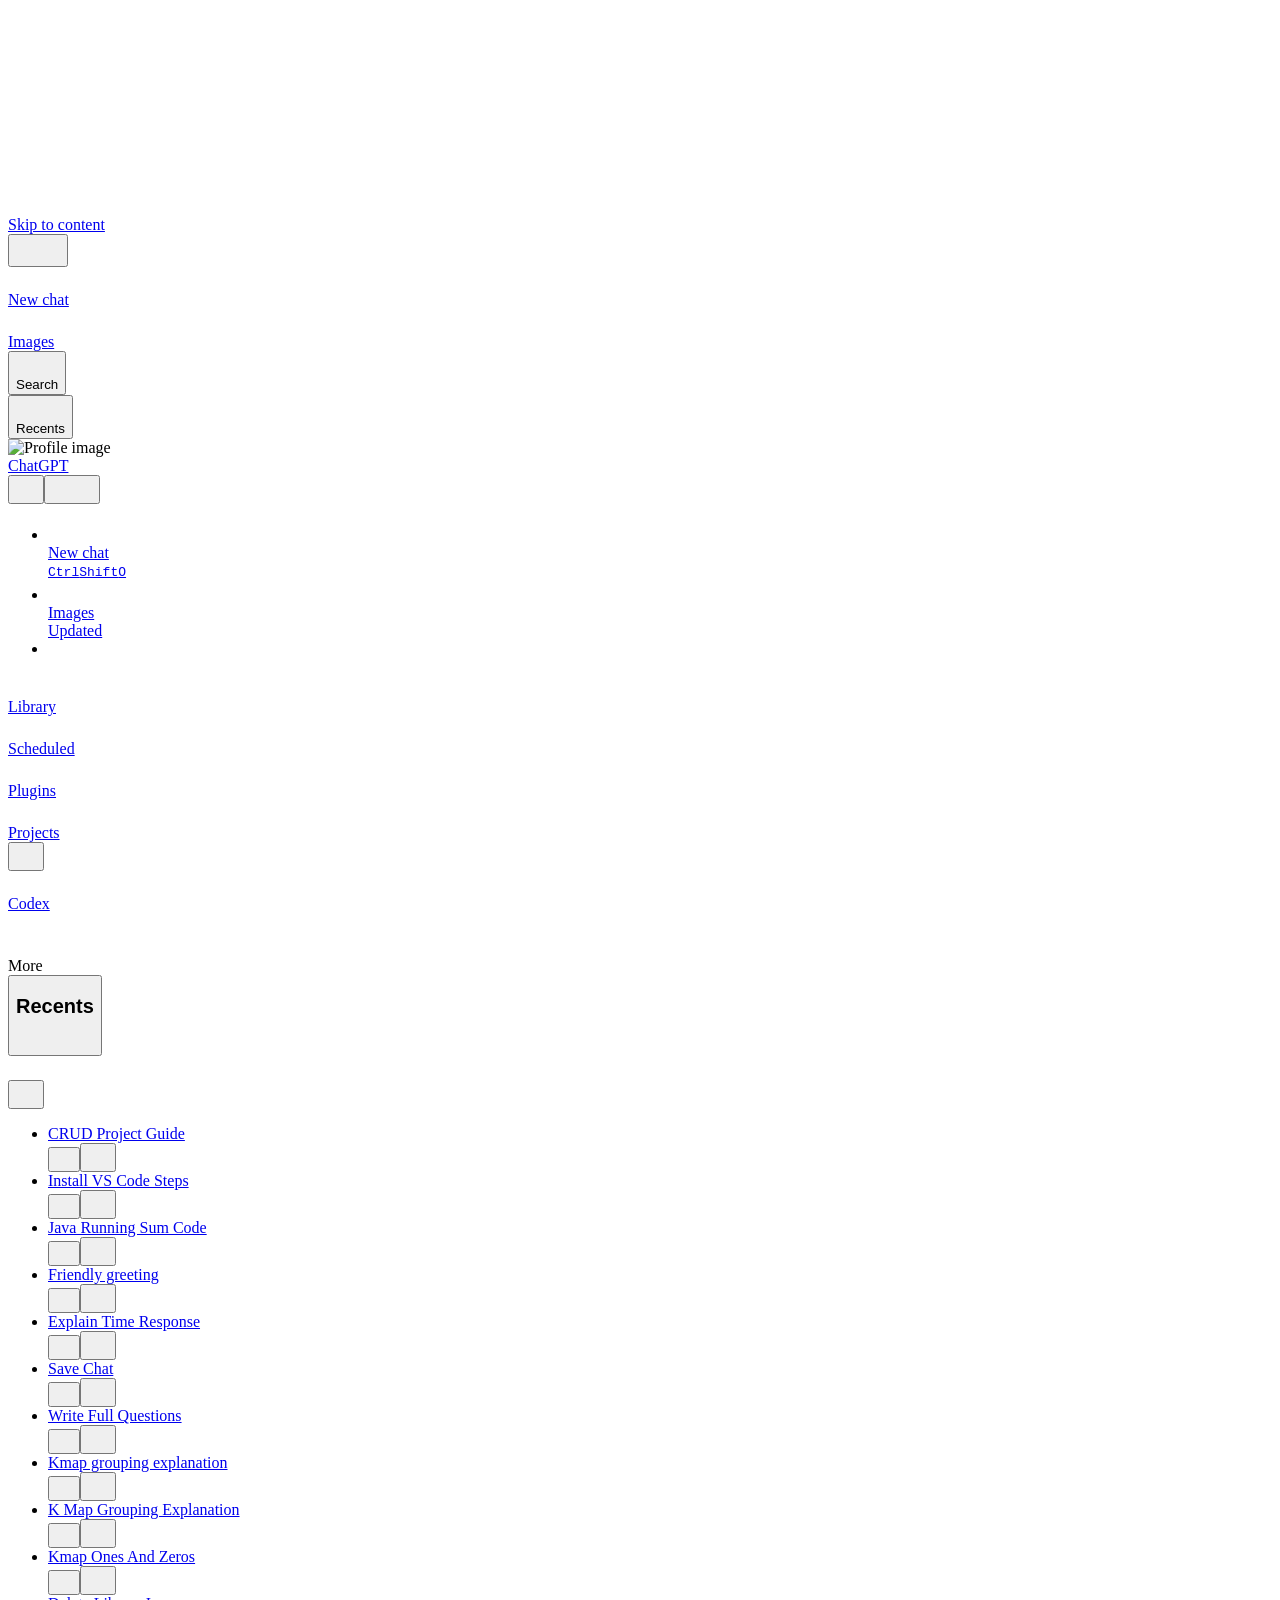
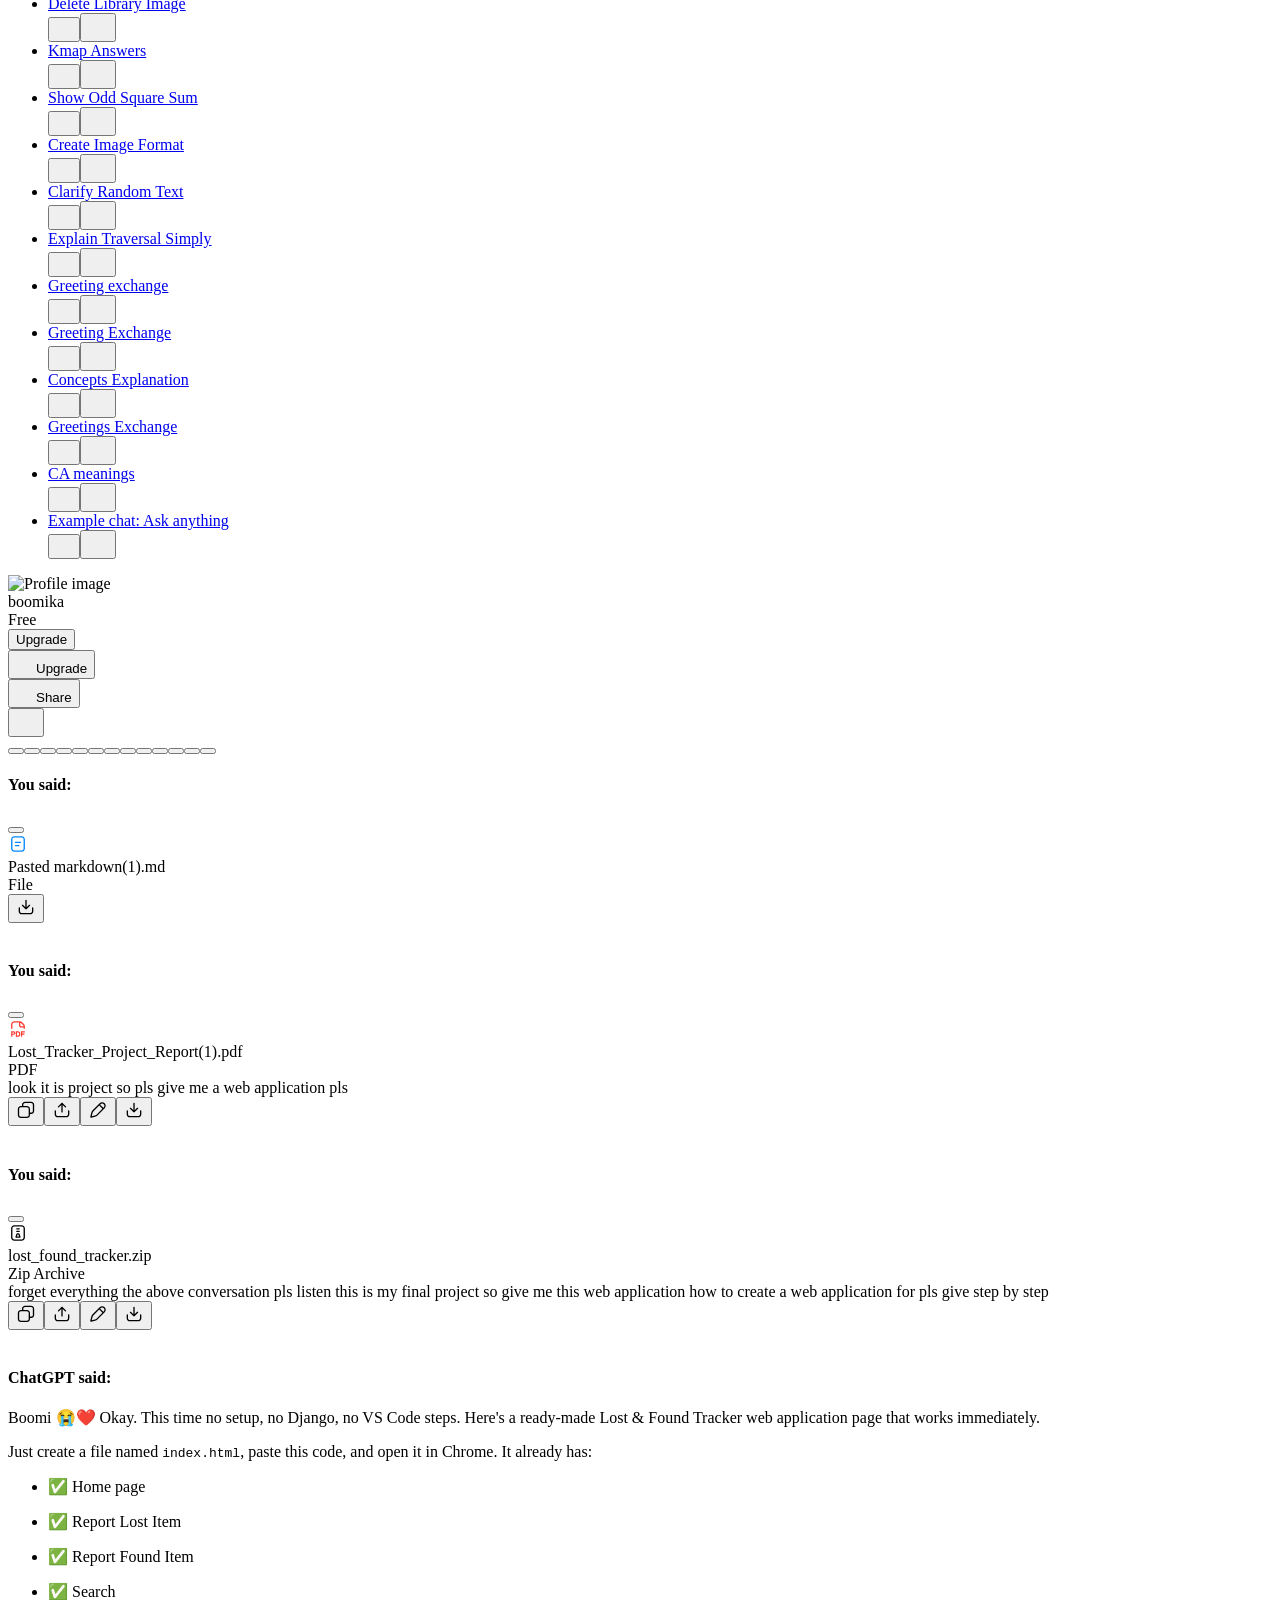
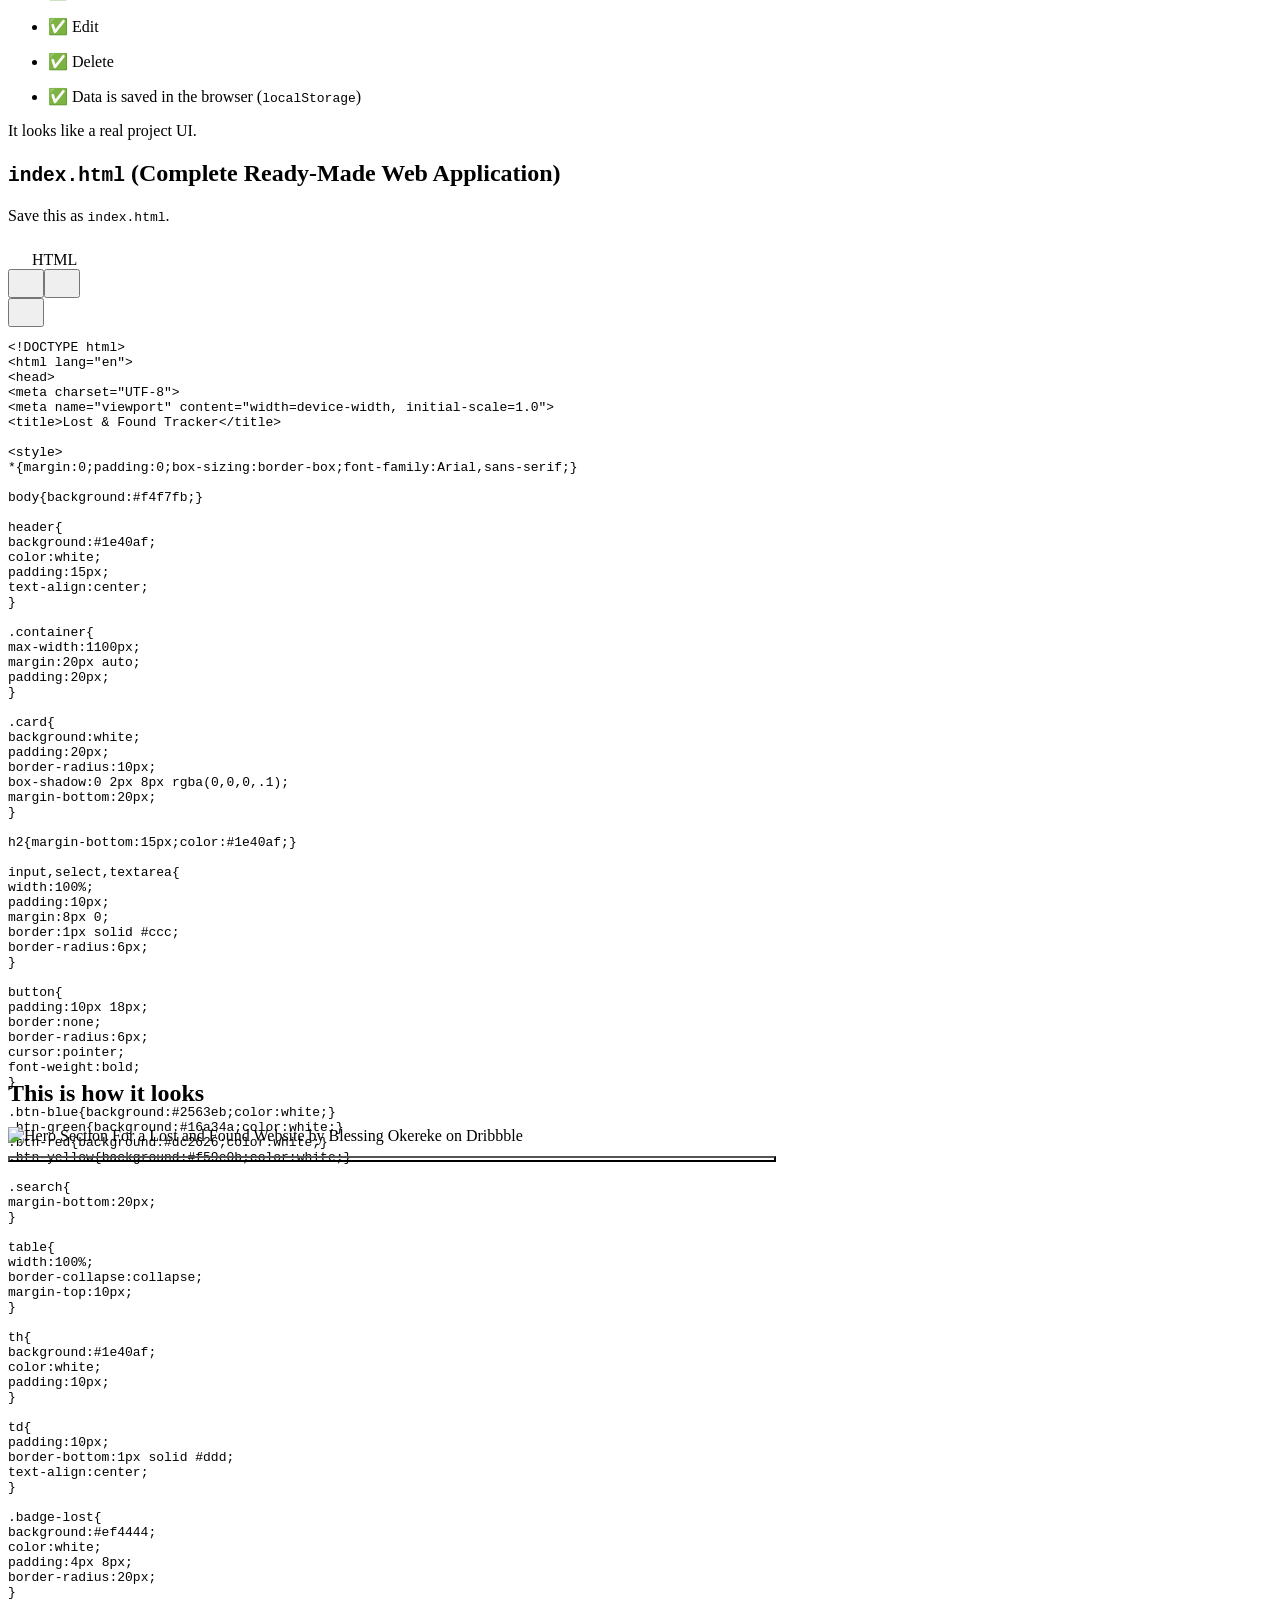
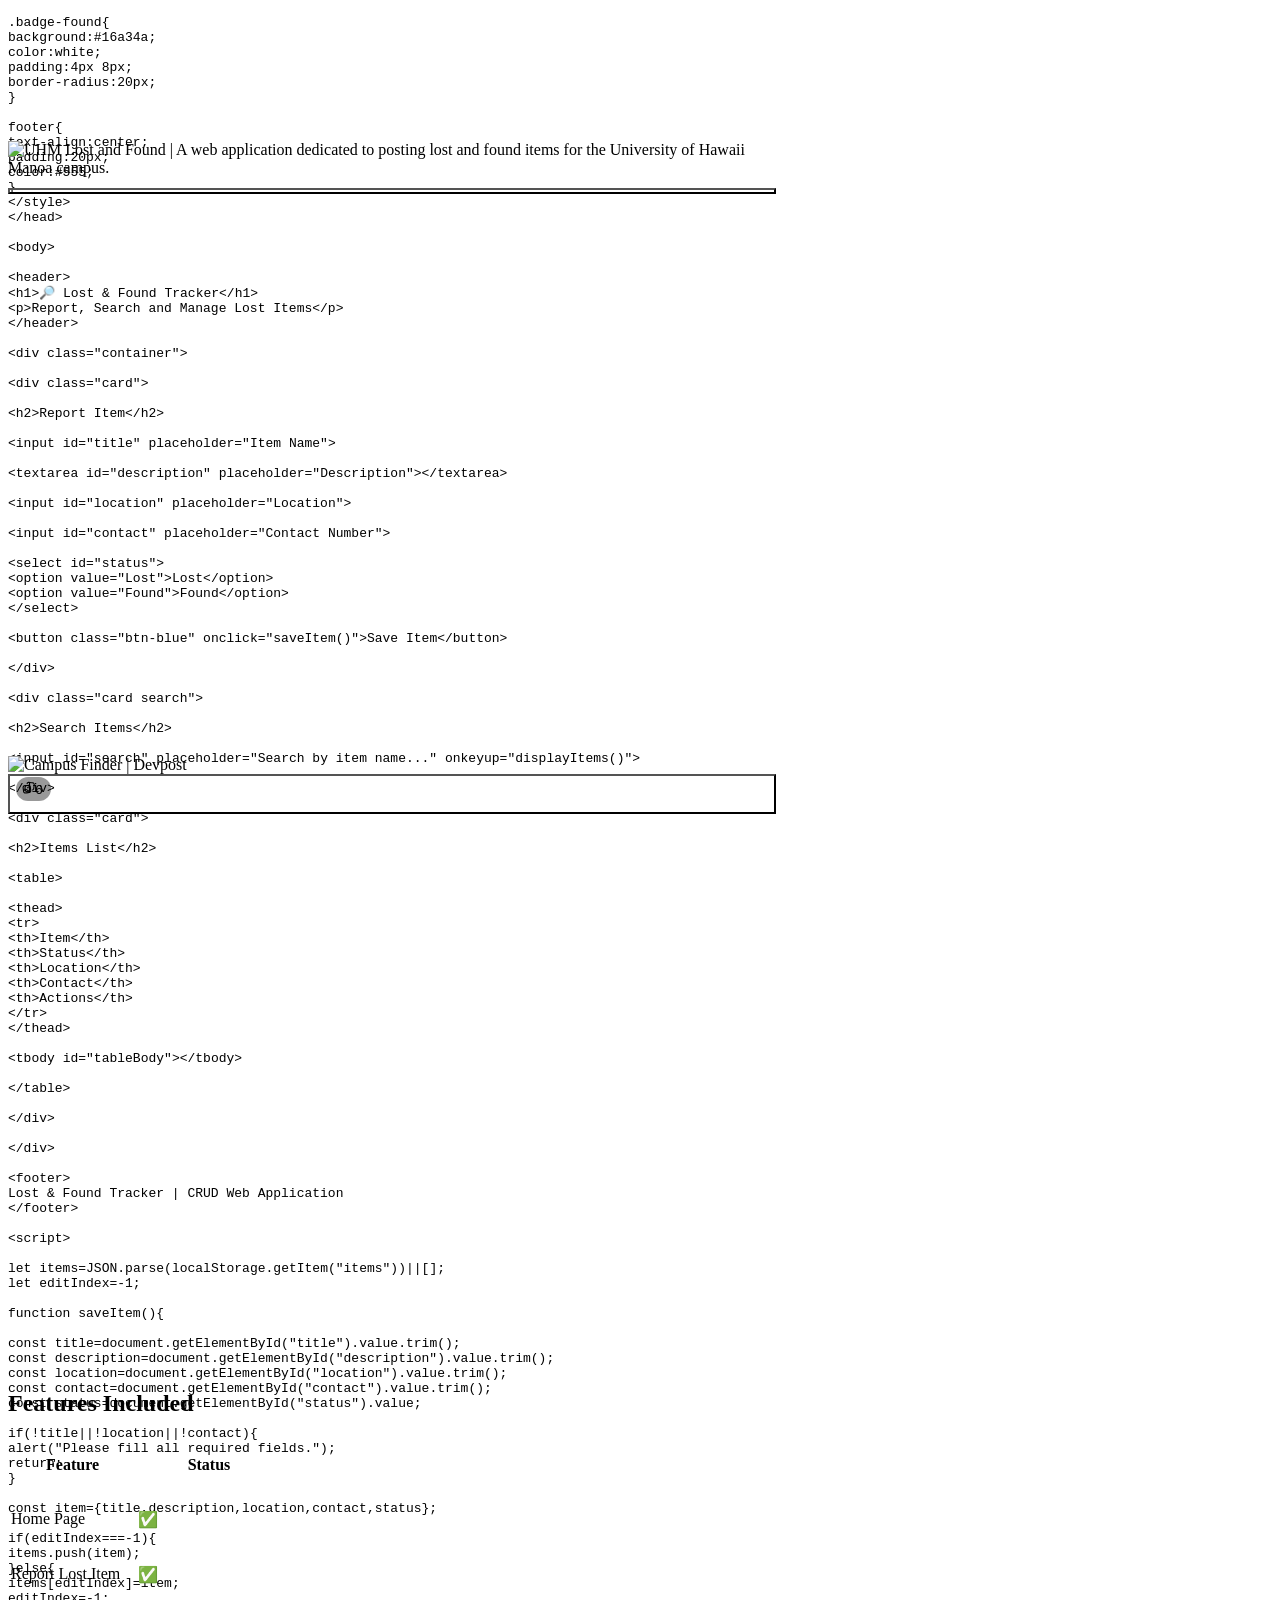
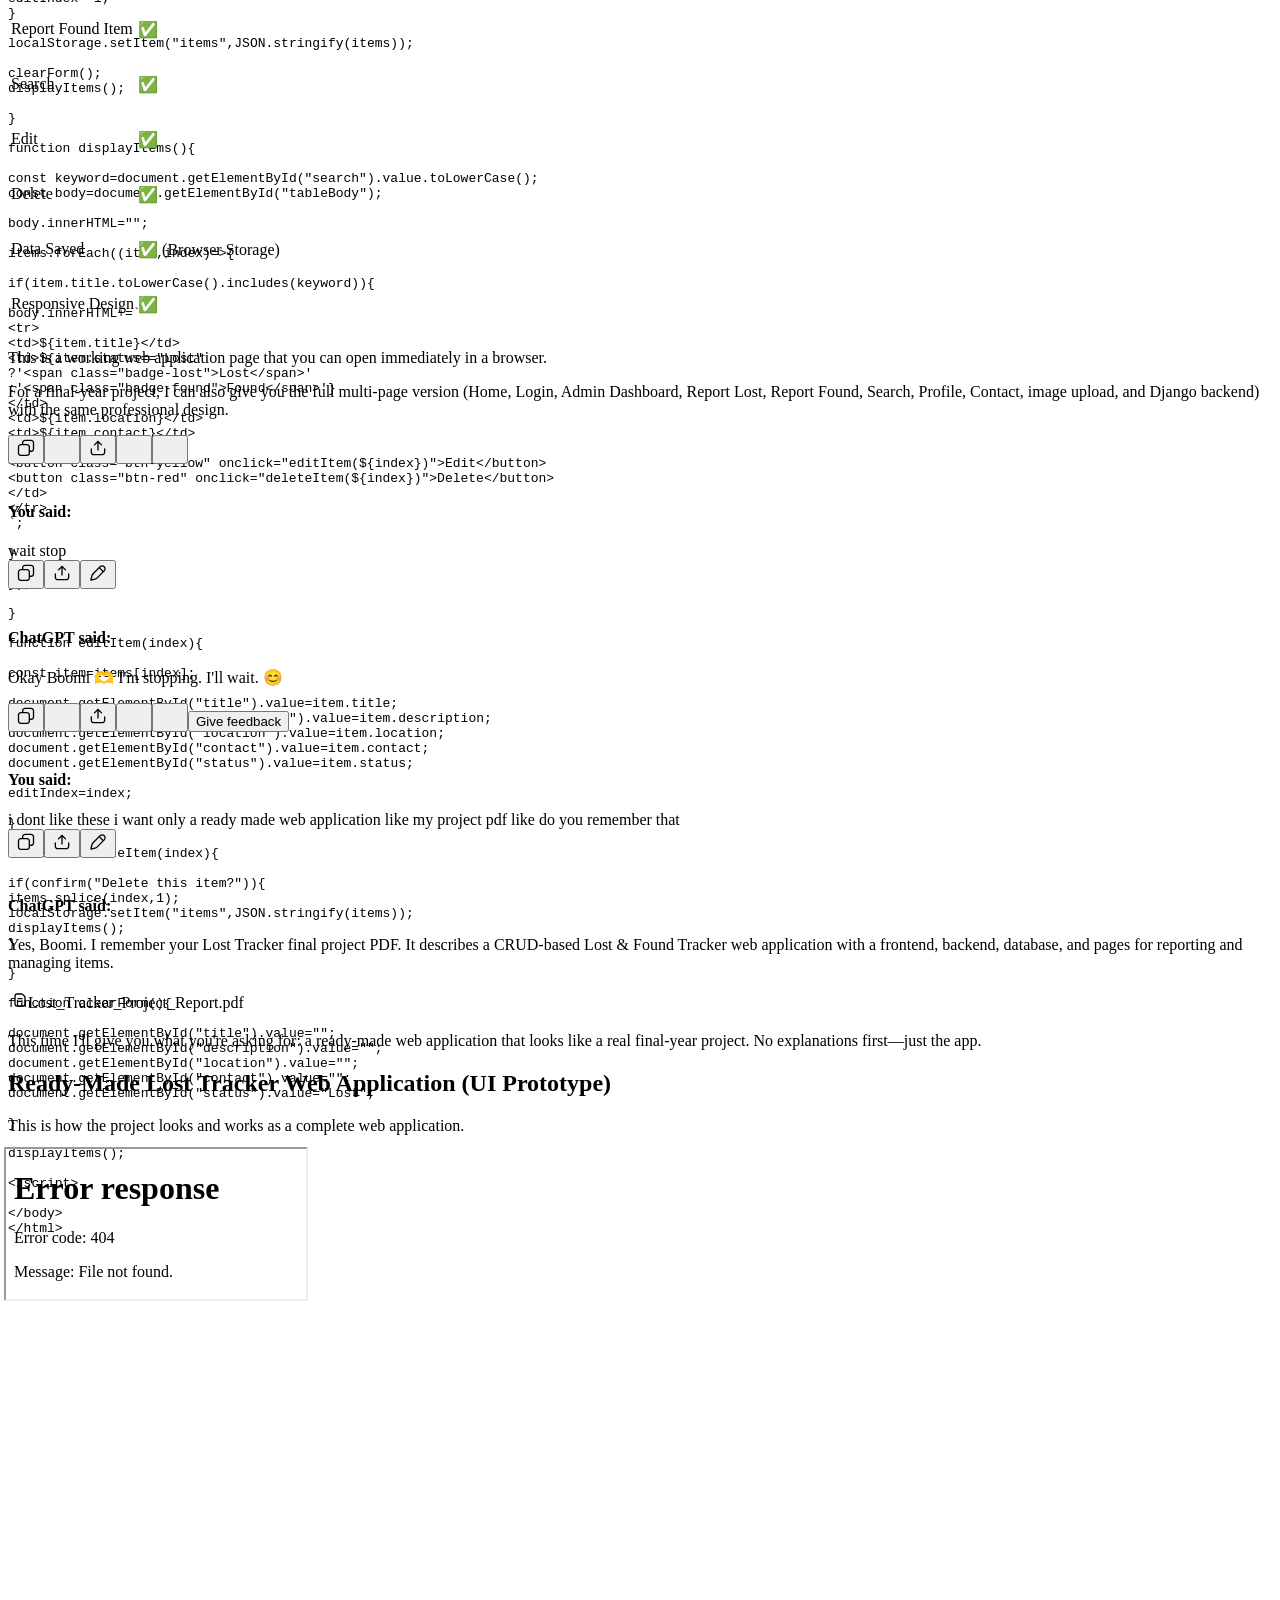
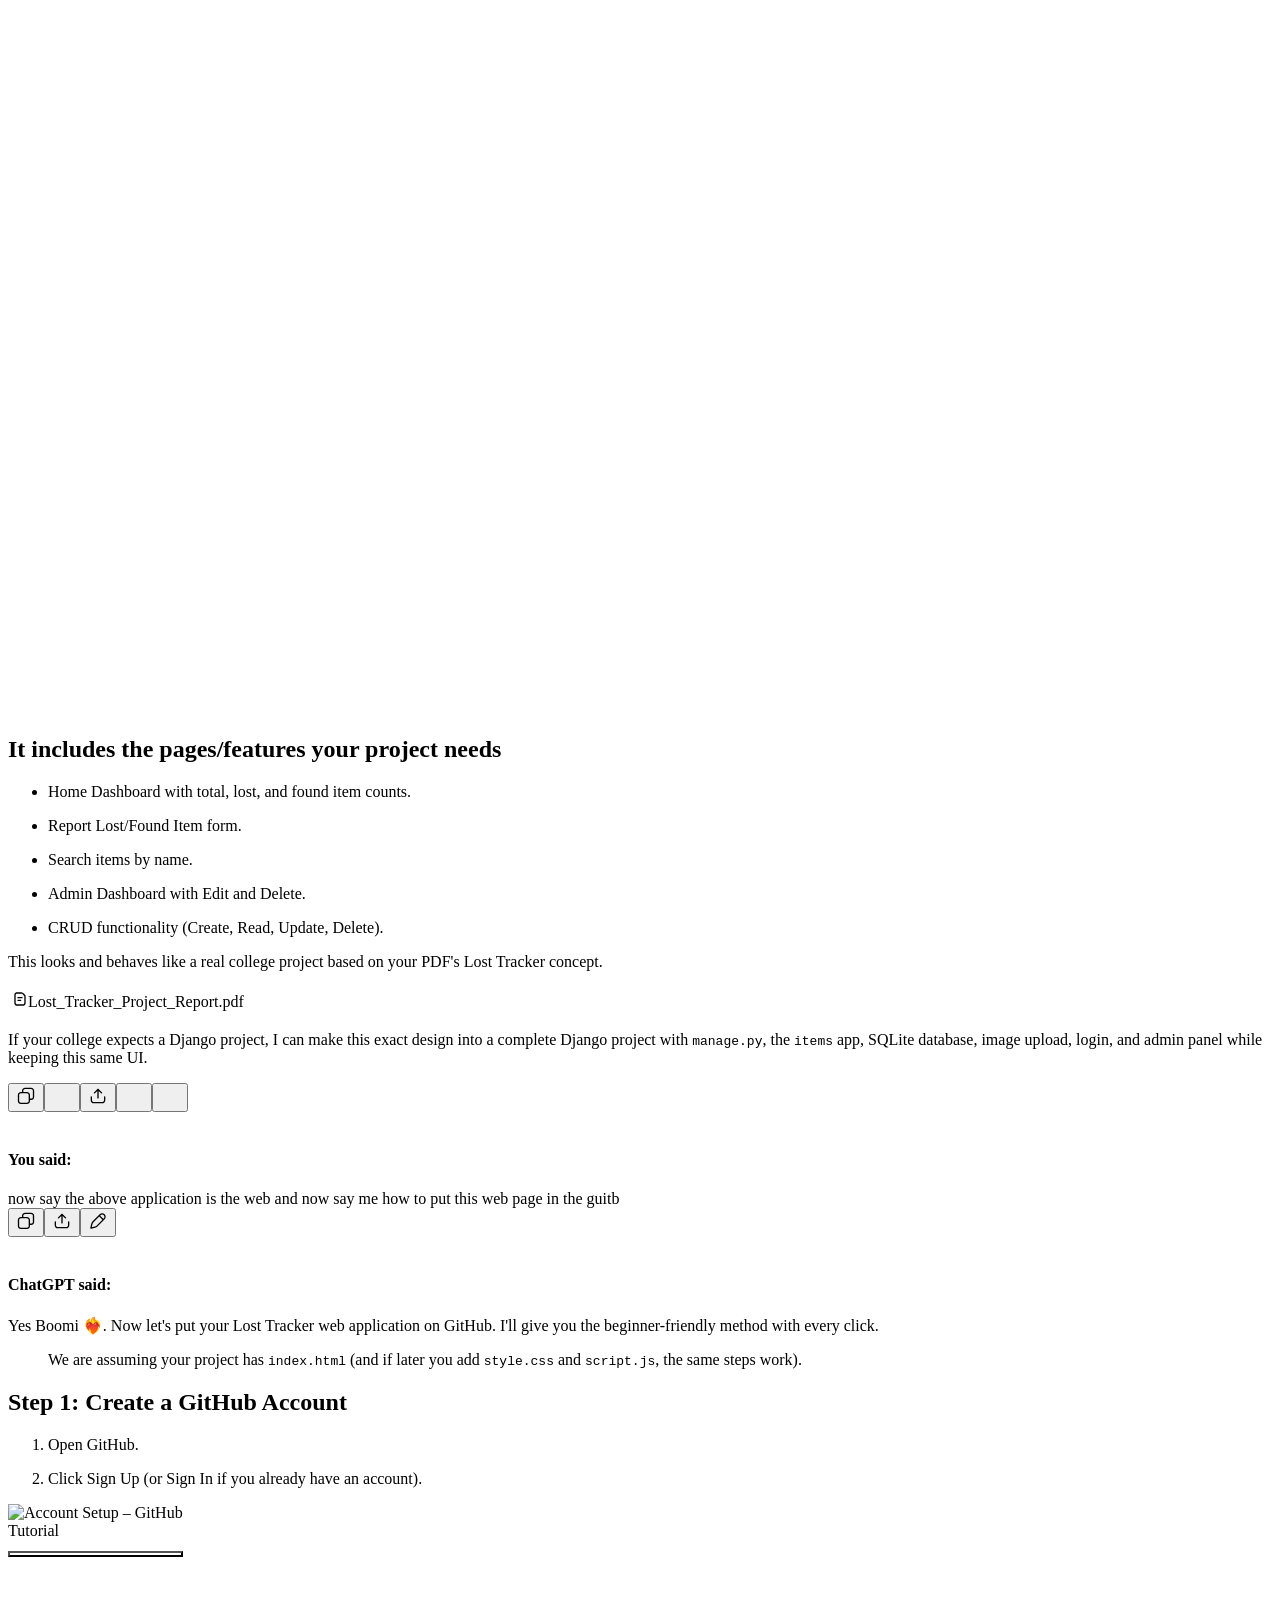
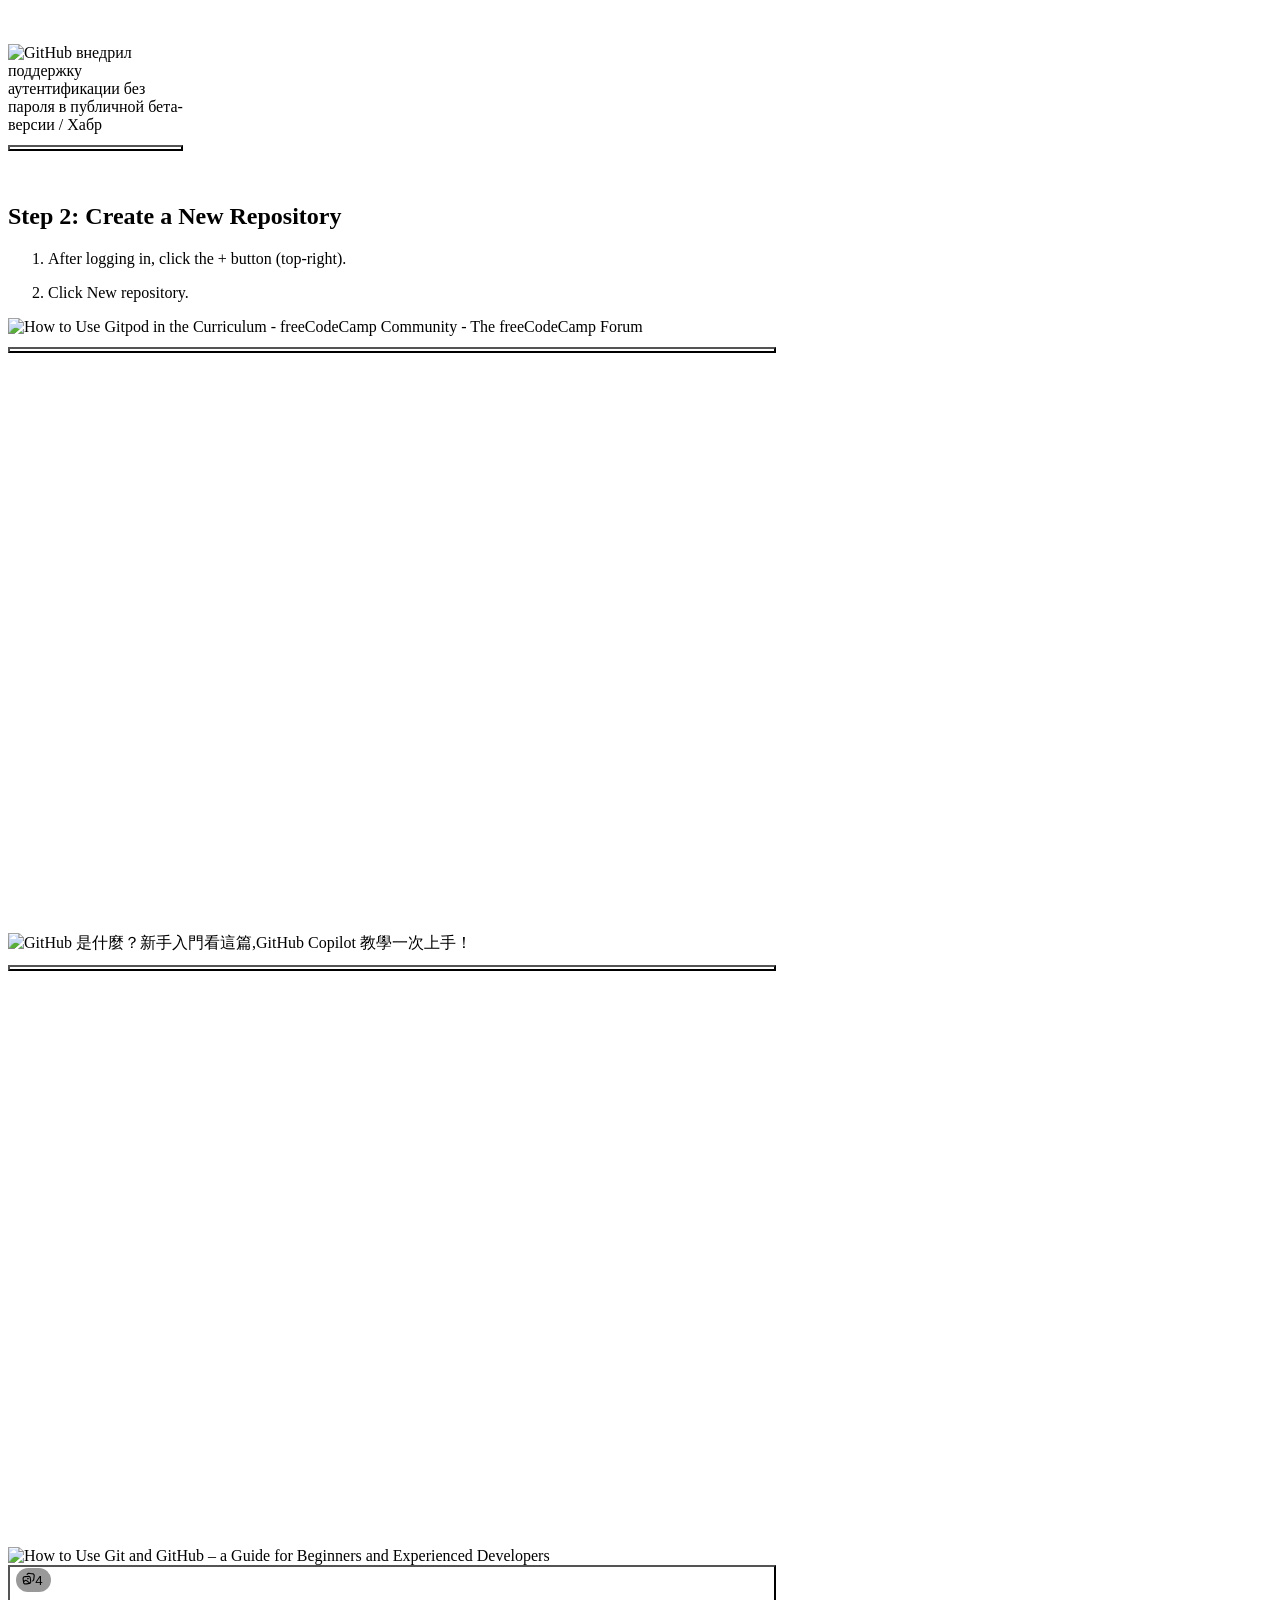
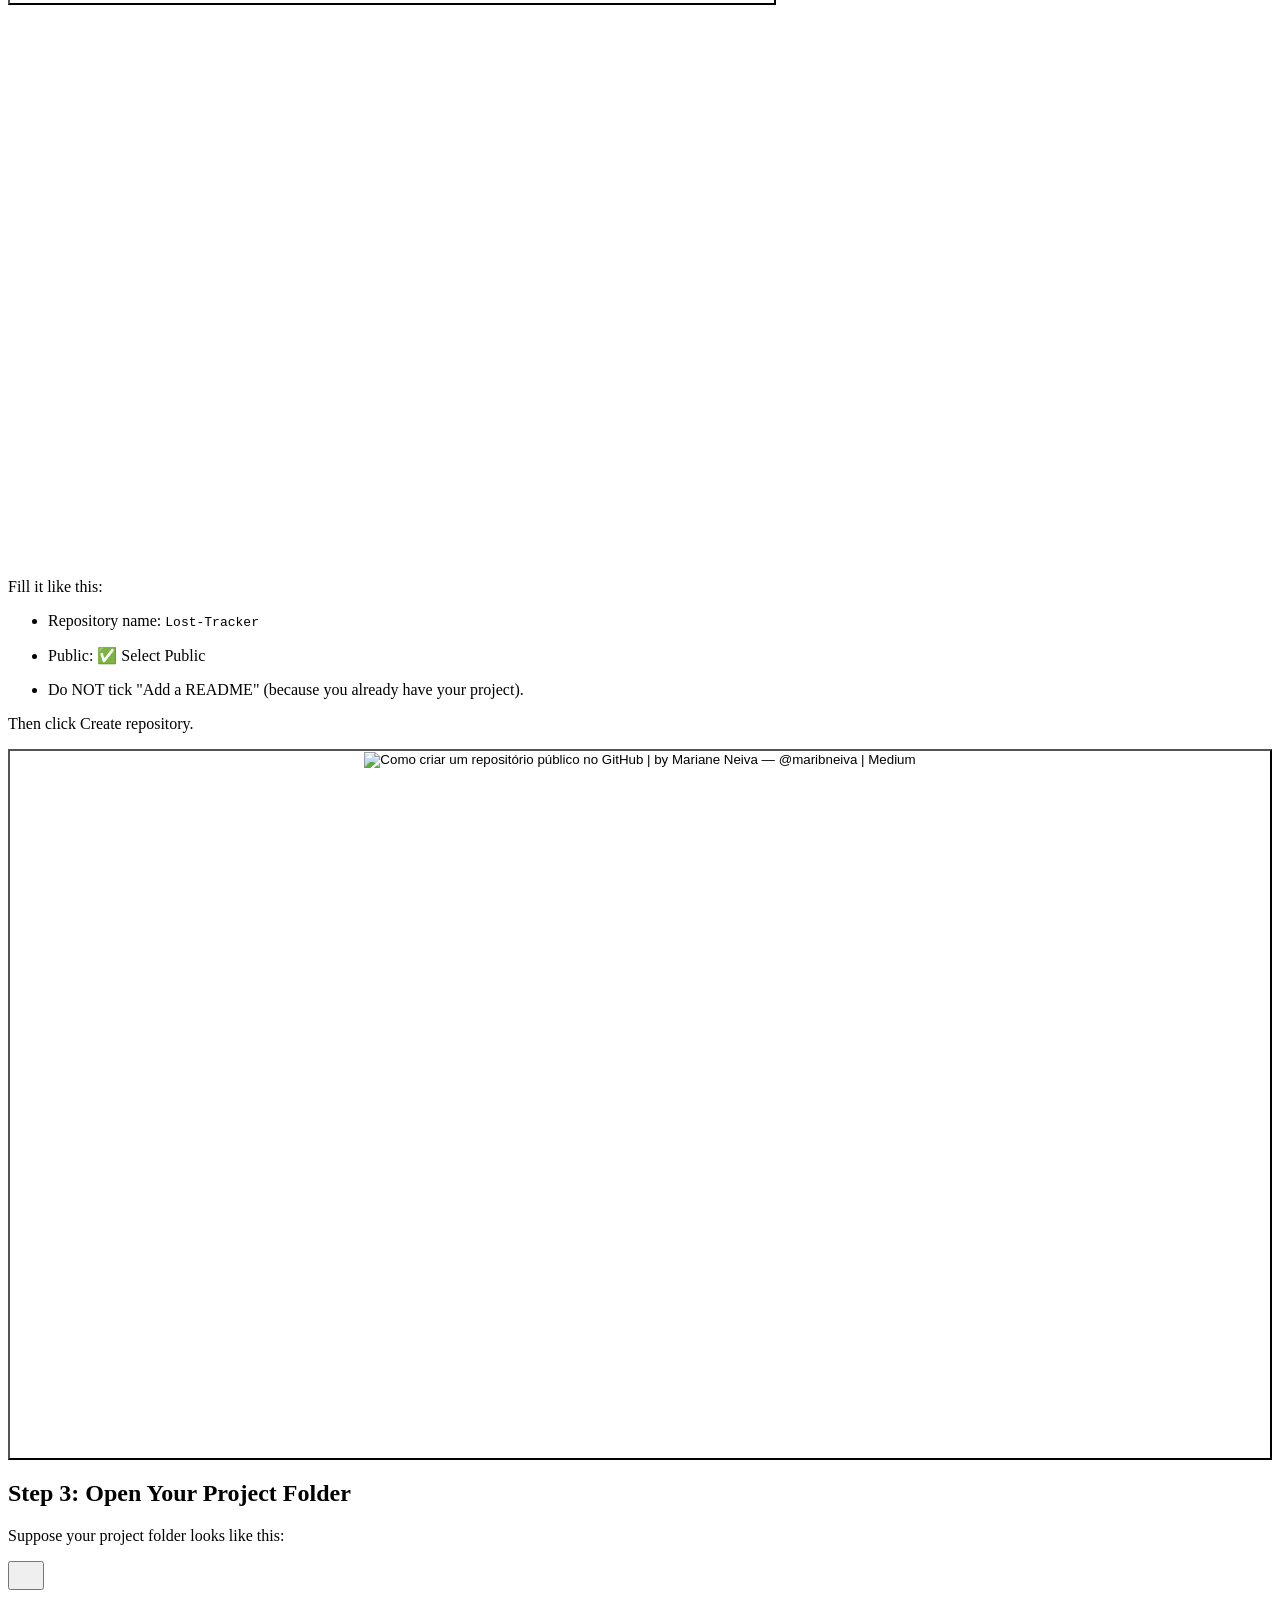
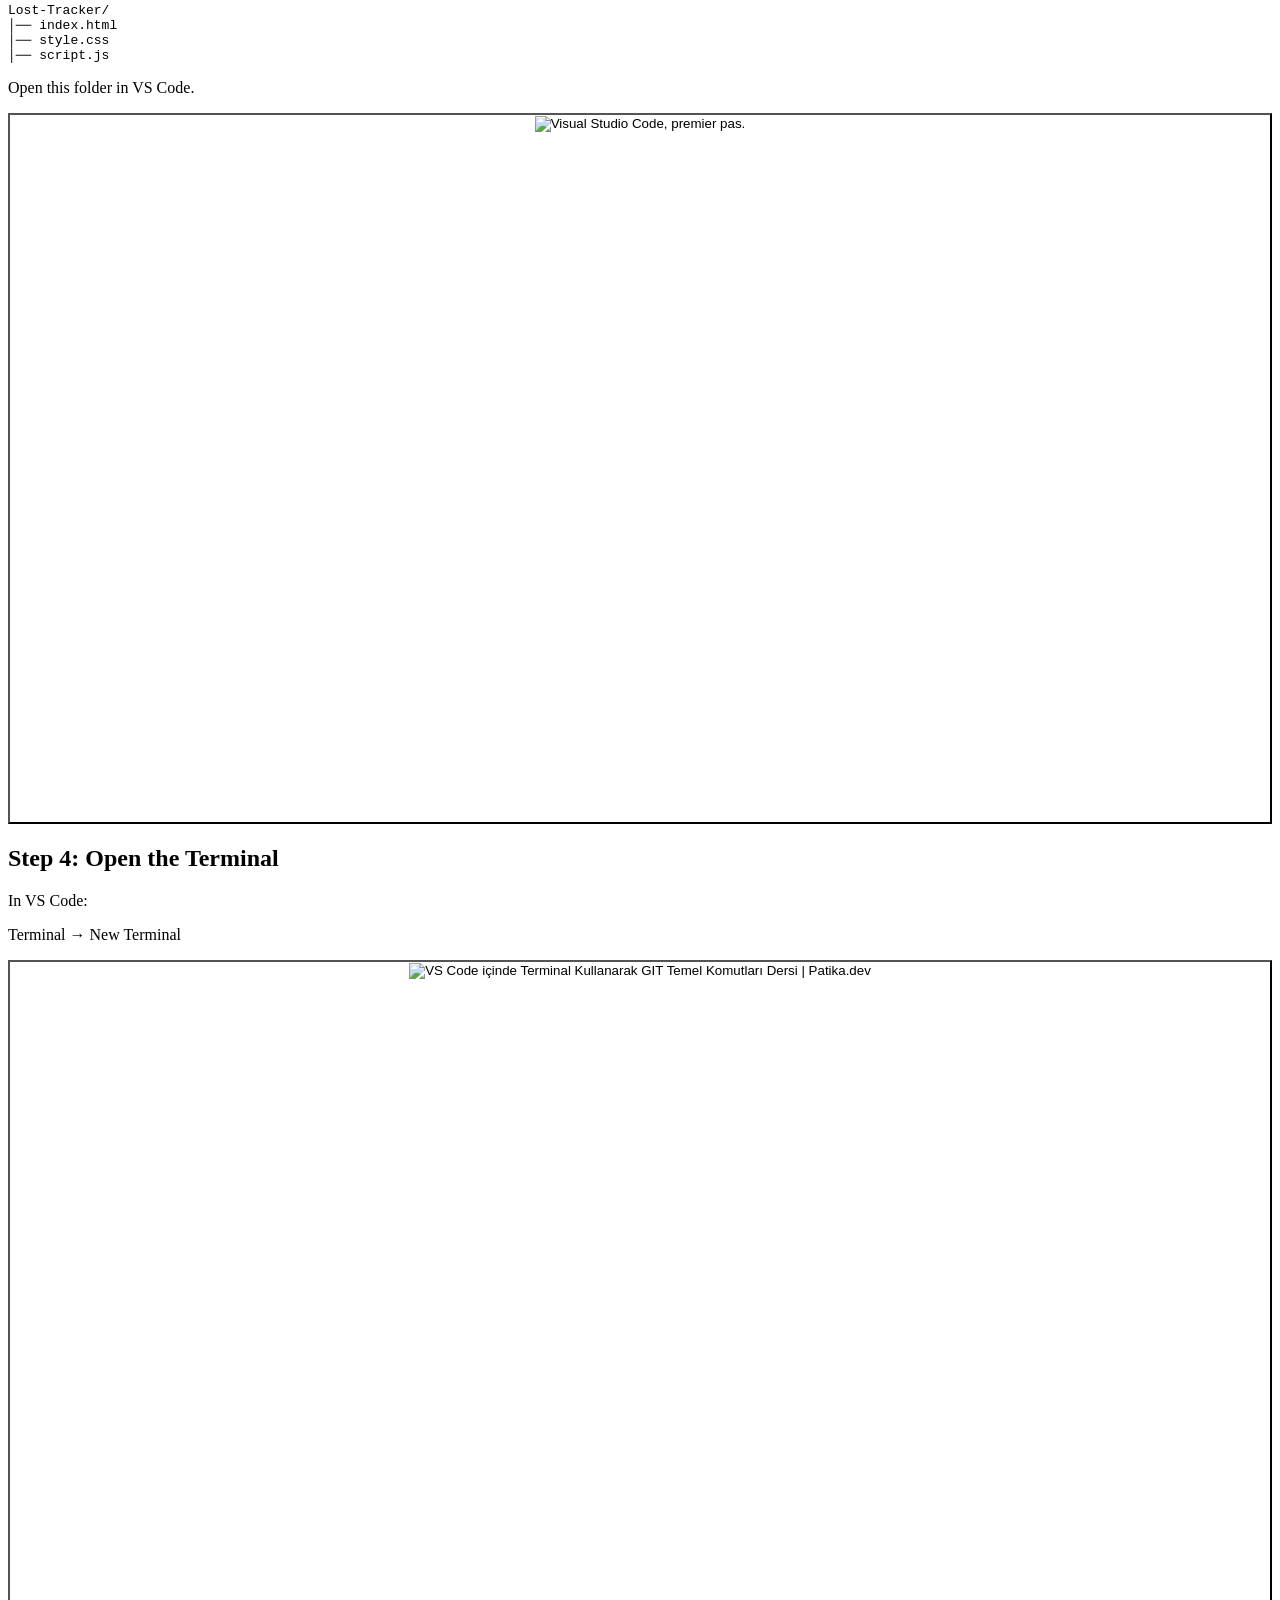
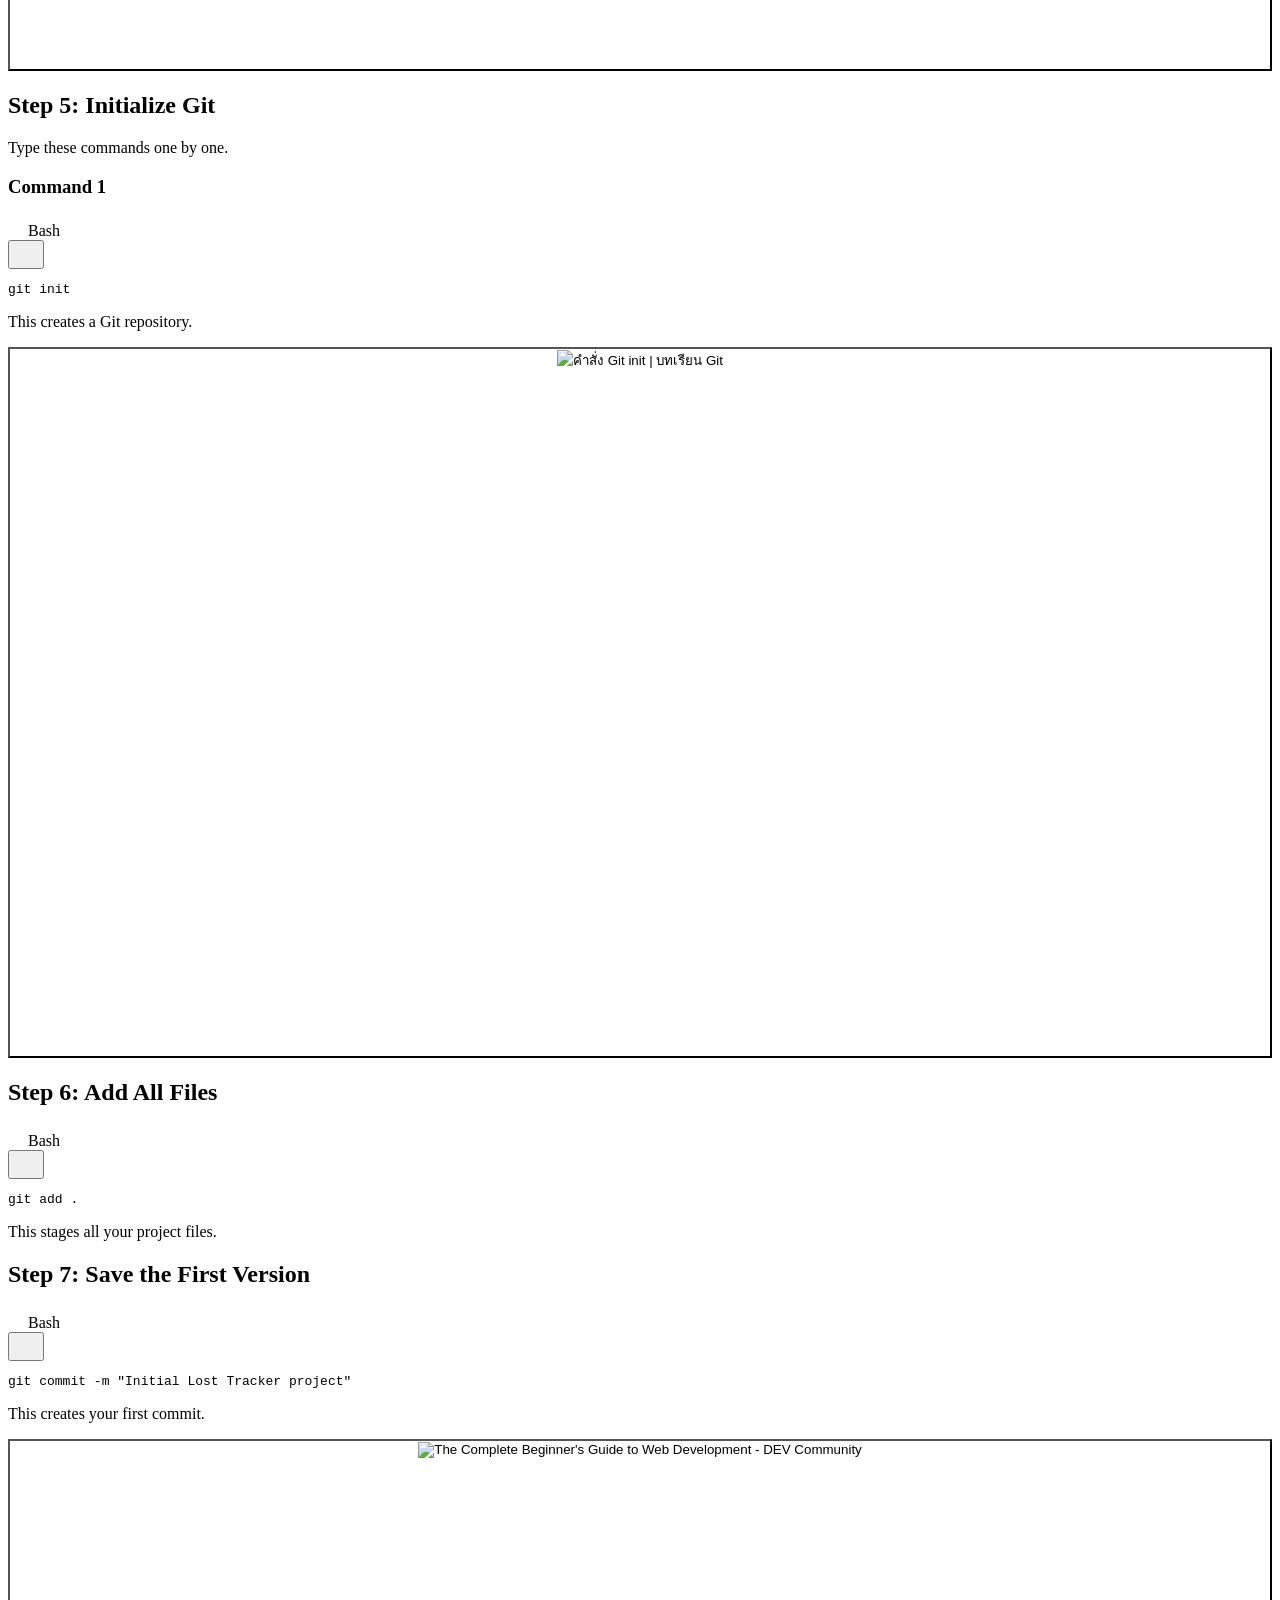
==== CRUD Project Guide.html @ f9fa3a38 "web page" ====
<!DOCTYPE html>
<!-- saved from url=(0058)https://chatgpt.com/c/6aab9cf4-9690-83e8-8ef0-b726d6e5763a -->
<html lang="en-US" data-build="prod-43b1c8c37a40012814d5c4b46c679ed84d9ae33d" data-seq="10884122" data-contrast="default" dir="ltr" class="dark" data-chat-theme="green" style="color-scheme: dark; --cot-shimmer-duration: 1400ms;" data-ds-colored-user-message-bubbles="true"><head><meta http-equiv="Content-Type" content="text/html; charset=UTF-8"><style>.ͼk {background-color: var(--gray-950); color: var(--gray-50);}
.ͼk .cm-content {caret-color: var(--gray-50);}
.ͼk .cm-cursor, .ͼk .cm-dropCursor {border-left-color: var(--gray-50);}
.ͼk.cm-focused .cm-selectionBackgroundm .cm-selectionBackground, .ͼk .cm-content ::selection {background-color: var(--blue-a75);}
.ͼk .cm-activeLine {background-color: var(--gray-900);}
.ͼk .cm-gutters {background-color: var(--gray-925); color: var(--gray-250);}
.ͼk .cm-activeLineGutter {background-color: var(--gray-900);}
.ͼl {color: var(--gray-250);}
.ͼm {color: var(--blue-200);}
.ͼn {color: var(--pink-200);}
.ͼo {color: var(--yellow-200);}
.ͼp {color: var(--red-200);}
.ͼq {color: var(--orange-200);}
.ͼr {color: var(--green-200);}
.ͼs {color: var(--orange-200);}
.ͼt {color: var(--purple-200);}
.ͼu {color: var(--yellow-200);}
.ͼv {color: var(--blue-200);}
.ͼw {color: var(--blue-200); text-decoration: underline;}
.ͼx {color: var(--red-200); text-decoration: underline;}
.ͼy .cm-lineNumbers .cm-gutterElement {padding-left: 8px;}
.ͼy .cm-cursor, .ͼy .cm-dropCursor {border-left-width: 2px;}
.ͼy .cm-matchingBracket {outline: 1px solid var(--blue-200); color: inherit;}
.ͼy .cm-nonmatchingBracket {outline: 1px solid var(--red-200); color: inherit;}
</style><meta name="viewport" content="width=device-width, initial-scale=1, viewport-fit=cover"><link rel="preload" as="image" href="https://lh3.googleusercontent.com/a/ACg8ocKLC7hEzNqzo7oFmDxr0OxYDjS4I77cFNzfEpT0CuzlukJQ9g=s96-c" referrerpolicy="no-referrer"><link rel="stylesheet" href="./CRUD Project Guide_files/root-nmi4wi4v.css" data-precedence="default"><meta name="text-scale" content="scale"><link rel="preconnect" href="https://api.oaistatsig.com/"><meta name="robots" content="noindex, nofollow"><meta name="dd-trace-id" content="18028178189378361653"><meta name="dd-trace-time" content="1789630591774"><link rel="icon" href="https://chatgpt.com/favicon.ico" sizes="any"><link rel="icon" href="https://chatgpt.com/cdn/assets/favicon-eex17e9e.ico" sizes="48x48"><link rel="icon" href="https://chatgpt.com/cdn/assets/favicon-l4nq08hd.svg" type="image/svg+xml"><link rel="icon" href="https://chatgpt.com/cdn/assets/favicon-l4nq08hd.svg" type="image/svg+xml" media="(prefers-color-scheme: dark)"><link rel="icon" href="https://chatgpt.com/cdn/assets/favicon-48x48-glnpepm0.webp" type="image/png" sizes="48x48"><link rel="apple-touch-icon" sizes="180x180" href="https://chatgpt.com/cdn/assets/favicon-180x180-od45eci6.webp"><style data-tailwind-layer-order="true" nonce="" type="text/css">@layer properties, theme, base, components, utilities;
</style><link rel="stylesheet" href="./CRUD Project Guide_files/conversation-small-e5s9lb23.css"><link rel="modulepreload" as="script" crossorigin="" href="https://chatgpt.com/cdn/assets/eec4c631-pa0llqrbev5g1n2f.js"><link rel="modulepreload" as="script" crossorigin="" href="https://chatgpt.com/cdn/assets/f025431a-ehagpvg3m4e1cduv.js"><link rel="modulepreload" as="script" crossorigin="" href="https://chatgpt.com/cdn/assets/2340486e-dyt4epctwx2pn2sj.js"><link rel="modulepreload" as="script" crossorigin="" href="https://chatgpt.com/cdn/assets/5ab42519-sqo8e507m2djq8ty.js"><link rel="modulepreload" as="script" crossorigin="" href="https://chatgpt.com/cdn/assets/e6911992-kfc01pk08alxqeyl.js"><link rel="modulepreload" as="script" crossorigin="" href="https://chatgpt.com/cdn/assets/88605b43-nranmlkt6wbdnxxx.js"><link rel="modulepreload" as="script" crossorigin="" href="https://chatgpt.com/cdn/assets/be58453f-kcqy04ju5xr6r40j.js"><link rel="modulepreload" as="script" crossorigin="" href="https://chatgpt.com/cdn/assets/fd7f274b-82n9uu6tp6jyucjp.js"><script async="" src="./CRUD Project Guide_files/api.js.download"></script><link rel="modulepreload" as="script" crossorigin="" href="https://chatgpt.com/cdn/assets/f1324c00-79a1iovhri34f0g0.js"><link rel="modulepreload" as="script" crossorigin="" href="https://chatgpt.com/cdn/assets/4813494d-foacsr09jnvllsoc.js"><link rel="modulepreload" as="script" crossorigin="" href="https://chatgpt.com/cdn/assets/conversation-small-o5wcosqe6l2nxwqn.js"><link rel="modulepreload" as="script" crossorigin="" href="https://chatgpt.com/cdn/assets/30901919-dyjvqq730xrokij5.js"><link rel="modulepreload" as="script" crossorigin="" href="https://chatgpt.com/cdn/assets/c470f5ab-eoso7tvrjfmxyrhb.js"><link rel="modulepreload" as="script" crossorigin="" href="https://chatgpt.com/cdn/assets/0e5afe53-etnejaw7l1pa01zc.js"><link rel="stylesheet" crossorigin="" href="./CRUD Project Guide_files/conversation-small-e5s9lb23(1).css"><link rel="modulepreload" as="script" crossorigin="" href="https://chatgpt.com/cdn/assets/82782bc9-ks2klkbtvzkww627.js"><link rel="modulepreload" as="script" crossorigin="" href="https://chatgpt.com/cdn/assets/ac827dee-irbrv3lyd091mett.js"><link rel="modulepreload" as="script" crossorigin="" href="https://chatgpt.com/cdn/assets/6afb0137-oc0sudlklk4m4ciw.js"><link rel="modulepreload" as="script" crossorigin="" href="https://chatgpt.com/cdn/assets/4e1f6607-mwru09rm8usn2ox1.js"><link rel="modulepreload" as="script" crossorigin="" href="https://chatgpt.com/cdn/assets/0379e822-h0eqt5vg63arf6i3.js"><link rel="modulepreload" as="script" crossorigin="" href="https://chatgpt.com/cdn/assets/3ed411a3-g8wdg36mhxl8lj4y.js"><link rel="modulepreload" as="script" crossorigin="" href="https://chatgpt.com/cdn/assets/bcf56d39-grna972x0rgs13mw.js"><link rel="modulepreload" as="script" crossorigin="" href="https://chatgpt.com/cdn/assets/e6fa0362-a53709hy4efhw77c.js"><link rel="modulepreload" as="script" crossorigin="" href="https://chatgpt.com/cdn/assets/4e18e912-mcv6ksva81614xyt.js"><link rel="modulepreload" as="script" crossorigin="" href="https://chatgpt.com/cdn/assets/77d2caa0-dkpgpkcmijp5vucz.js"><link rel="modulepreload" as="script" crossorigin="" href="https://chatgpt.com/cdn/assets/8b34dbc2-m0fsxtucnpa41i3z.js"><link rel="modulepreload" as="script" crossorigin="" href="https://chatgpt.com/cdn/assets/2c0ba89a-jyriwipcum0sz966.js"><link rel="modulepreload" as="script" crossorigin="" href="https://chatgpt.com/cdn/assets/e1d1ae28-o63164quh8x26ati.js"><link rel="modulepreload" as="script" crossorigin="" href="https://chatgpt.com/cdn/assets/eda93c10-eyenac3vjcm641yt.js"><link rel="modulepreload" as="script" crossorigin="" href="https://chatgpt.com/cdn/assets/6fd89734-ol7dq4jacjlyec03.js"><link rel="modulepreload" as="script" crossorigin="" href="https://chatgpt.com/cdn/assets/e802fc66-jooilhqxxyuunh71.js"><link rel="modulepreload" as="script" crossorigin="" href="https://chatgpt.com/cdn/assets/9521ff6d-lyij3ebfbvvbank2.js"><link rel="modulepreload" as="script" crossorigin="" href="https://chatgpt.com/cdn/assets/4775c8e0-dqmbtt29bgryxw4o.js"><link rel="modulepreload" as="script" crossorigin="" href="https://chatgpt.com/cdn/assets/ae144ef6-n02508n8nq0ocbla.js"><link rel="modulepreload" as="script" crossorigin="" href="https://chatgpt.com/cdn/assets/8d5bfd5c-nhh01ts3c3cfs0wi.js"><link rel="modulepreload" as="script" crossorigin="" href="https://chatgpt.com/cdn/assets/c2675c8c-mqn9fi5mtzl8oxql.js"><link rel="stylesheet" crossorigin="" href="./CRUD Project Guide_files/global-modals-dgfy4wm4.css"><link rel="modulepreload" as="script" crossorigin="" href="https://chatgpt.com/cdn/assets/9435784d-esewfoh9clgsffyn.js"><link rel="modulepreload" as="script" crossorigin="" href="https://chatgpt.com/cdn/assets/3c02c844-obpovwidw40ubny4.js"><link rel="modulepreload" as="script" crossorigin="" href="https://chatgpt.com/cdn/assets/68039cf3-jco8awssm3eghugw.js"><link rel="modulepreload" as="script" crossorigin="" href="https://chatgpt.com/cdn/assets/fc0b9bf1-lw4dhi8s069qhycz.js"><link rel="modulepreload" as="script" crossorigin="" href="https://chatgpt.com/cdn/assets/984a38d2-lygrwe1fh9qhb9sc.js"><link rel="modulepreload" as="script" crossorigin="" href="https://chatgpt.com/cdn/assets/79bfb0e2-lrxsph9ekdjaw6ov.js"><link rel="modulepreload" as="script" crossorigin="" href="https://chatgpt.com/cdn/assets/7a2f851a-cz57i13eylbr4d5k.js"><link rel="modulepreload" as="script" crossorigin="" href="https://chatgpt.com/cdn/assets/b5525e3f-kfxbfw2k9mlrclsd.js"><link rel="modulepreload" as="script" crossorigin="" href="https://chatgpt.com/cdn/assets/4fea45e2-egwrvrcrpnso292o.js"><link rel="modulepreload" as="script" crossorigin="" href="https://chatgpt.com/cdn/assets/19cb8032-kwx21hn3x5podk6x.js"><link rel="modulepreload" as="script" crossorigin="" href="https://chatgpt.com/cdn/assets/45a9607d-cr7cdt7y23fbq0ig.js"><link rel="modulepreload" as="script" crossorigin="" href="https://chatgpt.com/cdn/assets/41a2fdf3-bwr9ud2w5p3bsvdv.js"><link rel="modulepreload" as="script" crossorigin="" href="https://chatgpt.com/cdn/assets/c19d65aa-b2anln904uh8s9eo.js"><link rel="modulepreload" as="script" crossorigin="" href="https://chatgpt.com/cdn/assets/96098dcc-cyzti44cm6owivec.js"><link rel="modulepreload" as="script" crossorigin="" href="https://chatgpt.com/cdn/assets/f6a81ab7-mouubjfvt7ru0al5.js"><link rel="modulepreload" as="script" crossorigin="" href="https://chatgpt.com/cdn/assets/f8d34c7f-ocbyvkbgpaw72w7p.js"><link rel="modulepreload" as="script" crossorigin="" href="https://chatgpt.com/cdn/assets/0fbccedd-n6ifcywokt6cqxql.js"><link rel="modulepreload" as="script" crossorigin="" href="https://chatgpt.com/cdn/assets/e3127a4c-mkfoq3x7pjf6wnim.js"><link rel="modulepreload" as="script" crossorigin="" href="https://chatgpt.com/cdn/assets/4bcd40e4-ojn6wr75lo8gyd0b.js"><link rel="modulepreload" as="script" crossorigin="" href="https://chatgpt.com/cdn/assets/051ead45-hajnnq1kur4ayj67.js"><link rel="modulepreload" as="script" crossorigin="" href="https://chatgpt.com/cdn/assets/7bed292f-nzxzjjhkinqutf3y.js"><link rel="modulepreload" as="script" crossorigin="" href="https://chatgpt.com/cdn/assets/407dfab1-imuxa939h7imtv7u.js"><link rel="modulepreload" as="script" crossorigin="" href="https://chatgpt.com/cdn/assets/a366adf3-ngng9frl7npvl05l.js"><link rel="modulepreload" as="script" crossorigin="" href="https://chatgpt.com/cdn/assets/85f3cacd-h567zybtcouvk22j.js"><link rel="modulepreload" as="script" crossorigin="" href="https://chatgpt.com/cdn/assets/832a9bb5-o4w9q7dchqisuk58.js"><link rel="modulepreload" as="script" crossorigin="" href="https://chatgpt.com/cdn/assets/4dbef424-dyuwt61e2p25ddg1.js"><link rel="modulepreload" as="script" crossorigin="" href="https://chatgpt.com/cdn/assets/6cef767a-irjt1la9pk5b2t20.js"><link rel="stylesheet" crossorigin="" href="./CRUD Project Guide_files/cot-message-chunk-b8hse3v2.css"><link rel="modulepreload" as="script" crossorigin="" href="https://chatgpt.com/cdn/assets/a9ba2cca-hnfaw25z916az8o3.js"><link rel="modulepreload" as="script" crossorigin="" href="https://chatgpt.com/cdn/assets/3e7baffa-jyqbhiqdivjkppqx.js"><link rel="modulepreload" as="script" crossorigin="" href="https://chatgpt.com/cdn/assets/accdf855-n6xdykbvm3fcqrgc.js"><link rel="modulepreload" as="script" crossorigin="" href="https://chatgpt.com/cdn/assets/41426670-ey204lxd4608t9i2.js"><link rel="modulepreload" as="script" crossorigin="" href="https://chatgpt.com/cdn/assets/f95c074c-b87narxbuklg4kor.js"><link rel="modulepreload" as="script" crossorigin="" href="https://chatgpt.com/cdn/assets/5fbbc85f-i6mjbtchvr7760yn.js"><link rel="modulepreload" as="script" crossorigin="" href="https://chatgpt.com/cdn/assets/f5cccfb7-inthuzjsoxvk7toe.js"><link rel="modulepreload" as="script" crossorigin="" href="https://chatgpt.com/cdn/assets/65f98121-i81yw9891qec6di4.js"><link rel="modulepreload" as="script" crossorigin="" href="https://chatgpt.com/cdn/assets/0f8b28f8-gt9x4zyytwrs085e.js"><link rel="modulepreload" as="script" crossorigin="" href="https://chatgpt.com/cdn/assets/30f82755-ehjxxm4w8wvxquhm.js"><link rel="modulepreload" as="script" crossorigin="" href="https://chatgpt.com/cdn/assets/79f982eb-f5vxapoxqibnlvcy.js"><link rel="modulepreload" as="script" crossorigin="" href="https://chatgpt.com/cdn/assets/85557f11-ov6s3lde727sikwk.js"><link rel="modulepreload" as="script" crossorigin="" href="https://chatgpt.com/cdn/assets/e4fe0dae-lzw9421tvo8gg0ik.js"><link rel="modulepreload" as="script" crossorigin="" href="https://chatgpt.com/cdn/assets/a0c3e3cc-ch6pn771smluu5jn.js"><link rel="modulepreload" as="script" crossorigin="" href="https://chatgpt.com/cdn/assets/4f3b7bd2-o7fg116tys1gs8l9.js"><link rel="modulepreload" as="script" crossorigin="" href="https://chatgpt.com/cdn/assets/1878c176-n40jzfvtedwpu3t9.js"><link rel="modulepreload" as="script" crossorigin="" href="https://chatgpt.com/cdn/assets/3cc06638-l1mjlgxrbnvoch6x.js"><link rel="modulepreload" as="script" crossorigin="" href="https://chatgpt.com/cdn/assets/e00155ab-muwomhqg5gqnvpab.js"><link rel="modulepreload" as="script" crossorigin="" href="https://chatgpt.com/cdn/assets/0fd8fe12-k18h3mjymvz6qi2g.js"><link rel="modulepreload" as="script" crossorigin="" href="https://chatgpt.com/cdn/assets/428e79be-e3azavbd77wpzrhg.js"><link rel="modulepreload" as="script" crossorigin="" href="https://chatgpt.com/cdn/assets/ccb1dc91-g8dt9sqsld3bdhe8.js"><link rel="modulepreload" as="script" crossorigin="" href="https://chatgpt.com/cdn/assets/07b12a2d-jcrvvd5poqasec0i.js"><link rel="modulepreload" as="script" crossorigin="" href="https://chatgpt.com/cdn/assets/d453dc2b-jj7xh9wat5tz3qv0.js"><link rel="modulepreload" as="script" crossorigin="" href="https://chatgpt.com/cdn/assets/99cfde93-lbzyxcvfavtruotj.js"><link rel="modulepreload" as="script" crossorigin="" href="https://chatgpt.com/cdn/assets/620d303b-i6qvoxy0axdbv8te.js"><link rel="modulepreload" as="script" crossorigin="" href="https://chatgpt.com/cdn/assets/e3b746a6-hqwocii4jfpcgj8s.js"><link rel="modulepreload" as="script" crossorigin="" href="https://chatgpt.com/cdn/assets/8d846022-meglr123wki13zk0.js"><link rel="modulepreload" as="script" crossorigin="" href="https://chatgpt.com/cdn/assets/91969468-bzkh69khanamm904.js"><link rel="modulepreload" as="script" crossorigin="" href="https://chatgpt.com/cdn/assets/4d271a7b-dvyo2359yrx96hjm.js"><link rel="modulepreload" as="script" crossorigin="" href="https://chatgpt.com/cdn/assets/e1a66d2b-gvzkuf2l7btq2nsl.js"><link rel="modulepreload" as="script" crossorigin="" href="https://chatgpt.com/cdn/assets/4c0f1f8e-i30mlakvjx08y06p.js"><link rel="modulepreload" as="script" crossorigin="" href="https://chatgpt.com/cdn/assets/3509739a-cbp5rsyanpl710il.js"><link rel="modulepreload" as="script" crossorigin="" href="https://chatgpt.com/cdn/assets/84983163-hpjbfy62qewbo3rd.js"><link rel="modulepreload" as="script" crossorigin="" href="https://chatgpt.com/cdn/assets/25a66342-j7cd8h2bqav7weve.js"><link rel="modulepreload" as="script" crossorigin="" href="https://chatgpt.com/cdn/assets/7517017f-mihylc0kt48saq1g.js"><link rel="modulepreload" as="script" crossorigin="" href="https://chatgpt.com/cdn/assets/58bafdef-if1r9p6ffob8bmfx.js"><link rel="modulepreload" as="script" crossorigin="" href="https://chatgpt.com/cdn/assets/e01e2324-fi5dqzsk1qtrkrz7.js"><link rel="modulepreload" as="script" crossorigin="" href="https://chatgpt.com/cdn/assets/5dc32f04-hvutxkds0o6hfhb8.js"><link rel="modulepreload" as="script" crossorigin="" href="https://chatgpt.com/cdn/assets/40748e50-ledwwdvlcu6brtzw.js"><link rel="stylesheet" crossorigin="" href="./CRUD Project Guide_files/app-block-trigger-actions-hxl87txx.css"><link rel="modulepreload" as="script" crossorigin="" href="https://chatgpt.com/cdn/assets/56dee4d8-wturyb7cstzjzwdu.js"><link rel="modulepreload" as="script" crossorigin="" href="https://chatgpt.com/cdn/assets/72bb039a-o0e59qmyqva25y3n.js"><link rel="modulepreload" as="script" crossorigin="" href="https://chatgpt.com/cdn/assets/9eb56efa-c8xzwns9t421r7sv.js"><link rel="modulepreload" as="script" crossorigin="" href="https://chatgpt.com/cdn/assets/cc79834b-ovkeevma4c7z2uxg.js"><link rel="modulepreload" as="script" crossorigin="" href="https://chatgpt.com/cdn/assets/ec72420d-g6qwzdoaxpiwd7f5.js"><link rel="modulepreload" as="script" crossorigin="" href="https://chatgpt.com/cdn/assets/560eefd0-jzuhqk9mr77stnmx.js"><link rel="modulepreload" as="script" crossorigin="" href="https://chatgpt.com/cdn/assets/3dcf3d3b-hshew9r07fcytg82.js"><link rel="modulepreload" as="script" crossorigin="" href="https://chatgpt.com/cdn/assets/9a717608-n1is8ufuifqov672.js"><link rel="modulepreload" as="script" crossorigin="" href="https://chatgpt.com/cdn/assets/55904901-ddoxdezmn86bvme5.js"><link rel="modulepreload" as="script" crossorigin="" href="https://chatgpt.com/cdn/assets/02df22f1-mcqk3lh8ff0ead6j.js"><link rel="modulepreload" as="script" crossorigin="" href="https://chatgpt.com/cdn/assets/2071ed62-jjf5udg5vf2q7fqs.js"><link rel="modulepreload" as="script" crossorigin="" href="https://chatgpt.com/cdn/assets/109df894-i3cq5rdc3zoq13di.js"><link rel="modulepreload" as="script" crossorigin="" href="https://chatgpt.com/cdn/assets/eb34548a-ip9263k50tlnm9yl.js"><link rel="modulepreload" as="script" crossorigin="" href="https://chatgpt.com/cdn/assets/5b203e1c-cthxpzwzdcwk94lx.js"><link rel="modulepreload" as="script" crossorigin="" href="https://chatgpt.com/cdn/assets/f7e0bf69-w70r2ok4tq1t4x2y.js"><link rel="modulepreload" as="script" crossorigin="" href="https://chatgpt.com/cdn/assets/824d80d7-ktp9263mm2qglnq2.js"><link rel="modulepreload" as="script" crossorigin="" href="https://chatgpt.com/cdn/assets/f254c486-kg8h3j136ur3fe5v.js"><link rel="modulepreload" as="script" crossorigin="" href="https://chatgpt.com/cdn/assets/e3349b6b-i3znjomkifu604i3.js"><link rel="modulepreload" as="script" crossorigin="" href="https://chatgpt.com/cdn/assets/1c86a5ac-mumfud99hlxcgk7l.js"><link rel="modulepreload" as="script" crossorigin="" href="https://chatgpt.com/cdn/assets/6601bf01-egc2vj8e73zgsnx5.js"><link rel="modulepreload" as="script" crossorigin="" href="https://chatgpt.com/cdn/assets/d86ca127-ozwew5ydxxgm5phc.js"><link rel="modulepreload" as="script" crossorigin="" href="https://chatgpt.com/cdn/assets/67fb493c-ny4xu21qogc8mi6q.js"><link rel="modulepreload" as="script" crossorigin="" href="https://chatgpt.com/cdn/assets/cd7c6193-deg0xjj2m4oo2yoa.js"><link rel="modulepreload" as="script" crossorigin="" href="https://chatgpt.com/cdn/assets/08b6430b-c1t8puilxi61txl9.js"><link rel="modulepreload" as="script" crossorigin="" href="https://chatgpt.com/cdn/assets/4143cd04-ov0wmv0xydf42q7y.js"><link rel="modulepreload" as="script" crossorigin="" href="https://chatgpt.com/cdn/assets/b4b33d24-l76g3vxvg3e973g6.js"><link rel="modulepreload" as="script" crossorigin="" href="https://chatgpt.com/cdn/assets/31cec8d8-ejzahhq8v425zkie.js"><link rel="modulepreload" as="script" crossorigin="" href="https://chatgpt.com/cdn/assets/54e99289-gexhux5ht3i2471f.js"><link rel="modulepreload" as="script" crossorigin="" href="https://chatgpt.com/cdn/assets/2745b5be-mhmgr5l5ldvbozll.js"><link rel="modulepreload" as="script" crossorigin="" href="https://chatgpt.com/cdn/assets/72e0c7a5-lki41rglb0f04e9e.js"><link rel="modulepreload" as="script" crossorigin="" href="https://chatgpt.com/cdn/assets/b9e1b3a9-lceeucbjsvkpoaum.js"><link rel="modulepreload" as="script" crossorigin="" href="https://chatgpt.com/cdn/assets/cc275b97-kxh2fd8y87n6rjax.js"><link rel="modulepreload" as="script" crossorigin="" href="https://chatgpt.com/cdn/assets/5ab42519-ezmmm8ddqq1h60ew.js"><link rel="modulepreload" as="script" crossorigin="" href="https://chatgpt.com/cdn/assets/e0691314-j25je0r3ld54d0o7.js"><link rel="modulepreload" as="script" crossorigin="" href="https://chatgpt.com/cdn/assets/239f44f1-h6a3zst8h1lh173d.js"><link rel="modulepreload" as="script" crossorigin="" href="https://chatgpt.com/cdn/assets/5be378a2-eg9vzbejwlclog48.js"><link rel="modulepreload" as="script" crossorigin="" href="https://chatgpt.com/cdn/assets/c8f38d6c-la1izo7rwnepyay8.js"><link rel="modulepreload" as="script" crossorigin="" href="https://chatgpt.com/cdn/assets/58ab20f4-i5dg24v6po6oyti8.js"><link rel="modulepreload" as="script" crossorigin="" href="https://chatgpt.com/cdn/assets/2d4fbc67-ird9b0r191fbb0c7.js"><link rel="modulepreload" as="script" crossorigin="" href="https://chatgpt.com/cdn/assets/af004db9-oisrzr2zz8kmr0yk.js"><link rel="modulepreload" as="script" crossorigin="" href="https://chatgpt.com/cdn/assets/9a292b8a-i5lnjbmx5er1j2su.js"><link rel="modulepreload" as="script" crossorigin="" href="https://chatgpt.com/cdn/assets/c157dfba-gryhy3qe7ykptsz2.js"><link rel="modulepreload" as="script" crossorigin="" href="https://chatgpt.com/cdn/assets/a89794b1-nqyqoorqixozy86v.js"><link rel="modulepreload" as="script" crossorigin="" href="https://chatgpt.com/cdn/assets/3b8bd72c-k4nuyasja3u81ywe.js"><link rel="modulepreload" as="script" crossorigin="" href="https://chatgpt.com/cdn/assets/e04c699b-o7sxkbimohnmz6ev.js"><link rel="modulepreload" as="script" crossorigin="" href="https://chatgpt.com/cdn/assets/6fd89734-ny5i76ta4bni7dqo.js"><link rel="modulepreload" as="script" crossorigin="" href="https://chatgpt.com/cdn/assets/81fe9c28-bgo4t3u9xrg7m3zm.js"><link rel="modulepreload" as="script" crossorigin="" href="https://chatgpt.com/cdn/assets/4740ae63-nwtq2a5dvz7z26k1.js"><link rel="modulepreload" as="script" crossorigin="" href="https://chatgpt.com/cdn/assets/da39060d-ihavu326kra528xt.js"><meta http-equiv="origin-trial" content="[base64]"><link rel="modulepreload" as="script" crossorigin="" href="https://chatgpt.com/cdn/assets/0631b696-glghvs6vzfnbkg1v.js"><link rel="modulepreload" as="script" crossorigin="" href="https://chatgpt.com/cdn/assets/781797c9-c56ytg06ggz1yoiq.js"><link rel="modulepreload" as="script" crossorigin="" href="https://chatgpt.com/cdn/assets/2ac7f54f-f1npd1kw7ai176p2.js"><link rel="modulepreload" as="script" crossorigin="" href="https://chatgpt.com/cdn/assets/e8ccfb70-b3eo1ianzoixadh8.js"><link rel="modulepreload" as="script" crossorigin="" href="https://chatgpt.com/cdn/assets/385934b9-ipn5uny3o2n7u2lu.js"><link rel="modulepreload" as="script" crossorigin="" href="https://chatgpt.com/cdn/assets/c88606bd-ggsbgiakatupke2j.js"><link rel="modulepreload" as="script" crossorigin="" href="https://chatgpt.com/cdn/assets/ad0d1100-cq2coglih45ilxir.js"><link rel="modulepreload" as="script" crossorigin="" href="https://chatgpt.com/cdn/assets/a9c4a648-cdeuvoz3bjg63do8.js"><link rel="modulepreload" as="script" crossorigin="" href="https://chatgpt.com/cdn/assets/3a792387-b0zsv69iov5qnino.js"><link rel="modulepreload" as="script" crossorigin="" href="https://chatgpt.com/cdn/assets/411304d4-k93pqr7kw3qfkcas.js"><link rel="modulepreload" as="script" crossorigin="" href="https://chatgpt.com/cdn/assets/81cf6f27-fidsffwtjkjq3xup.js"><link rel="modulepreload" as="script" crossorigin="" href="https://chatgpt.com/cdn/assets/4726a1bc-obhbpn32bgghy68s.js"><link rel="modulepreload" as="script" crossorigin="" href="https://chatgpt.com/cdn/assets/d7cbfb33-br16et4de74nrrpg.js"><link rel="modulepreload" as="script" crossorigin="" href="https://chatgpt.com/cdn/assets/ba0ab623-egs3jqiqd7hzy0fn.js"><link rel="modulepreload" as="script" crossorigin="" href="https://chatgpt.com/cdn/assets/f9e31fe2-bq6yidx8e4tk79rn.js"><link rel="modulepreload" as="script" crossorigin="" href="https://chatgpt.com/cdn/assets/b5883e80-pc0232itu1fwtaa9.js"><link rel="modulepreload" as="script" crossorigin="" href="https://chatgpt.com/cdn/assets/25a66342-krhrz2neavlt1kxo.js"><link rel="modulepreload" as="script" crossorigin="" href="https://chatgpt.com/cdn/assets/a40da908-g7c54meic4fbc5o6.js"><link rel="modulepreload" as="script" crossorigin="" href="https://chatgpt.com/cdn/assets/e44193fd-f0hwbdius6v4xt8w.js"><link rel="modulepreload" as="script" crossorigin="" href="https://chatgpt.com/cdn/assets/49407216-lmupw4o82w0tcrzy.js"><link rel="modulepreload" as="script" crossorigin="" href="https://chatgpt.com/cdn/assets/f7ad4b2f-erdi5hd6v03csja9.js"><link rel="modulepreload" as="script" crossorigin="" href="https://chatgpt.com/cdn/assets/55c8187e-cpkf9o02ssrrkwev.js"><link rel="modulepreload" as="script" crossorigin="" href="https://chatgpt.com/cdn/assets/639d2afb-liqi7gkffehkkw0e.js"><link rel="modulepreload" as="script" crossorigin="" href="https://chatgpt.com/cdn/assets/b4c3a217-oozc2c7xk04mwgvh.js"><link rel="modulepreload" as="script" crossorigin="" href="https://chatgpt.com/cdn/assets/58cf4120-ol7jx0c0geu5mz06.js"><link rel="modulepreload" as="script" crossorigin="" href="https://chatgpt.com/cdn/assets/dcadf3b0-glup2g2t3iynfwux.js"><link rel="modulepreload" as="script" crossorigin="" href="https://chatgpt.com/cdn/assets/dccfc4ad-hl2gbah6ed1fwu7p.js"><link rel="modulepreload" as="script" crossorigin="" href="https://chatgpt.com/cdn/assets/8baac9c1-c9rsubxpt4qnh5gg.js"><link rel="modulepreload" as="script" crossorigin="" href="https://chatgpt.com/cdn/assets/25e69e8b-lltv98teijpt2b74.js"><link rel="modulepreload" as="script" crossorigin="" href="https://chatgpt.com/cdn/assets/bd1b82bd-nv8u2qdkihe5c00h.js"><link rel="modulepreload" as="script" crossorigin="" href="https://chatgpt.com/cdn/assets/52de10fe-mqnm8djokqbhffoq.js"><link rel="modulepreload" as="script" crossorigin="" href="https://chatgpt.com/cdn/assets/819fa1c4-elyhtm0ataq9j23j.js"><link rel="modulepreload" as="script" crossorigin="" href="https://chatgpt.com/cdn/assets/23ad950b-h8nw7skejiut8309.js"><link rel="modulepreload" as="script" crossorigin="" href="https://chatgpt.com/cdn/assets/8742b478-i60lpbyvppiqnbkd.js"><link rel="modulepreload" as="script" crossorigin="" href="https://chatgpt.com/cdn/assets/32a2db56-ol4oer59prmaisso.js"><link rel="modulepreload" as="script" crossorigin="" href="https://chatgpt.com/cdn/assets/70ccb607-h130qgy2eqb4vqia.js"><link rel="modulepreload" as="script" crossorigin="" href="https://chatgpt.com/cdn/assets/4aa1bb90-ieg9dqhamce3mtwj.js"><link rel="modulepreload" as="script" crossorigin="" href="https://chatgpt.com/cdn/assets/5422a199-ohc0ujx944q7esd3.js"><link rel="modulepreload" as="script" crossorigin="" href="https://chatgpt.com/cdn/assets/f56d3903-b540mp1i5uybv056.js"><link rel="modulepreload" as="script" crossorigin="" href="https://chatgpt.com/cdn/assets/92cd10e6-c6i2gpeecvleyh26.js"><link rel="modulepreload" as="script" crossorigin="" href="https://chatgpt.com/cdn/assets/d8931810-l9lhfyp0uo7uty4k.js"><link rel="modulepreload" as="script" crossorigin="" href="https://chatgpt.com/cdn/assets/5ab42519-in741a8r5o6zmkax.js"><link rel="modulepreload" as="script" crossorigin="" href="https://chatgpt.com/cdn/assets/8d846022-7im59whmndidy556.js"><link rel="modulepreload" as="script" crossorigin="" href="https://chatgpt.com/cdn/assets/ce52ae67-h7tlc5oeh6o4lhgs.js"><link rel="modulepreload" as="script" crossorigin="" href="https://chatgpt.com/cdn/assets/2abddabb-g3fmprape7i4syoc.js"><link rel="modulepreload" as="script" crossorigin="" href="https://chatgpt.com/cdn/assets/32f10268-k8olfv332ez1c2fg.js"><link rel="modulepreload" as="script" crossorigin="" href="https://chatgpt.com/cdn/assets/7ec8c41d-paekusrp8kmpyol9.js"><link rel="modulepreload" as="script" crossorigin="" href="https://chatgpt.com/cdn/assets/5fe72b0f-mpesntcup5zqacug.js"><link rel="modulepreload" as="script" crossorigin="" href="https://chatgpt.com/cdn/assets/e87af100-ldsctpxaxpt6xaux.js"><link rel="modulepreload" as="script" crossorigin="" href="https://chatgpt.com/cdn/assets/922a3d67-ggbpu2nayonvji7x.js"><link rel="modulepreload" as="script" crossorigin="" href="https://chatgpt.com/cdn/assets/b7324575-b6zjoorupfgnzt08.js"><link rel="modulepreload" as="script" crossorigin="" href="https://chatgpt.com/cdn/assets/24ecc29f-h9p99i4q3ur4ps96.js"><link rel="modulepreload" as="script" crossorigin="" href="https://chatgpt.com/cdn/assets/cec13ce4-coplddhkwbfr2qwf.js"><link rel="modulepreload" as="script" crossorigin="" href="https://chatgpt.com/cdn/assets/18e7d84e-9llvsgkonvzvv1ja.js"><link rel="modulepreload" as="script" crossorigin="" href="https://chatgpt.com/cdn/assets/76b5a357-benxdh69028dkycz.js"><link rel="modulepreload" as="script" crossorigin="" href="https://chatgpt.com/cdn/assets/2ab5aa6c-b4khlpepmw9tcs6p.js"><link rel="modulepreload" as="script" crossorigin="" href="https://chatgpt.com/cdn/assets/9e6b8179-g3bczrhbovlzywq8.js"><link rel="modulepreload" as="script" crossorigin="" href="https://chatgpt.com/cdn/assets/c01cad0d-kcla04z8lzj7ivsr.js"><link rel="modulepreload" as="script" crossorigin="" href="https://chatgpt.com/cdn/assets/0d44a401-cb1cl42usnavedt6.js"><link rel="modulepreload" as="script" crossorigin="" href="https://chatgpt.com/cdn/assets/ff057340-by0zv7eli6lxz0gs.js"><link rel="modulepreload" as="script" crossorigin="" href="https://chatgpt.com/cdn/assets/8becd41d-evsc7j9wofr2qycl.js"><link rel="modulepreload" as="script" crossorigin="" href="https://chatgpt.com/cdn/assets/ae2c873a-blxf1v7ipqkrornb.js"><link rel="modulepreload" as="script" crossorigin="" href="https://chatgpt.com/cdn/assets/70c3dee7-lsaf5xtpkkhxv4cr.js"><link rel="modulepreload" as="script" crossorigin="" href="https://chatgpt.com/cdn/assets/d4c3e8a1-fwrvhqh6h5dyi0r9.js"><link rel="modulepreload" as="script" crossorigin="" href="https://chatgpt.com/cdn/assets/bf44528e-bn99w5w3laie47md.js"><link rel="modulepreload" as="script" crossorigin="" href="https://chatgpt.com/cdn/assets/c0abab23-m38gd3pu29ztm5x2.js"><link rel="stylesheet" crossorigin="" href="./CRUD Project Guide_files/code-block-dop2czwo.css"><link rel="modulepreload" as="script" crossorigin="" href="https://chatgpt.com/cdn/assets/a965fc59-e4zm5i49nzd46jo0.js"><link rel="modulepreload" as="script" crossorigin="" href="https://chatgpt.com/cdn/assets/44246d2c-ns5ssmgamwd71fdm.js"><link rel="modulepreload" as="script" crossorigin="" href="https://chatgpt.com/cdn/assets/31e01dd8-kgiomz9ig10wom24.js"><link rel="modulepreload" as="script" crossorigin="" href="https://chatgpt.com/cdn/assets/4117f58d-lb8dkez95tj70ut3.js"><link rel="modulepreload" as="script" crossorigin="" href="https://chatgpt.com/cdn/assets/203cffdc-m2uhxr9f956bndya.js"><link rel="modulepreload" as="script" crossorigin="" href="https://chatgpt.com/cdn/assets/25a66342-i96hy0ik9648xf4c.js"><link rel="modulepreload" as="script" crossorigin="" href="https://chatgpt.com/cdn/assets/a90e4a9a-ds77m7f06cwyq279.js"><link rel="modulepreload" as="script" crossorigin="" href="https://chatgpt.com/cdn/assets/27597608-kiotjo64fmc964pt.js"><link rel="modulepreload" as="script" crossorigin="" href="https://chatgpt.com/cdn/assets/85557f11-j8qie3m1tz1o028z.js"><link rel="modulepreload" as="script" crossorigin="" href="https://chatgpt.com/cdn/assets/a7704736-brddvmm5eax69lwn.js"><link rel="stylesheet" crossorigin="" href="./CRUD Project Guide_files/react-hddgmrsq.css"><link rel="modulepreload" as="script" crossorigin="" href="https://chatgpt.com/cdn/assets/e54430f0-gh5eusddsu5qc619.js"><link rel="modulepreload" as="script" crossorigin="" href="https://chatgpt.com/cdn/assets/4748c0bc-8orx271719ql9z3z.js"><link rel="modulepreload" as="script" crossorigin="" href="https://chatgpt.com/cdn/assets/296caa51-lrfyu2aw1py7exwt.js"><link rel="stylesheet" crossorigin="" href="./CRUD Project Guide_files/writing-block-provider-lbnz1gc0.css"><link rel="modulepreload" as="script" crossorigin="" href="https://chatgpt.com/cdn/assets/2f7309c2-k8w76eiiyfvbxvcr.js"><link rel="modulepreload" as="script" crossorigin="" href="https://chatgpt.com/cdn/assets/920a0b2e-lveyvwjyzah7dhcu.js"><link rel="modulepreload" as="script" crossorigin="" href="https://chatgpt.com/cdn/assets/12a8bcb0-pa1mxlmhw1bp3goq.js"><link rel="modulepreload" as="script" crossorigin="" href="https://chatgpt.com/cdn/assets/429593da-n6xe8ppf9bc9g2fz.js"><link rel="modulepreload" as="script" crossorigin="" href="https://chatgpt.com/cdn/assets/fc5e7148-hq9u7b1imut6993i.js"><link rel="modulepreload" as="script" crossorigin="" href="https://chatgpt.com/cdn/assets/ede2e481-hb4v06lvhdr4sbc8.js"><link rel="modulepreload" as="script" crossorigin="" href="https://chatgpt.com/cdn/assets/1af2f3f4-d9d4ui7zcr7opn2j.js"><link rel="modulepreload" as="script" crossorigin="" href="https://chatgpt.com/cdn/assets/0e8433b5-fkf1q9u3rdagk0mc.js"><link rel="modulepreload" as="script" crossorigin="" href="https://chatgpt.com/cdn/assets/3acfc0b4-l390nja87gcr9gyi.js"><link rel="modulepreload" as="script" crossorigin="" href="https://chatgpt.com/cdn/assets/058a5ba2-beoqr0x1dvpz54uv.js"><link rel="modulepreload" as="script" crossorigin="" href="https://chatgpt.com/cdn/assets/017c9c5c-gusoc6z169540z8l.js"><link rel="modulepreload" as="script" crossorigin="" href="https://chatgpt.com/cdn/assets/1a5e078c-jpzcrdcv0e5gb3o1.js"><link rel="modulepreload" as="script" crossorigin="" href="https://chatgpt.com/cdn/assets/57f71cac-gf2p912cckdqefln.js"><link rel="modulepreload" as="script" crossorigin="" href="https://chatgpt.com/cdn/assets/5798741d-gy694h0dvfqm8xpx.js"><link rel="modulepreload" as="script" crossorigin="" href="https://chatgpt.com/cdn/assets/a91a940c-gg6j85tk9i0kcyqh.js"><link rel="modulepreload" as="script" crossorigin="" href="https://chatgpt.com/cdn/assets/4b2c6e28-fjfggrwelmxa2yhc.js"><link rel="modulepreload" as="script" crossorigin="" href="https://chatgpt.com/cdn/assets/2120deb9-e0b3ckv32dihj2er.js"><link rel="modulepreload" as="script" crossorigin="" href="https://chatgpt.com/cdn/assets/99a768a6-m8cqawpxl92s933d.js"><link rel="modulepreload" as="script" crossorigin="" href="https://chatgpt.com/cdn/assets/3e88eafe-n9haowl202wlolfv.js"><link rel="modulepreload" as="script" crossorigin="" href="https://chatgpt.com/cdn/assets/49b0ba35-if2vloth93xut0ud.js"><link rel="modulepreload" as="script" crossorigin="" href="https://chatgpt.com/cdn/assets/35710e11-lmoqyvdoe96r4xbg.js"><link rel="stylesheet" crossorigin="" href="./CRUD Project Guide_files/writing-block-gwgymy54.css"><link rel="modulepreload" as="script" crossorigin="" href="https://chatgpt.com/cdn/assets/b5901a24-naocunwsl8sbxl0r.js"><link rel="modulepreload" as="script" crossorigin="" href="https://chatgpt.com/cdn/assets/f53a4715-o3wk8d6jfv877rzc.js"><link rel="modulepreload" as="script" crossorigin="" href="https://chatgpt.com/cdn/assets/bd043fcd-fyn0eklmx1f22n0x.js"><link rel="modulepreload" as="script" crossorigin="" href="https://chatgpt.com/cdn/assets/5b8cbee9-qbze8kzfzmfdbmhm.js"><link rel="modulepreload" as="script" crossorigin="" href="https://chatgpt.com/cdn/assets/7f997f1a-naocunwsl8sbxl0r.js"><link rel="modulepreload" as="script" crossorigin="" href="https://chatgpt.com/cdn/assets/d005bbef-0k0f9btv1xne9uq7.js"><link rel="modulepreload" as="script" crossorigin="" href="https://chatgpt.com/cdn/assets/d36fbe92-dmmd5x9tsegabxpy.js"><link rel="modulepreload" as="script" crossorigin="" href="https://chatgpt.com/cdn/assets/2ab871c9-e9ksozr2n57iyr4k.js"><link rel="stylesheet" crossorigin="" href="./CRUD Project Guide_files/client-defined-widget-gdqdmhro.css"><link rel="modulepreload" as="script" crossorigin="" href="https://chatgpt.com/cdn/assets/023ae2e0-npatrmhw61rfupwe.js"><link rel="modulepreload" as="script" crossorigin="" href="https://chatgpt.com/cdn/assets/5983c1e5-n6x2wdealcj7if8q.js"><link rel="modulepreload" as="script" crossorigin="" href="https://chatgpt.com/cdn/assets/40ee9454-ggtnqo6fdknp5hx2.js"><link rel="modulepreload" as="script" crossorigin="" href="https://chatgpt.com/cdn/assets/4c806318-sdyt3cw4w2xopjgu.js"><link rel="stylesheet" crossorigin="" href="./CRUD Project Guide_files/ansi-1f6vhsjh.css"><link rel="modulepreload" as="script" crossorigin="" href="https://chatgpt.com/cdn/assets/2af37e0b-f9iqsudybas60hol.js"><link rel="modulepreload" as="script" crossorigin="" href="https://chatgpt.com/cdn/assets/5f4d7fa0-epwwme877iaavjn0.js"><link rel="modulepreload" as="script" crossorigin="" href="https://chatgpt.com/cdn/assets/dd81d43b-okzarfwoul7pgp9m.js"><link rel="modulepreload" as="script" crossorigin="" href="https://chatgpt.com/cdn/assets/cf64444f-dhnus2xfohda9j4i.js"><link rel="modulepreload" as="script" crossorigin="" href="https://chatgpt.com/cdn/assets/ab92372e-cz78rrqb2bklntlc.js"><link rel="modulepreload" as="script" crossorigin="" href="https://chatgpt.com/cdn/assets/94e0eb8c-iim9iloputvljj55.js"><link rel="modulepreload" as="script" crossorigin="" href="https://chatgpt.com/cdn/assets/0f28d127-l0csm2nemjbtj3lf.js"><link rel="modulepreload" as="script" crossorigin="" href="https://chatgpt.com/cdn/assets/e7a416e4-jl0bnm4pgflh0kv5.js"><link rel="modulepreload" as="script" crossorigin="" href="https://chatgpt.com/cdn/assets/e8b55dd1-ecn10kw8anv6309u.js"><link rel="modulepreload" as="script" crossorigin="" href="https://chatgpt.com/cdn/assets/9e18a103-do79zueuttf9nkzc.js"><link rel="modulepreload" as="script" crossorigin="" href="https://chatgpt.com/cdn/assets/3f385189-n3sls8prf0uwjnan.js"><link rel="modulepreload" as="script" crossorigin="" href="https://chatgpt.com/cdn/assets/3a774aaf-jjis6jnj1507tpig.js"><link rel="modulepreload" as="script" crossorigin="" href="https://chatgpt.com/cdn/assets/3625fe1a-jljc0s82rfbdvyzr.js"><link rel="modulepreload" as="script" crossorigin="" href="https://chatgpt.com/cdn/assets/82d09521-pfcrims2ykrpzii1.js"><link rel="modulepreload" as="script" crossorigin="" href="https://chatgpt.com/cdn/assets/06da37f5-k7jj9bfgvliynkh5.js"><link rel="modulepreload" as="script" crossorigin="" href="https://chatgpt.com/cdn/assets/22bcb108-i9tn9639p6fevi3e.js"><link rel="modulepreload" as="script" crossorigin="" href="https://chatgpt.com/cdn/assets/60549c99-ljg58x2g4xar4kyp.js"><link rel="modulepreload" as="script" crossorigin="" href="https://chatgpt.com/cdn/assets/5ab42519-k568uuuaxbejj6ab.js"><link rel="modulepreload" as="script" crossorigin="" href="https://chatgpt.com/cdn/assets/e7d6bdc9-kypagaz0i6mjqa3r.js"><link rel="modulepreload" as="script" crossorigin="" href="https://chatgpt.com/cdn/assets/7a3b3573-inyjdi7t9f3jkz8b.js"><link rel="modulepreload" as="script" crossorigin="" href="https://chatgpt.com/cdn/assets/c6ec27cf-iyqtiy5kn2cfvly7.js"><link rel="modulepreload" as="script" crossorigin="" href="https://chatgpt.com/cdn/assets/19ad7347-he61ug442hrv3u88.js"><link rel="modulepreload" as="script" crossorigin="" href="https://chatgpt.com/cdn/assets/0e629c03-peiv88i5ej5gwxot.js"><link rel="modulepreload" as="script" crossorigin="" href="https://chatgpt.com/cdn/assets/e35f67a6-drjr7n10cfvblsmf.js"><link rel="modulepreload" as="script" crossorigin="" href="https://chatgpt.com/cdn/assets/bb871603-jldjxud98tq7ou8u.js"><link rel="modulepreload" as="script" crossorigin="" href="https://chatgpt.com/cdn/assets/a10c6989-m6zqmjw6dczoau61.js"><link rel="modulepreload" as="script" crossorigin="" href="https://chatgpt.com/cdn/assets/9d32acbb-nwdfycaob455ps7n.js"><link rel="modulepreload" as="script" crossorigin="" href="https://chatgpt.com/cdn/assets/ba9404f9-c4yrcpiypi9vod3m.js"><link rel="modulepreload" as="script" crossorigin="" href="https://chatgpt.com/cdn/assets/2b67bcd8-mui2d55xxscoxyil.js"><link rel="modulepreload" as="script" crossorigin="" href="https://chatgpt.com/cdn/assets/2f772deb-o13mcki381dooa9v.js"><link rel="modulepreload" as="script" crossorigin="" href="https://chatgpt.com/cdn/assets/0a3e27b8-mog5pymdy6yxy29b.js"><link rel="modulepreload" as="script" crossorigin="" href="https://chatgpt.com/cdn/assets/93027c7b-w9li77di8hqky1nd.js"><link rel="modulepreload" as="script" crossorigin="" href="https://chatgpt.com/cdn/assets/830d32ee-lrj0h7fx5789fv96.js"><link rel="modulepreload" as="script" crossorigin="" href="https://chatgpt.com/cdn/assets/b38665c9-c07w77hzvonjowbm.js"><link rel="modulepreload" as="script" crossorigin="" href="https://chatgpt.com/cdn/assets/8e0d0293-nrzc2g2zfp784uc1.js"><link rel="modulepreload" as="script" crossorigin="" href="https://chatgpt.com/cdn/assets/a5f68020-lze9g3s5kxhuwnla.js"><link rel="modulepreload" as="script" crossorigin="" href="https://chatgpt.com/cdn/assets/da07a0d0-f5dx17hnfvl9f28w.js"><link rel="modulepreload" as="script" crossorigin="" href="https://chatgpt.com/cdn/assets/498cd593-sir55ea9ut35jl2k.js"><link rel="modulepreload" as="script" crossorigin="" href="https://chatgpt.com/cdn/assets/74802342-j2m3i42vp2fz6pkw.js"><link rel="modulepreload" as="script" crossorigin="" href="https://chatgpt.com/cdn/assets/b7675d69-je86n8m3kujalntp.js"><link rel="stylesheet" crossorigin="" href="./CRUD Project Guide_files/table-components-b39fqymt.css"><link rel="modulepreload" as="script" crossorigin="" href="https://chatgpt.com/cdn/assets/f4222f0c-pdpzm7dtp1dss9a4.js"><link rel="modulepreload" as="script" crossorigin="" href="https://chatgpt.com/cdn/assets/427e2db6-iyuhpcx94vx9j4sm.js"><link rel="modulepreload" as="script" crossorigin="" href="https://chatgpt.com/cdn/assets/bcae0416-m177tcf6vag1nlj5.js"><link rel="modulepreload" as="script" crossorigin="" href="https://chatgpt.com/cdn/assets/2773dd5c-kc38a1ug6hp49c67.js"><link rel="modulepreload" as="script" crossorigin="" href="https://chatgpt.com/cdn/assets/23264968-kzv2isjhxt859qlk.js"><link rel="modulepreload" as="script" crossorigin="" href="https://chatgpt.com/cdn/assets/4e933750-dqnimm8lx1rsu5nj.js"><link rel="modulepreload" as="script" crossorigin="" href="https://chatgpt.com/cdn/assets/f7f35c37-gcf9claaz3lrgppq.js"><link rel="modulepreload" as="script" crossorigin="" href="https://chatgpt.com/cdn/assets/076c76af-oizwz1hyzjc00iyy.js"><link rel="modulepreload" as="script" crossorigin="" href="https://chatgpt.com/cdn/assets/ba13b013-lb0z668fo5acip2v.js"><link rel="modulepreload" as="script" crossorigin="" href="https://chatgpt.com/cdn/assets/e19454c3-ihkqya0qgr0molfu.js"><link rel="modulepreload" as="script" crossorigin="" href="https://chatgpt.com/cdn/assets/44fdb285-gpd2as07ia9ds3ds.js"><link rel="modulepreload" as="script" crossorigin="" href="https://chatgpt.com/cdn/assets/540191af-l7urvljg5zz3tqjy.js"><link rel="modulepreload" as="script" crossorigin="" href="https://chatgpt.com/cdn/assets/b9e74381-h0z6cp6y2ptcf91m.js"><link rel="modulepreload" as="script" crossorigin="" href="https://chatgpt.com/cdn/assets/86793a97-lga2dpud09vn5c0g.js"><link rel="modulepreload" as="script" crossorigin="" href="https://chatgpt.com/cdn/assets/183f19de-d9u62o08omwqba3v.js"><link rel="modulepreload" as="script" crossorigin="" href="https://chatgpt.com/cdn/assets/656cec6a-nfoylcy4vijyl1ka.js"><link rel="modulepreload" as="script" crossorigin="" href="https://chatgpt.com/cdn/assets/d93502a4-h2mb4i1bpt18cson.js"><link rel="modulepreload" as="script" crossorigin="" href="https://chatgpt.com/cdn/assets/a35b0b5c-jc6k1l54ms51t7js.js"><link rel="stylesheet" crossorigin="" href="./CRUD Project Guide_files/lightbox-e5p6cd3e.css"><link rel="modulepreload" as="script" crossorigin="" href="https://chatgpt.com/cdn/assets/ae36c773-of2ac0xh8znao8ai.js"><link rel="modulepreload" as="script" crossorigin="" href="https://chatgpt.com/cdn/assets/e1b7d567-c8ca69x2b9ri7b8q.js"><link rel="stylesheet" crossorigin="" href="./CRUD Project Guide_files/wham-terminal-citation-renderer-nf9y3qm4.css"><link rel="modulepreload" as="script" crossorigin="" href="https://chatgpt.com/cdn/assets/548f15e6-lhzhv6r6l3v4g0i8.js"><link rel="modulepreload" as="script" crossorigin="" href="https://chatgpt.com/cdn/assets/c2d4b446-h1knfzd677blhfof.js"><link rel="modulepreload" as="script" crossorigin="" href="https://chatgpt.com/cdn/assets/23de51ef-mb0c0pzeyzy77c6q.js"><link rel="modulepreload" as="script" crossorigin="" href="https://chatgpt.com/cdn/assets/12fa2cb9-kgyp8my3c2z390tt.js"><link rel="stylesheet" crossorigin="" href="./CRUD Project Guide_files/FormattedText-j6xa3r87.css"><link rel="modulepreload" as="script" crossorigin="" href="https://chatgpt.com/cdn/assets/f4454f6c-i2bcf3re89xchhnd.js"><link rel="modulepreload" as="script" crossorigin="" href="https://chatgpt.com/cdn/assets/caaa8532-lbvx1ni3o0p4y9k0.js"><link rel="modulepreload" as="script" crossorigin="" href="https://chatgpt.com/cdn/assets/707eab0c-mcuactutg6n9487f.js"><link rel="modulepreload" as="script" crossorigin="" href="https://chatgpt.com/cdn/assets/9d60841e-d6p8gzac01kefadg.js"><link rel="modulepreload" as="script" crossorigin="" href="https://chatgpt.com/cdn/assets/7080a319-z71olkr63ivztuwp.js"><link rel="modulepreload" as="script" crossorigin="" href="https://chatgpt.com/cdn/assets/8d846022-g5q3j82kk1r8ynoj.js"><link rel="modulepreload" as="script" crossorigin="" href="https://chatgpt.com/cdn/assets/bcae0416-ic9j0ap3pw9fumfu.js"><link rel="modulepreload" as="script" crossorigin="" href="https://chatgpt.com/cdn/assets/d4c740a3-lw33z7yzuv0or6zq.js"><link rel="stylesheet" crossorigin="" href="./CRUD Project Guide_files/Button-ijivgymd.css"><link rel="modulepreload" as="script" crossorigin="" href="https://chatgpt.com/cdn/assets/58f125af-e7htnd2ri328u7h8.js"><link rel="modulepreload" as="script" crossorigin="" href="https://chatgpt.com/cdn/assets/16d56f73-pfqykzylup097eks.js"><link rel="modulepreload" as="script" crossorigin="" href="https://chatgpt.com/cdn/assets/04f387fb-e4fala8bn4d3qv76.js"><link rel="modulepreload" as="script" crossorigin="" href="https://chatgpt.com/cdn/assets/1e8d9b54-gdoctp8wmbupetr5.js"><link rel="modulepreload" as="script" crossorigin="" href="https://chatgpt.com/cdn/assets/fcf5f4da-dkmf7tsu86y454ar.js"><link rel="stylesheet" crossorigin="" href="./CRUD Project Guide_files/dil-sandbox-file-download-cbx2rx77.css"><link rel="modulepreload" as="script" crossorigin="" href="https://chatgpt.com/cdn/assets/cc57fc19-ad1u24u03onagjpc.js"><link rel="modulepreload" as="script" crossorigin="" href="https://chatgpt.com/cdn/assets/486ed215-f59sf5o3hc19d0r4.js"><link rel="modulepreload" as="script" crossorigin="" href="https://chatgpt.com/cdn/assets/1c919af1-g5g249fazwflkyfe.js"><link rel="modulepreload" as="script" crossorigin="" href="https://chatgpt.com/cdn/assets/74a883a0-extfg8p6amh2q5cw.js"><link rel="modulepreload" as="script" crossorigin="" href="https://chatgpt.com/cdn/assets/52670835-ov98ugehlyiuxjxl.js"><link rel="modulepreload" as="script" crossorigin="" href="https://chatgpt.com/cdn/assets/3e47c24c-h11o6vvymgz28dsx.js"><link rel="modulepreload" as="script" crossorigin="" href="https://chatgpt.com/cdn/assets/cb84f617-cuu0gszf88wkprrm.js"><link rel="modulepreload" as="script" crossorigin="" href="https://chatgpt.com/cdn/assets/8d3260bc-jzvy1w0zf41xka2q.js"><link rel="modulepreload" as="script" crossorigin="" href="https://chatgpt.com/cdn/assets/4b68ab38-hpkz4zx6382rrdxz.js"><link rel="modulepreload" as="script" crossorigin="" href="https://chatgpt.com/cdn/assets/a35abcd6-mmf5u1f8j832g7de.js"><link rel="modulepreload" as="script" crossorigin="" href="https://chatgpt.com/cdn/assets/3d9e424f-mqlmg93dptesvxql.js"><link rel="modulepreload" as="script" crossorigin="" href="https://chatgpt.com/cdn/assets/ab333bf7-hwzf2q3p7c0ld6yv.js"><link rel="modulepreload" as="script" crossorigin="" href="https://chatgpt.com/cdn/assets/25a66342-f6hh8z5aw4e7orop.js"><link rel="modulepreload" as="script" crossorigin="" href="https://chatgpt.com/cdn/assets/4bfacbaf-emejaefhi1repa6v.js"><link rel="modulepreload" as="script" crossorigin="" href="https://chatgpt.com/cdn/assets/25a66342-ops8n0p89mcmeh0h.js"><link rel="modulepreload" as="script" crossorigin="" href="https://chatgpt.com/cdn/assets/1aa4cb0b-dm9jsmtmay9osodr.js"><link rel="modulepreload" as="script" crossorigin="" href="https://chatgpt.com/cdn/assets/7004d116-dtkyeg51rb6ho84f.js"><link rel="stylesheet" crossorigin="" href="./CRUD Project Guide_files/Image-nnxrmk5d.css"><link rel="modulepreload" as="script" crossorigin="" href="https://chatgpt.com/cdn/assets/b08afc98-bztzwkrbd62ux1dd.js"><link rel="modulepreload" as="script" crossorigin="" href="https://chatgpt.com/cdn/assets/36ecb4f8-lf7i3kz6xrtyrnbt.js"><link rel="stylesheet" crossorigin="" href="./CRUD Project Guide_files/Input-cmdkk215.css"><link rel="modulepreload" as="script" crossorigin="" href="https://chatgpt.com/cdn/assets/5fe07825-lgxm5i6x9rdfdtmi.js"><link rel="modulepreload" as="script" crossorigin="" href="https://chatgpt.com/cdn/assets/de879d3e-dg6xmjaknsd4kulr.js"><link rel="stylesheet" crossorigin="" href="./CRUD Project Guide_files/SegmentedControl-gvbd68zk.css"><link rel="modulepreload" as="script" crossorigin="" href="https://chatgpt.com/cdn/assets/002474e3-lqnisw3ee4r1mo4c.js"><link rel="stylesheet" crossorigin="" href="./CRUD Project Guide_files/Badge-igx3ea86.css"><link rel="modulepreload" as="script" crossorigin="" href="https://chatgpt.com/cdn/assets/d103a138-ofip5cc4m46aj47x.js"><link rel="stylesheet" crossorigin="" href="./CRUD Project Guide_files/Checkbox-josddaz8.css"><link rel="modulepreload" as="script" crossorigin="" href="https://chatgpt.com/cdn/assets/2a78025d-bekhju31n2ku0djs.js"><link rel="modulepreload" as="script" crossorigin="" href="https://chatgpt.com/cdn/assets/a7f9e0fc-gfepohq9lwbqy59d.js"><link rel="stylesheet" crossorigin="" href="./CRUD Project Guide_files/SelectControl-d4vm7hsk.css"><link rel="stylesheet" crossorigin="" href="./CRUD Project Guide_files/Select-nb3why33.css"><link rel="modulepreload" as="script" crossorigin="" href="https://chatgpt.com/cdn/assets/467065a1-fh2iqf9xqhp8fuwd.js"><link rel="stylesheet" crossorigin="" href="./CRUD Project Guide_files/Textarea-kptmthkv.css"><link rel="modulepreload" as="script" crossorigin="" href="https://chatgpt.com/cdn/assets/2afb55f3-d4mztc14g9wcfa3g.js"><link rel="modulepreload" as="script" crossorigin="" href="https://chatgpt.com/cdn/assets/500b4410-d9kau583kmtcybia.js"><link rel="modulepreload" as="script" crossorigin="" href="https://chatgpt.com/cdn/assets/f01b89ef-mu3vo3e8w64537p9.js"><link rel="stylesheet" crossorigin="" href="./CRUD Project Guide_files/TextLink-hyfuyd7n.css"><link rel="modulepreload" as="script" crossorigin="" href="https://chatgpt.com/cdn/assets/60ba3cb6-egvjvsilvyj96nsy.js"><link rel="modulepreload" as="script" crossorigin="" href="https://chatgpt.com/cdn/assets/8e7ce76b-c1j889pzxnevff4h.js"><link rel="modulepreload" as="script" crossorigin="" href="https://chatgpt.com/cdn/assets/d19c7695-cwsee37x2cbeqsvl.js"><link rel="modulepreload" as="script" crossorigin="" href="https://chatgpt.com/cdn/assets/a3a9a6a3-gvrzuh6thzutma5q.js"><link rel="modulepreload" as="script" crossorigin="" href="https://chatgpt.com/cdn/assets/d667c247-cpem5igj0zlbt2hk.js"><link rel="stylesheet" crossorigin="" href="./CRUD Project Guide_files/CodeBlock-fbmkqa8y.css"><link rel="modulepreload" as="script" crossorigin="" href="https://chatgpt.com/cdn/assets/c84315b1-iw8c0rwi0ius3cfn.js"><link rel="stylesheet" crossorigin="" href="./CRUD Project Guide_files/SmoothedMarkdown-3zguu66h.css"><link rel="modulepreload" as="script" crossorigin="" href="https://chatgpt.com/cdn/assets/d5fde054-nkjghqs975ogjco5.js"><link rel="modulepreload" as="script" crossorigin="" href="https://chatgpt.com/cdn/assets/8c2bbf14-gq9jcagslna05q9s.js"><link rel="modulepreload" as="script" crossorigin="" href="https://chatgpt.com/cdn/assets/064f6ac1-i6gui3y2joybhehy.js"><link rel="stylesheet" crossorigin="" href="./CRUD Project Guide_files/Popover-jjzuc9pc.css"><link rel="modulepreload" as="script" crossorigin="" href="https://chatgpt.com/cdn/assets/4f6b213f-gdyjh1p0i264cq0z.js"><link rel="modulepreload" as="script" crossorigin="" href="https://chatgpt.com/cdn/assets/4b60ce15-crr88dr5ojx44y59.js"><link rel="stylesheet" crossorigin="" href="./CRUD Project Guide_files/DatePicker-lvtkn77u.css"><link rel="modulepreload" as="script" crossorigin="" href="https://chatgpt.com/cdn/assets/28030648-ljoasjrbe2sz1gz6.js"><link rel="modulepreload" as="script" crossorigin="" href="https://chatgpt.com/cdn/assets/b2878236-j3uoaxmemuivea97.js"><link rel="stylesheet" crossorigin="" href="./CRUD Project Guide_files/RadioGroup-m8zapj2d.css"><link rel="modulepreload" as="script" crossorigin="" href="https://chatgpt.com/cdn/assets/14f34284-kjuakuul2p5bkmcp.js"><link rel="modulepreload" as="script" crossorigin="" href="https://chatgpt.com/cdn/assets/ed64284d-dhdi3f9p0hdrxhmk.js"><link rel="modulepreload" as="script" crossorigin="" href="https://chatgpt.com/cdn/assets/bbb522f7-opyqiqnzgmi0inyr.js"><link rel="modulepreload" as="script" crossorigin="" href="https://chatgpt.com/cdn/assets/243dc411-n488i44661tn6wyh.js"><link rel="modulepreload" as="script" crossorigin="" href="https://chatgpt.com/cdn/assets/216e895e-kuy118xlrx7bn46k.js"><link rel="stylesheet" crossorigin="" href="./CRUD Project Guide_files/Slider-kklwipbf.css"><link rel="modulepreload" as="script" crossorigin="" href="https://chatgpt.com/cdn/assets/078cf8c6-m4o2uyoi1bykqbu8.js"><link rel="modulepreload" as="script" crossorigin="" href="https://chatgpt.com/cdn/assets/e24a7969-f89fmwjf37cjw9zo.js"><link rel="modulepreload" as="script" crossorigin="" href="https://chatgpt.com/cdn/assets/4366db25-pz6oxi5h7pw82411.js"><link rel="stylesheet" crossorigin="" href="./CRUD Project Guide_files/chart-dp0b3orh.css"><link rel="modulepreload" as="script" crossorigin="" href="https://chatgpt.com/cdn/assets/11d2e43a-ohai1wiabbbshavi.js"><title>CRUD Project Guide</title><link rel="modulepreload" as="script" crossorigin="" href="https://chatgpt.com/cdn/assets/c2825ab1-ghor8f9ra4lzs5c7.js"><link rel="modulepreload" as="script" crossorigin="" href="https://chatgpt.com/cdn/assets/6e0c5f3c-bi8p2jyw9jjkez19.js"><meta property="og:title" content="ChatGPT"><meta property="og:image" content="https://cdn.openai.com/chatgpt/share-og.png"><meta name="description" content="Use ChatGPT to answer questions, write, create images, complete work, and code—all in one place. Get started for free or download the app."><meta name="keyword" content="ai chat,ai,chap gpt,chat gbt,chat gpt 3,chat gpt login,chat gpt website,chat gpt,chat gtp,chat openai,chat,chatai,chatbot gpt,chatg,chatgpt login,chatgpt,gpt chat,open ai,openai chat,openai chatgpt,openai"><meta property="og:description" content="ChatGPT helps you get answers, find inspiration, and be more productive."><meta property="og:url" content="https://chatgpt.com/"><meta property="og:site_name" content="ChatGPT"><link rel="alternate" hreflang="am" href="https://chatgpt.com/c/6aab9cf4-9690-83e8-8ef0-b726d6e5763a?locale=am"><link rel="alternate" hreflang="ar" href="https://chatgpt.com/c/6aab9cf4-9690-83e8-8ef0-b726d6e5763a?locale=ar"><link rel="alternate" hreflang="bg-BG" href="https://chatgpt.com/c/6aab9cf4-9690-83e8-8ef0-b726d6e5763a?locale=bg-BG"><link rel="alternate" hreflang="bn-BD" href="https://chatgpt.com/c/6aab9cf4-9690-83e8-8ef0-b726d6e5763a?locale=bn-BD"><link rel="alternate" hreflang="bs-BA" href="https://chatgpt.com/c/6aab9cf4-9690-83e8-8ef0-b726d6e5763a?locale=bs-BA"><link rel="alternate" hreflang="ca-ES" href="https://chatgpt.com/c/6aab9cf4-9690-83e8-8ef0-b726d6e5763a?locale=ca-ES"><link rel="alternate" hreflang="cs-CZ" href="https://chatgpt.com/c/6aab9cf4-9690-83e8-8ef0-b726d6e5763a?locale=cs-CZ"><link rel="alternate" hreflang="da-DK" href="https://chatgpt.com/c/6aab9cf4-9690-83e8-8ef0-b726d6e5763a?locale=da-DK"><link rel="alternate" hreflang="de-DE" href="https://chatgpt.com/c/6aab9cf4-9690-83e8-8ef0-b726d6e5763a?locale=de-DE"><link rel="alternate" hreflang="el-GR" href="https://chatgpt.com/c/6aab9cf4-9690-83e8-8ef0-b726d6e5763a?locale=el-GR"><link rel="alternate" hreflang="en-US" href="https://chatgpt.com/c/6aab9cf4-9690-83e8-8ef0-b726d6e5763a"><link rel="alternate" hreflang="es-ES" href="https://chatgpt.com/c/6aab9cf4-9690-83e8-8ef0-b726d6e5763a?locale=es-ES"><link rel="alternate" hreflang="es-419" href="https://chatgpt.com/c/6aab9cf4-9690-83e8-8ef0-b726d6e5763a?locale=es-419"><link rel="alternate" hreflang="et-EE" href="https://chatgpt.com/c/6aab9cf4-9690-83e8-8ef0-b726d6e5763a?locale=et-EE"><link rel="alternate" hreflang="fa" href="https://chatgpt.com/c/6aab9cf4-9690-83e8-8ef0-b726d6e5763a?locale=fa"><link rel="alternate" hreflang="fi-FI" href="https://chatgpt.com/c/6aab9cf4-9690-83e8-8ef0-b726d6e5763a?locale=fi-FI"><link rel="alternate" hreflang="fr-FR" href="https://chatgpt.com/c/6aab9cf4-9690-83e8-8ef0-b726d6e5763a?locale=fr-FR"><link rel="alternate" hreflang="fr-CA" href="https://chatgpt.com/c/6aab9cf4-9690-83e8-8ef0-b726d6e5763a?locale=fr-CA"><link rel="alternate" hreflang="gu-IN" href="https://chatgpt.com/c/6aab9cf4-9690-83e8-8ef0-b726d6e5763a?locale=gu-IN"><link rel="alternate" hreflang="hi-IN" href="https://chatgpt.com/c/6aab9cf4-9690-83e8-8ef0-b726d6e5763a?locale=hi-IN"><link rel="alternate" hreflang="hr-HR" href="https://chatgpt.com/c/6aab9cf4-9690-83e8-8ef0-b726d6e5763a?locale=hr-HR"><link rel="alternate" hreflang="hu-HU" href="https://chatgpt.com/c/6aab9cf4-9690-83e8-8ef0-b726d6e5763a?locale=hu-HU"><link rel="alternate" hreflang="hy-AM" href="https://chatgpt.com/c/6aab9cf4-9690-83e8-8ef0-b726d6e5763a?locale=hy-AM"><link rel="alternate" hreflang="id-ID" href="https://chatgpt.com/c/6aab9cf4-9690-83e8-8ef0-b726d6e5763a?locale=id-ID"><link rel="alternate" hreflang="is-IS" href="https://chatgpt.com/c/6aab9cf4-9690-83e8-8ef0-b726d6e5763a?locale=is-IS"><link rel="alternate" hreflang="it-IT" href="https://chatgpt.com/c/6aab9cf4-9690-83e8-8ef0-b726d6e5763a?locale=it-IT"><link rel="alternate" hreflang="ja-JP" href="https://chatgpt.com/c/6aab9cf4-9690-83e8-8ef0-b726d6e5763a?locale=ja-JP"><link rel="alternate" hreflang="ka-GE" href="https://chatgpt.com/c/6aab9cf4-9690-83e8-8ef0-b726d6e5763a?locale=ka-GE"><link rel="alternate" hreflang="kk" href="https://chatgpt.com/c/6aab9cf4-9690-83e8-8ef0-b726d6e5763a?locale=kk"><link rel="alternate" hreflang="kn-IN" href="https://chatgpt.com/c/6aab9cf4-9690-83e8-8ef0-b726d6e5763a?locale=kn-IN"><link rel="alternate" hreflang="ko-KR" href="https://chatgpt.com/c/6aab9cf4-9690-83e8-8ef0-b726d6e5763a?locale=ko-KR"><link rel="alternate" hreflang="lt" href="https://chatgpt.com/c/6aab9cf4-9690-83e8-8ef0-b726d6e5763a?locale=lt"><link rel="alternate" hreflang="lv-LV" href="https://chatgpt.com/c/6aab9cf4-9690-83e8-8ef0-b726d6e5763a?locale=lv-LV"><link rel="alternate" hreflang="mk-MK" href="https://chatgpt.com/c/6aab9cf4-9690-83e8-8ef0-b726d6e5763a?locale=mk-MK"><link rel="alternate" hreflang="ml" href="https://chatgpt.com/c/6aab9cf4-9690-83e8-8ef0-b726d6e5763a?locale=ml"><link rel="alternate" hreflang="mn" href="https://chatgpt.com/c/6aab9cf4-9690-83e8-8ef0-b726d6e5763a?locale=mn"><link rel="alternate" hreflang="mr-IN" href="https://chatgpt.com/c/6aab9cf4-9690-83e8-8ef0-b726d6e5763a?locale=mr-IN"><link rel="alternate" hreflang="ms-MY" href="https://chatgpt.com/c/6aab9cf4-9690-83e8-8ef0-b726d6e5763a?locale=ms-MY"><link rel="alternate" hreflang="my-MM" href="https://chatgpt.com/c/6aab9cf4-9690-83e8-8ef0-b726d6e5763a?locale=my-MM"><link rel="alternate" hreflang="nb-NO" href="https://chatgpt.com/c/6aab9cf4-9690-83e8-8ef0-b726d6e5763a?locale=nb-NO"><link rel="alternate" hreflang="nl-NL" href="https://chatgpt.com/c/6aab9cf4-9690-83e8-8ef0-b726d6e5763a?locale=nl-NL"><link rel="alternate" hreflang="pa" href="https://chatgpt.com/c/6aab9cf4-9690-83e8-8ef0-b726d6e5763a?locale=pa"><link rel="alternate" hreflang="pl-PL" href="https://chatgpt.com/c/6aab9cf4-9690-83e8-8ef0-b726d6e5763a?locale=pl-PL"><link rel="alternate" hreflang="pt-BR" href="https://chatgpt.com/c/6aab9cf4-9690-83e8-8ef0-b726d6e5763a?locale=pt-BR"><link rel="alternate" hreflang="pt-PT" href="https://chatgpt.com/c/6aab9cf4-9690-83e8-8ef0-b726d6e5763a?locale=pt-PT"><link rel="alternate" hreflang="ro-RO" href="https://chatgpt.com/c/6aab9cf4-9690-83e8-8ef0-b726d6e5763a?locale=ro-RO"><link rel="alternate" hreflang="ru-RU" href="https://chatgpt.com/c/6aab9cf4-9690-83e8-8ef0-b726d6e5763a?locale=ru-RU"><link rel="alternate" hreflang="sk-SK" href="https://chatgpt.com/c/6aab9cf4-9690-83e8-8ef0-b726d6e5763a?locale=sk-SK"><link rel="alternate" hreflang="sl-SI" href="https://chatgpt.com/c/6aab9cf4-9690-83e8-8ef0-b726d6e5763a?locale=sl-SI"><link rel="alternate" hreflang="so-SO" href="https://chatgpt.com/c/6aab9cf4-9690-83e8-8ef0-b726d6e5763a?locale=so-SO"><link rel="alternate" hreflang="sq-AL" href="https://chatgpt.com/c/6aab9cf4-9690-83e8-8ef0-b726d6e5763a?locale=sq-AL"><link rel="alternate" hreflang="sr-RS" href="https://chatgpt.com/c/6aab9cf4-9690-83e8-8ef0-b726d6e5763a?locale=sr-RS"><link rel="alternate" hreflang="sv-SE" href="https://chatgpt.com/c/6aab9cf4-9690-83e8-8ef0-b726d6e5763a?locale=sv-SE"><link rel="alternate" hreflang="sw-TZ" href="https://chatgpt.com/c/6aab9cf4-9690-83e8-8ef0-b726d6e5763a?locale=sw-TZ"><link rel="alternate" hreflang="ta-IN" href="https://chatgpt.com/c/6aab9cf4-9690-83e8-8ef0-b726d6e5763a?locale=ta-IN"><link rel="alternate" hreflang="te-IN" href="https://chatgpt.com/c/6aab9cf4-9690-83e8-8ef0-b726d6e5763a?locale=te-IN"><link rel="alternate" hreflang="th-TH" href="https://chatgpt.com/c/6aab9cf4-9690-83e8-8ef0-b726d6e5763a?locale=th-TH"><link rel="alternate" hreflang="tl" href="https://chatgpt.com/c/6aab9cf4-9690-83e8-8ef0-b726d6e5763a?locale=tl"><link rel="alternate" hreflang="tr-TR" href="https://chatgpt.com/c/6aab9cf4-9690-83e8-8ef0-b726d6e5763a?locale=tr-TR"><link rel="alternate" hreflang="uk-UA" href="https://chatgpt.com/c/6aab9cf4-9690-83e8-8ef0-b726d6e5763a?locale=uk-UA"><link rel="alternate" hreflang="ur" href="https://chatgpt.com/c/6aab9cf4-9690-83e8-8ef0-b726d6e5763a?locale=ur"><link rel="alternate" hreflang="vi-VN" href="https://chatgpt.com/c/6aab9cf4-9690-83e8-8ef0-b726d6e5763a?locale=vi-VN"><link rel="alternate" hreflang="zh-CN" href="https://chatgpt.com/c/6aab9cf4-9690-83e8-8ef0-b726d6e5763a?locale=zh-CN"><link rel="alternate" hreflang="zh-TW" href="https://chatgpt.com/c/6aab9cf4-9690-83e8-8ef0-b726d6e5763a?locale=zh-TW"><link rel="alternate" hreflang="zh-HK" href="https://chatgpt.com/c/6aab9cf4-9690-83e8-8ef0-b726d6e5763a?locale=zh-HK"><link rel="alternate" hreflang="x-default" href="https://chatgpt.com/c/6aab9cf4-9690-83e8-8ef0-b726d6e5763a"><link rel="canonical" href="https://chatgpt.com/c/6aab9cf4-9690-83e8-8ef0-b726d6e5763a"><link rel="modulepreload" as="script" crossorigin="" href="https://chatgpt.com/cdn/assets/9c5a2fed-nfkj5597b7jws43h.js"><link rel="modulepreload" as="script" crossorigin="" href="https://chatgpt.com/cdn/assets/e6c212cc-i36foufs8zm9ttk1.js"><link rel="modulepreload" as="script" crossorigin="" href="https://chatgpt.com/cdn/assets/bbaf6cec-hfrkymsrnhpp0yfl.js"><link rel="modulepreload" as="script" crossorigin="" href="https://chatgpt.com/cdn/assets/0e5f821e-bq5jadjohwd6mf88.js"><link rel="modulepreload" as="script" crossorigin="" href="https://chatgpt.com/cdn/assets/46e824a0-l7v3euggnntnm1x4.js"><link rel="modulepreload" as="script" crossorigin="" href="https://chatgpt.com/cdn/assets/9135be79-c31g8l4053mmumfz.js"><link rel="modulepreload" as="script" crossorigin="" href="https://chatgpt.com/cdn/assets/1c33043c-og1a203pwyvqqqma.js"><link rel="modulepreload" as="script" crossorigin="" href="https://chatgpt.com/cdn/assets/bde48fec-k0u9vx3n2ti6kt5d.js"><link rel="modulepreload" as="script" crossorigin="" href="https://chatgpt.com/cdn/assets/53e54fd2-gmaiva9itqkf1k5c.js"><link rel="modulepreload" as="script" crossorigin="" href="https://chatgpt.com/cdn/assets/43cc23fa-lgqvplpx7uc5gvwd.js"><link rel="modulepreload" as="script" crossorigin="" href="https://chatgpt.com/cdn/assets/14d54f92-el9u6g5rhsmscgul.js"><link rel="modulepreload" as="script" crossorigin="" href="https://chatgpt.com/cdn/assets/440288f3-d9q80hv7wipzgxeq.js"><link rel="modulepreload" as="script" crossorigin="" href="https://chatgpt.com/cdn/assets/da2a1f4a-dr8pqy0wu4vdiiry.js"><link rel="stylesheet" crossorigin="" href="./CRUD Project Guide_files/cot-v5-cwqe3unp.css"><link rel="modulepreload" as="script" crossorigin="" href="https://chatgpt.com/cdn/assets/b18a606b-bk8rgga46k3jegnt.js"><link rel="modulepreload" as="script" crossorigin="" href="https://chatgpt.com/cdn/assets/f66998f5-bwfg3wcgprc037mw.js"><link rel="modulepreload" as="script" crossorigin="" href="https://chatgpt.com/cdn/assets/31feedf8-id42t557gm194ahw.js"><link rel="modulepreload" as="script" crossorigin="" href="https://chatgpt.com/cdn/assets/9d735b91-l0cxgvl392m54jim.js"><link rel="modulepreload" as="script" crossorigin="" href="https://chatgpt.com/cdn/assets/4b3275f4-eh22z3738erngcvp.js"><link rel="modulepreload" as="script" crossorigin="" href="https://chatgpt.com/cdn/assets/5d2279e3-h0emtg1b17m5ye65.js"><link rel="modulepreload" as="script" crossorigin="" href="https://chatgpt.com/cdn/assets/a26359cf-ednl756y0c9u3gmx.js"><link rel="modulepreload" as="script" crossorigin="" href="https://chatgpt.com/cdn/assets/b28b204c-bngjj3rq8h8lpsxn.js"><link rel="modulepreload" as="script" crossorigin="" href="https://chatgpt.com/cdn/assets/e7320fbe-pawyvi9n2atd2dlh.js"><link rel="modulepreload" as="script" crossorigin="" href="https://chatgpt.com/cdn/assets/cc968336-c81q2epe9sz0cup9.js"><link rel="modulepreload" as="script" crossorigin="" href="https://chatgpt.com/cdn/assets/9d85046f-k1jsgsi4rb8xiaan.js"><link rel="modulepreload" as="script" crossorigin="" href="https://chatgpt.com/cdn/assets/7d7b57e4-kc4wgep89f9jtz0w.js"><link rel="modulepreload" as="script" crossorigin="" href="https://chatgpt.com/cdn/assets/bcae0416-bgsjo5hk3zn34svj.js"><link rel="modulepreload" as="script" crossorigin="" href="https://chatgpt.com/cdn/assets/bcae0416-mwyz50l6bqcqupf7.js"><link rel="modulepreload" as="script" crossorigin="" href="https://chatgpt.com/cdn/assets/6cb574fa-o34u1grlkkkppw8h.js"><link rel="modulepreload" as="script" crossorigin="" href="https://chatgpt.com/cdn/assets/a4ef304b-jaea1vkj6xcvgxrr.js"><link rel="modulepreload" as="script" crossorigin="" href="https://chatgpt.com/cdn/assets/82d617fa-naulafd8xw9nb9ed.js"><link rel="modulepreload" as="script" crossorigin="" href="https://chatgpt.com/cdn/assets/f2f6ba90-dii5igbck9gk8pmb.js"><link rel="stylesheet" crossorigin="" href="./CRUD Project Guide_files/code-block-viewer-bb2wmqiy.css"><link rel="modulepreload" as="script" crossorigin="" href="https://chatgpt.com/cdn/assets/f40d49f0-nwali1r9d2g06tpi.js"><link rel="modulepreload" as="script" crossorigin="" href="https://chatgpt.com/cdn/assets/df93ef8c-m3qegpvduydu227k.js"><link rel="modulepreload" as="script" crossorigin="" href="https://chatgpt.com/cdn/assets/ce52ae67-lx4d0mjipg8y23bz.js"><link rel="stylesheet" crossorigin="" href="./CRUD Project Guide_files/katex-irstudlx.css"><link rel="modulepreload" as="script" crossorigin="" href="https://chatgpt.com/cdn/assets/d367f22a-d54m0yz4lrfk1xae.js"><link rel="modulepreload" as="script" crossorigin="" href="https://chatgpt.com/cdn/assets/bcae0416-gwvncnymgq34w0qv.js"><link rel="modulepreload" as="script" crossorigin="" href="https://chatgpt.com/cdn/assets/5ff8b827-jgefgnqz1erjm1lr.js"><link rel="modulepreload" as="script" crossorigin="" href="https://chatgpt.com/cdn/assets/0aa79676-olgxgysdiva9y372.js"><link rel="modulepreload" as="script" crossorigin="" href="https://chatgpt.com/cdn/assets/1e5e38ab-budc6ypo71tjbi5q.js"><link rel="modulepreload" as="script" crossorigin="" href="https://chatgpt.com/cdn/assets/039fed5c-bbxttlnryqj2pggb.js"><link rel="modulepreload" as="script" crossorigin="" href="https://chatgpt.com/cdn/assets/a92dc954-hz05p6wo8gnsfi8s.js"><link rel="modulepreload" as="script" crossorigin="" href="https://chatgpt.com/cdn/assets/e20a944e-n2czsk90awhxyrjo.js"><link rel="modulepreload" as="script" crossorigin="" href="https://chatgpt.com/cdn/assets/63173ebb-fk1wx3vch5j1u8l7.js"><link rel="modulepreload" as="script" crossorigin="" href="https://chatgpt.com/cdn/assets/57f03fcb-di4qexq5px22g624.js"><link rel="modulepreload" as="script" crossorigin="" href="https://chatgpt.com/cdn/assets/5a03ffd8-n4vd7fs5uv1rtkbf.js"><script type="text/javascript" src="./CRUD Project Guide_files/sdk.js.download" async="" defer=""></script><script type="text/javascript" src="./CRUD Project Guide_files/sdk(1).js.download" async="" defer=""></script><link rel="modulepreload" as="script" crossorigin="" href="https://chatgpt.com/cdn/assets/e77a4be2-ge6h6iodz0d93jpq.js"><link rel="modulepreload" as="script" crossorigin="" href="https://chatgpt.com/cdn/assets/467c4cbf-mwthdrd9hlq4j0to.js"><link rel="modulepreload" as="script" crossorigin="" href="https://chatgpt.com/cdn/assets/0dfae8e8-ie46raaz1g2byuht.js"><link rel="modulepreload" as="script" crossorigin="" href="https://chatgpt.com/cdn/assets/916289eb-k0wvfhr8pj64fdai.js"><link rel="modulepreload" as="script" crossorigin="" href="https://chatgpt.com/cdn/assets/0cbfca96-d0o4wvrfo2gnxatx.js"><link rel="modulepreload" as="script" crossorigin="" href="https://chatgpt.com/cdn/assets/75c75efe-g434r8rolk7u8b6p.js"><link rel="modulepreload" as="script" crossorigin="" href="https://chatgpt.com/cdn/assets/ab492d51-f1fbzzl6cdfgma5f.js"><link rel="modulepreload" as="script" crossorigin="" href="https://chatgpt.com/cdn/assets/ce635c4e-ohblssdul56sg9lu.js"><link rel="modulepreload" as="script" crossorigin="" href="https://chatgpt.com/cdn/assets/5617653c-lwguds0kv59cjntp.js"><link rel="modulepreload" as="script" crossorigin="" href="https://chatgpt.com/cdn/assets/facdead0-mlxh4qd535ljhvrj.js"><link rel="modulepreload" as="script" crossorigin="" href="https://chatgpt.com/cdn/assets/ee5ab530-ji5x10hqhq6fvkom.js"><link rel="stylesheet" crossorigin="" href="./CRUD Project Guide_files/cot-message-kqp4eshj.css"><link rel="modulepreload" as="script" crossorigin="" href="https://chatgpt.com/cdn/assets/db90fe48-j7hndwo4ol7s4e2e.js"><link rel="modulepreload" as="script" crossorigin="" href="https://chatgpt.com/cdn/assets/b1890520-icbjsl8kmlfkj5s4.js"><link rel="modulepreload" as="script" crossorigin="" href="https://chatgpt.com/cdn/assets/495cf45b-muaypq64dgal3v3i.js"><link rel="modulepreload" as="script" crossorigin="" href="https://chatgpt.com/cdn/assets/343cb406-d69bck6k47arlhci.js"><link rel="modulepreload" as="script" crossorigin="" href="https://chatgpt.com/cdn/assets/f74d9a79-m6i32691gp05wf3b.js"><link rel="modulepreload" as="script" crossorigin="" href="https://chatgpt.com/cdn/assets/1c5ccd89-bo97d7ndp7ztatyd.js"><link rel="modulepreload" as="script" crossorigin="" href="https://chatgpt.com/cdn/assets/25a66342-cwxannjfld5ao1bm.js"><link rel="modulepreload" as="script" crossorigin="" href="https://chatgpt.com/cdn/assets/617c7346-ehhpqvltj4kzwntv.js"><link rel="modulepreload" as="script" crossorigin="" href="https://chatgpt.com/cdn/assets/2bed0ed0-nvhtuq5afco01ywr.js"><link rel="modulepreload" as="script" crossorigin="" href="https://chatgpt.com/cdn/assets/4f866508-nnbl50yreclhcr6m.js"><link rel="modulepreload" as="script" crossorigin="" href="https://chatgpt.com/cdn/assets/8be37a3d-hqxwp6qmj65hluty.js"><link rel="modulepreload" as="script" crossorigin="" href="https://chatgpt.com/cdn/assets/8d72234e-gdkl1hcuxmpe5u8k.js"><link rel="modulepreload" as="script" crossorigin="" href="https://chatgpt.com/cdn/assets/e762572d-naocunwsl8sbxl0r.js"><link rel="modulepreload" as="script" crossorigin="" href="https://chatgpt.com/cdn/assets/3e574439-ifzksruvmjdf2svs.js"><link rel="modulepreload" as="script" crossorigin="" href="https://chatgpt.com/cdn/assets/37a3f71e-lhq327gvayt9enba.js"><link rel="modulepreload" as="script" crossorigin="" href="https://chatgpt.com/cdn/assets/2d09e627-i9ctrv31r1tbkdiu.js"><link rel="modulepreload" as="script" crossorigin="" href="https://chatgpt.com/cdn/assets/cec85f37-owbxmmtf28mcdmkg.js"><link rel="modulepreload" as="script" crossorigin="" href="https://chatgpt.com/cdn/assets/374de796-gqthbc5gbv6vbnno.js"><link rel="modulepreload" as="script" crossorigin="" href="https://chatgpt.com/cdn/assets/bcae0416-e21jjj0in5b5r79o.js"><link rel="modulepreload" as="script" crossorigin="" href="https://chatgpt.com/cdn/assets/bcae0416-lv67mk9ni7b6qlmo.js"><link rel="modulepreload" as="script" crossorigin="" href="https://chatgpt.com/cdn/assets/bcae0416-i4kdh8rjqmfwzquy.js"><link rel="modulepreload" as="script" crossorigin="" href="https://chatgpt.com/cdn/assets/45fa1808-nl7w7e5o2j7ww4y9.js"><link rel="modulepreload" as="script" crossorigin="" href="https://chatgpt.com/cdn/assets/dcbc66ee-jdrisu9jnca2ufd0.js"><link rel="modulepreload" as="script" crossorigin="" href="https://chatgpt.com/cdn/assets/a9fa9fda-jczsruyhse0b3v6f.js"><link rel="modulepreload" as="script" crossorigin="" href="https://chatgpt.com/cdn/assets/45f709d9-igvn3jz64sr3hqoa.js"><link rel="modulepreload" as="script" crossorigin="" href="https://chatgpt.com/cdn/assets/44fdb285-ilk1zd6sid6saf3f.js"><link rel="stylesheet" crossorigin="" href="./CRUD Project Guide_files/lightbox-ljfqt8y3.css"><link rel="modulepreload" as="script" crossorigin="" href="https://chatgpt.com/cdn/assets/512153c2-wbv5lrhssytxbpt7.js"><link rel="modulepreload" as="script" crossorigin="" href="https://chatgpt.com/cdn/assets/68f2ca65-kj9u7kyabbr7jj4f.js"><link rel="modulepreload" as="script" crossorigin="" href="https://chatgpt.com/cdn/assets/e4c59151-rtpexoutqd6apiud.js"><link rel="modulepreload" as="script" crossorigin="" href="https://chatgpt.com/cdn/assets/14046b31-miav0tqx2z9cvahg.js"><link rel="modulepreload" as="script" crossorigin="" href="https://chatgpt.com/cdn/assets/c93e007a-cupm8uuu2k7nyd5w.js"><link rel="modulepreload" as="script" crossorigin="" href="https://chatgpt.com/cdn/assets/dced7e81-mtr0hfmlol912wvv.js"><link rel="modulepreload" as="script" crossorigin="" href="https://chatgpt.com/cdn/assets/21d5ff49-jb0dwvqzgbxncuvu.js"><link rel="stylesheet" crossorigin="" href="./CRUD Project Guide_files/model-cursor-ivzj8m6u.css"><link rel="modulepreload" as="script" crossorigin="" href="https://chatgpt.com/cdn/assets/bcae0416-kb19cmknpm3g1q87.js"><link rel="stylesheet" crossorigin="" href="./CRUD Project Guide_files/code-block-editor-fr02nk2r.css"><link rel="modulepreload" as="script" crossorigin="" href="https://chatgpt.com/cdn/assets/38db7edb-diyij6cqwyrmndzn.js"><link rel="stylesheet" crossorigin="" href="./CRUD Project Guide_files/silk-hq-jrmbfqt7.css"><link type="text/css" rel="stylesheet" href="chrome-extension://fheoggkfdfchfphceeifdbepaooicaho/css/mcafee_fonts.css"><link rel="modulepreload" as="script" crossorigin="" href="https://chatgpt.com/cdn/assets/b7fcae46-l3nilzwvkgmwbwfc.js"><link rel="modulepreload" as="script" crossorigin="" href="https://chatgpt.com/cdn/assets/38530360-i6g8lo7w2yzl4vy6.js"><link rel="modulepreload" as="script" crossorigin="" href="https://chatgpt.com/cdn/assets/0f4877ff-jz0szm1hroyk4io6.js"><link rel="modulepreload" as="script" crossorigin="" href="https://chatgpt.com/cdn/assets/eed8f529-hpv66nzec7etlyou.js"><link rel="modulepreload" as="script" crossorigin="" href="https://chatgpt.com/cdn/assets/02cd0121-o0mfvv050hc4se35.js"><link rel="modulepreload" as="script" crossorigin="" href="https://chatgpt.com/cdn/assets/4225aa43-x4jrrdp1ib4ptos4.js"><link rel="modulepreload" as="script" crossorigin="" href="https://chatgpt.com/cdn/assets/181180d3-ky057kjdxwpsfrto.js"><link rel="modulepreload" as="script" crossorigin="" href="https://chatgpt.com/cdn/assets/f8da09fd-f4dz28e1dbqmw9ij.js"><link rel="modulepreload" as="script" crossorigin="" href="https://chatgpt.com/cdn/assets/29f35a55-dtndav4kdfyhvyz2.js"><link rel="modulepreload" as="script" crossorigin="" href="https://chatgpt.com/cdn/assets/a31a7ba0-hxfzlq0x8uobmta3.js"><link rel="modulepreload" as="script" crossorigin="" href="https://chatgpt.com/cdn/assets/01fef440-gk368ytomvs9gdgd.js"><link rel="modulepreload" as="script" crossorigin="" href="https://chatgpt.com/cdn/assets/d72d1a32-jobykxuknovh0bxt.js"><link rel="modulepreload" as="script" crossorigin="" href="https://chatgpt.com/cdn/assets/eaca14b1-g800zkdlkqs2f7pg.js"><link rel="modulepreload" as="script" crossorigin="" href="https://chatgpt.com/cdn/assets/27e7f40a-chc53cvol7zkr2r8.js"><link rel="modulepreload" as="script" crossorigin="" href="https://chatgpt.com/cdn/assets/8fd8eea0-v02s4dk3kz3x0rga.js"><link rel="modulepreload" as="script" crossorigin="" href="https://chatgpt.com/cdn/assets/20fadd5c-nw530u0mc78empab.js"><link rel="modulepreload" as="script" crossorigin="" href="https://chatgpt.com/cdn/assets/20a8d32f-d4scwbygqgwrecfz.js"><link rel="modulepreload" as="script" crossorigin="" href="https://chatgpt.com/cdn/assets/d6bb1c02-glw3ezhseua67e91.js"><link rel="modulepreload" as="script" crossorigin="" href="https://chatgpt.com/cdn/assets/99aa0965-io3knvvrvfhoszlt.js"><link rel="modulepreload" as="script" crossorigin="" href="https://chatgpt.com/cdn/assets/f1cb57e0-3l6qsm8ibgeb5eia.js"><link rel="modulepreload" as="script" crossorigin="" href="https://chatgpt.com/cdn/assets/78253a04-fduxh4ouy3ayz13i.js"><link rel="modulepreload" as="script" crossorigin="" href="https://chatgpt.com/cdn/assets/ca8e826d-e0oevzcb6ny01qk1.js"><link rel="modulepreload" as="script" crossorigin="" href="https://chatgpt.com/cdn/assets/69a60ca3-euldrmh9qnm5quke.js"><link rel="stylesheet" crossorigin="" href="./CRUD Project Guide_files/AvatarGroup-kw5t2dfu.css"><link rel="modulepreload" as="script" crossorigin="" href="https://chatgpt.com/cdn/assets/87bbe879-epb4duqm3k5yjvzw.js"><link rel="modulepreload" as="script" crossorigin="" href="https://chatgpt.com/cdn/assets/05b9d040-lowyblwlpi00q8du.js"><link rel="modulepreload" as="script" crossorigin="" href="https://chatgpt.com/cdn/assets/1795b03b-mi1ep0dfjpa5z5pq.js"><link rel="modulepreload" as="script" crossorigin="" href="https://chatgpt.com/cdn/assets/9fe250df-mv0p2vkspbl0lijo.js"><link rel="modulepreload" as="script" crossorigin="" href="https://chatgpt.com/cdn/assets/6671b9de-nxgp26gka1i5bjxl.js"><link rel="modulepreload" as="script" crossorigin="" href="https://chatgpt.com/cdn/assets/11b36268-jx02uqcqqpgxpmmm.js"><link rel="modulepreload" as="script" crossorigin="" href="https://chatgpt.com/cdn/assets/6fd89734-hs0vp70nqxx74dbl.js"><link rel="modulepreload" as="script" crossorigin="" href="https://chatgpt.com/cdn/assets/9cbd703c-hx2u1aw79c4e8lns.js"><link rel="modulepreload" as="script" crossorigin="" href="https://chatgpt.com/cdn/assets/b66fee58-is8bo2d8hfg315nv.js"><link rel="modulepreload" as="script" crossorigin="" href="https://chatgpt.com/cdn/assets/f61a5ee0-os1ojkkze7eqkh3x.js"><link rel="modulepreload" as="script" crossorigin="" href="https://chatgpt.com/cdn/assets/66fd6de6-oh869u8twweh8mw5.js"><link rel="modulepreload" as="script" crossorigin="" href="https://chatgpt.com/cdn/assets/b7369cfc-ozto2bu4rea4xi0r.js"><link rel="modulepreload" as="script" crossorigin="" href="https://chatgpt.com/cdn/assets/35d910ad-lagt59xxvcrw79v7.js"><link rel="modulepreload" as="script" crossorigin="" href="https://chatgpt.com/cdn/assets/f3d8ffcc-erz2drnvhag15w9s.js"><link rel="modulepreload" as="script" crossorigin="" href="https://chatgpt.com/cdn/assets/eb1576d4-b5oqt9as0t8cfi86.js"><link rel="modulepreload" as="script" crossorigin="" href="https://chatgpt.com/cdn/assets/10b41530-bwn2cdlcv4kkt67p.js"><link rel="modulepreload" as="script" crossorigin="" href="https://chatgpt.com/cdn/assets/0902076b-n18lafo79yihm7kh.js"><link rel="modulepreload" as="script" crossorigin="" href="https://chatgpt.com/cdn/assets/cda9a4da-i8uc9311j4hsdcs8.js"></head><body class="" style=""><script nonce="">
(() => {
  const key = "oai-epic-native-launch";
  let launch = null;
  try { launch = JSON.parse(sessionStorage.getItem(key) || "null"); } catch {}
  function save() {
    try {
      if (launch) sessionStorage.setItem(key, JSON.stringify(launch));
      else sessionStorage.removeItem(key);
    } catch { launch = null; }
  }
  function capture() {
    const fragment = window.location.hash;
    if (!fragment) return;
    window.history.replaceState(window.history.state, "", "/epic/launch");
    const params = new URLSearchParams(fragment.slice(1));
    const snapshot = params.get("snapshot");
    const workspace = params.get("workspace_id");
    launch = Array.from(params).length === (workspace ? 2 : 1) && (!workspace || /^[A-Za-z0-9_-]{1,128}$/.test(workspace)) && snapshot &&
      /^[A-Za-z0-9_-]{80,16384}={0,2}$/.test(snapshot)
      ? { snapshot, workspace, id: crypto.randomUUID(), messageId: null, draftId: null } : null;
    save();
  }
  if (window.location.pathname === "/epic/launch") capture();
  function pending() {
    return launch && !launch.draftId && new URLSearchParams(window.location.search).get("epic_launch") === launch.id
      ? launch.snapshot : null;
  }
  window.__oaiEpicNativeLaunch = {
    get: () => launch?.snapshot ?? null,
    workspace: () => launch?.workspace ?? null,
    destination: () => launch ? "/?surface=work&epic_launch=" + launch.id : "/epic/launch",
    pending,
    ownsMessage: (messageId) => launch?.messageId === messageId,
    metadata: (messageId, draftId) => {
      if (!launch) return;
      if (draftId != null) {
        if (launch.draftId ? launch.draftId !== draftId : !pending()) return;
        launch.draftId = draftId;
      } else if (launch.messageId !== messageId) return;
      const changed = launch.messageId !== messageId;
      launch.messageId = messageId;
      save();
      if (changed) window.dispatchEvent(new Event("oai-epic-launch-changed"));
      return launch ? { epic_launch_snapshot: launch.snapshot } : undefined;
    },
    clear: (expected) => {
      if (launch?.snapshot === expected || launch?.messageId === expected) {
        launch = null;
        save();
        window.dispatchEvent(new Event("oai-epic-launch-changed"));
      }
    }
  };
  window.addEventListener("hashchange", () => {
    if (window.location.pathname !== "/epic/launch" || !window.location.hash) return;
    capture();
    window.dispatchEvent(new Event("oai-epic-launch-changed"));
  });
})();
</script><script>!function(){try{var d=document.documentElement,c=d.classList;c.remove('light','dark');var e=localStorage.getItem('theme');if('system'===e||(!e&&true)){var t='(prefers-color-scheme: dark)',m=window.matchMedia(t);if(m.media!==t||m.matches){d.style.colorScheme = 'dark';c.add('dark')}else{d.style.colorScheme = 'light';c.add('light')}}else if(e){c.add(e|| '')}if(e==='light'||e==='dark')d.style.colorScheme=e}catch(e){}}()</script><script nonce="">!function(){try{const t=localStorage.getItem("oai/apps/chatTheme/user-UqfYyQGyUeoopNFyB2fhbPxC");document.documentElement.dataset.chatTheme="string"==typeof t?JSON.parse(t):void 0}catch(e){}}();</script><div aria-hidden="true" class="pointer-events-none invisible fixed -start-[10000px] top-0 size-[153.6px] sm:size-[179.2px] lg:size-[204.8px]"><div class="h-full w-full"><div class="h-full w-full" style="transform: none;"><div class="flex h-full w-full items-center justify-center"><canvas width="204" height="204" style="width: 204px; height: 204px;"></canvas></div></div></div></div><div class="pointer-events-none fixed inset-x-0 top-0 z-50 mt-4 flex justify-center select-none not-has-focus-visible:sr-only"><a data-skip-to-content="" class="interactive-bg-secondary behavior-btn interactive-label-secondary pointer-events-auto rounded-2xl px-4 py-2 text-base print:hidden" href="https://chatgpt.com/c/6aab9cf4-9690-83e8-8ef0-b726d6e5763a#main">Skip to content</a></div><span data-testid="blocking-initial-modals-done" class="hidden"></span><div><div class="stage-layout flex h-svh w-screen flex-col pt-[env(safe-area-inset-top,0px)]"><div class="relative z-0 flex min-h-0 w-full flex-1"><div class="relative flex min-h-0 w-full min-w-0 flex-1"><div class="border-token-border-extra-light bg-token-sidebar-surface-primary relative z-21 h-full shrink-0 border-e max-md:hidden print:hidden overflow-hidden stage-sidebar-pure-surface" data-state="open" id="stage-slideover-sidebar" style="width: var(--sidebar-width);"><div class="relative flex h-full flex-col"><nav id="stage-sidebar-tiny-bar" aria-label="Sidebar" class="group/tiny-bar flex h-full w-(--sidebar-rail-width) cursor-e-resize flex-col items-start bg-transparent pb-1.5 motion-safe:transition-colors rtl:cursor-w-resize absolute inset-0 pointer-events-none opacity-0 motion-safe:ease-[steps(1,end)] motion-safe:transition-opacity motion-safe:duration-150" inert=""><div class="h-header-height flex items-center justify-center"><span class="" data-state="closed"><div class="relative flex"><button class="text-token-text-primary contrast-high:not-dark:keyboard-focused:focus-ring no-draggable hover:bg-token-surface-hover keyboard-focused:bg-token-surface-hover touch:h-10 touch:w-10 flex h-9 w-9 items-center justify-center rounded-lg outline-none disabled:opacity-50 group/open-sidebar mx-2 cursor-e-resize rtl:cursor-w-resize" aria-label="Open sidebar" aria-expanded="false" aria-controls="stage-slideover-sidebar"><span class="grid place-items-center"><svg xmlns="http://www.w3.org/2000/svg" width="24" height="24" viewBox="0 0 24 24" data-icon-shape="non-circular" focusable="false" class="icon col-start-1 row-start-1 transition-opacity delay-0 duration-[1ms] group-hover/tiny-bar:opacity-0 group-hover/tiny-bar:delay-150 group-focus-visible/open-sidebar:opacity-0 group-focus-visible/open-sidebar:delay-0!" aria-hidden="true"><use href="/cdn/assets/sprites-shell-f705d3e2.svg#blossom" fill="currentColor"></use></svg><svg data-rtl-flip="" xmlns="http://www.w3.org/2000/svg" width="20" height="20" viewBox="0 0 20 20" data-icon-shape="non-circular" focusable="false" class="icon col-start-1 row-start-1 opacity-0 transition-opacity delay-0 duration-[1ms] group-hover/tiny-bar:opacity-100 group-hover/tiny-bar:delay-150 group-focus-visible/open-sidebar:opacity-100 group-focus-visible/open-sidebar:delay-0!" aria-hidden="true"><use href="/cdn/assets/sprites-shell-f705d3e2.svg#sidebar" fill="currentColor"></use></svg></span></button></div></span></div><div class="mt-(--sidebar-section-first-margin-top)"><div class="" data-state="closed"><a tabindex="0" data-fill="" class="group __menu-item border-b border-transparent bg-clip-padding hoverable gap-1.5 transition-colors keyboard-focused:focus-ring keyboard-focused:-outline-offset-2 touch:size-10 mx-2 size-9 justify-center p-0" data-testid="create-new-chat-button" data-sidebar-item="true" href="https://chatgpt.com/" data-discover="true" style="--menu-item-active: var(--interactive-bg-secondary-selected); --menu-item-background: var(--interactive-bg-secondary-default); --menu-item-highlighted: var(--interactive-bg-secondary-hover); --menu-item-open: var(--interactive-bg-secondary-press); --menu-item-pressed: var(--interactive-bg-secondary-press);"><div aria-hidden="true" class="relative flex items-center justify-center [opacity:var(--menu-item-icon-opacity,1)] icon"><div class="absolute inset-0 flex items-center justify-center"><svg xmlns="http://www.w3.org/2000/svg" width="20" height="20" viewBox="0 0 20 20" data-icon-shape="non-circular" focusable="false" class="icon" aria-hidden="true"><use href="/cdn/assets/sprites-shell-f705d3e2.svg#compose" fill="currentColor"></use></svg></div></div><span class="sr-only">New chat</span></a></div><div class="" data-state="closed"><a tabindex="0" data-fill="" class="group __menu-item border-b border-transparent bg-clip-padding hoverable gap-1.5 transition-colors keyboard-focused:focus-ring keyboard-focused:-outline-offset-2 touch:size-10 mx-2 size-9 justify-center p-0" data-testid="sidebar-item-library" data-sidebar-item="true" href="https://chatgpt.com/images" data-discover="true" style="--menu-item-active: var(--interactive-bg-secondary-selected); --menu-item-background: var(--interactive-bg-secondary-default); --menu-item-highlighted: var(--interactive-bg-secondary-hover); --menu-item-open: var(--interactive-bg-secondary-press); --menu-item-pressed: var(--interactive-bg-secondary-press);"><div aria-hidden="true" class="relative flex items-center justify-center [opacity:var(--menu-item-icon-opacity,1)] icon"><div class="absolute inset-0 flex items-center justify-center"><svg xmlns="http://www.w3.org/2000/svg" width="20" height="20" viewBox="0 0 20 20" data-icon-shape="non-circular" focusable="false" class="icon" aria-hidden="true"><use href="/cdn/assets/sprites-shell-f705d3e2.svg#sidebar-images" fill="currentColor"></use></svg></div></div><span class="sr-only">Images</span></a></div><div class="" data-state="closed"><button tabindex="0" data-fill="" class="group __menu-item border-b border-transparent bg-clip-padding hoverable gap-1.5 transition-colors keyboard-focused:focus-ring keyboard-focused:-outline-offset-2 w-full" data-sidebar-item="true" type="button" style="--menu-item-active: var(--interactive-bg-secondary-selected); --menu-item-background: var(--interactive-bg-secondary-default); --menu-item-highlighted: var(--interactive-bg-secondary-hover); --menu-item-open: var(--interactive-bg-secondary-press); --menu-item-pressed: var(--interactive-bg-secondary-press);"><div aria-hidden="true" class="relative flex items-center justify-center [opacity:var(--menu-item-icon-opacity,1)] icon"><div class="absolute inset-0 flex items-center justify-center"><svg xmlns="http://www.w3.org/2000/svg" width="20" height="20" viewBox="0 0 20 20" data-icon-shape="non-circular" focusable="false" class="icon" aria-hidden="true"><use href="/cdn/assets/sprites-shell-f705d3e2.svg#sidebar-search" fill="currentColor"></use></svg></div></div><span class="sr-only">Search</span></button></div><div class="" data-state="closed"><button tabindex="0" data-fill="" class="group __menu-item border-b border-transparent bg-clip-padding hoverable gap-1.5 transition-colors keyboard-focused:focus-ring keyboard-focused:-outline-offset-2 w-full" data-sidebar-keep-open="true" type="button" id="radix-_r_gm_" aria-haspopup="menu" aria-expanded="false" data-state="closed" data-sidebar-item="true" style="--menu-item-active: var(--interactive-bg-secondary-selected); --menu-item-background: var(--interactive-bg-secondary-default); --menu-item-highlighted: var(--interactive-bg-secondary-hover); --menu-item-open: var(--interactive-bg-secondary-press); --menu-item-pressed: var(--interactive-bg-secondary-press);"><div aria-hidden="true" class="relative flex items-center justify-center [opacity:var(--menu-item-icon-opacity,1)] icon"><div class="absolute inset-0 flex items-center justify-center"><svg xmlns="http://www.w3.org/2000/svg" width="20" height="20" viewBox="0 0 20 20" data-icon-shape="non-circular" focusable="false" class="icon" aria-hidden="true"><use href="/cdn/assets/sprites-shell-f705d3e2.svg#chat-bubble-light-20" fill="currentColor"></use></svg></div></div><span class="sr-only">Recents</span></button></div></div><div class="pointer-events-none flex-grow"></div><div class="mb-1.5"><div class="" data-state="closed"><div tabindex="0" data-fill="" data-size="large" class="group __menu-item border-b border-transparent bg-clip-padding hoverable gap-2 transition-colors keyboard-focused:focus-ring keyboard-focused:-outline-offset-2 pe-2" data-testid="accounts-profile-button" aria-label="Open profile menu" role="button" type="button" id="radix-_r_gp_" aria-haspopup="menu" aria-expanded="false" data-state="closed" data-sidebar-item="true" style="--menu-item-active: var(--interactive-bg-secondary-selected); --menu-item-background: var(--interactive-bg-secondary-default); --menu-item-highlighted: var(--interactive-bg-secondary-hover); --menu-item-open: var(--interactive-bg-secondary-press); --menu-item-pressed: var(--interactive-bg-secondary-press);"><div class="relative flex items-center justify-center [opacity:var(--menu-item-icon-opacity,1)] icon-lg"><div class="flex overflow-hidden select-none rounded-full bg-gray-500/30 h-6 w-6 shrink-0 bg-token-bg-tertiary"><img alt="Profile image" class="h-6 w-6 shrink-0 object-cover" referrerpolicy="no-referrer" src="./CRUD Project Guide_files/bo.png"></div></div></div></div></div></nav><div class="opacity-100 motion-safe:transition-opacity motion-safe:duration-150 motion-safe:ease-linear h-full w-(--sidebar-width) overflow-x-clip overflow-y-auto text-clip whitespace-nowrap bg-token-sidebar-surface-primary"><h2 class="select-none" style="position: absolute; border: 0px; width: 1px; height: 1px; padding: 0px; margin: -1px; overflow: hidden; clip: rect(0px, 0px, 0px, 0px); white-space: nowrap; overflow-wrap: normal;">Chat history</h2><div class="flex h-full w-(--sidebar-width) flex-col transition-opacity select-none motion-safe:duration-500"><nav class="group/scrollport relative flex min-h-0 w-full flex-1 flex-col overflow-y-auto" aria-label="Chat history" data-scrolled-from-end=""><div class="sticky top-0 z-30 bg-(--sidebar-surface-primary)"><div class="touch:px-1.5 px-2"><div id="sidebar-header" class="h-header-height flex items-center justify-between"><a class="text-token-text-primary contrast-high:not-dark:keyboard-focused:focus-ring no-draggable hover:bg-token-surface-hover keyboard-focused:bg-token-surface-hover touch:h-10 touch:w-10 flex h-9 w-9 items-center justify-center rounded-lg outline-none disabled:opacity-50 touch:w-auto not-keyboard-focused:hover:bg-transparent! w-auto px-2.5" data-sidebar-item="true" aria-label="Home" href="https://chatgpt.com/" data-discover="true"><span class="header-wordmark text-heading-3 whitespace-nowrap"><span>ChatGPT</span></span></a><div class="flex items-center gap-0"><button aria-label="Search" data-state="closed" class="text-token-text-tertiary contrast-high:not-dark:keyboard-focused:focus-ring no-draggable hover:bg-token-surface-hover keyboard-focused:bg-token-surface-hover touch:h-10 touch:w-10 flex h-9 w-9 items-center justify-center rounded-lg outline-none disabled:opacity-50"><svg xmlns="http://www.w3.org/2000/svg" width="20" height="20" viewBox="0 0 20 20" data-icon-shape="non-circular" focusable="false" class="icon" aria-hidden="true"><use href="/cdn/assets/sprites-shell-f705d3e2.svg#sidebar-search" fill="currentColor"></use></svg></button><button class="text-token-text-tertiary contrast-high:not-dark:keyboard-focused:focus-ring no-draggable hover:bg-token-surface-hover keyboard-focused:bg-token-surface-hover touch:h-10 touch:w-10 flex h-9 w-9 items-center justify-center rounded-lg outline-none disabled:opacity-50 no-draggable cursor-w-resize rtl:cursor-e-resize" aria-expanded="true" aria-controls="stage-slideover-sidebar" aria-label="Close sidebar" data-testid="close-sidebar-button" data-state="closed"><svg data-rtl-flip="" xmlns="http://www.w3.org/2000/svg" width="20" height="20" viewBox="0 0 20 20" data-icon-shape="non-circular" focusable="false" class="icon max-md:hidden" aria-hidden="true"><use href="/cdn/assets/sprites-shell-f705d3e2.svg#sidebar" fill="currentColor"></use></svg><svg xmlns="http://www.w3.org/2000/svg" width="20" height="20" viewBox="0 0 20 20" data-icon-shape="non-circular" focusable="false" class="icon md:hidden" aria-hidden="true"><use href="/cdn/assets/sprites-shell-f705d3e2.svg#cross" fill="currentColor"></use></svg></button></div></div></div></div><div class="relative h-0"><div aria-hidden="true" data-edge="true" class="pointer-events-none h-px w-px absolute top-0" style=""></div><div aria-hidden="true" data-edge="true" class="pointer-events-none h-px w-px absolute top-0" style="display: none !important;"></div></div><div class="pt-(--sidebar-section-first-margin-top) last:mb-5 bg-token-sidebar-surface-primary tall:sticky tall:top-header-height tall:z-20 not-tall:relative [--sticky-spacer:6px]"><ul class="m-0 list-none p-0"><li class="list-none"><a tabindex="0" data-fill="" data-revealed="" class="group __menu-item border-b border-transparent bg-clip-padding hoverable transition-colors keyboard-focused:focus-ring keyboard-focused:-outline-offset-2" data-testid="create-new-chat-button" data-sidebar-item="true" href="https://chatgpt.com/" data-discover="true" style="--menu-item-active: var(--interactive-bg-secondary-selected); --menu-item-background: var(--interactive-bg-secondary-default); --menu-item-highlighted: var(--interactive-bg-secondary-hover); --menu-item-open: var(--interactive-bg-secondary-press); --menu-item-pressed: var(--interactive-bg-secondary-press);"><div class="flex min-w-0 items-center gap-1.5"><div aria-hidden="true" class="relative flex items-center justify-center [opacity:var(--menu-item-icon-opacity,1)] icon"><div class="absolute inset-0 flex items-center justify-center"><svg xmlns="http://www.w3.org/2000/svg" width="20" height="20" viewBox="0 0 20 20" data-icon-shape="non-circular" focusable="false" class="icon" aria-hidden="true"><use href="/cdn/assets/sprites-shell-f705d3e2.svg#compose" fill="currentColor"></use></svg></div></div><div class="flex min-w-0 grow items-center gap-2.5"><div class="truncate [&amp;:has([data-marquee-text])]:min-w-0 [&amp;:has([data-marquee-text])]:flex-1 [&amp;:has([data-marquee-text])]:overflow-visible">New chat</div></div></div><div class="trailing highlight flex min-w-4 shrink-0 items-center justify-center self-stretch text-token-text-tertiary"><div class="box-trim-text-0.25 inline-flex whitespace-pre *:inline-flex *:font-sans *:not-last:after:px-0.5 *:not-last:after:content-[&#39;+&#39;] touch:hidden sr-only"><kbd aria-label="Control"><span class="min-w-[1em]">Ctrl</span></kbd><kbd aria-label="Shift"><span class="min-w-[1em]">Shift</span></kbd><kbd><span class="min-w-[1em]">O</span></kbd></div></div></a></li><li class="list-none"><a tabindex="0" data-fill="" class="group __menu-item border-b border-transparent bg-clip-padding hoverable gap-1.5 transition-colors keyboard-focused:focus-ring keyboard-focused:-outline-offset-2" data-testid="sidebar-item-library" data-sidebar-item="true" href="https://chatgpt.com/images" data-discover="true" style="--menu-item-active: var(--interactive-bg-secondary-selected); --menu-item-background: var(--interactive-bg-secondary-default); --menu-item-highlighted: var(--interactive-bg-secondary-hover); --menu-item-open: var(--interactive-bg-secondary-press); --menu-item-pressed: var(--interactive-bg-secondary-press);"><div aria-hidden="true" class="relative flex items-center justify-center [opacity:var(--menu-item-icon-opacity,1)] icon"><div class="absolute inset-0 flex items-center justify-center"><svg xmlns="http://www.w3.org/2000/svg" width="20" height="20" viewBox="0 0 20 20" data-icon-shape="non-circular" focusable="false" class="icon" aria-hidden="true"><use href="/cdn/assets/sprites-shell-f705d3e2.svg#sidebar-images" fill="currentColor"></use></svg></div></div><div class="flex min-w-0 grow items-center gap-2.5"><div class="truncate [&amp;:has([data-marquee-text])]:min-w-0 [&amp;:has([data-marquee-text])]:flex-1 [&amp;:has([data-marquee-text])]:overflow-visible">Images</div><span class="shrink-0 rounded-full font-semibold group-data-disabled:opacity-80 border px-[5px] py-[1px] text-[8px] leading-3 uppercase not-group-data-disabled:text-token-text-tertiary border-token-border-heavy">Updated</span></div></a></li><li class="list-none"></li></ul><div aria-hidden="true" class="pointer-events-none absolute start-0 end-0 -bottom-(--sticky-spacer) h-(--sticky-spacer) tall:[box-shadow:var(--sharp-edge-top-shadow-placeholder)] tall:group-data-scrolled-from-top/scrollport:[box-shadow:var(--sharp-edge-top-shadow)] bg-token-sidebar-surface-primary opacity-0 will-change-[opacity] group-data-scrolled-from-top/scrollport:opacity-100"></div></div><a tabindex="0" data-fill="" class="group __menu-item border-b border-transparent bg-clip-padding hoverable gap-1.5 transition-colors keyboard-focused:focus-ring keyboard-focused:-outline-offset-2" data-testid="sidebar-item-recall" data-sidebar-item="true" href="https://chatgpt.com/library?entry_point=sidebar" data-discover="true" style="--menu-item-active: var(--interactive-bg-secondary-selected); --menu-item-background: var(--interactive-bg-secondary-default); --menu-item-highlighted: var(--interactive-bg-secondary-hover); --menu-item-open: var(--interactive-bg-secondary-press); --menu-item-pressed: var(--interactive-bg-secondary-press);"><div aria-hidden="true" class="relative flex items-center justify-center [opacity:var(--menu-item-icon-opacity,1)] icon"><div class="absolute inset-0 flex items-center justify-center"><svg xmlns="http://www.w3.org/2000/svg" width="20" height="20" viewBox="0 0 20 20" data-icon-shape="non-circular" focusable="false" class="icon" aria-hidden="true"><use href="/cdn/assets/sprites-shell-f705d3e2.svg#sidebar-library" fill="currentColor"></use></svg></div></div><div class="flex min-w-0 grow items-center gap-2.5"><div class="truncate [&amp;:has([data-marquee-text])]:min-w-0 [&amp;:has([data-marquee-text])]:flex-1 [&amp;:has([data-marquee-text])]:overflow-visible">Library</div></div></a><a tabindex="0" data-fill="" class="group __menu-item border-b border-transparent bg-clip-padding hoverable gap-1.5 transition-colors keyboard-focused:focus-ring keyboard-focused:-outline-offset-2" data-testid="sidebar-item-tasks" data-sidebar-item="true" href="https://chatgpt.com/scheduled" data-discover="true" style="--menu-item-active: var(--interactive-bg-secondary-selected); --menu-item-background: var(--interactive-bg-secondary-default); --menu-item-highlighted: var(--interactive-bg-secondary-hover); --menu-item-open: var(--interactive-bg-secondary-press); --menu-item-pressed: var(--interactive-bg-secondary-press);"><div aria-hidden="true" class="relative flex items-center justify-center [opacity:var(--menu-item-icon-opacity,1)] icon"><div class="absolute inset-0 flex items-center justify-center"><svg xmlns="http://www.w3.org/2000/svg" width="20" height="20" viewBox="0 0 20 20" data-icon-shape="circular" focusable="false" class="icon" aria-hidden="true"><use href="/cdn/assets/sprites-shell-f705d3e2.svg#clock" fill="currentColor"></use></svg></div></div><div class="flex min-w-0 grow items-center gap-2.5"><div class="truncate [&amp;:has([data-marquee-text])]:min-w-0 [&amp;:has([data-marquee-text])]:flex-1 [&amp;:has([data-marquee-text])]:overflow-visible">Scheduled</div></div></a><a tabindex="0" data-fill="" class="group __menu-item border-b border-transparent bg-clip-padding hoverable gap-1.5 transition-colors keyboard-focused:focus-ring keyboard-focused:-outline-offset-2" data-testid="plugins-button" data-sidebar-item="true" href="https://chatgpt.com/plugins" data-discover="true" style="--menu-item-active: var(--interactive-bg-secondary-selected); --menu-item-background: var(--interactive-bg-secondary-default); --menu-item-highlighted: var(--interactive-bg-secondary-hover); --menu-item-open: var(--interactive-bg-secondary-press); --menu-item-pressed: var(--interactive-bg-secondary-press);"><div aria-hidden="true" class="relative flex items-center justify-center [opacity:var(--menu-item-icon-opacity,1)] icon"><div class="absolute inset-0 flex items-center justify-center"><svg xmlns="http://www.w3.org/2000/svg" width="20" height="20" viewBox="0 0 20 20" data-icon-shape="non-circular" focusable="false" class="icon" aria-hidden="true"><use href="/cdn/assets/sprites-shell-f705d3e2.svg#sidebar-plugins" fill="currentColor"></use></svg></div></div><div class="flex min-w-0 grow items-center gap-2.5"><div class="truncate [&amp;:has([data-marquee-text])]:min-w-0 [&amp;:has([data-marquee-text])]:flex-1 [&amp;:has([data-marquee-text])]:overflow-visible">Plugins</div></div></a><a tabindex="0" data-fill="" class="group __menu-item border-b border-transparent bg-clip-padding hoverable transition-colors keyboard-focused:focus-ring keyboard-focused:-outline-offset-2 focus-within:z-21" data-testid="sidebar-item-projects" data-sidebar-item="true" href="https://chatgpt.com/projects" data-discover="true" style="--menu-item-active: var(--interactive-bg-secondary-selected); --menu-item-background: var(--interactive-bg-secondary-default); --menu-item-highlighted: var(--interactive-bg-secondary-hover); --menu-item-open: var(--interactive-bg-secondary-press); --menu-item-pressed: var(--interactive-bg-secondary-press);"><div class="flex min-w-0 items-center gap-1.5"><div aria-hidden="true" class="relative flex items-center justify-center [opacity:var(--menu-item-icon-opacity,1)] icon"><div class="absolute inset-0 flex items-center justify-center"><svg xmlns="http://www.w3.org/2000/svg" width="20" height="20" viewBox="0 0 20 20" data-icon-shape="non-circular" focusable="false" class="icon" aria-hidden="true"><use href="/cdn/assets/sprites-shell-f705d3e2.svg#sidebar-projects" fill="currentColor"></use></svg></div></div><div class="flex min-w-0 grow items-center gap-2.5"><div class="truncate [&amp;:has([data-marquee-text])]:min-w-0 [&amp;:has([data-marquee-text])]:flex-1 [&amp;:has([data-marquee-text])]:overflow-visible">Projects</div></div></div><div class="trailing highlight flex min-w-4 shrink-0 items-center justify-center self-stretch text-token-text-tertiary"><button data-trailing-button="" class="disabled:text-token-text-tertiary pointer-events-auto disabled:pointer-events-none touch:min-h-10 keyboard-focused:*:focus-ring relative isolate flex min-h-9 items-center self-stretch rounded-e-[10px] focus:outline-none -my-2 -ms-1 ps-1 -me-2.5 pe-1.5 text-inherit interactive-label-secondary data-[state=open]:text-(--interactive-label-hover-secondary) pe-1.5" tabindex="0" aria-label="New project"><div class="flex items-center justify-center rounded-lg p-1"><svg xmlns="http://www.w3.org/2000/svg" width="20" height="20" viewBox="0 0 20 20" data-icon-shape="non-circular" focusable="false" class="icon-sm" aria-hidden="true"><use href="/cdn/assets/sprites-shell-f705d3e2.svg#plus" fill="currentColor"></use></svg></div></button></div></a><a tabindex="0" data-fill="" class="group __menu-item border-b border-transparent bg-clip-padding hoverable transition-colors keyboard-focused:focus-ring keyboard-focused:-outline-offset-2" data-sidebar-item="true" rel="noopener noreferrer" href="https://chatgpt.com/codex" target="_blank" data-discover="true" style="--menu-item-active: var(--interactive-bg-secondary-selected); --menu-item-background: var(--interactive-bg-secondary-default); --menu-item-highlighted: var(--interactive-bg-secondary-hover); --menu-item-open: var(--interactive-bg-secondary-press); --menu-item-pressed: var(--interactive-bg-secondary-press);"><div class="flex min-w-0 items-center gap-1.5"><div aria-hidden="true" class="relative flex items-center justify-center [opacity:var(--menu-item-icon-opacity,1)] icon"><div class="absolute inset-0 flex items-center justify-center"><svg xmlns="http://www.w3.org/2000/svg" width="20" height="20" viewBox="0 0 20 20" data-icon-shape="non-circular" focusable="false" class="icon" aria-hidden="true"><use href="/cdn/assets/sprites-shell-f705d3e2.svg#sidebar-codex" fill="currentColor"></use></svg></div></div><div class="flex min-w-0 grow items-center gap-2.5"><div class="truncate [&amp;:has([data-marquee-text])]:min-w-0 [&amp;:has([data-marquee-text])]:flex-1 [&amp;:has([data-marquee-text])]:overflow-visible">Codex</div></div></div><div class="trailing highlight flex min-w-4 shrink-0 items-center justify-center self-stretch text-token-text-tertiary"><svg data-rtl-flip="" xmlns="http://www.w3.org/2000/svg" width="16" height="16" viewBox="0 0 16 16" data-icon-shape="non-circular" focusable="false" class="icon-sm me-0.25" aria-hidden="true"><use href="/cdn/assets/sprites-shell-f705d3e2.svg#arrow-top-right-sm" fill="currentColor"></use></svg></div></a><div class="pb-[calc(var(--sidebar-section-margin-top)-var(--sidebar-section-first-margin-top))]"><div tabindex="0" class="group __menu-item border-b border-transparent bg-clip-padding hoverable gap-1.5" data-sidebar-item="true" type="button" id="radix-_r_gv_" aria-haspopup="menu" aria-expanded="false" data-state="closed" style="--menu-item-active: var(--interactive-bg-secondary-selected); --menu-item-background: var(--interactive-bg-secondary-default); --menu-item-highlighted: var(--interactive-bg-secondary-hover); --menu-item-open: var(--interactive-bg-secondary-press); --menu-item-pressed: var(--interactive-bg-secondary-press);"><div aria-hidden="true" class="relative flex items-center justify-center [opacity:var(--menu-item-icon-opacity,1)] icon"><div class="absolute inset-0 flex items-center justify-center"><svg xmlns="http://www.w3.org/2000/svg" width="20" height="20" viewBox="0 0 20 20" data-icon-shape="non-circular" focusable="false" class="icon" aria-hidden="true"><use href="/cdn/assets/sprites-shell-f705d3e2.svg#dots-horizontal" fill="currentColor"></use></svg></div></div><div class="flex min-w-0 grow items-center gap-2.5"><div class="truncate">More</div></div></div></div><div class="group/sidebar-expando-section mb-[var(--sidebar-expanded-section-margin-bottom)]"><div class="group/sidebar-expando-section-header flex items-center justify-between pe-1.5"><button aria-expanded="true" class="text-token-text-tertiary flex w-full items-center justify-start gap-0.5 px-4 py-1.5"><h2 class="__menu-label font-medium" data-no-spacing="true">Recents</h2><svg xmlns="http://www.w3.org/2000/svg" width="16" height="16" viewBox="0 0 16 16" data-icon-shape="non-circular" focusable="false" class="invisible h-3 w-3 shrink-0 group-hover/sidebar-expando-section:visible" aria-hidden="true"><use href="/cdn/assets/sprites-shell-f705d3e2.svg#chevron-down-sm" fill="currentColor"></use></svg></button><div class="text-token-text-tertiary flex shrink-0 items-center gap-2 pe-2.5"><a data-trailing-button="" class="disabled:text-token-text-tertiary pointer-events-auto disabled:pointer-events-none touch:min-h-10 keyboard-focused:*:focus-ring relative isolate flex min-h-9 items-center self-stretch rounded-e-[10px] focus:outline-none -my-2 -ms-1 ps-1 -me-2.5 pe-1.5 text-inherit interactive-label-secondary data-[state=open]:text-(--interactive-label-hover-secondary) can-hover:opacity-0 can-hover:group-hover/sidebar-expando-section-header:opacity-100 cant-hover:opacity-100 transition-opacity focus-visible:opacity-100" aria-label="New chat" href="https://chatgpt.com/" data-discover="true"><div class="flex items-center justify-center rounded-lg p-1"><svg xmlns="http://www.w3.org/2000/svg" width="20" height="20" viewBox="0 0 20 20" data-icon-shape="non-circular" focusable="false" class="icon-sm" aria-hidden="true"><use href="/cdn/assets/sprites-shell-f705d3e2.svg#compose" fill="currentColor"></use></svg></div></a><button data-trailing-button="" class="disabled:text-token-text-tertiary pointer-events-auto disabled:pointer-events-none touch:min-h-10 keyboard-focused:*:focus-ring relative isolate flex min-h-9 items-center self-stretch rounded-e-[10px] focus:outline-none -my-2 -ms-1 ps-1 -me-2.5 pe-1.5 text-inherit interactive-label-secondary data-[state=open]:text-(--interactive-label-hover-secondary) can-hover:opacity-0 can-hover:group-hover/sidebar-expando-section-header:opacity-100 cant-hover:opacity-100 transition-opacity focus-visible:opacity-100 data-[state=open]:opacity-100" tabindex="0" aria-label="Organize chats" type="button" id="radix-_r_h1_" aria-haspopup="menu" aria-expanded="false" data-state="closed"><div class="flex items-center justify-center rounded-lg p-1"><svg xmlns="http://www.w3.org/2000/svg" width="20" height="20" viewBox="0 0 20 20" data-icon-shape="non-circular" focusable="false" class="icon-sm" aria-hidden="true"><use href="/cdn/assets/sprites-shell-f705d3e2.svg#dots-horizontal" fill="currentColor"></use></svg></div></button></div></div><div id="history" class=""><ul class="m-0 list-none p-0"><li class="list-none"><a tabindex="0" data-active="" data-fill="" class="group __menu-item border-b border-transparent bg-clip-padding hoverable transition-colors keyboard-focused:focus-ring keyboard-focused:-outline-offset-2 transition-opacity duration-150" draggable="false" aria-label="CRUD Project Guide" href="https://chatgpt.com/c/6aab9cf4-9690-83e8-8ef0-b726d6e5763a" data-discover="true" data-sidebar-item="true" style="--menu-item-active: var(--interactive-bg-secondary-selected); --menu-item-background: var(--interactive-bg-secondary-default); --menu-item-highlighted: var(--interactive-bg-secondary-hover); --menu-item-open: var(--interactive-bg-secondary-press); --menu-item-pressed: var(--interactive-bg-secondary-press);"><div class="flex min-w-0 grow items-center gap-2.5"><div class="truncate [&amp;:has([data-marquee-text])]:min-w-0 [&amp;:has([data-marquee-text])]:flex-1 [&amp;:has([data-marquee-text])]:overflow-visible"><span dir="auto">CRUD Project Guide</span></div></div><div class="trailing highlight flex min-w-4 shrink-0 items-center justify-center self-stretch text-token-text-tertiary"><div class="flex items-center gap-2"><button data-trailing-button="" class="disabled:text-token-text-tertiary pointer-events-auto disabled:pointer-events-none touch:min-h-10 keyboard-focused:*:focus-ring relative isolate flex min-h-9 items-center self-stretch rounded-e-[10px] focus:outline-none -my-2 -ms-1 ps-1 -me-2.5 pe-1.5 text-inherit interactive-label-secondary data-[state=open]:text-(--interactive-label-hover-secondary)" tabindex="0" aria-label="Pin CRUD Project Guide"><div class="flex items-center justify-center rounded-lg p-1"><svg xmlns="http://www.w3.org/2000/svg" width="16" height="16" viewBox="0 0 16 16" data-icon-shape="non-circular" focusable="false" class="icon-sm" aria-hidden="true"><use href="/cdn/assets/sprites-shell-f705d3e2.svg#pin-sm" fill="currentColor"></use></svg></div></button><button data-trailing-button="" class="disabled:text-token-text-tertiary pointer-events-auto disabled:pointer-events-none touch:min-h-10 keyboard-focused:*:focus-ring relative isolate flex min-h-9 items-center self-stretch rounded-e-[10px] focus:outline-none -my-2 -ms-1 ps-1 -me-2.5 pe-1.5 text-inherit interactive-label-secondary data-[state=open]:text-(--interactive-label-hover-secondary)" tabindex="0" data-testid="history-item-0-options" data-conversation-options-trigger="6aab9cf4-9690-83e8-8ef0-b726d6e5763a" aria-label="Open conversation options for CRUD Project Guide" type="button" id="radix-_r_o5_" aria-haspopup="menu" aria-expanded="false" data-state="closed"><div class="flex items-center justify-center rounded-lg p-1"><svg xmlns="http://www.w3.org/2000/svg" width="20" height="20" viewBox="0 0 20 20" data-icon-shape="non-circular" focusable="false" class="icon-sm" aria-hidden="true"><use href="/cdn/assets/sprites-shell-f705d3e2.svg#dots-horizontal" fill="currentColor"></use></svg></div></button></div></div></a></li><li class="list-none"><a tabindex="0" data-fill="" class="group __menu-item border-b border-transparent bg-clip-padding hoverable transition-colors keyboard-focused:focus-ring keyboard-focused:-outline-offset-2 transition-opacity duration-150" draggable="false" aria-label="Install VS Code Steps" href="https://chatgpt.com/c/6aab98a3-ab04-83ee-b4d3-4c8f5b9547e3" data-discover="true" data-sidebar-item="true" style="--menu-item-active: var(--interactive-bg-secondary-selected); --menu-item-background: var(--interactive-bg-secondary-default); --menu-item-highlighted: var(--interactive-bg-secondary-hover); --menu-item-open: var(--interactive-bg-secondary-press); --menu-item-pressed: var(--interactive-bg-secondary-press);"><div class="flex min-w-0 grow items-center gap-2.5"><div class="truncate [&amp;:has([data-marquee-text])]:min-w-0 [&amp;:has([data-marquee-text])]:flex-1 [&amp;:has([data-marquee-text])]:overflow-visible"><span dir="auto" class="_NCija_viewport block w-full min-w-0 whitespace-nowrap" data-marquee-text="true" draggable="false"><span class="_NCija_clipViewport"><span class="_NCija_track"><span class="_NCija_content">Install VS Code Steps</span></span></span></span></div></div><div class="trailing highlight flex min-w-4 shrink-0 items-center justify-center self-stretch text-token-text-tertiary"><div class="flex items-center gap-2"><button data-trailing-button="" class="disabled:text-token-text-tertiary pointer-events-auto disabled:pointer-events-none touch:min-h-10 keyboard-focused:*:focus-ring relative isolate flex min-h-9 items-center self-stretch rounded-e-[10px] focus:outline-none -my-2 -ms-1 ps-1 -me-2.5 pe-1.5 text-inherit interactive-label-secondary data-[state=open]:text-(--interactive-label-hover-secondary)" tabindex="0" aria-label="Pin Install VS Code Steps"><div class="flex items-center justify-center rounded-lg p-1"><svg xmlns="http://www.w3.org/2000/svg" width="16" height="16" viewBox="0 0 16 16" data-icon-shape="non-circular" focusable="false" class="icon-sm" aria-hidden="true"><use href="/cdn/assets/sprites-shell-f705d3e2.svg#pin-sm" fill="currentColor"></use></svg></div></button><button data-trailing-button="" class="disabled:text-token-text-tertiary pointer-events-auto disabled:pointer-events-none touch:min-h-10 keyboard-focused:*:focus-ring relative isolate flex min-h-9 items-center self-stretch rounded-e-[10px] focus:outline-none -my-2 -ms-1 ps-1 -me-2.5 pe-1.5 text-inherit interactive-label-secondary data-[state=open]:text-(--interactive-label-hover-secondary)" tabindex="0" data-testid="history-item-1-options" data-conversation-options-trigger="6aab98a3-ab04-83ee-b4d3-4c8f5b9547e3" aria-label="Open conversation options for Install VS Code Steps" type="button" id="radix-_r_h4_" aria-haspopup="menu" aria-expanded="false" data-state="closed"><div class="flex items-center justify-center rounded-lg p-1"><svg xmlns="http://www.w3.org/2000/svg" width="20" height="20" viewBox="0 0 20 20" data-icon-shape="non-circular" focusable="false" class="icon-sm" aria-hidden="true"><use href="/cdn/assets/sprites-shell-f705d3e2.svg#dots-horizontal" fill="currentColor"></use></svg></div></button></div></div></a></li><li class="list-none"><a tabindex="0" data-fill="" class="group __menu-item border-b border-transparent bg-clip-padding hoverable transition-colors keyboard-focused:focus-ring keyboard-focused:-outline-offset-2 transition-opacity duration-150" draggable="false" aria-label="Java Running Sum Code" href="https://chatgpt.com/c/6aa38082-b624-83e8-9ba0-e70cd15d5acc" data-discover="true" data-sidebar-item="true" style="--menu-item-active: var(--interactive-bg-secondary-selected); --menu-item-background: var(--interactive-bg-secondary-default); --menu-item-highlighted: var(--interactive-bg-secondary-hover); --menu-item-open: var(--interactive-bg-secondary-press); --menu-item-pressed: var(--interactive-bg-secondary-press);"><div class="flex min-w-0 grow items-center gap-2.5"><div class="truncate [&amp;:has([data-marquee-text])]:min-w-0 [&amp;:has([data-marquee-text])]:flex-1 [&amp;:has([data-marquee-text])]:overflow-visible"><span dir="auto" class="_NCija_viewport block w-full min-w-0 whitespace-nowrap" data-marquee-text="true" draggable="false"><span class="_NCija_clipViewport"><span class="_NCija_track"><span class="_NCija_content">Java Running Sum Code</span></span></span></span></div></div><div class="trailing highlight flex min-w-4 shrink-0 items-center justify-center self-stretch text-token-text-tertiary"><div class="flex items-center gap-2"><button data-trailing-button="" class="disabled:text-token-text-tertiary pointer-events-auto disabled:pointer-events-none touch:min-h-10 keyboard-focused:*:focus-ring relative isolate flex min-h-9 items-center self-stretch rounded-e-[10px] focus:outline-none -my-2 -ms-1 ps-1 -me-2.5 pe-1.5 text-inherit interactive-label-secondary data-[state=open]:text-(--interactive-label-hover-secondary)" tabindex="0" aria-label="Pin Java Running Sum Code"><div class="flex items-center justify-center rounded-lg p-1"><svg xmlns="http://www.w3.org/2000/svg" width="16" height="16" viewBox="0 0 16 16" data-icon-shape="non-circular" focusable="false" class="icon-sm" aria-hidden="true"><use href="/cdn/assets/sprites-shell-f705d3e2.svg#pin-sm" fill="currentColor"></use></svg></div></button><button data-trailing-button="" class="disabled:text-token-text-tertiary pointer-events-auto disabled:pointer-events-none touch:min-h-10 keyboard-focused:*:focus-ring relative isolate flex min-h-9 items-center self-stretch rounded-e-[10px] focus:outline-none -my-2 -ms-1 ps-1 -me-2.5 pe-1.5 text-inherit interactive-label-secondary data-[state=open]:text-(--interactive-label-hover-secondary)" tabindex="0" data-testid="history-item-2-options" data-conversation-options-trigger="6aa38082-b624-83e8-9ba0-e70cd15d5acc" aria-label="Open conversation options for Java Running Sum Code" type="button" id="radix-_r_h7_" aria-haspopup="menu" aria-expanded="false" data-state="closed"><div class="flex items-center justify-center rounded-lg p-1"><svg xmlns="http://www.w3.org/2000/svg" width="20" height="20" viewBox="0 0 20 20" data-icon-shape="non-circular" focusable="false" class="icon-sm" aria-hidden="true"><use href="/cdn/assets/sprites-shell-f705d3e2.svg#dots-horizontal" fill="currentColor"></use></svg></div></button></div></div></a></li><li class="list-none"><a tabindex="0" data-fill="" class="group __menu-item border-b border-transparent bg-clip-padding hoverable transition-colors keyboard-focused:focus-ring keyboard-focused:-outline-offset-2 transition-opacity duration-150" draggable="false" aria-label="Friendly greeting" href="https://chatgpt.com/c/6aa274eb-b430-83ee-add2-673dce594508" data-discover="true" data-sidebar-item="true" style="--menu-item-active: var(--interactive-bg-secondary-selected); --menu-item-background: var(--interactive-bg-secondary-default); --menu-item-highlighted: var(--interactive-bg-secondary-hover); --menu-item-open: var(--interactive-bg-secondary-press); --menu-item-pressed: var(--interactive-bg-secondary-press);"><div class="flex min-w-0 grow items-center gap-2.5"><div class="truncate [&amp;:has([data-marquee-text])]:min-w-0 [&amp;:has([data-marquee-text])]:flex-1 [&amp;:has([data-marquee-text])]:overflow-visible"><span dir="auto" class="_NCija_viewport block w-full min-w-0 whitespace-nowrap" data-marquee-text="true" draggable="false"><span class="_NCija_clipViewport"><span class="_NCija_track"><span class="_NCija_content">Friendly greeting</span></span></span></span></div></div><div class="trailing highlight flex min-w-4 shrink-0 items-center justify-center self-stretch text-token-text-tertiary"><div class="flex items-center gap-2"><button data-trailing-button="" class="disabled:text-token-text-tertiary pointer-events-auto disabled:pointer-events-none touch:min-h-10 keyboard-focused:*:focus-ring relative isolate flex min-h-9 items-center self-stretch rounded-e-[10px] focus:outline-none -my-2 -ms-1 ps-1 -me-2.5 pe-1.5 text-inherit interactive-label-secondary data-[state=open]:text-(--interactive-label-hover-secondary)" tabindex="0" aria-label="Pin Friendly greeting"><div class="flex items-center justify-center rounded-lg p-1"><svg xmlns="http://www.w3.org/2000/svg" width="16" height="16" viewBox="0 0 16 16" data-icon-shape="non-circular" focusable="false" class="icon-sm" aria-hidden="true"><use href="/cdn/assets/sprites-shell-f705d3e2.svg#pin-sm" fill="currentColor"></use></svg></div></button><button data-trailing-button="" class="disabled:text-token-text-tertiary pointer-events-auto disabled:pointer-events-none touch:min-h-10 keyboard-focused:*:focus-ring relative isolate flex min-h-9 items-center self-stretch rounded-e-[10px] focus:outline-none -my-2 -ms-1 ps-1 -me-2.5 pe-1.5 text-inherit interactive-label-secondary data-[state=open]:text-(--interactive-label-hover-secondary)" tabindex="0" data-testid="history-item-3-options" data-conversation-options-trigger="6aa274eb-b430-83ee-add2-673dce594508" aria-label="Open conversation options for Friendly greeting" type="button" id="radix-_r_ha_" aria-haspopup="menu" aria-expanded="false" data-state="closed"><div class="flex items-center justify-center rounded-lg p-1"><svg xmlns="http://www.w3.org/2000/svg" width="20" height="20" viewBox="0 0 20 20" data-icon-shape="non-circular" focusable="false" class="icon-sm" aria-hidden="true"><use href="/cdn/assets/sprites-shell-f705d3e2.svg#dots-horizontal" fill="currentColor"></use></svg></div></button></div></div></a></li><li class="list-none"><a tabindex="0" data-fill="" class="group __menu-item border-b border-transparent bg-clip-padding hoverable transition-colors keyboard-focused:focus-ring keyboard-focused:-outline-offset-2 transition-opacity duration-150" draggable="false" aria-label="Explain Time Response" href="https://chatgpt.com/c/6a983696-52f8-83ee-a0d6-2e08f65760ca" data-discover="true" data-sidebar-item="true" style="--menu-item-active: var(--interactive-bg-secondary-selected); --menu-item-background: var(--interactive-bg-secondary-default); --menu-item-highlighted: var(--interactive-bg-secondary-hover); --menu-item-open: var(--interactive-bg-secondary-press); --menu-item-pressed: var(--interactive-bg-secondary-press);"><div class="flex min-w-0 grow items-center gap-2.5"><div class="truncate [&amp;:has([data-marquee-text])]:min-w-0 [&amp;:has([data-marquee-text])]:flex-1 [&amp;:has([data-marquee-text])]:overflow-visible"><span dir="auto" class="_NCija_viewport block w-full min-w-0 whitespace-nowrap" data-marquee-text="true" draggable="false"><span class="_NCija_clipViewport"><span class="_NCija_track"><span class="_NCija_content">Explain Time Response
</span></span></span></span></div></div><div class="trailing highlight flex min-w-4 shrink-0 items-center justify-center self-stretch text-token-text-tertiary"><div class="flex items-center gap-2"><button data-trailing-button="" class="disabled:text-token-text-tertiary pointer-events-auto disabled:pointer-events-none touch:min-h-10 keyboard-focused:*:focus-ring relative isolate flex min-h-9 items-center self-stretch rounded-e-[10px] focus:outline-none -my-2 -ms-1 ps-1 -me-2.5 pe-1.5 text-inherit interactive-label-secondary data-[state=open]:text-(--interactive-label-hover-secondary)" tabindex="0" aria-label="Pin Explain Time Response"><div class="flex items-center justify-center rounded-lg p-1"><svg xmlns="http://www.w3.org/2000/svg" width="16" height="16" viewBox="0 0 16 16" data-icon-shape="non-circular" focusable="false" class="icon-sm" aria-hidden="true"><use href="/cdn/assets/sprites-shell-f705d3e2.svg#pin-sm" fill="currentColor"></use></svg></div></button><button data-trailing-button="" class="disabled:text-token-text-tertiary pointer-events-auto disabled:pointer-events-none touch:min-h-10 keyboard-focused:*:focus-ring relative isolate flex min-h-9 items-center self-stretch rounded-e-[10px] focus:outline-none -my-2 -ms-1 ps-1 -me-2.5 pe-1.5 text-inherit interactive-label-secondary data-[state=open]:text-(--interactive-label-hover-secondary)" tabindex="0" data-testid="history-item-4-options" data-conversation-options-trigger="6a983696-52f8-83ee-a0d6-2e08f65760ca" aria-label="Open conversation options for Explain Time Response" type="button" id="radix-_r_hd_" aria-haspopup="menu" aria-expanded="false" data-state="closed"><div class="flex items-center justify-center rounded-lg p-1"><svg xmlns="http://www.w3.org/2000/svg" width="20" height="20" viewBox="0 0 20 20" data-icon-shape="non-circular" focusable="false" class="icon-sm" aria-hidden="true"><use href="/cdn/assets/sprites-shell-f705d3e2.svg#dots-horizontal" fill="currentColor"></use></svg></div></button></div></div></a></li><li class="list-none"><a tabindex="0" data-fill="" class="group __menu-item border-b border-transparent bg-clip-padding hoverable transition-colors keyboard-focused:focus-ring keyboard-focused:-outline-offset-2 transition-opacity duration-150" draggable="false" aria-label="Save Chat" href="https://chatgpt.com/c/6a966641-90c0-83e8-b54d-4a17c930888f" data-discover="true" data-sidebar-item="true" style="--menu-item-active: var(--interactive-bg-secondary-selected); --menu-item-background: var(--interactive-bg-secondary-default); --menu-item-highlighted: var(--interactive-bg-secondary-hover); --menu-item-open: var(--interactive-bg-secondary-press); --menu-item-pressed: var(--interactive-bg-secondary-press);"><div class="flex min-w-0 grow items-center gap-2.5"><div class="truncate [&amp;:has([data-marquee-text])]:min-w-0 [&amp;:has([data-marquee-text])]:flex-1 [&amp;:has([data-marquee-text])]:overflow-visible"><span dir="auto" class="_NCija_viewport block w-full min-w-0 whitespace-nowrap" data-marquee-text="true" draggable="false"><span class="_NCija_clipViewport"><span class="_NCija_track"><span class="_NCija_content">Save Chat</span></span></span></span></div></div><div class="trailing highlight flex min-w-4 shrink-0 items-center justify-center self-stretch text-token-text-tertiary"><div class="flex items-center gap-2"><button data-trailing-button="" class="disabled:text-token-text-tertiary pointer-events-auto disabled:pointer-events-none touch:min-h-10 keyboard-focused:*:focus-ring relative isolate flex min-h-9 items-center self-stretch rounded-e-[10px] focus:outline-none -my-2 -ms-1 ps-1 -me-2.5 pe-1.5 text-inherit interactive-label-secondary data-[state=open]:text-(--interactive-label-hover-secondary)" tabindex="0" aria-label="Pin Save Chat"><div class="flex items-center justify-center rounded-lg p-1"><svg xmlns="http://www.w3.org/2000/svg" width="16" height="16" viewBox="0 0 16 16" data-icon-shape="non-circular" focusable="false" class="icon-sm" aria-hidden="true"><use href="/cdn/assets/sprites-shell-f705d3e2.svg#pin-sm" fill="currentColor"></use></svg></div></button><button data-trailing-button="" class="disabled:text-token-text-tertiary pointer-events-auto disabled:pointer-events-none touch:min-h-10 keyboard-focused:*:focus-ring relative isolate flex min-h-9 items-center self-stretch rounded-e-[10px] focus:outline-none -my-2 -ms-1 ps-1 -me-2.5 pe-1.5 text-inherit interactive-label-secondary data-[state=open]:text-(--interactive-label-hover-secondary)" tabindex="0" data-testid="history-item-5-options" data-conversation-options-trigger="6a966641-90c0-83e8-b54d-4a17c930888f" aria-label="Open conversation options for Save Chat" type="button" id="radix-_r_hg_" aria-haspopup="menu" aria-expanded="false" data-state="closed"><div class="flex items-center justify-center rounded-lg p-1"><svg xmlns="http://www.w3.org/2000/svg" width="20" height="20" viewBox="0 0 20 20" data-icon-shape="non-circular" focusable="false" class="icon-sm" aria-hidden="true"><use href="/cdn/assets/sprites-shell-f705d3e2.svg#dots-horizontal" fill="currentColor"></use></svg></div></button></div></div></a></li><li class="list-none"><a tabindex="0" data-fill="" class="group __menu-item border-b border-transparent bg-clip-padding hoverable transition-colors keyboard-focused:focus-ring keyboard-focused:-outline-offset-2 transition-opacity duration-150" draggable="false" aria-label="Write Full Questions" href="https://chatgpt.com/c/6a9661f5-bde8-83ee-bc41-0146ac26844c" data-discover="true" data-sidebar-item="true" style="--menu-item-active: var(--interactive-bg-secondary-selected); --menu-item-background: var(--interactive-bg-secondary-default); --menu-item-highlighted: var(--interactive-bg-secondary-hover); --menu-item-open: var(--interactive-bg-secondary-press); --menu-item-pressed: var(--interactive-bg-secondary-press);"><div class="flex min-w-0 grow items-center gap-2.5"><div class="truncate [&amp;:has([data-marquee-text])]:min-w-0 [&amp;:has([data-marquee-text])]:flex-1 [&amp;:has([data-marquee-text])]:overflow-visible"><span dir="auto" class="_NCija_viewport block w-full min-w-0 whitespace-nowrap" data-marquee-text="true" draggable="false"><span class="_NCija_clipViewport"><span class="_NCija_track"><span class="_NCija_content">Write Full Questions</span></span></span></span></div></div><div class="trailing highlight flex min-w-4 shrink-0 items-center justify-center self-stretch text-token-text-tertiary"><div class="flex items-center gap-2"><button data-trailing-button="" class="disabled:text-token-text-tertiary pointer-events-auto disabled:pointer-events-none touch:min-h-10 keyboard-focused:*:focus-ring relative isolate flex min-h-9 items-center self-stretch rounded-e-[10px] focus:outline-none -my-2 -ms-1 ps-1 -me-2.5 pe-1.5 text-inherit interactive-label-secondary data-[state=open]:text-(--interactive-label-hover-secondary)" tabindex="0" aria-label="Pin Write Full Questions"><div class="flex items-center justify-center rounded-lg p-1"><svg xmlns="http://www.w3.org/2000/svg" width="16" height="16" viewBox="0 0 16 16" data-icon-shape="non-circular" focusable="false" class="icon-sm" aria-hidden="true"><use href="/cdn/assets/sprites-shell-f705d3e2.svg#pin-sm" fill="currentColor"></use></svg></div></button><button data-trailing-button="" class="disabled:text-token-text-tertiary pointer-events-auto disabled:pointer-events-none touch:min-h-10 keyboard-focused:*:focus-ring relative isolate flex min-h-9 items-center self-stretch rounded-e-[10px] focus:outline-none -my-2 -ms-1 ps-1 -me-2.5 pe-1.5 text-inherit interactive-label-secondary data-[state=open]:text-(--interactive-label-hover-secondary)" tabindex="0" data-testid="history-item-6-options" data-conversation-options-trigger="6a9661f5-bde8-83ee-bc41-0146ac26844c" aria-label="Open conversation options for Write Full Questions" type="button" id="radix-_r_hj_" aria-haspopup="menu" aria-expanded="false" data-state="closed"><div class="flex items-center justify-center rounded-lg p-1"><svg xmlns="http://www.w3.org/2000/svg" width="20" height="20" viewBox="0 0 20 20" data-icon-shape="non-circular" focusable="false" class="icon-sm" aria-hidden="true"><use href="/cdn/assets/sprites-shell-f705d3e2.svg#dots-horizontal" fill="currentColor"></use></svg></div></button></div></div></a></li><li class="list-none"><a tabindex="0" data-fill="" class="group __menu-item border-b border-transparent bg-clip-padding hoverable transition-colors keyboard-focused:focus-ring keyboard-focused:-outline-offset-2 transition-opacity duration-150" draggable="false" aria-label="Kmap grouping explanation" href="https://chatgpt.com/c/6a9574e1-f11c-83ee-b13b-77d6812aa515" data-discover="true" data-sidebar-item="true" style="--menu-item-active: var(--interactive-bg-secondary-selected); --menu-item-background: var(--interactive-bg-secondary-default); --menu-item-highlighted: var(--interactive-bg-secondary-hover); --menu-item-open: var(--interactive-bg-secondary-press); --menu-item-pressed: var(--interactive-bg-secondary-press);"><div class="flex min-w-0 grow items-center gap-2.5"><div class="truncate [&amp;:has([data-marquee-text])]:min-w-0 [&amp;:has([data-marquee-text])]:flex-1 [&amp;:has([data-marquee-text])]:overflow-visible"><span dir="auto" class="_NCija_viewport block w-full min-w-0 whitespace-nowrap" data-marquee-text="true" draggable="false"><span class="_NCija_clipViewport"><span class="_NCija_track"><span class="_NCija_content">Kmap grouping explanation</span></span></span></span></div></div><div class="trailing highlight flex min-w-4 shrink-0 items-center justify-center self-stretch text-token-text-tertiary"><div class="flex items-center gap-2"><button data-trailing-button="" class="disabled:text-token-text-tertiary pointer-events-auto disabled:pointer-events-none touch:min-h-10 keyboard-focused:*:focus-ring relative isolate flex min-h-9 items-center self-stretch rounded-e-[10px] focus:outline-none -my-2 -ms-1 ps-1 -me-2.5 pe-1.5 text-inherit interactive-label-secondary data-[state=open]:text-(--interactive-label-hover-secondary)" tabindex="0" aria-label="Pin Kmap grouping explanation"><div class="flex items-center justify-center rounded-lg p-1"><svg xmlns="http://www.w3.org/2000/svg" width="16" height="16" viewBox="0 0 16 16" data-icon-shape="non-circular" focusable="false" class="icon-sm" aria-hidden="true"><use href="/cdn/assets/sprites-shell-f705d3e2.svg#pin-sm" fill="currentColor"></use></svg></div></button><button data-trailing-button="" class="disabled:text-token-text-tertiary pointer-events-auto disabled:pointer-events-none touch:min-h-10 keyboard-focused:*:focus-ring relative isolate flex min-h-9 items-center self-stretch rounded-e-[10px] focus:outline-none -my-2 -ms-1 ps-1 -me-2.5 pe-1.5 text-inherit interactive-label-secondary data-[state=open]:text-(--interactive-label-hover-secondary)" tabindex="0" data-testid="history-item-7-options" data-conversation-options-trigger="6a9574e1-f11c-83ee-b13b-77d6812aa515" aria-label="Open conversation options for Kmap grouping explanation" type="button" id="radix-_r_hm_" aria-haspopup="menu" aria-expanded="false" data-state="closed"><div class="flex items-center justify-center rounded-lg p-1"><svg xmlns="http://www.w3.org/2000/svg" width="20" height="20" viewBox="0 0 20 20" data-icon-shape="non-circular" focusable="false" class="icon-sm" aria-hidden="true"><use href="/cdn/assets/sprites-shell-f705d3e2.svg#dots-horizontal" fill="currentColor"></use></svg></div></button></div></div></a></li><li class="list-none"><a tabindex="0" data-fill="" class="group __menu-item border-b border-transparent bg-clip-padding hoverable transition-colors keyboard-focused:focus-ring keyboard-focused:-outline-offset-2 transition-opacity duration-150" draggable="false" aria-label="K Map Grouping Explanation" href="https://chatgpt.com/c/6a95731d-09d4-83e8-ae64-b1e148d97fee" data-discover="true" data-sidebar-item="true" style="--menu-item-active: var(--interactive-bg-secondary-selected); --menu-item-background: var(--interactive-bg-secondary-default); --menu-item-highlighted: var(--interactive-bg-secondary-hover); --menu-item-open: var(--interactive-bg-secondary-press); --menu-item-pressed: var(--interactive-bg-secondary-press);"><div class="flex min-w-0 grow items-center gap-2.5"><div class="truncate [&amp;:has([data-marquee-text])]:min-w-0 [&amp;:has([data-marquee-text])]:flex-1 [&amp;:has([data-marquee-text])]:overflow-visible"><span dir="auto" class="_NCija_viewport block w-full min-w-0 whitespace-nowrap" data-marquee-text="true" draggable="false"><span class="_NCija_clipViewport"><span class="_NCija_track"><span class="_NCija_content">K Map Grouping Explanation</span></span></span></span></div></div><div class="trailing highlight flex min-w-4 shrink-0 items-center justify-center self-stretch text-token-text-tertiary"><div class="flex items-center gap-2"><button data-trailing-button="" class="disabled:text-token-text-tertiary pointer-events-auto disabled:pointer-events-none touch:min-h-10 keyboard-focused:*:focus-ring relative isolate flex min-h-9 items-center self-stretch rounded-e-[10px] focus:outline-none -my-2 -ms-1 ps-1 -me-2.5 pe-1.5 text-inherit interactive-label-secondary data-[state=open]:text-(--interactive-label-hover-secondary)" tabindex="0" aria-label="Pin K Map Grouping Explanation"><div class="flex items-center justify-center rounded-lg p-1"><svg xmlns="http://www.w3.org/2000/svg" width="16" height="16" viewBox="0 0 16 16" data-icon-shape="non-circular" focusable="false" class="icon-sm" aria-hidden="true"><use href="/cdn/assets/sprites-shell-f705d3e2.svg#pin-sm" fill="currentColor"></use></svg></div></button><button data-trailing-button="" class="disabled:text-token-text-tertiary pointer-events-auto disabled:pointer-events-none touch:min-h-10 keyboard-focused:*:focus-ring relative isolate flex min-h-9 items-center self-stretch rounded-e-[10px] focus:outline-none -my-2 -ms-1 ps-1 -me-2.5 pe-1.5 text-inherit interactive-label-secondary data-[state=open]:text-(--interactive-label-hover-secondary)" tabindex="0" data-testid="history-item-8-options" data-conversation-options-trigger="6a95731d-09d4-83e8-ae64-b1e148d97fee" aria-label="Open conversation options for K Map Grouping Explanation" type="button" id="radix-_r_hp_" aria-haspopup="menu" aria-expanded="false" data-state="closed"><div class="flex items-center justify-center rounded-lg p-1"><svg xmlns="http://www.w3.org/2000/svg" width="20" height="20" viewBox="0 0 20 20" data-icon-shape="non-circular" focusable="false" class="icon-sm" aria-hidden="true"><use href="/cdn/assets/sprites-shell-f705d3e2.svg#dots-horizontal" fill="currentColor"></use></svg></div></button></div></div></a></li><li class="list-none"><a tabindex="0" data-fill="" class="group __menu-item border-b border-transparent bg-clip-padding hoverable transition-colors keyboard-focused:focus-ring keyboard-focused:-outline-offset-2 transition-opacity duration-150" draggable="false" aria-label="Kmap Ones And Zeros" href="https://chatgpt.com/c/6a955f5e-090c-83e9-9d08-d8a4e58872e0" data-discover="true" data-sidebar-item="true" style="--menu-item-active: var(--interactive-bg-secondary-selected); --menu-item-background: var(--interactive-bg-secondary-default); --menu-item-highlighted: var(--interactive-bg-secondary-hover); --menu-item-open: var(--interactive-bg-secondary-press); --menu-item-pressed: var(--interactive-bg-secondary-press);"><div class="flex min-w-0 grow items-center gap-2.5"><div class="truncate [&amp;:has([data-marquee-text])]:min-w-0 [&amp;:has([data-marquee-text])]:flex-1 [&amp;:has([data-marquee-text])]:overflow-visible"><span dir="auto" class="_NCija_viewport block w-full min-w-0 whitespace-nowrap" data-marquee-text="true" draggable="false"><span class="_NCija_clipViewport"><span class="_NCija_track"><span class="_NCija_content">Kmap Ones And Zeros</span></span></span></span></div></div><div class="trailing highlight flex min-w-4 shrink-0 items-center justify-center self-stretch text-token-text-tertiary"><div class="flex items-center gap-2"><button data-trailing-button="" class="disabled:text-token-text-tertiary pointer-events-auto disabled:pointer-events-none touch:min-h-10 keyboard-focused:*:focus-ring relative isolate flex min-h-9 items-center self-stretch rounded-e-[10px] focus:outline-none -my-2 -ms-1 ps-1 -me-2.5 pe-1.5 text-inherit interactive-label-secondary data-[state=open]:text-(--interactive-label-hover-secondary)" tabindex="0" aria-label="Pin Kmap Ones And Zeros"><div class="flex items-center justify-center rounded-lg p-1"><svg xmlns="http://www.w3.org/2000/svg" width="16" height="16" viewBox="0 0 16 16" data-icon-shape="non-circular" focusable="false" class="icon-sm" aria-hidden="true"><use href="/cdn/assets/sprites-shell-f705d3e2.svg#pin-sm" fill="currentColor"></use></svg></div></button><button data-trailing-button="" class="disabled:text-token-text-tertiary pointer-events-auto disabled:pointer-events-none touch:min-h-10 keyboard-focused:*:focus-ring relative isolate flex min-h-9 items-center self-stretch rounded-e-[10px] focus:outline-none -my-2 -ms-1 ps-1 -me-2.5 pe-1.5 text-inherit interactive-label-secondary data-[state=open]:text-(--interactive-label-hover-secondary)" tabindex="0" data-testid="history-item-9-options" data-conversation-options-trigger="6a955f5e-090c-83e9-9d08-d8a4e58872e0" aria-label="Open conversation options for Kmap Ones And Zeros" type="button" id="radix-_r_hs_" aria-haspopup="menu" aria-expanded="false" data-state="closed"><div class="flex items-center justify-center rounded-lg p-1"><svg xmlns="http://www.w3.org/2000/svg" width="20" height="20" viewBox="0 0 20 20" data-icon-shape="non-circular" focusable="false" class="icon-sm" aria-hidden="true"><use href="/cdn/assets/sprites-shell-f705d3e2.svg#dots-horizontal" fill="currentColor"></use></svg></div></button></div></div></a></li><li class="list-none"><a tabindex="0" data-fill="" class="group __menu-item border-b border-transparent bg-clip-padding hoverable transition-colors keyboard-focused:focus-ring keyboard-focused:-outline-offset-2 transition-opacity duration-150" draggable="false" aria-label="Delete Library Image" href="https://chatgpt.com/c/6a95497e-2338-83e9-ba96-b53563399f41" data-discover="true" data-sidebar-item="true" style="--menu-item-active: var(--interactive-bg-secondary-selected); --menu-item-background: var(--interactive-bg-secondary-default); --menu-item-highlighted: var(--interactive-bg-secondary-hover); --menu-item-open: var(--interactive-bg-secondary-press); --menu-item-pressed: var(--interactive-bg-secondary-press);"><div class="flex min-w-0 grow items-center gap-2.5"><div class="truncate [&amp;:has([data-marquee-text])]:min-w-0 [&amp;:has([data-marquee-text])]:flex-1 [&amp;:has([data-marquee-text])]:overflow-visible"><span dir="auto" class="_NCija_viewport block w-full min-w-0 whitespace-nowrap" data-marquee-text="true" draggable="false"><span class="_NCija_clipViewport"><span class="_NCija_track"><span class="_NCija_content">Delete Library Image</span></span></span></span></div></div><div class="trailing highlight flex min-w-4 shrink-0 items-center justify-center self-stretch text-token-text-tertiary"><div class="flex items-center gap-2"><button data-trailing-button="" class="disabled:text-token-text-tertiary pointer-events-auto disabled:pointer-events-none touch:min-h-10 keyboard-focused:*:focus-ring relative isolate flex min-h-9 items-center self-stretch rounded-e-[10px] focus:outline-none -my-2 -ms-1 ps-1 -me-2.5 pe-1.5 text-inherit interactive-label-secondary data-[state=open]:text-(--interactive-label-hover-secondary)" tabindex="0" aria-label="Pin Delete Library Image"><div class="flex items-center justify-center rounded-lg p-1"><svg xmlns="http://www.w3.org/2000/svg" width="16" height="16" viewBox="0 0 16 16" data-icon-shape="non-circular" focusable="false" class="icon-sm" aria-hidden="true"><use href="/cdn/assets/sprites-shell-f705d3e2.svg#pin-sm" fill="currentColor"></use></svg></div></button><button data-trailing-button="" class="disabled:text-token-text-tertiary pointer-events-auto disabled:pointer-events-none touch:min-h-10 keyboard-focused:*:focus-ring relative isolate flex min-h-9 items-center self-stretch rounded-e-[10px] focus:outline-none -my-2 -ms-1 ps-1 -me-2.5 pe-1.5 text-inherit interactive-label-secondary data-[state=open]:text-(--interactive-label-hover-secondary)" tabindex="0" data-testid="history-item-10-options" data-conversation-options-trigger="6a95497e-2338-83e9-ba96-b53563399f41" aria-label="Open conversation options for Delete Library Image" type="button" id="radix-_r_hv_" aria-haspopup="menu" aria-expanded="false" data-state="closed"><div class="flex items-center justify-center rounded-lg p-1"><svg xmlns="http://www.w3.org/2000/svg" width="20" height="20" viewBox="0 0 20 20" data-icon-shape="non-circular" focusable="false" class="icon-sm" aria-hidden="true"><use href="/cdn/assets/sprites-shell-f705d3e2.svg#dots-horizontal" fill="currentColor"></use></svg></div></button></div></div></a></li><li class="list-none"><a tabindex="0" data-fill="" class="group __menu-item border-b border-transparent bg-clip-padding hoverable transition-colors keyboard-focused:focus-ring keyboard-focused:-outline-offset-2 transition-opacity duration-150" draggable="false" aria-label="Kmap Answers" href="https://chatgpt.com/c/6a91a1c5-e128-83ee-92e7-7c43cf2ddfae" data-discover="true" data-sidebar-item="true" style="--menu-item-active: var(--interactive-bg-secondary-selected); --menu-item-background: var(--interactive-bg-secondary-default); --menu-item-highlighted: var(--interactive-bg-secondary-hover); --menu-item-open: var(--interactive-bg-secondary-press); --menu-item-pressed: var(--interactive-bg-secondary-press);"><div class="flex min-w-0 grow items-center gap-2.5"><div class="truncate [&amp;:has([data-marquee-text])]:min-w-0 [&amp;:has([data-marquee-text])]:flex-1 [&amp;:has([data-marquee-text])]:overflow-visible"><span dir="auto" class="_NCija_viewport block w-full min-w-0 whitespace-nowrap" data-marquee-text="true" draggable="false"><span class="_NCija_clipViewport"><span class="_NCija_track"><span class="_NCija_content">Kmap Answers</span></span></span></span></div></div><div class="trailing highlight flex min-w-4 shrink-0 items-center justify-center self-stretch text-token-text-tertiary"><div class="flex items-center gap-2"><button data-trailing-button="" class="disabled:text-token-text-tertiary pointer-events-auto disabled:pointer-events-none touch:min-h-10 keyboard-focused:*:focus-ring relative isolate flex min-h-9 items-center self-stretch rounded-e-[10px] focus:outline-none -my-2 -ms-1 ps-1 -me-2.5 pe-1.5 text-inherit interactive-label-secondary data-[state=open]:text-(--interactive-label-hover-secondary)" tabindex="0" aria-label="Pin Kmap Answers"><div class="flex items-center justify-center rounded-lg p-1"><svg xmlns="http://www.w3.org/2000/svg" width="16" height="16" viewBox="0 0 16 16" data-icon-shape="non-circular" focusable="false" class="icon-sm" aria-hidden="true"><use href="/cdn/assets/sprites-shell-f705d3e2.svg#pin-sm" fill="currentColor"></use></svg></div></button><button data-trailing-button="" class="disabled:text-token-text-tertiary pointer-events-auto disabled:pointer-events-none touch:min-h-10 keyboard-focused:*:focus-ring relative isolate flex min-h-9 items-center self-stretch rounded-e-[10px] focus:outline-none -my-2 -ms-1 ps-1 -me-2.5 pe-1.5 text-inherit interactive-label-secondary data-[state=open]:text-(--interactive-label-hover-secondary)" tabindex="0" data-testid="history-item-11-options" data-conversation-options-trigger="6a91a1c5-e128-83ee-92e7-7c43cf2ddfae" aria-label="Open conversation options for Kmap Answers" type="button" id="radix-_r_i2_" aria-haspopup="menu" aria-expanded="false" data-state="closed"><div class="flex items-center justify-center rounded-lg p-1"><svg xmlns="http://www.w3.org/2000/svg" width="20" height="20" viewBox="0 0 20 20" data-icon-shape="non-circular" focusable="false" class="icon-sm" aria-hidden="true"><use href="/cdn/assets/sprites-shell-f705d3e2.svg#dots-horizontal" fill="currentColor"></use></svg></div></button></div></div></a></li><li class="list-none"><a tabindex="0" data-fill="" class="group __menu-item border-b border-transparent bg-clip-padding hoverable transition-colors keyboard-focused:focus-ring keyboard-focused:-outline-offset-2 transition-opacity duration-150" draggable="false" aria-label="Show Odd Square Sum" href="https://chatgpt.com/c/6a93fea6-cd74-83e8-a9cb-95202cbd6e00" data-discover="true" data-sidebar-item="true" style="--menu-item-active: var(--interactive-bg-secondary-selected); --menu-item-background: var(--interactive-bg-secondary-default); --menu-item-highlighted: var(--interactive-bg-secondary-hover); --menu-item-open: var(--interactive-bg-secondary-press); --menu-item-pressed: var(--interactive-bg-secondary-press);"><div class="flex min-w-0 grow items-center gap-2.5"><div class="truncate [&amp;:has([data-marquee-text])]:min-w-0 [&amp;:has([data-marquee-text])]:flex-1 [&amp;:has([data-marquee-text])]:overflow-visible"><span dir="auto" class="_NCija_viewport block w-full min-w-0 whitespace-nowrap" data-marquee-text="true" draggable="false"><span class="_NCija_clipViewport"><span class="_NCija_track"><span class="_NCija_content">Show Odd Square Sum</span></span></span></span></div></div><div class="trailing highlight flex min-w-4 shrink-0 items-center justify-center self-stretch text-token-text-tertiary"><div class="flex items-center gap-2"><button data-trailing-button="" class="disabled:text-token-text-tertiary pointer-events-auto disabled:pointer-events-none touch:min-h-10 keyboard-focused:*:focus-ring relative isolate flex min-h-9 items-center self-stretch rounded-e-[10px] focus:outline-none -my-2 -ms-1 ps-1 -me-2.5 pe-1.5 text-inherit interactive-label-secondary data-[state=open]:text-(--interactive-label-hover-secondary)" tabindex="0" aria-label="Pin Show Odd Square Sum"><div class="flex items-center justify-center rounded-lg p-1"><svg xmlns="http://www.w3.org/2000/svg" width="16" height="16" viewBox="0 0 16 16" data-icon-shape="non-circular" focusable="false" class="icon-sm" aria-hidden="true"><use href="/cdn/assets/sprites-shell-f705d3e2.svg#pin-sm" fill="currentColor"></use></svg></div></button><button data-trailing-button="" class="disabled:text-token-text-tertiary pointer-events-auto disabled:pointer-events-none touch:min-h-10 keyboard-focused:*:focus-ring relative isolate flex min-h-9 items-center self-stretch rounded-e-[10px] focus:outline-none -my-2 -ms-1 ps-1 -me-2.5 pe-1.5 text-inherit interactive-label-secondary data-[state=open]:text-(--interactive-label-hover-secondary)" tabindex="0" data-testid="history-item-12-options" data-conversation-options-trigger="6a93fea6-cd74-83e8-a9cb-95202cbd6e00" aria-label="Open conversation options for Show Odd Square Sum" type="button" id="radix-_r_i5_" aria-haspopup="menu" aria-expanded="false" data-state="closed"><div class="flex items-center justify-center rounded-lg p-1"><svg xmlns="http://www.w3.org/2000/svg" width="20" height="20" viewBox="0 0 20 20" data-icon-shape="non-circular" focusable="false" class="icon-sm" aria-hidden="true"><use href="/cdn/assets/sprites-shell-f705d3e2.svg#dots-horizontal" fill="currentColor"></use></svg></div></button></div></div></a></li><li class="list-none"><a tabindex="0" data-fill="" class="group __menu-item border-b border-transparent bg-clip-padding hoverable transition-colors keyboard-focused:focus-ring keyboard-focused:-outline-offset-2 transition-opacity duration-150" draggable="false" aria-label="Create Image Format" href="https://chatgpt.com/c/6a944877-a530-83ee-b79b-8dd12fbf1087" data-discover="true" data-sidebar-item="true" style="--menu-item-active: var(--interactive-bg-secondary-selected); --menu-item-background: var(--interactive-bg-secondary-default); --menu-item-highlighted: var(--interactive-bg-secondary-hover); --menu-item-open: var(--interactive-bg-secondary-press); --menu-item-pressed: var(--interactive-bg-secondary-press);"><div class="flex min-w-0 grow items-center gap-2.5"><div class="truncate [&amp;:has([data-marquee-text])]:min-w-0 [&amp;:has([data-marquee-text])]:flex-1 [&amp;:has([data-marquee-text])]:overflow-visible"><span dir="auto" class="_NCija_viewport block w-full min-w-0 whitespace-nowrap" data-marquee-text="true" draggable="false"><span class="_NCija_clipViewport"><span class="_NCija_track"><span class="_NCija_content">Create Image Format</span></span></span></span></div></div><div class="trailing highlight flex min-w-4 shrink-0 items-center justify-center self-stretch text-token-text-tertiary"><div class="flex items-center gap-2"><button data-trailing-button="" class="disabled:text-token-text-tertiary pointer-events-auto disabled:pointer-events-none touch:min-h-10 keyboard-focused:*:focus-ring relative isolate flex min-h-9 items-center self-stretch rounded-e-[10px] focus:outline-none -my-2 -ms-1 ps-1 -me-2.5 pe-1.5 text-inherit interactive-label-secondary data-[state=open]:text-(--interactive-label-hover-secondary)" tabindex="0" aria-label="Pin Create Image Format"><div class="flex items-center justify-center rounded-lg p-1"><svg xmlns="http://www.w3.org/2000/svg" width="16" height="16" viewBox="0 0 16 16" data-icon-shape="non-circular" focusable="false" class="icon-sm" aria-hidden="true"><use href="/cdn/assets/sprites-shell-f705d3e2.svg#pin-sm" fill="currentColor"></use></svg></div></button><button data-trailing-button="" class="disabled:text-token-text-tertiary pointer-events-auto disabled:pointer-events-none touch:min-h-10 keyboard-focused:*:focus-ring relative isolate flex min-h-9 items-center self-stretch rounded-e-[10px] focus:outline-none -my-2 -ms-1 ps-1 -me-2.5 pe-1.5 text-inherit interactive-label-secondary data-[state=open]:text-(--interactive-label-hover-secondary)" tabindex="0" data-testid="history-item-13-options" data-conversation-options-trigger="6a944877-a530-83ee-b79b-8dd12fbf1087" aria-label="Open conversation options for Create Image Format" type="button" id="radix-_r_i8_" aria-haspopup="menu" aria-expanded="false" data-state="closed"><div class="flex items-center justify-center rounded-lg p-1"><svg xmlns="http://www.w3.org/2000/svg" width="20" height="20" viewBox="0 0 20 20" data-icon-shape="non-circular" focusable="false" class="icon-sm" aria-hidden="true"><use href="/cdn/assets/sprites-shell-f705d3e2.svg#dots-horizontal" fill="currentColor"></use></svg></div></button></div></div></a></li><li class="list-none"><a tabindex="0" data-fill="" class="group __menu-item border-b border-transparent bg-clip-padding hoverable transition-colors keyboard-focused:focus-ring keyboard-focused:-outline-offset-2 transition-opacity duration-150" draggable="false" aria-label="Clarify Random Text" href="https://chatgpt.com/c/6a943b6c-f168-83ee-b54b-3b343846f184" data-discover="true" data-sidebar-item="true" style="--menu-item-active: var(--interactive-bg-secondary-selected); --menu-item-background: var(--interactive-bg-secondary-default); --menu-item-highlighted: var(--interactive-bg-secondary-hover); --menu-item-open: var(--interactive-bg-secondary-press); --menu-item-pressed: var(--interactive-bg-secondary-press);"><div class="flex min-w-0 grow items-center gap-2.5"><div class="truncate [&amp;:has([data-marquee-text])]:min-w-0 [&amp;:has([data-marquee-text])]:flex-1 [&amp;:has([data-marquee-text])]:overflow-visible"><span dir="auto" class="_NCija_viewport block w-full min-w-0 whitespace-nowrap" data-marquee-text="true" draggable="false"><span class="_NCija_clipViewport"><span class="_NCija_track"><span class="_NCija_content">Clarify Random Text</span></span></span></span></div></div><div class="trailing highlight flex min-w-4 shrink-0 items-center justify-center self-stretch text-token-text-tertiary"><div class="flex items-center gap-2"><button data-trailing-button="" class="disabled:text-token-text-tertiary pointer-events-auto disabled:pointer-events-none touch:min-h-10 keyboard-focused:*:focus-ring relative isolate flex min-h-9 items-center self-stretch rounded-e-[10px] focus:outline-none -my-2 -ms-1 ps-1 -me-2.5 pe-1.5 text-inherit interactive-label-secondary data-[state=open]:text-(--interactive-label-hover-secondary)" tabindex="0" aria-label="Pin Clarify Random Text"><div class="flex items-center justify-center rounded-lg p-1"><svg xmlns="http://www.w3.org/2000/svg" width="16" height="16" viewBox="0 0 16 16" data-icon-shape="non-circular" focusable="false" class="icon-sm" aria-hidden="true"><use href="/cdn/assets/sprites-shell-f705d3e2.svg#pin-sm" fill="currentColor"></use></svg></div></button><button data-trailing-button="" class="disabled:text-token-text-tertiary pointer-events-auto disabled:pointer-events-none touch:min-h-10 keyboard-focused:*:focus-ring relative isolate flex min-h-9 items-center self-stretch rounded-e-[10px] focus:outline-none -my-2 -ms-1 ps-1 -me-2.5 pe-1.5 text-inherit interactive-label-secondary data-[state=open]:text-(--interactive-label-hover-secondary)" tabindex="0" data-testid="history-item-14-options" data-conversation-options-trigger="6a943b6c-f168-83ee-b54b-3b343846f184" aria-label="Open conversation options for Clarify Random Text" type="button" id="radix-_r_ib_" aria-haspopup="menu" aria-expanded="false" data-state="closed"><div class="flex items-center justify-center rounded-lg p-1"><svg xmlns="http://www.w3.org/2000/svg" width="20" height="20" viewBox="0 0 20 20" data-icon-shape="non-circular" focusable="false" class="icon-sm" aria-hidden="true"><use href="/cdn/assets/sprites-shell-f705d3e2.svg#dots-horizontal" fill="currentColor"></use></svg></div></button></div></div></a></li><li class="list-none"><a tabindex="0" data-fill="" class="group __menu-item border-b border-transparent bg-clip-padding hoverable transition-colors keyboard-focused:focus-ring keyboard-focused:-outline-offset-2 transition-opacity duration-150" draggable="false" aria-label="Explain Traversal Simply" href="https://chatgpt.com/c/6a905810-9b24-83e8-bd77-c52f6723dbfc" data-discover="true" data-sidebar-item="true" style="--menu-item-active: var(--interactive-bg-secondary-selected); --menu-item-background: var(--interactive-bg-secondary-default); --menu-item-highlighted: var(--interactive-bg-secondary-hover); --menu-item-open: var(--interactive-bg-secondary-press); --menu-item-pressed: var(--interactive-bg-secondary-press);"><div class="flex min-w-0 grow items-center gap-2.5"><div class="truncate [&amp;:has([data-marquee-text])]:min-w-0 [&amp;:has([data-marquee-text])]:flex-1 [&amp;:has([data-marquee-text])]:overflow-visible"><span dir="auto" class="_NCija_viewport block w-full min-w-0 whitespace-nowrap" data-marquee-text="true" draggable="false"><span class="_NCija_clipViewport"><span class="_NCija_track"><span class="_NCija_content">Explain Traversal Simply</span></span></span></span></div></div><div class="trailing highlight flex min-w-4 shrink-0 items-center justify-center self-stretch text-token-text-tertiary"><div class="flex items-center gap-2"><button data-trailing-button="" class="disabled:text-token-text-tertiary pointer-events-auto disabled:pointer-events-none touch:min-h-10 keyboard-focused:*:focus-ring relative isolate flex min-h-9 items-center self-stretch rounded-e-[10px] focus:outline-none -my-2 -ms-1 ps-1 -me-2.5 pe-1.5 text-inherit interactive-label-secondary data-[state=open]:text-(--interactive-label-hover-secondary)" tabindex="0" aria-label="Pin Explain Traversal Simply"><div class="flex items-center justify-center rounded-lg p-1"><svg xmlns="http://www.w3.org/2000/svg" width="16" height="16" viewBox="0 0 16 16" data-icon-shape="non-circular" focusable="false" class="icon-sm" aria-hidden="true"><use href="/cdn/assets/sprites-shell-f705d3e2.svg#pin-sm" fill="currentColor"></use></svg></div></button><button data-trailing-button="" class="disabled:text-token-text-tertiary pointer-events-auto disabled:pointer-events-none touch:min-h-10 keyboard-focused:*:focus-ring relative isolate flex min-h-9 items-center self-stretch rounded-e-[10px] focus:outline-none -my-2 -ms-1 ps-1 -me-2.5 pe-1.5 text-inherit interactive-label-secondary data-[state=open]:text-(--interactive-label-hover-secondary)" tabindex="0" data-testid="history-item-15-options" data-conversation-options-trigger="6a905810-9b24-83e8-bd77-c52f6723dbfc" aria-label="Open conversation options for Explain Traversal Simply" type="button" id="radix-_r_ie_" aria-haspopup="menu" aria-expanded="false" data-state="closed"><div class="flex items-center justify-center rounded-lg p-1"><svg xmlns="http://www.w3.org/2000/svg" width="20" height="20" viewBox="0 0 20 20" data-icon-shape="non-circular" focusable="false" class="icon-sm" aria-hidden="true"><use href="/cdn/assets/sprites-shell-f705d3e2.svg#dots-horizontal" fill="currentColor"></use></svg></div></button></div></div></a></li><li class="list-none"><a tabindex="0" data-fill="" class="group __menu-item border-b border-transparent bg-clip-padding hoverable transition-colors keyboard-focused:focus-ring keyboard-focused:-outline-offset-2 transition-opacity duration-150" draggable="false" aria-label="Greeting exchange" href="https://chatgpt.com/c/6a8da95a-a06c-83ee-bc8d-40f50aae0f6f" data-discover="true" data-sidebar-item="true" style="--menu-item-active: var(--interactive-bg-secondary-selected); --menu-item-background: var(--interactive-bg-secondary-default); --menu-item-highlighted: var(--interactive-bg-secondary-hover); --menu-item-open: var(--interactive-bg-secondary-press); --menu-item-pressed: var(--interactive-bg-secondary-press);"><div class="flex min-w-0 grow items-center gap-2.5"><div class="truncate [&amp;:has([data-marquee-text])]:min-w-0 [&amp;:has([data-marquee-text])]:flex-1 [&amp;:has([data-marquee-text])]:overflow-visible"><span dir="auto" class="_NCija_viewport block w-full min-w-0 whitespace-nowrap" data-marquee-text="true" draggable="false"><span class="_NCija_clipViewport"><span class="_NCija_track"><span class="_NCija_content">Greeting exchange</span></span></span></span></div></div><div class="trailing highlight flex min-w-4 shrink-0 items-center justify-center self-stretch text-token-text-tertiary"><div class="flex items-center gap-2"><button data-trailing-button="" class="disabled:text-token-text-tertiary pointer-events-auto disabled:pointer-events-none touch:min-h-10 keyboard-focused:*:focus-ring relative isolate flex min-h-9 items-center self-stretch rounded-e-[10px] focus:outline-none -my-2 -ms-1 ps-1 -me-2.5 pe-1.5 text-inherit interactive-label-secondary data-[state=open]:text-(--interactive-label-hover-secondary)" tabindex="0" aria-label="Pin Greeting exchange"><div class="flex items-center justify-center rounded-lg p-1"><svg xmlns="http://www.w3.org/2000/svg" width="16" height="16" viewBox="0 0 16 16" data-icon-shape="non-circular" focusable="false" class="icon-sm" aria-hidden="true"><use href="/cdn/assets/sprites-shell-f705d3e2.svg#pin-sm" fill="currentColor"></use></svg></div></button><button data-trailing-button="" class="disabled:text-token-text-tertiary pointer-events-auto disabled:pointer-events-none touch:min-h-10 keyboard-focused:*:focus-ring relative isolate flex min-h-9 items-center self-stretch rounded-e-[10px] focus:outline-none -my-2 -ms-1 ps-1 -me-2.5 pe-1.5 text-inherit interactive-label-secondary data-[state=open]:text-(--interactive-label-hover-secondary)" tabindex="0" data-testid="history-item-16-options" data-conversation-options-trigger="6a8da95a-a06c-83ee-bc8d-40f50aae0f6f" aria-label="Open conversation options for Greeting exchange" type="button" id="radix-_r_ih_" aria-haspopup="menu" aria-expanded="false" data-state="closed"><div class="flex items-center justify-center rounded-lg p-1"><svg xmlns="http://www.w3.org/2000/svg" width="20" height="20" viewBox="0 0 20 20" data-icon-shape="non-circular" focusable="false" class="icon-sm" aria-hidden="true"><use href="/cdn/assets/sprites-shell-f705d3e2.svg#dots-horizontal" fill="currentColor"></use></svg></div></button></div></div></a></li><li class="list-none"><a tabindex="0" data-fill="" class="group __menu-item border-b border-transparent bg-clip-padding hoverable transition-colors keyboard-focused:focus-ring keyboard-focused:-outline-offset-2 transition-opacity duration-150" draggable="false" aria-label="Greeting Exchange" href="https://chatgpt.com/c/69ddce99-5cb4-83a5-a9b6-b6a03adbde5f" data-discover="true" data-sidebar-item="true" style="--menu-item-active: var(--interactive-bg-secondary-selected); --menu-item-background: var(--interactive-bg-secondary-default); --menu-item-highlighted: var(--interactive-bg-secondary-hover); --menu-item-open: var(--interactive-bg-secondary-press); --menu-item-pressed: var(--interactive-bg-secondary-press);"><div class="flex min-w-0 grow items-center gap-2.5"><div class="truncate [&amp;:has([data-marquee-text])]:min-w-0 [&amp;:has([data-marquee-text])]:flex-1 [&amp;:has([data-marquee-text])]:overflow-visible"><span dir="auto" class="_NCija_viewport block w-full min-w-0 whitespace-nowrap" data-marquee-text="true" draggable="false"><span class="_NCija_clipViewport"><span class="_NCija_track"><span class="_NCija_content">Greeting Exchange</span></span></span></span></div></div><div class="trailing highlight flex min-w-4 shrink-0 items-center justify-center self-stretch text-token-text-tertiary"><div class="flex items-center gap-2"><button data-trailing-button="" class="disabled:text-token-text-tertiary pointer-events-auto disabled:pointer-events-none touch:min-h-10 keyboard-focused:*:focus-ring relative isolate flex min-h-9 items-center self-stretch rounded-e-[10px] focus:outline-none -my-2 -ms-1 ps-1 -me-2.5 pe-1.5 text-inherit interactive-label-secondary data-[state=open]:text-(--interactive-label-hover-secondary)" tabindex="0" aria-label="Pin Greeting Exchange"><div class="flex items-center justify-center rounded-lg p-1"><svg xmlns="http://www.w3.org/2000/svg" width="16" height="16" viewBox="0 0 16 16" data-icon-shape="non-circular" focusable="false" class="icon-sm" aria-hidden="true"><use href="/cdn/assets/sprites-shell-f705d3e2.svg#pin-sm" fill="currentColor"></use></svg></div></button><button data-trailing-button="" class="disabled:text-token-text-tertiary pointer-events-auto disabled:pointer-events-none touch:min-h-10 keyboard-focused:*:focus-ring relative isolate flex min-h-9 items-center self-stretch rounded-e-[10px] focus:outline-none -my-2 -ms-1 ps-1 -me-2.5 pe-1.5 text-inherit interactive-label-secondary data-[state=open]:text-(--interactive-label-hover-secondary)" tabindex="0" data-testid="history-item-17-options" data-conversation-options-trigger="69ddce99-5cb4-83a5-a9b6-b6a03adbde5f" aria-label="Open conversation options for Greeting Exchange" type="button" id="radix-_r_ik_" aria-haspopup="menu" aria-expanded="false" data-state="closed"><div class="flex items-center justify-center rounded-lg p-1"><svg xmlns="http://www.w3.org/2000/svg" width="20" height="20" viewBox="0 0 20 20" data-icon-shape="non-circular" focusable="false" class="icon-sm" aria-hidden="true"><use href="/cdn/assets/sprites-shell-f705d3e2.svg#dots-horizontal" fill="currentColor"></use></svg></div></button></div></div></a></li><li class="list-none"><a tabindex="0" data-fill="" class="group __menu-item border-b border-transparent bg-clip-padding hoverable transition-colors keyboard-focused:focus-ring keyboard-focused:-outline-offset-2 transition-opacity duration-150" draggable="false" aria-label="Concepts Explanation" href="https://chatgpt.com/c/69ddcd9e-a164-8320-9108-cd7545382547" data-discover="true" data-sidebar-item="true" style="--menu-item-active: var(--interactive-bg-secondary-selected); --menu-item-background: var(--interactive-bg-secondary-default); --menu-item-highlighted: var(--interactive-bg-secondary-hover); --menu-item-open: var(--interactive-bg-secondary-press); --menu-item-pressed: var(--interactive-bg-secondary-press);"><div class="flex min-w-0 grow items-center gap-2.5"><div class="truncate [&amp;:has([data-marquee-text])]:min-w-0 [&amp;:has([data-marquee-text])]:flex-1 [&amp;:has([data-marquee-text])]:overflow-visible"><span dir="auto" class="_NCija_viewport block w-full min-w-0 whitespace-nowrap" data-marquee-text="true" draggable="false"><span class="_NCija_clipViewport"><span class="_NCija_track"><span class="_NCija_content">Concepts Explanation</span></span></span></span></div></div><div class="trailing highlight flex min-w-4 shrink-0 items-center justify-center self-stretch text-token-text-tertiary"><div class="flex items-center gap-2"><button data-trailing-button="" class="disabled:text-token-text-tertiary pointer-events-auto disabled:pointer-events-none touch:min-h-10 keyboard-focused:*:focus-ring relative isolate flex min-h-9 items-center self-stretch rounded-e-[10px] focus:outline-none -my-2 -ms-1 ps-1 -me-2.5 pe-1.5 text-inherit interactive-label-secondary data-[state=open]:text-(--interactive-label-hover-secondary)" tabindex="0" aria-label="Pin Concepts Explanation"><div class="flex items-center justify-center rounded-lg p-1"><svg xmlns="http://www.w3.org/2000/svg" width="16" height="16" viewBox="0 0 16 16" data-icon-shape="non-circular" focusable="false" class="icon-sm" aria-hidden="true"><use href="/cdn/assets/sprites-shell-f705d3e2.svg#pin-sm" fill="currentColor"></use></svg></div></button><button data-trailing-button="" class="disabled:text-token-text-tertiary pointer-events-auto disabled:pointer-events-none touch:min-h-10 keyboard-focused:*:focus-ring relative isolate flex min-h-9 items-center self-stretch rounded-e-[10px] focus:outline-none -my-2 -ms-1 ps-1 -me-2.5 pe-1.5 text-inherit interactive-label-secondary data-[state=open]:text-(--interactive-label-hover-secondary)" tabindex="0" data-testid="history-item-18-options" data-conversation-options-trigger="69ddcd9e-a164-8320-9108-cd7545382547" aria-label="Open conversation options for Concepts Explanation" type="button" id="radix-_r_in_" aria-haspopup="menu" aria-expanded="false" data-state="closed"><div class="flex items-center justify-center rounded-lg p-1"><svg xmlns="http://www.w3.org/2000/svg" width="20" height="20" viewBox="0 0 20 20" data-icon-shape="non-circular" focusable="false" class="icon-sm" aria-hidden="true"><use href="/cdn/assets/sprites-shell-f705d3e2.svg#dots-horizontal" fill="currentColor"></use></svg></div></button></div></div></a></li><li class="list-none"><a tabindex="0" data-fill="" class="group __menu-item border-b border-transparent bg-clip-padding hoverable transition-colors keyboard-focused:focus-ring keyboard-focused:-outline-offset-2 transition-opacity duration-150" draggable="false" aria-label="Greetings Exchange" href="https://chatgpt.com/c/69dcf914-40f0-8321-8e73-896a34eb295b" data-discover="true" data-sidebar-item="true" style="--menu-item-active: var(--interactive-bg-secondary-selected); --menu-item-background: var(--interactive-bg-secondary-default); --menu-item-highlighted: var(--interactive-bg-secondary-hover); --menu-item-open: var(--interactive-bg-secondary-press); --menu-item-pressed: var(--interactive-bg-secondary-press);"><div class="flex min-w-0 grow items-center gap-2.5"><div class="truncate [&amp;:has([data-marquee-text])]:min-w-0 [&amp;:has([data-marquee-text])]:flex-1 [&amp;:has([data-marquee-text])]:overflow-visible"><span dir="auto" class="_NCija_viewport block w-full min-w-0 whitespace-nowrap" data-marquee-text="true" draggable="false"><span class="_NCija_clipViewport"><span class="_NCija_track"><span class="_NCija_content">Greetings Exchange</span></span></span></span></div></div><div class="trailing highlight flex min-w-4 shrink-0 items-center justify-center self-stretch text-token-text-tertiary"><div class="flex items-center gap-2"><button data-trailing-button="" class="disabled:text-token-text-tertiary pointer-events-auto disabled:pointer-events-none touch:min-h-10 keyboard-focused:*:focus-ring relative isolate flex min-h-9 items-center self-stretch rounded-e-[10px] focus:outline-none -my-2 -ms-1 ps-1 -me-2.5 pe-1.5 text-inherit interactive-label-secondary data-[state=open]:text-(--interactive-label-hover-secondary)" tabindex="0" aria-label="Pin Greetings Exchange"><div class="flex items-center justify-center rounded-lg p-1"><svg xmlns="http://www.w3.org/2000/svg" width="16" height="16" viewBox="0 0 16 16" data-icon-shape="non-circular" focusable="false" class="icon-sm" aria-hidden="true"><use href="/cdn/assets/sprites-shell-f705d3e2.svg#pin-sm" fill="currentColor"></use></svg></div></button><button data-trailing-button="" class="disabled:text-token-text-tertiary pointer-events-auto disabled:pointer-events-none touch:min-h-10 keyboard-focused:*:focus-ring relative isolate flex min-h-9 items-center self-stretch rounded-e-[10px] focus:outline-none -my-2 -ms-1 ps-1 -me-2.5 pe-1.5 text-inherit interactive-label-secondary data-[state=open]:text-(--interactive-label-hover-secondary)" tabindex="0" data-testid="history-item-19-options" data-conversation-options-trigger="69dcf914-40f0-8321-8e73-896a34eb295b" aria-label="Open conversation options for Greetings Exchange" type="button" id="radix-_r_iq_" aria-haspopup="menu" aria-expanded="false" data-state="closed"><div class="flex items-center justify-center rounded-lg p-1"><svg xmlns="http://www.w3.org/2000/svg" width="20" height="20" viewBox="0 0 20 20" data-icon-shape="non-circular" focusable="false" class="icon-sm" aria-hidden="true"><use href="/cdn/assets/sprites-shell-f705d3e2.svg#dots-horizontal" fill="currentColor"></use></svg></div></button></div></div></a></li><li class="list-none"><a tabindex="0" data-fill="" class="group __menu-item border-b border-transparent bg-clip-padding hoverable transition-colors keyboard-focused:focus-ring keyboard-focused:-outline-offset-2 transition-opacity duration-150" draggable="false" aria-label="CA meanings" href="https://chatgpt.com/c/69dcfc2b-0ea0-8322-b5b0-318091b97034" data-discover="true" data-sidebar-item="true" style="--menu-item-active: var(--interactive-bg-secondary-selected); --menu-item-background: var(--interactive-bg-secondary-default); --menu-item-highlighted: var(--interactive-bg-secondary-hover); --menu-item-open: var(--interactive-bg-secondary-press); --menu-item-pressed: var(--interactive-bg-secondary-press);"><div class="flex min-w-0 grow items-center gap-2.5"><div class="truncate [&amp;:has([data-marquee-text])]:min-w-0 [&amp;:has([data-marquee-text])]:flex-1 [&amp;:has([data-marquee-text])]:overflow-visible"><span dir="auto" class="_NCija_viewport block w-full min-w-0 whitespace-nowrap" data-marquee-text="true" draggable="false"><span class="_NCija_clipViewport"><span class="_NCija_track"><span class="_NCija_content">CA meanings</span></span></span></span></div></div><div class="trailing highlight flex min-w-4 shrink-0 items-center justify-center self-stretch text-token-text-tertiary"><div class="flex items-center gap-2"><button data-trailing-button="" class="disabled:text-token-text-tertiary pointer-events-auto disabled:pointer-events-none touch:min-h-10 keyboard-focused:*:focus-ring relative isolate flex min-h-9 items-center self-stretch rounded-e-[10px] focus:outline-none -my-2 -ms-1 ps-1 -me-2.5 pe-1.5 text-inherit interactive-label-secondary data-[state=open]:text-(--interactive-label-hover-secondary)" tabindex="0" aria-label="Pin CA meanings"><div class="flex items-center justify-center rounded-lg p-1"><svg xmlns="http://www.w3.org/2000/svg" width="16" height="16" viewBox="0 0 16 16" data-icon-shape="non-circular" focusable="false" class="icon-sm" aria-hidden="true"><use href="/cdn/assets/sprites-shell-f705d3e2.svg#pin-sm" fill="currentColor"></use></svg></div></button><button data-trailing-button="" class="disabled:text-token-text-tertiary pointer-events-auto disabled:pointer-events-none touch:min-h-10 keyboard-focused:*:focus-ring relative isolate flex min-h-9 items-center self-stretch rounded-e-[10px] focus:outline-none -my-2 -ms-1 ps-1 -me-2.5 pe-1.5 text-inherit interactive-label-secondary data-[state=open]:text-(--interactive-label-hover-secondary)" tabindex="0" data-testid="history-item-20-options" data-conversation-options-trigger="69dcfc2b-0ea0-8322-b5b0-318091b97034" aria-label="Open conversation options for CA meanings" type="button" id="radix-_r_it_" aria-haspopup="menu" aria-expanded="false" data-state="closed"><div class="flex items-center justify-center rounded-lg p-1"><svg xmlns="http://www.w3.org/2000/svg" width="20" height="20" viewBox="0 0 20 20" data-icon-shape="non-circular" focusable="false" class="icon-sm" aria-hidden="true"><use href="/cdn/assets/sprites-shell-f705d3e2.svg#dots-horizontal" fill="currentColor"></use></svg></div></button></div></div></a></li><li class="list-none"><a tabindex="0" data-fill="" class="group __menu-item border-b border-transparent bg-clip-padding hoverable transition-colors keyboard-focused:focus-ring keyboard-focused:-outline-offset-2 transition-opacity duration-150" draggable="false" aria-label="Example chat: Ask anything" href="https://chatgpt.com/c/69dcf8e3-5474-8321-b409-7062cebbfcde" data-discover="true" data-sidebar-item="true" style="--menu-item-active: var(--interactive-bg-secondary-selected); --menu-item-background: var(--interactive-bg-secondary-default); --menu-item-highlighted: var(--interactive-bg-secondary-hover); --menu-item-open: var(--interactive-bg-secondary-press); --menu-item-pressed: var(--interactive-bg-secondary-press);"><div class="flex min-w-0 grow items-center gap-2.5"><div class="truncate [&amp;:has([data-marquee-text])]:min-w-0 [&amp;:has([data-marquee-text])]:flex-1 [&amp;:has([data-marquee-text])]:overflow-visible"><span dir="auto" class="_NCija_viewport block w-full min-w-0 whitespace-nowrap" data-marquee-text="true" draggable="false"><span class="_NCija_clipViewport"><span class="_NCija_track"><span class="_NCija_content">Example chat: Ask anything</span></span></span></span></div></div><div class="trailing highlight flex min-w-4 shrink-0 items-center justify-center self-stretch text-token-text-tertiary"><div class="flex items-center gap-2"><button data-trailing-button="" class="disabled:text-token-text-tertiary pointer-events-auto disabled:pointer-events-none touch:min-h-10 keyboard-focused:*:focus-ring relative isolate flex min-h-9 items-center self-stretch rounded-e-[10px] focus:outline-none -my-2 -ms-1 ps-1 -me-2.5 pe-1.5 text-inherit interactive-label-secondary data-[state=open]:text-(--interactive-label-hover-secondary)" tabindex="0" aria-label="Pin Example chat: Ask anything"><div class="flex items-center justify-center rounded-lg p-1"><svg xmlns="http://www.w3.org/2000/svg" width="16" height="16" viewBox="0 0 16 16" data-icon-shape="non-circular" focusable="false" class="icon-sm" aria-hidden="true"><use href="/cdn/assets/sprites-shell-f705d3e2.svg#pin-sm" fill="currentColor"></use></svg></div></button><button data-trailing-button="" class="disabled:text-token-text-tertiary pointer-events-auto disabled:pointer-events-none touch:min-h-10 keyboard-focused:*:focus-ring relative isolate flex min-h-9 items-center self-stretch rounded-e-[10px] focus:outline-none -my-2 -ms-1 ps-1 -me-2.5 pe-1.5 text-inherit interactive-label-secondary data-[state=open]:text-(--interactive-label-hover-secondary)" tabindex="0" data-testid="history-item-21-options" data-conversation-options-trigger="69dcf8e3-5474-8321-b409-7062cebbfcde" aria-label="Open conversation options for Example chat: Ask anything" type="button" id="radix-_r_j0_" aria-haspopup="menu" aria-expanded="false" data-state="closed"><div class="flex items-center justify-center rounded-lg p-1"><svg xmlns="http://www.w3.org/2000/svg" width="20" height="20" viewBox="0 0 20 20" data-icon-shape="non-circular" focusable="false" class="icon-sm" aria-hidden="true"><use href="/cdn/assets/sprites-shell-f705d3e2.svg#dots-horizontal" fill="currentColor"></use></svg></div></button></div></div></a></li></ul></div></div><div class="grow"></div><div aria-hidden="true" data-edge="true" class="pointer-events-none h-px w-px"></div></nav><div class="bg-(--sidebar-surface-primary) relative z-30 w-(--sidebar-width) shrink-0 pb-1.5 empty:hidden pt-2"><div aria-hidden="true" class="border-token-border-heavy pointer-events-none absolute inset-x-0 top-0 border-t motion-safe:transition-opacity motion-safe:duration-150 motion-safe:ease-out opacity-35 dark:opacity-30"></div><div class="relative"><div tabindex="0" data-fill="" data-size="large" class="group __menu-item border-b border-transparent bg-clip-padding hoverable transition-colors keyboard-focused:focus-ring keyboard-focused:-outline-offset-2" data-testid="accounts-profile-button" aria-label="boomika Free, open profile menu" role="button" type="button" id="radix-_r_j2_" aria-haspopup="menu" aria-expanded="false" data-state="closed" data-sidebar-item="true" style="--menu-item-active: var(--interactive-bg-secondary-selected); --menu-item-background: var(--interactive-bg-secondary-default); --menu-item-highlighted: var(--interactive-bg-secondary-hover); --menu-item-open: var(--interactive-bg-secondary-press); --menu-item-pressed: var(--interactive-bg-secondary-press);"><div class="flex min-w-0 items-center gap-2"><div class="relative flex items-center justify-center [opacity:var(--menu-item-icon-opacity,1)] icon-lg"><div class="flex overflow-hidden select-none rounded-full bg-gray-500/30 h-6 w-6 shrink-0 bg-token-bg-tertiary"><img alt="Profile image" class="h-6 w-6 shrink-0 object-cover" referrerpolicy="no-referrer" src="./CRUD Project Guide_files/bo.png"></div></div><div class="min-w-0"><div class="flex min-w-0 grow items-center gap-2.5"><div class="truncate [&amp;:has([data-marquee-text])]:min-w-0 [&amp;:has([data-marquee-text])]:flex-1 [&amp;:has([data-marquee-text])]:overflow-visible">boomika</div></div><div class="not-group-data-disabled:text-token-text-tertiary leading-dense mb-0.5 text-xs whitespace-normal group-data-sheet-item:mt-0.5 group-data-sheet-item:mb-0 dark:group-hover:text-token-text-secondary dark:group-focus-visible:text-token-text-secondary dark:group-data-[highlighted]:text-token-text-secondary dark:group-data-[state=open]:text-token-text-secondary"><span class="text-caption-regular inline-flex items-center gap-1 truncate text-token-text-tertiary" dir="auto"><span>Free</span></span></div></div></div><div class="trailing flex min-w-4 shrink-0 items-center justify-center self-stretch text-token-text-tertiary" data-trailing-style="default"><div class="flex items-center gap-0.5 self-stretch"><button data-trailing-button="" class="disabled:text-token-text-tertiary pointer-events-auto disabled:pointer-events-none touch:min-h-10 keyboard-focused:*:focus-ring relative isolate flex min-h-9 items-center self-stretch rounded-e-[10px] focus:outline-none -my-1.5 -ms-2 -me-2.5 py-1.5 ps-2 pe-2.5 text-inherit interactive-label-secondary data-[state=open]:text-(--interactive-label-hover-secondary) cursor-default" tabindex="0" aria-label="Upgrade"><div class="flex items-center justify-center rounded-lg p-1"><span class="btn-secondary btn btn-small my-0 me-0 cursor-default hover:cursor-pointer inline-flex items-center gap-0">Upgrade</span></div></button></div></div></div></div></div></div></div></div></div><div class="group/side-pane-shell-host relative flex min-h-0 min-w-0 flex-1 has-[[data-side-pane-shell-transition]]:overflow-x-clip" data-side-pane-shell-host="true"><div class="@container/main relative flex min-w-0 flex-1 flex-col -translate-y-[calc(env(safe-area-inset-bottom,0px)/2)] pt-[calc(env(safe-area-inset-bottom,0px)/2)]"><div data-scroll-root="" class="@w-sm/main:[scrollbar-gutter:var(--stage-scroll-gutter)] touch:[scrollbar-width:none] group/scroll-root relative flex min-h-0 min-w-0 flex-1 flex-col [scrollbar-gutter:stable] not-print:overflow-x-clip not-print:overflow-y-auto group-data-stream-active/scroll-root:[overflow-anchor:none] not-print:data-expanded-composer:overflow-y-hidden! not-print:data-voice-focus-mode:overflow-y-hidden! scroll-pt-(--header-height) [--sticky-padding-top:var(--header-height)] [--sticky-padding-bottom:0px] [--scroll-root-safe-area-inset-top:calc(var(--sticky-padding-top)+env(safe-area-inset-top,0px))] [--scroll-root-safe-area-inset-bottom:calc(var(--sticky-padding-bottom)+var(--screen-keyboard-height,0px)+env(safe-area-inset-bottom,0px))] [--scroll-root-safe-area-height:calc(100lvh-var(--scroll-root-safe-area-inset-top)-var(--scroll-root-safe-area-inset-bottom))] has-data-[fixed-header=less-than-md]:md:scroll-pt-0 has-data-[fixed-header=less-than-md]:md:[--sticky-padding-top:0px] has-data-[fixed-header=never]:scroll-pt-0 has-data-[fixed-header=never]:[--sticky-padding-top:0px] has-data-[fixed-header=less-than-xl]:@w-xl/main:scroll-pt-0 has-data-[fixed-header=less-than-xl]:@w-xl/main:[--sticky-padding-top:0px] has-data-[fixed-header=less-than-xxl]:@w-2xl/main:scroll-pt-0 has-data-[fixed-header=less-than-xxl]:@w-2xl/main:[--sticky-padding-top:0px] group-data-[side-pane-shell-open]/side-pane-shell-host:[scrollbar-width:none] group-data-[side-pane-shell-open]/side-pane-shell-host:[&amp;::-webkit-scrollbar]:hidden" data-scroll-from-top="" style="--sticky-padding-bottom: 76px;" data-scroll-from-end=""><div class="contents"><header id="page-header" data-fixed-header="never" class="draggable no-draggable-children sticky top-0 p-2 touch:p-2.5 flex items-center justify-between z-20 h-header-height bg-transparent! shadow-none! pointer-events-none select-none [view-transition-name:var(--vt-page-header)] *:pointer-events-auto transition-none motion-safe:transition-none data-[fixed-header=less-than-xl]:@w-xl/main:bg-transparent data-[fixed-header=less-than-xl]:@w-xl/main:shadow-none!"><div class="pointer-events-none absolute start-1/2 flex flex-col items-center gap-2 ltr:-translate-x-1/2 rtl:translate-x-1/2"></div><div class="pointer-events-none! flex flex-1 items-center *:pointer-events-auto"><div class="flex items-center translucent-surface rounded-lg"></div></div><div class="-m-1 flex items-center justify-center p-1 gap-3 overflow-x-hidden" data-testid="thread-header-right-actions-container"><div class="shrink-0"></div><div class="-m-1 flex items-center justify-end p-1 [scrollbar-width:none] overflow-x-hidden" data-testid="thread-header-right-actions"><div class="translucent-surface rounded-lg"><div class="inline-flex items-center gap-1 rounded-full text-sm font-medium text-token-icon-accent"><button type="button" class="button-glimmer-cta relative flex items-center gap-1 rounded-full bg-transparent ps-2.5 whitespace-nowrap text-current focus:outline-none pe-3 h-[34px] touch:h-10 gap-[3px]! rounded-lg! border border-transparent border-solid px-3! hover:border-blue-400/[.01] hover:bg-blue-400/[.09] hover:backdrop-blur-[38.571px] keyboard-focused:border-blue-400/[.01] keyboard-focused:bg-blue-400/[.09] keyboard-focused:backdrop-blur-[38.571px] dark:hover:bg-blue-100/20 dark:keyboard-focused:bg-blue-100/20"><svg xmlns="http://www.w3.org/2000/svg" width="20" height="20" viewBox="0 0 20 20" data-icon-shape="non-circular" focusable="false" class="icon" aria-hidden="true"><use href="/cdn/assets/sprites-shell-f705d3e2.svg#sparkle-filled" fill="currentColor"></use></svg>Upgrade</button></div></div><div class="flex items-center justify-center gap-2 rounded-lg translucent-surface" id="conversation-header-actions"><div class="max-sm:hidden"><div class=""><div class=""><button class="btn relative group-focus-within/dialog:focus-visible:[outline-width:1.5px] group-focus-within/dialog:focus-visible:[outline-offset:2.5px] group-focus-within/dialog:focus-visible:[outline-style:solid] group-focus-within/dialog:focus-visible:[outline-color:var(--text-primary)] btn-ghost keyboard-focused:bg-token-surface-hover text-token-text-primary hover:bg-token-surface-hover rounded-lg max-sm:hidden" aria-label="Share" data-testid="share-chat-button" style="view-transition-name: var(--vt_share_chat_wide_button);"><div class="flex w-full items-center justify-center gap-1.5"><svg xmlns="http://www.w3.org/2000/svg" width="20" height="20" aria-label="" class="-ms-0.5 icon"><use href="/cdn/assets/sprites-core-bec27a28.svg#8768d3" fill="currentColor"></use></svg>Share</div></button></div></div></div><div class="flex items-center"><div class="relative" type="button" id="radix-_r_o2_" aria-haspopup="menu" aria-expanded="false" data-state="closed"><button id="conversation-options-WEB:cac8c312-8d46-4f78-8663-62f236578edb" aria-label="More" data-testid="conversation-options-button" class="text-token-text-primary contrast-high:not-dark:keyboard-focused:focus-ring no-draggable hover:bg-token-surface-hover keyboard-focused:bg-token-surface-hover touch:h-10 touch:w-10 flex h-9 w-9 items-center justify-center rounded-lg outline-none disabled:opacity-50"><svg xmlns="http://www.w3.org/2000/svg" width="20" height="20" aria-hidden="true" class="icon"><use href="/cdn/assets/sprites-core-bec27a28.svg#623957" fill="currentColor"></use></svg></button></div></div></div></div></div></header></div><div class="contents"><main class="not-keyboard-focused:outline-none min-h-0 flex-1" id="main" tabindex="-1" z-index="-1"><div role="presentation" class="contents"><div id="thread" class="group/thread flex flex-col min-h-full" style="--thread-show-context-pct: 1/3;"><div class="composer-parent flex flex-1 flex-col focus-visible:outline-0"><div class="relative basis-auto flex-col -mb-(--composer-overlap-px) pb-(--composer-overlap-px) [--composer-overlap-px:28px] grow flex"><div class="flex min-h-0 grow flex-col text-sm"><div class="qMYqUG_convSearchResultHighlightRoot"><div class="fixed inset-e-4 top-1/2 z-20 -translate-y-1/2"><div class="relative flex items-start"><div class="max-h-[50lvh] w-9 overflow-clip" style="max-height: 316px;"><div class="flex flex-col items-center gap-2 py-1"><button type="button" class="h-0.5 w-4.5 shrink-0 rounded-full transition-all bg-token-text-tertiary/60 hover:bg-token-text-secondary" aria-label="Prompt 1" data-toc-item-index="0"></button><button type="button" class="h-0.5 w-4.5 shrink-0 rounded-full transition-all bg-token-text-tertiary/60 hover:bg-token-text-secondary" aria-label="Prompt 2" data-toc-item-index="1"></button><button type="button" class="h-0.5 w-4.5 shrink-0 rounded-full transition-all bg-token-text-tertiary/60 hover:bg-token-text-secondary" aria-label="Prompt 3" data-toc-item-index="2"></button><button type="button" class="h-0.5 w-4.5 shrink-0 rounded-full transition-all bg-token-text-tertiary/60 hover:bg-token-text-secondary" aria-label="Prompt 4" data-toc-item-index="3"></button><button type="button" class="h-0.5 w-4.5 shrink-0 rounded-full transition-all bg-token-text-tertiary/60 hover:bg-token-text-secondary" aria-label="Prompt 5" data-toc-item-index="4"></button><button type="button" class="h-0.5 w-4.5 shrink-0 rounded-full transition-all bg-token-text-tertiary/60 hover:bg-token-text-secondary" aria-label="Prompt 6" data-toc-item-index="5"></button><button type="button" class="h-0.5 w-4.5 shrink-0 rounded-full transition-all bg-token-text-tertiary/60 hover:bg-token-text-secondary" aria-label="Prompt 7" data-toc-item-index="6"></button><button type="button" class="h-0.5 w-4.5 shrink-0 rounded-full transition-all bg-token-text-tertiary/60 hover:bg-token-text-secondary" aria-label="Prompt 8" data-toc-item-index="7"></button><button type="button" class="h-0.5 w-4.5 shrink-0 rounded-full transition-all bg-token-text-tertiary/60 hover:bg-token-text-secondary" aria-label="Prompt 9" data-toc-item-index="8"></button><button type="button" class="h-0.5 w-4.5 shrink-0 rounded-full transition-all bg-token-text-tertiary/60 hover:bg-token-text-secondary" aria-label="Prompt 10" data-toc-item-index="9"></button><button type="button" class="h-0.5 w-4.5 shrink-0 rounded-full transition-all bg-token-text-primary" aria-label="Prompt 11" data-toc-item-index="10" data-toc-active=""></button><button type="button" class="h-0.5 w-4.5 shrink-0 rounded-full transition-all bg-token-text-tertiary/60 hover:bg-token-text-secondary" aria-label="Prompt 12" data-toc-item-index="11"></button><button type="button" class="h-0.5 w-4.5 shrink-0 rounded-full transition-all bg-token-text-tertiary/60 hover:bg-token-text-secondary" aria-label="Prompt 13" data-toc-item-index="12"></button></div></div></div></div><span style="display: none;"></span><div class="" data-turn-id-container="client-created-root" data-is-intersecting="false"></div><div class="" data-turn-id-container="92aa3fd4-5fff-4b92-9d2f-f0373108d4f4" data-is-intersecting="true"><section class="text-token-text-primary w-full focus:outline-none has-data-writing-block:pointer-events-none [&amp;:has([data-writing-block])&gt;*]:pointer-events-auto R6Vx5W_threadScrollVars scroll-mb-[calc(var(--scroll-root-safe-area-inset-bottom,0px)+var(--thread-response-height))] scroll-mt-(--sticky-padding-top)" dir="auto" data-turn-id="92aa3fd4-5fff-4b92-9d2f-f0373108d4f4" data-turn-id-container="92aa3fd4-5fff-4b92-9d2f-f0373108d4f4" data-testid="conversation-turn-1" data-turn="user"><h4 class="sr-only select-none">You said:</h4><div class="text-base my-auto mx-auto pt-3 [--thread-content-margin:var(--thread-content-margin-xs,calc(var(--spacing)*4))] @w-sm/main:[--thread-content-margin:var(--thread-content-margin-sm,calc(var(--spacing)*6))] @w-lg/main:[--thread-content-margin:var(--thread-content-margin-lg,calc(var(--spacing)*16))] px-(--thread-content-margin)"><div data-conversation-screenshot-content="" class="[--thread-content-max-width:40rem] @w-lg/main:[--thread-content-max-width:48rem] mx-auto max-w-(--thread-content-max-width) flex-1 group/turn-messages focus-visible:outline-hidden relative flex w-full min-w-0 flex-col"><div class="flex max-w-full flex-col gap-4 grow"><div data-message-author-role="user" data-message-id="92aa3fd4-5fff-4b92-9d2f-f0373108d4f4" dir="auto" class="min-h-8 text-message relative flex w-full flex-col items-end gap-2 text-start break-words whitespace-normal outline-none keyboard-focused:focus-ring [.text-message+&amp;]:mt-1"><div class="flex w-full flex-col gap-1 empty:hidden items-end rtl:items-start"><div class="flex gap-2 flex-wrap mt-1 max-w-[80%] justify-end"><div class="relative flex group/file-tile text-token-text-primary relative inline-flex w-(--file-tile-width) min-w-(--file-tile-width) justify-between text-sm [--file-tile-image-size:3.625rem] [--file-tile-action-size:16px] [--file-tile-width:15rem] md:[--file-tile-width:20rem]" role="group" aria-label="Pasted markdown(1).md"><div class="absolute inset-0 z-0 grid" data-default-action="true"><span class="grid" data-state="closed"><button type="button" class="interactive-bg-secondary border-token-border-default bg-token-bg-primary keyboard-focused:focus-ring grid rounded-(--file-tile-radius,18px) border" aria-label="Pasted markdown(1).md"></button></span></div><div class="pointer-events-none z-1 max-w-full min-w-0"><div class="w-full p-2.5"><div class="overflow flex flex-row items-center gap-2"><div class="relative h-10 w-10 shrink-0 overflow-hidden rounded-xl"><div class="inset-0 h-10 w-10 shrink-0 rounded-xl" style="display: none !important;"></div><div class="absolute inset-0 flex items-center justify-center rounded-lg" style="display: none !important;"><svg xmlns="http://www.w3.org/2000/svg" width="20" height="20" viewBox="0 0 19 19" data-icon-shape="non-circular" focusable="false" class="motion-safe:animate-spin h-6 w-6 text-token-text-secondary" aria-hidden="true"><use href="/cdn/assets/sprites-shell-f705d3e2.svg#spinner" fill="currentColor"></use></svg></div><div class="flex items-center justify-center rounded-xl h-10 w-10 shrink-0"><svg width="20" height="20" viewBox="0 0 20 20" fill="none" xmlns="http://www.w3.org/2000/svg" aria-hidden="true" data-testid="library-file-icon" data-library-file-icon-kind="document" data-library-file-icon-key="text" class="size-6" style="color: rgb(2, 133, 255);"><path d="M10.833 11.0017C11.2003 11.0017 11.498 11.2995 11.498 11.6667C11.498 12.034 11.2003 12.3318 10.833 12.3318H7.5C7.13273 12.3318 6.83496 12.034 6.83496 11.6667C6.83496 11.2995 7.13273 11.0017 7.5 11.0017H10.833Z" fill="currentColor"></path><path d="M12.5 7.6687C12.8673 7.6687 13.165 7.96647 13.165 8.33374C13.1649 8.70086 12.8672 8.99878 12.5 8.99878H7.5C7.13284 8.99878 6.83513 8.70086 6.83496 8.33374C6.83496 7.96647 7.13273 7.6687 7.5 7.6687H12.5Z" fill="currentColor"></path><path fill-rule="evenodd" clip-rule="evenodd" d="M13.75 2.25171C15.498 2.25171 16.915 3.66877 16.915 5.41675V14.5837C16.9149 16.3316 15.4979 17.7488 13.75 17.7488H6.25C4.50213 17.7488 3.08514 16.3316 3.08496 14.5837V5.41675C3.08496 3.66877 4.50202 2.25171 6.25 2.25171H13.75ZM6.25 3.58179C5.23656 3.58179 4.41504 4.40331 4.41504 5.41675V14.5837C4.41521 15.597 5.23667 16.4187 6.25 16.4187H13.75C14.7633 16.4187 15.5848 15.597 15.585 14.5837V5.41675C15.585 4.40331 14.7634 3.58179 13.75 3.58179H6.25Z" fill="currentColor"></path></svg></div></div><div class="overflow-hidden"><div class="truncate font-semibold">Pasted markdown(1).md</div><div class="truncate text-token-text-secondary">File</div></div></div></div></div><div class="z-1 flex items-start"></div></div></div></div></div></div><div class="z-0 flex justify-end"><div aria-label="Your message actions" class="touch:-me-2 touch:-ms-3.5 -ms-2.5 -me-1 flex flex-wrap items-center gap-y-4 p-1 select-none focus-within:transition-none hover:transition-none touch:pointer-events-auto touch:opacity-100 cant-hover:pointer-events-auto cant-hover:opacity-100 duration-300 group-hover/turn-messages:delay-300 pointer-events-none opacity-0 motion-safe:transition-opacity group-hover/turn-messages:pointer-events-auto group-hover/turn-messages:opacity-100 group-focus-within/turn-messages:pointer-events-auto group-focus-within/turn-messages:opacity-100 has-data-[state=open]:pointer-events-auto has-data-[state=open]:opacity-100" role="group" tabindex="-1" style="mask-position: 0% 0%;"><button type="button" class="text-token-text-secondary hover:bg-token-surface-hover rounded-lg" aria-label="Download" data-testid="download-files-turn-action-button" data-state="closed"><span class="flex items-center justify-center touch:w-10 h-8 w-8"><div class="[&amp;_svg]:h-full [&amp;_svg]:w-full icon icon"><svg xmlns="http://www.w3.org/2000/svg" width="20" height="20" viewBox="0 0 20 20" focusable="false" aria-hidden="true"><path d="M16.6664 10.1685C17.0337 10.1685 17.3314 10.4662 17.3314 10.8335V14.1997C17.3312 15.9291 15.929 17.3315 14.1996 17.3315H5.80017C4.07076 17.3315 2.6686 15.9291 2.66833 14.1997V10.8335C2.66833 10.4662 2.9661 10.1685 3.33337 10.1685C3.70064 10.1685 3.99841 10.4662 3.99841 10.8335V14.1997C3.99868 15.1945 4.8053 16.0015 5.80017 16.0015H14.1996C15.1945 16.0015 16.0011 15.1945 16.0013 14.1997V10.8335C16.0013 10.4663 16.2993 10.1686 16.6664 10.1685Z" fill="currentColor"></path> <path d="M10.0004 2.66846C10.3675 2.66864 10.6654 2.96634 10.6654 3.3335V10.27L13.0717 7.86377C13.3314 7.60407 13.7524 7.60407 14.0121 7.86377C14.2715 8.12349 14.2717 8.5446 14.0121 8.8042L10.765 12.0513L10.683 12.1255C10.2866 12.4487 9.71424 12.4485 9.31775 12.1255L9.23474 12.0513L5.98767 8.8042C5.72829 8.54464 5.72849 8.12345 5.98767 7.86377C6.24737 7.60407 6.66938 7.60407 6.92908 7.86377L9.33533 10.271V3.3335C9.33533 2.96623 9.6331 2.66846 10.0004 2.66846Z" fill="currentColor"></path></svg></div></span></button></div></div></div></div><span class="sr-only"><br></span></section></div><div class="h-[var(--last-known-height,var(--estimated-turn-height,50vh))] min-h-14" data-turn-id-container="request-WEB:cac8c312-8d46-4f78-8663-62f236578edb-4" data-is-intersecting="false" style="--last-known-height: 4699px;"></div><div class="h-[var(--last-known-height,var(--estimated-turn-height,50vh))] min-h-14" data-turn-id-container="71cce47f-4adf-40c0-9bca-21a6b9452e59" data-is-intersecting="false" style="--last-known-height: 132px; --estimated-turn-height: 74px;"></div><div class="h-[var(--last-known-height,var(--estimated-turn-height,50vh))] min-h-14" data-turn-id-container="request-WEB:cac8c312-8d46-4f78-8663-62f236578edb-5" data-is-intersecting="false" style="--last-known-height: 8145px;"></div><div class="h-[var(--last-known-height,var(--estimated-turn-height,50vh))] min-h-14" data-turn-id-container="b40f2424-9c1f-4c66-b487-cacc1e8f7d23" data-is-intersecting="false" style="--last-known-height: 132px; --estimated-turn-height: 74px;"></div><div class="h-[var(--last-known-height,var(--estimated-turn-height,50vh))] min-h-14" data-turn-id-container="request-WEB:cac8c312-8d46-4f78-8663-62f236578edb-6" data-is-intersecting="false" style="--last-known-height: 62px;"></div><div class="h-[var(--last-known-height,var(--estimated-turn-height,50vh))] min-h-14" data-turn-id-container="844fd50b-c3fd-4790-a64d-62b1a885c30c" data-is-intersecting="false" style="--last-known-height: 132px; --estimated-turn-height: 74px;"></div><div class="h-[var(--last-known-height,var(--estimated-turn-height,50vh))] min-h-14" data-turn-id-container="request-WEB:cac8c312-8d46-4f78-8663-62f236578edb-7" data-is-intersecting="false" style="--last-known-height: 947px;"></div><div class="h-[var(--last-known-height,var(--estimated-turn-height,50vh))] min-h-14" data-turn-id-container="e38827f5-3c71-41a9-a40f-cb6f944341b3" data-is-intersecting="false" style="--last-known-height: 132px; --estimated-turn-height: 74px;"></div><div class="h-[var(--last-known-height,var(--estimated-turn-height,50vh))] min-h-14" data-turn-id-container="request-WEB:cac8c312-8d46-4f78-8663-62f236578edb-8" data-is-intersecting="false" style="--last-known-height: 1408px;"></div><div class="" data-turn-id-container="4d0761e7-e7ad-42a5-a802-b6ec3980d5cf" data-is-intersecting="true"><section class="text-token-text-primary w-full focus:outline-none has-data-writing-block:pointer-events-none [&amp;:has([data-writing-block])&gt;*]:pointer-events-auto R6Vx5W_threadScrollVars scroll-mb-[calc(var(--scroll-root-safe-area-inset-bottom,0px)+var(--thread-response-height))] scroll-mt-(--sticky-padding-top)" dir="auto" data-turn-id="4d0761e7-e7ad-42a5-a802-b6ec3980d5cf" data-turn-id-container="4d0761e7-e7ad-42a5-a802-b6ec3980d5cf" data-testid="conversation-turn-11" data-turn="user"><h4 class="sr-only select-none">You said:</h4><div class="text-base my-auto mx-auto pt-12 [--thread-content-margin:var(--thread-content-margin-xs,calc(var(--spacing)*4))] @w-sm/main:[--thread-content-margin:var(--thread-content-margin-sm,calc(var(--spacing)*6))] @w-lg/main:[--thread-content-margin:var(--thread-content-margin-lg,calc(var(--spacing)*16))] px-(--thread-content-margin)"><div data-conversation-screenshot-content="" class="[--thread-content-max-width:40rem] @w-lg/main:[--thread-content-max-width:48rem] mx-auto max-w-(--thread-content-max-width) flex-1 group/turn-messages focus-visible:outline-hidden relative flex w-full min-w-0 flex-col"><div class="flex max-w-full flex-col gap-4 grow"><div data-message-author-role="user" data-message-id="4d0761e7-e7ad-42a5-a802-b6ec3980d5cf" dir="auto" class="min-h-8 text-message relative flex w-full flex-col items-end gap-2 text-start break-words whitespace-normal outline-none keyboard-focused:focus-ring [.text-message+&amp;]:mt-1"><div class="flex w-full flex-col gap-1 empty:hidden items-end rtl:items-start"><div class="flex gap-2 flex-wrap mt-1 max-w-[80%] justify-end"><div class="relative flex group/file-tile text-token-text-primary relative inline-flex w-(--file-tile-width) min-w-(--file-tile-width) justify-between text-sm [--file-tile-image-size:3.625rem] [--file-tile-action-size:16px] [--file-tile-width:15rem] md:[--file-tile-width:20rem]" role="group" aria-label="Lost_Tracker_Project_Report(1).pdf"><div class="absolute inset-0 z-0 grid" data-default-action="true"><span class="grid" data-state="closed"><button type="button" class="interactive-bg-secondary border-token-border-default bg-token-bg-primary keyboard-focused:focus-ring grid rounded-(--file-tile-radius,18px) border" aria-label="Lost_Tracker_Project_Report(1).pdf"></button></span></div><div class="pointer-events-none z-1 max-w-full min-w-0"><div class="w-full p-2.5"><div class="overflow flex flex-row items-center gap-2"><div class="relative h-10 w-10 shrink-0 overflow-hidden rounded-xl"><div class="inset-0 h-10 w-10 shrink-0 rounded-xl" style="display: none !important;"></div><div class="absolute inset-0 flex items-center justify-center rounded-lg" style="display: none !important;"><svg xmlns="http://www.w3.org/2000/svg" width="20" height="20" viewBox="0 0 19 19" data-icon-shape="non-circular" focusable="false" class="motion-safe:animate-spin h-6 w-6 text-token-text-secondary" aria-hidden="true"><use href="/cdn/assets/sprites-shell-f705d3e2.svg#spinner" fill="currentColor"></use></svg></div><div class="flex items-center justify-center rounded-xl h-10 w-10 shrink-0"><svg width="20" height="20" viewBox="0 0 20 20" fill="currentColor" xmlns="http://www.w3.org/2000/svg" aria-hidden="true" data-testid="library-file-icon" data-library-file-icon-kind="document" data-library-file-icon-key="pdf" class="size-6" style="color: rgb(255, 59, 48);"><path fill-rule="evenodd" clip-rule="evenodd" d="M5.53516 12.3701C5.87432 12.3702 6.18025 12.4338 6.44531 12.5713C6.71717 12.7047 6.92783 12.905 7.07715 13.166C7.2265 13.428 7.29766 13.7366 7.29785 14.082C7.29772 14.4279 7.22688 14.7377 7.07715 15C6.76734 15.5414 6.14153 15.7957 5.53516 15.7959H4.3623V17.6973H3.17871V12.3701H5.53516ZM4.3623 14.7051H5.42676C5.67001 14.705 5.83626 14.6434 5.94434 14.543C6.058 14.4066 6.11506 14.2647 6.11523 14.082C6.11498 13.8696 6.05143 13.7213 5.94434 13.6211C5.83652 13.5214 5.66995 13.4601 5.42676 13.46H4.3623V14.7051Z"></path><path fill-rule="evenodd" clip-rule="evenodd" d="M9.6748 12.3701C10.1851 12.3703 10.6402 12.4723 11.0332 12.6807L11.3164 12.8535C11.5845 13.0458 11.8046 13.2935 11.9697 13.5967C12.1899 14.0015 12.2968 14.4832 12.2969 15.0322C12.2968 15.5851 12.1925 16.0698 11.9775 16.4746C11.8166 16.7731 11.6025 17.0213 11.3398 17.2148L11.0596 17.3906C10.6705 17.5954 10.2152 17.697 9.7041 17.6973H7.7832V12.3701H9.6748ZM8.9668 16.6064H9.60449C9.9329 16.6062 10.2067 16.5491 10.4268 16.4434L10.5811 16.3545C10.7258 16.2545 10.8427 16.1197 10.9307 15.9502C11.0476 15.7242 11.1103 15.4203 11.1104 15.0322C11.1102 14.528 11.0033 14.1697 10.8135 13.9326L10.7256 13.8359C10.4747 13.5936 10.108 13.4603 9.60449 13.46H8.9668V16.6064Z"></path><path d="M16.8213 13.46H14.0996V14.5537H16.4648V15.6543H14.0996V17.6973H12.918V12.3701H16.8213V13.46Z"></path><path fill-rule="evenodd" clip-rule="evenodd" d="M11.8809 2.25195C12.726 2.25195 13.5329 2.59717 14.125 3.20508L15.9941 5.12305C16.5856 5.73034 16.915 6.5509 16.915 7.40234V9.33398C16.9147 9.70095 16.617 9.99902 16.25 9.99902C15.883 9.99902 15.5853 9.70095 15.585 9.33398V8.58203H13.334C12.0464 8.58203 11.0021 7.53759 11.002 6.25V3.58203H6.25C5.25303 3.58203 4.41518 4.41666 4.41504 5.4834V9.33398C4.41468 9.70095 4.11705 9.99902 3.75 9.99902C3.38295 9.99902 3.08532 9.70095 3.08496 9.33398V5.4834C3.0851 3.71532 4.48572 2.25195 6.25 2.25195H11.8809ZM12.332 6.25C12.3322 6.80305 12.7809 7.25195 13.334 7.25195H15.5781C15.5433 6.79787 15.3528 6.37196 15.041 6.05176L13.1729 4.13281C12.9374 3.89112 12.6457 3.72512 12.332 3.64258V6.25Z"></path></svg></div></div><div class="overflow-hidden"><div class="truncate font-semibold">Lost_Tracker_Project_Report(1).pdf</div><div class="truncate text-token-text-secondary">PDF</div></div></div></div></div><div class="z-1 flex items-start"></div></div></div><div class="contents max-w-(--user-chat-width,70%)"><div class="corner-superellipse/0.98 relative min-w-0 overflow-hidden rounded-[22px] px-4 py-2.5 leading-6 user-message-bubble-color rounded-se-lg max-w-(--user-chat-width,70%)"><div class="max-w-full min-w-0 [overflow-wrap:anywhere] whitespace-pre-wrap">look it is project so pls give me a web application pls</div></div></div></div></div></div><div class="z-0 flex justify-end"><div aria-label="Your message actions" class="touch:-me-2 touch:-ms-3.5 -ms-2.5 -me-1 flex flex-wrap items-center gap-y-4 p-1 select-none focus-within:transition-none hover:transition-none touch:pointer-events-auto touch:opacity-100 cant-hover:pointer-events-auto cant-hover:opacity-100 duration-300 group-hover/turn-messages:delay-300 pointer-events-none opacity-0 motion-safe:transition-opacity group-hover/turn-messages:pointer-events-auto group-hover/turn-messages:opacity-100 group-focus-within/turn-messages:pointer-events-auto group-focus-within/turn-messages:opacity-100 has-data-[state=open]:pointer-events-auto has-data-[state=open]:opacity-100" role="group" tabindex="-1" style="mask-position: 0% 0%;"><button type="button" class="text-token-text-secondary hover:bg-token-surface-hover rounded-lg" aria-label="Copy message" data-testid="copy-turn-action-button" data-state="closed"><span class="flex items-center justify-center touch:w-10 h-8 w-8"><div class="[&amp;_svg]:h-full [&amp;_svg]:w-full icon icon"><svg xmlns="http://www.w3.org/2000/svg" width="20" height="20" viewBox="0 0 20 20" focusable="false" aria-hidden="true"><path fill-rule="evenodd" clip-rule="evenodd" d="M15.1006 1.78516C16.793 1.78556 18.165 3.15808 18.165 4.85059V10.8838C18.1649 12.5762 16.7929 13.9478 15.1006 13.9482H13.998V15.0508C13.9976 16.7431 12.626 18.1151 10.9336 18.1152H4.90039C3.20789 18.1152 1.83537 16.7432 1.83496 15.0508V9.01758C1.83496 7.32482 3.20764 5.95215 4.90039 5.95215H6.00195V4.85059C6.00195 3.15783 7.37463 1.78516 9.06738 1.78516H15.1006ZM4.90039 7.28223C3.94218 7.28223 3.16504 8.05936 3.16504 9.01758V15.0508C3.16544 16.0087 3.94243 16.7852 4.90039 16.7852H10.9336C11.8914 16.785 12.6676 16.0086 12.668 15.0508V9.01758C12.668 8.05945 11.8917 7.28237 10.9336 7.28223H4.90039ZM9.06738 3.11523C8.10917 3.11523 7.33203 3.89237 7.33203 4.85059V5.95215H10.9336C12.6262 5.95229 13.998 7.32491 13.998 9.01758V12.6182H15.1006C16.0584 12.6178 16.8348 11.8416 16.835 10.8838V4.85059C16.835 3.89262 16.0585 3.11564 15.1006 3.11523H9.06738Z" fill="currentColor"></path></svg></div></span></button><button type="button" class="text-token-text-secondary hover:bg-token-surface-hover rounded-lg" aria-label="Share prompt" data-testid="share-prompt-link-turn-action-button" data-state="closed"><span class="flex items-center justify-center touch:w-10 h-8 w-8"><div class="[&amp;_svg]:h-full [&amp;_svg]:w-full icon icon"><svg xmlns="http://www.w3.org/2000/svg" width="20" height="20" viewBox="0 0 20 20" focusable="false" aria-hidden="true"><path d="M16.6663 10.1681C17.0335 10.1681 17.3313 10.4659 17.3313 10.8332V14.1994C17.3313 15.929 15.929 17.3312 14.1995 17.3312H5.80005C4.07048 17.3312 2.66821 15.929 2.66821 14.1994V10.8332C2.66821 10.4659 2.96598 10.1681 3.33325 10.1681C3.70052 10.1681 3.99829 10.4659 3.99829 10.8332V14.1994C3.99829 15.1944 4.80502 16.0011 5.80005 16.0011H14.1995C15.1945 16.0011 16.0012 15.1944 16.0012 14.1994V10.8332C16.0012 10.466 16.2991 10.1683 16.6663 10.1681Z" fill="currentColor"></path> <path d="M9.31763 3.08317C9.71412 2.76014 10.2865 2.75993 10.6829 3.08317L10.7649 3.15739L14.012 6.40446C14.2716 6.66406 14.2714 7.08517 14.012 7.34489C13.7523 7.60459 13.3312 7.60459 13.0715 7.34489L10.6653 4.93864V11.8752C10.6653 12.2423 10.3674 12.54 10.0002 12.5402C9.63297 12.5402 9.33521 12.2424 9.33521 11.8752V4.93669L6.92896 7.34489C6.66926 7.60459 6.24725 7.60459 5.98755 7.34489C5.72836 7.08521 5.72817 6.66402 5.98755 6.40446L9.23462 3.15739L9.31763 3.08317Z" fill="currentColor"></path></svg></div></span></button><button type="button" class="text-token-text-secondary hover:bg-token-surface-hover rounded-lg" aria-label="Edit message" data-state="closed"><span class="flex items-center justify-center touch:w-10 h-8 w-8"><div class="[&amp;_svg]:h-full [&amp;_svg]:w-full icon icon"><svg xmlns="http://www.w3.org/2000/svg" width="20" height="20" viewBox="0 0 20 20" focusable="false" aria-hidden="true"><path fill-rule="evenodd" clip-rule="evenodd" d="M11.6258 3.30375C13.0516 1.88123 15.3202 1.91012 16.6805 3.29496C18.0834 4.64996 18.1292 6.92825 16.6893 8.36821L9.68929 15.3682L9.68832 15.3672C8.9762 16.1131 8.0665 16.6184 7.11605 16.8389L7.11507 16.8399L3.24789 17.7276L3.24691 17.7256C3.08016 17.7653 2.74207 17.799 2.4725 17.5303C2.20162 17.2601 2.23613 16.9199 2.27621 16.753H2.27425L3.1639 12.8956C3.38813 11.8986 3.89924 11.028 4.6014 10.3272L11.6258 3.30375ZM5.54183 11.2686C5.00143 11.8078 4.62462 12.4592 4.46078 13.1905L4.4598 13.1944L3.7557 16.2461L6.81722 15.543C7.52306 15.3789 8.20539 15.0001 8.73617 14.4405L14.3944 8.78129L11.2118 5.5977L5.54183 11.2686ZM15.742 4.23637C14.9045 3.37296 13.4757 3.3368 12.5653 4.24516L12.1522 4.65727L15.3348 7.84086L15.7489 7.42778C16.6655 6.51112 16.6228 5.08792 15.7577 4.252L15.742 4.23637Z" fill="currentColor"></path></svg></div></span></button><button type="button" class="text-token-text-secondary hover:bg-token-surface-hover rounded-lg" aria-label="Download" data-testid="download-files-turn-action-button" data-state="closed"><span class="flex items-center justify-center touch:w-10 h-8 w-8"><div class="[&amp;_svg]:h-full [&amp;_svg]:w-full icon icon"><svg xmlns="http://www.w3.org/2000/svg" width="20" height="20" viewBox="0 0 20 20" focusable="false" aria-hidden="true"><path d="M16.6664 10.1685C17.0337 10.1685 17.3314 10.4662 17.3314 10.8335V14.1997C17.3312 15.9291 15.929 17.3315 14.1996 17.3315H5.80017C4.07076 17.3315 2.6686 15.9291 2.66833 14.1997V10.8335C2.66833 10.4662 2.9661 10.1685 3.33337 10.1685C3.70064 10.1685 3.99841 10.4662 3.99841 10.8335V14.1997C3.99868 15.1945 4.8053 16.0015 5.80017 16.0015H14.1996C15.1945 16.0015 16.0011 15.1945 16.0013 14.1997V10.8335C16.0013 10.4663 16.2993 10.1686 16.6664 10.1685Z" fill="currentColor"></path> <path d="M10.0004 2.66846C10.3675 2.66864 10.6654 2.96634 10.6654 3.3335V10.27L13.0717 7.86377C13.3314 7.60407 13.7524 7.60407 14.0121 7.86377C14.2715 8.12349 14.2717 8.5446 14.0121 8.8042L10.765 12.0513L10.683 12.1255C10.2866 12.4487 9.71424 12.4485 9.31775 12.1255L9.23474 12.0513L5.98767 8.8042C5.72829 8.54464 5.72849 8.12345 5.98767 7.86377C6.24737 7.60407 6.66938 7.60407 6.92908 7.86377L9.33533 10.271V3.3335C9.33533 2.96623 9.6331 2.66846 10.0004 2.66846Z" fill="currentColor"></path></svg></div></span></button></div></div></div></div><span class="sr-only"><br></span></section></div><div class="h-[var(--last-known-height,var(--estimated-turn-height,50vh))] min-h-14" data-turn-id-container="request-WEB:cac8c312-8d46-4f78-8663-62f236578edb-9" data-is-intersecting="false" style="--last-known-height: 4352.125px;"></div><div class="h-[var(--last-known-height,var(--estimated-turn-height,50vh))] min-h-14" data-turn-id-container="26e61805-1172-438c-83b0-2e0b736fb00f" data-is-intersecting="false" style="--last-known-height: 156px; --estimated-turn-height: 74px;"></div><div class="h-[var(--last-known-height,var(--estimated-turn-height,50vh))] min-h-14" data-turn-id-container="request-WEB:cac8c312-8d46-4f78-8663-62f236578edb-10" data-is-intersecting="false" style="--last-known-height: 5749.53125px;"></div><div class="" data-turn-id-container="f2d5784b-85df-4150-a365-f64f308319e9" data-is-intersecting="true"><section class="text-token-text-primary w-full focus:outline-none has-data-writing-block:pointer-events-none [&amp;:has([data-writing-block])&gt;*]:pointer-events-auto R6Vx5W_threadScrollVars scroll-mb-[calc(var(--scroll-root-safe-area-inset-bottom,0px)+var(--thread-response-height))] scroll-mt-(--sticky-padding-top)" dir="auto" data-turn-id="f2d5784b-85df-4150-a365-f64f308319e9" data-turn-id-container="f2d5784b-85df-4150-a365-f64f308319e9" data-testid="conversation-turn-15" data-turn="user"><h4 class="sr-only select-none">You said:</h4><div class="text-base my-auto mx-auto pt-12 [--thread-content-margin:var(--thread-content-margin-xs,calc(var(--spacing)*4))] @w-sm/main:[--thread-content-margin:var(--thread-content-margin-sm,calc(var(--spacing)*6))] @w-lg/main:[--thread-content-margin:var(--thread-content-margin-lg,calc(var(--spacing)*16))] px-(--thread-content-margin)"><div data-conversation-screenshot-content="" class="[--thread-content-max-width:40rem] @w-lg/main:[--thread-content-max-width:48rem] mx-auto max-w-(--thread-content-max-width) flex-1 group/turn-messages focus-visible:outline-hidden relative flex w-full min-w-0 flex-col"><div class="flex max-w-full flex-col gap-4 grow"><div data-message-author-role="user" data-message-id="f2d5784b-85df-4150-a365-f64f308319e9" dir="auto" class="min-h-8 text-message relative flex w-full flex-col items-end gap-2 text-start break-words whitespace-normal outline-none keyboard-focused:focus-ring [.text-message+&amp;]:mt-1"><div class="flex w-full flex-col gap-1 empty:hidden items-end rtl:items-start"><div class="flex gap-2 flex-wrap mt-1 max-w-[80%] justify-end"><div class="relative flex group/file-tile text-token-text-primary relative inline-flex w-(--file-tile-width) min-w-(--file-tile-width) justify-between text-sm [--file-tile-image-size:3.625rem] [--file-tile-action-size:16px] [--file-tile-width:15rem] md:[--file-tile-width:20rem]" role="group" aria-label="lost_found_tracker.zip"><div class="absolute inset-0 z-0 grid" data-default-action="true"><span class="grid" data-state="closed"><button type="button" class="interactive-bg-secondary border-token-border-default bg-token-bg-primary keyboard-focused:focus-ring grid rounded-(--file-tile-radius,18px) border" aria-label="lost_found_tracker.zip"></button></span></div><div class="pointer-events-none z-1 max-w-full min-w-0"><div class="w-full p-2.5"><div class="overflow flex flex-row items-center gap-2"><div class="relative h-10 w-10 shrink-0 overflow-hidden rounded-xl"><div class="inset-0 h-10 w-10 shrink-0 rounded-xl" style="display: none !important;"></div><div class="absolute inset-0 flex items-center justify-center rounded-lg" style="display: none !important;"><svg xmlns="http://www.w3.org/2000/svg" width="20" height="20" viewBox="0 0 19 19" data-icon-shape="non-circular" focusable="false" class="motion-safe:animate-spin h-6 w-6 text-token-text-secondary" aria-hidden="true"><use href="/cdn/assets/sprites-shell-f705d3e2.svg#spinner" fill="currentColor"></use></svg></div><div class="flex items-center justify-center rounded-xl h-10 w-10 shrink-0"><svg width="20" height="20" viewBox="0 0 20 20" fill="none" xmlns="http://www.w3.org/2000/svg" aria-hidden="true" data-testid="library-file-icon" data-library-file-icon-kind="document" data-library-file-icon-key="zip" class="size-6"><path fill-rule="evenodd" clip-rule="evenodd" d="M10.5674 10.1687C10.9496 10.1687 11.2968 10.3761 11.4805 10.7019L11.5488 10.8494L12.5117 13.4158C12.7684 14.1009 12.2619 14.8316 11.5303 14.8318H8.46973C7.73809 14.8316 7.23168 14.1009 7.48828 13.4158L8.4502 10.8494L8.51855 10.7019C8.70209 10.3762 9.04965 10.169 9.43164 10.1687H10.5674ZM8.87598 13.5017H11.124L10.3721 11.4988H9.62793L8.87598 13.5017Z" fill="currentColor"></path><path d="M11.2393 7.6687C11.6065 7.66879 11.9043 7.96653 11.9043 8.33374C11.9041 8.7008 11.6063 8.99869 11.2393 8.99878H8.75977C8.39261 8.99878 8.0949 8.70086 8.09473 8.33374C8.09473 7.96647 8.3925 7.6687 8.75977 7.6687H11.2393Z" fill="currentColor"></path><path d="M11.2393 5.1687C11.6065 5.16879 11.9043 5.46653 11.9043 5.83374C11.9041 6.2008 11.6063 6.49869 11.2393 6.49878H8.75977C8.39261 6.49878 8.0949 6.20086 8.09473 5.83374C8.09473 5.46647 8.3925 5.1687 8.75977 5.1687H11.2393Z" fill="currentColor"></path><path fill-rule="evenodd" clip-rule="evenodd" d="M13.75 2.25171C15.498 2.25171 16.915 3.66877 16.915 5.41675V14.5837C16.9149 16.3316 15.4979 17.7488 13.75 17.7488H6.25C4.50213 17.7488 3.08514 16.3316 3.08496 14.5837V5.41675C3.08496 3.66877 4.50202 2.25171 6.25 2.25171H13.75ZM6.25 3.58179C5.23656 3.58179 4.41504 4.40331 4.41504 5.41675V14.5837C4.41521 15.597 5.23667 16.4187 6.25 16.4187H13.75C14.7633 16.4187 15.5848 15.597 15.585 14.5837V5.41675C15.585 4.40331 14.7634 3.58179 13.75 3.58179H6.25Z" fill="currentColor"></path></svg></div></div><div class="overflow-hidden"><div class="truncate font-semibold">lost_found_tracker.zip</div><div class="truncate text-token-text-secondary">Zip Archive</div></div></div></div></div><div class="z-1 flex items-start"></div></div></div><div class="contents max-w-(--user-chat-width,70%)"><div class="corner-superellipse/0.98 relative min-w-0 overflow-hidden rounded-[22px] px-4 py-2.5 leading-6 user-message-bubble-color rounded-se-lg max-w-(--user-chat-width,70%)"><div class="max-w-full min-w-0 [overflow-wrap:anywhere] whitespace-pre-wrap">forget everything the above conversation pls listen this is my  final project so give me this web application how to create a web application for pls give step by step</div></div></div></div></div></div><div class="z-0 flex justify-end"><div aria-label="Your message actions" class="touch:-me-2 touch:-ms-3.5 -ms-2.5 -me-1 flex flex-wrap items-center gap-y-4 p-1 select-none focus-within:transition-none hover:transition-none touch:pointer-events-auto touch:opacity-100 cant-hover:pointer-events-auto cant-hover:opacity-100 duration-300 group-hover/turn-messages:delay-300 pointer-events-none opacity-0 motion-safe:transition-opacity group-hover/turn-messages:pointer-events-auto group-hover/turn-messages:opacity-100 group-focus-within/turn-messages:pointer-events-auto group-focus-within/turn-messages:opacity-100 has-data-[state=open]:pointer-events-auto has-data-[state=open]:opacity-100" role="group" tabindex="-1" style="mask-position: 0% 0%;"><button type="button" class="text-token-text-secondary hover:bg-token-surface-hover rounded-lg" aria-label="Copy message" data-testid="copy-turn-action-button" data-state="closed"><span class="flex items-center justify-center touch:w-10 h-8 w-8"><div class="[&amp;_svg]:h-full [&amp;_svg]:w-full icon icon"><svg xmlns="http://www.w3.org/2000/svg" width="20" height="20" viewBox="0 0 20 20" focusable="false" aria-hidden="true"><path fill-rule="evenodd" clip-rule="evenodd" d="M15.1006 1.78516C16.793 1.78556 18.165 3.15808 18.165 4.85059V10.8838C18.1649 12.5762 16.7929 13.9478 15.1006 13.9482H13.998V15.0508C13.9976 16.7431 12.626 18.1151 10.9336 18.1152H4.90039C3.20789 18.1152 1.83537 16.7432 1.83496 15.0508V9.01758C1.83496 7.32482 3.20764 5.95215 4.90039 5.95215H6.00195V4.85059C6.00195 3.15783 7.37463 1.78516 9.06738 1.78516H15.1006ZM4.90039 7.28223C3.94218 7.28223 3.16504 8.05936 3.16504 9.01758V15.0508C3.16544 16.0087 3.94243 16.7852 4.90039 16.7852H10.9336C11.8914 16.785 12.6676 16.0086 12.668 15.0508V9.01758C12.668 8.05945 11.8917 7.28237 10.9336 7.28223H4.90039ZM9.06738 3.11523C8.10917 3.11523 7.33203 3.89237 7.33203 4.85059V5.95215H10.9336C12.6262 5.95229 13.998 7.32491 13.998 9.01758V12.6182H15.1006C16.0584 12.6178 16.8348 11.8416 16.835 10.8838V4.85059C16.835 3.89262 16.0585 3.11564 15.1006 3.11523H9.06738Z" fill="currentColor"></path></svg></div></span></button><button type="button" class="text-token-text-secondary hover:bg-token-surface-hover rounded-lg" aria-label="Share prompt" data-testid="share-prompt-link-turn-action-button" data-state="closed"><span class="flex items-center justify-center touch:w-10 h-8 w-8"><div class="[&amp;_svg]:h-full [&amp;_svg]:w-full icon icon"><svg xmlns="http://www.w3.org/2000/svg" width="20" height="20" viewBox="0 0 20 20" focusable="false" aria-hidden="true"><path d="M16.6663 10.1681C17.0335 10.1681 17.3313 10.4659 17.3313 10.8332V14.1994C17.3313 15.929 15.929 17.3312 14.1995 17.3312H5.80005C4.07048 17.3312 2.66821 15.929 2.66821 14.1994V10.8332C2.66821 10.4659 2.96598 10.1681 3.33325 10.1681C3.70052 10.1681 3.99829 10.4659 3.99829 10.8332V14.1994C3.99829 15.1944 4.80502 16.0011 5.80005 16.0011H14.1995C15.1945 16.0011 16.0012 15.1944 16.0012 14.1994V10.8332C16.0012 10.466 16.2991 10.1683 16.6663 10.1681Z" fill="currentColor"></path> <path d="M9.31763 3.08317C9.71412 2.76014 10.2865 2.75993 10.6829 3.08317L10.7649 3.15739L14.012 6.40446C14.2716 6.66406 14.2714 7.08517 14.012 7.34489C13.7523 7.60459 13.3312 7.60459 13.0715 7.34489L10.6653 4.93864V11.8752C10.6653 12.2423 10.3674 12.54 10.0002 12.5402C9.63297 12.5402 9.33521 12.2424 9.33521 11.8752V4.93669L6.92896 7.34489C6.66926 7.60459 6.24725 7.60459 5.98755 7.34489C5.72836 7.08521 5.72817 6.66402 5.98755 6.40446L9.23462 3.15739L9.31763 3.08317Z" fill="currentColor"></path></svg></div></span></button><button type="button" class="text-token-text-secondary hover:bg-token-surface-hover rounded-lg" aria-label="Edit message" data-state="closed"><span class="flex items-center justify-center touch:w-10 h-8 w-8"><div class="[&amp;_svg]:h-full [&amp;_svg]:w-full icon icon"><svg xmlns="http://www.w3.org/2000/svg" width="20" height="20" viewBox="0 0 20 20" focusable="false" aria-hidden="true"><path fill-rule="evenodd" clip-rule="evenodd" d="M11.6258 3.30375C13.0516 1.88123 15.3202 1.91012 16.6805 3.29496C18.0834 4.64996 18.1292 6.92825 16.6893 8.36821L9.68929 15.3682L9.68832 15.3672C8.9762 16.1131 8.0665 16.6184 7.11605 16.8389L7.11507 16.8399L3.24789 17.7276L3.24691 17.7256C3.08016 17.7653 2.74207 17.799 2.4725 17.5303C2.20162 17.2601 2.23613 16.9199 2.27621 16.753H2.27425L3.1639 12.8956C3.38813 11.8986 3.89924 11.028 4.6014 10.3272L11.6258 3.30375ZM5.54183 11.2686C5.00143 11.8078 4.62462 12.4592 4.46078 13.1905L4.4598 13.1944L3.7557 16.2461L6.81722 15.543C7.52306 15.3789 8.20539 15.0001 8.73617 14.4405L14.3944 8.78129L11.2118 5.5977L5.54183 11.2686ZM15.742 4.23637C14.9045 3.37296 13.4757 3.3368 12.5653 4.24516L12.1522 4.65727L15.3348 7.84086L15.7489 7.42778C16.6655 6.51112 16.6228 5.08792 15.7577 4.252L15.742 4.23637Z" fill="currentColor"></path></svg></div></span></button><button type="button" class="text-token-text-secondary hover:bg-token-surface-hover rounded-lg" aria-label="Download" data-testid="download-files-turn-action-button" data-state="closed"><span class="flex items-center justify-center touch:w-10 h-8 w-8"><div class="[&amp;_svg]:h-full [&amp;_svg]:w-full icon icon"><svg xmlns="http://www.w3.org/2000/svg" width="20" height="20" viewBox="0 0 20 20" focusable="false" aria-hidden="true"><path d="M16.6664 10.1685C17.0337 10.1685 17.3314 10.4662 17.3314 10.8335V14.1997C17.3312 15.9291 15.929 17.3315 14.1996 17.3315H5.80017C4.07076 17.3315 2.6686 15.9291 2.66833 14.1997V10.8335C2.66833 10.4662 2.9661 10.1685 3.33337 10.1685C3.70064 10.1685 3.99841 10.4662 3.99841 10.8335V14.1997C3.99868 15.1945 4.8053 16.0015 5.80017 16.0015H14.1996C15.1945 16.0015 16.0011 15.1945 16.0013 14.1997V10.8335C16.0013 10.4663 16.2993 10.1686 16.6664 10.1685Z" fill="currentColor"></path> <path d="M10.0004 2.66846C10.3675 2.66864 10.6654 2.96634 10.6654 3.3335V10.27L13.0717 7.86377C13.3314 7.60407 13.7524 7.60407 14.0121 7.86377C14.2715 8.12349 14.2717 8.5446 14.0121 8.8042L10.765 12.0513L10.683 12.1255C10.2866 12.4487 9.71424 12.4485 9.31775 12.1255L9.23474 12.0513L5.98767 8.8042C5.72829 8.54464 5.72849 8.12345 5.98767 7.86377C6.24737 7.60407 6.66938 7.60407 6.92908 7.86377L9.33533 10.271V3.3335C9.33533 2.96623 9.6331 2.66846 10.0004 2.66846Z" fill="currentColor"></path></svg></div></span></button></div></div></div></div><span class="sr-only"><br></span></section></div><div class="h-[var(--last-known-height,var(--estimated-turn-height,50vh))] min-h-14" data-turn-id-container="request-WEB:cac8c312-8d46-4f78-8663-62f236578edb-11" data-is-intersecting="false" style="--last-known-height: 9016.125px;"></div><div class="h-[var(--last-known-height,var(--estimated-turn-height,50vh))] min-h-14" data-turn-id-container="376d83f2-7ccf-41f4-9b2e-4af10be2198c" data-is-intersecting="false" style="--last-known-height: 156px; --estimated-turn-height: 74px;"></div><div class="" data-turn-id-container="request-WEB:cac8c312-8d46-4f78-8663-62f236578edb-12" data-is-intersecting="true" style="--last-known-height: 46px;"><section class="text-token-text-primary w-full focus:outline-none has-data-writing-block:pointer-events-none [&amp;:has([data-writing-block])&gt;*]:pointer-events-auto R6Vx5W_threadScrollVars scroll-mb-[calc(var(--scroll-root-safe-area-inset-bottom,0px)+var(--thread-response-height))] scroll-mt-[calc(var(--header-height)+min(200px,max(70px,20svh)))]" dir="auto" data-turn-id="request-WEB:cac8c312-8d46-4f78-8663-62f236578edb-12" data-turn-id-container="request-WEB:cac8c312-8d46-4f78-8663-62f236578edb-12" data-testid="conversation-turn-18" data-turn="assistant"><h4 class="sr-only select-none">ChatGPT said:</h4><div class="text-base my-auto mx-auto [--thread-content-margin:var(--thread-content-margin-xs,calc(var(--spacing)*4))] @w-sm/main:[--thread-content-margin:var(--thread-content-margin-sm,calc(var(--spacing)*6))] @w-lg/main:[--thread-content-margin:var(--thread-content-margin-lg,calc(var(--spacing)*16))] px-(--thread-content-margin)"><div data-conversation-screenshot-content="" class="[--thread-content-max-width:40rem] @w-lg/main:[--thread-content-max-width:48rem] mx-auto max-w-(--thread-content-max-width) flex-1 group/turn-messages focus-visible:outline-hidden relative flex w-full min-w-0 flex-col agent-turn"><div class="flex max-w-full flex-col gap-4 grow"><div data-message-id="a2974c34-05c2-4e52-af6d-38b317d39205" data-message-author-role="assistant"><div><div data-dil-widget-copy-target="" class="puik-root not-prose not-markdown" data-theme="dark"><div aria-hidden="true" class="pointer-events-none absolute h-px w-px overflow-hidden opacity-0"></div><div dir="auto" class="fv0XaG_DilRenderer fv0XaG_DilResponseRoot J4E5kq_LegacyReveal dil-first-visible-layout w-full max-w-full" data-d-direction="col"><p class="w6asjq_TextBase _85PZeG_Text" data-d-component="text">Boomi 😭❤️ Okay. This time <span class="w6asjq_TextBase _85PZeG_Text" data-d-component="text" data-d-default-strong="" data-d-inline="">no setup, no Django, no VS Code steps.</span> Here's a <span class="w6asjq_TextBase _85PZeG_Text" data-d-component="text" data-d-default-strong="" data-d-inline="">ready-made Lost &amp; Found Tracker web application page</span> that works immediately.</p><p class="w6asjq_TextBase _85PZeG_Text" data-d-component="text">Just create a file named <span class="w6asjq_TextBase _85PZeG_Text" data-d-component="text" data-d-default-strong="" data-d-inline=""><code class="er4J8W_Code" data-d-component="code">index.html</code></span>, paste this code, and open it in Chrome. It already has:</p><ul class="PSWZZq_List" data-d-component="list" data-d-marker="bullet" data-d-marker-layout="native" style="--d-list-row-gap: calc(var(--spacing) * 0); gap: calc(var(--spacing) * 0);"><li class="PSWZZq_Item" data-d-component="list-item" data-d-marker-layout="native"><div class="PSWZZq_Content"><div class="PSWZZq_Label"><p class="w6asjq_TextBase _85PZeG_Text" data-d-component="text">✅ Home page</p></div></div></li><li class="PSWZZq_Item" data-d-component="list-item" data-d-marker-layout="native"><div class="PSWZZq_Content"><div class="PSWZZq_Label"><p class="w6asjq_TextBase _85PZeG_Text" data-d-component="text">✅ Report Lost Item</p></div></div></li><li class="PSWZZq_Item" data-d-component="list-item" data-d-marker-layout="native"><div class="PSWZZq_Content"><div class="PSWZZq_Label"><p class="w6asjq_TextBase _85PZeG_Text" data-d-component="text">✅ Report Found Item</p></div></div></li><li class="PSWZZq_Item" data-d-component="list-item" data-d-marker-layout="native"><div class="PSWZZq_Content"><div class="PSWZZq_Label"><p class="w6asjq_TextBase _85PZeG_Text" data-d-component="text">✅ Search</p></div></div></li><li class="PSWZZq_Item" data-d-component="list-item" data-d-marker-layout="native"><div class="PSWZZq_Content"><div class="PSWZZq_Label"><p class="w6asjq_TextBase _85PZeG_Text" data-d-component="text">✅ Edit</p></div></div></li><li class="PSWZZq_Item" data-d-component="list-item" data-d-marker-layout="native"><div class="PSWZZq_Content"><div class="PSWZZq_Label"><p class="w6asjq_TextBase _85PZeG_Text" data-d-component="text">✅ Delete</p></div></div></li><li class="PSWZZq_Item" data-d-component="list-item" data-d-marker-layout="native"><div class="PSWZZq_Content"><div class="PSWZZq_Label"><p class="w6asjq_TextBase _85PZeG_Text" data-d-component="text">✅ Data is saved in the browser (<code class="er4J8W_Code" data-d-component="code">localStorage</code>)</p></div></div></li></ul><p class="w6asjq_TextBase _85PZeG_Text" data-d-component="text">It looks like a real project UI.</p><div class="S6IMGG_Divider" data-d-component="divider" style="--divider-color: var(--color-border); --divider-size: 1px;"></div><h2 class="w6asjq_TextBase GgxHUa_Title" data-d-component="title" data-d-size="lg" data-d-weight="semibold"><code class="er4J8W_Code" data-d-component="code">index.html</code> (Complete Ready-Made Web Application)</h2><p class="w6asjq_TextBase _85PZeG_Text" data-d-component="text">Save this as <span class="w6asjq_TextBase _85PZeG_Text" data-d-component="text" data-d-default-strong="" data-d-inline=""><code class="er4J8W_Code" data-d-component="code">index.html</code></span>.</p><div class="_8ljHja_chatgptPaletteBoundary" data-client-defined-widget="code_block" data-d-component="code_block"><div class="relative w-full mt-4 mb-1"><div class=""><div class="contents"><div class="border border-token-border-light border-radius-3xl corner-superellipse/1.1 rounded-3xl"><div class="relative h-full w-full border-radius-3xl bg-(--code-block-surface) corner-superellipse/1.1 overflow-clip rounded-3xl [--code-block-surface:var(--bg-elevated-secondary)] dark:[--code-block-surface:var(--composer-surface-primary)] lxnfua_clipPathFallback"><div class="select-none sticky z-2 top-(--sticky-padding-top)"><div class="flex w-full items-center justify-between py-1.5 ps-4 pe-1.5 font-sans md:ps-5 bg-(--code-block-surface)"><div class="flex max-w-[75%] min-w-0 cursor-default items-center text-sm font-medium justify-self-start text-token-text-primary"><svg xmlns="http://www.w3.org/2000/svg" width="24" height="24" aria-hidden="true" class="icon-sm me-2.5 shrink-0"><use href="/cdn/assets/sprites-core-bec27a28.svg#fa6359" fill="currentColor"></use></svg>HTML</div><div class="flex flex-row items-center gap-0.5 justify-self-end"><div role="group" aria-label="Code block view" class="group/code-block-preview-toggle relative flex items-center gap-0.5"><div aria-hidden="true" class="bg-token-interactive-bg-secondary-press pointer-events-none absolute start-0 top-0 size-9 rounded-full motion-safe:transition-transform motion-safe:duration-200 motion-safe:ease-in-out translate-x-0 group-has-[[data-code-block-preview-toggle-preview]:hover]/code-block-preview-toggle:translate-x-[calc(100%+2px)] group-has-[[data-code-block-preview-toggle-preview]:focus-visible]/code-block-preview-toggle:translate-x-[calc(100%+2px)]"></div><span class="" data-state="closed"><button type="button" aria-label="Code" aria-pressed="true" class="relative z-1 flex size-9 items-center justify-center rounded-full motion-safe:transition-colors text-token-text-primary" data-code-block-preview-toggle-code="true"><svg xmlns="http://www.w3.org/2000/svg" width="20" height="20" aria-hidden="true"><use href="/cdn/assets/sprites-core-bec27a28.svg#72c6a7" fill="currentColor"></use></svg></button></span><span class="" data-state="closed"><button type="button" aria-label="Preview" aria-pressed="false" aria-disabled="false" class="relative z-1 flex size-9 items-center justify-center rounded-full motion-safe:transition-colors text-token-text-primary" data-code-block-preview-toggle-preview="true"><svg xmlns="http://www.w3.org/2000/svg" width="20" height="20" aria-hidden="true"><use href="/cdn/assets/sprites-core-bec27a28.svg#6ef7a4" fill="currentColor"></use></svg></button></span></div><button type="button" class="flex gap-1 items-center select-none py-2 text-sm font-medium hover:bg-black/5 dark:hover:bg-white/10 size-9 rounded-full px-2" aria-label="Copy" data-state="closed"><svg xmlns="http://www.w3.org/2000/svg" width="20" height="20" aria-hidden="true" class="icon-md"><use href="/cdn/assets/sprites-core-bec27a28.svg#7fccfb" fill="currentColor"></use></svg></button></div></div></div><div class="pointer-events-none absolute inset-x-4 top-12 bottom-4"><div class="pointer-events-none sticky z-40 shrink-0 z-1!" style="top: calc(calc(var(--sticky-padding-top) + 48px) - 1px * 3); margin-bottom: calc(-4px); height: calc(4px); mask-image: linear-gradient(transparent 25%, white 75%);"><div class="sticky bg-token-border-light" style="top: calc(var(--sticky-padding-top) + 48px); height: 1px;"></div></div></div><div data-custom-highlighting-behavior="boundary" class="relative"><div class="h-full min-h-0 min-w-0"><div class="h-full min-h-0 min-w-0" style="width: 100%; transform: none;"><div class=""><div class="relative [container-type:inline-size]"><div class="w-full overflow-x-hidden overflow-y-auto" style="max-height: 56.25cqw; transform: none;"><div class="relative z-0 flex max-w-full"><div id="code-block-viewer" dir="ltr" class="q9tKkq_viewer cm-editor z-10 light:cm-light dark:cm-light flex h-full w-full flex-col items-stretch ͼk ͼy"><div class="cm-scroller"><pre class="cm-content q9tKkq_readonly m-0"><code><span class="ͼm">&lt;!DOCTYPE html&gt;</span><span>
</span><span class="ͼv">&lt;html</span><span> </span><span class="ͼu">lang</span><span class="ͼn">=</span><span class="ͼr">"en"</span><span class="ͼv">&gt;</span><span>
</span><span class="ͼv">&lt;head&gt;</span><span>
</span><span class="ͼv">&lt;meta</span><span> </span><span class="ͼu">charset</span><span class="ͼn">=</span><span class="ͼr">"UTF-8"</span><span class="ͼv">&gt;</span><span>
</span><span class="ͼv">&lt;meta</span><span> </span><span class="ͼu">name</span><span class="ͼn">=</span><span class="ͼr">"viewport"</span><span> </span><span class="ͼu">content</span><span class="ͼn">=</span><span class="ͼr">"width=device-width, initial-scale=1.0"</span><span class="ͼv">&gt;</span><span>
</span><span class="ͼv">&lt;title&gt;</span><span>Lost &amp; Found Tracker</span><span class="ͼv">&lt;/title&gt;</span><span>

</span><span class="ͼv">&lt;style&gt;</span><span>
</span><span class="ͼn">*</span><span>{margin:</span><span class="ͼq">0</span><span>;padding:</span><span class="ͼq">0</span><span>;box-sizing:</span><span class="ͼq">border-box</span><span>;font-family:</span><span class="ͼq">Arial</span><span>,</span><span class="ͼq">sans-serif</span><span>;}

</span><span class="ͼv">body</span><span>{background:#f4f7fb;}

</span><span class="ͼv">header</span><span>{
background:#1e40af;
color:</span><span class="ͼq">white</span><span>;
padding:</span><span class="ͼq">15</span><span class="ͼn">px</span><span>;
text-align:</span><span class="ͼq">center</span><span>;
}

.</span><span class="ͼs">container</span><span>{
max-width:</span><span class="ͼq">1100</span><span class="ͼn">px</span><span>;
margin:</span><span class="ͼq">20</span><span class="ͼn">px</span><span> </span><span class="ͼq">auto</span><span>;
padding:</span><span class="ͼq">20</span><span class="ͼn">px</span><span>;
}

.</span><span class="ͼs">card</span><span>{
background:</span><span class="ͼq">white</span><span>;
padding:</span><span class="ͼq">20</span><span class="ͼn">px</span><span>;
border-radius:</span><span class="ͼq">10</span><span class="ͼn">px</span><span>;
box-shadow:</span><span class="ͼq">0</span><span> </span><span class="ͼq">2</span><span class="ͼn">px</span><span> </span><span class="ͼq">8</span><span class="ͼn">px</span><span> </span><span class="ͼn">rgba</span><span>(</span><span class="ͼq">0</span><span>,</span><span class="ͼq">0</span><span>,</span><span class="ͼq">0</span><span>,</span><span class="ͼq">.1</span><span>);
margin-bottom:</span><span class="ͼq">20</span><span class="ͼn">px</span><span>;
}

</span><span class="ͼv">h2</span><span>{margin-bottom:</span><span class="ͼq">15</span><span class="ͼn">px</span><span>;color:#1e40af;}

</span><span class="ͼv">input</span><span>,</span><span class="ͼv">select</span><span>,</span><span class="ͼv">textarea</span><span>{
width:</span><span class="ͼq">100</span><span class="ͼn">%</span><span>;
padding:</span><span class="ͼq">10</span><span class="ͼn">px</span><span>;
margin:</span><span class="ͼq">8</span><span class="ͼn">px</span><span> </span><span class="ͼq">0</span><span>;
border:</span><span class="ͼq">1</span><span class="ͼn">px</span><span> </span><span class="ͼq">solid</span><span> #ccc;
border-radius:</span><span class="ͼq">6</span><span class="ͼn">px</span><span>;
}

</span><span class="ͼv">button</span><span>{
padding:</span><span class="ͼq">10</span><span class="ͼn">px</span><span> </span><span class="ͼq">18</span><span class="ͼn">px</span><span>;
border:</span><span class="ͼq">none</span><span>;
border-radius:</span><span class="ͼq">6</span><span class="ͼn">px</span><span>;
cursor:</span><span class="ͼq">pointer</span><span>;
font-weight:</span><span class="ͼq">bold</span><span>;
}

.</span><span class="ͼs">btn-blue</span><span>{background:#2563eb;color:</span><span class="ͼq">white</span><span>;}
.</span><span class="ͼs">btn-green</span><span>{background:#16a34a;color:</span><span class="ͼq">white</span><span>;}
.</span><span class="ͼs">btn-red</span><span>{background:#dc2626;color:</span><span class="ͼq">white</span><span>;}
.</span><span class="ͼs">btn-yellow</span><span>{background:#f59e0b;color:</span><span class="ͼq">white</span><span>;}

.</span><span class="ͼs">search</span><span>{
margin-bottom:</span><span class="ͼq">20</span><span class="ͼn">px</span><span>;
}

</span><span class="ͼv">table</span><span>{
width:</span><span class="ͼq">100</span><span class="ͼn">%</span><span>;
border-collapse:</span><span class="ͼq">collapse</span><span>;
margin-top:</span><span class="ͼq">10</span><span class="ͼn">px</span><span>;
}

</span><span class="ͼv">th</span><span>{
background:#1e40af;
color:</span><span class="ͼq">white</span><span>;
padding:</span><span class="ͼq">10</span><span class="ͼn">px</span><span>;
}

</span><span class="ͼv">td</span><span>{
padding:</span><span class="ͼq">10</span><span class="ͼn">px</span><span>;
border-bottom:</span><span class="ͼq">1</span><span class="ͼn">px</span><span> </span><span class="ͼq">solid</span><span> #ddd;
text-align:</span><span class="ͼq">center</span><span>;
}

.</span><span class="ͼs">badge-lost</span><span>{
background:#ef4444;
color:</span><span class="ͼq">white</span><span>;
padding:</span><span class="ͼq">4</span><span class="ͼn">px</span><span> </span><span class="ͼq">8</span><span class="ͼn">px</span><span>;
border-radius:</span><span class="ͼq">20</span><span class="ͼn">px</span><span>;
}

.</span><span class="ͼs">badge-found</span><span>{
background:#16a34a;
color:</span><span class="ͼq">white</span><span>;
padding:</span><span class="ͼq">4</span><span class="ͼn">px</span><span> </span><span class="ͼq">8</span><span class="ͼn">px</span><span>;
border-radius:</span><span class="ͼq">20</span><span class="ͼn">px</span><span>;
}

</span><span class="ͼv">footer</span><span>{
text-align:</span><span class="ͼq">center</span><span>;
padding:</span><span class="ͼq">20</span><span class="ͼn">px</span><span>;
color:#555;
}
</span><span class="ͼv">&lt;/style&gt;</span><span>
</span><span class="ͼv">&lt;/head&gt;</span><span>

</span><span class="ͼv">&lt;body&gt;</span><span>

</span><span class="ͼv">&lt;header&gt;</span><span>
</span><span class="ͼv">&lt;h1&gt;</span><span>🔎 Lost &amp; Found Tracker</span><span class="ͼv">&lt;/h1&gt;</span><span>
</span><span class="ͼv">&lt;p&gt;</span><span>Report, Search and Manage Lost Items</span><span class="ͼv">&lt;/p&gt;</span><span>
</span><span class="ͼv">&lt;/header&gt;</span><span>

</span><span class="ͼv">&lt;div</span><span> </span><span class="ͼu">class</span><span class="ͼn">=</span><span class="ͼr">"container"</span><span class="ͼv">&gt;</span><span>

</span><span class="ͼv">&lt;div</span><span> </span><span class="ͼu">class</span><span class="ͼn">=</span><span class="ͼr">"card"</span><span class="ͼv">&gt;</span><span>

</span><span class="ͼv">&lt;h2&gt;</span><span>Report Item</span><span class="ͼv">&lt;/h2&gt;</span><span>

</span><span class="ͼv">&lt;input</span><span> </span><span class="ͼu">id</span><span class="ͼn">=</span><span class="ͼr">"title"</span><span> </span><span class="ͼu">placeholder</span><span class="ͼn">=</span><span class="ͼr">"Item Name"</span><span class="ͼv">&gt;</span><span>

</span><span class="ͼv">&lt;textarea</span><span> </span><span class="ͼu">id</span><span class="ͼn">=</span><span class="ͼr">"description"</span><span> </span><span class="ͼu">placeholder</span><span class="ͼn">=</span><span class="ͼr">"Description"</span><span class="ͼv">&gt;&lt;/textarea&gt;</span><span>

</span><span class="ͼv">&lt;input</span><span> </span><span class="ͼu">id</span><span class="ͼn">=</span><span class="ͼr">"location"</span><span> </span><span class="ͼu">placeholder</span><span class="ͼn">=</span><span class="ͼr">"Location"</span><span class="ͼv">&gt;</span><span>

</span><span class="ͼv">&lt;input</span><span> </span><span class="ͼu">id</span><span class="ͼn">=</span><span class="ͼr">"contact"</span><span> </span><span class="ͼu">placeholder</span><span class="ͼn">=</span><span class="ͼr">"Contact Number"</span><span class="ͼv">&gt;</span><span>

</span><span class="ͼv">&lt;select</span><span> </span><span class="ͼu">id</span><span class="ͼn">=</span><span class="ͼr">"status"</span><span class="ͼv">&gt;</span><span>
</span><span class="ͼv">&lt;option</span><span> </span><span class="ͼu">value</span><span class="ͼn">=</span><span class="ͼr">"Lost"</span><span class="ͼv">&gt;</span><span>Lost</span><span class="ͼv">&lt;/option&gt;</span><span>
</span><span class="ͼv">&lt;option</span><span> </span><span class="ͼu">value</span><span class="ͼn">=</span><span class="ͼr">"Found"</span><span class="ͼv">&gt;</span><span>Found</span><span class="ͼv">&lt;/option&gt;</span><span>
</span><span class="ͼv">&lt;/select&gt;</span><span>

</span><span class="ͼv">&lt;button</span><span> </span><span class="ͼu">class</span><span class="ͼn">=</span><span class="ͼr">"btn-blue"</span><span> </span><span class="ͼu">onclick</span><span class="ͼn">=</span><span class="ͼr">"</span><span class="ͼt">saveItem</span><span>()</span><span class="ͼr">"</span><span class="ͼv">&gt;</span><span>Save Item</span><span class="ͼv">&lt;/button&gt;</span><span>

</span><span class="ͼv">&lt;/div&gt;</span><span>

</span><span class="ͼv">&lt;div</span><span> </span><span class="ͼu">class</span><span class="ͼn">=</span><span class="ͼr">"card search"</span><span class="ͼv">&gt;</span><span>

</span><span class="ͼv">&lt;h2&gt;</span><span>Search Items</span><span class="ͼv">&lt;/h2&gt;</span><span>

</span><span class="ͼv">&lt;input</span><span> </span><span class="ͼu">id</span><span class="ͼn">=</span><span class="ͼr">"search"</span><span> </span><span class="ͼu">placeholder</span><span class="ͼn">=</span><span class="ͼr">"Search by item name..."</span><span> </span><span class="ͼu">onkeyup</span><span class="ͼn">=</span><span class="ͼr">"</span><span class="ͼt">displayItems</span><span>()</span><span class="ͼr">"</span><span class="ͼv">&gt;</span><span>

</span><span class="ͼv">&lt;/div&gt;</span><span>

</span><span class="ͼv">&lt;div</span><span> </span><span class="ͼu">class</span><span class="ͼn">=</span><span class="ͼr">"card"</span><span class="ͼv">&gt;</span><span>

</span><span class="ͼv">&lt;h2&gt;</span><span>Items List</span><span class="ͼv">&lt;/h2&gt;</span><span>

</span><span class="ͼv">&lt;table&gt;</span><span>

</span><span class="ͼv">&lt;thead&gt;</span><span>
</span><span class="ͼv">&lt;tr&gt;</span><span>
</span><span class="ͼv">&lt;th&gt;</span><span>Item</span><span class="ͼv">&lt;/th&gt;</span><span>
</span><span class="ͼv">&lt;th&gt;</span><span>Status</span><span class="ͼv">&lt;/th&gt;</span><span>
</span><span class="ͼv">&lt;th&gt;</span><span>Location</span><span class="ͼv">&lt;/th&gt;</span><span>
</span><span class="ͼv">&lt;th&gt;</span><span>Contact</span><span class="ͼv">&lt;/th&gt;</span><span>
</span><span class="ͼv">&lt;th&gt;</span><span>Actions</span><span class="ͼv">&lt;/th&gt;</span><span>
</span><span class="ͼv">&lt;/tr&gt;</span><span>
</span><span class="ͼv">&lt;/thead&gt;</span><span>

</span><span class="ͼv">&lt;tbody</span><span> </span><span class="ͼu">id</span><span class="ͼn">=</span><span class="ͼr">"tableBody"</span><span class="ͼv">&gt;&lt;/tbody&gt;</span><span>

</span><span class="ͼv">&lt;/table&gt;</span><span>

</span><span class="ͼv">&lt;/div&gt;</span><span>

</span><span class="ͼv">&lt;/div&gt;</span><span>

</span><span class="ͼv">&lt;footer&gt;</span><span>
Lost &amp; Found Tracker | CRUD Web Application
</span><span class="ͼv">&lt;/footer&gt;</span><span>

</span><span class="ͼv">&lt;script&gt;</span><span>

</span><span class="ͼn">let</span><span> </span><span class="ͼt">items</span><span class="ͼn">=</span><span class="ͼt">JSON</span><span class="ͼn">.</span><span>parse(</span><span class="ͼt">localStorage</span><span class="ͼn">.</span><span>getItem(</span><span class="ͼr">"items"</span><span>))</span><span class="ͼn">||</span><span>[];
</span><span class="ͼn">let</span><span> </span><span class="ͼt">editIndex</span><span class="ͼn">=-</span><span class="ͼq">1</span><span>;

</span><span class="ͼn">function</span><span> </span><span class="ͼt">saveItem</span><span>(){

</span><span class="ͼn">const</span><span> </span><span class="ͼt">title</span><span class="ͼn">=</span><span class="ͼt">document</span><span class="ͼn">.</span><span>getElementById(</span><span class="ͼr">"title"</span><span>)</span><span class="ͼn">.</span><span>value</span><span class="ͼn">.</span><span>trim();
</span><span class="ͼn">const</span><span> </span><span class="ͼt">description</span><span class="ͼn">=</span><span class="ͼt">document</span><span class="ͼn">.</span><span>getElementById(</span><span class="ͼr">"description"</span><span>)</span><span class="ͼn">.</span><span>value</span><span class="ͼn">.</span><span>trim();
</span><span class="ͼn">const</span><span> </span><span class="ͼt">location</span><span class="ͼn">=</span><span class="ͼt">document</span><span class="ͼn">.</span><span>getElementById(</span><span class="ͼr">"location"</span><span>)</span><span class="ͼn">.</span><span>value</span><span class="ͼn">.</span><span>trim();
</span><span class="ͼn">const</span><span> </span><span class="ͼt">contact</span><span class="ͼn">=</span><span class="ͼt">document</span><span class="ͼn">.</span><span>getElementById(</span><span class="ͼr">"contact"</span><span>)</span><span class="ͼn">.</span><span>value</span><span class="ͼn">.</span><span>trim();
</span><span class="ͼn">const</span><span> </span><span class="ͼt">status</span><span class="ͼn">=</span><span class="ͼt">document</span><span class="ͼn">.</span><span>getElementById(</span><span class="ͼr">"status"</span><span>)</span><span class="ͼn">.</span><span>value;

</span><span class="ͼn">if</span><span>(</span><span class="ͼn">!</span><span class="ͼt">title</span><span class="ͼn">||!</span><span class="ͼt">location</span><span class="ͼn">||!</span><span class="ͼt">contact</span><span>){
</span><span class="ͼt">alert</span><span>(</span><span class="ͼr">"Please fill all required fields."</span><span>);
</span><span class="ͼn">return</span><span>;
}

</span><span class="ͼn">const</span><span> </span><span class="ͼt">item</span><span class="ͼn">=</span><span>{title,description,location,contact,status};

</span><span class="ͼn">if</span><span>(</span><span class="ͼt">editIndex</span><span class="ͼn">===-</span><span class="ͼq">1</span><span>){
</span><span class="ͼt">items</span><span class="ͼn">.</span><span>push(</span><span class="ͼt">item</span><span>);
}</span><span class="ͼn">else</span><span>{
</span><span class="ͼt">items</span><span>[</span><span class="ͼt">editIndex</span><span>]</span><span class="ͼn">=</span><span class="ͼt">item</span><span>;
</span><span class="ͼt">editIndex</span><span class="ͼn">=-</span><span class="ͼq">1</span><span>;
}

</span><span class="ͼt">localStorage</span><span class="ͼn">.</span><span>setItem(</span><span class="ͼr">"items"</span><span>,</span><span class="ͼt">JSON</span><span class="ͼn">.</span><span>stringify(</span><span class="ͼt">items</span><span>));

</span><span class="ͼt">clearForm</span><span>();
</span><span class="ͼt">displayItems</span><span>();

}

</span><span class="ͼn">function</span><span> </span><span class="ͼt">displayItems</span><span>(){

</span><span class="ͼn">const</span><span> </span><span class="ͼt">keyword</span><span class="ͼn">=</span><span class="ͼt">document</span><span class="ͼn">.</span><span>getElementById(</span><span class="ͼr">"search"</span><span>)</span><span class="ͼn">.</span><span>value</span><span class="ͼn">.</span><span>toLowerCase();
</span><span class="ͼn">const</span><span> </span><span class="ͼt">body</span><span class="ͼn">=</span><span class="ͼt">document</span><span class="ͼn">.</span><span>getElementById(</span><span class="ͼr">"tableBody"</span><span>);

</span><span class="ͼt">body</span><span class="ͼn">.</span><span>innerHTML</span><span class="ͼn">=</span><span class="ͼr">""</span><span>;

</span><span class="ͼt">items</span><span class="ͼn">.</span><span>forEach((</span><span class="ͼt">item</span><span>,</span><span class="ͼt">index</span><span>)=&gt;{

</span><span class="ͼn">if</span><span>(</span><span class="ͼt">item</span><span class="ͼn">.</span><span>title</span><span class="ͼn">.</span><span>toLowerCase()</span><span class="ͼn">.</span><span>includes(</span><span class="ͼt">keyword</span><span>)){

</span><span class="ͼt">body</span><span class="ͼn">.</span><span>innerHTML</span><span class="ͼn">+=</span><span class="ͼr">`
&lt;tr&gt;
&lt;td&gt;</span><span>${</span><span class="ͼt">item</span><span class="ͼn">.</span><span>title}</span><span class="ͼr">&lt;/td&gt;
&lt;td&gt;</span><span>${</span><span class="ͼt">item</span><span class="ͼn">.</span><span>status</span><span class="ͼn">==</span><span class="ͼr">"Lost"</span><span>
</span><span class="ͼn">?</span><span class="ͼr">'&lt;span class="badge-lost"&gt;Lost&lt;/span&gt;'</span><span>
</span><span class="ͼn">:</span><span class="ͼr">'&lt;span class="badge-found"&gt;Found&lt;/span&gt;'</span><span>}</span><span class="ͼr">
&lt;/td&gt;
&lt;td&gt;</span><span>${</span><span class="ͼt">item</span><span class="ͼn">.</span><span>location}</span><span class="ͼr">&lt;/td&gt;
&lt;td&gt;</span><span>${</span><span class="ͼt">item</span><span class="ͼn">.</span><span>contact}</span><span class="ͼr">&lt;/td&gt;
&lt;td&gt;
&lt;button class="btn-yellow" onclick="editItem(</span><span>${</span><span class="ͼt">index</span><span>}</span><span class="ͼr">)"&gt;Edit&lt;/button&gt;
&lt;button class="btn-red" onclick="deleteItem(</span><span>${</span><span class="ͼt">index</span><span>}</span><span class="ͼr">)"&gt;Delete&lt;/button&gt;
&lt;/td&gt;
&lt;/tr&gt;
`</span><span>;

}

});

}

</span><span class="ͼn">function</span><span> </span><span class="ͼt">editItem</span><span>(</span><span class="ͼt">index</span><span>){

</span><span class="ͼn">const</span><span> </span><span class="ͼt">item</span><span class="ͼn">=</span><span class="ͼt">items</span><span>[</span><span class="ͼt">index</span><span>];

</span><span class="ͼt">document</span><span class="ͼn">.</span><span>getElementById(</span><span class="ͼr">"title"</span><span>)</span><span class="ͼn">.</span><span>value</span><span class="ͼn">=</span><span class="ͼt">item</span><span class="ͼn">.</span><span>title;
</span><span class="ͼt">document</span><span class="ͼn">.</span><span>getElementById(</span><span class="ͼr">"description"</span><span>)</span><span class="ͼn">.</span><span>value</span><span class="ͼn">=</span><span class="ͼt">item</span><span class="ͼn">.</span><span>description;
</span><span class="ͼt">document</span><span class="ͼn">.</span><span>getElementById(</span><span class="ͼr">"location"</span><span>)</span><span class="ͼn">.</span><span>value</span><span class="ͼn">=</span><span class="ͼt">item</span><span class="ͼn">.</span><span>location;
</span><span class="ͼt">document</span><span class="ͼn">.</span><span>getElementById(</span><span class="ͼr">"contact"</span><span>)</span><span class="ͼn">.</span><span>value</span><span class="ͼn">=</span><span class="ͼt">item</span><span class="ͼn">.</span><span>contact;
</span><span class="ͼt">document</span><span class="ͼn">.</span><span>getElementById(</span><span class="ͼr">"status"</span><span>)</span><span class="ͼn">.</span><span>value</span><span class="ͼn">=</span><span class="ͼt">item</span><span class="ͼn">.</span><span>status;

</span><span class="ͼt">editIndex</span><span class="ͼn">=</span><span class="ͼt">index</span><span>;

}

</span><span class="ͼn">function</span><span> </span><span class="ͼt">deleteItem</span><span>(</span><span class="ͼt">index</span><span>){

</span><span class="ͼn">if</span><span>(</span><span class="ͼt">confirm</span><span>(</span><span class="ͼr">"Delete this item?"</span><span>)){
</span><span class="ͼt">items</span><span class="ͼn">.</span><span>splice(</span><span class="ͼt">index</span><span>,</span><span class="ͼq">1</span><span>);
</span><span class="ͼt">localStorage</span><span class="ͼn">.</span><span>setItem(</span><span class="ͼr">"items"</span><span>,</span><span class="ͼt">JSON</span><span class="ͼn">.</span><span>stringify(</span><span class="ͼt">items</span><span>));
</span><span class="ͼt">displayItems</span><span>();
}

}

</span><span class="ͼn">function</span><span> </span><span class="ͼt">clearForm</span><span>(){

</span><span class="ͼt">document</span><span class="ͼn">.</span><span>getElementById(</span><span class="ͼr">"title"</span><span>)</span><span class="ͼn">.</span><span>value</span><span class="ͼn">=</span><span class="ͼr">""</span><span>;
</span><span class="ͼt">document</span><span class="ͼn">.</span><span>getElementById(</span><span class="ͼr">"description"</span><span>)</span><span class="ͼn">.</span><span>value</span><span class="ͼn">=</span><span class="ͼr">""</span><span>;
</span><span class="ͼt">document</span><span class="ͼn">.</span><span>getElementById(</span><span class="ͼr">"location"</span><span>)</span><span class="ͼn">.</span><span>value</span><span class="ͼn">=</span><span class="ͼr">""</span><span>;
</span><span class="ͼt">document</span><span class="ͼn">.</span><span>getElementById(</span><span class="ͼr">"contact"</span><span>)</span><span class="ͼn">.</span><span>value</span><span class="ͼn">=</span><span class="ͼr">""</span><span>;
</span><span class="ͼt">document</span><span class="ͼn">.</span><span>getElementById(</span><span class="ͼr">"status"</span><span>)</span><span class="ͼn">.</span><span>value</span><span class="ͼn">=</span><span class="ͼr">"Lost"</span><span>;

}

</span><span class="ͼt">displayItems</span><span>();

</span><span class="ͼv">&lt;/script&gt;</span><span>

</span><span class="ͼv">&lt;/body&gt;</span><span>
</span><span class="ͼv">&lt;/html&gt;</span></code></pre></div></div></div></div></div></div></div></div><div class=""><div class="" style="width: 100%; transform: none;"></div></div></div></div></div></div></div></div></div><div class="S6IMGG_Divider" data-d-component="divider" style="--divider-color: var(--color-border); --divider-size: 1px;"></div><h2 class="w6asjq_TextBase GgxHUa_Title" data-d-component="title" data-d-size="lg" data-d-weight="semibold">This is how it looks</h2><div class="oIb9lq_Box" data-d-component="row" data-d-direction="row" style="flex-shrink: 0; gap: calc(var(--spacing, 0.25rem) * 2); max-width: 100%; min-width: 0px; width: 768px;"><div class="oIb9lq_Box" data-d-auto-spacing="" data-d-clip="true" data-d-component="box" data-d-direction="col" data-d-has-height="" style="--smoothing-background-color: var(--color-surface-tertiary); border-radius: var(--radius-xl); aspect-ratio: 5 / 4; background-color: var(--color-surface-tertiary); flex: 1 1 0%; min-width: 0px; width: 100%;"><div class="BjVYla_Image BjVYla_OverlayBox BjVYla_LoadingFrame" data-d-component="image" data-d-frame="" style="border-radius: var(--radius-xl); aspect-ratio: 5 / 4; height: 100%; width: 100%; overflow: hidden;"><img alt="Hero Section For a Lost and Found Website by Blessing Okereke on Dribbble" referrerpolicy="no-referrer" class="CrFGHG_Image BjVYla_Image BjVYla_LoadingImage" data-loaded="" draggable="false" src="./CRUD Project Guide_files/pRdicGR_XWGT2bHQRziwej9kzJBBiqNrS3GgQ-IF0c8Omss38yJihRlDDY59hYKG6bCwEPhdBsPXeRp6rAojsgeiq2O_XdH5hEneRVLWhXfYkueeAYRv-PFoq8t6goxIiCtebGYxUviY0Gk4W7HJqvd2jiguTVB8VxO5AfhSQQU" style="border-radius: var(--radius-xl); aspect-ratio: 5 / 4; height: 100%; width: 100%; object-fit: cover; object-position: 0% 50%;"><div class="BjVYla_LoadingSurface" data-d-image-loading=""><div class="oIb9lq_Box _48e6ya_LoadingBlock" data-d-auto-spacing="" data-d-component="loading-block" data-d-direction="col" data-d-has-width="" data-d-has-height="" style="--smoothing-background-color: light-dark(var(--dil-image-loading-light-bg, var(--theme-user-msg-bg, var(--color-background-info-surface))), var(--theme-user-msg-bg, var(--color-background-info-surface))); background-color: light-dark(var(--dil-image-loading-light-bg, var(--theme-user-msg-bg, var(--color-background-info-surface))), var(--theme-user-msg-bg, var(--color-background-info-surface))); flex-shrink: 0; height: 100%; width: 100%; --loading-block-duration: 1000ms;"></div></div><div class="BjVYla_Overlay"><button class="oIb9lq_Box _8VDJua_Pressable" data-d-auto-spacing="" data-d-component="pressable" data-d-direction="col" data-d-has-width="" data-d-has-height="" aria-label="Open Hero Section For a Lost and Found Website by Blessing Okereke on Dribbble" type="button" style="--smoothing-background-color: transparent; border-radius: 0px; background-color: transparent; flex-shrink: 0; height: 100%; width: 100%;"></button></div><div aria-hidden="true" class="BjVYla_Frame"></div></div></div><div class="oIb9lq_Box" data-d-auto-spacing="" data-d-clip="true" data-d-component="box" data-d-direction="col" data-d-has-height="" style="--smoothing-background-color: var(--color-surface-tertiary); border-radius: var(--radius-xl); aspect-ratio: 5 / 4; background-color: var(--color-surface-tertiary); flex: 1 1 0%; min-width: 0px; width: 100%;"><div class="BjVYla_Image BjVYla_OverlayBox BjVYla_LoadingFrame" data-d-component="image" data-d-frame="" style="border-radius: var(--radius-xl); aspect-ratio: 5 / 4; height: 100%; width: 100%; overflow: hidden;"><img alt="UHM Lost and Found | A web application dedicated to posting lost and found items for the University of Hawaii Manoa campus." referrerpolicy="no-referrer" class="CrFGHG_Image BjVYla_Image BjVYla_LoadingImage" data-loaded="" draggable="false" src="./CRUD Project Guide_files/d5CBeXLK0xHC8vfq4v4PEU6XqqSac13H6a2ivLV1w483ysupGgIV7Bsl90QcHRfBNiIxmxyZ1CF5owPFEuCaCA-gi-1LlFke3CqGzsyUjPpT-tlOuAOEKZFtXiJuxRiF6vf2mTc1Ip7iZWvSn_BzbHtNj8B6RFSj8B6sxHDZypE" style="border-radius: var(--radius-xl); aspect-ratio: 5 / 4; height: 100%; width: 100%; object-fit: cover; object-position: 88.2% 50%;"><div class="BjVYla_LoadingSurface" data-d-image-loading=""><div class="oIb9lq_Box _48e6ya_LoadingBlock" data-d-auto-spacing="" data-d-component="loading-block" data-d-direction="col" data-d-has-width="" data-d-has-height="" style="--smoothing-background-color: light-dark(var(--dil-image-loading-light-bg, var(--theme-user-msg-bg, var(--color-background-info-surface))), var(--theme-user-msg-bg, var(--color-background-info-surface))); background-color: light-dark(var(--dil-image-loading-light-bg, var(--theme-user-msg-bg, var(--color-background-info-surface))), var(--theme-user-msg-bg, var(--color-background-info-surface))); flex-shrink: 0; height: 100%; width: 100%; --loading-block-duration: 1000ms;"></div></div><div class="BjVYla_Overlay"><button class="oIb9lq_Box _8VDJua_Pressable" data-d-auto-spacing="" data-d-component="pressable" data-d-direction="col" data-d-has-width="" data-d-has-height="" aria-label="Open UHM Lost and Found | A web application dedicated to posting lost and found items for the University of Hawaii Manoa campus." type="button" style="--smoothing-background-color: transparent; border-radius: 0px; background-color: transparent; flex-shrink: 0; height: 100%; width: 100%;"></button></div><div aria-hidden="true" class="BjVYla_Frame"></div></div></div><div class="oIb9lq_Box" data-d-auto-spacing="" data-d-clip="true" data-d-component="box" data-d-direction="col" data-d-has-height="" style="--smoothing-background-color: var(--color-surface-tertiary); border-radius: var(--radius-xl); aspect-ratio: 5 / 4; background-color: var(--color-surface-tertiary); flex: 1 1 0%; min-width: 0px; width: 100%;"><div class="BjVYla_Image BjVYla_OverlayBox BjVYla_LoadingFrame" data-d-component="image" data-d-frame="" style="border-radius: var(--radius-xl); aspect-ratio: 5 / 4; height: 100%; width: 100%; overflow: hidden;"><img alt="Campus Finder | Devpost" referrerpolicy="no-referrer" class="CrFGHG_Image BjVYla_Image BjVYla_LoadingImage" data-loaded="" draggable="false" src="./CRUD Project Guide_files/hoAyL85fqdmTmf4y8yMAz2hEZTXwerckL7vetw9OYrLdlT8Foqhbob3K1C8jNa5cVJ_DPOcicUf3hM_3-SiP4qnDAMegpBsgS1ZHTuM2NfyzoGr4UEa-O2pZ1xyxw1AocP032IGTIP8PdP2qsjIMqfT1K-FMRw74tKC6O6R4WKk" style="border-radius: var(--radius-xl); aspect-ratio: 5 / 4; height: 100%; width: 100%; object-fit: cover; object-position: 50% 0%;"><div class="BjVYla_LoadingSurface" data-d-image-loading=""><div class="oIb9lq_Box _48e6ya_LoadingBlock" data-d-auto-spacing="" data-d-component="loading-block" data-d-direction="col" data-d-has-width="" data-d-has-height="" style="--smoothing-background-color: light-dark(var(--dil-image-loading-light-bg, var(--theme-user-msg-bg, var(--color-background-info-surface))), var(--theme-user-msg-bg, var(--color-background-info-surface))); background-color: light-dark(var(--dil-image-loading-light-bg, var(--theme-user-msg-bg, var(--color-background-info-surface))), var(--theme-user-msg-bg, var(--color-background-info-surface))); flex-shrink: 0; height: 100%; width: 100%; --loading-block-duration: 1000ms;"></div></div><div class="BjVYla_Overlay"><button class="oIb9lq_Box _8VDJua_Pressable" data-d-auto-spacing="" data-d-component="pressable" data-d-direction="col" data-d-has-width="" data-d-has-height="" aria-label="Open Campus Finder | Devpost" type="button" style="--smoothing-background-color: transparent; border-radius: 0px; background-color: transparent; flex-shrink: 0; height: 100%; width: 100%;"><div class="oIb9lq_Box" data-d-align="end" data-d-auto-spacing="" data-d-component="col" data-d-direction="col" data-d-has-width="" data-d-has-height="" data-d-justify="end" aria-hidden="true" style="--w-box-gutter-block-end: calc(var(--spacing, 0.25rem) * 2.5); --w-box-gutter-inline-end: calc(var(--spacing, 0.25rem) * 2.5); --w-box-gutter-inline-start: 0px; padding-block-end: calc(var(--spacing, 0.25rem) * 2.5); padding-inline-end: calc(var(--spacing, 0.25rem) * 2.5); flex-shrink: 0; height: 100%; width: 100%;"><div class="oIb9lq_Box" data-d-align="center" data-d-component="row" data-d-direction="row" data-d-has-width="" style="--smoothing-background-color: rgba(0, 0, 0, 0.4); border-radius: 9999px; --w-box-gutter-block-end: calc(var(--spacing, 0.25rem) * 1); --w-box-gutter-block-start: calc(var(--spacing, 0.25rem) * 1); --w-box-gutter-inline-end: calc(var(--spacing, 0.25rem) * 2); --w-box-gutter-inline-start: calc(var(--spacing, 0.25rem) * 1.5); padding-block-end: calc(var(--spacing, 0.25rem) * 1); padding-block-start: calc(var(--spacing, 0.25rem) * 1); padding-inline-end: calc(var(--spacing, 0.25rem) * 2); padding-inline-start: calc(var(--spacing, 0.25rem) * 1.5); background-color: rgba(0, 0, 0, 0.4); flex-shrink: 0; gap: calc(var(--spacing, 0.25rem) * 0.5); width: fit-content;"><svg width="1em" height="1em" viewBox="0 0 24 24" fill="currentColor" class="text-xs" data-d-component="icon" style="color: var(--white);"><path d="M12.1796 11.8179C12.2949 12.6383 11.7233 13.3968 10.903 13.5121C10.0826 13.6274 9.32409 13.0558 9.20879 12.2354C9.0935 11.4151 9.66507 10.6566 10.4854 10.5413C11.3058 10.426 12.0643 10.9976 12.1796 11.8179Z" fill="currentColor"></path><path d="M14.2794 1.70738L17.736 2.1318C18.535 2.22989 19.1944 2.31084 19.7262 2.42069C20.2785 2.53477 20.7793 2.69557 21.2309 3.00017C21.9312 3.47253 22.464 4.15446 22.7529 4.94824C22.9392 5.46009 22.9741 5.98496 22.9511 6.54846C22.9291 7.09101 22.8481 7.75041 22.75 8.54938L22.3256 12.006C22.2275 12.805 22.1465 13.4644 22.0367 13.9962C21.9226 14.5485 21.7618 15.0493 21.4572 15.5009C20.9848 16.2012 20.3029 16.734 19.5091 17.0229C19.4277 17.0525 19.3454 17.0786 19.2619 17.1012C18.7289 17.2459 18.1796 16.931 18.035 16.398C17.8903 15.865 18.2051 15.3157 18.7381 15.171C18.7686 15.1628 18.7974 15.1536 18.8251 15.1435C19.222 14.9991 19.5629 14.7327 19.7991 14.3825C19.8973 14.237 19.989 14.0224 20.078 13.5916C20.1694 13.1493 20.2411 12.5715 20.3455 11.7213L20.7599 8.34664C20.8642 7.49645 20.9344 6.9184 20.9528 6.46718C20.9707 6.02767 20.9335 5.79722 20.8735 5.63228C20.7291 5.23539 20.4627 4.89442 20.1125 4.65824C19.967 4.56009 19.7524 4.46832 19.3216 4.37934C18.8793 4.28799 18.3015 4.21625 17.4513 4.11186L14.0766 3.69751C13.2264 3.59311 12.6484 3.52292 12.1972 3.50457C11.7577 3.48669 11.5272 3.52381 11.3623 3.58385C10.9654 3.7283 10.6244 3.9947 10.3882 4.34485C10.3214 4.44397 10.2574 4.57566 10.1956 4.78417C10.0387 5.31369 9.48218 5.61574 8.95265 5.45882C8.42313 5.30189 8.12108 4.74542 8.27801 4.2159C8.38283 3.86218 8.52321 3.53326 8.73015 3.22646C9.20251 2.52616 9.88445 1.99337 10.6782 1.70446C11.1901 1.51816 11.7149 1.4833 12.2784 1.50622C12.821 1.52829 13.4804 1.60927 14.2794 1.70738ZM11.7602 8.80029C11.309 8.81864 10.7309 8.88883 9.88073 8.99322L6.50608 9.40758C5.65588 9.51197 5.07802 9.5837 4.63577 9.67505C4.20499 9.76404 3.99037 9.8558 3.84485 9.95396C3.4947 10.1901 3.2283 10.5311 3.08385 10.928C3.02381 11.0929 2.98669 11.3234 3.00457 11.7629C3.02292 12.2141 3.09311 12.7922 3.19751 13.6424L3.47503 15.9026C3.68383 15.676 3.87699 15.4746 4.05931 15.3001C4.45033 14.9256 4.84957 14.6163 5.33514 14.4178C6.09046 14.1092 6.92211 14.0389 7.71853 14.2164C8.23053 14.3305 8.67603 14.5684 9.12435 14.8719C9.55516 15.1635 10.0505 15.5598 10.6493 16.0389L14.3141 18.9707C14.4548 18.7983 14.5665 18.6025 14.6435 18.3908C14.7036 18.2259 14.7407 17.9954 14.7228 17.5559C14.7045 17.1047 14.6343 16.5266 14.5299 15.6764L14.1155 12.3018C14.0111 11.4516 13.9394 10.8737 13.848 10.4315C13.7591 10.0007 13.6673 9.78609 13.5691 9.64056C13.333 9.29041 12.992 9.02402 12.5951 8.87956C12.4302 8.81953 12.1997 8.78241 11.7602 8.80029ZM12.1431 19.7952L9.43119 17.6256C8.79321 17.1152 8.36009 16.7697 8.00329 16.5282C7.65652 16.2934 7.45002 16.2056 7.28344 16.1685C6.88523 16.0797 6.46941 16.1149 6.09175 16.2692C5.93377 16.3338 5.74494 16.455 5.4425 16.7446C5.1313 17.0426 4.76232 17.456 4.21908 18.0662L3.81279 18.5226C3.83428 18.6544 3.85618 18.7752 3.87934 18.8873C3.96832 19.3181 4.06009 19.5327 4.15824 19.6782C4.39442 20.0284 4.73539 20.2948 5.13228 20.4392C5.29722 20.4993 5.52767 20.5364 5.96718 20.5185C6.4184 20.5002 6.99645 20.43 7.84664 20.3256L11.2213 19.9112C11.5716 19.8682 11.8757 19.8307 12.1431 19.7952ZM11.6789 6.80194C12.2424 6.77902 12.7673 6.81388 13.2791 7.00018C14.0729 7.28909 14.7548 7.82188 15.2272 8.52218C15.5318 8.97376 15.6926 9.4746 15.8067 10.0269C15.9165 10.5587 15.9975 11.2181 16.0956 12.0171L16.52 15.4736C16.6181 16.2726 16.6991 16.9321 16.7212 17.4746C16.7441 18.0381 16.7092 18.563 16.5229 19.0749C16.234 19.8686 15.7012 20.5506 15.0009 21.0229C14.5493 21.3275 14.0485 21.4883 13.4962 21.6024C12.9644 21.7122 12.305 21.7932 11.506 21.8913L8.04937 22.3157C7.25041 22.4138 6.59101 22.4948 6.04846 22.5169C5.48496 22.5398 4.96009 22.5049 4.44824 22.3186C3.65446 22.0297 2.97253 21.4969 2.50017 20.7966C2.19557 20.345 2.03477 19.8442 1.92069 19.2919C1.81084 18.7601 1.72989 18.1007 1.6318 17.3017L1.20738 13.8451C1.10927 13.0461 1.02829 12.3867 1.00622 11.8442C0.983303 11.2807 1.01816 10.7558 1.20446 10.244C1.49337 9.45018 2.02616 8.76824 2.72646 8.29588C3.17804 7.99129 3.67888 7.83049 4.23119 7.7164C4.76296 7.60656 5.42236 7.52561 6.22133 7.42752L9.67798 7.0031C10.4769 6.90498 11.1364 6.82401 11.6789 6.80194Z" fill="currentColor"></path></svg><span class="w6asjq_TextBase _85PZeG_Text" data-d-component="text" data-d-size="xs" data-d-weight="semibold" data-d-inline="" style="color: var(--white);">6</span></div></div></button></div><div aria-hidden="true" class="BjVYla_Frame"></div></div></div></div><div class="S6IMGG_Divider" data-d-component="divider" style="--divider-color: var(--color-border); --divider-size: 1px;"></div><h2 class="w6asjq_TextBase GgxHUa_Title" data-d-component="title" data-d-size="lg" data-d-weight="semibold">Features Included</h2><div class="_6IUVGW_TableFrame" data-d-column-sizing="auto" data-d-component="table"><table class="_6IUVGW_Table" data-d-column-sizing="auto" data-d-dividers="" style="table-layout: auto;"><tbody><tr data-d-component="table-row"><th data-d-component="table-cell" data-d-valign="start" scope="col"><p class="w6asjq_TextBase _85PZeG_Text" data-d-component="text">Feature</p></th><th data-d-component="table-cell" data-d-valign="start" scope="col"><p class="w6asjq_TextBase _85PZeG_Text" data-d-component="text">Status</p></th></tr><tr data-d-component="table-row"><td data-d-component="table-cell" data-d-valign="start"><p class="w6asjq_TextBase _85PZeG_Text" data-d-component="text">Home Page</p></td><td data-d-component="table-cell" data-d-valign="start"><p class="w6asjq_TextBase _85PZeG_Text" data-d-component="text">✅</p></td></tr><tr data-d-component="table-row"><td data-d-component="table-cell" data-d-valign="start"><p class="w6asjq_TextBase _85PZeG_Text" data-d-component="text">Report Lost Item</p></td><td data-d-component="table-cell" data-d-valign="start"><p class="w6asjq_TextBase _85PZeG_Text" data-d-component="text">✅</p></td></tr><tr data-d-component="table-row"><td data-d-component="table-cell" data-d-valign="start"><p class="w6asjq_TextBase _85PZeG_Text" data-d-component="text">Report Found Item</p></td><td data-d-component="table-cell" data-d-valign="start"><p class="w6asjq_TextBase _85PZeG_Text" data-d-component="text">✅</p></td></tr><tr data-d-component="table-row"><td data-d-component="table-cell" data-d-valign="start"><p class="w6asjq_TextBase _85PZeG_Text" data-d-component="text">Search</p></td><td data-d-component="table-cell" data-d-valign="start"><p class="w6asjq_TextBase _85PZeG_Text" data-d-component="text">✅</p></td></tr><tr data-d-component="table-row"><td data-d-component="table-cell" data-d-valign="start"><p class="w6asjq_TextBase _85PZeG_Text" data-d-component="text">Edit</p></td><td data-d-component="table-cell" data-d-valign="start"><p class="w6asjq_TextBase _85PZeG_Text" data-d-component="text">✅</p></td></tr><tr data-d-component="table-row"><td data-d-component="table-cell" data-d-valign="start"><p class="w6asjq_TextBase _85PZeG_Text" data-d-component="text">Delete</p></td><td data-d-component="table-cell" data-d-valign="start"><p class="w6asjq_TextBase _85PZeG_Text" data-d-component="text">✅</p></td></tr><tr data-d-component="table-row"><td data-d-component="table-cell" data-d-valign="start"><p class="w6asjq_TextBase _85PZeG_Text" data-d-component="text">Data Saved</p></td><td data-d-component="table-cell" data-d-valign="start"><p class="w6asjq_TextBase _85PZeG_Text" data-d-component="text">✅ (Browser Storage)</p></td></tr><tr data-d-component="table-row"><td data-d-component="table-cell" data-d-valign="start"><p class="w6asjq_TextBase _85PZeG_Text" data-d-component="text">Responsive Design</p></td><td data-d-component="table-cell" data-d-valign="start"><p class="w6asjq_TextBase _85PZeG_Text" data-d-component="text">✅</p></td></tr></tbody></table></div><p class="w6asjq_TextBase _85PZeG_Text" data-d-component="text">This is a <span class="w6asjq_TextBase _85PZeG_Text" data-d-component="text" data-d-default-strong="" data-d-inline="">working web application page</span> that you can open immediately in a browser.</p><p class="w6asjq_TextBase _85PZeG_Text" data-d-component="text">For a <span class="w6asjq_TextBase _85PZeG_Text" data-d-component="text" data-d-default-strong="" data-d-inline="">final-year project</span>, I can also give you the <span class="w6asjq_TextBase _85PZeG_Text" data-d-component="text" data-d-default-strong="" data-d-inline="">full multi-page version</span> (Home, Login, Admin Dashboard, Report Lost, Report Found, Search, Profile, Contact, image upload, and Django backend) with the same professional design.</p></div></div></div></div></div><div class="z-0 flex min-h-[46px] justify-start"><div aria-label="Response actions" class="touch:-me-2 touch:-ms-3.5 -ms-2.5 -me-1 flex flex-wrap items-center gap-y-4 p-1 select-none -mt-1 touch:w-[calc(100%+--spacing(3.5))] w-[calc(100%+--spacing(2.5))] duration-[1.5s] focus-within:transition-none hover:transition-none touch:pointer-events-auto cant-hover:pointer-events-auto pointer-events-none [mask-image:linear-gradient(to_right,black_33%,transparent_66%)] [mask-size:300%_100%] [mask-position:100%_0%] motion-safe:transition-[mask-position] group-hover/turn-messages:pointer-events-auto group-hover/turn-messages:[mask-position:0_0] group-focus-within/turn-messages:pointer-events-auto group-focus-within/turn-messages:[mask-position:0_0] has-data-[state=open]:pointer-events-auto has-data-[state=open]:[mask-position:0_0]" role="group" tabindex="-1" style="mask-position: 0% 0%;"><button type="button" class="text-token-text-secondary hover:bg-token-surface-hover rounded-lg" aria-label="Copy response" data-testid="copy-turn-action-button" data-state="closed"><span class="flex items-center justify-center touch:w-10 h-8 w-8"><div class="[&amp;_svg]:h-full [&amp;_svg]:w-full icon icon"><svg xmlns="http://www.w3.org/2000/svg" width="20" height="20" viewBox="0 0 20 20" focusable="false" aria-hidden="true"><path fill-rule="evenodd" clip-rule="evenodd" d="M15.1006 1.78516C16.793 1.78556 18.165 3.15808 18.165 4.85059V10.8838C18.1649 12.5762 16.7929 13.9478 15.1006 13.9482H13.998V15.0508C13.9976 16.7431 12.626 18.1151 10.9336 18.1152H4.90039C3.20789 18.1152 1.83537 16.7432 1.83496 15.0508V9.01758C1.83496 7.32482 3.20764 5.95215 4.90039 5.95215H6.00195V4.85059C6.00195 3.15783 7.37463 1.78516 9.06738 1.78516H15.1006ZM4.90039 7.28223C3.94218 7.28223 3.16504 8.05936 3.16504 9.01758V15.0508C3.16544 16.0087 3.94243 16.7852 4.90039 16.7852H10.9336C11.8914 16.785 12.6676 16.0086 12.668 15.0508V9.01758C12.668 8.05945 11.8917 7.28237 10.9336 7.28223H4.90039ZM9.06738 3.11523C8.10917 3.11523 7.33203 3.89237 7.33203 4.85059V5.95215H10.9336C12.6262 5.95229 13.998 7.32491 13.998 9.01758V12.6182H15.1006C16.0584 12.6178 16.8348 11.8416 16.835 10.8838V4.85059C16.835 3.89262 16.0585 3.11564 15.1006 3.11523H9.06738Z" fill="currentColor"></path></svg></div></span></button><button type="button" class="text-token-text-secondary hover:bg-token-surface-hover rounded-lg" aria-label="Rate response" data-testid="feedback-turn-action-button" id="radix-_r_1cv_" aria-haspopup="menu" aria-expanded="false" data-state="closed"><span class="touch:w-10 flex h-8 w-8 items-center justify-center"><svg xmlns="http://www.w3.org/2000/svg" width="20" height="20" aria-hidden="true" class="icon"><use href="/cdn/assets/sprites-core-bec27a28.svg#c1e6c4" fill="currentColor"></use></svg></span></button><button type="button" class="text-token-text-secondary hover:bg-token-surface-hover rounded-lg" aria-label="Share" data-state="closed"><span class="flex items-center justify-center touch:w-10 h-8 w-8"><div class="[&amp;_svg]:h-full [&amp;_svg]:w-full icon icon"><svg xmlns="http://www.w3.org/2000/svg" width="20" height="20" viewBox="0 0 20 20" focusable="false" aria-hidden="true"><path d="M16.6663 10.1681C17.0335 10.1681 17.3313 10.4659 17.3313 10.8332V14.1994C17.3313 15.929 15.929 17.3312 14.1995 17.3312H5.80005C4.07048 17.3312 2.66821 15.929 2.66821 14.1994V10.8332C2.66821 10.4659 2.96598 10.1681 3.33325 10.1681C3.70052 10.1681 3.99829 10.4659 3.99829 10.8332V14.1994C3.99829 15.1944 4.80502 16.0011 5.80005 16.0011H14.1995C15.1945 16.0011 16.0012 15.1944 16.0012 14.1994V10.8332C16.0012 10.466 16.2991 10.1683 16.6663 10.1681Z" fill="currentColor"></path> <path d="M9.31763 3.08317C9.71412 2.76014 10.2865 2.75993 10.6829 3.08317L10.7649 3.15739L14.012 6.40446C14.2716 6.66406 14.2714 7.08517 14.012 7.34489C13.7523 7.60459 13.3312 7.60459 13.0715 7.34489L10.6653 4.93864V11.8752C10.6653 12.2423 10.3674 12.54 10.0002 12.5402C9.63297 12.5402 9.33521 12.2424 9.33521 11.8752V4.93669L6.92896 7.34489C6.66926 7.60459 6.24725 7.60459 5.98755 7.34489C5.72836 7.08521 5.72817 6.66402 5.98755 6.40446L9.23462 3.15739L9.31763 3.08317Z" fill="currentColor"></path></svg></div></span></button><span class="" data-state="closed"><button type="button" id="radix-_r_1d4_" aria-haspopup="menu" aria-expanded="false" data-state="closed" class="cursor-pointer touch:px-2.5 text-token-text-secondary hover:bg-token-surface-hover h-[30px] rounded-lg px-1.5" aria-label="Switch model"><div class="flex items-center"><svg xmlns="http://www.w3.org/2000/svg" width="20" height="20" aria-hidden="true" class="icon"><use href="/cdn/assets/sprites-core-bec27a28.svg#ec66f0" fill="currentColor"></use></svg></div></button></span><button type="button" class="text-token-text-secondary hover:bg-token-surface-hover touch:w-10 flex h-8 w-8 items-center justify-center rounded-lg" aria-label="More actions" id="radix-_r_1d7_" aria-haspopup="menu" aria-expanded="false" data-state="closed"><svg xmlns="http://www.w3.org/2000/svg" width="20" height="20" aria-hidden="true" class="icon"><use href="/cdn/assets/sprites-core-bec27a28.svg#623957" fill="currentColor"></use></svg></button></div></div><div aria-hidden="true" class="pointer-events-none -mb-px h-px w-full opacity-0"></div></div><div data-conversation-screenshot-content="" class="[--thread-content-max-width:40rem] @w-lg/main:[--thread-content-max-width:48rem] mx-auto max-w-(--thread-content-max-width) flex-1"><div></div></div></div><span class="sr-only"><br></span></section></div><div class="" data-turn-id-container="482050f7-b436-4d77-a330-2e055818d39c" data-is-intersecting="true" style="--last-known-height: 132px;"><section class="text-token-text-primary w-full focus:outline-none has-data-writing-block:pointer-events-none [&amp;:has([data-writing-block])&gt;*]:pointer-events-auto R6Vx5W_threadScrollVars scroll-mb-[calc(var(--scroll-root-safe-area-inset-bottom,0px)+var(--thread-response-height))] scroll-mt-(--sticky-padding-top)" dir="auto" data-turn-id="482050f7-b436-4d77-a330-2e055818d39c" data-turn-id-container="482050f7-b436-4d77-a330-2e055818d39c" data-testid="conversation-turn-19" data-turn="user"><h4 class="sr-only select-none">You said:</h4><div class="text-base my-auto mx-auto pt-12 [--thread-content-margin:var(--thread-content-margin-xs,calc(var(--spacing)*4))] @w-sm/main:[--thread-content-margin:var(--thread-content-margin-sm,calc(var(--spacing)*6))] @w-lg/main:[--thread-content-margin:var(--thread-content-margin-lg,calc(var(--spacing)*16))] px-(--thread-content-margin)"><div data-conversation-screenshot-content="" class="[--thread-content-max-width:40rem] @w-lg/main:[--thread-content-max-width:48rem] mx-auto max-w-(--thread-content-max-width) flex-1 group/turn-messages focus-visible:outline-hidden relative flex w-full min-w-0 flex-col"><div class="flex max-w-full flex-col gap-4 grow"><div data-message-author-role="user" data-message-id="482050f7-b436-4d77-a330-2e055818d39c" dir="auto" class="min-h-8 text-message relative flex w-full flex-col items-end gap-2 text-start break-words whitespace-normal outline-none keyboard-focused:focus-ring [.text-message+&amp;]:mt-1"><div class="flex w-full flex-col gap-1 empty:hidden items-end rtl:items-start"><div class="contents max-w-(--user-chat-width,70%)"><div class="corner-superellipse/0.98 relative min-w-0 overflow-hidden rounded-[22px] px-4 py-2.5 leading-6 user-message-bubble-color max-w-(--user-chat-width,70%)"><div class="max-w-full min-w-0 [overflow-wrap:anywhere] whitespace-pre-wrap">wait stop</div></div></div></div></div></div><div class="z-0 flex justify-end"><div aria-label="Your message actions" class="touch:-me-2 touch:-ms-3.5 -ms-2.5 -me-1 flex flex-wrap items-center gap-y-4 p-1 select-none focus-within:transition-none hover:transition-none touch:pointer-events-auto touch:opacity-100 cant-hover:pointer-events-auto cant-hover:opacity-100 duration-300 group-hover/turn-messages:delay-300 pointer-events-none opacity-0 motion-safe:transition-opacity group-hover/turn-messages:pointer-events-auto group-hover/turn-messages:opacity-100 group-focus-within/turn-messages:pointer-events-auto group-focus-within/turn-messages:opacity-100 has-data-[state=open]:pointer-events-auto has-data-[state=open]:opacity-100" role="group" tabindex="-1" style="mask-position: 0% 0%;"><button type="button" class="text-token-text-secondary hover:bg-token-surface-hover rounded-lg" aria-label="Copy message" data-testid="copy-turn-action-button" data-state="closed"><span class="flex items-center justify-center touch:w-10 h-8 w-8"><div class="[&amp;_svg]:h-full [&amp;_svg]:w-full icon icon"><svg xmlns="http://www.w3.org/2000/svg" width="20" height="20" viewBox="0 0 20 20" focusable="false" aria-hidden="true"><path fill-rule="evenodd" clip-rule="evenodd" d="M15.1006 1.78516C16.793 1.78556 18.165 3.15808 18.165 4.85059V10.8838C18.1649 12.5762 16.7929 13.9478 15.1006 13.9482H13.998V15.0508C13.9976 16.7431 12.626 18.1151 10.9336 18.1152H4.90039C3.20789 18.1152 1.83537 16.7432 1.83496 15.0508V9.01758C1.83496 7.32482 3.20764 5.95215 4.90039 5.95215H6.00195V4.85059C6.00195 3.15783 7.37463 1.78516 9.06738 1.78516H15.1006ZM4.90039 7.28223C3.94218 7.28223 3.16504 8.05936 3.16504 9.01758V15.0508C3.16544 16.0087 3.94243 16.7852 4.90039 16.7852H10.9336C11.8914 16.785 12.6676 16.0086 12.668 15.0508V9.01758C12.668 8.05945 11.8917 7.28237 10.9336 7.28223H4.90039ZM9.06738 3.11523C8.10917 3.11523 7.33203 3.89237 7.33203 4.85059V5.95215H10.9336C12.6262 5.95229 13.998 7.32491 13.998 9.01758V12.6182H15.1006C16.0584 12.6178 16.8348 11.8416 16.835 10.8838V4.85059C16.835 3.89262 16.0585 3.11564 15.1006 3.11523H9.06738Z" fill="currentColor"></path></svg></div></span></button><button type="button" class="text-token-text-secondary hover:bg-token-surface-hover rounded-lg" aria-label="Share prompt" data-testid="share-prompt-link-turn-action-button" data-state="closed"><span class="flex items-center justify-center touch:w-10 h-8 w-8"><div class="[&amp;_svg]:h-full [&amp;_svg]:w-full icon icon"><svg xmlns="http://www.w3.org/2000/svg" width="20" height="20" viewBox="0 0 20 20" focusable="false" aria-hidden="true"><path d="M16.6663 10.1681C17.0335 10.1681 17.3313 10.4659 17.3313 10.8332V14.1994C17.3313 15.929 15.929 17.3312 14.1995 17.3312H5.80005C4.07048 17.3312 2.66821 15.929 2.66821 14.1994V10.8332C2.66821 10.4659 2.96598 10.1681 3.33325 10.1681C3.70052 10.1681 3.99829 10.4659 3.99829 10.8332V14.1994C3.99829 15.1944 4.80502 16.0011 5.80005 16.0011H14.1995C15.1945 16.0011 16.0012 15.1944 16.0012 14.1994V10.8332C16.0012 10.466 16.2991 10.1683 16.6663 10.1681Z" fill="currentColor"></path> <path d="M9.31763 3.08317C9.71412 2.76014 10.2865 2.75993 10.6829 3.08317L10.7649 3.15739L14.012 6.40446C14.2716 6.66406 14.2714 7.08517 14.012 7.34489C13.7523 7.60459 13.3312 7.60459 13.0715 7.34489L10.6653 4.93864V11.8752C10.6653 12.2423 10.3674 12.54 10.0002 12.5402C9.63297 12.5402 9.33521 12.2424 9.33521 11.8752V4.93669L6.92896 7.34489C6.66926 7.60459 6.24725 7.60459 5.98755 7.34489C5.72836 7.08521 5.72817 6.66402 5.98755 6.40446L9.23462 3.15739L9.31763 3.08317Z" fill="currentColor"></path></svg></div></span></button><button type="button" class="text-token-text-secondary hover:bg-token-surface-hover rounded-lg" aria-label="Edit message" data-state="closed"><span class="flex items-center justify-center touch:w-10 h-8 w-8"><div class="[&amp;_svg]:h-full [&amp;_svg]:w-full icon icon"><svg xmlns="http://www.w3.org/2000/svg" width="20" height="20" viewBox="0 0 20 20" focusable="false" aria-hidden="true"><path fill-rule="evenodd" clip-rule="evenodd" d="M11.6258 3.30375C13.0516 1.88123 15.3202 1.91012 16.6805 3.29496C18.0834 4.64996 18.1292 6.92825 16.6893 8.36821L9.68929 15.3682L9.68832 15.3672C8.9762 16.1131 8.0665 16.6184 7.11605 16.8389L7.11507 16.8399L3.24789 17.7276L3.24691 17.7256C3.08016 17.7653 2.74207 17.799 2.4725 17.5303C2.20162 17.2601 2.23613 16.9199 2.27621 16.753H2.27425L3.1639 12.8956C3.38813 11.8986 3.89924 11.028 4.6014 10.3272L11.6258 3.30375ZM5.54183 11.2686C5.00143 11.8078 4.62462 12.4592 4.46078 13.1905L4.4598 13.1944L3.7557 16.2461L6.81722 15.543C7.52306 15.3789 8.20539 15.0001 8.73617 14.4405L14.3944 8.78129L11.2118 5.5977L5.54183 11.2686ZM15.742 4.23637C14.9045 3.37296 13.4757 3.3368 12.5653 4.24516L12.1522 4.65727L15.3348 7.84086L15.7489 7.42778C16.6655 6.51112 16.6228 5.08792 15.7577 4.252L15.742 4.23637Z" fill="currentColor"></path></svg></div></span></button></div></div></div></div><span class="sr-only"><br></span></section></div><div class="" data-turn-id-container="request-WEB:cac8c312-8d46-4f78-8663-62f236578edb-13" data-is-intersecting="true" style="--last-known-height: 72px;"><section class="text-token-text-primary w-full focus:outline-none has-data-writing-block:pointer-events-none [&amp;:has([data-writing-block])&gt;*]:pointer-events-auto R6Vx5W_threadScrollVars scroll-mb-[calc(var(--scroll-root-safe-area-inset-bottom,0px)+var(--thread-response-height))] scroll-mt-[calc(var(--header-height)+min(200px,max(70px,20svh)))]" dir="auto" data-turn-id="request-WEB:cac8c312-8d46-4f78-8663-62f236578edb-13" data-turn-id-container="request-WEB:cac8c312-8d46-4f78-8663-62f236578edb-13" data-testid="conversation-turn-20" data-turn="assistant"><h4 class="sr-only select-none">ChatGPT said:</h4><div class="text-base my-auto mx-auto [--thread-content-margin:var(--thread-content-margin-xs,calc(var(--spacing)*4))] @w-sm/main:[--thread-content-margin:var(--thread-content-margin-sm,calc(var(--spacing)*6))] @w-lg/main:[--thread-content-margin:var(--thread-content-margin-lg,calc(var(--spacing)*16))] px-(--thread-content-margin)"><div data-conversation-screenshot-content="" class="[--thread-content-max-width:40rem] @w-lg/main:[--thread-content-max-width:48rem] mx-auto max-w-(--thread-content-max-width) flex-1 group/turn-messages focus-visible:outline-hidden relative flex w-full min-w-0 flex-col agent-turn"><div class="flex max-w-full flex-col gap-4 grow"><div data-message-id="3cc5e60d-50db-4a2e-b305-8b5afe019a8a" data-message-author-role="assistant"><div><div data-dil-widget-copy-target="" class="puik-root not-prose not-markdown" data-theme="dark"><div aria-hidden="true" class="pointer-events-none absolute h-px w-px overflow-hidden opacity-0"></div><div dir="auto" class="fv0XaG_DilRenderer fv0XaG_DilResponseRoot J4E5kq_LegacyReveal dil-first-visible-layout w-full max-w-full" data-d-direction="col"><p class="w6asjq_TextBase _85PZeG_Text" data-d-component="text">Okay Boomi 🫶 I'm stopping. I'll wait. 😊</p></div></div></div></div></div><div class="z-0 flex min-h-[46px] justify-start"><div aria-label="Response actions" class="touch:-me-2 touch:-ms-3.5 -ms-2.5 -me-1 flex flex-wrap items-center gap-y-4 p-1 select-none -mt-1 touch:w-[calc(100%+--spacing(3.5))] w-[calc(100%+--spacing(2.5))] duration-[1.5s] focus-within:transition-none hover:transition-none touch:pointer-events-auto cant-hover:pointer-events-auto pointer-events-none [mask-image:linear-gradient(to_right,black_33%,transparent_66%)] [mask-size:300%_100%] [mask-position:100%_0%] motion-safe:transition-[mask-position] group-hover/turn-messages:pointer-events-auto group-hover/turn-messages:[mask-position:0_0] group-focus-within/turn-messages:pointer-events-auto group-focus-within/turn-messages:[mask-position:0_0] has-data-[state=open]:pointer-events-auto has-data-[state=open]:[mask-position:0_0]" role="group" tabindex="-1" style="mask-position: 0% 0%;"><button type="button" class="text-token-text-secondary hover:bg-token-surface-hover rounded-lg" aria-label="Copy response" data-testid="copy-turn-action-button" data-state="closed"><span class="flex items-center justify-center touch:w-10 h-8 w-8"><div class="[&amp;_svg]:h-full [&amp;_svg]:w-full icon icon"><svg xmlns="http://www.w3.org/2000/svg" width="20" height="20" viewBox="0 0 20 20" focusable="false" aria-hidden="true"><path fill-rule="evenodd" clip-rule="evenodd" d="M15.1006 1.78516C16.793 1.78556 18.165 3.15808 18.165 4.85059V10.8838C18.1649 12.5762 16.7929 13.9478 15.1006 13.9482H13.998V15.0508C13.9976 16.7431 12.626 18.1151 10.9336 18.1152H4.90039C3.20789 18.1152 1.83537 16.7432 1.83496 15.0508V9.01758C1.83496 7.32482 3.20764 5.95215 4.90039 5.95215H6.00195V4.85059C6.00195 3.15783 7.37463 1.78516 9.06738 1.78516H15.1006ZM4.90039 7.28223C3.94218 7.28223 3.16504 8.05936 3.16504 9.01758V15.0508C3.16544 16.0087 3.94243 16.7852 4.90039 16.7852H10.9336C11.8914 16.785 12.6676 16.0086 12.668 15.0508V9.01758C12.668 8.05945 11.8917 7.28237 10.9336 7.28223H4.90039ZM9.06738 3.11523C8.10917 3.11523 7.33203 3.89237 7.33203 4.85059V5.95215H10.9336C12.6262 5.95229 13.998 7.32491 13.998 9.01758V12.6182H15.1006C16.0584 12.6178 16.8348 11.8416 16.835 10.8838V4.85059C16.835 3.89262 16.0585 3.11564 15.1006 3.11523H9.06738Z" fill="currentColor"></path></svg></div></span></button><button type="button" class="text-token-text-secondary hover:bg-token-surface-hover rounded-lg" aria-label="Rate response" data-testid="feedback-turn-action-button" id="radix-_r_1c2_" aria-haspopup="menu" aria-expanded="false" data-state="closed"><span class="touch:w-10 flex h-8 w-8 items-center justify-center"><svg xmlns="http://www.w3.org/2000/svg" width="20" height="20" aria-hidden="true" class="icon"><use href="/cdn/assets/sprites-core-bec27a28.svg#c1e6c4" fill="currentColor"></use></svg></span></button><button type="button" class="text-token-text-secondary hover:bg-token-surface-hover rounded-lg" aria-label="Share" data-state="closed"><span class="flex items-center justify-center touch:w-10 h-8 w-8"><div class="[&amp;_svg]:h-full [&amp;_svg]:w-full icon icon"><svg xmlns="http://www.w3.org/2000/svg" width="20" height="20" viewBox="0 0 20 20" focusable="false" aria-hidden="true"><path d="M16.6663 10.1681C17.0335 10.1681 17.3313 10.4659 17.3313 10.8332V14.1994C17.3313 15.929 15.929 17.3312 14.1995 17.3312H5.80005C4.07048 17.3312 2.66821 15.929 2.66821 14.1994V10.8332C2.66821 10.4659 2.96598 10.1681 3.33325 10.1681C3.70052 10.1681 3.99829 10.4659 3.99829 10.8332V14.1994C3.99829 15.1944 4.80502 16.0011 5.80005 16.0011H14.1995C15.1945 16.0011 16.0012 15.1944 16.0012 14.1994V10.8332C16.0012 10.466 16.2991 10.1683 16.6663 10.1681Z" fill="currentColor"></path> <path d="M9.31763 3.08317C9.71412 2.76014 10.2865 2.75993 10.6829 3.08317L10.7649 3.15739L14.012 6.40446C14.2716 6.66406 14.2714 7.08517 14.012 7.34489C13.7523 7.60459 13.3312 7.60459 13.0715 7.34489L10.6653 4.93864V11.8752C10.6653 12.2423 10.3674 12.54 10.0002 12.5402C9.63297 12.5402 9.33521 12.2424 9.33521 11.8752V4.93669L6.92896 7.34489C6.66926 7.60459 6.24725 7.60459 5.98755 7.34489C5.72836 7.08521 5.72817 6.66402 5.98755 6.40446L9.23462 3.15739L9.31763 3.08317Z" fill="currentColor"></path></svg></div></span></button><span class="" data-state="closed"><button type="button" id="radix-_r_1c7_" aria-haspopup="menu" aria-expanded="false" data-state="closed" class="cursor-pointer touch:px-2.5 text-token-text-secondary hover:bg-token-surface-hover h-[30px] rounded-lg px-1.5" aria-label="Switch model"><div class="flex items-center"><svg xmlns="http://www.w3.org/2000/svg" width="20" height="20" aria-hidden="true" class="icon"><use href="/cdn/assets/sprites-core-bec27a28.svg#ec66f0" fill="currentColor"></use></svg></div></button></span><button type="button" class="text-token-text-secondary hover:bg-token-surface-hover touch:w-10 flex h-8 w-8 items-center justify-center rounded-lg" aria-label="More actions" id="radix-_r_1ca_" aria-haspopup="menu" aria-expanded="false" data-state="closed"><svg xmlns="http://www.w3.org/2000/svg" width="20" height="20" aria-hidden="true" class="icon"><use href="/cdn/assets/sprites-core-bec27a28.svg#623957" fill="currentColor"></use></svg></button><button class="btn relative group-focus-within/dialog:focus-visible:[outline-width:1.5px] group-focus-within/dialog:focus-visible:[outline-offset:2.5px] group-focus-within/dialog:focus-visible:[outline-style:solid] group-focus-within/dialog:focus-visible:[outline-color:var(--text-primary)] btn-ghost btn-small text-token-text-secondary hover:bg-token-surface-hover ms-auto h-8 min-h-8 rounded-lg border-none px-2 text-sm" id="radix-_r_1ce_" aria-haspopup="menu" aria-expanded="false" data-state="closed" type="button"><div class="flex items-center justify-center">Give feedback</div></button></div></div><div aria-hidden="true" class="pointer-events-none -mb-px h-px w-full opacity-0"></div></div><div data-conversation-screenshot-content="" class="[--thread-content-max-width:40rem] @w-lg/main:[--thread-content-max-width:48rem] mx-auto max-w-(--thread-content-max-width) flex-1"><div></div></div></div><span class="sr-only"><br></span></section></div><div class="" data-turn-id-container="b5616b21-acd5-4e80-aa1f-db5afe0ee83a" data-is-intersecting="true" style="--last-known-height: 156px;"><section class="text-token-text-primary w-full focus:outline-none has-data-writing-block:pointer-events-none [&amp;:has([data-writing-block])&gt;*]:pointer-events-auto R6Vx5W_threadScrollVars scroll-mb-[calc(var(--scroll-root-safe-area-inset-bottom,0px)+var(--thread-response-height))] scroll-mt-(--sticky-padding-top)" dir="auto" data-turn-id="b5616b21-acd5-4e80-aa1f-db5afe0ee83a" data-turn-id-container="b5616b21-acd5-4e80-aa1f-db5afe0ee83a" data-testid="conversation-turn-21" data-turn="user"><h4 class="sr-only select-none">You said:</h4><div class="text-base my-auto mx-auto pt-12 [--thread-content-margin:var(--thread-content-margin-xs,calc(var(--spacing)*4))] @w-sm/main:[--thread-content-margin:var(--thread-content-margin-sm,calc(var(--spacing)*6))] @w-lg/main:[--thread-content-margin:var(--thread-content-margin-lg,calc(var(--spacing)*16))] px-(--thread-content-margin)"><div data-conversation-screenshot-content="" class="[--thread-content-max-width:40rem] @w-lg/main:[--thread-content-max-width:48rem] mx-auto max-w-(--thread-content-max-width) flex-1 group/turn-messages focus-visible:outline-hidden relative flex w-full min-w-0 flex-col"><div class="flex max-w-full flex-col gap-4 grow"><div data-message-author-role="user" data-message-id="b5616b21-acd5-4e80-aa1f-db5afe0ee83a" dir="auto" class="min-h-8 text-message relative flex w-full flex-col items-end gap-2 text-start break-words whitespace-normal outline-none keyboard-focused:focus-ring [.text-message+&amp;]:mt-1"><div class="flex w-full flex-col gap-1 empty:hidden items-end rtl:items-start"><div class="contents max-w-(--user-chat-width,70%)"><div class="corner-superellipse/0.98 relative min-w-0 overflow-hidden rounded-[22px] px-4 py-2.5 leading-6 user-message-bubble-color max-w-(--user-chat-width,70%)"><div class="max-w-full min-w-0 [overflow-wrap:anywhere] whitespace-pre-wrap">i dont like these i want only a ready made web application like my project pdf like do you remember that</div></div></div></div></div></div><div class="z-0 flex justify-end"><div aria-label="Your message actions" class="touch:-me-2 touch:-ms-3.5 -ms-2.5 -me-1 flex flex-wrap items-center gap-y-4 p-1 select-none focus-within:transition-none hover:transition-none touch:pointer-events-auto touch:opacity-100 cant-hover:pointer-events-auto cant-hover:opacity-100 duration-300 group-hover/turn-messages:delay-300 pointer-events-none opacity-0 motion-safe:transition-opacity group-hover/turn-messages:pointer-events-auto group-hover/turn-messages:opacity-100 group-focus-within/turn-messages:pointer-events-auto group-focus-within/turn-messages:opacity-100 has-data-[state=open]:pointer-events-auto has-data-[state=open]:opacity-100" role="group" tabindex="-1" style="mask-position: 0% 0%;"><button type="button" class="text-token-text-secondary hover:bg-token-surface-hover rounded-lg" aria-label="Copy message" data-testid="copy-turn-action-button" data-state="closed"><span class="flex items-center justify-center touch:w-10 h-8 w-8"><div class="[&amp;_svg]:h-full [&amp;_svg]:w-full icon icon"><svg xmlns="http://www.w3.org/2000/svg" width="20" height="20" viewBox="0 0 20 20" focusable="false" aria-hidden="true"><path fill-rule="evenodd" clip-rule="evenodd" d="M15.1006 1.78516C16.793 1.78556 18.165 3.15808 18.165 4.85059V10.8838C18.1649 12.5762 16.7929 13.9478 15.1006 13.9482H13.998V15.0508C13.9976 16.7431 12.626 18.1151 10.9336 18.1152H4.90039C3.20789 18.1152 1.83537 16.7432 1.83496 15.0508V9.01758C1.83496 7.32482 3.20764 5.95215 4.90039 5.95215H6.00195V4.85059C6.00195 3.15783 7.37463 1.78516 9.06738 1.78516H15.1006ZM4.90039 7.28223C3.94218 7.28223 3.16504 8.05936 3.16504 9.01758V15.0508C3.16544 16.0087 3.94243 16.7852 4.90039 16.7852H10.9336C11.8914 16.785 12.6676 16.0086 12.668 15.0508V9.01758C12.668 8.05945 11.8917 7.28237 10.9336 7.28223H4.90039ZM9.06738 3.11523C8.10917 3.11523 7.33203 3.89237 7.33203 4.85059V5.95215H10.9336C12.6262 5.95229 13.998 7.32491 13.998 9.01758V12.6182H15.1006C16.0584 12.6178 16.8348 11.8416 16.835 10.8838V4.85059C16.835 3.89262 16.0585 3.11564 15.1006 3.11523H9.06738Z" fill="currentColor"></path></svg></div></span></button><button type="button" class="text-token-text-secondary hover:bg-token-surface-hover rounded-lg" aria-label="Share prompt" data-testid="share-prompt-link-turn-action-button" data-state="closed"><span class="flex items-center justify-center touch:w-10 h-8 w-8"><div class="[&amp;_svg]:h-full [&amp;_svg]:w-full icon icon"><svg xmlns="http://www.w3.org/2000/svg" width="20" height="20" viewBox="0 0 20 20" focusable="false" aria-hidden="true"><path d="M16.6663 10.1681C17.0335 10.1681 17.3313 10.4659 17.3313 10.8332V14.1994C17.3313 15.929 15.929 17.3312 14.1995 17.3312H5.80005C4.07048 17.3312 2.66821 15.929 2.66821 14.1994V10.8332C2.66821 10.4659 2.96598 10.1681 3.33325 10.1681C3.70052 10.1681 3.99829 10.4659 3.99829 10.8332V14.1994C3.99829 15.1944 4.80502 16.0011 5.80005 16.0011H14.1995C15.1945 16.0011 16.0012 15.1944 16.0012 14.1994V10.8332C16.0012 10.466 16.2991 10.1683 16.6663 10.1681Z" fill="currentColor"></path> <path d="M9.31763 3.08317C9.71412 2.76014 10.2865 2.75993 10.6829 3.08317L10.7649 3.15739L14.012 6.40446C14.2716 6.66406 14.2714 7.08517 14.012 7.34489C13.7523 7.60459 13.3312 7.60459 13.0715 7.34489L10.6653 4.93864V11.8752C10.6653 12.2423 10.3674 12.54 10.0002 12.5402C9.63297 12.5402 9.33521 12.2424 9.33521 11.8752V4.93669L6.92896 7.34489C6.66926 7.60459 6.24725 7.60459 5.98755 7.34489C5.72836 7.08521 5.72817 6.66402 5.98755 6.40446L9.23462 3.15739L9.31763 3.08317Z" fill="currentColor"></path></svg></div></span></button><button type="button" class="text-token-text-secondary hover:bg-token-surface-hover rounded-lg" aria-label="Edit message" data-state="closed"><span class="flex items-center justify-center touch:w-10 h-8 w-8"><div class="[&amp;_svg]:h-full [&amp;_svg]:w-full icon icon"><svg xmlns="http://www.w3.org/2000/svg" width="20" height="20" viewBox="0 0 20 20" focusable="false" aria-hidden="true"><path fill-rule="evenodd" clip-rule="evenodd" d="M11.6258 3.30375C13.0516 1.88123 15.3202 1.91012 16.6805 3.29496C18.0834 4.64996 18.1292 6.92825 16.6893 8.36821L9.68929 15.3682L9.68832 15.3672C8.9762 16.1131 8.0665 16.6184 7.11605 16.8389L7.11507 16.8399L3.24789 17.7276L3.24691 17.7256C3.08016 17.7653 2.74207 17.799 2.4725 17.5303C2.20162 17.2601 2.23613 16.9199 2.27621 16.753H2.27425L3.1639 12.8956C3.38813 11.8986 3.89924 11.028 4.6014 10.3272L11.6258 3.30375ZM5.54183 11.2686C5.00143 11.8078 4.62462 12.4592 4.46078 13.1905L4.4598 13.1944L3.7557 16.2461L6.81722 15.543C7.52306 15.3789 8.20539 15.0001 8.73617 14.4405L14.3944 8.78129L11.2118 5.5977L5.54183 11.2686ZM15.742 4.23637C14.9045 3.37296 13.4757 3.3368 12.5653 4.24516L12.1522 4.65727L15.3348 7.84086L15.7489 7.42778C16.6655 6.51112 16.6228 5.08792 15.7577 4.252L15.742 4.23637Z" fill="currentColor"></path></svg></div></span></button></div></div></div></div><span class="sr-only"><br></span></section></div><div class="" data-turn-id-container="request-WEB:cac8c312-8d46-4f78-8663-62f236578edb-14" data-is-intersecting="true" style="--last-known-height: 1792px;"><section class="text-token-text-primary w-full focus:outline-none has-data-writing-block:pointer-events-none [&amp;:has([data-writing-block])&gt;*]:pointer-events-auto R6Vx5W_threadScrollVars scroll-mb-[calc(var(--scroll-root-safe-area-inset-bottom,0px)+var(--thread-response-height))] scroll-mt-[calc(var(--header-height)+min(200px,max(70px,20svh)))]" dir="auto" data-turn-id="request-WEB:cac8c312-8d46-4f78-8663-62f236578edb-14" data-turn-id-container="request-WEB:cac8c312-8d46-4f78-8663-62f236578edb-14" data-testid="conversation-turn-22" data-turn="assistant"><h4 class="sr-only select-none">ChatGPT said:</h4><div class="text-base my-auto mx-auto [--thread-content-margin:var(--thread-content-margin-xs,calc(var(--spacing)*4))] @w-sm/main:[--thread-content-margin:var(--thread-content-margin-sm,calc(var(--spacing)*6))] @w-lg/main:[--thread-content-margin:var(--thread-content-margin-lg,calc(var(--spacing)*16))] px-(--thread-content-margin)"><div data-conversation-screenshot-content="" class="[--thread-content-max-width:40rem] @w-lg/main:[--thread-content-max-width:48rem] mx-auto max-w-(--thread-content-max-width) flex-1 group/turn-messages focus-visible:outline-hidden relative flex w-full min-w-0 flex-col agent-turn"><div class="flex max-w-full flex-col gap-4 grow"><div data-message-id="550d7b82-e2b1-4280-8e4c-a8e5002bd65d" data-message-author-role="assistant"><div><div data-dil-widget-copy-target="" class="puik-root not-prose not-markdown" data-theme="dark"><div aria-hidden="true" class="pointer-events-none absolute h-px w-px overflow-hidden opacity-0"></div><div dir="auto" class="fv0XaG_DilRenderer fv0XaG_DilResponseRoot J4E5kq_LegacyReveal dil-first-visible-layout w-full max-w-full" data-d-direction="col"><p class="w6asjq_TextBase _85PZeG_Text" data-d-component="text">Yes, Boomi. I remember <span class="w6asjq_TextBase _85PZeG_Text" data-d-component="text" data-d-default-strong="" data-d-inline="">your Lost Tracker final project PDF</span>. It describes a <span class="w6asjq_TextBase _85PZeG_Text" data-d-component="text" data-d-default-strong="" data-d-inline="">CRUD-based Lost &amp; Found Tracker web application</span> with a frontend, backend, database, and pages for reporting and managing items. <div class="Wl_3jG_Trigger" data-d-component="popover-trigger" data-d-inline-text="" role="button" tabindex="0" type="button" aria-haspopup="dialog" aria-expanded="false" data-state="closed"><div class="ANObbW_Badge lKEGNW_Badge" data-color="secondary" data-size="sm" data-pill="" data-variant="soft" data-d-component="badge" data-d-hoverable="" data-d-weight="normal" style="--w-box-gutter-block-end: calc(var(--spacing, 0.25rem) * 1); --w-box-gutter-block-start: calc(var(--spacing, 0.25rem) * 1); --w-box-gutter-inline-end: calc(var(--spacing, 0.25rem) * 1.5); --w-box-gutter-inline-start: calc(var(--spacing, 0.25rem) * 1); padding-block-end: calc(var(--spacing, 0.25rem) * 1); padding-block-start: calc(var(--spacing, 0.25rem) * 1); padding-inline-end: calc(var(--spacing, 0.25rem) * 1.5); padding-inline-start: calc(var(--spacing, 0.25rem) * 1); background-color: var(--gray-400); height: auto;"><svg fill="currentColor" width="1em" height="1em" viewBox="0 0 24 24" class="text-sm" data-d-component="icon" style="color: var(--color-text-secondary);"><g fill-rule="evenodd" clip-rule="evenodd"><path d="M8 10a1 1 0 0 1 1-1h6a1 1 0 0 1 0 2H9a1 1 0 0 1-1-1Zm0 4a1 1 0 0 1 1-1h4a1 1 0 1 1 0 2H9a1 1 0 0 1-1-1Z"></path><path d="M14.724 4.055c-.203-.049-.43-.055-1.212-.055H9.3c-.857 0-1.439 0-1.889.038-.438.035-.663.1-.819.18a2 2 0 0 0-.874.874c-.08.156-.145.38-.18.82C5.5 6.361 5.5 6.942 5.5 7.8v8.4c0 .857 0 1.439.038 1.889.035.438.1.663.18.819a2 2 0 0 0 .874.874c.156.08.38.145.819.18C7.861 20 8.443 20 9.3 20h5.4c.857 0 1.439 0 1.889-.038.438-.035.663-.1.819-.18a2 2 0 0 0 .874-.874c.08-.156.145-.38.18-.819.037-.45.038-1.032.038-1.889V8.988c0-.781-.006-1.009-.055-1.212-.05-.204-.13-.4-.24-.578-.109-.179-.265-.344-.818-.897l-1.188-1.188c-.553-.552-.718-.709-.897-.818a2.002 2.002 0 0 0-.578-.24ZM13.614 2c.635 0 1.114 0 1.577.11a4 4 0 0 1 1.156.48c.406.248.745.588 1.194 1.037l.072.072 1.188 1.188.072.072c.45.449.789.788 1.038 1.194a4 4 0 0 1 .479 1.156c.11.463.11.942.11 1.577v7.355c0 .805 0 1.47-.044 2.01-.046.563-.145 1.08-.392 1.565a4 4 0 0 1-1.748 1.748c-.485.247-1.002.346-1.564.392-.541.044-1.206.044-2.01.044H9.258c-.805 0-1.47 0-2.01-.044-.563-.046-1.08-.145-1.565-.392a4 4 0 0 1-1.748-1.748c-.247-.485-.346-1.002-.392-1.564-.044-.541-.044-1.206-.044-2.01V7.758c0-.805 0-1.47.044-2.01.046-.563.145-1.08.392-1.565a4 4 0 0 1 1.748-1.748c.485-.247 1.002-.346 1.564-.392C7.79 2 8.454 2 9.258 2h4.356Z"></path></g></svg><span class="w6asjq_TextBase _85PZeG_Text" data-d-component="text" data-d-size="3xs" data-d-inline="" data-d-truncate="true" data-d-clamp-lines="true" style="color: var(--color-text-secondary); -webkit-line-clamp: 1;">Lost_Tracker_Project_Report.pdf</span></div></div></p><p class="w6asjq_TextBase _85PZeG_Text" data-d-component="text">This time I'll give you what you're asking for: a <span class="w6asjq_TextBase _85PZeG_Text" data-d-component="text" data-d-default-strong="" data-d-inline="">ready-made web application</span> that looks like a real final-year project. No explanations first—just the app.</p><h2 class="w6asjq_TextBase GgxHUa_Title" data-d-component="title" data-d-size="lg" data-d-weight="semibold">Ready-Made Lost Tracker Web Application (UI Prototype)</h2><p class="w6asjq_TextBase _85PZeG_Text" data-d-component="text">This is how the project looks and works as a complete web application.</p><div class="_8ljHja_chatgptPaletteBoundary" data-client-defined-widget="app_block" data-d-component="app_block"><div><div class="group/app-block-preview not-prose mt-4 mb-1 w-full overflow-visible" data-app-block-preview="true"><div class="group/keyboard-or-hover relative"><div class="w-full"><div class="h-full min-h-0 w-full"><div class="flex w-full min-h-[120px] overflow-visible"><div aria-busy="false" class="relative min-w-0 flex-none" style="margin: -4px; width: calc(100% + 8px);"><div class="relative flex h-full w-full" style="height: 1173px;"><div class="absolute inset-0 m-auto origin-center overflow-hidden bg-token-main-surface-primary pointer-events-auto" style="transform: none; opacity: 1;"><iframe title="App block preview" class="h-full w-full overflow-hidden" allow="" src="./CRUD Project Guide_files/saved_resource(1).html" sandbox="allow-scripts allow-same-origin allow-forms" tabindex="0"></iframe></div></div></div></div></div></div></div></div></div></div><h2 class="w6asjq_TextBase GgxHUa_Title" data-d-component="title" data-d-size="lg" data-d-weight="semibold">It includes the pages/features your project needs</h2><ul class="PSWZZq_List" data-d-component="list" data-d-marker="bullet" data-d-marker-layout="native" style="--d-list-row-gap: calc(var(--spacing) * 0); gap: calc(var(--spacing) * 0);"><li class="PSWZZq_Item" data-d-component="list-item" data-d-marker-layout="native"><div class="PSWZZq_Content"><div class="PSWZZq_Label"><p class="w6asjq_TextBase _85PZeG_Text" data-d-component="text"><span class="w6asjq_TextBase _85PZeG_Text" data-d-component="text" data-d-default-strong="" data-d-inline="">Home Dashboard</span> with total, lost, and found item counts.</p></div></div></li><li class="PSWZZq_Item" data-d-component="list-item" data-d-marker-layout="native"><div class="PSWZZq_Content"><div class="PSWZZq_Label"><p class="w6asjq_TextBase _85PZeG_Text" data-d-component="text"><span class="w6asjq_TextBase _85PZeG_Text" data-d-component="text" data-d-default-strong="" data-d-inline="">Report Lost/Found Item</span> form.</p></div></div></li><li class="PSWZZq_Item" data-d-component="list-item" data-d-marker-layout="native"><div class="PSWZZq_Content"><div class="PSWZZq_Label"><p class="w6asjq_TextBase _85PZeG_Text" data-d-component="text"><span class="w6asjq_TextBase _85PZeG_Text" data-d-component="text" data-d-default-strong="" data-d-inline="">Search</span> items by name.</p></div></div></li><li class="PSWZZq_Item" data-d-component="list-item" data-d-marker-layout="native"><div class="PSWZZq_Content"><div class="PSWZZq_Label"><p class="w6asjq_TextBase _85PZeG_Text" data-d-component="text"><span class="w6asjq_TextBase _85PZeG_Text" data-d-component="text" data-d-default-strong="" data-d-inline="">Admin Dashboard</span> with Edit and Delete.</p></div></div></li><li class="PSWZZq_Item" data-d-component="list-item" data-d-marker-layout="native"><div class="PSWZZq_Content"><div class="PSWZZq_Label"><p class="w6asjq_TextBase _85PZeG_Text" data-d-component="text"><span class="w6asjq_TextBase _85PZeG_Text" data-d-component="text" data-d-default-strong="" data-d-inline="">CRUD functionality</span> (Create, Read, Update, Delete).</p></div></div></li></ul><p class="w6asjq_TextBase _85PZeG_Text" data-d-component="text">This looks and behaves like a real college project based on your PDF's Lost Tracker concept. <div class="Wl_3jG_Trigger" data-d-component="popover-trigger" data-d-inline-text="" role="button" tabindex="0" type="button" aria-haspopup="dialog" aria-expanded="false" data-state="closed"><div class="ANObbW_Badge lKEGNW_Badge" data-color="secondary" data-size="sm" data-pill="" data-variant="soft" data-d-component="badge" data-d-hoverable="" data-d-weight="normal" style="--w-box-gutter-block-end: calc(var(--spacing, 0.25rem) * 1); --w-box-gutter-block-start: calc(var(--spacing, 0.25rem) * 1); --w-box-gutter-inline-end: calc(var(--spacing, 0.25rem) * 1.5); --w-box-gutter-inline-start: calc(var(--spacing, 0.25rem) * 1); padding-block-end: calc(var(--spacing, 0.25rem) * 1); padding-block-start: calc(var(--spacing, 0.25rem) * 1); padding-inline-end: calc(var(--spacing, 0.25rem) * 1.5); padding-inline-start: calc(var(--spacing, 0.25rem) * 1); background-color: var(--gray-400); height: auto;"><svg fill="currentColor" width="1em" height="1em" viewBox="0 0 24 24" class="text-sm" data-d-component="icon" style="color: var(--color-text-secondary);"><g fill-rule="evenodd" clip-rule="evenodd"><path d="M8 10a1 1 0 0 1 1-1h6a1 1 0 0 1 0 2H9a1 1 0 0 1-1-1Zm0 4a1 1 0 0 1 1-1h4a1 1 0 1 1 0 2H9a1 1 0 0 1-1-1Z"></path><path d="M14.724 4.055c-.203-.049-.43-.055-1.212-.055H9.3c-.857 0-1.439 0-1.889.038-.438.035-.663.1-.819.18a2 2 0 0 0-.874.874c-.08.156-.145.38-.18.82C5.5 6.361 5.5 6.942 5.5 7.8v8.4c0 .857 0 1.439.038 1.889.035.438.1.663.18.819a2 2 0 0 0 .874.874c.156.08.38.145.819.18C7.861 20 8.443 20 9.3 20h5.4c.857 0 1.439 0 1.889-.038.438-.035.663-.1.819-.18a2 2 0 0 0 .874-.874c.08-.156.145-.38.18-.819.037-.45.038-1.032.038-1.889V8.988c0-.781-.006-1.009-.055-1.212-.05-.204-.13-.4-.24-.578-.109-.179-.265-.344-.818-.897l-1.188-1.188c-.553-.552-.718-.709-.897-.818a2.002 2.002 0 0 0-.578-.24ZM13.614 2c.635 0 1.114 0 1.577.11a4 4 0 0 1 1.156.48c.406.248.745.588 1.194 1.037l.072.072 1.188 1.188.072.072c.45.449.789.788 1.038 1.194a4 4 0 0 1 .479 1.156c.11.463.11.942.11 1.577v7.355c0 .805 0 1.47-.044 2.01-.046.563-.145 1.08-.392 1.565a4 4 0 0 1-1.748 1.748c-.485.247-1.002.346-1.564.392-.541.044-1.206.044-2.01.044H9.258c-.805 0-1.47 0-2.01-.044-.563-.046-1.08-.145-1.565-.392a4 4 0 0 1-1.748-1.748c-.247-.485-.346-1.002-.392-1.564-.044-.541-.044-1.206-.044-2.01V7.758c0-.805 0-1.47.044-2.01.046-.563.145-1.08.392-1.565a4 4 0 0 1 1.748-1.748c.485-.247 1.002-.346 1.564-.392C7.79 2 8.454 2 9.258 2h4.356Z"></path></g></svg><span class="w6asjq_TextBase _85PZeG_Text" data-d-component="text" data-d-size="3xs" data-d-inline="" data-d-truncate="true" data-d-clamp-lines="true" style="color: var(--color-text-secondary); -webkit-line-clamp: 1;">Lost_Tracker_Project_Report.pdf</span></div></div></p><p class="w6asjq_TextBase _85PZeG_Text" data-d-component="text">If your college expects a <span class="w6asjq_TextBase _85PZeG_Text" data-d-component="text" data-d-default-strong="" data-d-inline="">Django project</span>, I can make this exact design into a complete Django project with <code class="er4J8W_Code" data-d-component="code">manage.py</code>, the <code class="er4J8W_Code" data-d-component="code">items</code> app, SQLite database, image upload, login, and admin panel while keeping this same UI.</p></div></div></div></div></div><div class="z-0 flex min-h-[46px] justify-start"><div aria-label="Response actions" class="touch:-me-2 touch:-ms-3.5 -ms-2.5 -me-1 flex flex-wrap items-center gap-y-4 p-1 select-none -mt-1 touch:w-[calc(100%+--spacing(3.5))] w-[calc(100%+--spacing(2.5))] duration-[1.5s] focus-within:transition-none hover:transition-none touch:pointer-events-auto cant-hover:pointer-events-auto pointer-events-none [mask-image:linear-gradient(to_right,black_33%,transparent_66%)] [mask-size:300%_100%] [mask-position:100%_0%] motion-safe:transition-[mask-position] group-hover/turn-messages:pointer-events-auto group-hover/turn-messages:[mask-position:0_0] group-focus-within/turn-messages:pointer-events-auto group-focus-within/turn-messages:[mask-position:0_0] has-data-[state=open]:pointer-events-auto has-data-[state=open]:[mask-position:0_0]" role="group" tabindex="-1" style="mask-position: 0% 0%;"><button type="button" class="text-token-text-secondary hover:bg-token-surface-hover rounded-lg" aria-label="Copy response" data-testid="copy-turn-action-button" data-state="closed"><span class="flex items-center justify-center touch:w-10 h-8 w-8"><div class="[&amp;_svg]:h-full [&amp;_svg]:w-full icon icon"><svg xmlns="http://www.w3.org/2000/svg" width="20" height="20" viewBox="0 0 20 20" focusable="false" aria-hidden="true"><path fill-rule="evenodd" clip-rule="evenodd" d="M15.1006 1.78516C16.793 1.78556 18.165 3.15808 18.165 4.85059V10.8838C18.1649 12.5762 16.7929 13.9478 15.1006 13.9482H13.998V15.0508C13.9976 16.7431 12.626 18.1151 10.9336 18.1152H4.90039C3.20789 18.1152 1.83537 16.7432 1.83496 15.0508V9.01758C1.83496 7.32482 3.20764 5.95215 4.90039 5.95215H6.00195V4.85059C6.00195 3.15783 7.37463 1.78516 9.06738 1.78516H15.1006ZM4.90039 7.28223C3.94218 7.28223 3.16504 8.05936 3.16504 9.01758V15.0508C3.16544 16.0087 3.94243 16.7852 4.90039 16.7852H10.9336C11.8914 16.785 12.6676 16.0086 12.668 15.0508V9.01758C12.668 8.05945 11.8917 7.28237 10.9336 7.28223H4.90039ZM9.06738 3.11523C8.10917 3.11523 7.33203 3.89237 7.33203 4.85059V5.95215H10.9336C12.6262 5.95229 13.998 7.32491 13.998 9.01758V12.6182H15.1006C16.0584 12.6178 16.8348 11.8416 16.835 10.8838V4.85059C16.835 3.89262 16.0585 3.11564 15.1006 3.11523H9.06738Z" fill="currentColor"></path></svg></div></span></button><button type="button" class="text-token-text-secondary hover:bg-token-surface-hover rounded-lg" aria-label="Rate response" data-testid="feedback-turn-action-button" id="radix-_r_1ai_" aria-haspopup="menu" aria-expanded="false" data-state="closed"><span class="touch:w-10 flex h-8 w-8 items-center justify-center"><svg xmlns="http://www.w3.org/2000/svg" width="20" height="20" aria-hidden="true" class="icon"><use href="/cdn/assets/sprites-core-bec27a28.svg#c1e6c4" fill="currentColor"></use></svg></span></button><button type="button" class="text-token-text-secondary hover:bg-token-surface-hover rounded-lg" aria-label="Share" data-state="closed"><span class="flex items-center justify-center touch:w-10 h-8 w-8"><div class="[&amp;_svg]:h-full [&amp;_svg]:w-full icon icon"><svg xmlns="http://www.w3.org/2000/svg" width="20" height="20" viewBox="0 0 20 20" focusable="false" aria-hidden="true"><path d="M16.6663 10.1681C17.0335 10.1681 17.3313 10.4659 17.3313 10.8332V14.1994C17.3313 15.929 15.929 17.3312 14.1995 17.3312H5.80005C4.07048 17.3312 2.66821 15.929 2.66821 14.1994V10.8332C2.66821 10.4659 2.96598 10.1681 3.33325 10.1681C3.70052 10.1681 3.99829 10.4659 3.99829 10.8332V14.1994C3.99829 15.1944 4.80502 16.0011 5.80005 16.0011H14.1995C15.1945 16.0011 16.0012 15.1944 16.0012 14.1994V10.8332C16.0012 10.466 16.2991 10.1683 16.6663 10.1681Z" fill="currentColor"></path> <path d="M9.31763 3.08317C9.71412 2.76014 10.2865 2.75993 10.6829 3.08317L10.7649 3.15739L14.012 6.40446C14.2716 6.66406 14.2714 7.08517 14.012 7.34489C13.7523 7.60459 13.3312 7.60459 13.0715 7.34489L10.6653 4.93864V11.8752C10.6653 12.2423 10.3674 12.54 10.0002 12.5402C9.63297 12.5402 9.33521 12.2424 9.33521 11.8752V4.93669L6.92896 7.34489C6.66926 7.60459 6.24725 7.60459 5.98755 7.34489C5.72836 7.08521 5.72817 6.66402 5.98755 6.40446L9.23462 3.15739L9.31763 3.08317Z" fill="currentColor"></path></svg></div></span></button><span class="" data-state="closed"><button type="button" id="radix-_r_1av_" aria-haspopup="menu" aria-expanded="false" data-state="closed" class="cursor-pointer touch:px-2.5 text-token-text-secondary hover:bg-token-surface-hover h-[30px] rounded-lg px-1.5" aria-label="Switch model"><div class="flex items-center"><svg xmlns="http://www.w3.org/2000/svg" width="20" height="20" aria-hidden="true" class="icon"><use href="/cdn/assets/sprites-core-bec27a28.svg#ec66f0" fill="currentColor"></use></svg></div></button></span><button type="button" class="text-token-text-secondary hover:bg-token-surface-hover touch:w-10 flex h-8 w-8 items-center justify-center rounded-lg" aria-label="More actions" id="radix-_r_1an_" aria-haspopup="menu" aria-expanded="false" data-state="closed"><svg xmlns="http://www.w3.org/2000/svg" width="20" height="20" aria-hidden="true" class="icon"><use href="/cdn/assets/sprites-core-bec27a28.svg#623957" fill="currentColor"></use></svg></button></div></div><div aria-hidden="true" class="pointer-events-none -mb-px h-px w-full opacity-0"></div></div><div data-conversation-screenshot-content="" class="[--thread-content-max-width:40rem] @w-lg/main:[--thread-content-max-width:48rem] mx-auto max-w-(--thread-content-max-width) flex-1"><div></div></div></div><span class="sr-only"><br></span></section></div><div class="" data-turn-id-container="01a85153-6a6f-4bba-81db-638fab06e0ed" data-is-intersecting="true"><section class="text-token-text-primary w-full focus:outline-none has-data-writing-block:pointer-events-none [&amp;:has([data-writing-block])&gt;*]:pointer-events-auto R6Vx5W_threadScrollVars scroll-mb-[calc(var(--scroll-root-safe-area-inset-bottom,0px)+var(--thread-response-height))] scroll-mt-(--sticky-padding-top)" dir="auto" data-turn-id="01a85153-6a6f-4bba-81db-638fab06e0ed" data-turn-id-container="01a85153-6a6f-4bba-81db-638fab06e0ed" data-testid="conversation-turn-23" data-turn="user"><h4 class="sr-only select-none">You said:</h4><div class="text-base my-auto mx-auto pt-12 [--thread-content-margin:var(--thread-content-margin-xs,calc(var(--spacing)*4))] @w-sm/main:[--thread-content-margin:var(--thread-content-margin-sm,calc(var(--spacing)*6))] @w-lg/main:[--thread-content-margin:var(--thread-content-margin-lg,calc(var(--spacing)*16))] px-(--thread-content-margin)"><div data-conversation-screenshot-content="" class="[--thread-content-max-width:40rem] @w-lg/main:[--thread-content-max-width:48rem] mx-auto max-w-(--thread-content-max-width) flex-1 group/turn-messages focus-visible:outline-hidden relative flex w-full min-w-0 flex-col"><div class="flex max-w-full flex-col gap-4 grow"><div data-message-author-role="user" data-message-id="01a85153-6a6f-4bba-81db-638fab06e0ed" dir="auto" class="min-h-8 text-message relative flex w-full flex-col items-end gap-2 text-start break-words whitespace-normal outline-none keyboard-focused:focus-ring [.text-message+&amp;]:mt-1"><div class="flex w-full flex-col gap-1 empty:hidden items-end rtl:items-start"><div class="contents max-w-(--user-chat-width,70%)"><div class="corner-superellipse/0.98 relative min-w-0 overflow-hidden rounded-[22px] px-4 py-2.5 leading-6 user-message-bubble-color max-w-(--user-chat-width,70%)"><div class="max-w-full min-w-0 [overflow-wrap:anywhere] whitespace-pre-wrap">now say the above application is the web and now say me how to put this web page in the guitb </div></div></div></div></div></div><div class="z-0 flex justify-end"><div aria-label="Your message actions" class="touch:-me-2 touch:-ms-3.5 -ms-2.5 -me-1 flex flex-wrap items-center gap-y-4 p-1 select-none focus-within:transition-none hover:transition-none touch:pointer-events-auto touch:opacity-100 cant-hover:pointer-events-auto cant-hover:opacity-100 duration-300 group-hover/turn-messages:delay-300 pointer-events-none opacity-0 motion-safe:transition-opacity group-hover/turn-messages:pointer-events-auto group-hover/turn-messages:opacity-100 group-focus-within/turn-messages:pointer-events-auto group-focus-within/turn-messages:opacity-100 has-data-[state=open]:pointer-events-auto has-data-[state=open]:opacity-100" role="group" tabindex="-1" style="mask-position: 0% 0%;"><button type="button" class="text-token-text-secondary hover:bg-token-surface-hover rounded-lg" aria-label="Copy message" data-testid="copy-turn-action-button" data-state="closed"><span class="flex items-center justify-center touch:w-10 h-8 w-8"><div class="[&amp;_svg]:h-full [&amp;_svg]:w-full icon icon"><svg xmlns="http://www.w3.org/2000/svg" width="20" height="20" viewBox="0 0 20 20" focusable="false" aria-hidden="true"><path fill-rule="evenodd" clip-rule="evenodd" d="M15.1006 1.78516C16.793 1.78556 18.165 3.15808 18.165 4.85059V10.8838C18.1649 12.5762 16.7929 13.9478 15.1006 13.9482H13.998V15.0508C13.9976 16.7431 12.626 18.1151 10.9336 18.1152H4.90039C3.20789 18.1152 1.83537 16.7432 1.83496 15.0508V9.01758C1.83496 7.32482 3.20764 5.95215 4.90039 5.95215H6.00195V4.85059C6.00195 3.15783 7.37463 1.78516 9.06738 1.78516H15.1006ZM4.90039 7.28223C3.94218 7.28223 3.16504 8.05936 3.16504 9.01758V15.0508C3.16544 16.0087 3.94243 16.7852 4.90039 16.7852H10.9336C11.8914 16.785 12.6676 16.0086 12.668 15.0508V9.01758C12.668 8.05945 11.8917 7.28237 10.9336 7.28223H4.90039ZM9.06738 3.11523C8.10917 3.11523 7.33203 3.89237 7.33203 4.85059V5.95215H10.9336C12.6262 5.95229 13.998 7.32491 13.998 9.01758V12.6182H15.1006C16.0584 12.6178 16.8348 11.8416 16.835 10.8838V4.85059C16.835 3.89262 16.0585 3.11564 15.1006 3.11523H9.06738Z" fill="currentColor"></path></svg></div></span></button><button type="button" class="text-token-text-secondary hover:bg-token-surface-hover rounded-lg" aria-label="Share prompt" data-testid="share-prompt-link-turn-action-button" data-state="closed"><span class="flex items-center justify-center touch:w-10 h-8 w-8"><div class="[&amp;_svg]:h-full [&amp;_svg]:w-full icon icon"><svg xmlns="http://www.w3.org/2000/svg" width="20" height="20" viewBox="0 0 20 20" focusable="false" aria-hidden="true"><path d="M16.6663 10.1681C17.0335 10.1681 17.3313 10.4659 17.3313 10.8332V14.1994C17.3313 15.929 15.929 17.3312 14.1995 17.3312H5.80005C4.07048 17.3312 2.66821 15.929 2.66821 14.1994V10.8332C2.66821 10.4659 2.96598 10.1681 3.33325 10.1681C3.70052 10.1681 3.99829 10.4659 3.99829 10.8332V14.1994C3.99829 15.1944 4.80502 16.0011 5.80005 16.0011H14.1995C15.1945 16.0011 16.0012 15.1944 16.0012 14.1994V10.8332C16.0012 10.466 16.2991 10.1683 16.6663 10.1681Z" fill="currentColor"></path> <path d="M9.31763 3.08317C9.71412 2.76014 10.2865 2.75993 10.6829 3.08317L10.7649 3.15739L14.012 6.40446C14.2716 6.66406 14.2714 7.08517 14.012 7.34489C13.7523 7.60459 13.3312 7.60459 13.0715 7.34489L10.6653 4.93864V11.8752C10.6653 12.2423 10.3674 12.54 10.0002 12.5402C9.63297 12.5402 9.33521 12.2424 9.33521 11.8752V4.93669L6.92896 7.34489C6.66926 7.60459 6.24725 7.60459 5.98755 7.34489C5.72836 7.08521 5.72817 6.66402 5.98755 6.40446L9.23462 3.15739L9.31763 3.08317Z" fill="currentColor"></path></svg></div></span></button><button type="button" class="text-token-text-secondary hover:bg-token-surface-hover rounded-lg" aria-label="Edit message" data-state="closed"><span class="flex items-center justify-center touch:w-10 h-8 w-8"><div class="[&amp;_svg]:h-full [&amp;_svg]:w-full icon icon"><svg xmlns="http://www.w3.org/2000/svg" width="20" height="20" viewBox="0 0 20 20" focusable="false" aria-hidden="true"><path fill-rule="evenodd" clip-rule="evenodd" d="M11.6258 3.30375C13.0516 1.88123 15.3202 1.91012 16.6805 3.29496C18.0834 4.64996 18.1292 6.92825 16.6893 8.36821L9.68929 15.3682L9.68832 15.3672C8.9762 16.1131 8.0665 16.6184 7.11605 16.8389L7.11507 16.8399L3.24789 17.7276L3.24691 17.7256C3.08016 17.7653 2.74207 17.799 2.4725 17.5303C2.20162 17.2601 2.23613 16.9199 2.27621 16.753H2.27425L3.1639 12.8956C3.38813 11.8986 3.89924 11.028 4.6014 10.3272L11.6258 3.30375ZM5.54183 11.2686C5.00143 11.8078 4.62462 12.4592 4.46078 13.1905L4.4598 13.1944L3.7557 16.2461L6.81722 15.543C7.52306 15.3789 8.20539 15.0001 8.73617 14.4405L14.3944 8.78129L11.2118 5.5977L5.54183 11.2686ZM15.742 4.23637C14.9045 3.37296 13.4757 3.3368 12.5653 4.24516L12.1522 4.65727L15.3348 7.84086L15.7489 7.42778C16.6655 6.51112 16.6228 5.08792 15.7577 4.252L15.742 4.23637Z" fill="currentColor"></path></svg></div></span></button></div></div></div></div><span class="sr-only"><br></span></section></div><div class="" data-turn-id-container="request-WEB:cac8c312-8d46-4f78-8663-62f236578edb-15" data-is-intersecting="true"><section class="text-token-text-primary w-full focus:outline-none has-data-writing-block:pointer-events-none [&amp;:has([data-writing-block])&gt;*]:pointer-events-auto R6Vx5W_threadScrollVars scroll-mb-[calc(var(--scroll-root-safe-area-inset-bottom,0px)+var(--thread-response-height))] scroll-mt-[calc(var(--header-height)+min(200px,max(70px,20svh)))]" dir="auto" data-turn-id="request-WEB:cac8c312-8d46-4f78-8663-62f236578edb-15" data-turn-id-container="request-WEB:cac8c312-8d46-4f78-8663-62f236578edb-15" data-testid="conversation-turn-24" data-turn="assistant"><h4 class="sr-only select-none">ChatGPT said:</h4><div class="text-base my-auto mx-auto [--thread-content-margin:var(--thread-content-margin-xs,calc(var(--spacing)*4))] @w-sm/main:[--thread-content-margin:var(--thread-content-margin-sm,calc(var(--spacing)*6))] @w-lg/main:[--thread-content-margin:var(--thread-content-margin-lg,calc(var(--spacing)*16))] px-(--thread-content-margin)"><div data-conversation-screenshot-content="" class="[--thread-content-max-width:40rem] @w-lg/main:[--thread-content-max-width:48rem] mx-auto max-w-(--thread-content-max-width) flex-1 group/turn-messages focus-visible:outline-hidden relative flex w-full min-w-0 flex-col agent-turn"><div class="flex max-w-full flex-col gap-4 grow"><div data-message-id="3613e66e-6b3c-4d11-b7e8-0fa5d7cc968d" data-message-author-role="assistant"><div><div data-dil-widget-copy-target="" class="puik-root not-prose not-markdown" data-theme="dark"><div aria-hidden="true" class="pointer-events-none absolute h-px w-px overflow-hidden opacity-0"></div><div dir="auto" class="fv0XaG_DilRenderer fv0XaG_DilResponseRoot J4E5kq_LegacyReveal dil-first-visible-layout w-full max-w-full" data-d-direction="col"><p class="w6asjq_TextBase _85PZeG_Text" data-d-component="text">Yes Boomi ❤️‍🔥. Now let's put your <span class="w6asjq_TextBase _85PZeG_Text" data-d-component="text" data-d-default-strong="" data-d-inline="">Lost Tracker web application</span> on <span class="w6asjq_TextBase _85PZeG_Text" data-d-component="text" data-d-default-strong="" data-d-inline="">GitHub</span>. I'll give you the <span class="w6asjq_TextBase _85PZeG_Text" data-d-component="text" data-d-default-strong="" data-d-inline="">beginner-friendly</span> method with every click.</p><blockquote class="HmKZva_Blockquote" data-d-component="blockquote"><p class="w6asjq_TextBase _85PZeG_Text" data-d-component="text">We are assuming your project has <code class="er4J8W_Code" data-d-component="code">index.html</code> (and if later you add <code class="er4J8W_Code" data-d-component="code">style.css</code> and <code class="er4J8W_Code" data-d-component="code">script.js</code>, the same steps work).</p></blockquote><h2 class="w6asjq_TextBase GgxHUa_Title" data-d-component="title" data-d-size="lg" data-d-weight="semibold">Step 1: Create a GitHub Account</h2><ol class="PSWZZq_List" data-d-component="list" data-d-marker="number" data-d-marker-layout="native" style="--d-list-row-gap: calc(var(--spacing) * 0); gap: calc(var(--spacing) * 0);"><li class="PSWZZq_Item" data-d-component="list-item" data-d-marker-layout="native"><div class="PSWZZq_Content"><div class="PSWZZq_Label"><p class="w6asjq_TextBase _85PZeG_Text" data-d-component="text">Open <span class="w6asjq_TextBase _85PZeG_Text" data-d-component="text" data-d-default-strong="" data-d-inline=""><span class="oIb9lq_Box _8VDJua_Pressable" data-d-component="pressable" data-d-direction="col" data-d-inline="" role="button" tabindex="0" style="gap: calc(var(--spacing, 0.25rem) * 0); display: inline;"><span class="w6asjq_TextBase _85PZeG_Text" data-d-component="text" data-d-inline="" data-d-text-decoration="underline-dotted">GitHub</span></span></span>.</p></div></div></li><li class="PSWZZq_Item" data-d-component="list-item" data-d-marker-layout="native"><div class="PSWZZq_Content"><div class="PSWZZq_Label"><p class="w6asjq_TextBase _85PZeG_Text" data-d-component="text">Click <span class="w6asjq_TextBase _85PZeG_Text" data-d-component="text" data-d-default-strong="" data-d-inline="">Sign Up</span> (or <span class="w6asjq_TextBase _85PZeG_Text" data-d-component="text" data-d-default-strong="" data-d-inline="">Sign In</span> if you already have an account).</p></div></div></li></ol><div class="oIb9lq_Box" data-d-auto-spacing="" data-d-component="box" data-d-direction="col" data-d-has-width="" style="width: 100%;"><div class="Jka__a_Frame"><div aria-label="Carousel" class="Jka__a_Carousel" data-d-component="carousel" data-d-flush="" data-d-snap="none" id="_r_18l_" role="list" style="gap: calc(var(--spacing, 0.25rem) * 2);"><div class="oIb9lq_Box Jka__a_Item" data-d-auto-spacing="" data-d-component="carousel-item" data-d-direction="col" data-d-has-height="" data-d-snap-align="start" data-d-variant="none" role="listitem" style="flex: 0 0 auto; height: 140px; min-width: 175px; width: 175px;"><div class="oIb9lq_Box" data-d-auto-spacing="" data-d-clip="true" data-d-component="box" data-d-direction="col" data-d-has-width="" data-d-has-height="" style="--smoothing-background-color: var(--color-surface-tertiary); border-radius: var(--radius-xl); aspect-ratio: 5 / 4; background-color: var(--color-surface-tertiary); flex-shrink: 0; height: 140px; width: 100%;"><div class="BjVYla_Image BjVYla_OverlayBox BjVYla_LoadingFrame" data-d-component="image" data-d-frame="" style="border-radius: var(--radius-xl); aspect-ratio: 5 / 4; height: 100%; width: 100%; overflow: hidden;"><img alt="Account Setup – GitHub Tutorial" referrerpolicy="no-referrer" class="CrFGHG_Image BjVYla_Image BjVYla_LoadingImage" draggable="false" src="./CRUD Project Guide_files/5S50TsRdRfgLXKNc3-k8gzUk6vZnYM3oBDLQrhRnqtGcMVehkiVVnwOYkird9s0Qdj0rRZ7TlkSze0AvnpYAjN2jVEKix8j1b9rnFUtFlo-s4b2DgaReQ1R6bDpDyjgE--yfi1LdY1IIKpZjBa1uYTxag2P7h8K-IbP-JceBZGA" style="border-radius: var(--radius-xl); aspect-ratio: 5 / 4; height: 100%; width: 100%; object-fit: cover; object-position: 41.9% 50%;" data-loaded=""><div class="BjVYla_LoadingSurface" data-d-image-loading=""><div class="oIb9lq_Box _48e6ya_LoadingBlock" data-d-auto-spacing="" data-d-component="loading-block" data-d-direction="col" data-d-has-width="" data-d-has-height="" style="--smoothing-background-color: light-dark(var(--dil-image-loading-light-bg, var(--theme-user-msg-bg, var(--color-background-info-surface))), var(--theme-user-msg-bg, var(--color-background-info-surface))); background-color: light-dark(var(--dil-image-loading-light-bg, var(--theme-user-msg-bg, var(--color-background-info-surface))), var(--theme-user-msg-bg, var(--color-background-info-surface))); flex-shrink: 0; height: 100%; width: 100%; --loading-block-duration: 1000ms;"></div></div><div class="BjVYla_Overlay"><button class="oIb9lq_Box _8VDJua_Pressable" data-d-auto-spacing="" data-d-component="pressable" data-d-direction="col" data-d-has-width="" data-d-has-height="" aria-label="Open Account Setup – GitHub Tutorial" type="button" style="--smoothing-background-color: transparent; border-radius: 0px; background-color: transparent; flex-shrink: 0; height: 100%; width: 100%;"></button></div><div aria-hidden="true" class="BjVYla_Frame"></div></div></div></div><div class="oIb9lq_Box Jka__a_Item" data-d-auto-spacing="" data-d-component="carousel-item" data-d-direction="col" data-d-has-height="" data-d-snap-align="start" data-d-variant="none" role="listitem" style="flex: 0 0 auto; height: 140px; min-width: 175px; width: 175px;"><div class="oIb9lq_Box" data-d-auto-spacing="" data-d-clip="true" data-d-component="box" data-d-direction="col" data-d-has-width="" data-d-has-height="" style="--smoothing-background-color: var(--color-surface-tertiary); border-radius: var(--radius-xl); aspect-ratio: 5 / 4; background-color: var(--color-surface-tertiary); flex-shrink: 0; height: 140px; width: 100%;"><div class="BjVYla_Image BjVYla_OverlayBox BjVYla_LoadingFrame" data-d-component="image" data-d-frame="" style="border-radius: var(--radius-xl); aspect-ratio: 5 / 4; height: 100%; width: 100%; overflow: hidden;"><img alt="GitHub внедрил поддержку аутентификации без пароля в публичной бета-версии / Хабр" referrerpolicy="no-referrer" class="CrFGHG_Image BjVYla_Image BjVYla_LoadingImage" draggable="false" src="./CRUD Project Guide_files/prZvrVg5ywaIR7uol6fdwrrnmNtVYnxxIMHCxh1Ddohin5jtY4H9RRA6SZOt9ItnaE-cU3mfZeR1cw5m5uEq4TNB5xGhLdEnW6a3LKvrNHHwFtHHgionLHKOCcTpGy_7j2XFTeCWzX9XV8shqVXDJQdoi7IIDS3vXBaxbI-PXy4" style="border-radius: var(--radius-xl); aspect-ratio: 5 / 4; height: 100%; width: 100%; object-fit: cover; object-position: 50% 0%;" data-loaded=""><div class="BjVYla_LoadingSurface" data-d-image-loading=""><div class="oIb9lq_Box _48e6ya_LoadingBlock" data-d-auto-spacing="" data-d-component="loading-block" data-d-direction="col" data-d-has-width="" data-d-has-height="" style="--smoothing-background-color: light-dark(var(--dil-image-loading-light-bg, var(--theme-user-msg-bg, var(--color-background-info-surface))), var(--theme-user-msg-bg, var(--color-background-info-surface))); background-color: light-dark(var(--dil-image-loading-light-bg, var(--theme-user-msg-bg, var(--color-background-info-surface))), var(--theme-user-msg-bg, var(--color-background-info-surface))); flex-shrink: 0; height: 100%; width: 100%; --loading-block-duration: 1000ms;"></div></div><div class="BjVYla_Overlay"><button class="oIb9lq_Box _8VDJua_Pressable" data-d-auto-spacing="" data-d-component="pressable" data-d-direction="col" data-d-has-width="" data-d-has-height="" aria-label="Open GitHub внедрил поддержку аутентификации без пароля в публичной бета-версии / Хабр" type="button" style="--smoothing-background-color: transparent; border-radius: 0px; background-color: transparent; flex-shrink: 0; height: 100%; width: 100%;"></button></div><div aria-hidden="true" class="BjVYla_Frame"></div></div></div></div></div></div></div><div class="S6IMGG_Divider" data-d-component="divider" style="--divider-color: var(--color-border); --divider-size: 1px;"></div><h2 class="w6asjq_TextBase GgxHUa_Title" data-d-component="title" data-d-size="lg" data-d-weight="semibold">Step 2: Create a New Repository</h2><ol class="PSWZZq_List" data-d-component="list" data-d-marker="number" data-d-marker-layout="native" style="--d-list-row-gap: calc(var(--spacing) * 0); gap: calc(var(--spacing) * 0);"><li class="PSWZZq_Item" data-d-component="list-item" data-d-marker-layout="native"><div class="PSWZZq_Content"><div class="PSWZZq_Label"><p class="w6asjq_TextBase _85PZeG_Text" data-d-component="text">After logging in, click the <span class="w6asjq_TextBase _85PZeG_Text" data-d-component="text" data-d-default-strong="" data-d-inline="">+</span> button (top-right).</p></div></div></li><li class="PSWZZq_Item" data-d-component="list-item" data-d-marker-layout="native"><div class="PSWZZq_Content"><div class="PSWZZq_Label"><p class="w6asjq_TextBase _85PZeG_Text" data-d-component="text">Click <span class="w6asjq_TextBase _85PZeG_Text" data-d-component="text" data-d-default-strong="" data-d-inline="">New repository</span>.</p></div></div></li></ol><div class="oIb9lq_Box" data-d-component="row" data-d-direction="row" style="flex-shrink: 0; gap: calc(var(--spacing, 0.25rem) * 2); max-width: 100%; min-width: 0px; width: 768px;"><div class="oIb9lq_Box" data-d-auto-spacing="" data-d-clip="true" data-d-component="box" data-d-direction="col" data-d-has-height="" style="--smoothing-background-color: var(--color-surface-tertiary); border-radius: var(--radius-xl); aspect-ratio: 5 / 4; background-color: var(--color-surface-tertiary); flex: 1 1 0%; min-width: 0px; width: 100%;"><div class="BjVYla_Image BjVYla_OverlayBox BjVYla_LoadingFrame" data-d-component="image" data-d-frame="" style="border-radius: var(--radius-xl); aspect-ratio: 5 / 4; height: 100%; width: 100%; overflow: hidden;"><img alt="How to Use Gitpod in the Curriculum - freeCodeCamp Community - The freeCodeCamp Forum" referrerpolicy="no-referrer" class="CrFGHG_Image BjVYla_Image BjVYla_LoadingImage" draggable="false" src="./CRUD Project Guide_files/0sh8XZ1pSchEPP4ifODCmOzhxuwHOTxW_NwgTpL786en1ZsERVwWMwNlN5onr89AX-Bm5CUbHG8zol4xAg56ttOem7rYz3X6ysZfY2BNBHe2Xi2C6OTDJxfDrWD5ujJKnsssmfS5wUZIjGqa4ENdUCuPClijTBc7sd0TghVt1wk" style="border-radius: var(--radius-xl); aspect-ratio: 5 / 4; height: 100%; width: 100%; object-fit: cover; object-position: 50% 0%;" data-loaded=""><div class="BjVYla_LoadingSurface" data-d-image-loading=""><div class="oIb9lq_Box _48e6ya_LoadingBlock" data-d-auto-spacing="" data-d-component="loading-block" data-d-direction="col" data-d-has-width="" data-d-has-height="" style="--smoothing-background-color: light-dark(var(--dil-image-loading-light-bg, var(--theme-user-msg-bg, var(--color-background-info-surface))), var(--theme-user-msg-bg, var(--color-background-info-surface))); background-color: light-dark(var(--dil-image-loading-light-bg, var(--theme-user-msg-bg, var(--color-background-info-surface))), var(--theme-user-msg-bg, var(--color-background-info-surface))); flex-shrink: 0; height: 100%; width: 100%; --loading-block-duration: 1000ms;"></div></div><div class="BjVYla_Overlay"><button class="oIb9lq_Box _8VDJua_Pressable" data-d-auto-spacing="" data-d-component="pressable" data-d-direction="col" data-d-has-width="" data-d-has-height="" aria-label="Open How to Use Gitpod in the Curriculum - freeCodeCamp Community - The freeCodeCamp Forum" type="button" style="--smoothing-background-color: transparent; border-radius: 0px; background-color: transparent; flex-shrink: 0; height: 100%; width: 100%;"></button></div><div aria-hidden="true" class="BjVYla_Frame"></div></div></div><div class="oIb9lq_Box" data-d-auto-spacing="" data-d-clip="true" data-d-component="box" data-d-direction="col" data-d-has-height="" style="--smoothing-background-color: var(--color-surface-tertiary); border-radius: var(--radius-xl); aspect-ratio: 5 / 4; background-color: var(--color-surface-tertiary); flex: 1 1 0%; min-width: 0px; width: 100%;"><div class="BjVYla_Image BjVYla_OverlayBox BjVYla_LoadingFrame" data-d-component="image" data-d-frame="" style="border-radius: var(--radius-xl); aspect-ratio: 5 / 4; height: 100%; width: 100%; overflow: hidden;"><img alt="GitHub 是什麼？新手入門看這篇,GitHub Copilot 教學一次上手！" referrerpolicy="no-referrer" class="CrFGHG_Image BjVYla_Image BjVYla_LoadingImage" draggable="false" src="./CRUD Project Guide_files/qSILTtyawWfsATJwfrFwszuPbkpPydp3jS1d_dymvxD-IGr6jH5FnzPGTRNzdXIh7npnL1vlKJ9BSzZ7exhjU2XdkhowicbwObEp9HVbPdaZ6LMn5FpMo0KcEA1AuBpcxSzgEGoSGFkpui21BYlNELpo8XdEJH5o-r4Aovp4XiM" style="border-radius: var(--radius-xl); aspect-ratio: 5 / 4; height: 100%; width: 100%; object-fit: cover; object-position: 50% 100%;" data-loaded=""><div class="BjVYla_LoadingSurface" data-d-image-loading=""><div class="oIb9lq_Box _48e6ya_LoadingBlock" data-d-auto-spacing="" data-d-component="loading-block" data-d-direction="col" data-d-has-width="" data-d-has-height="" style="--smoothing-background-color: light-dark(var(--dil-image-loading-light-bg, var(--theme-user-msg-bg, var(--color-background-info-surface))), var(--theme-user-msg-bg, var(--color-background-info-surface))); background-color: light-dark(var(--dil-image-loading-light-bg, var(--theme-user-msg-bg, var(--color-background-info-surface))), var(--theme-user-msg-bg, var(--color-background-info-surface))); flex-shrink: 0; height: 100%; width: 100%; --loading-block-duration: 1000ms;"></div></div><div class="BjVYla_Overlay"><button class="oIb9lq_Box _8VDJua_Pressable" data-d-auto-spacing="" data-d-component="pressable" data-d-direction="col" data-d-has-width="" data-d-has-height="" aria-label="Open GitHub 是什麼？新手入門看這篇,GitHub Copilot 教學一次上手！" type="button" style="--smoothing-background-color: transparent; border-radius: 0px; background-color: transparent; flex-shrink: 0; height: 100%; width: 100%;"></button></div><div aria-hidden="true" class="BjVYla_Frame"></div></div></div><div class="oIb9lq_Box" data-d-auto-spacing="" data-d-clip="true" data-d-component="box" data-d-direction="col" data-d-has-height="" style="--smoothing-background-color: var(--color-surface-tertiary); border-radius: var(--radius-xl); aspect-ratio: 5 / 4; background-color: var(--color-surface-tertiary); flex: 1 1 0%; min-width: 0px; width: 100%;"><div class="BjVYla_Image BjVYla_OverlayBox BjVYla_LoadingFrame" data-d-component="image" data-d-frame="" style="border-radius: var(--radius-xl); aspect-ratio: 5 / 4; height: 100%; width: 100%; overflow: hidden;"><img alt="How to Use Git and GitHub – a Guide for Beginners and Experienced Developers" referrerpolicy="no-referrer" class="CrFGHG_Image BjVYla_Image BjVYla_LoadingImage" draggable="false" src="./CRUD Project Guide_files/159ulWL7CttRwa6cRLWPAV86lfQrZ7CczetxzbLsvl0Og2zOklWtHgPmdmOIL0alG0W1RrXo9sorgS8uGZ1A1eWkgagQU1SBDwqic8Eorny8LrA3PSWmMDPumFjNqswJJ6LRcHzIRMQDMSp1RzgfTaqYkyrOWf2sKpUErZ_j3lw" style="border-radius: var(--radius-xl); aspect-ratio: 5 / 4; height: 100%; width: 100%; object-fit: cover; object-position: 100% 50%;" data-loaded=""><div class="BjVYla_LoadingSurface" data-d-image-loading=""><div class="oIb9lq_Box _48e6ya_LoadingBlock" data-d-auto-spacing="" data-d-component="loading-block" data-d-direction="col" data-d-has-width="" data-d-has-height="" style="--smoothing-background-color: light-dark(var(--dil-image-loading-light-bg, var(--theme-user-msg-bg, var(--color-background-info-surface))), var(--theme-user-msg-bg, var(--color-background-info-surface))); background-color: light-dark(var(--dil-image-loading-light-bg, var(--theme-user-msg-bg, var(--color-background-info-surface))), var(--theme-user-msg-bg, var(--color-background-info-surface))); flex-shrink: 0; height: 100%; width: 100%; --loading-block-duration: 1000ms;"></div></div><div class="BjVYla_Overlay"><button class="oIb9lq_Box _8VDJua_Pressable" data-d-auto-spacing="" data-d-component="pressable" data-d-direction="col" data-d-has-width="" data-d-has-height="" aria-label="Open How to Use Git and GitHub – a Guide for Beginners and Experienced Developers" type="button" style="--smoothing-background-color: transparent; border-radius: 0px; background-color: transparent; flex-shrink: 0; height: 100%; width: 100%;"><div class="oIb9lq_Box" data-d-align="end" data-d-auto-spacing="" data-d-component="col" data-d-direction="col" data-d-has-width="" data-d-has-height="" data-d-justify="end" aria-hidden="true" style="--w-box-gutter-block-end: calc(var(--spacing, 0.25rem) * 2.5); --w-box-gutter-inline-end: calc(var(--spacing, 0.25rem) * 2.5); --w-box-gutter-inline-start: 0px; padding-block-end: calc(var(--spacing, 0.25rem) * 2.5); padding-inline-end: calc(var(--spacing, 0.25rem) * 2.5); flex-shrink: 0; height: 100%; width: 100%;"><div class="oIb9lq_Box" data-d-align="center" data-d-component="row" data-d-direction="row" data-d-has-width="" style="--smoothing-background-color: rgba(0, 0, 0, 0.4); border-radius: 9999px; --w-box-gutter-block-end: calc(var(--spacing, 0.25rem) * 1); --w-box-gutter-block-start: calc(var(--spacing, 0.25rem) * 1); --w-box-gutter-inline-end: calc(var(--spacing, 0.25rem) * 2); --w-box-gutter-inline-start: calc(var(--spacing, 0.25rem) * 1.5); padding-block-end: calc(var(--spacing, 0.25rem) * 1); padding-block-start: calc(var(--spacing, 0.25rem) * 1); padding-inline-end: calc(var(--spacing, 0.25rem) * 2); padding-inline-start: calc(var(--spacing, 0.25rem) * 1.5); background-color: rgba(0, 0, 0, 0.4); flex-shrink: 0; gap: calc(var(--spacing, 0.25rem) * 0.5); width: fit-content;"><svg width="1em" height="1em" viewBox="0 0 24 24" fill="currentColor" class="text-xs" data-d-component="icon" style="color: var(--white);"><path d="M12.1796 11.8179C12.2949 12.6383 11.7233 13.3968 10.903 13.5121C10.0826 13.6274 9.32409 13.0558 9.20879 12.2354C9.0935 11.4151 9.66507 10.6566 10.4854 10.5413C11.3058 10.426 12.0643 10.9976 12.1796 11.8179Z" fill="currentColor"></path><path d="M14.2794 1.70738L17.736 2.1318C18.535 2.22989 19.1944 2.31084 19.7262 2.42069C20.2785 2.53477 20.7793 2.69557 21.2309 3.00017C21.9312 3.47253 22.464 4.15446 22.7529 4.94824C22.9392 5.46009 22.9741 5.98496 22.9511 6.54846C22.9291 7.09101 22.8481 7.75041 22.75 8.54938L22.3256 12.006C22.2275 12.805 22.1465 13.4644 22.0367 13.9962C21.9226 14.5485 21.7618 15.0493 21.4572 15.5009C20.9848 16.2012 20.3029 16.734 19.5091 17.0229C19.4277 17.0525 19.3454 17.0786 19.2619 17.1012C18.7289 17.2459 18.1796 16.931 18.035 16.398C17.8903 15.865 18.2051 15.3157 18.7381 15.171C18.7686 15.1628 18.7974 15.1536 18.8251 15.1435C19.222 14.9991 19.5629 14.7327 19.7991 14.3825C19.8973 14.237 19.989 14.0224 20.078 13.5916C20.1694 13.1493 20.2411 12.5715 20.3455 11.7213L20.7599 8.34664C20.8642 7.49645 20.9344 6.9184 20.9528 6.46718C20.9707 6.02767 20.9335 5.79722 20.8735 5.63228C20.7291 5.23539 20.4627 4.89442 20.1125 4.65824C19.967 4.56009 19.7524 4.46832 19.3216 4.37934C18.8793 4.28799 18.3015 4.21625 17.4513 4.11186L14.0766 3.69751C13.2264 3.59311 12.6484 3.52292 12.1972 3.50457C11.7577 3.48669 11.5272 3.52381 11.3623 3.58385C10.9654 3.7283 10.6244 3.9947 10.3882 4.34485C10.3214 4.44397 10.2574 4.57566 10.1956 4.78417C10.0387 5.31369 9.48218 5.61574 8.95265 5.45882C8.42313 5.30189 8.12108 4.74542 8.27801 4.2159C8.38283 3.86218 8.52321 3.53326 8.73015 3.22646C9.20251 2.52616 9.88445 1.99337 10.6782 1.70446C11.1901 1.51816 11.7149 1.4833 12.2784 1.50622C12.821 1.52829 13.4804 1.60927 14.2794 1.70738ZM11.7602 8.80029C11.309 8.81864 10.7309 8.88883 9.88073 8.99322L6.50608 9.40758C5.65588 9.51197 5.07802 9.5837 4.63577 9.67505C4.20499 9.76404 3.99037 9.8558 3.84485 9.95396C3.4947 10.1901 3.2283 10.5311 3.08385 10.928C3.02381 11.0929 2.98669 11.3234 3.00457 11.7629C3.02292 12.2141 3.09311 12.7922 3.19751 13.6424L3.47503 15.9026C3.68383 15.676 3.87699 15.4746 4.05931 15.3001C4.45033 14.9256 4.84957 14.6163 5.33514 14.4178C6.09046 14.1092 6.92211 14.0389 7.71853 14.2164C8.23053 14.3305 8.67603 14.5684 9.12435 14.8719C9.55516 15.1635 10.0505 15.5598 10.6493 16.0389L14.3141 18.9707C14.4548 18.7983 14.5665 18.6025 14.6435 18.3908C14.7036 18.2259 14.7407 17.9954 14.7228 17.5559C14.7045 17.1047 14.6343 16.5266 14.5299 15.6764L14.1155 12.3018C14.0111 11.4516 13.9394 10.8737 13.848 10.4315C13.7591 10.0007 13.6673 9.78609 13.5691 9.64056C13.333 9.29041 12.992 9.02402 12.5951 8.87956C12.4302 8.81953 12.1997 8.78241 11.7602 8.80029ZM12.1431 19.7952L9.43119 17.6256C8.79321 17.1152 8.36009 16.7697 8.00329 16.5282C7.65652 16.2934 7.45002 16.2056 7.28344 16.1685C6.88523 16.0797 6.46941 16.1149 6.09175 16.2692C5.93377 16.3338 5.74494 16.455 5.4425 16.7446C5.1313 17.0426 4.76232 17.456 4.21908 18.0662L3.81279 18.5226C3.83428 18.6544 3.85618 18.7752 3.87934 18.8873C3.96832 19.3181 4.06009 19.5327 4.15824 19.6782C4.39442 20.0284 4.73539 20.2948 5.13228 20.4392C5.29722 20.4993 5.52767 20.5364 5.96718 20.5185C6.4184 20.5002 6.99645 20.43 7.84664 20.3256L11.2213 19.9112C11.5716 19.8682 11.8757 19.8307 12.1431 19.7952ZM11.6789 6.80194C12.2424 6.77902 12.7673 6.81388 13.2791 7.00018C14.0729 7.28909 14.7548 7.82188 15.2272 8.52218C15.5318 8.97376 15.6926 9.4746 15.8067 10.0269C15.9165 10.5587 15.9975 11.2181 16.0956 12.0171L16.52 15.4736C16.6181 16.2726 16.6991 16.9321 16.7212 17.4746C16.7441 18.0381 16.7092 18.563 16.5229 19.0749C16.234 19.8686 15.7012 20.5506 15.0009 21.0229C14.5493 21.3275 14.0485 21.4883 13.4962 21.6024C12.9644 21.7122 12.305 21.7932 11.506 21.8913L8.04937 22.3157C7.25041 22.4138 6.59101 22.4948 6.04846 22.5169C5.48496 22.5398 4.96009 22.5049 4.44824 22.3186C3.65446 22.0297 2.97253 21.4969 2.50017 20.7966C2.19557 20.345 2.03477 19.8442 1.92069 19.2919C1.81084 18.7601 1.72989 18.1007 1.6318 17.3017L1.20738 13.8451C1.10927 13.0461 1.02829 12.3867 1.00622 11.8442C0.983303 11.2807 1.01816 10.7558 1.20446 10.244C1.49337 9.45018 2.02616 8.76824 2.72646 8.29588C3.17804 7.99129 3.67888 7.83049 4.23119 7.7164C4.76296 7.60656 5.42236 7.52561 6.22133 7.42752L9.67798 7.0031C10.4769 6.90498 11.1364 6.82401 11.6789 6.80194Z" fill="currentColor"></path></svg><span class="w6asjq_TextBase _85PZeG_Text" data-d-component="text" data-d-size="xs" data-d-weight="semibold" data-d-inline="" style="color: var(--white);">4</span></div></div></button></div><div aria-hidden="true" class="BjVYla_Frame"></div></div></div></div><p class="w6asjq_TextBase _85PZeG_Text" data-d-component="text">Fill it like this:</p><ul class="PSWZZq_List" data-d-component="list" data-d-marker="bullet" data-d-marker-layout="native" style="--d-list-row-gap: calc(var(--spacing) * 0); gap: calc(var(--spacing) * 0);"><li class="PSWZZq_Item" data-d-component="list-item" data-d-marker-layout="native"><div class="PSWZZq_Content"><div class="PSWZZq_Label"><p class="w6asjq_TextBase _85PZeG_Text" data-d-component="text"><span class="w6asjq_TextBase _85PZeG_Text" data-d-component="text" data-d-default-strong="" data-d-inline="">Repository name:</span> <code class="er4J8W_Code" data-d-component="code">Lost-Tracker</code></p></div></div></li><li class="PSWZZq_Item" data-d-component="list-item" data-d-marker-layout="native"><div class="PSWZZq_Content"><div class="PSWZZq_Label"><p class="w6asjq_TextBase _85PZeG_Text" data-d-component="text"><span class="w6asjq_TextBase _85PZeG_Text" data-d-component="text" data-d-default-strong="" data-d-inline="">Public:</span> ✅ Select Public</p></div></div></li><li class="PSWZZq_Item" data-d-component="list-item" data-d-marker-layout="native"><div class="PSWZZq_Content"><div class="PSWZZq_Label"><p class="w6asjq_TextBase _85PZeG_Text" data-d-component="text"><span class="w6asjq_TextBase _85PZeG_Text" data-d-component="text" data-d-default-strong="" data-d-inline="">Do NOT</span> tick "Add a README" (because you already have your project).</p></div></div></li></ul><p class="w6asjq_TextBase _85PZeG_Text" data-d-component="text">Then click <span class="w6asjq_TextBase _85PZeG_Text" data-d-component="text" data-d-default-strong="" data-d-inline="">Create repository</span>.</p><div class="oIb9lq_Box" data-d-auto-spacing="" data-d-clip="true" data-d-component="box" data-d-direction="col" data-d-has-height="" data-d-has-border="" style="--smoothing-background-color: var(--color-surface-tertiary); border-radius: var(--radius-xl); aspect-ratio: 16 / 9; background-color: var(--color-surface-tertiary); flex-shrink: 0; height: auto; max-width: 100%; min-width: 0px; width: 100%; border: 1px solid var(--color-border-subtle);"><button class="oIb9lq_Box _8VDJua_Pressable" data-d-auto-spacing="" data-d-component="pressable" data-d-direction="col" data-d-has-width="" data-d-has-height="" aria-label="Open Como criar um repositório público no GitHub | by Mariane Neiva — @maribneiva | Medium" type="button" style="--smoothing-background-color: transparent; border-radius: 0px; background-color: transparent; flex-shrink: 0; height: 100%; width: 100%;"><div class="BjVYla_Image BjVYla_OverlayBox BjVYla_LoadingFrame" data-d-component="image" style="border-radius: 0px; aspect-ratio: 16 / 9; height: 100%; width: 100%; overflow: hidden;"><img alt="Como criar um repositório público no GitHub | by Mariane Neiva — @maribneiva | Medium" referrerpolicy="no-referrer" class="CrFGHG_Image BjVYla_Image BjVYla_LoadingImage" draggable="false" src="./CRUD Project Guide_files/4_Nq-SMivVIclakIXvL6GLzu1YafJJLNc-dz1NKVPUzoYIoEuIHQcb7akRaTv6nl0Rq79_3P8uYSGxe6cuvY9yts5rItjGtueojC02-MLTSYMQApcLxuv5-ID36xy2jFO0Wpbd71zbUx_QZibgAJFLWIJMi3HY_Hc7RjwE9nVoc" style="border-radius: 0px; aspect-ratio: 16 / 9; height: 100%; width: 100%; object-fit: cover; object-position: 50% 0%;" data-loaded=""><div class="BjVYla_LoadingSurface" data-d-image-loading=""><div class="oIb9lq_Box _48e6ya_LoadingBlock" data-d-auto-spacing="" data-d-component="loading-block" data-d-direction="col" data-d-has-width="" data-d-has-height="" style="--smoothing-background-color: light-dark(var(--dil-image-loading-light-bg, var(--theme-user-msg-bg, var(--color-background-info-surface))), var(--theme-user-msg-bg, var(--color-background-info-surface))); background-color: light-dark(var(--dil-image-loading-light-bg, var(--theme-user-msg-bg, var(--color-background-info-surface))), var(--theme-user-msg-bg, var(--color-background-info-surface))); flex-shrink: 0; height: 100%; width: 100%; --loading-block-duration: 1000ms;"></div></div></div></button></div><div class="S6IMGG_Divider" data-d-component="divider" style="--divider-color: var(--color-border); --divider-size: 1px;"></div><h2 class="w6asjq_TextBase GgxHUa_Title" data-d-component="title" data-d-size="lg" data-d-weight="semibold">Step 3: Open Your Project Folder</h2><p class="w6asjq_TextBase _85PZeG_Text" data-d-component="text">Suppose your project folder looks like this:</p><div class="_8ljHja_chatgptPaletteBoundary" data-client-defined-widget="code_block" data-d-component="code_block"><div class="relative w-full mt-4 mb-1"><div class=""><div class="contents"><div class="relative"><div class="h-full min-h-0 min-w-0"><div class="h-full min-h-0 min-w-0" style="width: 100%; transform: none;"><div class="border border-token-border-light border-radius-3xl corner-superellipse/1.1 rounded-3xl"><div class="h-full w-full border-radius-3xl bg-(--code-block-surface) corner-superellipse/1.1 overflow-clip rounded-3xl [--code-block-surface:var(--bg-elevated-secondary)] dark:[--code-block-surface:var(--composer-surface-primary)] lxnfua_clipPathFallback"><div class="pointer-events-none absolute end-1.5 top-1 z-2 md:end-2 md:top-1"><button type="button" class="flex gap-1 items-center select-none pointer-events-auto py-2 text-sm font-medium hover:bg-black/5 dark:hover:bg-white/10 size-9 rounded-full px-2" aria-label="Copy" data-state="closed"><svg xmlns="http://www.w3.org/2000/svg" width="20" height="20" aria-hidden="true" class="icon-md"><use href="/cdn/assets/sprites-core-bec27a28.svg#7fccfb" fill="currentColor"></use></svg></button></div><div class="relative"><div class="pe-11 pt-3" style="transform: none;"><div class="relative z-0 flex max-w-full"><div id="code-block-viewer" dir="ltr" class="q9tKkq_viewer cm-editor z-10 light:cm-light dark:cm-light flex h-full w-full flex-col items-stretch ͼk ͼy"><div class="cm-scroller"><pre class="cm-content q9tKkq_readonly m-0"><code><span>Lost-Tracker/
│── index.html
│── style.css
│── script.js</span></code></pre></div></div></div></div></div></div></div></div></div><div class=""><div class="" style="width: 100%; transform: none;"></div></div></div></div></div></div></div><p class="w6asjq_TextBase _85PZeG_Text" data-d-component="text">Open this folder in <span class="w6asjq_TextBase _85PZeG_Text" data-d-component="text" data-d-default-strong="" data-d-inline="">VS Code</span>.</p><div class="oIb9lq_Box" data-d-auto-spacing="" data-d-clip="true" data-d-component="box" data-d-direction="col" data-d-has-height="" data-d-has-border="" style="--smoothing-background-color: var(--color-surface-tertiary); border-radius: var(--radius-xl); aspect-ratio: 16 / 9; background-color: var(--color-surface-tertiary); flex-shrink: 0; height: auto; max-width: 100%; min-width: 0px; width: 100%; border: 1px solid var(--color-border-subtle);"><button class="oIb9lq_Box _8VDJua_Pressable" data-d-auto-spacing="" data-d-component="pressable" data-d-direction="col" data-d-has-width="" data-d-has-height="" aria-label="Open Visual Studio Code, premier pas." type="button" style="--smoothing-background-color: transparent; border-radius: 0px; background-color: transparent; flex-shrink: 0; height: 100%; width: 100%;"><div class="BjVYla_Image BjVYla_OverlayBox BjVYla_LoadingFrame" data-d-component="image" style="border-radius: 0px; aspect-ratio: 16 / 9; height: 100%; width: 100%; overflow: hidden;"><img alt="Visual Studio Code, premier pas." referrerpolicy="no-referrer" class="CrFGHG_Image BjVYla_Image BjVYla_LoadingImage" draggable="false" src="./CRUD Project Guide_files/uSTR5mOYwMrmBmTKEwK8ERg-SnERjoM5nuIt8mGJnqp8BejwYYpb13Phry51UjMQrbPya4VkL2fTdE4SMwQDqLAbyais6d6_CEK0rhlBAkJLzwuAUJs8lCwEyCw9V2_-Qqy8C7y0MdCbeJEQpDdUDFNkoYB6rvgDwSydYw45aWc" style="border-radius: 0px; aspect-ratio: 16 / 9; height: 100%; width: 100%; object-fit: cover; object-position: 50% 0%;" data-loaded=""><div class="BjVYla_LoadingSurface" data-d-image-loading=""><div class="oIb9lq_Box _48e6ya_LoadingBlock" data-d-auto-spacing="" data-d-component="loading-block" data-d-direction="col" data-d-has-width="" data-d-has-height="" style="--smoothing-background-color: light-dark(var(--dil-image-loading-light-bg, var(--theme-user-msg-bg, var(--color-background-info-surface))), var(--theme-user-msg-bg, var(--color-background-info-surface))); background-color: light-dark(var(--dil-image-loading-light-bg, var(--theme-user-msg-bg, var(--color-background-info-surface))), var(--theme-user-msg-bg, var(--color-background-info-surface))); flex-shrink: 0; height: 100%; width: 100%; --loading-block-duration: 1000ms;"></div></div></div></button></div><div class="S6IMGG_Divider" data-d-component="divider" style="--divider-color: var(--color-border); --divider-size: 1px;"></div><h2 class="w6asjq_TextBase GgxHUa_Title" data-d-component="title" data-d-size="lg" data-d-weight="semibold">Step 4: Open the Terminal</h2><p class="w6asjq_TextBase _85PZeG_Text" data-d-component="text">In VS Code:</p><p class="w6asjq_TextBase _85PZeG_Text" data-d-component="text"><span class="w6asjq_TextBase _85PZeG_Text" data-d-component="text" data-d-default-strong="" data-d-inline="">Terminal → New Terminal</span></p><div class="oIb9lq_Box" data-d-auto-spacing="" data-d-clip="true" data-d-component="box" data-d-direction="col" data-d-has-height="" data-d-has-border="" style="--smoothing-background-color: var(--color-surface-tertiary); border-radius: var(--radius-xl); aspect-ratio: 16 / 9; background-color: var(--color-surface-tertiary); flex-shrink: 0; height: auto; max-width: 100%; min-width: 0px; width: 100%; border: 1px solid var(--color-border-subtle);"><button class="oIb9lq_Box _8VDJua_Pressable" data-d-auto-spacing="" data-d-component="pressable" data-d-direction="col" data-d-has-width="" data-d-has-height="" aria-label="Open VS Code içinde Terminal Kullanarak GIT Temel Komutları Dersi | Patika.dev" type="button" style="--smoothing-background-color: transparent; border-radius: 0px; background-color: transparent; flex-shrink: 0; height: 100%; width: 100%;"><div class="BjVYla_Image BjVYla_OverlayBox BjVYla_LoadingFrame" data-d-component="image" style="border-radius: 0px; aspect-ratio: 16 / 9; height: 100%; width: 100%; overflow: hidden;"><img alt="VS Code içinde Terminal Kullanarak GIT Temel Komutları Dersi | Patika.dev" referrerpolicy="no-referrer" class="CrFGHG_Image BjVYla_Image BjVYla_LoadingImage" draggable="false" src="./CRUD Project Guide_files/T8KwLC7jHlKRrQnV1e_lpETW35Ti04FkwnDclDrZJSxwPtgkQP1qrKo9xmCOVp_5QCxYWfin7VaAUz8Y0dT6bxnPslnnOAtBH3Dz86fDCzXsBdW0cBH9z7oexCz655zQDPkn-35KSArDaCmFbChfi90ameDXink7yy5RsbJq4ME" style="border-radius: 0px; aspect-ratio: 16 / 9; height: 100%; width: 100%; object-fit: cover; object-position: 50% 0%;" data-loaded=""><div class="BjVYla_LoadingSurface" data-d-image-loading=""><div class="oIb9lq_Box _48e6ya_LoadingBlock" data-d-auto-spacing="" data-d-component="loading-block" data-d-direction="col" data-d-has-width="" data-d-has-height="" style="--smoothing-background-color: light-dark(var(--dil-image-loading-light-bg, var(--theme-user-msg-bg, var(--color-background-info-surface))), var(--theme-user-msg-bg, var(--color-background-info-surface))); background-color: light-dark(var(--dil-image-loading-light-bg, var(--theme-user-msg-bg, var(--color-background-info-surface))), var(--theme-user-msg-bg, var(--color-background-info-surface))); flex-shrink: 0; height: 100%; width: 100%; --loading-block-duration: 1000ms;"></div></div></div></button></div><div class="S6IMGG_Divider" data-d-component="divider" style="--divider-color: var(--color-border); --divider-size: 1px;"></div><h2 class="w6asjq_TextBase GgxHUa_Title" data-d-component="title" data-d-size="lg" data-d-weight="semibold">Step 5: Initialize Git</h2><p class="w6asjq_TextBase _85PZeG_Text" data-d-component="text">Type these commands <span class="w6asjq_TextBase _85PZeG_Text" data-d-component="text" data-d-default-strong="" data-d-inline="">one by one</span>.</p><h3 class="w6asjq_TextBase GgxHUa_Title" data-d-component="title" data-d-size="md" data-d-weight="semibold">Command 1</h3><div class="_8ljHja_chatgptPaletteBoundary" data-client-defined-widget="code_block" data-d-component="code_block"><div class="relative w-full mt-4 mb-1"><div class=""><div class="contents"><div class="border border-token-border-light border-radius-3xl corner-superellipse/1.1 rounded-3xl"><div class="relative h-full w-full border-radius-3xl bg-(--code-block-surface) corner-superellipse/1.1 overflow-clip rounded-3xl [--code-block-surface:var(--bg-elevated-secondary)] dark:[--code-block-surface:var(--composer-surface-primary)] lxnfua_clipPathFallback"><div class="select-none sticky z-2 top-(--sticky-padding-top)"><div class="flex w-full items-center justify-between py-1.5 ps-4 pe-1.5 font-sans md:ps-5 bg-(--code-block-surface)"><div class="flex max-w-[75%] min-w-0 cursor-default items-center text-sm font-medium justify-self-start text-token-text-primary"><svg xmlns="http://www.w3.org/2000/svg" width="20" height="20" aria-hidden="true" class="icon-sm me-2.5 shrink-0"><use href="/cdn/assets/sprites-core-bec27a28.svg#72c6a7" fill="currentColor"></use></svg>Bash</div><div class="flex flex-row items-center gap-0.5 justify-self-end"><button type="button" class="flex gap-1 items-center select-none py-2 text-sm font-medium hover:bg-black/5 dark:hover:bg-white/10 size-9 rounded-full px-2" aria-label="Copy" data-state="closed"><svg xmlns="http://www.w3.org/2000/svg" width="20" height="20" aria-hidden="true" class="icon-md"><use href="/cdn/assets/sprites-core-bec27a28.svg#7fccfb" fill="currentColor"></use></svg></button></div></div></div><div class="pointer-events-none absolute inset-x-4 top-12 bottom-4"><div class="pointer-events-none sticky z-40 shrink-0 z-1!" style="top: calc(calc(var(--sticky-padding-top) + 48px) - 1px * 3); margin-bottom: calc(-4px); height: calc(4px); mask-image: linear-gradient(transparent 25%, white 75%);"><div class="sticky bg-token-border-light" style="top: calc(var(--sticky-padding-top) + 48px); height: 1px;"></div></div></div><div class="relative"><div class="h-full min-h-0 min-w-0"><div class="h-full min-h-0 min-w-0" style="width: 100%; transform: none;"><div class=""><div class="relative"><div class="" style="transform: none;"><div class="relative z-0 flex max-w-full"><div id="code-block-viewer" dir="ltr" class="q9tKkq_viewer cm-editor z-10 light:cm-light dark:cm-light flex h-full w-full flex-col items-stretch ͼk ͼy"><div class="cm-scroller"><pre class="cm-content q9tKkq_readonly m-0"><code><span class="ͼs">git</span><span> init</span></code></pre></div></div></div></div></div></div></div></div><div class=""><div class="" style="width: 100%; transform: none;"></div></div></div></div></div></div></div></div></div><p class="w6asjq_TextBase _85PZeG_Text" data-d-component="text">This creates a Git repository.</p><div class="oIb9lq_Box" data-d-auto-spacing="" data-d-clip="true" data-d-component="box" data-d-direction="col" data-d-has-height="" data-d-has-border="" style="--smoothing-background-color: var(--color-surface-tertiary); border-radius: var(--radius-xl); aspect-ratio: 16 / 9; background-color: var(--color-surface-tertiary); flex-shrink: 0; height: auto; max-width: 100%; min-width: 0px; width: 100%; border: 1px solid var(--color-border-subtle);"><button class="oIb9lq_Box _8VDJua_Pressable" data-d-auto-spacing="" data-d-component="pressable" data-d-direction="col" data-d-has-width="" data-d-has-height="" aria-label="Open คำสั่ง Git init | บทเรียน Git" type="button" style="--smoothing-background-color: transparent; border-radius: 0px; background-color: transparent; flex-shrink: 0; height: 100%; width: 100%;"><div class="BjVYla_Image BjVYla_OverlayBox BjVYla_LoadingFrame" data-d-component="image" style="border-radius: 0px; aspect-ratio: 16 / 9; height: 100%; width: 100%; overflow: hidden;"><img alt="คำสั่ง Git init | บทเรียน Git" referrerpolicy="no-referrer" class="CrFGHG_Image BjVYla_Image BjVYla_LoadingImage" draggable="false" src="./CRUD Project Guide_files/Hkxzx8YrdhAL_uXD6yra5dziebr1A6cBR5GJyyBu2PQGd6Wfr4HmH-0L_SENPVEINVjX8bbl2_elEU_szbZQ4ymLGbAQQ1I0XUpOpdby0d9SYWRrVVfG5Urxko3sSQMkYei88pBi9UIYAhnL06tEvi4B9tbX7AQkcIkhysh6ozM" style="border-radius: 0px; aspect-ratio: 16 / 9; height: 100%; width: 100%; object-fit: cover; object-position: 50% 33%;" data-loaded=""><div class="BjVYla_LoadingSurface" data-d-image-loading=""><div class="oIb9lq_Box _48e6ya_LoadingBlock" data-d-auto-spacing="" data-d-component="loading-block" data-d-direction="col" data-d-has-width="" data-d-has-height="" style="--smoothing-background-color: light-dark(var(--dil-image-loading-light-bg, var(--theme-user-msg-bg, var(--color-background-info-surface))), var(--theme-user-msg-bg, var(--color-background-info-surface))); background-color: light-dark(var(--dil-image-loading-light-bg, var(--theme-user-msg-bg, var(--color-background-info-surface))), var(--theme-user-msg-bg, var(--color-background-info-surface))); flex-shrink: 0; height: 100%; width: 100%; --loading-block-duration: 1000ms;"></div></div></div></button></div><div class="S6IMGG_Divider" data-d-component="divider" style="--divider-color: var(--color-border); --divider-size: 1px;"></div><h2 class="w6asjq_TextBase GgxHUa_Title" data-d-component="title" data-d-size="lg" data-d-weight="semibold">Step 6: Add All Files</h2><div class="_8ljHja_chatgptPaletteBoundary" data-client-defined-widget="code_block" data-d-component="code_block"><div class="relative w-full mt-4 mb-1"><div class=""><div class="contents"><div class="border border-token-border-light border-radius-3xl corner-superellipse/1.1 rounded-3xl"><div class="relative h-full w-full border-radius-3xl bg-(--code-block-surface) corner-superellipse/1.1 overflow-clip rounded-3xl [--code-block-surface:var(--bg-elevated-secondary)] dark:[--code-block-surface:var(--composer-surface-primary)] lxnfua_clipPathFallback"><div class="select-none sticky z-2 top-(--sticky-padding-top)"><div class="flex w-full items-center justify-between py-1.5 ps-4 pe-1.5 font-sans md:ps-5 bg-(--code-block-surface)"><div class="flex max-w-[75%] min-w-0 cursor-default items-center text-sm font-medium justify-self-start text-token-text-primary"><svg xmlns="http://www.w3.org/2000/svg" width="20" height="20" aria-hidden="true" class="icon-sm me-2.5 shrink-0"><use href="/cdn/assets/sprites-core-bec27a28.svg#72c6a7" fill="currentColor"></use></svg>Bash</div><div class="flex flex-row items-center gap-0.5 justify-self-end"><button type="button" class="flex gap-1 items-center select-none py-2 text-sm font-medium hover:bg-black/5 dark:hover:bg-white/10 size-9 rounded-full px-2" aria-label="Copy" data-state="closed"><svg xmlns="http://www.w3.org/2000/svg" width="20" height="20" aria-hidden="true" class="icon-md"><use href="/cdn/assets/sprites-core-bec27a28.svg#7fccfb" fill="currentColor"></use></svg></button></div></div></div><div class="pointer-events-none absolute inset-x-4 top-12 bottom-4"><div class="pointer-events-none sticky z-40 shrink-0 z-1!" style="top: calc(calc(var(--sticky-padding-top) + 48px) - 1px * 3); margin-bottom: calc(-4px); height: calc(4px); mask-image: linear-gradient(transparent 25%, white 75%);"><div class="sticky bg-token-border-light" style="top: calc(var(--sticky-padding-top) + 48px); height: 1px;"></div></div></div><div class="relative"><div class="h-full min-h-0 min-w-0"><div class="h-full min-h-0 min-w-0" style="width: 100%; transform: none;"><div class=""><div class="relative"><div class="" style="transform: none;"><div class="relative z-0 flex max-w-full"><div id="code-block-viewer" dir="ltr" class="q9tKkq_viewer cm-editor z-10 light:cm-light dark:cm-light flex h-full w-full flex-col items-stretch ͼk ͼy"><div class="cm-scroller"><pre class="cm-content q9tKkq_readonly m-0"><code><span class="ͼs">git</span><span> add .</span></code></pre></div></div></div></div></div></div></div></div><div class=""><div class="" style="width: 100%; transform: none;"></div></div></div></div></div></div></div></div></div><p class="w6asjq_TextBase _85PZeG_Text" data-d-component="text">This stages all your project files.</p><div class="S6IMGG_Divider" data-d-component="divider" style="--divider-color: var(--color-border); --divider-size: 1px;"></div><h2 class="w6asjq_TextBase GgxHUa_Title" data-d-component="title" data-d-size="lg" data-d-weight="semibold">Step 7: Save the First Version</h2><div class="_8ljHja_chatgptPaletteBoundary" data-client-defined-widget="code_block" data-d-component="code_block"><div class="relative w-full mt-4 mb-1"><div class=""><div class="contents"><div class="border border-token-border-light border-radius-3xl corner-superellipse/1.1 rounded-3xl"><div class="relative h-full w-full border-radius-3xl bg-(--code-block-surface) corner-superellipse/1.1 overflow-clip rounded-3xl [--code-block-surface:var(--bg-elevated-secondary)] dark:[--code-block-surface:var(--composer-surface-primary)] lxnfua_clipPathFallback"><div class="select-none sticky z-2 top-(--sticky-padding-top)"><div class="flex w-full items-center justify-between py-1.5 ps-4 pe-1.5 font-sans md:ps-5 bg-(--code-block-surface)"><div class="flex max-w-[75%] min-w-0 cursor-default items-center text-sm font-medium justify-self-start text-token-text-primary"><svg xmlns="http://www.w3.org/2000/svg" width="20" height="20" aria-hidden="true" class="icon-sm me-2.5 shrink-0"><use href="/cdn/assets/sprites-core-bec27a28.svg#72c6a7" fill="currentColor"></use></svg>Bash</div><div class="flex flex-row items-center gap-0.5 justify-self-end"><button type="button" class="flex gap-1 items-center select-none py-2 text-sm font-medium hover:bg-black/5 dark:hover:bg-white/10 size-9 rounded-full px-2" aria-label="Copy" data-state="closed"><svg xmlns="http://www.w3.org/2000/svg" width="20" height="20" aria-hidden="true" class="icon-md"><use href="/cdn/assets/sprites-core-bec27a28.svg#7fccfb" fill="currentColor"></use></svg></button></div></div></div><div class="pointer-events-none absolute inset-x-4 top-12 bottom-4"><div class="pointer-events-none sticky z-40 shrink-0 z-1!" style="top: calc(calc(var(--sticky-padding-top) + 48px) - 1px * 3); margin-bottom: calc(-4px); height: calc(4px); mask-image: linear-gradient(transparent 25%, white 75%);"><div class="sticky bg-token-border-light" style="top: calc(var(--sticky-padding-top) + 48px); height: 1px;"></div></div></div><div class="relative"><div class="h-full min-h-0 min-w-0"><div class="h-full min-h-0 min-w-0" style="width: 100%; transform: none;"><div class=""><div class="relative"><div class="" style="transform: none;"><div class="relative z-0 flex max-w-full"><div id="code-block-viewer" dir="ltr" class="q9tKkq_viewer cm-editor z-10 light:cm-light dark:cm-light flex h-full w-full flex-col items-stretch ͼk ͼy"><div class="cm-scroller"><pre class="cm-content q9tKkq_readonly m-0"><code><span class="ͼs">git</span><span> commit </span><span class="ͼu">-m</span><span> </span><span class="ͼr">"Initial Lost Tracker project"</span></code></pre></div></div></div></div></div></div></div></div><div class=""><div class="" style="width: 100%; transform: none;"></div></div></div></div></div></div></div></div></div><p class="w6asjq_TextBase _85PZeG_Text" data-d-component="text">This creates your first commit.</p><div class="oIb9lq_Box" data-d-auto-spacing="" data-d-clip="true" data-d-component="box" data-d-direction="col" data-d-has-height="" data-d-has-border="" style="--smoothing-background-color: var(--color-surface-tertiary); border-radius: var(--radius-xl); aspect-ratio: 16 / 9; background-color: var(--color-surface-tertiary); flex-shrink: 0; height: auto; max-width: 100%; min-width: 0px; width: 100%; border: 1px solid var(--color-border-subtle);"><button class="oIb9lq_Box _8VDJua_Pressable" data-d-auto-spacing="" data-d-component="pressable" data-d-direction="col" data-d-has-width="" data-d-has-height="" aria-label="Open The Complete Beginner&#39;s Guide to Web Development - DEV Community" type="button" style="--smoothing-background-color: transparent; border-radius: 0px; background-color: transparent; flex-shrink: 0; height: 100%; width: 100%;"><div class="BjVYla_Image BjVYla_OverlayBox BjVYla_LoadingFrame" data-d-component="image" style="border-radius: 0px; aspect-ratio: 16 / 9; height: 100%; width: 100%; overflow: hidden;"><img alt="The Complete Beginner&#39;s Guide to Web Development - DEV Community" referrerpolicy="no-referrer" class="CrFGHG_Image BjVYla_Image BjVYla_LoadingImage" draggable="false" src="./CRUD Project Guide_files/G8f9SqYGzmZ2Z9fSRqPdAXerCo-56DcvHp0B55Aq6xeQKt0asjJ8oNcTphBRHlNXsNgjQloyE_DFAePnsIgjZXB9swGu_JPddnsiK3OikfvcBUJKAtHuEqD8UzBpXkkip1weZs1ljzFOiIMCu45bs0EjcIvzpJ9JjjAQeXbUcnU" style="border-radius: 0px; aspect-ratio: 16 / 9; height: 100%; width: 100%; object-fit: cover; object-position: 50% 100%;" data-loaded=""><div class="BjVYla_LoadingSurface" data-d-image-loading=""><div class="oIb9lq_Box _48e6ya_LoadingBlock" data-d-auto-spacing="" data-d-component="loading-block" data-d-direction="col" data-d-has-width="" data-d-has-height="" style="--smoothing-background-color: light-dark(var(--dil-image-loading-light-bg, var(--theme-user-msg-bg, var(--color-background-info-surface))), var(--theme-user-msg-bg, var(--color-background-info-surface))); background-color: light-dark(var(--dil-image-loading-light-bg, var(--theme-user-msg-bg, var(--color-background-info-surface))), var(--theme-user-msg-bg, var(--color-background-info-surface))); flex-shrink: 0; height: 100%; width: 100%; --loading-block-duration: 1000ms;"></div></div></div></button></div><div class="S6IMGG_Divider" data-d-component="divider" style="--divider-color: var(--color-border); --divider-size: 1px;"></div><h2 class="w6asjq_TextBase GgxHUa_Title" data-d-component="title" data-d-size="lg" data-d-weight="semibold">Step 8: Connect to GitHub</h2><p class="w6asjq_TextBase _85PZeG_Text" data-d-component="text">Go back to GitHub.</p><p class="w6asjq_TextBase _85PZeG_Text" data-d-component="text">You'll see commands like this.</p><div class="oIb9lq_Box" data-d-auto-spacing="" data-d-clip="true" data-d-component="box" data-d-direction="col" data-d-has-height="" data-d-has-border="" style="--smoothing-background-color: var(--color-surface-tertiary); border-radius: var(--radius-xl); aspect-ratio: 16 / 9; background-color: var(--color-surface-tertiary); flex-shrink: 0; height: auto; max-width: 100%; min-width: 0px; width: 100%; border: 1px solid var(--color-border-subtle);"><button class="oIb9lq_Box _8VDJua_Pressable" data-d-auto-spacing="" data-d-component="pressable" data-d-direction="col" data-d-has-width="" data-d-has-height="" aria-label="Open Git 入門 (二)：遠端操作 (使用 GitHub 的伺服器)、檔案狀態與還原 | Jenifer.Code.World" type="button" style="--smoothing-background-color: transparent; border-radius: 0px; background-color: transparent; flex-shrink: 0; height: 100%; width: 100%;"><div class="BjVYla_Image BjVYla_OverlayBox BjVYla_LoadingFrame" data-d-component="image" style="border-radius: 0px; aspect-ratio: 16 / 9; height: 100%; width: 100%; overflow: hidden;"><img alt="Git 入門 (二)：遠端操作 (使用 GitHub 的伺服器)、檔案狀態與還原 | Jenifer.Code.World" referrerpolicy="no-referrer" class="CrFGHG_Image BjVYla_Image BjVYla_LoadingImage" draggable="false" src="./CRUD Project Guide_files/XUOInCbzcyaI7Z73BDGrA9nrvu3n4aekwCtua_Se14W0zyf2A_4idxuisIvnKMuSWTzWxz83FP9OUkLaVR6_5QBifTSp-W8ls37GjOnMA7_tkE42NQfS_IRZqWgbpXIBsBrZys_bzW5gYAIu4IEQllkS8Rb5A0DRZ4cYfe776Ck" style="border-radius: 0px; aspect-ratio: 16 / 9; height: 100%; width: 100%; object-fit: cover; object-position: 50% 0%;" data-loaded=""><div class="BjVYla_LoadingSurface" data-d-image-loading=""><div class="oIb9lq_Box _48e6ya_LoadingBlock" data-d-auto-spacing="" data-d-component="loading-block" data-d-direction="col" data-d-has-width="" data-d-has-height="" style="--smoothing-background-color: light-dark(var(--dil-image-loading-light-bg, var(--theme-user-msg-bg, var(--color-background-info-surface))), var(--theme-user-msg-bg, var(--color-background-info-surface))); background-color: light-dark(var(--dil-image-loading-light-bg, var(--theme-user-msg-bg, var(--color-background-info-surface))), var(--theme-user-msg-bg, var(--color-background-info-surface))); flex-shrink: 0; height: 100%; width: 100%; --loading-block-duration: 1000ms;"></div></div></div></button></div><p class="w6asjq_TextBase _85PZeG_Text" data-d-component="text">Copy the repository URL.</p><p class="w6asjq_TextBase _85PZeG_Text" data-d-component="text">It looks like:</p><div class="_8ljHja_chatgptPaletteBoundary" data-client-defined-widget="code_block" data-d-component="code_block"><div class="relative w-full mt-4 mb-1"><div class=""><div class="contents"><div class="relative"><div class="h-full min-h-0 min-w-0"><div class="h-full min-h-0 min-w-0" style="width: 100%; transform: none;"><div class="border border-token-border-light border-radius-3xl corner-superellipse/1.1 rounded-3xl"><div class="h-full w-full border-radius-3xl bg-(--code-block-surface) corner-superellipse/1.1 overflow-clip rounded-3xl [--code-block-surface:var(--bg-elevated-secondary)] dark:[--code-block-surface:var(--composer-surface-primary)] lxnfua_clipPathFallback"><div class="pointer-events-none absolute end-1.5 top-1 z-2 md:end-2 md:top-1"><button type="button" class="flex gap-1 items-center select-none pointer-events-auto py-2 text-sm font-medium hover:bg-black/5 dark:hover:bg-white/10 size-9 rounded-full px-2" aria-label="Copy" data-state="closed"><svg xmlns="http://www.w3.org/2000/svg" width="20" height="20" aria-hidden="true" class="icon-md"><use href="/cdn/assets/sprites-core-bec27a28.svg#7fccfb" fill="currentColor"></use></svg></button></div><div class="relative"><div class="pe-11 pt-3" style="transform: none;"><div class="relative z-0 flex max-w-full"><div id="code-block-viewer" dir="ltr" class="q9tKkq_viewer cm-editor z-10 light:cm-light dark:cm-light flex h-full w-full flex-col items-stretch ͼk ͼy"><div class="cm-scroller"><pre class="cm-content q9tKkq_readonly m-0"><code><span>https://github.com/yourusername/Lost-Tracker.git</span></code></pre></div></div></div></div></div></div></div></div></div><div class=""><div class="" style="width: 100%; transform: none;"></div></div></div></div></div></div></div><p class="w6asjq_TextBase _85PZeG_Text" data-d-component="text">Now type:</p><div class="_8ljHja_chatgptPaletteBoundary" data-client-defined-widget="code_block" data-d-component="code_block"><div class="relative w-full mt-4 mb-1"><div class=""><div class="contents"><div class="border border-token-border-light border-radius-3xl corner-superellipse/1.1 rounded-3xl"><div class="relative h-full w-full border-radius-3xl bg-(--code-block-surface) corner-superellipse/1.1 overflow-clip rounded-3xl [--code-block-surface:var(--bg-elevated-secondary)] dark:[--code-block-surface:var(--composer-surface-primary)] lxnfua_clipPathFallback"><div class="select-none sticky z-2 top-(--sticky-padding-top)"><div class="flex w-full items-center justify-between py-1.5 ps-4 pe-1.5 font-sans md:ps-5 bg-(--code-block-surface)"><div class="flex max-w-[75%] min-w-0 cursor-default items-center text-sm font-medium justify-self-start text-token-text-primary"><svg xmlns="http://www.w3.org/2000/svg" width="20" height="20" aria-hidden="true" class="icon-sm me-2.5 shrink-0"><use href="/cdn/assets/sprites-core-bec27a28.svg#72c6a7" fill="currentColor"></use></svg>Bash</div><div class="flex flex-row items-center gap-0.5 justify-self-end"><button type="button" class="flex gap-1 items-center select-none py-2 text-sm font-medium hover:bg-black/5 dark:hover:bg-white/10 size-9 rounded-full px-2" aria-label="Copy" data-state="closed"><svg xmlns="http://www.w3.org/2000/svg" width="20" height="20" aria-hidden="true" class="icon-md"><use href="/cdn/assets/sprites-core-bec27a28.svg#7fccfb" fill="currentColor"></use></svg></button></div></div></div><div class="pointer-events-none absolute inset-x-4 top-12 bottom-4"><div class="pointer-events-none sticky z-40 shrink-0 z-1!" style="top: calc(calc(var(--sticky-padding-top) + 48px) - 1px * 3); margin-bottom: calc(-4px); height: calc(4px); mask-image: linear-gradient(transparent 25%, white 75%);"><div class="sticky bg-token-border-light" style="top: calc(var(--sticky-padding-top) + 48px); height: 1px;"></div></div></div><div class="relative"><div class="h-full min-h-0 min-w-0"><div class="h-full min-h-0 min-w-0" style="width: 100%; transform: none;"><div class=""><div class="relative"><div class="" style="transform: none;"><div class="relative z-0 flex max-w-full"><div id="code-block-viewer" dir="ltr" class="q9tKkq_viewer cm-editor z-10 light:cm-light dark:cm-light flex h-full w-full flex-col items-stretch ͼk ͼy"><div class="cm-scroller"><pre class="cm-content q9tKkq_readonly m-0"><code><span class="ͼs">git</span><span> remote add origin https://github.com/yourusername/Lost-Tracker.git</span></code></pre></div></div></div></div></div></div></div></div><div class=""><div class="" style="width: 100%; transform: none;"></div></div></div></div></div></div></div></div></div><p class="w6asjq_TextBase _85PZeG_Text" data-d-component="text">Replace <code class="er4J8W_Code" data-d-component="code">yourusername</code> with your GitHub username.</p><div class="S6IMGG_Divider" data-d-component="divider" style="--divider-color: var(--color-border); --divider-size: 1px;"></div><h2 class="w6asjq_TextBase GgxHUa_Title" data-d-component="title" data-d-size="lg" data-d-weight="semibold">Step 9: Rename the Branch</h2><div class="_8ljHja_chatgptPaletteBoundary" data-client-defined-widget="code_block" data-d-component="code_block"><div class="relative w-full mt-4 mb-1"><div class=""><div class="contents"><div class="border border-token-border-light border-radius-3xl corner-superellipse/1.1 rounded-3xl"><div class="relative h-full w-full border-radius-3xl bg-(--code-block-surface) corner-superellipse/1.1 overflow-clip rounded-3xl [--code-block-surface:var(--bg-elevated-secondary)] dark:[--code-block-surface:var(--composer-surface-primary)] lxnfua_clipPathFallback"><div class="select-none sticky z-2 top-(--sticky-padding-top)"><div class="flex w-full items-center justify-between py-1.5 ps-4 pe-1.5 font-sans md:ps-5 bg-(--code-block-surface)"><div class="flex max-w-[75%] min-w-0 cursor-default items-center text-sm font-medium justify-self-start text-token-text-primary"><svg xmlns="http://www.w3.org/2000/svg" width="20" height="20" aria-hidden="true" class="icon-sm me-2.5 shrink-0"><use href="/cdn/assets/sprites-core-bec27a28.svg#72c6a7" fill="currentColor"></use></svg>Bash</div><div class="flex flex-row items-center gap-0.5 justify-self-end"><button type="button" class="flex gap-1 items-center select-none py-2 text-sm font-medium hover:bg-black/5 dark:hover:bg-white/10 size-9 rounded-full px-2" aria-label="Copy" data-state="closed"><svg xmlns="http://www.w3.org/2000/svg" width="20" height="20" aria-hidden="true" class="icon-md"><use href="/cdn/assets/sprites-core-bec27a28.svg#7fccfb" fill="currentColor"></use></svg></button></div></div></div><div class="pointer-events-none absolute inset-x-4 top-12 bottom-4"><div class="pointer-events-none sticky z-40 shrink-0 z-1!" style="top: calc(calc(var(--sticky-padding-top) + 48px) - 1px * 3); margin-bottom: calc(-4px); height: calc(4px); mask-image: linear-gradient(transparent 25%, white 75%);"><div class="sticky bg-token-border-light" style="top: calc(var(--sticky-padding-top) + 48px); height: 1px;"></div></div></div><div class="relative"><div class="h-full min-h-0 min-w-0"><div class="h-full min-h-0 min-w-0" style="width: 100%; transform: none;"><div class=""><div class="relative"><div class="" style="transform: none;"><div class="relative z-0 flex max-w-full"><div id="code-block-viewer" dir="ltr" class="q9tKkq_viewer cm-editor z-10 light:cm-light dark:cm-light flex h-full w-full flex-col items-stretch ͼk ͼy"><div class="cm-scroller"><pre class="cm-content q9tKkq_readonly m-0"><code><span class="ͼs">git</span><span> branch </span><span class="ͼu">-M</span><span> main</span></code></pre></div></div></div></div></div></div></div></div><div class=""><div class="" style="width: 100%; transform: none;"></div></div></div></div></div></div></div></div></div><div class="S6IMGG_Divider" data-d-component="divider" style="--divider-color: var(--color-border); --divider-size: 1px;"></div><h2 class="w6asjq_TextBase GgxHUa_Title" data-d-component="title" data-d-size="lg" data-d-weight="semibold">Step 10: Upload to GitHub</h2><div class="_8ljHja_chatgptPaletteBoundary" data-client-defined-widget="code_block" data-d-component="code_block"><div class="relative w-full mt-4 mb-1"><div class=""><div class="contents"><div class="border border-token-border-light border-radius-3xl corner-superellipse/1.1 rounded-3xl"><div class="relative h-full w-full border-radius-3xl bg-(--code-block-surface) corner-superellipse/1.1 overflow-clip rounded-3xl [--code-block-surface:var(--bg-elevated-secondary)] dark:[--code-block-surface:var(--composer-surface-primary)] lxnfua_clipPathFallback"><div class="select-none sticky z-2 top-(--sticky-padding-top)"><div class="flex w-full items-center justify-between py-1.5 ps-4 pe-1.5 font-sans md:ps-5 bg-(--code-block-surface)"><div class="flex max-w-[75%] min-w-0 cursor-default items-center text-sm font-medium justify-self-start text-token-text-primary"><svg xmlns="http://www.w3.org/2000/svg" width="20" height="20" aria-hidden="true" class="icon-sm me-2.5 shrink-0"><use href="/cdn/assets/sprites-core-bec27a28.svg#72c6a7" fill="currentColor"></use></svg>Bash</div><div class="flex flex-row items-center gap-0.5 justify-self-end"><button type="button" class="flex gap-1 items-center select-none py-2 text-sm font-medium hover:bg-black/5 dark:hover:bg-white/10 size-9 rounded-full px-2" aria-label="Copy" data-state="closed"><svg xmlns="http://www.w3.org/2000/svg" width="20" height="20" aria-hidden="true" class="icon-md"><use href="/cdn/assets/sprites-core-bec27a28.svg#7fccfb" fill="currentColor"></use></svg></button></div></div></div><div class="pointer-events-none absolute inset-x-4 top-12 bottom-4"><div class="pointer-events-none sticky z-40 shrink-0 z-1!" style="top: calc(calc(var(--sticky-padding-top) + 48px) - 1px * 3); margin-bottom: calc(-4px); height: calc(4px); mask-image: linear-gradient(transparent 25%, white 75%);"><div class="sticky bg-token-border-light" style="top: calc(var(--sticky-padding-top) + 48px); height: 1px;"></div></div></div><div class="relative"><div class="h-full min-h-0 min-w-0"><div class="h-full min-h-0 min-w-0" style="width: 100%; transform: none;"><div class=""><div class="relative"><div class="" style="transform: none;"><div class="relative z-0 flex max-w-full"><div id="code-block-viewer" dir="ltr" class="q9tKkq_viewer cm-editor z-10 light:cm-light dark:cm-light flex h-full w-full flex-col items-stretch ͼk ͼy"><div class="cm-scroller"><pre class="cm-content q9tKkq_readonly m-0"><code><span class="ͼs">git</span><span> push </span><span class="ͼu">-u</span><span> origin main</span></code></pre></div></div></div></div></div></div></div></div><div class=""><div class="" style="width: 100%; transform: none;"></div></div></div></div></div></div></div></div></div><p class="w6asjq_TextBase _85PZeG_Text" data-d-component="text">The first time, GitHub may ask you to log in.</p><p class="w6asjq_TextBase _85PZeG_Text" data-d-component="text">After it finishes, refresh your repository.</p><p class="w6asjq_TextBase _85PZeG_Text" data-d-component="text">You'll see your files.</p><div class="oIb9lq_Box" data-d-auto-spacing="" data-d-clip="true" data-d-component="box" data-d-direction="col" data-d-has-height="" data-d-has-border="" style="--smoothing-background-color: var(--color-surface-tertiary); border-radius: var(--radius-xl); aspect-ratio: 16 / 9; background-color: var(--color-surface-tertiary); flex-shrink: 0; height: auto; max-width: 100%; min-width: 0px; width: 100%; border: 1px solid var(--color-border-subtle);"><button class="oIb9lq_Box _8VDJua_Pressable" data-d-auto-spacing="" data-d-component="pressable" data-d-direction="col" data-d-has-width="" data-d-has-height="" aria-label="Open How to build a blog website using HTML CSS, and host it in GitHub and deploy it to Vercel. - DEV Community" type="button" style="--smoothing-background-color: transparent; border-radius: 0px; background-color: transparent; flex-shrink: 0; height: 100%; width: 100%;"><div class="BjVYla_Image BjVYla_OverlayBox BjVYla_LoadingFrame" data-d-component="image" style="border-radius: 0px; aspect-ratio: 16 / 9; height: 100%; width: 100%; overflow: hidden;"><img alt="How to build a blog website using HTML CSS, and host it in GitHub and deploy it to Vercel. - DEV Community" referrerpolicy="no-referrer" class="CrFGHG_Image BjVYla_Image BjVYla_LoadingImage" draggable="false" src="./CRUD Project Guide_files/kMSwwglvrwPRxmo3h3PAqOOkQ12_FJWeW0NxiIB-1ycVnyItlwEOBwV40IGp_ysSkPXtbbFD3hXVvPRVpes_BBQ9noAiqZBXMZRD1ylTEGRcEPliD-dyspw7QwxnEg__JEqFSkT4uketLgeG2Ezw42d238ys-QKRpLN1_D7ZT78" style="border-radius: 0px; aspect-ratio: 16 / 9; height: 100%; width: 100%; object-fit: cover; object-position: 50% 0%;" data-loaded=""><div class="BjVYla_LoadingSurface" data-d-image-loading=""><div class="oIb9lq_Box _48e6ya_LoadingBlock" data-d-auto-spacing="" data-d-component="loading-block" data-d-direction="col" data-d-has-width="" data-d-has-height="" style="--smoothing-background-color: light-dark(var(--dil-image-loading-light-bg, var(--theme-user-msg-bg, var(--color-background-info-surface))), var(--theme-user-msg-bg, var(--color-background-info-surface))); background-color: light-dark(var(--dil-image-loading-light-bg, var(--theme-user-msg-bg, var(--color-background-info-surface))), var(--theme-user-msg-bg, var(--color-background-info-surface))); flex-shrink: 0; height: 100%; width: 100%; --loading-block-duration: 1000ms;"></div></div></div></button></div><div class="S6IMGG_Divider" data-d-component="divider" style="--divider-color: var(--color-border); --divider-size: 1px;"></div><h1 class="w6asjq_TextBase GgxHUa_Title" data-d-component="title" data-d-size="xl" data-d-weight="semibold">Final Result</h1><p class="w6asjq_TextBase _85PZeG_Text" data-d-component="text">Your repository will look like:</p><div class="_8ljHja_chatgptPaletteBoundary" data-client-defined-widget="code_block" data-d-component="code_block"><div class="relative w-full mt-4 mb-1"><div class=""><div class="contents"><div class="relative"><div class="h-full min-h-0 min-w-0"><div class="h-full min-h-0 min-w-0" style="width: 100%; transform: none;"><div class="border border-token-border-light border-radius-3xl corner-superellipse/1.1 rounded-3xl"><div class="h-full w-full border-radius-3xl bg-(--code-block-surface) corner-superellipse/1.1 overflow-clip rounded-3xl [--code-block-surface:var(--bg-elevated-secondary)] dark:[--code-block-surface:var(--composer-surface-primary)] lxnfua_clipPathFallback"><div class="pointer-events-none absolute end-1.5 top-1 z-2 md:end-2 md:top-1"><button type="button" class="flex gap-1 items-center select-none pointer-events-auto py-2 text-sm font-medium hover:bg-black/5 dark:hover:bg-white/10 size-9 rounded-full px-2" aria-label="Copy" data-state="closed"><svg xmlns="http://www.w3.org/2000/svg" width="20" height="20" aria-hidden="true" class="icon-md"><use href="/cdn/assets/sprites-core-bec27a28.svg#7fccfb" fill="currentColor"></use></svg></button></div><div class="relative"><div class="pe-11 pt-3" style="transform: none;"><div class="relative z-0 flex max-w-full"><div id="code-block-viewer" dir="ltr" class="q9tKkq_viewer cm-editor z-10 light:cm-light dark:cm-light flex h-full w-full flex-col items-stretch ͼk ͼy"><div class="cm-scroller"><pre class="cm-content q9tKkq_readonly m-0"><code><span>Lost-Tracker
│── index.html
│── style.css
│── script.js</span></code></pre></div></div></div></div></div></div></div></div></div><div class=""><div class="" style="width: 100%; transform: none;"></div></div></div></div></div></div></div><p class="w6asjq_TextBase _85PZeG_Text" data-d-component="text">Anyone can open:</p><p class="w6asjq_TextBase _85PZeG_Text" data-d-component="text"><code class="er4J8W_Code" data-d-component="code">https://github.com/yourusername/Lost-Tracker</code></p><p class="w6asjq_TextBase _85PZeG_Text" data-d-component="text">and see your project.</p><h2 class="w6asjq_TextBase GgxHUa_Title" data-d-component="title" data-d-size="lg" data-d-weight="semibold">If Git shows an error like <code class="er4J8W_Code" data-d-component="code">'git' is not recognized</code></h2><p class="w6asjq_TextBase _85PZeG_Text" data-d-component="text">Don't worry—that only means <span class="w6asjq_TextBase _85PZeG_Text" data-d-component="text" data-d-default-strong="" data-d-inline="">Git isn't installed yet</span>. I'll show you how to install Git in <span class="w6asjq_TextBase _85PZeG_Text" data-d-component="text" data-d-default-strong="" data-d-inline="">2 minutes</span> with screenshots.</p></div></div></div></div></div><div class="z-0 flex min-h-[46px] justify-start"><div aria-label="Response actions" class="touch:-me-2 touch:-ms-3.5 -ms-2.5 -me-1 flex flex-wrap items-center gap-y-4 p-1 select-none -mt-1 touch:w-[calc(100%+--spacing(3.5))] w-[calc(100%+--spacing(2.5))] duration-[1.5s] focus-within:transition-none hover:transition-none touch:pointer-events-auto cant-hover:pointer-events-auto pointer-events-none [mask-image:linear-gradient(to_right,black_33%,transparent_66%)] [mask-size:300%_100%] [mask-position:100%_0%] motion-safe:transition-[mask-position] group-hover/turn-messages:pointer-events-auto group-hover/turn-messages:[mask-position:0_0] group-focus-within/turn-messages:pointer-events-auto group-focus-within/turn-messages:[mask-position:0_0] has-data-[state=open]:pointer-events-auto has-data-[state=open]:[mask-position:0_0]" role="group" tabindex="-1" style="mask-position: 0% 0%;"><button type="button" class="text-token-text-secondary hover:bg-token-surface-hover rounded-lg" aria-label="Copy response" data-testid="copy-turn-action-button" data-state="closed"><span class="flex items-center justify-center touch:w-10 h-8 w-8"><div class="[&amp;_svg]:h-full [&amp;_svg]:w-full icon icon"><svg xmlns="http://www.w3.org/2000/svg" width="20" height="20" viewBox="0 0 20 20" focusable="false" aria-hidden="true"><path fill-rule="evenodd" clip-rule="evenodd" d="M15.1006 1.78516C16.793 1.78556 18.165 3.15808 18.165 4.85059V10.8838C18.1649 12.5762 16.7929 13.9478 15.1006 13.9482H13.998V15.0508C13.9976 16.7431 12.626 18.1151 10.9336 18.1152H4.90039C3.20789 18.1152 1.83537 16.7432 1.83496 15.0508V9.01758C1.83496 7.32482 3.20764 5.95215 4.90039 5.95215H6.00195V4.85059C6.00195 3.15783 7.37463 1.78516 9.06738 1.78516H15.1006ZM4.90039 7.28223C3.94218 7.28223 3.16504 8.05936 3.16504 9.01758V15.0508C3.16544 16.0087 3.94243 16.7852 4.90039 16.7852H10.9336C11.8914 16.785 12.6676 16.0086 12.668 15.0508V9.01758C12.668 8.05945 11.8917 7.28237 10.9336 7.28223H4.90039ZM9.06738 3.11523C8.10917 3.11523 7.33203 3.89237 7.33203 4.85059V5.95215H10.9336C12.6262 5.95229 13.998 7.32491 13.998 9.01758V12.6182H15.1006C16.0584 12.6178 16.8348 11.8416 16.835 10.8838V4.85059C16.835 3.89262 16.0585 3.11564 15.1006 3.11523H9.06738Z" fill="currentColor"></path></svg></div></span></button><button type="button" class="text-token-text-secondary hover:bg-token-surface-hover rounded-lg" aria-label="Rate response" data-testid="feedback-turn-action-button" id="radix-_r_19h_" aria-haspopup="menu" aria-expanded="false" data-state="closed"><span class="touch:w-10 flex h-8 w-8 items-center justify-center"><svg xmlns="http://www.w3.org/2000/svg" width="20" height="20" aria-hidden="true" class="icon"><use href="/cdn/assets/sprites-core-bec27a28.svg#c1e6c4" fill="currentColor"></use></svg></span></button><button type="button" class="text-token-text-secondary hover:bg-token-surface-hover rounded-lg" aria-label="Share" data-state="closed"><span class="flex items-center justify-center touch:w-10 h-8 w-8"><div class="[&amp;_svg]:h-full [&amp;_svg]:w-full icon icon"><svg xmlns="http://www.w3.org/2000/svg" width="20" height="20" viewBox="0 0 20 20" focusable="false" aria-hidden="true"><path d="M16.6663 10.1681C17.0335 10.1681 17.3313 10.4659 17.3313 10.8332V14.1994C17.3313 15.929 15.929 17.3312 14.1995 17.3312H5.80005C4.07048 17.3312 2.66821 15.929 2.66821 14.1994V10.8332C2.66821 10.4659 2.96598 10.1681 3.33325 10.1681C3.70052 10.1681 3.99829 10.4659 3.99829 10.8332V14.1994C3.99829 15.1944 4.80502 16.0011 5.80005 16.0011H14.1995C15.1945 16.0011 16.0012 15.1944 16.0012 14.1994V10.8332C16.0012 10.466 16.2991 10.1683 16.6663 10.1681Z" fill="currentColor"></path> <path d="M9.31763 3.08317C9.71412 2.76014 10.2865 2.75993 10.6829 3.08317L10.7649 3.15739L14.012 6.40446C14.2716 6.66406 14.2714 7.08517 14.012 7.34489C13.7523 7.60459 13.3312 7.60459 13.0715 7.34489L10.6653 4.93864V11.8752C10.6653 12.2423 10.3674 12.54 10.0002 12.5402C9.63297 12.5402 9.33521 12.2424 9.33521 11.8752V4.93669L6.92896 7.34489C6.66926 7.60459 6.24725 7.60459 5.98755 7.34489C5.72836 7.08521 5.72817 6.66402 5.98755 6.40446L9.23462 3.15739L9.31763 3.08317Z" fill="currentColor"></path></svg></div></span></button><span class="" data-state="closed"><button type="button" id="radix-_r_1b2_" aria-haspopup="menu" aria-expanded="false" data-state="closed" class="cursor-pointer touch:px-2.5 text-token-text-secondary hover:bg-token-surface-hover h-[30px] rounded-lg px-1.5" aria-label="Switch model"><div class="flex items-center"><svg xmlns="http://www.w3.org/2000/svg" width="20" height="20" aria-hidden="true" class="icon"><use href="/cdn/assets/sprites-core-bec27a28.svg#ec66f0" fill="currentColor"></use></svg></div></button></span><button type="button" class="text-token-text-secondary hover:bg-token-surface-hover touch:w-10 flex h-8 w-8 items-center justify-center rounded-lg" aria-label="More actions" id="radix-_r_19p_" aria-haspopup="menu" aria-expanded="false" data-state="closed"><svg xmlns="http://www.w3.org/2000/svg" width="20" height="20" aria-hidden="true" class="icon"><use href="/cdn/assets/sprites-core-bec27a28.svg#623957" fill="currentColor"></use></svg></button></div></div><div aria-hidden="true" class="pointer-events-none -mb-px h-px w-full opacity-0"></div></div><div data-conversation-screenshot-content="" class="[--thread-content-max-width:40rem] @w-lg/main:[--thread-content-max-width:48rem] mx-auto max-w-(--thread-content-max-width) flex-1"><div></div></div></div><span class="sr-only"><br></span></section></div><div class="" data-turn-id-container="4e43101c-68bc-44e1-9c0d-205cccc1dc81" data-is-intersecting="true"><section class="text-token-text-primary w-full focus:outline-none has-data-writing-block:pointer-events-none [&amp;:has([data-writing-block])&gt;*]:pointer-events-auto R6Vx5W_threadScrollVars scroll-mb-[calc(var(--scroll-root-safe-area-inset-bottom,0px)+var(--thread-response-height))] scroll-mt-(--sticky-padding-top)" dir="auto" data-turn-id="4e43101c-68bc-44e1-9c0d-205cccc1dc81" data-turn-id-container="4e43101c-68bc-44e1-9c0d-205cccc1dc81" data-testid="conversation-turn-25" data-turn="user"><h4 class="sr-only select-none">You said:</h4><div class="text-base my-auto mx-auto pt-12 [--thread-content-margin:var(--thread-content-margin-xs,calc(var(--spacing)*4))] @w-sm/main:[--thread-content-margin:var(--thread-content-margin-sm,calc(var(--spacing)*6))] @w-lg/main:[--thread-content-margin:var(--thread-content-margin-lg,calc(var(--spacing)*16))] px-(--thread-content-margin)"><div data-conversation-screenshot-content="" class="[--thread-content-max-width:40rem] @w-lg/main:[--thread-content-max-width:48rem] mx-auto max-w-(--thread-content-max-width) flex-1 group/turn-messages focus-visible:outline-hidden relative flex w-full min-w-0 flex-col"><div class="flex max-w-full flex-col gap-4 grow"><div data-message-author-role="user" data-message-id="4e43101c-68bc-44e1-9c0d-205cccc1dc81" dir="auto" class="min-h-8 text-message relative flex w-full flex-col items-end gap-2 text-start break-words whitespace-normal outline-none keyboard-focused:focus-ring [.text-message+&amp;]:mt-1"><div class="flex w-full flex-col gap-1 empty:hidden items-end rtl:items-start"><div class="flex gap-2 flex-wrap mt-1 max-w-[80%] justify-end"><div class="relative flex group/file-tile text-token-text-primary relative inline-flex w-(--file-tile-width) min-w-(--file-tile-width) justify-between text-sm [--file-tile-image-size:3.625rem] [--file-tile-action-size:16px] [--file-tile-width:15rem] md:[--file-tile-width:20rem]" role="group" aria-label="lost_found_tracker(1).zip"><div class="absolute inset-0 z-0 grid" data-default-action="true"><span class="grid" data-state="closed"><button type="button" class="interactive-bg-secondary border-token-border-default bg-token-bg-primary keyboard-focused:focus-ring grid rounded-(--file-tile-radius,18px) border" aria-label="lost_found_tracker(1).zip"></button></span></div><div class="pointer-events-none z-1 max-w-full min-w-0"><div class="w-full p-2.5"><div class="overflow flex flex-row items-center gap-2"><div class="relative h-10 w-10 shrink-0 overflow-hidden rounded-xl"><div class="inset-0 h-10 w-10 shrink-0 rounded-xl" style="display: none !important;"></div><div class="absolute inset-0 flex items-center justify-center rounded-lg" style="display: none !important;"><svg xmlns="http://www.w3.org/2000/svg" width="20" height="20" viewBox="0 0 19 19" data-icon-shape="non-circular" focusable="false" class="motion-safe:animate-spin h-6 w-6 text-token-text-secondary" aria-hidden="true"><use href="/cdn/assets/sprites-shell-f705d3e2.svg#spinner" fill="currentColor"></use></svg></div><div class="flex items-center justify-center rounded-xl h-10 w-10 shrink-0"><svg width="20" height="20" viewBox="0 0 20 20" fill="none" xmlns="http://www.w3.org/2000/svg" aria-hidden="true" data-testid="library-file-icon" data-library-file-icon-kind="document" data-library-file-icon-key="zip" class="size-6"><path fill-rule="evenodd" clip-rule="evenodd" d="M10.5674 10.1687C10.9496 10.1687 11.2968 10.3761 11.4805 10.7019L11.5488 10.8494L12.5117 13.4158C12.7684 14.1009 12.2619 14.8316 11.5303 14.8318H8.46973C7.73809 14.8316 7.23168 14.1009 7.48828 13.4158L8.4502 10.8494L8.51855 10.7019C8.70209 10.3762 9.04965 10.169 9.43164 10.1687H10.5674ZM8.87598 13.5017H11.124L10.3721 11.4988H9.62793L8.87598 13.5017Z" fill="currentColor"></path><path d="M11.2393 7.6687C11.6065 7.66879 11.9043 7.96653 11.9043 8.33374C11.9041 8.7008 11.6063 8.99869 11.2393 8.99878H8.75977C8.39261 8.99878 8.0949 8.70086 8.09473 8.33374C8.09473 7.96647 8.3925 7.6687 8.75977 7.6687H11.2393Z" fill="currentColor"></path><path d="M11.2393 5.1687C11.6065 5.16879 11.9043 5.46653 11.9043 5.83374C11.9041 6.2008 11.6063 6.49869 11.2393 6.49878H8.75977C8.39261 6.49878 8.0949 6.20086 8.09473 5.83374C8.09473 5.46647 8.3925 5.1687 8.75977 5.1687H11.2393Z" fill="currentColor"></path><path fill-rule="evenodd" clip-rule="evenodd" d="M13.75 2.25171C15.498 2.25171 16.915 3.66877 16.915 5.41675V14.5837C16.9149 16.3316 15.4979 17.7488 13.75 17.7488H6.25C4.50213 17.7488 3.08514 16.3316 3.08496 14.5837V5.41675C3.08496 3.66877 4.50202 2.25171 6.25 2.25171H13.75ZM6.25 3.58179C5.23656 3.58179 4.41504 4.40331 4.41504 5.41675V14.5837C4.41521 15.597 5.23667 16.4187 6.25 16.4187H13.75C14.7633 16.4187 15.5848 15.597 15.585 14.5837V5.41675C15.585 4.40331 14.7634 3.58179 13.75 3.58179H6.25Z" fill="currentColor"></path></svg></div></div><div class="overflow-hidden"><div class="truncate font-semibold">lost_found_tracker(1).zip</div><div class="truncate text-token-text-secondary">Zip Archive</div></div></div></div></div><div class="z-1 flex items-start"></div></div></div><div class="flex w-fit max-w-(--user-chat-width,70%) flex-col items-start self-end rtl:items-end rtl:self-start"><div class="contents w-full"><div class="corner-superellipse/0.98 relative min-w-0 overflow-hidden rounded-[22px] px-4 py-2.5 leading-6 user-message-bubble-color rounded-se-lg w-full"><div data-custom-highlighting-behavior="boundary" class="A_HxFq_root" data-testid="collapsible-user-message-root"><div id="_r_1a7_" data-testid="collapsible-user-message-content" class="A_HxFq_content"><div class="max-w-full min-w-0 [overflow-wrap:anywhere] whitespace-pre-wrap">i have one doubt this lost found tracker is my project and also i want to create web application fo that  these all the things i want to put in the guitb and thst link i want to put in the submission link so my doubt is ai will check the activity it will found this project is done by ai it will it found or not</div></div><button type="button" aria-controls="_r_1a7_" aria-expanded="false" data-conversation-preview-interactive="true" class="A_HxFq_toggleControl select-none" data-testid="collapsible-user-message-toggle"><span class="A_HxFq_showMoreLabel">Show more</span><span class="A_HxFq_showLessLabel">Show less</span><div class="A_HxFq_toggleIconWrapper motion-safe:transition-transform motion-safe:duration-150"><svg xmlns="http://www.w3.org/2000/svg" width="16" height="16" aria-hidden="true" class="A_HxFq_toggleIcon"><use href="/cdn/assets/sprites-core-bec27a28.svg#dd315f" fill="currentColor"></use></svg></div></button></div></div></div></div></div></div></div><div class="z-0 flex justify-end"><div aria-label="Your message actions" class="touch:-me-2 touch:-ms-3.5 -ms-2.5 -me-1 flex flex-wrap items-center gap-y-4 p-1 select-none focus-within:transition-none hover:transition-none touch:pointer-events-auto touch:opacity-100 cant-hover:pointer-events-auto cant-hover:opacity-100 duration-300 group-hover/turn-messages:delay-300 pointer-events-none opacity-0 motion-safe:transition-opacity group-hover/turn-messages:pointer-events-auto group-hover/turn-messages:opacity-100 group-focus-within/turn-messages:pointer-events-auto group-focus-within/turn-messages:opacity-100 has-data-[state=open]:pointer-events-auto has-data-[state=open]:opacity-100" role="group" tabindex="-1" style="mask-position: 0% 0%;"><button type="button" class="text-token-text-secondary hover:bg-token-surface-hover rounded-lg" aria-label="Copy message" data-testid="copy-turn-action-button" data-state="closed"><span class="flex items-center justify-center touch:w-10 h-8 w-8"><div class="[&amp;_svg]:h-full [&amp;_svg]:w-full icon icon"><svg xmlns="http://www.w3.org/2000/svg" width="20" height="20" viewBox="0 0 20 20" focusable="false" aria-hidden="true"><path fill-rule="evenodd" clip-rule="evenodd" d="M15.1006 1.78516C16.793 1.78556 18.165 3.15808 18.165 4.85059V10.8838C18.1649 12.5762 16.7929 13.9478 15.1006 13.9482H13.998V15.0508C13.9976 16.7431 12.626 18.1151 10.9336 18.1152H4.90039C3.20789 18.1152 1.83537 16.7432 1.83496 15.0508V9.01758C1.83496 7.32482 3.20764 5.95215 4.90039 5.95215H6.00195V4.85059C6.00195 3.15783 7.37463 1.78516 9.06738 1.78516H15.1006ZM4.90039 7.28223C3.94218 7.28223 3.16504 8.05936 3.16504 9.01758V15.0508C3.16544 16.0087 3.94243 16.7852 4.90039 16.7852H10.9336C11.8914 16.785 12.6676 16.0086 12.668 15.0508V9.01758C12.668 8.05945 11.8917 7.28237 10.9336 7.28223H4.90039ZM9.06738 3.11523C8.10917 3.11523 7.33203 3.89237 7.33203 4.85059V5.95215H10.9336C12.6262 5.95229 13.998 7.32491 13.998 9.01758V12.6182H15.1006C16.0584 12.6178 16.8348 11.8416 16.835 10.8838V4.85059C16.835 3.89262 16.0585 3.11564 15.1006 3.11523H9.06738Z" fill="currentColor"></path></svg></div></span></button><button type="button" class="text-token-text-secondary hover:bg-token-surface-hover rounded-lg" aria-label="Share prompt" data-testid="share-prompt-link-turn-action-button" data-state="closed"><span class="flex items-center justify-center touch:w-10 h-8 w-8"><div class="[&amp;_svg]:h-full [&amp;_svg]:w-full icon icon"><svg xmlns="http://www.w3.org/2000/svg" width="20" height="20" viewBox="0 0 20 20" focusable="false" aria-hidden="true"><path d="M16.6663 10.1681C17.0335 10.1681 17.3313 10.4659 17.3313 10.8332V14.1994C17.3313 15.929 15.929 17.3312 14.1995 17.3312H5.80005C4.07048 17.3312 2.66821 15.929 2.66821 14.1994V10.8332C2.66821 10.4659 2.96598 10.1681 3.33325 10.1681C3.70052 10.1681 3.99829 10.4659 3.99829 10.8332V14.1994C3.99829 15.1944 4.80502 16.0011 5.80005 16.0011H14.1995C15.1945 16.0011 16.0012 15.1944 16.0012 14.1994V10.8332C16.0012 10.466 16.2991 10.1683 16.6663 10.1681Z" fill="currentColor"></path> <path d="M9.31763 3.08317C9.71412 2.76014 10.2865 2.75993 10.6829 3.08317L10.7649 3.15739L14.012 6.40446C14.2716 6.66406 14.2714 7.08517 14.012 7.34489C13.7523 7.60459 13.3312 7.60459 13.0715 7.34489L10.6653 4.93864V11.8752C10.6653 12.2423 10.3674 12.54 10.0002 12.5402C9.63297 12.5402 9.33521 12.2424 9.33521 11.8752V4.93669L6.92896 7.34489C6.66926 7.60459 6.24725 7.60459 5.98755 7.34489C5.72836 7.08521 5.72817 6.66402 5.98755 6.40446L9.23462 3.15739L9.31763 3.08317Z" fill="currentColor"></path></svg></div></span></button><button type="button" class="text-token-text-secondary hover:bg-token-surface-hover rounded-lg" aria-label="Edit message" data-state="closed"><span class="flex items-center justify-center touch:w-10 h-8 w-8"><div class="[&amp;_svg]:h-full [&amp;_svg]:w-full icon icon"><svg xmlns="http://www.w3.org/2000/svg" width="20" height="20" viewBox="0 0 20 20" focusable="false" aria-hidden="true"><path fill-rule="evenodd" clip-rule="evenodd" d="M11.6258 3.30375C13.0516 1.88123 15.3202 1.91012 16.6805 3.29496C18.0834 4.64996 18.1292 6.92825 16.6893 8.36821L9.68929 15.3682L9.68832 15.3672C8.9762 16.1131 8.0665 16.6184 7.11605 16.8389L7.11507 16.8399L3.24789 17.7276L3.24691 17.7256C3.08016 17.7653 2.74207 17.799 2.4725 17.5303C2.20162 17.2601 2.23613 16.9199 2.27621 16.753H2.27425L3.1639 12.8956C3.38813 11.8986 3.89924 11.028 4.6014 10.3272L11.6258 3.30375ZM5.54183 11.2686C5.00143 11.8078 4.62462 12.4592 4.46078 13.1905L4.4598 13.1944L3.7557 16.2461L6.81722 15.543C7.52306 15.3789 8.20539 15.0001 8.73617 14.4405L14.3944 8.78129L11.2118 5.5977L5.54183 11.2686ZM15.742 4.23637C14.9045 3.37296 13.4757 3.3368 12.5653 4.24516L12.1522 4.65727L15.3348 7.84086L15.7489 7.42778C16.6655 6.51112 16.6228 5.08792 15.7577 4.252L15.742 4.23637Z" fill="currentColor"></path></svg></div></span></button><button type="button" class="text-token-text-secondary hover:bg-token-surface-hover rounded-lg" aria-label="Download" data-testid="download-files-turn-action-button" data-state="closed"><span class="flex items-center justify-center touch:w-10 h-8 w-8"><div class="[&amp;_svg]:h-full [&amp;_svg]:w-full icon icon"><svg xmlns="http://www.w3.org/2000/svg" width="20" height="20" viewBox="0 0 20 20" focusable="false" aria-hidden="true"><path d="M16.6664 10.1685C17.0337 10.1685 17.3314 10.4662 17.3314 10.8335V14.1997C17.3312 15.9291 15.929 17.3315 14.1996 17.3315H5.80017C4.07076 17.3315 2.6686 15.9291 2.66833 14.1997V10.8335C2.66833 10.4662 2.9661 10.1685 3.33337 10.1685C3.70064 10.1685 3.99841 10.4662 3.99841 10.8335V14.1997C3.99868 15.1945 4.8053 16.0015 5.80017 16.0015H14.1996C15.1945 16.0015 16.0011 15.1945 16.0013 14.1997V10.8335C16.0013 10.4663 16.2993 10.1686 16.6664 10.1685Z" fill="currentColor"></path> <path d="M10.0004 2.66846C10.3675 2.66864 10.6654 2.96634 10.6654 3.3335V10.27L13.0717 7.86377C13.3314 7.60407 13.7524 7.60407 14.0121 7.86377C14.2715 8.12349 14.2717 8.5446 14.0121 8.8042L10.765 12.0513L10.683 12.1255C10.2866 12.4487 9.71424 12.4485 9.31775 12.1255L9.23474 12.0513L5.98767 8.8042C5.72829 8.54464 5.72849 8.12345 5.98767 7.86377C6.24737 7.60407 6.66938 7.60407 6.92908 7.86377L9.33533 10.271V3.3335C9.33533 2.96623 9.6331 2.66846 10.0004 2.66846Z" fill="currentColor"></path></svg></div></span></button></div></div></div></div><span class="sr-only"><br></span></section></div><div class="" data-turn-id-container="request-WEB:cac8c312-8d46-4f78-8663-62f236578edb-16" data-is-intersecting="true"><section class="text-token-text-primary w-full focus:outline-none has-data-writing-block:pointer-events-none [&amp;:has([data-writing-block])&gt;*]:pointer-events-auto R6Vx5W_threadScrollVars scroll-mb-[calc(var(--scroll-root-safe-area-inset-bottom,0px)+var(--thread-response-height))] scroll-mt-[calc(var(--header-height)+min(200px,max(70px,20svh)))]" dir="auto" data-turn-id="request-WEB:cac8c312-8d46-4f78-8663-62f236578edb-16" data-turn-id-container="request-WEB:cac8c312-8d46-4f78-8663-62f236578edb-16" data-testid="conversation-turn-26" data-turn="assistant"><h4 class="sr-only select-none">ChatGPT said:</h4><div class="text-base my-auto mx-auto pb-8 [--thread-content-margin:var(--thread-content-margin-xs,calc(var(--spacing)*4))] @w-sm/main:[--thread-content-margin:var(--thread-content-margin-sm,calc(var(--spacing)*6))] @w-lg/main:[--thread-content-margin:var(--thread-content-margin-lg,calc(var(--spacing)*16))] px-(--thread-content-margin)"><div data-conversation-screenshot-content="" class="[--thread-content-max-width:40rem] @w-lg/main:[--thread-content-max-width:48rem] mx-auto max-w-(--thread-content-max-width) flex-1 group/turn-messages focus-visible:outline-hidden relative flex w-full min-w-0 flex-col agent-turn"><div class="flex max-w-full flex-col gap-4 grow"><div data-message-id="ed13ae71-020f-4238-88a2-b97dd0ee5479" data-message-author-role="assistant"><div><div data-dil-widget-copy-target="" class="puik-root not-prose not-markdown" data-theme="dark"><div aria-hidden="true" class="pointer-events-none absolute h-px w-px overflow-hidden opacity-0"></div><div dir="auto" class="fv0XaG_DilRenderer fv0XaG_DilResponseRoot J4E5kq_LegacyReveal dil-first-visible-layout w-full max-w-full" data-d-direction="col"><p class="w6asjq_TextBase _85PZeG_Text" data-d-component="text">Boomi ❤️‍🔥 this is actually a very important question, and the short answer is:</p><p class="w6asjq_TextBase _85PZeG_Text" data-d-component="text"><span class="w6asjq_TextBase _85PZeG_Text" data-d-component="text" data-d-default-strong="" data-d-inline="">No, GitHub does not automatically detect or label a project as "made by AI."</span></p><p class="w6asjq_TextBase _85PZeG_Text" data-d-component="text">But there are a few things your college can see, so it's good to understand the difference.</p><h3 class="w6asjq_TextBase GgxHUa_Title" data-d-component="title" data-d-size="md" data-d-weight="semibold">What your faculty can see from GitHub</h3><p class="w6asjq_TextBase _85PZeG_Text" data-d-component="text">If you submit your GitHub repository link, they can see:</p><ul class="PSWZZq_List" data-d-component="list" data-d-marker="bullet" data-d-marker-layout="native" style="--d-list-row-gap: calc(var(--spacing) * 0); gap: calc(var(--spacing) * 0);"><li class="PSWZZq_Item" data-d-component="list-item" data-d-marker-layout="native"><div class="PSWZZq_Content"><div class="PSWZZq_Label"><p class="w6asjq_TextBase _85PZeG_Text" data-d-component="text">The files in your project (<code class="er4J8W_Code" data-d-component="code">index.html</code>, <code class="er4J8W_Code" data-d-component="code">manage.py</code>, <code class="er4J8W_Code" data-d-component="code">views.py</code>, etc.).</p></div></div></li><li class="PSWZZq_Item" data-d-component="list-item" data-d-marker-layout="native"><div class="PSWZZq_Content"><div class="PSWZZq_Label"><p class="w6asjq_TextBase _85PZeG_Text" data-d-component="text">Your commit history (when you uploaded files and how many commits you made).</p></div></div></li><li class="PSWZZq_Item" data-d-component="list-item" data-d-marker-layout="native"><div class="PSWZZq_Content"><div class="PSWZZq_Label"><p class="w6asjq_TextBase _85PZeG_Text" data-d-component="text">The dates and times of your commits.</p></div></div></li><li class="PSWZZq_Item" data-d-component="list-item" data-d-marker-layout="native"><div class="PSWZZq_Content"><div class="PSWZZq_Label"><p class="w6asjq_TextBase _85PZeG_Text" data-d-component="text">Your README (if you have one).</p></div></div></li></ul><p class="w6asjq_TextBase _85PZeG_Text" data-d-component="text">They <span class="w6asjq_TextBase _85PZeG_Text" data-d-component="text" data-d-default-strong="" data-d-inline="">cannot</span> see "this was generated by ChatGPT" just by looking at GitHub.</p><h3 class="w6asjq_TextBase GgxHUa_Title" data-d-component="title" data-d-size="md" data-d-weight="semibold">What they cannot automatically see</h3><ul class="PSWZZq_List" data-d-component="list" data-d-marker="bullet" data-d-marker-layout="native" style="--d-list-row-gap: calc(var(--spacing) * 0); gap: calc(var(--spacing) * 0);"><li class="PSWZZq_Item" data-d-component="list-item" data-d-marker-layout="native"><div class="PSWZZq_Content"><div class="PSWZZq_Label"><p class="w6asjq_TextBase _85PZeG_Text" data-d-component="text">Whether you used ChatGPT.</p></div></div></li><li class="PSWZZq_Item" data-d-component="list-item" data-d-marker-layout="native"><div class="PSWZZq_Content"><div class="PSWZZq_Label"><p class="w6asjq_TextBase _85PZeG_Text" data-d-component="text">Your ChatGPT conversations.</p></div></div></li><li class="PSWZZq_Item" data-d-component="list-item" data-d-marker-layout="native"><div class="PSWZZq_Content"><div class="PSWZZq_Label"><p class="w6asjq_TextBase _85PZeG_Text" data-d-component="text">A hidden "AI-created" label on GitHub.</p></div></div></li></ul><h3 class="w6asjq_TextBase GgxHUa_Title" data-d-component="title" data-d-size="md" data-d-weight="semibold">What might make them suspicious</h3><ul class="PSWZZq_List" data-d-component="list" data-d-marker="bullet" data-d-marker-layout="native" style="--d-list-row-gap: calc(var(--spacing) * 0); gap: calc(var(--spacing) * 0);"><li class="PSWZZq_Item" data-d-component="list-item" data-d-marker-layout="native"><div class="PSWZZq_Content"><div class="PSWZZq_Label"><p class="w6asjq_TextBase _85PZeG_Text" data-d-component="text">Uploading one huge project in a single commit with no understanding of it.</p></div></div></li><li class="PSWZZq_Item" data-d-component="list-item" data-d-marker-layout="native"><div class="PSWZZq_Content"><div class="PSWZZq_Label"><p class="w6asjq_TextBase _85PZeG_Text" data-d-component="text">Being unable to explain your own code during a viva.</p></div></div></li><li class="PSWZZq_Item" data-d-component="list-item" data-d-marker-layout="native"><div class="PSWZZq_Content"><div class="PSWZZq_Label"><p class="w6asjq_TextBase _85PZeG_Text" data-d-component="text">A project that looks far beyond your current skill level.</p></div></div></li></ul><h3 class="w6asjq_TextBase GgxHUa_Title" data-d-component="title" data-d-size="md" data-d-weight="semibold">A safer approach for a final-year project</h3><p class="w6asjq_TextBase _85PZeG_Text" data-d-component="text">Since this is <span class="w6asjq_TextBase _85PZeG_Text" data-d-component="text" data-d-default-strong="" data-d-inline="">your project</span>, build it and upload it as <span class="w6asjq_TextBase _85PZeG_Text" data-d-component="text" data-d-default-strong="" data-d-inline="">your own work</span>, even if you use AI as a learning assistant. A good workflow is:</p><ul class="PSWZZq_List" data-d-component="list" data-d-marker="bullet" data-d-marker-layout="native" style="--d-list-row-gap: calc(var(--spacing) * 0); gap: calc(var(--spacing) * 0);"><li class="PSWZZq_Item" data-d-component="list-item" data-d-marker-layout="native"><div class="PSWZZq_Content"><div class="PSWZZq_Label"><p class="w6asjq_TextBase _85PZeG_Text" data-d-component="text">Make the project in your own GitHub repository.</p></div></div></li><li class="PSWZZq_Item" data-d-component="list-item" data-d-marker-layout="native"><div class="PSWZZq_Content"><div class="PSWZZq_Label"><p class="w6asjq_TextBase _85PZeG_Text" data-d-component="text">Commit as you complete parts (for example: "Added home page", "Added report form", "Added search feature", "Added edit and delete").</p></div></div></li><li class="PSWZZq_Item" data-d-component="list-item" data-d-marker-layout="native"><div class="PSWZZq_Content"><div class="PSWZZq_Label"><p class="w6asjq_TextBase _85PZeG_Text" data-d-component="text">Make sure you can explain each feature during the viva.</p></div></div></li></ul><p class="w6asjq_TextBase _85PZeG_Text" data-d-component="text">This creates a natural development history and helps if you're asked questions.</p><h2 class="w6asjq_TextBase GgxHUa_Title" data-d-component="title" data-d-size="lg" data-d-weight="semibold">One question</h2><p class="w6asjq_TextBase _85PZeG_Text" data-d-component="text">Is your college asking for <span class="w6asjq_TextBase _85PZeG_Text" data-d-component="text" data-d-default-strong="" data-d-inline="">only the GitHub repository link</span>, or do they also require a <span class="w6asjq_TextBase _85PZeG_Text" data-d-component="text" data-d-default-strong="" data-d-inline="">live website link</span> (GitHub Pages, Render, Railway, etc.)?</p></div></div></div></div></div><div class="z-0 flex min-h-[46px] justify-start"><div aria-label="Response actions" class="touch:-me-2 touch:-ms-3.5 -ms-2.5 -me-1 flex flex-wrap items-center gap-y-4 p-1 select-none -mt-1 touch:w-[calc(100%+--spacing(3.5))] w-[calc(100%+--spacing(2.5))] duration-[1.5s] focus-within:transition-none hover:transition-none touch:pointer-events-auto cant-hover:pointer-events-auto pointer-events-none [mask-image:linear-gradient(to_right,black_33%,transparent_66%)] [mask-size:300%_100%] [mask-position:100%_0%] motion-safe:transition-[mask-position] group-hover/turn-messages:pointer-events-auto group-hover/turn-messages:[mask-position:0_0] group-focus-within/turn-messages:pointer-events-auto group-focus-within/turn-messages:[mask-position:0_0] has-data-[state=open]:pointer-events-auto has-data-[state=open]:[mask-position:0_0]" role="group" tabindex="-1" style="mask-position: 0% 0%;"><button type="button" class="text-token-text-secondary hover:bg-token-surface-hover rounded-lg" aria-label="Copy response" data-testid="copy-turn-action-button" data-state="closed"><span class="flex items-center justify-center touch:w-10 h-8 w-8"><div class="[&amp;_svg]:h-full [&amp;_svg]:w-full icon icon"><svg xmlns="http://www.w3.org/2000/svg" width="20" height="20" viewBox="0 0 20 20" focusable="false" aria-hidden="true"><path fill-rule="evenodd" clip-rule="evenodd" d="M15.1006 1.78516C16.793 1.78556 18.165 3.15808 18.165 4.85059V10.8838C18.1649 12.5762 16.7929 13.9478 15.1006 13.9482H13.998V15.0508C13.9976 16.7431 12.626 18.1151 10.9336 18.1152H4.90039C3.20789 18.1152 1.83537 16.7432 1.83496 15.0508V9.01758C1.83496 7.32482 3.20764 5.95215 4.90039 5.95215H6.00195V4.85059C6.00195 3.15783 7.37463 1.78516 9.06738 1.78516H15.1006ZM4.90039 7.28223C3.94218 7.28223 3.16504 8.05936 3.16504 9.01758V15.0508C3.16544 16.0087 3.94243 16.7852 4.90039 16.7852H10.9336C11.8914 16.785 12.6676 16.0086 12.668 15.0508V9.01758C12.668 8.05945 11.8917 7.28237 10.9336 7.28223H4.90039ZM9.06738 3.11523C8.10917 3.11523 7.33203 3.89237 7.33203 4.85059V5.95215H10.9336C12.6262 5.95229 13.998 7.32491 13.998 9.01758V12.6182H15.1006C16.0584 12.6178 16.8348 11.8416 16.835 10.8838V4.85059C16.835 3.89262 16.0585 3.11564 15.1006 3.11523H9.06738Z" fill="currentColor"></path></svg></div></span></button><button type="button" class="text-token-text-secondary hover:bg-token-surface-hover rounded-lg" aria-label="Rate response" data-testid="feedback-turn-action-button" id="radix-_r_1b7_" aria-haspopup="menu" aria-expanded="false" data-state="closed"><span class="touch:w-10 flex h-8 w-8 items-center justify-center"><svg xmlns="http://www.w3.org/2000/svg" width="20" height="20" aria-hidden="true" class="icon"><use href="/cdn/assets/sprites-core-bec27a28.svg#c1e6c4" fill="currentColor"></use></svg></span></button><button type="button" class="text-token-text-secondary hover:bg-token-surface-hover rounded-lg" aria-label="Share" data-state="closed"><span class="flex items-center justify-center touch:w-10 h-8 w-8"><div class="[&amp;_svg]:h-full [&amp;_svg]:w-full icon icon"><svg xmlns="http://www.w3.org/2000/svg" width="20" height="20" viewBox="0 0 20 20" focusable="false" aria-hidden="true"><path d="M16.6663 10.1681C17.0335 10.1681 17.3313 10.4659 17.3313 10.8332V14.1994C17.3313 15.929 15.929 17.3312 14.1995 17.3312H5.80005C4.07048 17.3312 2.66821 15.929 2.66821 14.1994V10.8332C2.66821 10.4659 2.96598 10.1681 3.33325 10.1681C3.70052 10.1681 3.99829 10.4659 3.99829 10.8332V14.1994C3.99829 15.1944 4.80502 16.0011 5.80005 16.0011H14.1995C15.1945 16.0011 16.0012 15.1944 16.0012 14.1994V10.8332C16.0012 10.466 16.2991 10.1683 16.6663 10.1681Z" fill="currentColor"></path> <path d="M9.31763 3.08317C9.71412 2.76014 10.2865 2.75993 10.6829 3.08317L10.7649 3.15739L14.012 6.40446C14.2716 6.66406 14.2714 7.08517 14.012 7.34489C13.7523 7.60459 13.3312 7.60459 13.0715 7.34489L10.6653 4.93864V11.8752C10.6653 12.2423 10.3674 12.54 10.0002 12.5402C9.63297 12.5402 9.33521 12.2424 9.33521 11.8752V4.93669L6.92896 7.34489C6.66926 7.60459 6.24725 7.60459 5.98755 7.34489C5.72836 7.08521 5.72817 6.66402 5.98755 6.40446L9.23462 3.15739L9.31763 3.08317Z" fill="currentColor"></path></svg></div></span></button><span class="" data-state="closed"><button type="button" id="radix-_r_1bc_" aria-haspopup="menu" aria-expanded="false" data-state="closed" class="cursor-pointer touch:px-2.5 text-token-text-secondary hover:bg-token-surface-hover h-[30px] rounded-lg px-1.5" aria-label="Switch model"><div class="flex items-center"><svg xmlns="http://www.w3.org/2000/svg" width="20" height="20" aria-hidden="true" class="icon"><use href="/cdn/assets/sprites-core-bec27a28.svg#ec66f0" fill="currentColor"></use></svg></div></button></span><button type="button" class="text-token-text-secondary hover:bg-token-surface-hover touch:w-10 flex h-8 w-8 items-center justify-center rounded-lg" aria-label="More actions" id="radix-_r_1bf_" aria-haspopup="menu" aria-expanded="false" data-state="closed"><svg xmlns="http://www.w3.org/2000/svg" width="20" height="20" aria-hidden="true" class="icon"><use href="/cdn/assets/sprites-core-bec27a28.svg#623957" fill="currentColor"></use></svg></button></div></div><div aria-hidden="true" class="pointer-events-none -mb-px h-px w-full opacity-0"></div><div class="mt-3 w-full empty:hidden has-[&gt;_:empty]:hidden"><div class="text-center"></div></div></div><div data-conversation-screenshot-content="" class="[--thread-content-max-width:40rem] @w-lg/main:[--thread-content-max-width:48rem] mx-auto max-w-(--thread-content-max-width) flex-1"><div></div></div></div></section></div></div><div aria-hidden="true" class="pointer-events-none -mt-px h-px translate-y-(--scroll-root-safe-area-inset-bottom)"></div><div class="invisible mt-auto grid"><div class="col-start-1 row-start-1"><div class="pointer-events-none translate-y-(--scroll-root-safe-area-inset-bottom) R6Vx5W_threadScrollVars min-h-(--gutter-remaining-height,0px) group-data-stream-active/scroll-root:h-[calc(var(--thread-response-height)-16*var(--spacing))]" style="--gutter-remaining-height: -54.71875px;"></div></div><div class="visible sticky bottom-(--scroll-root-safe-area-inset-bottom,0px) col-start-1 row-start-1 self-end"><div data-testid="thread-disclaimer" class="" style="height: auto; opacity: 1; transform: none;"><div class="min-h-9 pt-2 text-center text-xs text-token-text-tertiary [view-transition-name:var(--vt-disclaimer)] pb-4 relative overflow-hidden @w-sm/main:px-[60px]"><div class="text-base mx-auto [--thread-content-margin:var(--thread-content-margin-xs,calc(var(--spacing)*4))] @w-sm/main:[--thread-content-margin:var(--thread-content-margin-sm,calc(var(--spacing)*6))] @w-lg/main:[--thread-content-margin:var(--thread-content-margin-lg,calc(var(--spacing)*16))] px-(--thread-content-margin)"><div class="[--thread-content-max-width:40rem] @w-lg/main:[--thread-content-max-width:48rem] mx-auto max-w-(--thread-content-max-width) flex-1"><div class="select-none active:select-auto data-has-range-start:select-auto pointer-events-auto m-auto flex max-w-fit items-center justify-center text-xs text-balance bg-token-main-surface-primary rounded-full shadow-[0_0_8px_8px_var(--main-surface-primary)]"><div class="pointer-events-none w-full"><div class="text-caption-regular text-token-text-tertiary pointer-events-auto mx-auto w-fit max-w-full"><div>ChatGPT can make mistakes. Check important info.</div></div></div></div></div></div></div></div></div></div></div></div><div id="thread-bottom-container" class="sticky bottom-0 z-10 isolate group/thread-bottom-container w-full basis-auto has-data-has-thread-error:pt-2 has-data-has-thread-error:[box-shadow:var(--sharp-edge-bottom-shadow)] md:border-transparent md:pt-0 dark:border-white/20 md:dark:border-transparent print:hidden pointer-events-none [--thread-content-max-width:40rem] @w-lg/main:[--thread-content-max-width:48rem] Ejxyja_threadFooterContentFade flex flex-col"><div data-thread-footer-overflow-spacer="" data-testid="thread-footer-overflow-spacer" class="pointer-events-none" aria-hidden="true" style="height: 0px;"></div><div class="w-full"><div class="text-base mx-auto [--thread-content-margin:var(--thread-content-margin-xs,calc(var(--spacing)*4))] @w-sm/main:[--thread-content-margin:var(--thread-content-margin-sm,calc(var(--spacing)*6))] @w-lg/main:[--thread-content-margin:var(--thread-content-margin-lg,calc(var(--spacing)*16))] px-(--thread-content-margin)"><div class="[--thread-content-max-width:40rem] @w-lg/main:[--thread-content-max-width:48rem] mx-auto max-w-(--thread-content-max-width) flex-1 pointer-events-auto @[53.5rem]/main:[--thread-content-max-width:48rem] w-full"><div class="pointer-events-auto mb-(--thread-component-gap,24px) w-full empty:hidden"></div></div></div></div><div class="pointer-events-auto relative mx-auto h-0" style="--thread-scroll-to-bottom-banner-offset: 0px;"><div class="flex h-0 items-end justify-center motion-safe:transition-all motion-safe:delay-300 motion-safe:duration-300 group-[:not([data-scroll-from-end])]/scroll-root:scale-50 group-[:not([data-scroll-from-end])]/scroll-root:translate-y-2 group-[:not([data-scroll-from-end])]/scroll-root:opacity-0 group-[:not([data-scroll-from-end])]/scroll-root:pointer-events-none group-[:not([data-scroll-from-end])]/scroll-root:duration-100 group-[:not([data-scroll-from-end])]/scroll-root:delay-0 absolute start-1/2 z-10 -translate-x-1/2 bottom-[calc(100%+3*var(--spacing)+var(--thread-scroll-to-bottom-banner-offset,0px))]"><button aria-hidden="true" tabindex="-1" class="relative flex h-8 w-8 cursor-pointer items-center justify-center overflow-hidden rounded-full outline-hidden select-none btn-secondary bg-token-bg-primary/65! hover:bg-token-main-surface-secondary/75! shadow-short box-content backdrop-blur-[2px] backdrop-filter sm:shadow-md dark:shadow-none! group-data-stream-active/scroll-root:squircle *:absolute *:inset-0 *:m-auto group-data-stream-active/scroll-root:w-10 motion-safe:transition-[width] motion-safe:duration-120 motion-safe:ease-out *:motion-safe:transition-opacity *:motion-safe:duration-120 *:motion-safe:ease-out absolute start-1/2 z-10 -translate-x-1/2 bottom-[calc(100%+3*var(--spacing)+var(--thread-scroll-to-bottom-banner-offset,0px))]"><svg class="icon opacity-100 group-data-stream-active/scroll-root:opacity-0" xmlns="http://www.w3.org/2000/svg" width="20" height="20" viewBox="0 0 20 20" fill="currentColor" aria-hidden="true"><path d="M10.0005 2.66797C10.3676 2.6681 10.6655 2.96582 10.6655 3.33301V15.0596L15.3628 10.3623C15.6223 10.1029 16.0435 10.1032 16.3032 10.3623C16.5629 10.622 16.5629 11.044 16.3032 11.3037L10.7651 16.8418C10.3427 17.264 9.65717 17.2641 9.23484 16.8418L3.69578 11.3037C3.43635 11.0441 3.43639 10.622 3.69578 10.3623C3.95541 10.1027 4.37747 10.1028 4.63718 10.3623L9.33542 15.0605V3.33301C9.33542 2.96574 9.63319 2.66797 10.0005 2.66797Z" fill="currentColor"></path></svg><span aria-hidden="true" class="*:bg-token-text-primary/70 absolute inset-0 flex items-center justify-center gap-0.75 *:h-1 *:w-1 *:rounded-full opacity-0 group-data-stream-active/scroll-root:opacity-100"><span class="e33vkq_waveDot"></span><span class="e33vkq_waveDot"></span><span class="e33vkq_waveDot"></span></span></button></div></div><div class="contents"><div id="thread-bottom" class="relative sm:group-data-[work-home-expanded]/thread:sticky sm:group-data-[work-home-expanded]/thread:top-[calc(var(--sticky-padding-top,0px)+var(--work-home-greeting-height,96px))] sm:group-data-[work-home-expanded]/thread:z-10"><div class="relative z-1" style="opacity: 1; transform: none;"><div class="text-base mx-auto [--thread-content-margin:var(--thread-content-margin-xs,calc(var(--spacing)*4))] @w-sm/main:[--thread-content-margin:var(--thread-content-margin-sm,calc(var(--spacing)*6))] @w-lg/main:[--thread-content-margin:var(--thread-content-margin-lg,calc(var(--spacing)*16))] px-(--thread-content-margin)"><div><div class="[--thread-content-max-width:40rem] @w-lg/main:[--thread-content-max-width:48rem] mx-auto max-w-(--thread-content-max-width) flex-1 mb-(--thread-component-gap,24px) sm:group-data-[work-home-expanded]/thread:mb-0 pointer-events-auto"><div class="w-full"><div class="pointer-events-auto relative z-1 flex h-(--composer-container-height,100%) max-w-full flex-(--composer-container-flex,1) flex-col [--composer-container-height:auto]"><div></div><div></div><div class="flex justify-center empty:hidden"></div><div class="contents"><div data-prompt-textarea-header="" class="absolute start-0 end-0 bottom-full z-20"></div><form autocomplete="off" class="group/composer w-full" data-type="unified-composer" style="view-transition-name: var(--vt-composer); --composer-border-radius: 28px;"><div class="hidden"><input multiple="" tabindex="-1" id="upload-files" data-photo-upload-enabled="true" type="file" style="border: 0px; clip: rect(0px, 0px, 0px, 0px); clip-path: inset(50%); height: 1px; margin: 0px -1px -1px 0px; overflow: hidden; padding: 0px; position: absolute; width: 1px; white-space: nowrap;"></div><div class="relative"><div class="bg-(--composer-surface-primary) grid cursor-text flex-col overflow-clip bg-clip-padding contain-inline-size motion-safe:transition-colors motion-safe:duration-200 motion-safe:ease-in-out group-not-data-expanded/composer:min-h-[52px] grid-cols-[minmax(0,1fr)] grid-rows-[max-content_0_auto] [grid-template-areas:&#39;eyebrow&#39;_&#39;controls&#39;_&#39;body&#39;] shadow-short-composer max-sm:not-dark:shadow-[0_0_0_1px_rgba(0,_0,_0,_0.04),0_2px_8px_0_rgba(0,_0,_0,_0.04),0px_4px_40px_8px_rgba(0,_0,_0,_0.025)]" data-composer-surface="true" style="border-radius: 28px; transform: none; transform-origin: 50% 50% 0px;"><div class="relative row-start-2 row-end-3 col-start-1 col-end-2 h-0 shrink-0" data-composer-controls-anchor=""></div><div data-composer-body="" data-composer-grid="" class="row-start-3 row-end-4 col-start-1 col-end-2 min-h-0 min-w-0 flex-1 px-2 py-[9px] group-not-data-expanded/composer:py-[5px] max-sm:group-not-data-expanded/composer:pb-2 grid grid-cols-[auto_1fr_auto] [grid-template-areas:&#39;header_header_header&#39;_&#39;leading_primary_trailing&#39;_&#39;._footer_.&#39;] group-data-expanded/composer:[grid-template-areas:&#39;header_header_header&#39;_&#39;primary_primary_primary&#39;_&#39;leading_footer_trailing&#39;] max-sm:[grid-template-areas:&#39;header_header_header&#39;_&#39;primary_primary_primary&#39;_&#39;leading_footer_trailing&#39;]"><div data-composer-transition-slot="leading" class="self-center [grid-area:leading]" style="transform: none; transform-origin: 50% 50% 0px;"><div id="_r_np_" popover="hint" role="tooltip" class="fixed inset-s-[calc(anchor(center)+var(--oai-anchor-align-offset,0px))] inset-e-auto top-[calc(anchor(bottom)+var(--spacing))] bottom-auto h-fit -translate-x-1/2 [position-try-fallbacks:flip-block] flex flex-col overflow-visible bg-transparent z-50 [inset-inline:auto]! translate-none! [position-area:span-all]" style="--oai-anchor-align-offset: initial; position-anchor: --anchor-_r_np_;" hidden=""></div><span class="flex" style="anchor-name: --anchor-_r_np_;"><button type="button" class="composer-btn" data-testid="composer-plus-btn" aria-label="Add files and more" id="composer-plus-btn" aria-expanded="false" aria-haspopup="menu" aria-describedby="_r_np_" interestfor="_r_np_"><svg xmlns="http://www.w3.org/2000/svg" width="20" height="20" viewBox="0 0 20 20" data-icon-shape="non-circular" focusable="false" class="icon" aria-hidden="true"><use href="/cdn/assets/sprites-shell-f705d3e2.svg#plus-regular-20" fill="currentColor"></use></svg></button></span></div><div class="-my-2.5 flex overflow-x-hidden ps-1.75 pe-1.5 [grid-area:primary] group-data-expanded/composer:mb-0 group-data-expanded/composer:ps-2.5 group-data-expanded/composer:pe-2.5 min-h-14 items-center" style="transform: none; transform-origin: 50% 50% 0px;"><div class="wcDTda_prosemirror-parent text-token-text-primary max-h-[max(30svh,5rem)] max-h-52 min-h-[var(--deep-research-composer-extra-height,unset)] flex-1 scroll-py-4 overflow-auto [scrollbar-width:thin] default-browser vertical-scroll-fade-mask group-data-[expanded-composer-mode-button]/composer:pe-9"><textarea dir="auto" class="wcDTda_fallbackTextarea" name="prompt-textarea" autocomplete="off" inputmode="text" autocorrect="on" autocapitalize="sentences" spellcheck="true" placeholder="Ask anything" aria-label="Chat with ChatGPT" data-virtualkeyboard="true" style="display: none;"></textarea><script nonce="">(function nde(e,t){e?.addEventListener(`input`,()=>{performance.mark(t)},{once:!0})})(document.currentScript?.parentElement,"composer.first-prompt-input");window.__oai_logHTML?window.__oai_logHTML():window.__oai_SSR_HTML=window.__oai_SSR_HTML||Date.now();requestAnimationFrame((function(){window.__oai_logTTI?window.__oai_logTTI():window.__oai_SSR_TTI=window.__oai_SSR_TTI||Date.now()}))</script><div contenteditable="true" autocomplete="off" inputmode="text" autocorrect="on" autocapitalize="sentences" spellcheck="true" translate="no" class="ProseMirror" id="prompt-textarea" data-virtualkeyboard="true" role="textbox" aria-multiline="true" aria-label="Chat with ChatGPT"><p dir="auto" data-empty-paragraph="true" data-placeholder="Ask anything" class="placeholder"><br class="ProseMirror-trailingBreak"></p></div></div></div><div data-composer-transition-slot="trailing" class="flex items-center gap-1 [grid-area:trailing]" style="transform: none; transform-origin: 50% 50% 0px;"><div class="relative ms-1 flex items-center gap-1.5"><div class="max-sm:hidden"><span><div id="_r_nr_" popover="hint" role="tooltip" hidden="" class="fixed inset-s-[calc(anchor(center)+var(--oai-anchor-align-offset,0px))] inset-e-auto top-[calc(anchor(bottom)+var(--spacing))] bottom-auto h-fit -translate-x-1/2 [position-try-fallbacks:flip-block] flex flex-col overflow-visible bg-transparent z-50 [inset-inline:auto]! translate-none! [position-area:span-all]" style="--oai-anchor-align-offset: initial; position-anchor: --anchor-_r_nr_;"></div><button aria-describedby="_r_nr_" interestfor="_r_nr_" type="button" aria-pressed="false" class="__composer-pill __composer-pill--neutral text-body-regular! ps-3! pe-3.5!  can-hover:relative can-hover:after:absolute can-hover:after:-inset-x-1 can-hover:after:inset-y-0 can-hover:after:content-[&#39;&#39;]" data-tone="neutral" style="anchor-name: --anchor-_r_nr_;"><div class="__composer-pill-icon" inert=""><svg width="1em" height="1em" viewBox="0 0 24 24" fill="currentColor" aria-hidden="true" class="icon"><path d="M14.8974 2.29998C15.8303 2.29013 16.802 2.58194 17.5566 3.22577C18.1589 3.73967 18.5845 4.44761 18.7451 5.31073C20.0159 5.68745 21.0027 6.50113 21.4482 7.6037C21.8952 8.70995 21.7263 9.93091 20.9902 10.9914C21.5775 11.9456 21.7666 13.1257 21.6757 14.2189C21.6886 14.283 21.6962 14.3493 21.6962 14.4172C21.6961 16.0908 20.757 17.5402 19.3808 18.2785C18.7896 20.2128 17.1855 21.4914 15.4599 21.6769C14.5141 21.7787 13.5339 21.5479 12.7128 20.9133C12.4502 20.7102 12.2116 20.4715 11.999 20.1994C11.7854 20.4727 11.5463 20.7126 11.2822 20.9162C10.4592 21.5506 9.47721 21.78 8.53022 21.676C6.80047 21.4857 5.19378 20.1976 4.6103 18.2521C3.32727 17.5234 2.6154 16.0905 2.38764 14.7404C2.18065 13.5132 2.32674 12.0996 3.00873 10.9914C2.2728 9.93104 2.10389 8.7098 2.55073 7.6037C2.99615 6.50129 3.98328 5.68752 5.25385 5.31073C5.41438 4.44772 5.84013 3.73967 6.44233 3.22577C7.19688 2.58201 8.16873 2.2902 9.10151 2.29998C10.0348 2.30984 11.0025 2.62141 11.7509 3.2785C11.8376 3.35461 11.9199 3.43566 11.999 3.51971C12.0783 3.43538 12.162 3.35484 12.249 3.2785C12.9972 2.62161 13.9643 2.3099 14.8974 2.29998ZM10.9999 6.17108C10.9998 5.5022 10.7533 5.06474 10.4306 4.78143C10.0884 4.48116 9.60157 4.30555 9.081 4.29998C8.55965 4.29448 8.07721 4.46058 7.74116 4.74725C7.42624 5.01593 7.18256 5.43636 7.18256 6.09393V6.12225C7.18544 6.6218 6.81963 7.04734 6.32514 7.11834C5.22327 7.27654 4.61609 7.83085 4.40522 8.35272C4.26751 8.69354 4.25234 9.13509 4.5058 9.61639C5.13533 9.26679 5.86003 9.06662 6.6308 9.06659C7.18307 9.06659 7.63077 9.51433 7.6308 10.0666C7.6308 10.6189 7.18309 11.0666 6.6308 11.0666C5.98117 11.0666 5.39367 11.3251 4.96284 11.7473C4.92842 11.781 4.89119 11.8103 4.85346 11.8381C4.39663 12.4129 4.18564 13.3773 4.35932 14.4074C4.55066 15.5418 5.13668 16.3609 5.82123 16.6213C6.14352 16.7438 6.38036 17.0242 6.44721 17.3625C6.7245 18.7647 7.77678 19.5806 8.74799 19.6877C9.2239 19.74 9.68087 19.6256 10.0615 19.3322C10.4299 19.0481 10.794 18.5409 10.9999 17.6867V6.17108ZM12.9999 17.6877C13.2056 18.54 13.5688 19.047 13.9365 19.3312C14.3162 19.6246 14.7714 19.7397 15.246 19.6887C15.8221 19.6267 16.4253 19.3131 16.8808 18.7775C16.3687 18.7272 15.881 18.5901 15.4345 18.3781C14.9357 18.1411 14.7229 17.544 14.9599 17.0451C15.197 16.5466 15.7933 16.3347 16.2919 16.5715C16.6002 16.7179 16.9461 16.8 17.3134 16.8C17.5725 16.8 17.8193 16.7562 18.0507 16.6808C18.0914 16.6584 18.1336 16.6381 18.1777 16.6213C18.8623 16.3609 19.4482 15.5419 19.6396 14.4074C19.8303 13.2768 19.5586 12.2249 19.0058 11.6808C18.8148 11.4929 18.707 11.236 18.707 10.968C18.707 10.7 18.8148 10.443 19.0058 10.2551C19.7383 9.53413 19.7916 8.84018 19.5947 8.35272C19.4539 8.00424 19.1357 7.64175 18.6122 7.39178C18.2868 8.40588 17.5605 9.23979 16.6191 9.70233C16.1235 9.94566 15.5237 9.74089 15.2802 9.2453C15.0368 8.74965 15.2416 8.14994 15.7373 7.90643C16.3692 7.59585 16.8006 6.94772 16.8007 6.20038C16.8007 6.148 16.8057 6.09628 16.8134 6.04608C16.802 5.41578 16.5659 5.0094 16.2587 4.74725C15.9227 4.46055 15.4403 4.29449 14.9189 4.29998C14.398 4.30549 13.9106 4.48092 13.5683 4.78143C13.286 5.02931 13.0623 5.39527 13.0107 5.93084L12.9999 6.17108V17.6877Z" fill="currentColor"></path></svg></div><span class="max-w-40 truncate [[data-collapse-labels]_&amp;]:sr-only">Think</span></button></span></div></div><div class="ms-auto flex items-center gap-2"><div id="_r_nt_" popover="hint" role="tooltip" class="fixed inset-s-[calc(anchor(center)+var(--oai-anchor-align-offset,0px))] inset-e-auto top-[calc(anchor(bottom)+var(--spacing))] bottom-auto h-fit -translate-x-1/2 [position-try-fallbacks:flip-block] flex flex-col overflow-visible bg-transparent z-50 [inset-inline:auto]! translate-none! [position-area:span-all]" style="--oai-anchor-align-offset: initial; position-anchor: --anchor-_r_nt_;" hidden=""></div><span class="inline-flex" style="anchor-name: --anchor-_r_nt_;"><button aria-label="Start dictation" type="button" class="composer-btn h-9 min-h-9 w-9 min-w-9 can-hover:relative can-hover:after:absolute can-hover:after:-inset-x-1 can-hover:after:inset-y-0 can-hover:after:content-[&#39;&#39;]" aria-describedby="_r_nt_" interestfor="_r_nt_"><svg font-size="inherit" xmlns="http://www.w3.org/2000/svg" width="24" height="24" viewBox="0 0 24 24" data-icon-shape="non-circular" focusable="false" class="icon" aria-label="" aria-hidden="true"><use href="/cdn/assets/sprites-shell-f705d3e2.svg#microphone-regular-24" fill="currentColor"></use></svg></button></span><div id="_r_nu_" popover="hint" role="tooltip" class="fixed inset-s-[calc(anchor(center)+var(--oai-anchor-align-offset,0px))] inset-e-auto top-[calc(anchor(bottom)+var(--spacing))] bottom-auto h-fit -translate-x-1/2 [position-try-fallbacks:flip-block] flex flex-col overflow-visible bg-transparent z-50 [inset-inline:auto]! translate-none! [position-area:span-all] pointer-events-none" style="--oai-anchor-align-offset: initial; position-anchor: --anchor-_r_nu_;" hidden=""></div><button type="submit" id="composer-submit-button" aria-label="Send prompt" data-testid="send-button" aria-describedby="_r_nu_" interestfor="_r_nu_" aria-disabled="true" class="composer-submit-btn composer-submit-button-color h-9 can-hover:relative can-hover:after:absolute can-hover:after:-inset-x-1 can-hover:after:inset-y-0 can-hover:after:content-[&#39;&#39;] w-9" data-visually-disabled="" style="anchor-name: --anchor-_r_nu_;"><svg xmlns="http://www.w3.org/2000/svg" width="20" height="20" viewBox="0 0 20 20" data-icon-shape="non-circular" focusable="false" class="icon" aria-hidden="true"><use href="/cdn/assets/sprites-composer-ece24c50.svg#send-prompt-style-thin" fill="currentColor"></use></svg></button></div></div></div></div></div></form><input class="sr-only select-none" tabindex="-1" aria-hidden="true" id="upload-photos" data-testid="upload-photos-input" accept="image/*" multiple="" type="file"><input class="sr-only select-none" tabindex="-1" aria-hidden="true" id="upload-media" data-testid="upload-media-input" accept="image/*,video/*" multiple="" type="file" name="upload-media"><input class="sr-only select-none" tabindex="-1" aria-hidden="true" id="upload-camera" accept="image/*" capture="environment" multiple="" type="file"><input accept="image/*,video/*" multiple="" tabindex="-1" id="upload-media-files" hidden="" type="file" style="border: 0px; clip: rect(0px, 0px, 0px, 0px); clip-path: inset(50%); height: 1px; margin: 0px -1px -1px 0px; overflow: hidden; padding: 0px; position: absolute; width: 1px; white-space: nowrap;"></div></div></div></div></div></div></div><div class="pointer-events-none absolute inset-0"><div class="text-base mx-auto [--thread-content-margin:var(--thread-content-margin-xs,calc(var(--spacing)*4))] @w-sm/main:[--thread-content-margin:var(--thread-content-margin-sm,calc(var(--spacing)*6))] @w-lg/main:[--thread-content-margin:var(--thread-content-margin-lg,calc(var(--spacing)*16))] px-(--thread-content-margin) h-full"><div class="[--thread-content-max-width:40rem] @w-lg/main:[--thread-content-max-width:48rem] mx-auto max-w-(--thread-content-max-width) flex-1 relative h-full"><div class="pointer-events-none absolute inset-0 z-50 *:pointer-events-auto"></div></div></div></div></div></div></div></div></div></div><div aria-hidden="true" data-app-block-preview-parking="true" hidden=""></div></main></div><div class="pointer-events-none fixed inset-x-0 bottom-[calc(var(--scroll-root-safe-area-inset-bottom)+1rem)] z-[100]"></div></div></div><div class="bg-surface-primary relative min-h-0 shrink-0 overflow-hidden ease-out motion-reduce:transition-none transition-[width] duration-300" data-side-pane-shell-rail="true" style="width: 0px;"><div aria-hidden="true" class="absolute inset-y-0 end-0 h-full" data-side-pane-shell-surface="true" style="pointer-events: none; visibility: hidden; width: 0px; transform: translateX(100%);"><div class="h-full w-full"></div></div></div></div></div></div><div></div></div></div><dialog class="group/dialog @container inset-0 min-h-full min-w-full cursor-default whitespace-normal items-center justify-center overflow-auto overscroll-y-contain backdrop-blur-[1px] bg-gray-200/50 dark:bg-black/50 pointer-events-auto"></dialog><div aria-live="assertive" aria-atomic="true" aria-relevant="additions text" class="sr-only" id="aria-notify-live-region-assertive" role="alert"><span></span></div><div aria-live="polite" aria-atomic="true" aria-relevant="additions text" class="sr-only" id="aria-notify-live-region-polite" role="status"><span></span></div><script type="application/json" id="client-bootstrap" nonce="">{"authStatus":"logged_in","session":{"user":{"id":"user-UqfYyQGyUeoopNFyB2fhbPxC","name":"boomika","email":"boomz.12062008@gmail.com","image":"https://lh3.googleusercontent.com/a/ACg8ocKLC7hEzNqzo7oFmDxr0OxYDjS4I77cFNzfEpT0CuzlukJQ9g=s96-c","picture":"https://lh3.googleusercontent.com/a/ACg8ocKLC7hEzNqzo7oFmDxr0OxYDjS4I77cFNzfEpT0CuzlukJQ9g=s96-c","idp":"google-oauth2","iat":1786881540,"amr":["urn:openai:amr:google"],"mfa":false},"expires":"2026-12-16T07:36:31.742Z","account":{"id":"106045bf-0d6b-4a4f-809c-b8e10be80658","createdTime":1776089271.868,"planType":"free","structure":"personal","isUsageBasedSeatEnabled":false,"isConversationClassifierEnabledForWorkspace":true,"hasFloraFeature":false,"isFedrampCompliantWorkspace":false,"isDelinquent":false,"residencyRegion":"no_constraint","computeResidency":"no_constraint"},"accessToken":"eyJhbGciOiJSUzI1NiIsImtpZCI6Im4wejZQcjEtdEItMTdXb1U0VGM5OHp1RDBrNmx5YU1ZQmJ3SkFEOGtSVnMiLCJ0eXAiOiJKV1QifQ.[base64].[base64]","authProvider":"openai","sessionToken":"eyJhbGciOiJkaXIiLCJlbmMiOiJBMjU2R0NNIn0..UdkWDnOdFnW6Sc6U.[base64].AJ_US6OWg8yBjWgDUhLpbA","rumViewTags":{"light_account":{"fetched":false}}},"user":{"id":"user-UqfYyQGyUeoopNFyB2fhbPxC","name":"boomika","email":"boomz.12062008@gmail.com","image":"https://lh3.googleusercontent.com/a/ACg8ocKLC7hEzNqzo7oFmDxr0OxYDjS4I77cFNzfEpT0CuzlukJQ9g=s96-c","picture":"https://lh3.googleusercontent.com/a/ACg8ocKLC7hEzNqzo7oFmDxr0OxYDjS4I77cFNzfEpT0CuzlukJQ9g=s96-c","idp":"google-oauth2","iat":1786881540,"amr":["urn:openai:amr:google"],"mfa":false},"webDeploymentAttestation":"[base64].KDJm-q_nuikSKaJQQCRrwmf2oWHvP_QxaRddB8KGpZ4","sessionId":"0255180c-e061-444f-9831-538a166fd2f0","entryContext":{"schemaVersion":1,"capturedAt":"2026-09-17T07:36:31.772Z","webSurface":"core_web","entryUrl":"https://chatgpt.com/","pathname":"/","clickIdParameterNames":[],"instantPromptParameterNames":[]},"cluster":"unified-95","freeGoChatModelPickerAssignment":{"variant":"toggle_think"},"locale":"en-US","secFetchSite":"none","statsigPayload":"{\"feature_gates\":{\"562976369\":{\"name\":\"562976369\",\"rule_id\":\"12IpOPG4IcrwlfPMYv5ove:100.00:6\",\"secondary_exposures\":[],\"version\":20,\"id_type\":\"workspace_id\",\"value\":true},\"118727518\":{\"name\":\"118727518\",\"rule_id\":\"5xCi6Ma3YVaYpcWIJvrV9h:100.00:4\",\"secondary_exposures\":[],\"version\":21,\"id_type\":\"userID\",\"value\":true},\"1400990654\":{\"name\":\"1400990654\",\"rule_id\":\"3YIgnBJIUnHLk5KLaPiwsC:100.00:2\",\"secondary_exposures\":[],\"version\":10,\"id_type\":\"userID\",\"value\":true},\"491279851\":{\"name\":\"491279851\",\"rule_id\":\"5sFgqdNeGvrkWgvMuYyKIe\",\"secondary_exposures\":[{\"gate\":\"2404506894\",\"gateValue\":\"true\",\"ruleID\":\"6Zt277XKCD0Y3DF75qh90d:100.00:2\"}],\"version\":115,\"id_type\":\"userID\",\"value\":true},\"3123715206\":{\"name\":\"3123715206\",\"rule_id\":\"4M3QVKZ3r6YJxwMmfUVXGj:100.00:2\",\"secondary_exposures\":[],\"version\":19,\"id_type\":\"userID\",\"value\":true},\"4174383550\":{\"name\":\"4174383550\",\"rule_id\":\"default\",\"secondary_exposures\":[{\"gate\":\"3480058756\",\"gateValue\":\"false\",\"ruleID\":\"default\"},{\"gate\":\"887222186\",\"gateValue\":\"false\",\"ruleID\":\"default\"}],\"version\":44,\"id_type\":\"userID\",\"value\":false},\"2765600106\":{\"name\":\"2765600106\",\"rule_id\":\"35JtPHgHcd7ANh4vPXOcRQ\",\"secondary_exposures\":[],\"version\":8,\"id_type\":\"userID\",\"value\":true},\"3097567806\":{\"name\":\"3097567806\",\"rule_id\":\"default\",\"secondary_exposures\":[{\"gate\":\"2499624716\",\"gateValue\":\"false\",\"ruleID\":\"default\"},{\"gate\":\"2044816362\",\"gateValue\":\"false\",\"ruleID\":\"73yXRkEH2uCzwJSXzXOpdL\"}],\"version\":51,\"id_type\":\"workspace_id\",\"value\":false},\"1605145461\":{\"name\":\"1605145461\",\"rule_id\":\"4M5J88dRL209XrqIxQJwOc:100.00:4\",\"secondary_exposures\":[{\"gate\":\"2809901113\",\"gateValue\":\"false\",\"ruleID\":\"default\"},{\"gate\":\"3409037953\",\"gateValue\":\"true\",\"ruleID\":\"2WWrYfSOmjg5Z4s6A7JQzD:100.00:5\"}],\"version\":53,\"id_type\":\"userID\",\"value\":true},\"3901337479\":{\"name\":\"3901337479\",\"rule_id\":\"default\",\"secondary_exposures\":[{\"gate\":\"2064454456\",\"gateValue\":\"false\",\"ruleID\":\"default\"},{\"gate\":\"3001618585\",\"gateValue\":\"false\",\"ruleID\":\"default\"}],\"version\":18,\"id_type\":\"userID\",\"value\":false},\"2763401061\":{\"name\":\"2763401061\",\"rule_id\":\"3G3teLPNmn9Ersr7bcYwPM:100.00:8\",\"secondary_exposures\":[],\"version\":32,\"id_type\":\"userID\",\"value\":true},\"3371896889\":{\"name\":\"3371896889\",\"rule_id\":\"disabled\",\"secondary_exposures\":[],\"version\":19,\"id_type\":\"userID\",\"value\":true},\"2287071194\":{\"name\":\"2287071194\",\"rule_id\":\"1i7lNEU7iSBdPOl5oe4uwD\",\"secondary_exposures\":[{\"gate\":\"3240576626\",\"gateValue\":\"true\",\"ruleID\":\"eP9pJn9JB0QyeUEBfzv58\"}],\"version\":11,\"id_type\":\"userID\",\"value\":true},\"4253484582\":{\"name\":\"4253484582\",\"rule_id\":\"3PUwL2mXQuHtoKsT4aMOSe:100.00:2\",\"secondary_exposures\":[],\"version\":56,\"id_type\":\"userID\",\"value\":true},\"3194776735\":{\"name\":\"3194776735\",\"rule_id\":\"1Uex3Jd9mfWn9pEV2voOuu:100.00:5\",\"secondary_exposures\":[],\"version\":18,\"id_type\":\"userID\",\"value\":true},\"2060455659\":{\"name\":\"2060455659\",\"rule_id\":\"default\",\"secondary_exposures\":[{\"gate\":\"4034624810\",\"gateValue\":\"false\",\"ruleID\":\"default\"},{\"gate\":\"1634309244\",\"gateValue\":\"false\",\"ruleID\":\"1c3NGlJdNV0NjXks2UWLJT\"},{\"gate\":\"1667167575\",\"gateValue\":\"false\",\"ruleID\":\"5dC4sAgmcoVTsNCa7WbW7q\"}],\"version\":46,\"id_type\":\"userID\",\"value\":false},\"1888286296\":{\"name\":\"1888286296\",\"rule_id\":\"62c7rrjlSagMpzSmZWS64V\",\"secondary_exposures\":[{\"gate\":\"2054053781\",\"gateValue\":\"false\",\"ruleID\":\"TDkD30SOgtZKsddyBr7eR\"},{\"gate\":\"1326334369\",\"gateValue\":\"false\",\"ruleID\":\"2B5IWstAbskebXDLAuIct8\"},{\"gate\":\"957497898\",\"gateValue\":\"false\",\"ruleID\":\"default\"},{\"gate\":\"474650337\",\"gateValue\":\"false\",\"ruleID\":\"40bk71ENPuLbvjON5XH07j\"}],\"version\":14,\"id_type\":\"userID\",\"value\":false},\"70216218\":{\"name\":\"70216218\",\"rule_id\":\"default\",\"secondary_exposures\":[{\"gate\":\"3986086789\",\"gateValue\":\"false\",\"ruleID\":\"default\"},{\"gate\":\"3433233816\",\"gateValue\":\"false\",\"ruleID\":\"default\"}],\"version\":7,\"id_type\":\"userID\",\"value\":false},\"3199592968\":{\"name\":\"3199592968\",\"rule_id\":\"2lOaA03zcXDHAxrxV6IN63:100.00:2\",\"secondary_exposures\":[],\"version\":13,\"id_type\":\"userID\",\"value\":true},\"3713711303\":{\"name\":\"3713711303\",\"rule_id\":\"3yXuXGTp8IPqq6BMpPznCZ:100.00:15\",\"secondary_exposures\":[],\"version\":26,\"id_type\":\"userID\",\"value\":true},\"3506210025\":{\"name\":\"3506210025\",\"rule_id\":\"7e87gcQehd8JSM1zCIcLrd\",\"secondary_exposures\":[],\"version\":102,\"id_type\":\"org_id\",\"value\":true},\"3547368291\":{\"name\":\"3547368291\",\"rule_id\":\"3dmp8VDlIRHZnf0UnnVe4V:0.00:3\",\"secondary_exposures\":[],\"version\":29,\"id_type\":\"userID\",\"value\":false},\"1539047349\":{\"name\":\"1539047349\",\"rule_id\":\"nhND2QfYAs7ejfMQ8pwcE:100.00:5\",\"secondary_exposures\":[],\"version\":54,\"id_type\":\"userID\",\"value\":true},\"1117802470\":{\"name\":\"1117802470\",\"rule_id\":\"disabled\",\"secondary_exposures\":[],\"version\":7,\"id_type\":\"userID\",\"value\":false},\"3941040396\":{\"name\":\"3941040396\",\"rule_id\":\"DBFkKDdVkqEXaj1rRhbKp\",\"secondary_exposures\":[],\"version\":7,\"id_type\":\"userID\",\"value\":true},\"1927459101\":{\"name\":\"1927459101\",\"rule_id\":\"3bLP2al2QNfH5AyLnYRXUa\",\"secondary_exposures\":[{\"gate\":\"2089437143\",\"gateValue\":\"false\",\"ruleID\":\"32piMGOTmKUS9vDiqkdvM9:0.00:4\"}],\"version\":50,\"id_type\":\"userID\",\"value\":true},\"2701558826\":{\"name\":\"2701558826\",\"rule_id\":\"3OAAjMcdVJnqnwGnMfiJ1O\",\"secondary_exposures\":[],\"version\":6,\"id_type\":\"userID\",\"value\":true},\"1205965498\":{\"name\":\"1205965498\",\"rule_id\":\"7MQhasfapcVqMTw7p5VPP1\",\"secondary_exposures\":[],\"version\":10,\"id_type\":\"userID\",\"value\":true},\"3001618585\":{\"name\":\"3001618585\",\"rule_id\":\"default\",\"secondary_exposures\":[{\"gate\":\"2064454456\",\"gateValue\":\"false\",\"ruleID\":\"default\"}],\"version\":137,\"id_type\":\"userID\",\"value\":false},\"3898549694\":{\"name\":\"3898549694\",\"rule_id\":\"1PYuZR5cEDkzncTqTqP7jP:100.00:18\",\"secondary_exposures\":[],\"version\":34,\"id_type\":\"stableID\",\"value\":true},\"2245011204\":{\"name\":\"2245011204\",\"rule_id\":\"4tUL9wB3ZWNvA26mzwlp4i:100.00:2\",\"secondary_exposures\":[],\"version\":12,\"id_type\":\"userID\",\"value\":true},\"3449856777\":{\"name\":\"3449856777\",\"rule_id\":\"2kIcF0ogCyucnWTgfY6jEn\",\"secondary_exposures\":[],\"version\":7,\"id_type\":\"userID\",\"value\":true},\"3097163988\":{\"name\":\"3097163988\",\"rule_id\":\"xadFSxuhIzsDMo2B5gi4g\",\"secondary_exposures\":[],\"version\":11,\"id_type\":\"userID\",\"value\":false},\"1021545965\":{\"name\":\"1021545965\",\"rule_id\":\"1MmjkFlUaDUNDhLykUJihW\",\"secondary_exposures\":[],\"version\":5,\"id_type\":\"userID\",\"value\":true},\"2981678837\":{\"name\":\"2981678837\",\"rule_id\":\"4r8g61x1NdOBxXr3AhpxpJ\",\"secondary_exposures\":[],\"version\":3,\"id_type\":\"userID\",\"value\":false},\"2350550104\":{\"name\":\"2350550104\",\"rule_id\":\"6cSveGyQqQJVAOmrifQSN:100.00:5\",\"secondary_exposures\":[],\"version\":25,\"id_type\":\"userID\",\"value\":true},\"906103624\":{\"name\":\"906103624\",\"rule_id\":\"2v3sxAHGuPCQzZ1U1zMlyk\",\"secondary_exposures\":[],\"version\":4,\"id_type\":\"userID\",\"value\":true},\"1879071716\":{\"name\":\"1879071716\",\"rule_id\":\"default\",\"secondary_exposures\":[{\"gate\":\"593645874\",\"gateValue\":\"false\",\"ruleID\":\"default\"}],\"version\":5,\"id_type\":\"userID\",\"value\":false},\"3433233816\":{\"name\":\"3433233816\",\"rule_id\":\"default\",\"secondary_exposures\":[{\"gate\":\"3986086789\",\"gateValue\":\"false\",\"ruleID\":\"default\"}],\"version\":27,\"id_type\":\"userID\",\"value\":false},\"1847911009\":{\"name\":\"1847911009\",\"rule_id\":\"5OIO2mI7iQiPRReG1jZ4c2:0.00:7\",\"secondary_exposures\":[{\"gate\":\"2304807207\",\"gateValue\":\"true\",\"ruleID\":\"218z3F8Mb4yaRZ4Z6KjA6T:100.00:5\"}],\"version\":24,\"id_type\":\"userID\",\"value\":false},\"4094234945\":{\"name\":\"4094234945\",\"rule_id\":\"disabled\",\"secondary_exposures\":[],\"version\":47,\"id_type\":\"userID\",\"value\":false},\"2712711964\":{\"name\":\"2712711964\",\"rule_id\":\"default\",\"secondary_exposures\":[{\"gate\":\"3944396040\",\"gateValue\":\"false\",\"ruleID\":\"default\"}],\"version\":27,\"id_type\":\"userID\",\"value\":false},\"3208967109\":{\"name\":\"3208967109\",\"rule_id\":\"6lEytfh8wlrjZ8e6d0CKph\",\"secondary_exposures\":[],\"version\":14,\"id_type\":\"userID\",\"value\":false},\"644166061\":{\"name\":\"644166061\",\"rule_id\":\"3S1WVgjcxLAluPLTNz3AiL:100.00:8\",\"secondary_exposures\":[],\"version\":35,\"id_type\":\"userID\",\"value\":true},\"3817041743\":{\"name\":\"3817041743\",\"rule_id\":\"540RRQAohcWP9UqwCj1R5s:100.00:5\",\"secondary_exposures\":[],\"version\":20,\"id_type\":\"userID\",\"value\":true},\"3991141468\":{\"name\":\"3991141468\",\"rule_id\":\"5QH4q5lgfViZqBPIEnGqY1:100.00:3\",\"secondary_exposures\":[],\"version\":9,\"id_type\":\"userID\",\"value\":true},\"3241207825\":{\"name\":\"3241207825\",\"rule_id\":\"7MyA7axEYfMG2QF9qstRS6:100.00:1\",\"secondary_exposures\":[],\"version\":34,\"id_type\":\"userID\",\"value\":true},\"2067846105\":{\"name\":\"2067846105\",\"rule_id\":\"57qCkNpELp3YdWH9xfUBoW\",\"secondary_exposures\":[],\"version\":53,\"id_type\":\"userID\",\"value\":true},\"3664702598\":{\"name\":\"3664702598\",\"rule_id\":\"7x9BcaDs88ouTuTrHKKUyX:100.00:21\",\"secondary_exposures\":[],\"version\":51,\"id_type\":\"userID\",\"value\":true},\"1981024344\":{\"name\":\"1981024344\",\"rule_id\":\"zGTJwGm2ylYOdTXoZVvWu\",\"secondary_exposures\":[{\"gate\":\"224248639\",\"gateValue\":\"true\",\"ruleID\":\"1MM85dya2CtLaCfFFYA0Fj:100.00:6\"}],\"version\":9,\"id_type\":\"userID\",\"value\":true},\"2007880415\":{\"name\":\"2007880415\",\"rule_id\":\"7pvzeYCLVJO4UzVjBK3xrJ:100.00:8\",\"secondary_exposures\":[],\"version\":75,\"id_type\":\"userID\",\"value\":true},\"1261424157\":{\"name\":\"1261424157\",\"rule_id\":\"default\",\"secondary_exposures\":[{\"gate\":\"1060696505\",\"gateValue\":\"false\",\"ruleID\":\"default\"}],\"version\":22,\"id_type\":\"workspace_id\",\"value\":false},\"1759425419\":{\"name\":\"1759425419\",\"rule_id\":\"default\",\"secondary_exposures\":[{\"gate\":\"3148583717\",\"gateValue\":\"false\",\"ruleID\":\"hZcpoVxejOs7BOoqwsNkI:0.00:16\"}],\"version\":23,\"id_type\":\"stableID\",\"value\":false},\"2980760407\":{\"name\":\"2980760407\",\"rule_id\":\"default\",\"secondary_exposures\":[{\"gate\":\"1201359092\",\"gateValue\":\"false\",\"ruleID\":\"default\"}],\"version\":6,\"id_type\":\"userID\",\"value\":false},\"1056818577\":{\"name\":\"1056818577\",\"rule_id\":\"OmZGkrFUAQprLWytAvAZx:100.00:4\",\"secondary_exposures\":[],\"version\":27,\"id_type\":\"userID\",\"value\":true},\"109381232\":{\"name\":\"109381232\",\"rule_id\":\"4f8CR9arzP56qzCp8lJcYm\",\"secondary_exposures\":[],\"version\":5,\"id_type\":\"userID\",\"value\":true},\"2764165412\":{\"name\":\"2764165412\",\"rule_id\":\"4NmsH0RzkEj0BnJHz8S9Ik:100.00:1\",\"secondary_exposures\":[],\"version\":7,\"id_type\":\"userID\",\"value\":true},\"2907394035\":{\"name\":\"2907394035\",\"rule_id\":\"2H4VUdpgEOLvRQs1eWx7pU:100.00:6\",\"secondary_exposures\":[],\"version\":266,\"id_type\":\"userID\",\"value\":true},\"544603680\":{\"name\":\"544603680\",\"rule_id\":\"5hIIYzmimsaMbq4lay9fmB:100.00:13\",\"secondary_exposures\":[{\"gate\":\"2477374160\",\"gateValue\":\"true\",\"ruleID\":\"wl2dZB3IKhg3bjFS0jxDY:100.00:14\"},{\"gate\":\"544603679\",\"gateValue\":\"true\",\"ruleID\":\"1htfdxNh81So07fL0OIBvl:100.00:11\"}],\"version\":127,\"id_type\":\"userID\",\"value\":true},\"573199744\":{\"name\":\"573199744\",\"rule_id\":\"default\",\"secondary_exposures\":[{\"gate\":\"902075399\",\"gateValue\":\"false\",\"ruleID\":\"default\"}],\"version\":13,\"id_type\":\"userID\",\"value\":false},\"15851580\":{\"name\":\"15851580\",\"rule_id\":\"67WXSIvQ8cD2ph1lsUFgrr:100.00:12\",\"secondary_exposures\":[{\"gate\":\"224248639\",\"gateValue\":\"true\",\"ruleID\":\"1MM85dya2CtLaCfFFYA0Fj:100.00:6\"}],\"version\":35,\"id_type\":\"userID\",\"value\":true},\"2191658\":{\"name\":\"2191658\",\"rule_id\":\"6Kf2TMBO7JDcCUAtnoveWT\",\"secondary_exposures\":[{\"gate\":\"4176229075\",\"gateValue\":\"true\",\"ruleID\":\"2bFT4ck9Di6al3MUYOTJZG:100.00:3\"}],\"version\":16,\"id_type\":\"workspace_id\",\"value\":true},\"4248639198\":{\"name\":\"4248639198\",\"rule_id\":\"71m4yc2gGN4QxbxIhJo8tx:100.00:2\",\"secondary_exposures\":[],\"version\":25,\"id_type\":\"userID\",\"value\":true},\"440232006\":{\"name\":\"440232006\",\"rule_id\":\"default\",\"secondary_exposures\":[{\"gate\":\"1463309241\",\"gateValue\":\"true\",\"ruleID\":\"7E5lvuMlu5bCc79qCg74Dw\"}],\"version\":21,\"id_type\":\"userID\",\"value\":false},\"3157503821\":{\"name\":\"3157503821\",\"rule_id\":\"7c0hLMcxNFyFUtoAiiyJKZ\",\"secondary_exposures\":[],\"version\":8,\"id_type\":\"userID\",\"value\":true},\"2637496240\":{\"name\":\"2637496240\",\"rule_id\":\"4GnBOei5yNRcV2jxJBk358\",\"secondary_exposures\":[],\"version\":7,\"id_type\":\"userID\",\"value\":false},\"438470016\":{\"name\":\"438470016\",\"rule_id\":\"1bq0OprVPFH5ibWZsVEEIH:100.00:15\",\"secondary_exposures\":[],\"version\":26,\"id_type\":\"userID\",\"value\":true},\"2460619550\":{\"name\":\"2460619550\",\"rule_id\":\"3XtdqMvOdwugeKLiQE1OgI:100.00:6\",\"secondary_exposures\":[],\"version\":52,\"id_type\":\"userID\",\"value\":true},\"2199741681\":{\"name\":\"2199741681\",\"rule_id\":\"2AglwrZgrq8qcLGf6NwLP0:100.00:1\",\"secondary_exposures\":[],\"version\":26,\"id_type\":\"stableID\",\"value\":true},\"473637331\":{\"name\":\"473637331\",\"rule_id\":\"default\",\"secondary_exposures\":[{\"gate\":\"4290238484\",\"gateValue\":\"false\",\"ruleID\":\"default\"}],\"version\":20,\"id_type\":\"userID\",\"value\":false},\"3456286317\":{\"name\":\"3456286317\",\"rule_id\":\"27Cy40LEielQQZkLxXsrGd\",\"secondary_exposures\":[],\"version\":8,\"id_type\":\"stableID\",\"value\":false},\"2279780963\":{\"name\":\"2279780963\",\"rule_id\":\"default\",\"secondary_exposures\":[{\"gate\":\"2067628123\",\"gateValue\":\"false\",\"ruleID\":\"3CuBjEMi97tY3EGnq0NA9s\"},{\"gate\":\"3947814183\",\"gateValue\":\"false\",\"ruleID\":\"default\"},{\"gate\":\"2713895180\",\"gateValue\":\"false\",\"ruleID\":\"default\"}],\"version\":192,\"id_type\":\"userID\",\"value\":false},\"1376658501\":{\"name\":\"1376658501\",\"rule_id\":\"7mPb0VvIeDJxFmgvFYD8o3\",\"secondary_exposures\":[],\"version\":7,\"id_type\":\"stableID\",\"value\":false},\"2065253865\":{\"name\":\"2065253865\",\"rule_id\":\"2JjeUkq6JZ5Xb0NBJNni4o:10.00:1\",\"secondary_exposures\":[],\"version\":8,\"id_type\":\"userID\",\"value\":false},\"1034070224\":{\"name\":\"1034070224\",\"rule_id\":\"6JHbVC4B6lJEtxoNjIGVe5\",\"secondary_exposures\":[],\"version\":3,\"id_type\":\"userID\",\"value\":true},\"2821958399\":{\"name\":\"2821958399\",\"rule_id\":\"default\",\"secondary_exposures\":[{\"gate\":\"273090115\",\"gateValue\":\"false\",\"ruleID\":\"default\"}],\"version\":7,\"id_type\":\"userID\",\"value\":false},\"51772912\":{\"name\":\"51772912\",\"rule_id\":\"7Clvb0QOWPUx3qCVJyHAEf\",\"secondary_exposures\":[],\"version\":20,\"id_type\":\"userID\",\"value\":true},\"3463396747\":{\"name\":\"3463396747\",\"rule_id\":\"default\",\"secondary_exposures\":[{\"gate\":\"3710572384\",\"gateValue\":\"false\",\"ruleID\":\"default\"}],\"version\":9,\"id_type\":\"userID\",\"value\":false},\"3309894884\":{\"name\":\"3309894884\",\"rule_id\":\"6BmJoDyhyYB449CqUS9Cni\",\"secondary_exposures\":[{\"gate\":\"324099391\",\"gateValue\":\"true\",\"ruleID\":\"34ViavtVWO2VM8tWIWLFHn:100.00:2\"},{\"gate\":\"1033995237\",\"gateValue\":\"false\",\"ruleID\":\"default\"},{\"gate\":\"225888775\",\"gateValue\":\"true\",\"ruleID\":\"2ONv4iK0mWZmVnlLdmcnFi\"},{\"gate\":\"3539777877\",\"gateValue\":\"false\",\"ruleID\":\"3ICcCprQVlC9NLd66rPMrY:2.50:4\"},{\"gate\":\"2185729796\",\"gateValue\":\"true\",\"ruleID\":\"3y7YsehMeZVWWyBJYUh8z0:100.00:6\"},{\"gate\":\"1079440639\",\"gateValue\":\"true\",\"ruleID\":\"3m3ygYXcREprxodyuA1baN\"}],\"version\":55,\"id_type\":\"userID\",\"value\":true},\"2620175081\":{\"name\":\"2620175081\",\"rule_id\":\"default\",\"secondary_exposures\":[{\"gate\":\"4034624810\",\"gateValue\":\"false\",\"ruleID\":\"default\"},{\"gate\":\"1634309244\",\"gateValue\":\"false\",\"ruleID\":\"1c3NGlJdNV0NjXks2UWLJT\"},{\"gate\":\"1667167575\",\"gateValue\":\"false\",\"ruleID\":\"5dC4sAgmcoVTsNCa7WbW7q\"},{\"gate\":\"523386142\",\"gateValue\":\"false\",\"ruleID\":\"default\"}],\"version\":8,\"id_type\":\"userID\",\"value\":false},\"183402703\":{\"name\":\"183402703\",\"rule_id\":\"default\",\"secondary_exposures\":[{\"gate\":\"4034624810\",\"gateValue\":\"false\",\"ruleID\":\"default\"},{\"gate\":\"1634309244\",\"gateValue\":\"false\",\"ruleID\":\"1c3NGlJdNV0NjXks2UWLJT\"},{\"gate\":\"1667167575\",\"gateValue\":\"false\",\"ruleID\":\"5dC4sAgmcoVTsNCa7WbW7q\"}],\"version\":5,\"id_type\":\"userID\",\"value\":false},\"2782825951\":{\"name\":\"2782825951\",\"rule_id\":\"6qfWJIRxnuB8skARCki3EK:0.00:1\",\"secondary_exposures\":[],\"version\":9,\"id_type\":\"userID\",\"value\":false},\"8119044\":{\"name\":\"8119044\",\"rule_id\":\"default\",\"secondary_exposures\":[{\"gate\":\"3945554182\",\"gateValue\":\"false\",\"ruleID\":\"default\"}],\"version\":8,\"id_type\":\"userID\",\"value\":false},\"2307974023\":{\"name\":\"2307974023\",\"rule_id\":\"2Pf1lVSWDSsJTb8CfTQ8gh:100.00:4\",\"secondary_exposures\":[{\"gate\":\"4176229075\",\"gateValue\":\"true\",\"ruleID\":\"2bFT4ck9Di6al3MUYOTJZG:100.00:3\"}],\"version\":11,\"id_type\":\"workspace_id\",\"value\":true},\"3501259895\":{\"name\":\"3501259895\",\"rule_id\":\"23AhntfhC1Ux3M6NN1XoRF\",\"secondary_exposures\":[],\"version\":18,\"id_type\":\"userID\",\"value\":false},\"1236228914\":{\"name\":\"1236228914\",\"rule_id\":\"default\",\"secondary_exposures\":[{\"gate\":\"1582676670\",\"gateValue\":\"false\",\"ruleID\":\"default\"},{\"gate\":\"1369279514\",\"gateValue\":\"false\",\"ruleID\":\"82dm2qHmf1DizcRszaIy6\"}],\"version\":40,\"id_type\":\"userID\",\"value\":false},\"4141006638\":{\"name\":\"4141006638\",\"rule_id\":\"6v4Q2eufBTFCb2P3fGZwPo:100.00:11\",\"secondary_exposures\":[],\"version\":62,\"id_type\":\"userID\",\"value\":true},\"443727182\":{\"name\":\"443727182\",\"rule_id\":\"1DfebINaMtYSROk4FPl1ba\",\"secondary_exposures\":[],\"version\":8,\"id_type\":\"userID\",\"value\":true},\"283315982\":{\"name\":\"283315982\",\"rule_id\":\"default\",\"secondary_exposures\":[{\"gate\":\"3586707441\",\"gateValue\":\"false\",\"ruleID\":\"default\"},{\"gate\":\"313839813\",\"gateValue\":\"false\",\"ruleID\":\"default\"}],\"version\":9,\"id_type\":\"userID\",\"value\":false},\"108590566\":{\"name\":\"108590566\",\"rule_id\":\"1kMJZ0Kxs4twQ3Ge6b2Ofp:100.00:1\",\"secondary_exposures\":[],\"version\":21,\"id_type\":\"userID\",\"value\":true},\"4177111012\":{\"name\":\"4177111012\",\"rule_id\":\"41obMXgZhc9HKSkraSj04n\",\"secondary_exposures\":[{\"gate\":\"324099391\",\"gateValue\":\"true\",\"ruleID\":\"34ViavtVWO2VM8tWIWLFHn:100.00:2\"},{\"gate\":\"1033995237\",\"gateValue\":\"false\",\"ruleID\":\"default\"},{\"gate\":\"225888775\",\"gateValue\":\"true\",\"ruleID\":\"2ONv4iK0mWZmVnlLdmcnFi\"},{\"gate\":\"3539777877\",\"gateValue\":\"false\",\"ruleID\":\"3ICcCprQVlC9NLd66rPMrY:2.50:4\"},{\"gate\":\"2185729796\",\"gateValue\":\"true\",\"ruleID\":\"3y7YsehMeZVWWyBJYUh8z0:100.00:6\"},{\"gate\":\"1079440639\",\"gateValue\":\"true\",\"ruleID\":\"3m3ygYXcREprxodyuA1baN\"}],\"version\":8,\"id_type\":\"userID\",\"value\":true},\"3540020893\":{\"name\":\"3540020893\",\"rule_id\":\"C0oilUwWqZpViYDYnVVEL:100.00:3\",\"secondary_exposures\":[],\"version\":9,\"id_type\":\"userID\",\"value\":true},\"2928249761\":{\"name\":\"2928249761\",\"rule_id\":\"6Q2YL9xkid7ISdm5alWs1t\",\"secondary_exposures\":[{\"gate\":\"2820206222\",\"gateValue\":\"false\",\"ruleID\":\"default\"}],\"version\":8,\"id_type\":\"userID\",\"value\":true},\"4172193279\":{\"name\":\"4172193279\",\"rule_id\":\"6M1ibSgr0J9NVAVfQZch7n\",\"secondary_exposures\":[{\"gate\":\"443727182\",\"gateValue\":\"true\",\"ruleID\":\"1DfebINaMtYSROk4FPl1ba\"}],\"version\":4,\"id_type\":\"userID\",\"value\":true},\"3909937021\":{\"name\":\"3909937021\",\"rule_id\":\"5rxgME6VaT9j5AstWkkh31\",\"secondary_exposures\":[{\"gate\":\"516092141\",\"gateValue\":\"true\",\"ruleID\":\"4YFNZDb8jnPbXZm3ierDHA:100.00:4\"}],\"version\":14,\"id_type\":\"userID\",\"value\":true},\"69563813\":{\"name\":\"69563813\",\"rule_id\":\"5RmbPVQNYoKETIGzCFbHnm:25.00:3\",\"secondary_exposures\":[],\"version\":19,\"id_type\":\"userID\",\"value\":false},\"2400167019\":{\"name\":\"2400167019\",\"rule_id\":\"7ljeNVECP5q73XEHkRiein\",\"secondary_exposures\":[{\"gate\":\"2477374160\",\"gateValue\":\"true\",\"ruleID\":\"wl2dZB3IKhg3bjFS0jxDY:100.00:14\"},{\"gate\":\"3521598286\",\"gateValue\":\"false\",\"ruleID\":\"lXrFBd0lvVTaMJWb1PjS8:1.00:4\"},{\"gate\":\"2768222595\",\"gateValue\":\"false\",\"ruleID\":\"default\"}],\"version\":11,\"id_type\":\"userID\",\"value\":false},\"3240576626\":{\"name\":\"3240576626\",\"rule_id\":\"eP9pJn9JB0QyeUEBfzv58\",\"secondary_exposures\":[],\"version\":49,\"id_type\":\"userID\",\"value\":true},\"3510322151\":{\"name\":\"3510322151\",\"rule_id\":\"default\",\"secondary_exposures\":[{\"gate\":\"2344974560\",\"gateValue\":\"false\",\"ruleID\":\"default\"},{\"gate\":\"3745917039\",\"gateValue\":\"false\",\"ruleID\":\"default\"}],\"version\":12,\"id_type\":\"userID\",\"value\":false},\"3096078201\":{\"name\":\"3096078201\",\"rule_id\":\"yXprO4wBczNL9ZwbTbbpr:100.00:1\",\"secondary_exposures\":[],\"version\":185,\"id_type\":\"stableID\",\"value\":true},\"1862054621\":{\"name\":\"1862054621\",\"rule_id\":\"3gUoiLtM9SijSdCf5WuSee:100.00:8\",\"secondary_exposures\":[],\"version\":308,\"id_type\":\"userID\",\"value\":true},\"3733955789\":{\"name\":\"3733955789\",\"rule_id\":\"e5TS3KclrGNWvKXx2T3eq:0.00:2\",\"secondary_exposures\":[],\"version\":10,\"id_type\":\"userID\",\"value\":false},\"1613860123\":{\"name\":\"1613860123\",\"rule_id\":\"4sOtlUyl6OIyaNhXVi7Ddc\",\"secondary_exposures\":[{\"gate\":\"333714002\",\"gateValue\":\"false\",\"ruleID\":\"default\"},{\"gate\":\"2229046227\",\"gateValue\":\"false\",\"ruleID\":\"default\"},{\"gate\":\"665873859\",\"gateValue\":\"true\",\"ruleID\":\"DAcmuO93i2oow73Bo3ero:100.00:1\"}],\"version\":19,\"id_type\":\"userID\",\"value\":true},\"200883286\":{\"name\":\"200883286\",\"rule_id\":\"3yzoneyUjwshnJEnYewIbI\",\"secondary_exposures\":[],\"version\":173,\"id_type\":\"userID\",\"value\":true},\"1053331630\":{\"name\":\"1053331630\",\"rule_id\":\"2gDptq8Mdi9zX248jkPYrt\",\"secondary_exposures\":[],\"version\":17,\"id_type\":\"userID\",\"value\":true},\"490346566\":{\"name\":\"490346566\",\"rule_id\":\"2w4PyYHbcUKgk6Bk5hBigf\",\"secondary_exposures\":[{\"gate\":\"152371702\",\"gateValue\":\"false\",\"ruleID\":\"34KRxbyiKHHN4XrhJ1c8Qn\"},{\"gate\":\"2146333153\",\"gateValue\":\"false\",\"ruleID\":\"default\"},{\"gate\":\"3500862873\",\"gateValue\":\"true\",\"ruleID\":\"RQ072jIjgp7fDiRJ5RHoH:100.00:7\"}],\"version\":104,\"id_type\":\"userID\",\"value\":true},\"2159189371\":{\"name\":\"2159189371\",\"rule_id\":\"5VsGWBrFFms7mcrXdqzWxn:100.00:2\",\"secondary_exposures\":[],\"version\":17,\"id_type\":\"userID\",\"value\":true},\"4021628354\":{\"name\":\"4021628354\",\"rule_id\":\"default\",\"secondary_exposures\":[{\"gate\":\"3710572384\",\"gateValue\":\"false\",\"ruleID\":\"default\"}],\"version\":177,\"id_type\":\"userID\",\"value\":false},\"2794516151\":{\"name\":\"2794516151\",\"rule_id\":\"1gBBzTpigzEEAfxSVnjaZg:100.00:2\",\"secondary_exposures\":[],\"version\":13,\"id_type\":\"stableID\",\"value\":true},\"709077724\":{\"name\":\"709077724\",\"rule_id\":\"4c9xXigojGLtJwsB087VIU:100.00:2\",\"secondary_exposures\":[],\"version\":23,\"id_type\":\"userID\",\"value\":true},\"898390776\":{\"name\":\"898390776\",\"rule_id\":\"default\",\"secondary_exposures\":[{\"gate\":\"2441895679\",\"gateValue\":\"true\",\"ruleID\":\"4v67pQCSWT6BwKtJ1THC5N:100.00:7\"}],\"version\":53,\"id_type\":\"userID\",\"value\":false},\"3140307799\":{\"name\":\"3140307799\",\"rule_id\":\"2g8Aj4AAtCsloLBuDRCqzn:100.00:1\",\"secondary_exposures\":[],\"version\":12,\"id_type\":\"stableID\",\"value\":true},\"4289700078\":{\"name\":\"4289700078\",\"rule_id\":\"66D2B3sqWOgwqeVz8Nssqe:100.00:1\",\"secondary_exposures\":[],\"version\":12,\"id_type\":\"userID\",\"value\":true},\"152371702\":{\"name\":\"152371702\",\"rule_id\":\"34KRxbyiKHHN4XrhJ1c8Qn\",\"secondary_exposures\":[],\"version\":135,\"id_type\":\"userID\",\"value\":false},\"4226692983\":{\"name\":\"4226692983\",\"rule_id\":\"6sEu91zwlBGSKOqFiNpGlA:100.00:2\",\"secondary_exposures\":[],\"version\":17,\"id_type\":\"userID\",\"value\":true},\"2812545969\":{\"name\":\"2812545969\",\"rule_id\":\"7x8JnJYWVoeFwTtkISzIuA:100.00:2\",\"secondary_exposures\":[],\"version\":53,\"id_type\":\"userID\",\"value\":true},\"3477157436\":{\"name\":\"3477157436\",\"rule_id\":\"Cx666qj9GFqQV1jz4GPpo:100.00:8\",\"secondary_exposures\":[],\"version\":28,\"id_type\":\"userID\",\"value\":true},\"2151768109\":{\"name\":\"2151768109\",\"rule_id\":\"default\",\"secondary_exposures\":[{\"gate\":\"3014785993\",\"gateValue\":\"false\",\"ruleID\":\"6Ajlvt0GOeffJIPmMu9aRh\"},{\"gate\":\"3720285278\",\"gateValue\":\"false\",\"ruleID\":\"default\"},{\"gate\":\"1625797156\",\"gateValue\":\"false\",\"ruleID\":\"default\"}],\"version\":25,\"id_type\":\"userID\",\"value\":false},\"3092648596\":{\"name\":\"3092648596\",\"rule_id\":\"disabled\",\"secondary_exposures\":[],\"version\":7,\"id_type\":\"userID\",\"value\":false},\"3922476776\":{\"name\":\"3922476776\",\"rule_id\":\"23KiGbSxmHe8Yu8cHfBOdk\",\"secondary_exposures\":[{\"gate\":\"1971465707\",\"gateValue\":\"true\",\"ruleID\":\"6amtKkKwreb1qs79M1CdoS:100.00:18\"}],\"version\":62,\"id_type\":\"userID\",\"value\":true},\"1287696420\":{\"name\":\"1287696420\",\"rule_id\":\"60yr2vH9hajpb33idW9E3C:0.00:1\",\"secondary_exposures\":[],\"version\":11,\"id_type\":\"userID\",\"value\":false},\"177505921\":{\"name\":\"177505921\",\"rule_id\":\"6rNyCR6H884wMykunLKHUn\",\"secondary_exposures\":[],\"version\":4,\"id_type\":\"userID\",\"value\":true},\"1753656205\":{\"name\":\"1753656205\",\"rule_id\":\"default\",\"secondary_exposures\":[{\"gate\":\"1201359092\",\"gateValue\":\"false\",\"ruleID\":\"default\"}],\"version\":8,\"id_type\":\"userID\",\"value\":false},\"3358894130\":{\"name\":\"3358894130\",\"rule_id\":\"7wgmeE1KVkFmBFlaI6f1ky:100.00:1\",\"secondary_exposures\":[{\"gate\":\"3014785993\",\"gateValue\":\"false\",\"ruleID\":\"6Ajlvt0GOeffJIPmMu9aRh\"},{\"gate\":\"3720285278\",\"gateValue\":\"false\",\"ruleID\":\"default\"},{\"gate\":\"1625797156\",\"gateValue\":\"false\",\"ruleID\":\"default\"}],\"version\":21,\"id_type\":\"userID\",\"value\":true},\"3224986812\":{\"name\":\"3224986812\",\"rule_id\":\"default\",\"secondary_exposures\":[{\"gate\":\"4034624810\",\"gateValue\":\"false\",\"ruleID\":\"default\"},{\"gate\":\"1634309244\",\"gateValue\":\"false\",\"ruleID\":\"1c3NGlJdNV0NjXks2UWLJT\"},{\"gate\":\"1667167575\",\"gateValue\":\"false\",\"ruleID\":\"5dC4sAgmcoVTsNCa7WbW7q\"}],\"version\":34,\"id_type\":\"userID\",\"value\":false},\"1427398073\":{\"name\":\"1427398073\",\"rule_id\":\"6mULcBqrMSVwkhBFen3tbc:100.00:4\",\"secondary_exposures\":[],\"version\":9,\"id_type\":\"userID\",\"value\":true},\"1453178174\":{\"name\":\"1453178174\",\"rule_id\":\"7AwHIpCMwrQe34iLgNIATr:100.00:3\",\"secondary_exposures\":[{\"gate\":\"2007880415\",\"gateValue\":\"true\",\"ruleID\":\"7pvzeYCLVJO4UzVjBK3xrJ:100.00:8\"}],\"version\":34,\"id_type\":\"userID\",\"value\":true},\"2935265100\":{\"name\":\"2935265100\",\"rule_id\":\"5qGqpfoHVAEejLT9py5PdN\",\"secondary_exposures\":[],\"version\":22,\"id_type\":\"userID\",\"value\":true},\"1666269157\":{\"name\":\"1666269157\",\"rule_id\":\"4cmBNjnFsvPBO2RvnNy5of:1.00:2\",\"secondary_exposures\":[],\"version\":17,\"id_type\":\"userID\",\"value\":false},\"1597280620\":{\"name\":\"1597280620\",\"rule_id\":\"2gqdduxI1f55IP7Y26k2Vz\",\"secondary_exposures\":[],\"version\":27,\"id_type\":\"userID\",\"value\":true},\"3873426603\":{\"name\":\"3873426603\",\"rule_id\":\"6aJ98TvDLrAErfzWc6iBjn:100.00:5\",\"secondary_exposures\":[{\"gate\":\"3944396040\",\"gateValue\":\"false\",\"ruleID\":\"default\"}],\"version\":30,\"id_type\":\"userID\",\"value\":true},\"915744131\":{\"name\":\"915744131\",\"rule_id\":\"3ZyrepmkwZNGycMrOcIU8W:100.00:1\",\"secondary_exposures\":[],\"version\":19,\"id_type\":\"workspace_id\",\"value\":true},\"3581456201\":{\"name\":\"3581456201\",\"rule_id\":\"1y92xxKst6YoW410Wz7rnN\",\"secondary_exposures\":[{\"gate\":\"516092141\",\"gateValue\":\"true\",\"ruleID\":\"4YFNZDb8jnPbXZm3ierDHA:100.00:4\"}],\"version\":8,\"id_type\":\"workspace_id\",\"value\":true},\"1733738619\":{\"name\":\"1733738619\",\"rule_id\":\"5HWE29rBcBBBNmwRZUfiqt\",\"secondary_exposures\":[],\"version\":10,\"id_type\":\"userID\",\"value\":true},\"4024589593\":{\"name\":\"4024589593\",\"rule_id\":\"4T4o2XbrT4wYvSK2tp9prs:100.00:3\",\"secondary_exposures\":[],\"version\":24,\"id_type\":\"userID\",\"value\":true},\"3157804138\":{\"name\":\"3157804138\",\"rule_id\":\"3mAbYQJ4ISBb6DGijmseyQ:100.00:4\",\"secondary_exposures\":[],\"version\":47,\"id_type\":\"stableID\",\"value\":true},\"2357876658\":{\"name\":\"2357876658\",\"rule_id\":\"4FsTbG9uYUBZPYPzPW2Bd4:100.00:2\",\"secondary_exposures\":[{\"gate\":\"3014785993\",\"gateValue\":\"false\",\"ruleID\":\"6Ajlvt0GOeffJIPmMu9aRh\"},{\"gate\":\"3720285278\",\"gateValue\":\"false\",\"ruleID\":\"default\"},{\"gate\":\"1908491826\",\"gateValue\":\"false\",\"ruleID\":\"default\"}],\"version\":16,\"id_type\":\"userID\",\"value\":true},\"1695047882\":{\"name\":\"1695047882\",\"rule_id\":\"Pkq9LKCmMybI09qPXYG9k:100.00:5\",\"secondary_exposures\":[],\"version\":38,\"id_type\":\"userID\",\"value\":true},\"3563678252\":{\"name\":\"3563678252\",\"rule_id\":\"3hdJMXXdEuqeqYHs4eDPqd:0.50:1\",\"secondary_exposures\":[],\"version\":6,\"id_type\":\"userID\",\"value\":false},\"2587870660\":{\"name\":\"2587870660\",\"rule_id\":\"60zO8FyjGjHC25wN9b1RFq\",\"secondary_exposures\":[],\"version\":5,\"id_type\":\"userID\",\"value\":true},\"266433629\":{\"name\":\"266433629\",\"rule_id\":\"2YaZa77b52HlCHMw0I5qXE:0.00:8\",\"secondary_exposures\":[],\"version\":98,\"id_type\":\"userID\",\"value\":false},\"2992509071\":{\"name\":\"2992509071\",\"rule_id\":\"5OxqRNDUngZJWFDFvqbcMh:100.00:5\",\"secondary_exposures\":[],\"version\":15,\"id_type\":\"userID\",\"value\":true},\"4231797315\":{\"name\":\"4231797315\",\"rule_id\":\"32fw7TN5e9rnnOt9hHbIUe:100.00:12\",\"secondary_exposures\":[],\"version\":105,\"id_type\":\"userID\",\"value\":true},\"1376521652\":{\"name\":\"1376521652\",\"rule_id\":\"6QlcWOas1vlHB2nVYeBmY9:100.00:10\",\"secondary_exposures\":[{\"gate\":\"2064454456\",\"gateValue\":\"false\",\"ruleID\":\"default\"},{\"gate\":\"3001618585\",\"gateValue\":\"false\",\"ruleID\":\"default\"},{\"gate\":\"224248639\",\"gateValue\":\"true\",\"ruleID\":\"1MM85dya2CtLaCfFFYA0Fj:100.00:6\"}],\"version\":127,\"id_type\":\"userID\",\"value\":true},\"2605676073\":{\"name\":\"2605676073\",\"rule_id\":\"78c6TcxF7XOBzEZT4oMHFt:100.00:4\",\"secondary_exposures\":[],\"version\":9,\"id_type\":\"userID\",\"value\":true},\"1886361480\":{\"name\":\"1886361480\",\"rule_id\":\"3xAZ4BKCup3F5dC5WestEA:100.00:2\",\"secondary_exposures\":[],\"version\":7,\"id_type\":\"userID\",\"value\":true},\"3263801475\":{\"name\":\"3263801475\",\"rule_id\":\"1zbCbiZAQBh9OUtOjcFwFs:100.00:2\",\"secondary_exposures\":[{\"gate\":\"1227724027\",\"gateValue\":\"true\",\"ruleID\":\"7uw71T5RxAvOZnoNd7F7uX\"},{\"gate\":\"171828804\",\"gateValue\":\"true\",\"ruleID\":\"1kGMBqU0XjBZI6kml8Iz00:100.00:1\"}],\"version\":13,\"id_type\":\"userID\",\"value\":true},\"1711486670\":{\"name\":\"1711486670\",\"rule_id\":\"6PoIBIivaH4ewc9xvDeADT:100.00:6\",\"secondary_exposures\":[{\"gate\":\"2935265100\",\"gateValue\":\"true\",\"ruleID\":\"5qGqpfoHVAEejLT9py5PdN\"}],\"version\":13,\"id_type\":\"userID\",\"value\":true},\"3600660324\":{\"name\":\"3600660324\",\"rule_id\":\"7ziLxzEaW8FJKGKMF9ZX7S\",\"secondary_exposures\":[],\"version\":278,\"id_type\":\"userID\",\"value\":true},\"487100136\":{\"name\":\"487100136\",\"rule_id\":\"7xHeay3yqGczf5RShBrwBp:100.00:2\",\"secondary_exposures\":[],\"version\":15,\"id_type\":\"workspace_id\",\"value\":true},\"3927245414\":{\"name\":\"3927245414\",\"rule_id\":\"5L0TZNDFRpXT2hk1C1MR7V\",\"secondary_exposures\":[],\"version\":71,\"id_type\":\"userID\",\"value\":true},\"408981619\":{\"name\":\"408981619\",\"rule_id\":\"5dmnZxeOAergWu54X4Pv4E:100.00:1\",\"secondary_exposures\":[{\"gate\":\"2444205802\",\"gateValue\":\"false\",\"ruleID\":\"default\"}],\"version\":11,\"id_type\":\"userID\",\"value\":true},\"2366413928\":{\"name\":\"2366413928\",\"rule_id\":\"default\",\"secondary_exposures\":[{\"gate\":\"3986086789\",\"gateValue\":\"false\",\"ruleID\":\"default\"}],\"version\":13,\"id_type\":\"userID\",\"value\":false},\"1791965523\":{\"name\":\"1791965523\",\"rule_id\":\"4qORflFv21APSUsk0Bh7Er\",\"secondary_exposures\":[],\"version\":273,\"id_type\":\"userID\",\"value\":false},\"1105150568\":{\"name\":\"1105150568\",\"rule_id\":\"2AR9rKduDR0AtjRuiXWvQl\",\"secondary_exposures\":[],\"version\":3,\"id_type\":\"userID\",\"value\":true},\"2017435557\":{\"name\":\"2017435557\",\"rule_id\":\"41MjphoWFoikLOrL6FimbZ:0.00:4\",\"secondary_exposures\":[{\"gate\":\"2089437143\",\"gateValue\":\"false\",\"ruleID\":\"32piMGOTmKUS9vDiqkdvM9:0.00:4\"}],\"version\":303,\"id_type\":\"userID\",\"value\":false},\"2062047363\":{\"name\":\"2062047363\",\"rule_id\":\"55PBQfKLca2clXuJ1O7zqr:100.00:2\",\"secondary_exposures\":[],\"version\":156,\"id_type\":\"stableID\",\"value\":true},\"3778045255\":{\"name\":\"3778045255\",\"rule_id\":\"4O10VwkrILLFm0zmuwYoXe:100.00:2\",\"secondary_exposures\":[],\"version\":20,\"id_type\":\"userID\",\"value\":true},\"3247947701\":{\"name\":\"3247947701\",\"rule_id\":\"66Lk4l0rFHLCK9xinfqq0V\",\"secondary_exposures\":[],\"version\":15,\"id_type\":\"userID\",\"value\":true},\"2238071649\":{\"name\":\"2238071649\",\"rule_id\":\"6og0g6tLyWuy9TiQ1J9Nno\",\"secondary_exposures\":[],\"version\":72,\"id_type\":\"userID\",\"value\":true},\"1410481701\":{\"name\":\"1410481701\",\"rule_id\":\"default\",\"secondary_exposures\":[{\"gate\":\"2054053781\",\"gateValue\":\"false\",\"ruleID\":\"TDkD30SOgtZKsddyBr7eR\"},{\"gate\":\"1326334369\",\"gateValue\":\"false\",\"ruleID\":\"2B5IWstAbskebXDLAuIct8\"},{\"gate\":\"957497898\",\"gateValue\":\"false\",\"ruleID\":\"default\"},{\"gate\":\"474650337\",\"gateValue\":\"false\",\"ruleID\":\"40bk71ENPuLbvjON5XH07j\"},{\"gate\":\"522327875\",\"gateValue\":\"false\",\"ruleID\":\"default\"}],\"version\":6,\"id_type\":\"userID\",\"value\":false},\"3803950332\":{\"name\":\"3803950332\",\"rule_id\":\"5UbscpRcozN8qf63bxVcTD\",\"secondary_exposures\":[],\"version\":11,\"id_type\":\"userID\",\"value\":false},\"3544641259\":{\"name\":\"3544641259\",\"rule_id\":\"default\",\"secondary_exposures\":[{\"gate\":\"152371702\",\"gateValue\":\"false\",\"ruleID\":\"34KRxbyiKHHN4XrhJ1c8Qn\"},{\"gate\":\"2856133350\",\"gateValue\":\"false\",\"ruleID\":\"default\"},{\"gate\":\"2252317815\",\"gateValue\":\"false\",\"ruleID\":\"default\"},{\"gate\":\"733205176\",\"gateValue\":\"false\",\"ruleID\":\"1PJvsr1PFO2C35xU6YPcnd\"}],\"version\":99,\"id_type\":\"stableID\",\"value\":false},\"3021447782\":{\"name\":\"3021447782\",\"rule_id\":\"5p6Pz8zYXcc8Urn8ejVkSn\",\"secondary_exposures\":[],\"version\":10,\"id_type\":\"stableID\",\"value\":true},\"2617788439\":{\"name\":\"2617788439\",\"rule_id\":\"default\",\"secondary_exposures\":[{\"gate\":\"3014785993\",\"gateValue\":\"false\",\"ruleID\":\"6Ajlvt0GOeffJIPmMu9aRh\"},{\"gate\":\"3720285278\",\"gateValue\":\"false\",\"ruleID\":\"default\"},{\"gate\":\"1908491826\",\"gateValue\":\"false\",\"ruleID\":\"default\"}],\"version\":9,\"id_type\":\"userID\",\"value\":false},\"2742449354\":{\"name\":\"2742449354\",\"rule_id\":\"Xs9MALsg9diAniWDzaD7M\",\"secondary_exposures\":[],\"version\":24,\"id_type\":\"userID\",\"value\":false},\"1594900112\":{\"name\":\"1594900112\",\"rule_id\":\"JaRWkJELXND4J3wEks2rd:0.33:12\",\"secondary_exposures\":[],\"version\":39,\"id_type\":\"userID\",\"value\":false},\"1139852989\":{\"name\":\"1139852989\",\"rule_id\":\"2cPm0a2APZhRGBVQaJoUKh:100.00:5\",\"secondary_exposures\":[{\"gate\":\"2067628123\",\"gateValue\":\"false\",\"ruleID\":\"3CuBjEMi97tY3EGnq0NA9s\"}],\"version\":31,\"id_type\":\"userID\",\"value\":true},\"3999836663\":{\"name\":\"3999836663\",\"rule_id\":\"4W9jbMB0jkL6cezpTQk8sF\",\"secondary_exposures\":[],\"version\":219,\"id_type\":\"userID\",\"value\":true},\"1665452992\":{\"name\":\"1665452992\",\"rule_id\":\"4CsEQMDSVaqR5K7AeXTh1G:100.00:3\",\"secondary_exposures\":[],\"version\":48,\"id_type\":\"userID\",\"value\":true},\"328809575\":{\"name\":\"328809575\",\"rule_id\":\"51DlJgqyt6IEQSiiRvJzHu:100.00:5\",\"secondary_exposures\":[],\"version\":64,\"id_type\":\"userID\",\"value\":true},\"1834055198\":{\"name\":\"1834055198\",\"rule_id\":\"6ll2n85QHZ5BgFbgVua4XN:100.00:2\",\"secondary_exposures\":[],\"version\":5,\"id_type\":\"userID\",\"value\":true},\"1896812223\":{\"name\":\"1896812223\",\"rule_id\":\"4vC9sqIl7WA1qfXMM4x5fQ\",\"secondary_exposures\":[],\"version\":11,\"id_type\":\"userID\",\"value\":false},\"174366048\":{\"name\":\"174366048\",\"rule_id\":\"bhPM7FsN2H1vnBUrxrg6v:100.00:3\",\"secondary_exposures\":[{\"gate\":\"1923022511\",\"gateValue\":\"true\",\"ruleID\":\"3Y9kaj95PrwAkeamAB6awp:100.00:7\"}],\"version\":22,\"id_type\":\"userID\",\"value\":true},\"474650337\":{\"name\":\"474650337\",\"rule_id\":\"40bk71ENPuLbvjON5XH07j\",\"secondary_exposures\":[{\"gate\":\"2054053781\",\"gateValue\":\"false\",\"ruleID\":\"TDkD30SOgtZKsddyBr7eR\"},{\"gate\":\"1326334369\",\"gateValue\":\"false\",\"ruleID\":\"2B5IWstAbskebXDLAuIct8\"},{\"gate\":\"957497898\",\"gateValue\":\"false\",\"ruleID\":\"default\"}],\"version\":69,\"id_type\":\"userID\",\"value\":false},\"1172233566\":{\"name\":\"1172233566\",\"rule_id\":\"4AmDVEM9o8cQ7PRL1A0nph\",\"secondary_exposures\":[],\"version\":15,\"id_type\":\"userID\",\"value\":false},\"3788389430\":{\"name\":\"3788389430\",\"rule_id\":\"3dwUUKNA7zSZHtsGiyUAc\",\"secondary_exposures\":[],\"version\":82,\"id_type\":\"userID\",\"value\":false},\"1133826212\":{\"name\":\"1133826212\",\"rule_id\":\"7HU8cO5D2nWLdGC4gq7ePH:100.00:6\",\"secondary_exposures\":[],\"version\":27,\"id_type\":\"workspace_id\",\"value\":true},\"1611573287\":{\"name\":\"1611573287\",\"rule_id\":\"159rwM3sBnviE9XWH24azn:100.00:2\",\"secondary_exposures\":[],\"version\":13,\"id_type\":\"userID\",\"value\":true},\"2107644292\":{\"name\":\"2107644292\",\"rule_id\":\"glSX7ovNY1TEo7lBcLQ8I:100.00:2\",\"secondary_exposures\":[],\"version\":14,\"id_type\":\"userID\",\"value\":true},\"3018112898\":{\"name\":\"3018112898\",\"rule_id\":\"default\",\"secondary_exposures\":[{\"gate\":\"1126963133\",\"gateValue\":\"false\",\"ruleID\":\"default\"},{\"gate\":\"1656722017\",\"gateValue\":\"false\",\"ruleID\":\"default\"}],\"version\":6,\"id_type\":\"userID\",\"value\":false},\"2732192698\":{\"name\":\"2732192698\",\"rule_id\":\"6GZazGlVCQkOg7rD91IS1x\",\"secondary_exposures\":[],\"version\":31,\"id_type\":\"userID\",\"value\":true},\"4219931330\":{\"name\":\"4219931330\",\"rule_id\":\"7EpK6tLJUhtl9nAksFyFAR\",\"secondary_exposures\":[],\"version\":21,\"id_type\":\"userID\",\"value\":true},\"1244078730\":{\"name\":\"1244078730\",\"rule_id\":\"1zyZ0gAx7ijoJ0lzOkHgQ3\",\"secondary_exposures\":[],\"version\":6,\"id_type\":\"userID\",\"value\":false},\"3309244414\":{\"name\":\"3309244414\",\"rule_id\":\"4DOiTPwuVVuxBaqTj495US:95.00:2\",\"secondary_exposures\":[],\"version\":12,\"id_type\":\"userID\",\"value\":true},\"877631007\":{\"name\":\"877631007\",\"rule_id\":\"5G27xgHZvyOs6bmDCVoKv6\",\"secondary_exposures\":[{\"gate\":\"3367823457\",\"gateValue\":\"false\",\"ruleID\":\"default\"}],\"version\":88,\"id_type\":\"userID\",\"value\":true},\"3609742639\":{\"name\":\"3609742639\",\"rule_id\":\"3rqoKfBnbDEueBfB25qTUj:100.00:5\",\"secondary_exposures\":[],\"version\":11,\"id_type\":\"userID\",\"value\":true},\"392607222\":{\"name\":\"392607222\",\"rule_id\":\"default\",\"secondary_exposures\":[{\"gate\":\"419454180\",\"gateValue\":\"false\",\"ruleID\":\"default\"}],\"version\":7,\"id_type\":\"userID\",\"value\":false},\"3550457802\":{\"name\":\"3550457802\",\"rule_id\":\"7uJEWdB9tDIjGdo50v6Jvy:50.00:3\",\"secondary_exposures\":[],\"version\":14,\"id_type\":\"stableID\",\"value\":true},\"3142691021\":{\"name\":\"3142691021\",\"rule_id\":\"default\",\"secondary_exposures\":[{\"gate\":\"3014785993\",\"gateValue\":\"false\",\"ruleID\":\"6Ajlvt0GOeffJIPmMu9aRh\"},{\"gate\":\"3720285278\",\"gateValue\":\"false\",\"ruleID\":\"default\"},{\"gate\":\"1625797156\",\"gateValue\":\"false\",\"ruleID\":\"default\"},{\"gate\":\"98247842\",\"gateValue\":\"false\",\"ruleID\":\"default\"}],\"version\":29,\"id_type\":\"userID\",\"value\":false},\"3304830717\":{\"name\":\"3304830717\",\"rule_id\":\"default\",\"secondary_exposures\":[{\"gate\":\"3732550972\",\"gateValue\":\"false\",\"ruleID\":\"4bYaOt6lIVdSVpZycxhvJC\"}],\"version\":9,\"id_type\":\"userID\",\"value\":false},\"3601197131\":{\"name\":\"3601197131\",\"rule_id\":\"52onHIvdxcyefjKxdIwRsC:100.00:6\",\"secondary_exposures\":[],\"version\":13,\"id_type\":\"userID\",\"value\":true},\"199045523\":{\"name\":\"199045523\",\"rule_id\":\"2FRfL6faP4Sszqf5kZphJ6\",\"secondary_exposures\":[],\"version\":40,\"id_type\":\"userID\",\"value\":true},\"895151405\":{\"name\":\"895151405\",\"rule_id\":\"4lXsm3ataKozhdklizaNR3:100.00:2\",\"secondary_exposures\":[],\"version\":23,\"id_type\":\"userID\",\"value\":true},\"471233253\":{\"name\":\"471233253\",\"rule_id\":\"3Yfe1bbJ8wuf0VCpTy8eub:0.00:1\",\"secondary_exposures\":[],\"version\":13,\"id_type\":\"userID\",\"value\":false},\"1437685011\":{\"name\":\"1437685011\",\"rule_id\":\"AWXyrpRZKrEcqCfLJT4ju\",\"secondary_exposures\":[],\"version\":37,\"id_type\":\"userID\",\"value\":true},\"262557526\":{\"name\":\"262557526\",\"rule_id\":\"5UisUkyCMr9fRcc4M1iXJF:100.00:3\",\"secondary_exposures\":[{\"gate\":\"174917428\",\"gateValue\":\"false\",\"ruleID\":\"default\"}],\"version\":52,\"id_type\":\"userID\",\"value\":true},\"3012464398\":{\"name\":\"3012464398\",\"rule_id\":\"2oSn0Yw3PO9EEpsR06WsZV\",\"secondary_exposures\":[{\"gate\":\"2755575332\",\"gateValue\":\"true\",\"ruleID\":\"2E9rkJ6mE8QR0lJ1cPDsQG:100.00:3\"}],\"version\":17,\"id_type\":\"userID\",\"value\":true},\"3195513281\":{\"name\":\"3195513281\",\"rule_id\":\"3rFFdCQxjojX5sMTEXGcSJ\",\"secondary_exposures\":[{\"gate\":\"324099391\",\"gateValue\":\"true\",\"ruleID\":\"34ViavtVWO2VM8tWIWLFHn:100.00:2\"},{\"gate\":\"1033995237\",\"gateValue\":\"false\",\"ruleID\":\"default\"},{\"gate\":\"225888775\",\"gateValue\":\"true\",\"ruleID\":\"2ONv4iK0mWZmVnlLdmcnFi\"},{\"gate\":\"3539777877\",\"gateValue\":\"false\",\"ruleID\":\"3ICcCprQVlC9NLd66rPMrY:2.50:4\"},{\"gate\":\"2185729796\",\"gateValue\":\"true\",\"ruleID\":\"3y7YsehMeZVWWyBJYUh8z0:100.00:6\"},{\"gate\":\"1079440639\",\"gateValue\":\"true\",\"ruleID\":\"3m3ygYXcREprxodyuA1baN\"}],\"version\":8,\"id_type\":\"userID\",\"value\":true},\"2468797591\":{\"name\":\"2468797591\",\"rule_id\":\"sHpEeYNqZXuPH992Hf3O7:100.00:2\",\"secondary_exposures\":[],\"version\":12,\"id_type\":\"userID\",\"value\":true},\"3813052382\":{\"name\":\"3813052382\",\"rule_id\":\"7gbHtxsOwlXjMLNbppK5YC\",\"secondary_exposures\":[],\"version\":22,\"id_type\":\"userID\",\"value\":false},\"1350284036\":{\"name\":\"1350284036\",\"rule_id\":\"5r5I1SUZvpTgdNVtGDz7a6:100.00:9\",\"secondary_exposures\":[],\"version\":41,\"id_type\":\"userID\",\"value\":true},\"127255513\":{\"name\":\"127255513\",\"rule_id\":\"7MVgMw1SKpSAvrdBfR3srF:1.00:5\",\"secondary_exposures\":[],\"version\":14,\"id_type\":\"userID\",\"value\":false},\"507055138\":{\"name\":\"507055138\",\"rule_id\":\"2Y0pEwbBPwy4T5TTitfHES:100.00:5\",\"secondary_exposures\":[{\"gate\":\"1946731762\",\"gateValue\":\"false\",\"ruleID\":\"default\"}],\"version\":51,\"id_type\":\"userID\",\"value\":true},\"1524951846\":{\"name\":\"1524951846\",\"rule_id\":\"65RhT3GnnR9l35G7cz6LrP:100.00:2\",\"secondary_exposures\":[],\"version\":22,\"id_type\":\"userID\",\"value\":true},\"3099979362\":{\"name\":\"3099979362\",\"rule_id\":\"default\",\"secondary_exposures\":[{\"gate\":\"2064454456\",\"gateValue\":\"false\",\"ruleID\":\"default\"},{\"gate\":\"3001618585\",\"gateValue\":\"false\",\"ruleID\":\"default\"}],\"version\":52,\"id_type\":\"userID\",\"value\":false},\"733205176\":{\"name\":\"733205176\",\"rule_id\":\"1PJvsr1PFO2C35xU6YPcnd\",\"secondary_exposures\":[],\"version\":247,\"id_type\":\"userID\",\"value\":false},\"3773217154\":{\"name\":\"3773217154\",\"rule_id\":\"default\",\"secondary_exposures\":[{\"gate\":\"3014785993\",\"gateValue\":\"false\",\"ruleID\":\"6Ajlvt0GOeffJIPmMu9aRh\"},{\"gate\":\"3720285278\",\"gateValue\":\"false\",\"ruleID\":\"default\"},{\"gate\":\"1690461069\",\"gateValue\":\"false\",\"ruleID\":\"default\"}],\"version\":10,\"id_type\":\"userID\",\"value\":false},\"523386142\":{\"name\":\"523386142\",\"rule_id\":\"default\",\"secondary_exposures\":[{\"gate\":\"4034624810\",\"gateValue\":\"false\",\"ruleID\":\"default\"},{\"gate\":\"1634309244\",\"gateValue\":\"false\",\"ruleID\":\"1c3NGlJdNV0NjXks2UWLJT\"},{\"gate\":\"1667167575\",\"gateValue\":\"false\",\"ruleID\":\"5dC4sAgmcoVTsNCa7WbW7q\"}],\"version\":29,\"id_type\":\"userID\",\"value\":false},\"3547851659\":{\"name\":\"3547851659\",\"rule_id\":\"default\",\"secondary_exposures\":[{\"gate\":\"1355972088\",\"gateValue\":\"false\",\"ruleID\":\"default\"}],\"version\":64,\"id_type\":\"workspace_id\",\"value\":false},\"3654803918\":{\"name\":\"3654803918\",\"rule_id\":\"69whVwMtxgfeuGgxnrpgBb:100.00:5\",\"secondary_exposures\":[],\"version\":24,\"id_type\":\"userID\",\"value\":true},\"1601573408\":{\"name\":\"1601573408\",\"rule_id\":\"52u2jkY1hKUaGjXikLgVJ5:100.00:4\",\"secondary_exposures\":[],\"version\":15,\"id_type\":\"userID\",\"value\":true},\"2400755524\":{\"name\":\"2400755524\",\"rule_id\":\"6xDtt0mSk7MoYmIpX3TrW8\",\"secondary_exposures\":[{\"gate\":\"2477374160\",\"gateValue\":\"true\",\"ruleID\":\"wl2dZB3IKhg3bjFS0jxDY:100.00:14\"},{\"gate\":\"544603679\",\"gateValue\":\"true\",\"ruleID\":\"1htfdxNh81So07fL0OIBvl:100.00:11\"},{\"gate\":\"544603680\",\"gateValue\":\"true\",\"ruleID\":\"5hIIYzmimsaMbq4lay9fmB:100.00:13\"},{\"gate\":\"1081475731\",\"gateValue\":\"true\",\"ruleID\":\"6Yc093rCGyn5j0oemjDIOP\"}],\"version\":5,\"id_type\":\"stableID\",\"value\":true},\"156153730\":{\"name\":\"156153730\",\"rule_id\":\"default\",\"secondary_exposures\":[{\"gate\":\"2067628123\",\"gateValue\":\"false\",\"ruleID\":\"3CuBjEMi97tY3EGnq0NA9s\"}],\"version\":12,\"id_type\":\"stableID\",\"value\":false},\"110872417\":{\"name\":\"110872417\",\"rule_id\":\"5Zi9QwPX0d9DUn6opQVOjW:5.00:6\",\"secondary_exposures\":[],\"version\":19,\"id_type\":\"userID\",\"value\":false},\"2067628123\":{\"name\":\"2067628123\",\"rule_id\":\"3CuBjEMi97tY3EGnq0NA9s\",\"secondary_exposures\":[],\"version\":18,\"id_type\":\"stableID\",\"value\":false},\"1445075732\":{\"name\":\"1445075732\",\"rule_id\":\"ny5iFvUKb1IRKl52ljUfD:100.00:3\",\"secondary_exposures\":[],\"version\":165,\"id_type\":\"userID\",\"value\":true},\"395988935\":{\"name\":\"395988935\",\"rule_id\":\"7zQemtGt5qqY5y73fQAz1z\",\"secondary_exposures\":[{\"gate\":\"95351068\",\"gateValue\":\"false\",\"ruleID\":\"default\"}],\"version\":6,\"id_type\":\"userID\",\"value\":true},\"671163469\":{\"name\":\"671163469\",\"rule_id\":\"1ItxE2GDkDSHCmYgLd7Cfg\",\"secondary_exposures\":[],\"version\":4,\"id_type\":\"userID\",\"value\":false},\"1776691742\":{\"name\":\"1776691742\",\"rule_id\":\"6lFcuM5rQkYqFxx8THByIQ:100.00:5\",\"secondary_exposures\":[],\"version\":13,\"id_type\":\"userID\",\"value\":true},\"1040947221\":{\"name\":\"1040947221\",\"rule_id\":\"default\",\"secondary_exposures\":[{\"gate\":\"3710572384\",\"gateValue\":\"false\",\"ruleID\":\"default\"}],\"version\":43,\"id_type\":\"userID\",\"value\":false},\"306172058\":{\"name\":\"306172058\",\"rule_id\":\"1UP6YYq7EEah7lXoPftvgU\",\"secondary_exposures\":[],\"version\":4,\"id_type\":\"stableID\",\"value\":true},\"3283824397\":{\"name\":\"3283824397\",\"rule_id\":\"3b3x5H1diwYgTGkBVTLArh:100.00:1\",\"secondary_exposures\":[],\"version\":33,\"id_type\":\"workspace_id\",\"value\":true},\"1950533395\":{\"name\":\"1950533395\",\"rule_id\":\"2T71uR9KLt9lcfyqarqF0M\",\"secondary_exposures\":[{\"gate\":\"2809901113\",\"gateValue\":\"false\",\"ruleID\":\"default\"},{\"gate\":\"3409037953\",\"gateValue\":\"true\",\"ruleID\":\"2WWrYfSOmjg5Z4s6A7JQzD:100.00:5\"}],\"version\":56,\"id_type\":\"stableID\",\"value\":true},\"3018147683\":{\"name\":\"3018147683\",\"rule_id\":\"default\",\"secondary_exposures\":[{\"gate\":\"2089437143\",\"gateValue\":\"false\",\"ruleID\":\"32piMGOTmKUS9vDiqkdvM9:0.00:4\"},{\"gate\":\"2017435557\",\"gateValue\":\"false\",\"ruleID\":\"41MjphoWFoikLOrL6FimbZ:0.00:4\"}],\"version\":12,\"id_type\":\"userID\",\"value\":false},\"368397779\":{\"name\":\"368397779\",\"rule_id\":\"2VPQu1cVOfd89rY7tXtESu:0.00:4\",\"secondary_exposures\":[],\"version\":10,\"id_type\":\"userID\",\"value\":false},\"3607143409\":{\"name\":\"3607143409\",\"rule_id\":\"7gcAuucgyAdUQtyW7rQ6EG:100.00:2\",\"secondary_exposures\":[],\"version\":10,\"id_type\":\"userID\",\"value\":true},\"1748892038\":{\"name\":\"1748892038\",\"rule_id\":\"5CnqbLF4l8lWR8ivd1G5eI\",\"secondary_exposures\":[],\"version\":10,\"id_type\":\"userID\",\"value\":true},\"3196525129\":{\"name\":\"3196525129\",\"rule_id\":\"1zANaDPKS5mJJYj4nDtrZB\",\"secondary_exposures\":[],\"version\":58,\"id_type\":\"userID\",\"value\":false},\"2638613717\":{\"name\":\"2638613717\",\"rule_id\":\"2WAC5jmJ8AYdsFs0dTtIk1:100.00:24\",\"secondary_exposures\":[],\"version\":28,\"id_type\":\"stableID\",\"value\":true},\"1180218006\":{\"name\":\"1180218006\",\"rule_id\":\"1WWjpprYJEblQM0Q4tnBRg\",\"secondary_exposures\":[],\"version\":7,\"id_type\":\"userID\",\"value\":true},\"3946154438\":{\"name\":\"3946154438\",\"rule_id\":\"78fhKog3MtXd2eOLd5ZsRf:100.00:2\",\"secondary_exposures\":[],\"version\":9,\"id_type\":\"userID\",\"value\":true},\"3871256114\":{\"name\":\"3871256114\",\"rule_id\":\"6hzZWT5AmPW6fBzMGtBQRJ\",\"secondary_exposures\":[{\"gate\":\"324099391\",\"gateValue\":\"true\",\"ruleID\":\"34ViavtVWO2VM8tWIWLFHn:100.00:2\"},{\"gate\":\"1033995237\",\"gateValue\":\"false\",\"ruleID\":\"default\"},{\"gate\":\"225888775\",\"gateValue\":\"true\",\"ruleID\":\"2ONv4iK0mWZmVnlLdmcnFi\"},{\"gate\":\"3539777877\",\"gateValue\":\"false\",\"ruleID\":\"3ICcCprQVlC9NLd66rPMrY:2.50:4\"},{\"gate\":\"2185729796\",\"gateValue\":\"true\",\"ruleID\":\"3y7YsehMeZVWWyBJYUh8z0:100.00:6\"},{\"gate\":\"1079440639\",\"gateValue\":\"true\",\"ruleID\":\"3m3ygYXcREprxodyuA1baN\"},{\"gate\":\"3309894884\",\"gateValue\":\"true\",\"ruleID\":\"6BmJoDyhyYB449CqUS9Cni\"}],\"version\":76,\"id_type\":\"userID\",\"value\":true},\"2621124044\":{\"name\":\"2621124044\",\"rule_id\":\"3cicqiD4pmjeOqZJOWEf70:100.00:2\",\"secondary_exposures\":[],\"version\":35,\"id_type\":\"userID\",\"value\":true},\"3632606084\":{\"name\":\"3632606084\",\"rule_id\":\"default\",\"secondary_exposures\":[{\"gate\":\"3480058756\",\"gateValue\":\"false\",\"ruleID\":\"default\"}],\"version\":7,\"id_type\":\"userID\",\"value\":false},\"1288642238\":{\"name\":\"1288642238\",\"rule_id\":\"6YEj9iNVqlQsvTbiEUCDav\",\"secondary_exposures\":[],\"version\":4,\"id_type\":\"userID\",\"value\":true},\"2379292240\":{\"name\":\"2379292240\",\"rule_id\":\"default\",\"secondary_exposures\":[{\"gate\":\"1009639675\",\"gateValue\":\"false\",\"ruleID\":\"default\"}],\"version\":26,\"id_type\":\"userID\",\"value\":false},\"2272277762\":{\"name\":\"2272277762\",\"rule_id\":\"22OaOZxmKmztUmVcGhm3vT:100.00:5\",\"secondary_exposures\":[],\"version\":23,\"id_type\":\"userID\",\"value\":true},\"3586701880\":{\"name\":\"3586701880\",\"rule_id\":\"4LgfPdCouKIgrCdNND6v5C\",\"secondary_exposures\":[{\"gate\":\"2064454456\",\"gateValue\":\"false\",\"ruleID\":\"default\"},{\"gate\":\"3001618585\",\"gateValue\":\"false\",\"ruleID\":\"default\"},{\"gate\":\"2128854522\",\"gateValue\":\"false\",\"ruleID\":\"default\"}],\"version\":11,\"id_type\":\"userID\",\"value\":false},\"1030320936\":{\"name\":\"1030320936\",\"rule_id\":\"3oAmEAMr9tsMSdULPVLfSH:50.00:3\",\"secondary_exposures\":[],\"version\":24,\"id_type\":\"stableID\",\"value\":false},\"2830645083\":{\"name\":\"2830645083\",\"rule_id\":\"disabled\",\"secondary_exposures\":[],\"version\":13,\"id_type\":\"userID\",\"value\":false},\"2792858552\":{\"name\":\"2792858552\",\"rule_id\":\"1FIgrFqKzo66RgMIosvMXq\",\"secondary_exposures\":[{\"gate\":\"152371702\",\"gateValue\":\"false\",\"ruleID\":\"34KRxbyiKHHN4XrhJ1c8Qn\"},{\"gate\":\"2146333153\",\"gateValue\":\"false\",\"ruleID\":\"default\"},{\"gate\":\"3500862873\",\"gateValue\":\"true\",\"ruleID\":\"RQ072jIjgp7fDiRJ5RHoH:100.00:7\"},{\"gate\":\"490346566\",\"gateValue\":\"true\",\"ruleID\":\"2w4PyYHbcUKgk6Bk5hBigf\"}],\"version\":22,\"id_type\":\"userID\",\"value\":true},\"638971034\":{\"name\":\"638971034\",\"rule_id\":\"79r7Eva6kIX1dARF86wDx7\",\"secondary_exposures\":[{\"gate\":\"2477374160\",\"gateValue\":\"true\",\"ruleID\":\"wl2dZB3IKhg3bjFS0jxDY:100.00:14\"},{\"gate\":\"544603679\",\"gateValue\":\"true\",\"ruleID\":\"1htfdxNh81So07fL0OIBvl:100.00:11\"},{\"gate\":\"544603680\",\"gateValue\":\"true\",\"ruleID\":\"5hIIYzmimsaMbq4lay9fmB:100.00:13\"},{\"gate\":\"1081475731\",\"gateValue\":\"true\",\"ruleID\":\"6Yc093rCGyn5j0oemjDIOP\"}],\"version\":13,\"id_type\":\"stableID\",\"value\":true},\"3878139664\":{\"name\":\"3878139664\",\"rule_id\":\"6mgevh44ZFPAR5lcnQXj8U:0.00:4\",\"secondary_exposures\":[{\"gate\":\"333714002\",\"gateValue\":\"false\",\"ruleID\":\"default\"},{\"gate\":\"2229046227\",\"gateValue\":\"false\",\"ruleID\":\"default\"},{\"gate\":\"665873859\",\"gateValue\":\"true\",\"ruleID\":\"DAcmuO93i2oow73Bo3ero:100.00:1\"}],\"version\":18,\"id_type\":\"stableID\",\"value\":false},\"1325893821\":{\"name\":\"1325893821\",\"rule_id\":\"default\",\"secondary_exposures\":[{\"gate\":\"3684680854\",\"gateValue\":\"false\",\"ruleID\":\"default\"}],\"version\":5,\"id_type\":\"userID\",\"value\":false},\"1793241212\":{\"name\":\"1793241212\",\"rule_id\":\"default\",\"secondary_exposures\":[{\"gate\":\"4034624810\",\"gateValue\":\"false\",\"ruleID\":\"default\"},{\"gate\":\"1634309244\",\"gateValue\":\"false\",\"ruleID\":\"1c3NGlJdNV0NjXks2UWLJT\"},{\"gate\":\"1667167575\",\"gateValue\":\"false\",\"ruleID\":\"5dC4sAgmcoVTsNCa7WbW7q\"},{\"gate\":\"2060455659\",\"gateValue\":\"false\",\"ruleID\":\"default\"}],\"version\":10,\"id_type\":\"userID\",\"value\":false},\"3864712762\":{\"name\":\"3864712762\",\"rule_id\":\"4k7vXeAFxMx8UV8clOV7NE:100.00:5\",\"secondary_exposures\":[],\"version\":23,\"id_type\":\"userID\",\"value\":true},\"353378782\":{\"name\":\"353378782\",\"rule_id\":\"29isL8GcOR7FgZEIo5KERA:100.00:2\",\"secondary_exposures\":[],\"version\":25,\"id_type\":\"userID\",\"value\":true},\"46455729\":{\"name\":\"46455729\",\"rule_id\":\"default\",\"secondary_exposures\":[{\"gate\":\"2677846117\",\"gateValue\":\"false\",\"ruleID\":\"4ThDmtI0YNfi7oixQYksL6\"}],\"version\":63,\"id_type\":\"userID\",\"value\":false},\"2050949565\":{\"name\":\"2050949565\",\"rule_id\":\"QCvMR0gUvImo5OjTEnb6Z:100.00:1\",\"secondary_exposures\":[],\"version\":23,\"id_type\":\"userID\",\"value\":true},\"4145668545\":{\"name\":\"4145668545\",\"rule_id\":\"6svPA0OKW4EUwDilSzGthO:98.00:5\",\"secondary_exposures\":[],\"version\":7,\"id_type\":\"userID\",\"value\":true},\"1920889267\":{\"name\":\"1920889267\",\"rule_id\":\"default\",\"secondary_exposures\":[{\"gate\":\"2677846117\",\"gateValue\":\"false\",\"ruleID\":\"4ThDmtI0YNfi7oixQYksL6\"}],\"version\":8,\"id_type\":\"userID\",\"value\":false},\"224248639\":{\"name\":\"224248639\",\"rule_id\":\"1MM85dya2CtLaCfFFYA0Fj:100.00:6\",\"secondary_exposures\":[],\"version\":262,\"id_type\":\"userID\",\"value\":true},\"57552283\":{\"name\":\"57552283\",\"rule_id\":\"1AioPmB4FV6STO7VV8JkvW:100.00:8\",\"secondary_exposures\":[],\"version\":51,\"id_type\":\"userID\",\"value\":true},\"2357954336\":{\"name\":\"2357954336\",\"rule_id\":\"7hh7NSVC0sy7SU06tTYJIV\",\"secondary_exposures\":[{\"gate\":\"324099391\",\"gateValue\":\"true\",\"ruleID\":\"34ViavtVWO2VM8tWIWLFHn:100.00:2\"},{\"gate\":\"1033995237\",\"gateValue\":\"false\",\"ruleID\":\"default\"},{\"gate\":\"225888775\",\"gateValue\":\"true\",\"ruleID\":\"2ONv4iK0mWZmVnlLdmcnFi\"},{\"gate\":\"3539777877\",\"gateValue\":\"false\",\"ruleID\":\"3ICcCprQVlC9NLd66rPMrY:2.50:4\"},{\"gate\":\"96020071\",\"gateValue\":\"false\",\"ruleID\":\"default\"},{\"gate\":\"2040440245\",\"gateValue\":\"false\",\"ruleID\":\"327H9DtBsoN0NeJOlmVJij\"},{\"gate\":\"2185729796\",\"gateValue\":\"true\",\"ruleID\":\"3y7YsehMeZVWWyBJYUh8z0:100.00:6\"},{\"gate\":\"1079440639\",\"gateValue\":\"true\",\"ruleID\":\"3m3ygYXcREprxodyuA1baN\"},{\"gate\":\"3309894884\",\"gateValue\":\"true\",\"ruleID\":\"6BmJoDyhyYB449CqUS9Cni\"},{\"gate\":\"3871256114\",\"gateValue\":\"true\",\"ruleID\":\"6hzZWT5AmPW6fBzMGtBQRJ\"},{\"gate\":\"4165848893\",\"gateValue\":\"true\",\"ruleID\":\"4FWeYslJfshZ4pZxJWBZcw:80.00:3\"}],\"version\":21,\"id_type\":\"userID\",\"value\":true},\"3096145510\":{\"name\":\"3096145510\",\"rule_id\":\"2PPcpkZfraz1UfR61GpdeS:100.00:6\",\"secondary_exposures\":[{\"gate\":\"2809901113\",\"gateValue\":\"false\",\"ruleID\":\"default\"},{\"gate\":\"3409037953\",\"gateValue\":\"true\",\"ruleID\":\"2WWrYfSOmjg5Z4s6A7JQzD:100.00:5\"},{\"gate\":\"1605145461\",\"gateValue\":\"true\",\"ruleID\":\"4M5J88dRL209XrqIxQJwOc:100.00:4\"}],\"version\":18,\"id_type\":\"userID\",\"value\":true},\"938833399\":{\"name\":\"938833399\",\"rule_id\":\"pqUM0nP930fKr9pfGTboA\",\"secondary_exposures\":[],\"version\":18,\"id_type\":\"stableID\",\"value\":true},\"183193904\":{\"name\":\"183193904\",\"rule_id\":\"6g8QK4CXo7K2z4Ue2Ni3bT\",\"secondary_exposures\":[{\"gate\":\"1016890526\",\"gateValue\":\"true\",\"ruleID\":\"161plAgr6F6kQy1HyxzM5c\"}],\"version\":13,\"id_type\":\"userID\",\"value\":true},\"1232287512\":{\"name\":\"1232287512\",\"rule_id\":\"7bJswlkjRMFZYd8jgAC4oH:2.00:3\",\"secondary_exposures\":[],\"version\":17,\"id_type\":\"userID\",\"value\":false},\"3148583717\":{\"name\":\"3148583717\",\"rule_id\":\"hZcpoVxejOs7BOoqwsNkI:0.00:16\",\"secondary_exposures\":[],\"version\":48,\"id_type\":\"stableID\",\"value\":false},\"3752881562\":{\"name\":\"3752881562\",\"rule_id\":\"1VZaxvtkl10xV8vrjUQOeZ:100.00:11\",\"secondary_exposures\":[],\"version\":34,\"id_type\":\"stableID\",\"value\":true},\"2256850471\":{\"name\":\"2256850471\",\"rule_id\":\"IqxordbUxF1Fkg4gfExiY:100.00:1\",\"secondary_exposures\":[{\"gate\":\"1825130190\",\"gateValue\":\"true\",\"ruleID\":\"Nef2uMceNUF9U3ZYwSbpD\"}],\"version\":15,\"id_type\":\"userID\",\"value\":true},\"2527092794\":{\"name\":\"2527092794\",\"rule_id\":\"4pE2VAqGEtFxgbPM77rc76:100.00:2\",\"secondary_exposures\":[],\"version\":18,\"id_type\":\"userID\",\"value\":true},\"2587295706\":{\"name\":\"2587295706\",\"rule_id\":\"1aLOo7FR5GBg5Fkl23aOy3\",\"secondary_exposures\":[],\"version\":9,\"id_type\":\"userID\",\"value\":true},\"3699899684\":{\"name\":\"3699899684\",\"rule_id\":\"5C9OQHxEsUQ18LCUe0OVbb:100.00:1\",\"secondary_exposures\":[{\"gate\":\"1703543588\",\"gateValue\":\"false\",\"ruleID\":\"default\"}],\"version\":22,\"id_type\":\"userID\",\"value\":true},\"3023768142\":{\"name\":\"3023768142\",\"rule_id\":\"6hmcnZWVlTKsuKutW5uVr7\",\"secondary_exposures\":[],\"version\":7,\"id_type\":\"userID\",\"value\":true},\"2711762155\":{\"name\":\"2711762155\",\"rule_id\":\"6reKFb5iLJKXIri3m1iyI3:100.00:5\",\"secondary_exposures\":[],\"version\":34,\"id_type\":\"userID\",\"value\":true},\"2864278803\":{\"name\":\"2864278803\",\"rule_id\":\"5I4OmLCzp8IZs4my0zZdF4:5.00:2\",\"secondary_exposures\":[],\"version\":25,\"id_type\":\"userID\",\"value\":false},\"4124319285\":{\"name\":\"4124319285\",\"rule_id\":\"12WppY1bAZcVThZFd0skWP\",\"secondary_exposures\":[],\"version\":6,\"id_type\":\"userID\",\"value\":true},\"1455287228\":{\"name\":\"1455287228\",\"rule_id\":\"dWwllnDl0ani6K6TtVOhR:100.00:1\",\"secondary_exposures\":[{\"gate\":\"745737725\",\"gateValue\":\"false\",\"ruleID\":\"default\"}],\"version\":6,\"id_type\":\"userID\",\"value\":true},\"62548275\":{\"name\":\"62548275\",\"rule_id\":\"default\",\"secondary_exposures\":[{\"gate\":\"971852422\",\"gateValue\":\"false\",\"ruleID\":\"default\"}],\"version\":10,\"id_type\":\"userID\",\"value\":false},\"2561885426\":{\"name\":\"2561885426\",\"rule_id\":\"default\",\"secondary_exposures\":[{\"gate\":\"4034624810\",\"gateValue\":\"false\",\"ruleID\":\"default\"},{\"gate\":\"1634309244\",\"gateValue\":\"false\",\"ruleID\":\"1c3NGlJdNV0NjXks2UWLJT\"},{\"gate\":\"1667167575\",\"gateValue\":\"false\",\"ruleID\":\"5dC4sAgmcoVTsNCa7WbW7q\"},{\"gate\":\"2060455659\",\"gateValue\":\"false\",\"ruleID\":\"default\"}],\"version\":9,\"id_type\":\"userID\",\"value\":false},\"2502169545\":{\"name\":\"2502169545\",\"rule_id\":\"2hqSEuah8HVKSIqwApjLhi\",\"secondary_exposures\":[{\"gate\":\"324099391\",\"gateValue\":\"true\",\"ruleID\":\"34ViavtVWO2VM8tWIWLFHn:100.00:2\"},{\"gate\":\"1033995237\",\"gateValue\":\"false\",\"ruleID\":\"default\"},{\"gate\":\"225888775\",\"gateValue\":\"true\",\"ruleID\":\"2ONv4iK0mWZmVnlLdmcnFi\"},{\"gate\":\"3539777877\",\"gateValue\":\"false\",\"ruleID\":\"3ICcCprQVlC9NLd66rPMrY:2.50:4\"},{\"gate\":\"2185729796\",\"gateValue\":\"true\",\"ruleID\":\"3y7YsehMeZVWWyBJYUh8z0:100.00:6\"},{\"gate\":\"1079440639\",\"gateValue\":\"true\",\"ruleID\":\"3m3ygYXcREprxodyuA1baN\"}],\"version\":9,\"id_type\":\"userID\",\"value\":true},\"263956393\":{\"name\":\"263956393\",\"rule_id\":\"default\",\"secondary_exposures\":[{\"gate\":\"3944396040\",\"gateValue\":\"false\",\"ruleID\":\"default\"}],\"version\":6,\"id_type\":\"userID\",\"value\":false},\"4176229075\":{\"name\":\"4176229075\",\"rule_id\":\"2bFT4ck9Di6al3MUYOTJZG:100.00:3\",\"secondary_exposures\":[],\"version\":402,\"id_type\":\"workspace_id\",\"value\":true},\"2767344663\":{\"name\":\"2767344663\",\"rule_id\":\"555GVMrqhxElKeUT3EfVlu\",\"secondary_exposures\":[{\"gate\":\"4231797315\",\"gateValue\":\"true\",\"ruleID\":\"32fw7TN5e9rnnOt9hHbIUe:100.00:12\"}],\"version\":33,\"id_type\":\"userID\",\"value\":true},\"671792303\":{\"name\":\"671792303\",\"rule_id\":\"4F3OVEWcIU4zzlegZ161c1:100.00:2\",\"secondary_exposures\":[],\"version\":10,\"id_type\":\"userID\",\"value\":true},\"536305374\":{\"name\":\"536305374\",\"rule_id\":\"hyHSocv3VG4b6TaiIZPSL\",\"secondary_exposures\":[],\"version\":21,\"id_type\":\"userID\",\"value\":false},\"3736110227\":{\"name\":\"3736110227\",\"rule_id\":\"default\",\"secondary_exposures\":[{\"gate\":\"2064454456\",\"gateValue\":\"false\",\"ruleID\":\"default\"},{\"gate\":\"3001618585\",\"gateValue\":\"false\",\"ruleID\":\"default\"}],\"version\":27,\"id_type\":\"userID\",\"value\":false},\"4126691920\":{\"name\":\"4126691920\",\"rule_id\":\"63eDLLibpmlcDbpLs0IWtD\",\"secondary_exposures\":[],\"version\":15,\"id_type\":\"userID\",\"value\":true},\"2025191131\":{\"name\":\"2025191131\",\"rule_id\":\"3TG3BTSko1MLOZ4FX73UiH\",\"secondary_exposures\":[],\"version\":16,\"id_type\":\"userID\",\"value\":false},\"2773709870\":{\"name\":\"2773709870\",\"rule_id\":\"7dE5GSNkf2N5r2834GGi6k:100.00:2\",\"secondary_exposures\":[],\"version\":40,\"id_type\":\"userID\",\"value\":true},\"2196156952\":{\"name\":\"2196156952\",\"rule_id\":\"6lw0knRK4dsuwAOGvKcTwR:100.00:3\",\"secondary_exposures\":[],\"version\":65,\"id_type\":\"userID\",\"value\":true},\"1439437954\":{\"name\":\"1439437954\",\"rule_id\":\"11IqDt7xc4mMNiyiSIMy1F:0.00:1\",\"secondary_exposures\":[],\"version\":29,\"id_type\":\"stableID\",\"value\":false},\"2694462917\":{\"name\":\"2694462917\",\"rule_id\":\"28oeEPGmjAE67UeoOaMIYu\",\"secondary_exposures\":[],\"version\":9,\"id_type\":\"userID\",\"value\":true},\"1894790777\":{\"name\":\"1894790777\",\"rule_id\":\"440aNijkk3to2aY5qzAuce\",\"secondary_exposures\":[],\"version\":21,\"id_type\":\"userID\",\"value\":true},\"1961970013\":{\"name\":\"1961970013\",\"rule_id\":\"default\",\"secondary_exposures\":[{\"gate\":\"2403664657\",\"gateValue\":\"false\",\"ruleID\":\"32KCZmJjsGggIhzRze1OAu\"}],\"version\":10,\"id_type\":\"userID\",\"value\":false},\"3034559581\":{\"name\":\"3034559581\",\"rule_id\":\"disabled\",\"secondary_exposures\":[],\"version\":3,\"id_type\":\"userID\",\"value\":false},\"782250190\":{\"name\":\"782250190\",\"rule_id\":\"default\",\"secondary_exposures\":[{\"gate\":\"3944396040\",\"gateValue\":\"false\",\"ruleID\":\"default\"}],\"version\":9,\"id_type\":\"userID\",\"value\":false},\"3546534689\":{\"name\":\"3546534689\",\"rule_id\":\"5An9RG2pTTgDFceSmzqZCu\",\"secondary_exposures\":[],\"version\":14,\"id_type\":\"userID\",\"value\":true},\"2881473956\":{\"name\":\"2881473956\",\"rule_id\":\"3YyUbkqWALsif3XfuXYfzY\",\"secondary_exposures\":[{\"gate\":\"1862054621\",\"gateValue\":\"true\",\"ruleID\":\"3gUoiLtM9SijSdCf5WuSee:100.00:8\"}],\"version\":13,\"id_type\":\"userID\",\"value\":true},\"623092684\":{\"name\":\"623092684\",\"rule_id\":\"3Qu3cR4tvwpzZiEIjyu37K\",\"secondary_exposures\":[{\"gate\":\"2067628123\",\"gateValue\":\"false\",\"ruleID\":\"3CuBjEMi97tY3EGnq0NA9s\"}],\"version\":41,\"id_type\":\"userID\",\"value\":false},\"660082204\":{\"name\":\"660082204\",\"rule_id\":\"4D4cFFYaQWdrg13SU03iBu:100.00:5\",\"secondary_exposures\":[],\"version\":25,\"id_type\":\"workspace_id\",\"value\":true},\"1541850496\":{\"name\":\"1541850496\",\"rule_id\":\"4tci3gC0MbjiOvPhimBTbl\",\"secondary_exposures\":[],\"version\":4,\"id_type\":\"userID\",\"value\":true},\"3375735072\":{\"name\":\"3375735072\",\"rule_id\":\"default\",\"secondary_exposures\":[{\"gate\":\"2403664657\",\"gateValue\":\"false\",\"ruleID\":\"32KCZmJjsGggIhzRze1OAu\"}],\"version\":28,\"id_type\":\"userID\",\"value\":false},\"1760150231\":{\"name\":\"1760150231\",\"rule_id\":\"default\",\"secondary_exposures\":[{\"gate\":\"3586707441\",\"gateValue\":\"false\",\"ruleID\":\"default\"},{\"gate\":\"313839813\",\"gateValue\":\"false\",\"ruleID\":\"default\"}],\"version\":14,\"id_type\":\"userID\",\"value\":false},\"3354331593\":{\"name\":\"3354331593\",\"rule_id\":\"1emn8JTCqsJcPQmLHMIqO4:100.00:2\",\"secondary_exposures\":[],\"version\":12,\"id_type\":\"userID\",\"value\":true},\"2711242789\":{\"name\":\"2711242789\",\"rule_id\":\"default\",\"secondary_exposures\":[{\"gate\":\"671163469\",\"gateValue\":\"false\",\"ruleID\":\"1ItxE2GDkDSHCmYgLd7Cfg\"}],\"version\":10,\"id_type\":\"userID\",\"value\":false},\"3978904141\":{\"name\":\"3978904141\",\"rule_id\":\"6I1h48Jccwttiw4nqeNJbw\",\"secondary_exposures\":[],\"version\":5,\"id_type\":\"userID\",\"value\":true},\"3583034603\":{\"name\":\"3583034603\",\"rule_id\":\"default\",\"secondary_exposures\":[{\"gate\":\"4034624810\",\"gateValue\":\"false\",\"ruleID\":\"default\"},{\"gate\":\"1634309244\",\"gateValue\":\"false\",\"ruleID\":\"1c3NGlJdNV0NjXks2UWLJT\"},{\"gate\":\"1667167575\",\"gateValue\":\"false\",\"ruleID\":\"5dC4sAgmcoVTsNCa7WbW7q\"}],\"version\":56,\"id_type\":\"userID\",\"value\":false},\"2218609681\":{\"name\":\"2218609681\",\"rule_id\":\"default\",\"secondary_exposures\":[{\"gate\":\"2098919969\",\"gateValue\":\"false\",\"ruleID\":\"default\"}],\"version\":41,\"id_type\":\"stableID\",\"value\":false},\"1425550309\":{\"name\":\"1425550309\",\"rule_id\":\"2IGLcUmpRYJfAC4CaxNHJz\",\"secondary_exposures\":[],\"version\":7,\"id_type\":\"userID\",\"value\":true},\"3933797510\":{\"name\":\"3933797510\",\"rule_id\":\"7DAUwyTiNstpeHO9U9F3BO\",\"secondary_exposures\":[{\"gate\":\"152371702\",\"gateValue\":\"false\",\"ruleID\":\"34KRxbyiKHHN4XrhJ1c8Qn\"},{\"gate\":\"2146333153\",\"gateValue\":\"false\",\"ruleID\":\"default\"},{\"gate\":\"3500862873\",\"gateValue\":\"true\",\"ruleID\":\"RQ072jIjgp7fDiRJ5RHoH:100.00:7\"},{\"gate\":\"490346566\",\"gateValue\":\"true\",\"ruleID\":\"2w4PyYHbcUKgk6Bk5hBigf\"}],\"version\":19,\"id_type\":\"userID\",\"value\":true},\"3376055906\":{\"name\":\"3376055906\",\"rule_id\":\"3tYMumqGebbN1yyrefmMeI:100.00:2\",\"secondary_exposures\":[],\"version\":20,\"id_type\":\"userID\",\"value\":true},\"4143164477\":{\"name\":\"4143164477\",\"rule_id\":\"2BVcBHrLVS90kR3ZP87phg\",\"secondary_exposures\":[],\"version\":7,\"id_type\":\"userID\",\"value\":true},\"3033586454\":{\"name\":\"3033586454\",\"rule_id\":\"2S8h3Z3jLGdOgoPUahxjMA\",\"secondary_exposures\":[{\"gate\":\"1469911349\",\"gateValue\":\"true\",\"ruleID\":\"5mNljAhk0F9MhKlNyXyerw\"},{\"gate\":\"2055550986\",\"gateValue\":\"true\",\"ruleID\":\"2SCbOLRSnqkB2JFP45mbfG:10.00:5\"}],\"version\":147,\"id_type\":\"userID\",\"value\":false},\"994921855\":{\"name\":\"994921855\",\"rule_id\":\"VVTvVAjmV3As2FLw6dE19\",\"secondary_exposures\":[],\"version\":63,\"id_type\":\"userID\",\"value\":true},\"699583893\":{\"name\":\"699583893\",\"rule_id\":\"7lWxhNXZ5wsijCYk28j86x:100.00:1\",\"secondary_exposures\":[],\"version\":72,\"id_type\":\"userID\",\"value\":true},\"739972392\":{\"name\":\"739972392\",\"rule_id\":\"4W9lmSljcpqKiHvwMiKUMq:100.00:1\",\"secondary_exposures\":[{\"gate\":\"3734852227\",\"gateValue\":\"true\",\"ruleID\":\"6xxgKYqHLrgHliCw2ie0TU:100.00:1\"}],\"version\":12,\"id_type\":\"stableID\",\"value\":true},\"306853549\":{\"name\":\"306853549\",\"rule_id\":\"5GO0SjN97llTk5QozUJmSR:100.00:5\",\"secondary_exposures\":[],\"version\":26,\"id_type\":\"userID\",\"value\":true},\"3846539883\":{\"name\":\"3846539883\",\"rule_id\":\"1I8DOhxLf0xKDKCILLiazw\",\"secondary_exposures\":[],\"version\":4,\"id_type\":\"userID\",\"value\":false},\"3086018649\":{\"name\":\"3086018649\",\"rule_id\":\"5BXjFP1DciAWZbaKBdRhoc:100.00:7\",\"secondary_exposures\":[],\"version\":26,\"id_type\":\"userID\",\"value\":true},\"1214379119\":{\"name\":\"1214379119\",\"rule_id\":\"3Da3vJtBawdpcHFOEpjzZA:10.00:2\",\"secondary_exposures\":[],\"version\":10,\"id_type\":\"stableID\",\"value\":false},\"3584999741\":{\"name\":\"3584999741\",\"rule_id\":\"7y19vGvipZoGnwctwwn8OZ\",\"secondary_exposures\":[],\"version\":6,\"id_type\":\"userID\",\"value\":true},\"704492888\":{\"name\":\"704492888\",\"rule_id\":\"6dbZE2jApoJmW1cgLJAFnJ\",\"secondary_exposures\":[],\"version\":3,\"id_type\":\"userID\",\"value\":true},\"135458087\":{\"name\":\"135458087\",\"rule_id\":\"15uuSZHaJ320l72NsM9pR1\",\"secondary_exposures\":[],\"version\":3,\"id_type\":\"userID\",\"value\":false},\"3673716873\":{\"name\":\"3673716873\",\"rule_id\":\"4ujdPPLRC5gTgcijXp73KE\",\"secondary_exposures\":[{\"gate\":\"3999836663\",\"gateValue\":\"true\",\"ruleID\":\"4W9jbMB0jkL6cezpTQk8sF\"}],\"version\":6,\"id_type\":\"stableID\",\"value\":true},\"2401070674\":{\"name\":\"2401070674\",\"rule_id\":\"default\",\"secondary_exposures\":[{\"gate\":\"1355972088\",\"gateValue\":\"false\",\"ruleID\":\"default\"}],\"version\":86,\"id_type\":\"workspace_id\",\"value\":false},\"132314505\":{\"name\":\"132314505\",\"rule_id\":\"6TcLdNqMvClRwgg37T2BPv:100.00:5\",\"secondary_exposures\":[],\"version\":22,\"id_type\":\"userID\",\"value\":true},\"550222323\":{\"name\":\"550222323\",\"rule_id\":\"1ujhUOP95q0s7xdYGYExq4:20.00:1\",\"secondary_exposures\":[],\"version\":10,\"id_type\":\"userID\",\"value\":true},\"4012051055\":{\"name\":\"4012051055\",\"rule_id\":\"5VSlsPH83H9AV6EfAmaM8h\",\"secondary_exposures\":[],\"version\":28,\"id_type\":\"stableID\",\"value\":false},\"2053937752\":{\"name\":\"2053937752\",\"rule_id\":\"2PLQzyQwBpQzfGC1QsBskl:0.00:1\",\"secondary_exposures\":[],\"version\":14,\"id_type\":\"userID\",\"value\":false},\"2640142438\":{\"name\":\"2640142438\",\"rule_id\":\"CQfW4BrgxlWEEkGXdd4MG\",\"secondary_exposures\":[{\"gate\":\"3376158101\",\"gateValue\":\"true\",\"ruleID\":\"7fW0MKmrCVmZ8T9TwtRLmY\"}],\"version\":18,\"id_type\":\"userID\",\"value\":true},\"3966137303\":{\"name\":\"3966137303\",\"rule_id\":\"qbdVibwdm3x1HL0trbiaL:0.00:1\",\"secondary_exposures\":[],\"version\":53,\"id_type\":\"userID\",\"value\":false},\"878458344\":{\"name\":\"878458344\",\"rule_id\":\"1qfecgTGhI41TyPRCHP0cj\",\"secondary_exposures\":[],\"version\":10,\"id_type\":\"userID\",\"value\":true},\"3002192639\":{\"name\":\"3002192639\",\"rule_id\":\"6Yqict7iCsFq544yybnuoH:100.00:2\",\"secondary_exposures\":[],\"version\":24,\"id_type\":\"workspace_id\",\"value\":true},\"573202630\":{\"name\":\"573202630\",\"rule_id\":\"29x0Xb3qGF8w8rVuk1lpKf:100.00:1\",\"secondary_exposures\":[],\"version\":42,\"id_type\":\"userID\",\"value\":true},\"1086459186\":{\"name\":\"1086459186\",\"rule_id\":\"2ZiQXHMUQo5t2A3dE7cshE:20.00:1\",\"secondary_exposures\":[],\"version\":8,\"id_type\":\"stableID\",\"value\":false},\"834565546\":{\"name\":\"834565546\",\"rule_id\":\"1hbGphKxMaYwbqBsH001RT:100.00:5\",\"secondary_exposures\":[{\"gate\":\"2220834113\",\"gateValue\":\"false\",\"ruleID\":\"default\"}],\"version\":18,\"id_type\":\"userID\",\"value\":true},\"561260236\":{\"name\":\"561260236\",\"rule_id\":\"pIw5lbONC9jHUWPpxPQtF\",\"secondary_exposures\":[],\"version\":13,\"id_type\":\"stableID\",\"value\":true},\"3154019201\":{\"name\":\"3154019201\",\"rule_id\":\"default\",\"secondary_exposures\":[{\"gate\":\"733205176\",\"gateValue\":\"false\",\"ruleID\":\"1PJvsr1PFO2C35xU6YPcnd\"}],\"version\":11,\"id_type\":\"userID\",\"value\":false},\"1825130190\":{\"name\":\"1825130190\",\"rule_id\":\"Nef2uMceNUF9U3ZYwSbpD\",\"secondary_exposures\":[],\"version\":33,\"id_type\":\"userID\",\"value\":true},\"924755870\":{\"name\":\"924755870\",\"rule_id\":\"3W3Ep7tWLR1btgZxyoJhXR\",\"secondary_exposures\":[],\"version\":6,\"id_type\":\"userID\",\"value\":false},\"1799206943\":{\"name\":\"1799206943\",\"rule_id\":\"43MNSrTZLCuJNzCn2l4nta\",\"secondary_exposures\":[{\"gate\":\"2477374160\",\"gateValue\":\"true\",\"ruleID\":\"wl2dZB3IKhg3bjFS0jxDY:100.00:14\"},{\"gate\":\"544603679\",\"gateValue\":\"true\",\"ruleID\":\"1htfdxNh81So07fL0OIBvl:100.00:11\"},{\"gate\":\"544603680\",\"gateValue\":\"true\",\"ruleID\":\"5hIIYzmimsaMbq4lay9fmB:100.00:13\"},{\"gate\":\"544603682\",\"gateValue\":\"true\",\"ruleID\":\"65tv9qKdI4W4ufN5gXdKrT:100.00:26\"}],\"version\":23,\"id_type\":\"userID\",\"value\":true},\"2742578224\":{\"name\":\"2742578224\",\"rule_id\":\"1d6NIj3mS6gE3qXxbWPnRx\",\"secondary_exposures\":[],\"version\":9,\"id_type\":\"userID\",\"value\":true},\"3487581697\":{\"name\":\"3487581697\",\"rule_id\":\"6ljTw2kR1febfCWHgF06Uz:100.00:6\",\"secondary_exposures\":[],\"version\":28,\"id_type\":\"userID\",\"value\":true},\"1706798573\":{\"name\":\"1706798573\",\"rule_id\":\"6uskfCW28C3xFKx2CHq1VL\",\"secondary_exposures\":[],\"version\":18,\"id_type\":\"userID\",\"value\":true},\"2600434529\":{\"name\":\"2600434529\",\"rule_id\":\"6EIsQ7EOAu3rm2LRZU73Y6:100.00:2\",\"secondary_exposures\":[],\"version\":13,\"id_type\":\"userID\",\"value\":true},\"3226734443\":{\"name\":\"3226734443\",\"rule_id\":\"default\",\"secondary_exposures\":[{\"gate\":\"3613185712\",\"gateValue\":\"false\",\"ruleID\":\"default\"}],\"version\":15,\"id_type\":\"userID\",\"value\":false},\"2148883851\":{\"name\":\"2148883851\",\"rule_id\":\"default\",\"secondary_exposures\":[{\"gate\":\"3586707441\",\"gateValue\":\"false\",\"ruleID\":\"default\"},{\"gate\":\"313839813\",\"gateValue\":\"false\",\"ruleID\":\"default\"}],\"version\":14,\"id_type\":\"userID\",\"value\":false},\"2078407422\":{\"name\":\"2078407422\",\"rule_id\":\"490ReIo6ByPgRQnYjjoXmo:0.00:6\",\"secondary_exposures\":[],\"version\":17,\"id_type\":\"userID\",\"value\":false},\"1326334369\":{\"name\":\"1326334369\",\"rule_id\":\"2B5IWstAbskebXDLAuIct8\",\"secondary_exposures\":[{\"gate\":\"2054053781\",\"gateValue\":\"false\",\"ruleID\":\"TDkD30SOgtZKsddyBr7eR\"}],\"version\":95,\"id_type\":\"userID\",\"value\":false},\"2989431347\":{\"name\":\"2989431347\",\"rule_id\":\"default\",\"secondary_exposures\":[{\"gate\":\"24202790\",\"gateValue\":\"false\",\"ruleID\":\"default\"}],\"version\":15,\"id_type\":\"userID\",\"value\":false},\"1481373038\":{\"name\":\"1481373038\",\"rule_id\":\"nntkPMAZPmUn1aQvbeXFt\",\"secondary_exposures\":[],\"version\":10,\"id_type\":\"userID\",\"value\":false},\"3636574873\":{\"name\":\"3636574873\",\"rule_id\":\"1KboYX72t4Lwoe0zubUOxY\",\"secondary_exposures\":[],\"version\":9,\"id_type\":\"userID\",\"value\":true},\"3886466923\":{\"name\":\"3886466923\",\"rule_id\":\"jQmPEotxLypRz2OPI6Kjb:100.00:1\",\"secondary_exposures\":[{\"gate\":\"333714002\",\"gateValue\":\"false\",\"ruleID\":\"default\"},{\"gate\":\"2229046227\",\"gateValue\":\"false\",\"ruleID\":\"default\"},{\"gate\":\"665873859\",\"gateValue\":\"true\",\"ruleID\":\"DAcmuO93i2oow73Bo3ero:100.00:1\"}],\"version\":4,\"id_type\":\"userID\",\"value\":true},\"1448302202\":{\"name\":\"1448302202\",\"rule_id\":\"6YcnuWGKukBqCTayKnuW8n\",\"secondary_exposures\":[{\"gate\":\"324099391\",\"gateValue\":\"true\",\"ruleID\":\"34ViavtVWO2VM8tWIWLFHn:100.00:2\"},{\"gate\":\"1033995237\",\"gateValue\":\"false\",\"ruleID\":\"default\"},{\"gate\":\"225888775\",\"gateValue\":\"true\",\"ruleID\":\"2ONv4iK0mWZmVnlLdmcnFi\"},{\"gate\":\"3539777877\",\"gateValue\":\"false\",\"ruleID\":\"3ICcCprQVlC9NLd66rPMrY:2.50:4\"},{\"gate\":\"2185729796\",\"gateValue\":\"true\",\"ruleID\":\"3y7YsehMeZVWWyBJYUh8z0:100.00:6\"},{\"gate\":\"1079440639\",\"gateValue\":\"true\",\"ruleID\":\"3m3ygYXcREprxodyuA1baN\"}],\"version\":39,\"id_type\":\"userID\",\"value\":true},\"2078336011\":{\"name\":\"2078336011\",\"rule_id\":\"default\",\"secondary_exposures\":[{\"gate\":\"2441895679\",\"gateValue\":\"true\",\"ruleID\":\"4v67pQCSWT6BwKtJ1THC5N:100.00:7\"}],\"version\":9,\"id_type\":\"userID\",\"value\":false},\"2657212923\":{\"name\":\"2657212923\",\"rule_id\":\"1bzpKYO6EQ5gm0KXza8CeD:100.00:3\",\"secondary_exposures\":[],\"version\":16,\"id_type\":\"userID\",\"value\":true},\"521320455\":{\"name\":\"521320455\",\"rule_id\":\"default\",\"secondary_exposures\":[{\"gate\":\"3944396040\",\"gateValue\":\"false\",\"ruleID\":\"default\"},{\"gate\":\"1269116100\",\"gateValue\":\"false\",\"ruleID\":\"default\"}],\"version\":15,\"id_type\":\"userID\",\"value\":false},\"2892930372\":{\"name\":\"2892930372\",\"rule_id\":\"2zVfgr3suWg9mdlbyN5INs:50.00:1\",\"secondary_exposures\":[],\"version\":10,\"id_type\":\"userID\",\"value\":false},\"2437304967\":{\"name\":\"2437304967\",\"rule_id\":\"2mPuHjO6xy5L76IX6nqDxu\",\"secondary_exposures\":[],\"version\":18,\"id_type\":\"userID\",\"value\":false},\"712148505\":{\"name\":\"712148505\",\"rule_id\":\"5TFSUDlJlPbBZxSuabJYYv\",\"secondary_exposures\":[],\"version\":5,\"id_type\":\"userID\",\"value\":false},\"155753734\":{\"name\":\"155753734\",\"rule_id\":\"7dnUy7R4QEQ3INzBlvy3cQ:100.00:2\",\"secondary_exposures\":[],\"version\":78,\"id_type\":\"userID\",\"value\":true},\"3579162544\":{\"name\":\"3579162544\",\"rule_id\":\"1o7HUy5pKB1nhCebXifDeE\",\"secondary_exposures\":[],\"version\":4,\"id_type\":\"userID\",\"value\":true},\"1958014328\":{\"name\":\"1958014328\",\"rule_id\":\"4EY42EGjMW66GlSrFSUUFc:50.00:4\",\"secondary_exposures\":[],\"version\":19,\"id_type\":\"stableID\",\"value\":false},\"3390422774\":{\"name\":\"3390422774\",\"rule_id\":\"4mdHs6h33U99LXB5sC2wF1:100.00:15\",\"secondary_exposures\":[],\"version\":31,\"id_type\":\"workspace_id\",\"value\":true},\"798638120\":{\"name\":\"798638120\",\"rule_id\":\"6CZWO3KEyy76t68ee3wum6\",\"secondary_exposures\":[],\"version\":11,\"id_type\":\"userID\",\"value\":true},\"867377638\":{\"name\":\"867377638\",\"rule_id\":\"default\",\"secondary_exposures\":[{\"gate\":\"2064454456\",\"gateValue\":\"false\",\"ruleID\":\"default\"},{\"gate\":\"3001618585\",\"gateValue\":\"false\",\"ruleID\":\"default\"}],\"version\":24,\"id_type\":\"userID\",\"value\":false},\"1468311859\":{\"name\":\"1468311859\",\"rule_id\":\"7tfl96yrlBHmPiDmrO38sr:100.00:5\",\"secondary_exposures\":[],\"version\":31,\"id_type\":\"userID\",\"value\":true},\"3834738818\":{\"name\":\"3834738818\",\"rule_id\":\"1dmjRVaNaQP6uLMHjIyphv\",\"secondary_exposures\":[{\"gate\":\"2054053781\",\"gateValue\":\"false\",\"ruleID\":\"TDkD30SOgtZKsddyBr7eR\"},{\"gate\":\"1326334369\",\"gateValue\":\"false\",\"ruleID\":\"2B5IWstAbskebXDLAuIct8\"},{\"gate\":\"3014785993\",\"gateValue\":\"false\",\"ruleID\":\"6Ajlvt0GOeffJIPmMu9aRh\"},{\"gate\":\"957497898\",\"gateValue\":\"false\",\"ruleID\":\"default\"},{\"gate\":\"3029657650\",\"gateValue\":\"false\",\"ruleID\":\"default\"},{\"gate\":\"2274846837\",\"gateValue\":\"false\",\"ruleID\":\"default\"},{\"gate\":\"3901104270\",\"gateValue\":\"false\",\"ruleID\":\"default\"},{\"gate\":\"3484946173\",\"gateValue\":\"false\",\"ruleID\":\"default\"},{\"gate\":\"3261573973\",\"gateValue\":\"false\",\"ruleID\":\"default\"},{\"gate\":\"1833787017\",\"gateValue\":\"false\",\"ruleID\":\"default\"},{\"gate\":\"3922602262\",\"gateValue\":\"false\",\"ruleID\":\"default\"},{\"gate\":\"1682374961\",\"gateValue\":\"false\",\"ruleID\":\"default\"}],\"version\":145,\"id_type\":\"stableID\",\"value\":true},\"799418491\":{\"name\":\"799418491\",\"rule_id\":\"CoY5DUobjODcLC2MgTiYT:100.00:3\",\"secondary_exposures\":[],\"version\":68,\"id_type\":\"userID\",\"value\":true},\"3715541867\":{\"name\":\"3715541867\",\"rule_id\":\"I4SfY8XAqBY62gGHMy23p\",\"secondary_exposures\":[],\"version\":11,\"id_type\":\"stableID\",\"value\":false},\"476199071\":{\"name\":\"476199071\",\"rule_id\":\"4E15kkebLoU5ZKuInCNK1w:100.00:3\",\"secondary_exposures\":[],\"version\":78,\"id_type\":\"userID\",\"value\":true},\"709209037\":{\"name\":\"709209037\",\"rule_id\":\"7lGwre7sR0yh1sDJL2p8eR:100.00:2\",\"secondary_exposures\":[],\"version\":26,\"id_type\":\"userID\",\"value\":true},\"1399014095\":{\"name\":\"1399014095\",\"rule_id\":\"2kO9AJ2Eeei7AjBQ3loYTK:100.00:2\",\"secondary_exposures\":[],\"version\":15,\"id_type\":\"userID\",\"value\":true},\"1463309241\":{\"name\":\"1463309241\",\"rule_id\":\"7E5lvuMlu5bCc79qCg74Dw\",\"secondary_exposures\":[],\"version\":52,\"id_type\":\"userID\",\"value\":true},\"2449447916\":{\"name\":\"2449447916\",\"rule_id\":\"6GbPObh5iJLXiAIW0fK5UV:100.00:5\",\"secondary_exposures\":[{\"gate\":\"333714002\",\"gateValue\":\"false\",\"ruleID\":\"default\"},{\"gate\":\"2229046227\",\"gateValue\":\"false\",\"ruleID\":\"default\"},{\"gate\":\"665873859\",\"gateValue\":\"true\",\"ruleID\":\"DAcmuO93i2oow73Bo3ero:100.00:1\"}],\"version\":9,\"id_type\":\"stableID\",\"value\":true},\"747609219\":{\"name\":\"747609219\",\"rule_id\":\"2obb8iADourTs6i62WXqyA:100.00:17\",\"secondary_exposures\":[],\"version\":33,\"id_type\":\"userID\",\"value\":true},\"2870900009\":{\"name\":\"2870900009\",\"rule_id\":\"7kmVHNozf0ZjrX3JrMVziv:100.00:5\",\"secondary_exposures\":[],\"version\":28,\"id_type\":\"userID\",\"value\":true},\"1957563541\":{\"name\":\"1957563541\",\"rule_id\":\"4EBU3NWmIhzDfpFq8Ekroq\",\"secondary_exposures\":[{\"gate\":\"496876142\",\"gateValue\":\"true\",\"ruleID\":\"4ql9Vxae2gNGihF9joyMHP\"},{\"gate\":\"2179749127\",\"gateValue\":\"false\",\"ruleID\":\"6eMhpoiGBFZEYgx4RO0g4m:5.00:1\"},{\"gate\":\"649298693\",\"gateValue\":\"true\",\"ruleID\":\"4dofmYJJNSdcZdYD7gP12V:100.00:10\"}],\"version\":51,\"id_type\":\"userID\",\"value\":true},\"2599298307\":{\"name\":\"2599298307\",\"rule_id\":\"default\",\"secondary_exposures\":[{\"gate\":\"3710572384\",\"gateValue\":\"false\",\"ruleID\":\"default\"}],\"version\":7,\"id_type\":\"userID\",\"value\":false},\"2360528850\":{\"name\":\"2360528850\",\"rule_id\":\"5TvvLXMdLvXJIqrLRQO8zM\",\"secondary_exposures\":[],\"version\":19,\"id_type\":\"userID\",\"value\":true},\"645560164\":{\"name\":\"645560164\",\"rule_id\":\"6N7KWRPlr8htwuCTM1PK8P:100.00:2\",\"secondary_exposures\":[],\"version\":23,\"id_type\":\"stableID\",\"value\":true},\"3602298601\":{\"name\":\"3602298601\",\"rule_id\":\"4xVnyyGuW0UVqtMzbMkLpG\",\"secondary_exposures\":[{\"gate\":\"224248639\",\"gateValue\":\"true\",\"ruleID\":\"1MM85dya2CtLaCfFFYA0Fj:100.00:6\"}],\"version\":58,\"id_type\":\"userID\",\"value\":true},\"4185326558\":{\"name\":\"4185326558\",\"rule_id\":\"default\",\"secondary_exposures\":[{\"gate\":\"95351068\",\"gateValue\":\"false\",\"ruleID\":\"default\"}],\"version\":8,\"id_type\":\"userID\",\"value\":false},\"2285750822\":{\"name\":\"2285750822\",\"rule_id\":\"disabled\",\"secondary_exposures\":[],\"version\":9,\"id_type\":\"userID\",\"value\":true},\"1439503871\":{\"name\":\"1439503871\",\"rule_id\":\"iJtpNQXntRys1TrR9PtA6:100.00:5\",\"secondary_exposures\":[],\"version\":17,\"id_type\":\"userID\",\"value\":true},\"1328420622\":{\"name\":\"1328420622\",\"rule_id\":\"5abR8keVwY8oFc6nRn6yxI\",\"secondary_exposures\":[{\"gate\":\"3979108185\",\"gateValue\":\"true\",\"ruleID\":\"5MlE635fa431RjtQPt2hzN:100.00:9\"}],\"version\":11,\"id_type\":\"userID\",\"value\":true},\"1627380539\":{\"name\":\"1627380539\",\"rule_id\":\"XpQQXUL1hnJL24lgK6SNc\",\"secondary_exposures\":[{\"gate\":\"2477374160\",\"gateValue\":\"true\",\"ruleID\":\"wl2dZB3IKhg3bjFS0jxDY:100.00:14\"}],\"version\":246,\"id_type\":\"userID\",\"value\":true},\"79119416\":{\"name\":\"79119416\",\"rule_id\":\"7wEmMH52c0vAHNTacsnIHO\",\"secondary_exposures\":[],\"version\":13,\"id_type\":\"userID\",\"value\":true},\"1985151584\":{\"name\":\"1985151584\",\"rule_id\":\"default\",\"secondary_exposures\":[{\"gate\":\"3732550972\",\"gateValue\":\"false\",\"ruleID\":\"4bYaOt6lIVdSVpZycxhvJC\"},{\"gate\":\"3304830717\",\"gateValue\":\"false\",\"ruleID\":\"default\"},{\"gate\":\"1557869759\",\"gateValue\":\"true\",\"ruleID\":\"396IhdIdmxtORBvcVDtQ3f\"}],\"version\":18,\"id_type\":\"userID\",\"value\":false},\"1308952433\":{\"name\":\"1308952433\",\"rule_id\":\"oL6RW6Kvtw4nYOIoNRx80:50.00:3\",\"secondary_exposures\":[],\"version\":8,\"id_type\":\"userID\",\"value\":false},\"223382091\":{\"name\":\"223382091\",\"rule_id\":\"1fKkxDiVebEKfTj8nDAjHe\",\"secondary_exposures\":[{\"gate\":\"4180060165\",\"gateValue\":\"false\",\"ruleID\":\"default\"},{\"gate\":\"3765213438\",\"gateValue\":\"false\",\"ruleID\":\"default\"}],\"version\":16,\"id_type\":\"stableID\",\"value\":false},\"2779568043\":{\"name\":\"2779568043\",\"rule_id\":\"7DHuVuUyNRBXrXNVy656tp:3.00:3\",\"secondary_exposures\":[],\"version\":14,\"id_type\":\"userID\",\"value\":false},\"981365767\":{\"name\":\"981365767\",\"rule_id\":\"tgQwom9kdg6bBMfYvzzNA\",\"secondary_exposures\":[],\"version\":11,\"id_type\":\"userID\",\"value\":true},\"1038269153\":{\"name\":\"1038269153\",\"rule_id\":\"3ll9Dm5AHvw2qiTIoDLGFo:100.00:1\",\"secondary_exposures\":[],\"version\":21,\"id_type\":\"userID\",\"value\":true},\"283976050\":{\"name\":\"283976050\",\"rule_id\":\"2XgIBVu1x1QQCPsBnVoGj1:100.00:5\",\"secondary_exposures\":[{\"gate\":\"155753734\",\"gateValue\":\"true\",\"ruleID\":\"7dnUy7R4QEQ3INzBlvy3cQ:100.00:2\"}],\"version\":11,\"id_type\":\"userID\",\"value\":true},\"2335877601\":{\"name\":\"2335877601\",\"rule_id\":\"6NQcdu7pgfp18Sq2tfBC6q\",\"secondary_exposures\":[],\"version\":26,\"id_type\":\"userID\",\"value\":false},\"3107530987\":{\"name\":\"3107530987\",\"rule_id\":\"1LKCaJ81XYj0PxMeGYbE2a:100.00:3\",\"secondary_exposures\":[],\"version\":53,\"id_type\":\"userID\",\"value\":true},\"3598819360\":{\"name\":\"3598819360\",\"rule_id\":\"zWNyKnHJ3GbLwerZ5c1Dx:100.00:4\",\"secondary_exposures\":[],\"version\":44,\"id_type\":\"userID\",\"value\":true},\"862960\":{\"name\":\"862960\",\"rule_id\":\"2JzY4M6AOQU115KM9wSENc\",\"secondary_exposures\":[],\"version\":7,\"id_type\":\"stableID\",\"value\":true},\"98247842\":{\"name\":\"98247842\",\"rule_id\":\"default\",\"secondary_exposures\":[{\"gate\":\"3014785993\",\"gateValue\":\"false\",\"ruleID\":\"6Ajlvt0GOeffJIPmMu9aRh\"},{\"gate\":\"3720285278\",\"gateValue\":\"false\",\"ruleID\":\"default\"},{\"gate\":\"1625797156\",\"gateValue\":\"false\",\"ruleID\":\"default\"}],\"version\":39,\"id_type\":\"userID\",\"value\":false},\"2496586795\":{\"name\":\"2496586795\",\"rule_id\":\"RQRF04Kx1ggoR33eGPdzz\",\"secondary_exposures\":[],\"version\":27,\"id_type\":\"userID\",\"value\":true},\"466000665\":{\"name\":\"466000665\",\"rule_id\":\"pmwQ6B49CuifNaqnbotke\",\"secondary_exposures\":[],\"version\":3,\"id_type\":\"stableID\",\"value\":true},\"2990156945\":{\"name\":\"2990156945\",\"rule_id\":\"default\",\"secondary_exposures\":[{\"gate\":\"3686218379\",\"gateValue\":\"false\",\"ruleID\":\"default\"},{\"gate\":\"2729028576\",\"gateValue\":\"true\",\"ruleID\":\"56YoKMjG04QQcXIwFdIPkb:95.00:3\"}],\"version\":11,\"id_type\":\"userID\",\"value\":false},\"1290093942\":{\"name\":\"1290093942\",\"rule_id\":\"62rMa1pCQ7ZAtEkdMBLxnN:100.00:3\",\"secondary_exposures\":[{\"gate\":\"2809901113\",\"gateValue\":\"false\",\"ruleID\":\"default\"}],\"version\":22,\"id_type\":\"userID\",\"value\":true},\"4049165794\":{\"name\":\"4049165794\",\"rule_id\":\"6LXxzMzcs87jQWr58tfFmr:0.00:4\",\"secondary_exposures\":[],\"version\":12,\"id_type\":\"stableID\",\"value\":false},\"2688889402\":{\"name\":\"2688889402\",\"rule_id\":\"6zb3e2vn3grifX0dNgcD67:100.00:2\",\"secondary_exposures\":[{\"gate\":\"152371702\",\"gateValue\":\"false\",\"ruleID\":\"34KRxbyiKHHN4XrhJ1c8Qn\"}],\"version\":83,\"id_type\":\"userID\",\"value\":true},\"3310533772\":{\"name\":\"3310533772\",\"rule_id\":\"default\",\"secondary_exposures\":[{\"gate\":\"2727574754\",\"gateValue\":\"false\",\"ruleID\":\"default\"}],\"version\":69,\"id_type\":\"userID\",\"value\":false},\"2189411909\":{\"name\":\"2189411909\",\"rule_id\":\"4J4rlvEdN3y3pBaz8uOd9O\",\"secondary_exposures\":[{\"gate\":\"4165755351\",\"gateValue\":\"true\",\"ruleID\":\"4k1Q0QR4ky77KKz2DuwDhv\"}],\"version\":16,\"id_type\":\"stableID\",\"value\":true},\"820196652\":{\"name\":\"820196652\",\"rule_id\":\"3yttHk7oFrQiavn8aF4VFJ:100.00:2\",\"secondary_exposures\":[{\"gate\":\"447375453\",\"gateValue\":\"true\",\"ruleID\":\"65stHI3EEGfxp0MxRpygRD:100.00:7\"}],\"version\":20,\"id_type\":\"userID\",\"value\":true},\"2011257912\":{\"name\":\"2011257912\",\"rule_id\":\"8NtshFJh43N2oyYCWFHSu\",\"secondary_exposures\":[],\"version\":3,\"id_type\":\"userID\",\"value\":true},\"4194336103\":{\"name\":\"4194336103\",\"rule_id\":\"6dhe8aPRsteWSCAu6LbWRi\",\"secondary_exposures\":[{\"gate\":\"3979108185\",\"gateValue\":\"true\",\"ruleID\":\"5MlE635fa431RjtQPt2hzN:100.00:9\"}],\"version\":10,\"id_type\":\"userID\",\"value\":true},\"337776351\":{\"name\":\"337776351\",\"rule_id\":\"4vt9P9zRHBlFpYOcCvzR1u:0.00:4\",\"secondary_exposures\":[],\"version\":20,\"id_type\":\"userID\",\"value\":false},\"3882703512\":{\"name\":\"3882703512\",\"rule_id\":\"6f5LNaSqHeGUs1I0RZ0nbZ:100.00:7\",\"secondary_exposures\":[],\"version\":25,\"id_type\":\"userID\",\"value\":true},\"2898025270\":{\"name\":\"2898025270\",\"rule_id\":\"7342L0RKNFaahun8rgEWIe\",\"secondary_exposures\":[],\"version\":40,\"id_type\":\"userID\",\"value\":false},\"1885257295\":{\"name\":\"1885257295\",\"rule_id\":\"1gjYBG2AEJ3HAruGvBhTvV:0.00:2\",\"secondary_exposures\":[],\"version\":19,\"id_type\":\"userID\",\"value\":false},\"544603682\":{\"name\":\"544603682\",\"rule_id\":\"65tv9qKdI4W4ufN5gXdKrT:100.00:26\",\"secondary_exposures\":[{\"gate\":\"2477374160\",\"gateValue\":\"true\",\"ruleID\":\"wl2dZB3IKhg3bjFS0jxDY:100.00:14\"},{\"gate\":\"544603679\",\"gateValue\":\"true\",\"ruleID\":\"1htfdxNh81So07fL0OIBvl:100.00:11\"},{\"gate\":\"544603680\",\"gateValue\":\"true\",\"ruleID\":\"5hIIYzmimsaMbq4lay9fmB:100.00:13\"}],\"version\":220,\"id_type\":\"userID\",\"value\":true},\"1625797156\":{\"name\":\"1625797156\",\"rule_id\":\"default\",\"secondary_exposures\":[{\"gate\":\"3014785993\",\"gateValue\":\"false\",\"ruleID\":\"6Ajlvt0GOeffJIPmMu9aRh\"},{\"gate\":\"3720285278\",\"gateValue\":\"false\",\"ruleID\":\"default\"}],\"version\":337,\"id_type\":\"userID\",\"value\":false},\"3550239432\":{\"name\":\"3550239432\",\"rule_id\":\"6CzIllDlW3zbsFd21Jii1y:20.00:2\",\"secondary_exposures\":[],\"version\":12,\"id_type\":\"userID\",\"value\":false},\"912212197\":{\"name\":\"912212197\",\"rule_id\":\"7xvqweaI3blDUmQCYxpKEq:100.00:1\",\"secondary_exposures\":[],\"version\":37,\"id_type\":\"stableID\",\"value\":true},\"2074528425\":{\"name\":\"2074528425\",\"rule_id\":\"default\",\"secondary_exposures\":[{\"gate\":\"4034624810\",\"gateValue\":\"false\",\"ruleID\":\"default\"},{\"gate\":\"1634309244\",\"gateValue\":\"false\",\"ruleID\":\"1c3NGlJdNV0NjXks2UWLJT\"},{\"gate\":\"1667167575\",\"gateValue\":\"false\",\"ruleID\":\"5dC4sAgmcoVTsNCa7WbW7q\"}],\"version\":14,\"id_type\":\"userID\",\"value\":false},\"3558392037\":{\"name\":\"3558392037\",\"rule_id\":\"default\",\"secondary_exposures\":[{\"gate\":\"4034624810\",\"gateValue\":\"false\",\"ruleID\":\"default\"},{\"gate\":\"1634309244\",\"gateValue\":\"false\",\"ruleID\":\"1c3NGlJdNV0NjXks2UWLJT\"},{\"gate\":\"1667167575\",\"gateValue\":\"false\",\"ruleID\":\"5dC4sAgmcoVTsNCa7WbW7q\"},{\"gate\":\"523386142\",\"gateValue\":\"false\",\"ruleID\":\"default\"}],\"version\":8,\"id_type\":\"userID\",\"value\":false},\"3398978117\":{\"name\":\"3398978117\",\"rule_id\":\"2EFVd9qTytTN1HDkRteC3S:100.00:5\",\"secondary_exposures\":[],\"version\":12,\"id_type\":\"userID\",\"value\":true},\"3062209644\":{\"name\":\"3062209644\",\"rule_id\":\"7sKrs50zs0Tb4WhFmEn6NV:100.00:4\",\"secondary_exposures\":[],\"version\":28,\"id_type\":\"userID\",\"value\":true},\"2768222595\":{\"name\":\"2768222595\",\"rule_id\":\"default\",\"secondary_exposures\":[{\"gate\":\"2477374160\",\"gateValue\":\"true\",\"ruleID\":\"wl2dZB3IKhg3bjFS0jxDY:100.00:14\"},{\"gate\":\"3521598286\",\"gateValue\":\"false\",\"ruleID\":\"lXrFBd0lvVTaMJWb1PjS8:1.00:4\"}],\"version\":102,\"id_type\":\"userID\",\"value\":false},\"547652119\":{\"name\":\"547652119\",\"rule_id\":\"muV45DjtwM1FqEVQdfU48:0.00:7\",\"secondary_exposures\":[],\"version\":43,\"id_type\":\"userID\",\"value\":false},\"2954642406\":{\"name\":\"2954642406\",\"rule_id\":\"3e4vfBryrQoePovEvUytXa:80.00:6\",\"secondary_exposures\":[{\"gate\":\"3586707441\",\"gateValue\":\"false\",\"ruleID\":\"default\"},{\"gate\":\"313839813\",\"gateValue\":\"false\",\"ruleID\":\"default\"}],\"version\":21,\"id_type\":\"userID\",\"value\":true},\"1656345175\":{\"name\":\"1656345175\",\"rule_id\":\"2CwIChuIr7SLQ2CyqRegF2\",\"secondary_exposures\":[],\"version\":25,\"id_type\":\"stableID\",\"value\":true},\"3286711687\":{\"name\":\"3286711687\",\"rule_id\":\"3E5zjBW3NeWzkELuPMA0OZ\",\"secondary_exposures\":[],\"version\":145,\"id_type\":\"userID\",\"value\":true},\"2064584210\":{\"name\":\"2064584210\",\"rule_id\":\"24McrXUaH7xDpb6zed7aJg\",\"secondary_exposures\":[{\"gate\":\"3734852227\",\"gateValue\":\"true\",\"ruleID\":\"6xxgKYqHLrgHliCw2ie0TU:100.00:1\"}],\"version\":10,\"id_type\":\"userID\",\"value\":true},\"1281927149\":{\"name\":\"1281927149\",\"rule_id\":\"BpeZLya4EhDVcnP7pLcih:1.00:5\",\"secondary_exposures\":[],\"version\":11,\"id_type\":\"stableID\",\"value\":false},\"1589640260\":{\"name\":\"1589640260\",\"rule_id\":\"4cYz8nz7X8nGi0nHxNo7GT\",\"secondary_exposures\":[],\"version\":5,\"id_type\":\"userID\",\"value\":false},\"1850361504\":{\"name\":\"1850361504\",\"rule_id\":\"default\",\"secondary_exposures\":[{\"gate\":\"470073721\",\"gateValue\":\"true\",\"ruleID\":\"3ytMNAgLcyfos8DqxpmGyf:100.00:1\"},{\"gate\":\"3537207013\",\"gateValue\":\"true\",\"ruleID\":\"3mSpGVgdJnjsCG5nSgQdSo:1.00:1\"},{\"gate\":\"3822547559\",\"gateValue\":\"false\",\"ruleID\":\"3mouW8rF7DcFQlfsYt1mpi\"}],\"version\":28,\"id_type\":\"userID\",\"value\":false},\"1627064618\":{\"name\":\"1627064618\",\"rule_id\":\"3WWhC6246lAY1SdFF1zdBN\",\"secondary_exposures\":[{\"gate\":\"3927245414\",\"gateValue\":\"true\",\"ruleID\":\"5L0TZNDFRpXT2hk1C1MR7V\"}],\"version\":28,\"id_type\":\"workspace_id\",\"value\":true},\"1159770884\":{\"name\":\"1159770884\",\"rule_id\":\"4AACYveYfPaE1l51Edc1Fi\",\"secondary_exposures\":[],\"version\":122,\"id_type\":\"userID\",\"value\":false},\"2608972388\":{\"name\":\"2608972388\",\"rule_id\":\"2Uowpq0Ega8rzeogZImtaQ\",\"secondary_exposures\":[],\"version\":3,\"id_type\":\"userID\",\"value\":true},\"124356517\":{\"name\":\"124356517\",\"rule_id\":\"5ZKyw3Utgi2AsAsqwghtYW\",\"secondary_exposures\":[],\"version\":25,\"id_type\":\"userID\",\"value\":true},\"3656984380\":{\"name\":\"3656984380\",\"rule_id\":\"default\",\"secondary_exposures\":[{\"gate\":\"1174206456\",\"gateValue\":\"false\",\"ruleID\":\"default\"}],\"version\":15,\"id_type\":\"userID\",\"value\":false},\"3500862873\":{\"name\":\"3500862873\",\"rule_id\":\"RQ072jIjgp7fDiRJ5RHoH:100.00:7\",\"secondary_exposures\":[{\"gate\":\"2146333153\",\"gateValue\":\"false\",\"ruleID\":\"default\"}],\"version\":149,\"id_type\":\"userID\",\"value\":true},\"1081475731\":{\"name\":\"1081475731\",\"rule_id\":\"6Yc093rCGyn5j0oemjDIOP\",\"secondary_exposures\":[{\"gate\":\"2477374160\",\"gateValue\":\"true\",\"ruleID\":\"wl2dZB3IKhg3bjFS0jxDY:100.00:14\"},{\"gate\":\"544603679\",\"gateValue\":\"true\",\"ruleID\":\"1htfdxNh81So07fL0OIBvl:100.00:11\"},{\"gate\":\"544603680\",\"gateValue\":\"true\",\"ruleID\":\"5hIIYzmimsaMbq4lay9fmB:100.00:13\"}],\"version\":59,\"id_type\":\"stableID\",\"value\":true},\"6102981\":{\"name\":\"6102981\",\"rule_id\":\"67NWKO0TlOKcwWw4G3YGaO:100.00:12\",\"secondary_exposures\":[{\"gate\":\"85111031\",\"gateValue\":\"true\",\"ruleID\":\"32KgH4DHx61vwADGSU4hbS\"},{\"gate\":\"3328946572\",\"gateValue\":\"true\",\"ruleID\":\"7qeGqglxfGu7gBscROHAPk\"}],\"version\":77,\"id_type\":\"userID\",\"value\":true},\"1234746339\":{\"name\":\"1234746339\",\"rule_id\":\"xbXct70J8QFb8rmzAM1Xc:100.00:13\",\"secondary_exposures\":[],\"version\":64,\"id_type\":\"userID\",\"value\":true},\"4060319611\":{\"name\":\"4060319611\",\"rule_id\":\"default\",\"secondary_exposures\":[{\"gate\":\"745737725\",\"gateValue\":\"false\",\"ruleID\":\"default\"}],\"version\":13,\"id_type\":\"userID\",\"value\":false},\"4184346034\":{\"name\":\"4184346034\",\"rule_id\":\"1XsG0G0qF1uL3GLDavD6wQ:0.00:3\",\"secondary_exposures\":[],\"version\":44,\"id_type\":\"userID\",\"value\":false},\"1161146167\":{\"name\":\"1161146167\",\"rule_id\":\"3YumYh05mSim1UGVfbvpzO:100.00:8\",\"secondary_exposures\":[],\"version\":32,\"id_type\":\"userID\",\"value\":true},\"244461079\":{\"name\":\"244461079\",\"rule_id\":\"2gg6Mv5q9DjDCCheA8BlFn\",\"secondary_exposures\":[{\"gate\":\"224248639\",\"gateValue\":\"true\",\"ruleID\":\"1MM85dya2CtLaCfFFYA0Fj:100.00:6\"}],\"version\":16,\"id_type\":\"userID\",\"value\":true},\"89600278\":{\"name\":\"89600278\",\"rule_id\":\"1D37rH4gNf7vzm6GVwn9YR:100.00:2\",\"secondary_exposures\":[{\"gate\":\"2064454456\",\"gateValue\":\"false\",\"ruleID\":\"default\"},{\"gate\":\"3001618585\",\"gateValue\":\"false\",\"ruleID\":\"default\"}],\"version\":16,\"id_type\":\"userID\",\"value\":true},\"1537074377\":{\"name\":\"1537074377\",\"rule_id\":\"6dxIyerQW8EejWueUC4ymz:100.00:1\",\"secondary_exposures\":[],\"version\":69,\"id_type\":\"userID\",\"value\":true},\"1747093706\":{\"name\":\"1747093706\",\"rule_id\":\"bwuXKZomNVu8ETExGnSJg:0.00:5\",\"secondary_exposures\":[],\"version\":36,\"id_type\":\"userID\",\"value\":false},\"138164546\":{\"name\":\"138164546\",\"rule_id\":\"default\",\"secondary_exposures\":[{\"gate\":\"324099391\",\"gateValue\":\"true\",\"ruleID\":\"34ViavtVWO2VM8tWIWLFHn:100.00:2\"},{\"gate\":\"1033995237\",\"gateValue\":\"false\",\"ruleID\":\"default\"},{\"gate\":\"225888775\",\"gateValue\":\"true\",\"ruleID\":\"2ONv4iK0mWZmVnlLdmcnFi\"},{\"gate\":\"3539777877\",\"gateValue\":\"false\",\"ruleID\":\"3ICcCprQVlC9NLd66rPMrY:2.50:4\"},{\"gate\":\"2424867016\",\"gateValue\":\"false\",\"ruleID\":\"default\"}],\"version\":9,\"id_type\":\"userID\",\"value\":false},\"220290387\":{\"name\":\"220290387\",\"rule_id\":\"default\",\"secondary_exposures\":[{\"gate\":\"3014785993\",\"gateValue\":\"false\",\"ruleID\":\"6Ajlvt0GOeffJIPmMu9aRh\"},{\"gate\":\"3720285278\",\"gateValue\":\"false\",\"ruleID\":\"default\"},{\"gate\":\"1625797156\",\"gateValue\":\"false\",\"ruleID\":\"default\"}],\"version\":18,\"id_type\":\"stableID\",\"value\":false},\"3756843503\":{\"name\":\"3756843503\",\"rule_id\":\"7wVaEMbIOvOYKDDiY1brBN\",\"secondary_exposures\":[],\"version\":4,\"id_type\":\"userID\",\"value\":true},\"735368229\":{\"name\":\"735368229\",\"rule_id\":\"1I6p1Zp2aO7aCEr13LN0wO:100.00:1\",\"secondary_exposures\":[{\"gate\":\"3927245414\",\"gateValue\":\"true\",\"ruleID\":\"5L0TZNDFRpXT2hk1C1MR7V\"}],\"version\":52,\"id_type\":\"userID\",\"value\":true},\"665873859\":{\"name\":\"665873859\",\"rule_id\":\"DAcmuO93i2oow73Bo3ero:100.00:1\",\"secondary_exposures\":[{\"gate\":\"333714002\",\"gateValue\":\"false\",\"ruleID\":\"default\"},{\"gate\":\"2229046227\",\"gateValue\":\"false\",\"ruleID\":\"default\"}],\"version\":118,\"id_type\":\"userID\",\"value\":true},\"1974462827\":{\"name\":\"1974462827\",\"rule_id\":\"tlErbkcJvW2GyGIl6mOWr:100.00:3\",\"secondary_exposures\":[],\"version\":7,\"id_type\":\"userID\",\"value\":true},\"3943865271\":{\"name\":\"3943865271\",\"rule_id\":\"4Lbjusda7tnapNucUuxfLs\",\"secondary_exposures\":[],\"version\":90,\"id_type\":\"userID\",\"value\":false},\"1781180744\":{\"name\":\"1781180744\",\"rule_id\":\"5LhaeE4WHJCHq85qIViJbp\",\"secondary_exposures\":[{\"gate\":\"496876142\",\"gateValue\":\"true\",\"ruleID\":\"4ql9Vxae2gNGihF9joyMHP\"},{\"gate\":\"2179749127\",\"gateValue\":\"false\",\"ruleID\":\"6eMhpoiGBFZEYgx4RO0g4m:5.00:1\"},{\"gate\":\"649298693\",\"gateValue\":\"true\",\"ruleID\":\"4dofmYJJNSdcZdYD7gP12V:100.00:10\"}],\"version\":7,\"id_type\":\"userID\",\"value\":true},\"185531237\":{\"name\":\"185531237\",\"rule_id\":\"default\",\"secondary_exposures\":[{\"gate\":\"685492195\",\"gateValue\":\"false\",\"ruleID\":\"default\"}],\"version\":8,\"id_type\":\"userID\",\"value\":false},\"4164414103\":{\"name\":\"4164414103\",\"rule_id\":\"22Nubkr9D0zFdpgRk04NSC:100.00:4\",\"secondary_exposures\":[],\"version\":31,\"id_type\":\"userID\",\"value\":true}},\"dynamic_configs\":{\"3452582515\":{\"name\":\"3452582515\",\"rule_id\":\"default\",\"secondary_exposures\":[],\"version\":13,\"id_type\":\"userID\",\"value\":{\"connectors\":{\"connector_openai_olympic\":{\"template\":\"internal://olympic\",\"host\":\"health_onboarding\",\"viewParams\":{\"view\":\"onboarding_v3\"},\"widgetType\":\"olympic\"}}},\"is_device_based\":false,\"passed\":false},\"3923090434\":{\"name\":\"3923090434\",\"rule_id\":\"3oWlxtnoHKmdKG6BLo9K8B:100.00:5-3oWlxrImfscJrgyGage6Pz\",\"secondary_exposures\":[],\"version\":30,\"id_type\":\"userID\",\"value\":{\"2026-06-22\":[\"Scan editors: You can now add scan editors to your configured repositories. Scan editors can update scans, including editing threat models, configuring notification rules, and managing scan sharing.\"],\"changelog_latest_date\":\"2026-06-22\",\"2026-05-04\":[\"Slack notifications: Get notified about new findings with the Codex Slack app. Go to the Scans page and select a scan you own to set up and customize alerts by severity, path, and keywords.\"]},\"is_device_based\":false,\"passed\":true},\"365985288\":{\"name\":\"365985288\",\"rule_id\":\"default\",\"secondary_exposures\":[],\"version\":7,\"id_type\":\"stableID\",\"value\":{\"stratos\":[],\"maverick\":[],\"trailblazer\":[],\"pioneer\":[],\"seeker\":[],\"wayfinder\":[]},\"is_device_based\":true,\"passed\":false},\"3726720227\":{\"name\":\"3726720227\",\"rule_id\":\"default\",\"secondary_exposures\":[],\"version\":31,\"id_type\":\"userID\",\"value\":{\"yelp\":\"asdk_app_69e92b0ca8708191a9c3259e162d8e2d\",\"opentable\":\"asdk_app_6935ba0e15b48191ae8ad5795b213c19\"},\"is_device_based\":false,\"passed\":false},\"2391622925\":{\"name\":\"2391622925\",\"rule_id\":\"default\",\"secondary_exposures\":[],\"version\":11,\"id_type\":\"userID\",\"value\":{\"self_serve_business_access_token_creation_enabled\":true,\"configuration_url\":\"https://chatgpt.com/admin\",\"use_backend_generated_jwt\":true},\"is_device_based\":false,\"passed\":false},\"3586972587\":{\"name\":\"3586972587\",\"rule_id\":\"default\",\"secondary_exposures\":[],\"version\":11,\"id_type\":\"userID\",\"value\":{\"prompt\":\"The user provided feedback on a previous completion. Use it to generate a new completion. The output should be a standalone response that reflects the feedback without acknowledging it. Do not mention, suggest, or imply that this is a revision, improvement, or result of feedback. Respond in the same language as the original completion, even if the feedback is in another language. Only switch if the feedback explicitly asks you to translate the completion. Here is the feedback:\\n\"},\"is_device_based\":false,\"passed\":false},\"2281515186\":{\"name\":\"2281515186\",\"rule_id\":\"default\",\"secondary_exposures\":[{\"gate\":\"1319924914\",\"gateValue\":\"false\",\"ruleID\":\"default\"}],\"version\":11,\"id_type\":\"userID\",\"value\":{\"feedback_submit_button_label\":\"Submit\",\"feedback_textarea_1_placeholder_text\":\"\",\"feedback_prompt\":\"\",\"feedback_dismiss_button_label\":\"Dismiss\",\"feedback_title\":\"\",\"feedback_opt_in_label\":\"\"},\"is_device_based\":false,\"passed\":false},\"339548201\":{\"name\":\"339548201\",\"rule_id\":\"default\",\"secondary_exposures\":[],\"version\":15,\"id_type\":\"userID\",\"value\":{\"websocket_idle_timeout_ms\":180000,\"log_every_n_events\":0,\"ignore_parent_id_mismatch\":false,\"log_every_ms\":10000},\"is_device_based\":false,\"passed\":false},\"2293543072\":{\"name\":\"2293543072\",\"rule_id\":\"layerAssignment\",\"secondary_exposures\":[],\"version\":23,\"id_type\":\"stableID\",\"value\":{\"enabled\":false},\"is_device_based\":true,\"is_in_layer\":true,\"explicit_parameters\":[\"enabled\"],\"is_experiment_active\":true,\"is_user_in_experiment\":false},\"2562735250\":{\"name\":\"2562735250\",\"rule_id\":\"1VxIWEnabUnUYnLrNXj42u:100.00:18-1VxIWCI7JCeqEYdwcPnqJs\",\"secondary_exposures\":[{\"gate\":\"3006008350\",\"gateValue\":\"true\",\"ruleID\":\"3NtQOul3cu9YkdH5WnIU3H:100.00:12\"}],\"version\":146,\"id_type\":\"userID\",\"value\":{\"enabled\":true,\"settings_enabled\":true,\"redirect_enabled\":true,\"nav_enabled\":true,\"composer_enabled\":true,\"native_plugins_v2\":true,\"native_settings_enabled\":true,\"skills_enabled\":true},\"is_device_based\":false,\"passed\":true},\"777542316\":{\"name\":\"777542316\",\"rule_id\":\"default\",\"secondary_exposures\":[],\"version\":65,\"id_type\":\"userID\",\"value\":{\"max_attempts\":20,\"backoff_multiplier\":1.6,\"initial_retry_delay_ms\":500,\"max_retry_delay_ms\":5000,\"max_retry_duration_ms\":60000},\"is_device_based\":false,\"passed\":false},\"690090010\":{\"name\":\"690090010\",\"rule_id\":\"prestart\",\"secondary_exposures\":[],\"version\":15,\"id_type\":\"workspace_id\",\"value\":{},\"is_device_based\":false,\"is_experiment_active\":false,\"is_user_in_experiment\":false},\"3075814186\":{\"name\":\"3075814186\",\"rule_id\":\"default\",\"secondary_exposures\":[],\"version\":7,\"id_type\":\"userID\",\"value\":{\"connectors\":[\"connector_8cbe1e9e357f4ec79fa9f1a8aa78f4c1\",\"connector_fdb98b59c8d44f678b086d20e82bd316\",\"connector_1ee51bd730c272434e1b17c46f8a2397\",\"connector_4886707321be47efb8b9369ebb877881\",\"connector_da257d66000a45c683fe44e411037409\",\"connector_f317b2c679f84ad5b6f2af12fb6f609a\",\"connector_cfcd99fd238d43c888544acd294b3f31\",\"connector_36803b8cc4164d84aa3fbfc7ddb420e1\",\"connector_97fbcfe6da0d4a4282ebb47f6e01e56b\",\"connector_251970f16cb647d4b76fc445753f9276\",\"connector_4d2f184d2773465f977823d8d03a059a\",\"connector_f9447fe87aae4b598f8ca9dc03483c9a\",\"connector_258b4e1b0cb61498ac3907daf4072fa7\",\"connector_5da92388bc1842fe8f33f04eb59a7d29\",\"connector_b1ec778333b24ed3adbff456d0207475\",\"connector_d38d1f35825b4ebebf977ff9fe20841e\",\"connector_0c9786b2f41f41558056126bdb46c9bd\",\"connector_16ebbb3c9f7e449d94a61eb0473dd9dc\",\"connector_b969d12728c04baeb585eb9299be3b6d\",\"connector_141ed0ff031248bb8e5b5584de945cef\",\"connector_7a9cae0e3c7c4fadb98be0028af7d346\",\"connector_86de01a2aaf544b0a039013db9bcfae7\",\"connector_fd0f007550a242459d6dd1f923668769\",\"connector_bc42113c21de4f94a5b5259c2aa914f6\"]},\"is_device_based\":false,\"passed\":false},\"1638994742\":{\"name\":\"1638994742\",\"rule_id\":\"default\",\"secondary_exposures\":[],\"version\":20,\"id_type\":\"userID\",\"value\":{\"web_disabled_file_previewer_types\":[]},\"is_device_based\":false,\"passed\":false},\"1441592107\":{\"name\":\"1441592107\",\"rule_id\":\"6j1mnlu6KrLzVPkdYVwN03\",\"secondary_exposures\":[],\"version\":1367,\"id_type\":\"stableID\",\"value\":{\"should_disable_google_one_tap_on_mobile_web\":true},\"is_device_based\":true,\"group_name\":\"test\"},\"3421588596\":{\"name\":\"3421588596\",\"rule_id\":\"default\",\"secondary_exposures\":[],\"version\":7,\"id_type\":\"userID\",\"value\":{\"default_average_monthly_credits_per_member\":400},\"is_device_based\":false,\"passed\":false},\"765440106\":{\"name\":\"765440106\",\"rule_id\":\"default\",\"secondary_exposures\":[],\"version\":13,\"id_type\":\"userID\",\"value\":{\"wallet_oaics_minimum_balance_minor_units\":0,\"customer_balance_cache\":{\"read_timeout_ms\":500,\"write_timeout_ms\":500,\"enabled\":false},\"cross_currency_wallet_warning\":{\"enabled\":true,\"timeout_ms\":3000}},\"is_device_based\":false,\"passed\":false},\"2692753222\":{\"name\":\"2692753222\",\"rule_id\":\"inlineTargetingRules\",\"secondary_exposures\":[],\"version\":19,\"id_type\":\"userID\",\"value\":{},\"is_device_based\":false,\"is_experiment_active\":true,\"is_user_in_experiment\":false},\"3058946295\":{\"name\":\"3058946295\",\"rule_id\":\"prestart\",\"secondary_exposures\":[],\"version\":12,\"id_type\":\"workspace_id\",\"value\":{\"enabled\":false},\"is_device_based\":false,\"is_in_layer\":true,\"explicit_parameters\":[\"enabled\"],\"is_experiment_active\":false,\"is_user_in_experiment\":false},\"3388647360\":{\"name\":\"3388647360\",\"rule_id\":\"launchedGroup\",\"secondary_exposures\":[{\"gate\":\"594983210\",\"gateValue\":\"false\",\"ruleID\":\"1GG110VB1O7wLPu1oWRfkD:2.00:3\"}],\"version\":40,\"id_type\":\"stableID\",\"value\":{\"language_selector_improvements_enabled\":true,\"read_aloud_enabled\":true,\"mobile_source_first_enabled\":true,\"live_translation_enabled\":true,\"variant\":\"complete_v2\",\"redesign_enabled\":true,\"file_translation_enabled\":true,\"transcription_enabled\":true},\"is_device_based\":true,\"group_name\":\"Complete V2\",\"is_experiment_active\":false,\"is_user_in_experiment\":false},\"349697204\":{\"name\":\"349697204\",\"rule_id\":\"default\",\"secondary_exposures\":[],\"version\":33,\"id_type\":\"stableID\",\"value\":{\"changelog_date\":\"2025-06-13\",\"availability_message_type\":\"available_to_plus_pro_team_enterprise_and_edu\",\"upgrade_button_message_type\":\"upgrade_to_try_it\",\"codex_mini_models\":[{\"value\":\"gpt-5.5\",\"label\":\"GPT-5.5\"},{\"label\":\"GPT-5.4\",\"value\":\"gpt-5.4\"}],\"changelog_url\":\"https://help.openai.com/en/articles/11428266-codex-changelog\"},\"is_device_based\":true,\"passed\":false},\"690365152\":{\"name\":\"690365152\",\"rule_id\":\"default\",\"secondary_exposures\":[],\"version\":10,\"id_type\":\"userID\",\"value\":{\"enabled\":true,\"sample_ratio\":0.1},\"is_device_based\":false,\"passed\":false},\"3747383021\":{\"name\":\"3747383021\",\"rule_id\":\"default\",\"secondary_exposures\":[{\"gate\":\"733205176\",\"gateValue\":\"false\",\"ruleID\":\"1PJvsr1PFO2C35xU6YPcnd\"}],\"version\":182,\"id_type\":\"stableID\",\"value\":{\"google_drive\":false,\"dropbox\":true,\"linear\":false,\"sharepoint\":true,\"github\":true},\"is_device_based\":true,\"passed\":false},\"548821362\":{\"name\":\"548821362\",\"rule_id\":\"default\",\"secondary_exposures\":[],\"version\":3,\"id_type\":\"userID\",\"value\":{\"eligible_upsell_context_ids\":[\"codex\",\"image_gen\"]},\"is_device_based\":false,\"passed\":false},\"3260778267\":{\"name\":\"3260778267\",\"rule_id\":\"launchedGroup\",\"secondary_exposures\":[{\"gate\":\"3029657650\",\"gateValue\":\"false\",\"ruleID\":\"default\"},{\"gate\":\"3552619151\",\"gateValue\":\"true\",\"ruleID\":\"H2lhj5H8BI2ioOsqI2pkL:100.00:4\"}],\"version\":14,\"id_type\":\"userID\",\"value\":{\"enabled\":true},\"is_device_based\":false,\"group_name\":\"Treatment\",\"is_experiment_active\":false,\"is_user_in_experiment\":false},\"3406517345\":{\"name\":\"3406517345\",\"rule_id\":\"default\",\"secondary_exposures\":[],\"version\":24,\"id_type\":\"userID\",\"value\":{},\"is_device_based\":false,\"passed\":false},\"842715733\":{\"name\":\"842715733\",\"rule_id\":\"launchedGroup\",\"secondary_exposures\":[],\"version\":17,\"id_type\":\"userID\",\"value\":{\"enabled\":true},\"is_device_based\":false,\"group_name\":\"inside_bubble\",\"is_experiment_active\":true,\"is_user_in_experiment\":false},\"3317473948\":{\"name\":\"3317473948\",\"rule_id\":\"2VVKrjIwc2VcBceUZhfkJB:100.00:3\",\"secondary_exposures\":[],\"version\":26,\"id_type\":\"userID\",\"value\":{\"model_slug_max_polling_durations\":{\"image_gen\":300,\"o1_pro\":1200,\"o3_pro\":1200},\"model_slug_intervals\":{\"gpt_4o\":2,\"image_gen\":10},\"default_max_polling_duration\":200,\"local_conversation_insert_fallback_disabled_system_hints\":[\"agent\"],\"default_interval\":5,\"polling_fallback_on_message_insertion_error\":[{\"fallback_mode\":\"final_assistant_answer\"}]},\"is_device_based\":false,\"passed\":true},\"3333071866\":{\"name\":\"3333071866\",\"rule_id\":\"prestart\",\"secondary_exposures\":[],\"version\":47,\"id_type\":\"userID\",\"value\":{},\"is_device_based\":false,\"is_experiment_active\":false,\"is_user_in_experiment\":false},\"2888003541\":{\"name\":\"2888003541\",\"rule_id\":\"default\",\"secondary_exposures\":[],\"version\":8,\"id_type\":\"userID\",\"value\":{\"max_bytes\":31457280},\"is_device_based\":false,\"passed\":false},\"217573384\":{\"name\":\"217573384\",\"rule_id\":\"prestart\",\"secondary_exposures\":[],\"version\":22,\"id_type\":\"userID\",\"value\":{},\"is_device_based\":false,\"is_experiment_active\":false,\"is_user_in_experiment\":false},\"3927407613\":{\"name\":\"3927407613\",\"rule_id\":\"launchedGroup\",\"secondary_exposures\":[{\"gate\":\"3029657650\",\"gateValue\":\"false\",\"ruleID\":\"default\"},{\"gate\":\"783457649\",\"gateValue\":\"true\",\"ruleID\":\"MwhpGkzNnZ5NLXkuOqIrW\"}],\"version\":25,\"id_type\":\"userID\",\"value\":{\"enabled\":true},\"is_device_based\":false,\"group_name\":\"Treatment\",\"is_experiment_active\":false,\"is_user_in_experiment\":false},\"3561896342\":{\"name\":\"3561896342\",\"rule_id\":\"default\",\"secondary_exposures\":[],\"version\":10,\"id_type\":\"stableID\",\"value\":{\"stratos\":[],\"maverick\":[],\"trailblazer\":[],\"pioneer\":[],\"seeker\":[],\"wayfinder\":[]},\"is_device_based\":true,\"passed\":false},\"3067422349\":{\"name\":\"3067422349\",\"rule_id\":\"default\",\"secondary_exposures\":[],\"version\":21,\"id_type\":\"userID\",\"value\":{\"model_slugs\":[]},\"is_device_based\":false,\"passed\":false},\"1299917208\":{\"name\":\"1299917208\",\"rule_id\":\"default\",\"secondary_exposures\":[],\"version\":11,\"id_type\":\"stableID\",\"value\":{\"handoff_link_strategy\":\"legacy_root\"},\"is_device_based\":true,\"passed\":false},\"2214612631\":{\"name\":\"2214612631\",\"rule_id\":\"default\",\"secondary_exposures\":[],\"version\":7,\"id_type\":\"userID\",\"value\":{\"trigger_words\":[\"messi\",\"soccer\",\"FIFA\",\"World Cup\"]},\"is_device_based\":false,\"passed\":false},\"2850107578\":{\"name\":\"2850107578\",\"rule_id\":\"7nxmtzMrThjQ6ucoe2XHVB:100.00:21-7nxmty7pqZalN4EsCV24Cz\",\"secondary_exposures\":[{\"gate\":\"3796009202\",\"gateValue\":\"true\",\"ruleID\":\"70knO3S2IIQ3C4K3vmxsog:100.00:1\"}],\"version\":55,\"id_type\":\"userID\",\"value\":{\"late_ads_event_discard_timeout_after_message_end_visibility_seconds\":3.5,\"ask_chatgpt_system_message\":\"The user is referring to an ad shown to them about: {LABEL}. Your response MUST BE ABOUT THE ADS shown, since the user explicitly asked about them. They are using the 'Ask ChatGPT' feature and you must reply to the user query using the information about the ads, which is:\\n{DATA}\\n\\nFor example: if the user asks 'Tell me more about these' (or other wordings), then your answer should be about details or further information on products, services, locations etc described in the ad and the links in the ad.\",\"android_display_zoom_scale_threshold\":1,\"late_ads_event_discard_timeout_seconds\":5,\"android_large_font_scale_threshold\":1.5,\"onboarding\":{\"screen_personalization_image_url\":\"https://cdn.openai.com/chatgpt/clients/bazaar/onboarding/personalization_en.png\",\"screen_trust_image_url_when_personalization_unavailable\":\"https://cdn.openai.com/chatgpt/clients/bazaar/onboarding/personalization_unavailable_trust_v1.jpg\",\"screen_trust_image_url\":\"https://cdn.openai.com/chatgpt/clients/bazaar/onboarding/trusted_en.png\",\"card_image_url\":\"https://cdn.openai.com/chatgpt/clients/onboarding/onboarding-example-1.png\",\"screen_privacy_image_url\":\"https://cdn.openai.com/chatgpt/clients/bazaar/onboarding/secure.png\",\"impression_count\":5,\"screen_transparency_image_url_when_personalization_unavailable\":\"https://cdn.openai.com/chatgpt/clients/bazaar/onboarding/personalization_unavailable_transparency_v1.jpg\",\"screen_transparency_image_url\":\"https://cdn.openai.com/chatgpt/clients/bazaar/onboarding/controls_en.png\"}},\"is_device_based\":false,\"passed\":true},\"3543489707\":{\"name\":\"3543489707\",\"rule_id\":\"default\",\"secondary_exposures\":[{\"gate\":\"1970737597\",\"gateValue\":\"false\",\"ruleID\":\"default\"}],\"version\":425,\"id_type\":\"userID\",\"value\":{\"resy\":\"asdk_app_69c1b187eab4819187448a269e653a74\",\"yelp\":\"asdk_app_69e92b0ca8708191a9c3259e162d8e2d\",\"walmart\":\"asdk_app_69b0921773588191a651c86809c15ed7\",\"bestbuy\":\"asdk_app_6a5e8374ba288191a9ee2867002c808e\",\"sams\":\"asdk_app_6a3eb4bdbe688191badec8f7642fa3a9\",\"opentable\":\"asdk_app_6935ba0e15b48191ae8ad5795b213c19\"},\"is_device_based\":false,\"passed\":false},\"2328308563\":{\"name\":\"2328308563\",\"rule_id\":\"default\",\"secondary_exposures\":[],\"version\":3,\"id_type\":\"stableID\",\"value\":{\"label\":\"manage_cookies\",\"showOptOutIcon\":false},\"is_device_based\":true,\"passed\":false},\"2842273360\":{\"name\":\"2842273360\",\"rule_id\":\"tyUNu07mQhN5LyzrjL2Us:100.00:4-tyUNsl4Uy8iMm0DQbPpBq\",\"secondary_exposures\":[],\"version\":28,\"id_type\":\"userID\",\"value\":{\"min_visible_seconds\":1,\"high_visibility_enabled\":true,\"min_visible_fraction\":0.5},\"is_device_based\":false,\"passed\":true},\"1800637375\":{\"name\":\"1800637375\",\"rule_id\":\"1t8E36njj9giXkGYLK5oxA\",\"secondary_exposures\":[],\"version\":10,\"id_type\":\"userID\",\"value\":{\"enabled\":true},\"is_device_based\":false,\"is_in_layer\":true,\"explicit_parameters\":[\"enabled\"],\"group_name\":\"Test\",\"is_experiment_active\":true,\"is_user_in_experiment\":true},\"1623104352\":{\"name\":\"1623104352\",\"rule_id\":\"prestart\",\"secondary_exposures\":[],\"version\":25,\"id_type\":\"userID\",\"value\":{},\"is_device_based\":false,\"is_experiment_active\":false,\"is_user_in_experiment\":false},\"1598825633\":{\"name\":\"1598825633\",\"rule_id\":\"default\",\"secondary_exposures\":[],\"version\":40,\"id_type\":\"userID\",\"value\":{\"enabled\":true,\"denominator\":0},\"is_device_based\":false,\"passed\":false},\"3774971069\":{\"name\":\"3774971069\",\"rule_id\":\"3wuW1nDxShKMpRhW6RD9w6-3wuW1lYvpZBi6rK0vJHwd4\",\"secondary_exposures\":[],\"version\":8,\"id_type\":\"userID\",\"value\":{\"tooltip\":\"Only includes tokens tracked after token-based pricing was enabled\"},\"is_device_based\":false,\"passed\":false},\"4136699413\":{\"name\":\"4136699413\",\"rule_id\":\"launchedGroup\",\"secondary_exposures\":[],\"version\":21,\"id_type\":\"userID\",\"value\":{\"download_mode\":\"micro_installer\"},\"is_device_based\":false,\"group_name\":\"Micro-installer\",\"is_experiment_active\":false,\"is_user_in_experiment\":false},\"3332590463\":{\"name\":\"3332590463\",\"rule_id\":\"default\",\"secondary_exposures\":[],\"version\":4,\"id_type\":\"userID\",\"value\":{\"max_page_age_seconds\":259200},\"is_device_based\":false,\"passed\":false},\"2077089922\":{\"name\":\"2077089922\",\"rule_id\":\"2M5dWbiHq95x98aCDLirdo:100.00:7-2M5dW9DEXQW2PICH2DmNUm\",\"secondary_exposures\":[],\"version\":64,\"id_type\":\"userID\",\"value\":{\"category_page_size\":700},\"is_device_based\":false,\"passed\":true},\"3228820201\":{\"name\":\"3228820201\",\"rule_id\":\"default\",\"secondary_exposures\":[],\"version\":18,\"id_type\":\"userID\",\"value\":{\"enabled\":false,\"position\":-1},\"is_device_based\":false,\"passed\":false},\"1165494509\":{\"name\":\"1165494509\",\"rule_id\":\"default\",\"secondary_exposures\":[],\"version\":21,\"id_type\":\"userID\",\"value\":{\"enabled\":true,\"kind\":\"username\",\"loginStrategy\":\"existing_user\",\"tempDisabled\":false,\"name\":\"phone_number\"},\"is_device_based\":false,\"passed\":false},\"944963740\":{\"name\":\"944963740\",\"rule_id\":\"prestart\",\"secondary_exposures\":[],\"version\":8,\"id_type\":\"userID\",\"value\":{},\"is_device_based\":false,\"is_experiment_active\":false,\"is_user_in_experiment\":false},\"2613464472\":{\"name\":\"2613464472\",\"rule_id\":\"default\",\"secondary_exposures\":[{\"gate\":\"1355972088\",\"gateValue\":\"false\",\"ruleID\":\"default\"}],\"version\":101,\"id_type\":\"workspace_id\",\"value\":{\"rosalind\":\"hidden\",\"daybreak_red\":\"hidden\",\"daybreak\":\"hidden\",\"terra\":\"hidden\",\"sol\":\"hidden\",\"luna\":\"hidden\"},\"is_device_based\":false,\"passed\":false},\"216497991\":{\"name\":\"216497991\",\"rule_id\":\"default\",\"secondary_exposures\":[],\"version\":15,\"id_type\":\"userID\",\"value\":{\"max_pinned_room_count\":2,\"sidebar_default_recent_room_row_count\":3,\"outdated_room_bootstrap_messages_count\":10,\"max_file_size_mb\":5,\"sidebar_pagination_page_size\":6,\"idle_room_navigation_timeout_s\":900},\"is_device_based\":false,\"passed\":false},\"2185929161\":{\"name\":\"2185929161\",\"rule_id\":\"default\",\"secondary_exposures\":[],\"version\":21,\"id_type\":\"userID\",\"value\":{\"region_options\":[{\"status\":\"enabled\",\"region\":\"us\"},{\"region\":\"eu\",\"status\":\"enabled\"}]},\"is_device_based\":false,\"passed\":false},\"2055363467\":{\"name\":\"2055363467\",\"rule_id\":\"default\",\"secondary_exposures\":[],\"version\":28,\"id_type\":\"userID\",\"value\":{\"max_receivers_per_rule\":5,\"can_configure\":true,\"should_send\":true,\"max_notification_rules_per_scan\":10},\"is_device_based\":false,\"passed\":false},\"2826703856\":{\"name\":\"2826703856\",\"rule_id\":\"default\",\"secondary_exposures\":[{\"gate\":\"1355972088\",\"gateValue\":\"false\",\"ruleID\":\"default\"},{\"gate\":\"3667271925\",\"gateValue\":\"false\",\"ruleID\":\"1fD40NQk2rFaBs39Dnhrl1\"},{\"gate\":\"949606265\",\"gateValue\":\"false\",\"ruleID\":\"2lpDcuUELYXUMUbCWLWWvc\"},{\"gate\":\"1475533758\",\"gateValue\":\"false\",\"ruleID\":\"default\"}],\"version\":157,\"id_type\":\"workspace_id\",\"value\":{\"enable_combined_rbac_page\":true},\"is_device_based\":false,\"passed\":false},\"1821234005\":{\"name\":\"1821234005\",\"rule_id\":\"3sBs88SylWKvNuRCkwZi6W\",\"secondary_exposures\":[{\"gate\":\"3743432195\",\"gateValue\":\"true\",\"ruleID\":\"14L7KJMWMGpXyyNZOAVNaE\"}],\"version\":28,\"id_type\":\"stableID\",\"value\":{\"encoding\":\"identity\"},\"is_device_based\":true,\"group_name\":\"Control\",\"is_experiment_active\":true,\"is_user_in_experiment\":true},\"1977158438\":{\"name\":\"1977158438\",\"rule_id\":\"default\",\"secondary_exposures\":[],\"version\":4,\"id_type\":\"userID\",\"value\":{\"enable_web_search\":false,\"user_prompt_key\":\"good_option\",\"system_prompt\":\"The user is asking about an ad shown to them by {advertiser}. Your response must be about the ad shown. They are using the \\\"Ask ChatGPT\\\" feature to get ChatGPT's honest opinion on the product(s) in the advertisement, and in which situations it could be a great fit for them. You should be honest about when you think the product(s) would vs. would not be useful for the user, based on what you know about them.\\n\\nInformation about the ad:\\n{ad}.\\n\\nStructure your response in the following manner:\\n- Briefly describe the type of user, use case, or situation where this ad/product makes sense for the user.\\n- If appropriate, explain any mismatches with the user's stated preferences or goals. That is, where might it fall short for the user (if appropriate)? You don't have to do this for every query, but feel free to list limitations if you think they're pretty relevant.\\n- Give a concise recommendation (e.g., \\\"worth considering,\\\" \\\"probably not ideal,\\\" \\\"good budget option,\\\" \\\"seriously may be a fit,\\\" etc.)\\n\\nGuidelines:\\n- Be honest and practical.\\n- Do not blindly promote the ad.\\n- Avoid harsh or absolute negative language.\\n- Do not invent details not present in the ad.\\n- Focus on fit, not feature lists.\\n- If the mark on relevance is clearly missed, feel free to be funny with it and keep it lighthearted. Do not mock the user or advertiser; keep the humor gentle.\\n\\nKeep it concise, direct, and easy to scan.\\n\\n{conversation}\"},\"is_device_based\":false,\"passed\":false},\"3254894752\":{\"name\":\"3254894752\",\"rule_id\":\"default\",\"secondary_exposures\":[],\"version\":11,\"id_type\":\"userID\",\"value\":{\"url\":\"https://help.openai.com/articles/20001047-ads-in-chatgpt#ads-free-on-the-chatgpt-free-plan\"},\"is_device_based\":false,\"passed\":false},\"2009341345\":{\"name\":\"2009341345\",\"rule_id\":\"default\",\"secondary_exposures\":[],\"version\":9,\"id_type\":\"workspace_id\",\"value\":{\"enable_jit\":false,\"enable_plan_transition_deactivation\":false,\"enable_sso\":false,\"enable_expiry\":false,\"enable_seat_count\":false,\"duration_days\":30,\"jit_allow_existing_memberships\":false,\"base_feature_config\":{},\"enable_banner\":true,\"enable_query\":false,\"override_feature_config\":{}},\"is_device_based\":false,\"passed\":false},\"2995592449\":{\"name\":\"2995592449\",\"rule_id\":\"prestart\",\"secondary_exposures\":[],\"version\":8,\"id_type\":\"userID\",\"value\":{},\"is_device_based\":false,\"is_experiment_active\":false,\"is_user_in_experiment\":false},\"783652697\":{\"name\":\"783652697\",\"rule_id\":\"default\",\"secondary_exposures\":[],\"version\":34,\"id_type\":\"stableID\",\"value\":{},\"is_device_based\":true,\"passed\":false},\"3939855767\":{\"name\":\"3939855767\",\"rule_id\":\"default\",\"secondary_exposures\":[],\"version\":5,\"id_type\":\"userID\",\"value\":{\"section_order\":[]},\"is_device_based\":false,\"passed\":false},\"1001765573\":{\"name\":\"1001765573\",\"rule_id\":\"default\",\"secondary_exposures\":[{\"gate\":\"4113286138\",\"gateValue\":\"false\",\"ruleID\":\"default\"},{\"gate\":\"1829150232\",\"gateValue\":\"false\",\"ruleID\":\"default\"}],\"version\":1043,\"id_type\":\"userID\",\"value\":{},\"is_device_based\":false,\"passed\":false},\"1063781658\":{\"name\":\"1063781658\",\"rule_id\":\"default\",\"secondary_exposures\":[],\"version\":29,\"id_type\":\"stableID\",\"value\":{\"countryCodes\":[\"AD\",\"AE\",\"AF\",\"AG\",\"AI\",\"AL\",\"AM\",\"AN\",\"AO\",\"AR\",\"AS\",\"AT\",\"AU\",\"AW\",\"AX\",\"AZ\",\"BA\",\"BB\",\"BD\",\"BE\",\"BF\",\"BG\",\"BH\",\"BI\",\"BJ\",\"BL\",\"BM\",\"BN\",\"BO\",\"BQ\",\"BR\",\"BS\",\"BT\",\"BW\",\"BZ\",\"CA\",\"CC\",\"CD\",\"CF\",\"CG\",\"CH\",\"CI\",\"CK\",\"CL\",\"CM\",\"CO\",\"CR\",\"CV\",\"CW\",\"CX\",\"CY\",\"CZ\",\"DE\",\"DJ\",\"DK\",\"DM\",\"DO\",\"DZ\",\"EC\",\"EE\",\"EG\",\"EH\",\"ER\",\"ES\",\"ET\",\"FI\",\"FJ\",\"FK\",\"FM\",\"FO\",\"FR\",\"GA\",\"GB\",\"GD\",\"GE\",\"GF\",\"GG\",\"GH\",\"GI\",\"GL\",\"GM\",\"GN\",\"GP\",\"GQ\",\"GR\",\"GT\",\"GU\",\"GW\",\"GY\",\"HN\",\"HR\",\"HT\",\"HU\",\"ID\",\"IE\",\"IL\",\"IM\",\"IN\",\"IO\",\"IQ\",\"IS\",\"IT\",\"JE\",\"JM\",\"JO\",\"JP\",\"KE\",\"KG\",\"KH\",\"KI\",\"KM\",\"KN\",\"KR\",\"KW\",\"KY\",\"KZ\",\"LA\",\"LB\",\"LC\",\"LI\",\"LK\",\"LR\",\"LS\",\"LT\",\"LU\",\"LV\",\"LY\",\"MA\",\"MC\",\"MD\",\"ME\",\"MF\",\"MG\",\"MH\",\"MK\",\"ML\",\"MM\",\"MN\",\"MP\",\"MQ\",\"MR\",\"MS\",\"MT\",\"MU\",\"MV\",\"MW\",\"MX\",\"MY\",\"MZ\",\"NA\",\"NC\",\"NE\",\"NF\",\"NG\",\"NI\",\"NL\",\"NO\",\"NP\",\"NR\",\"NU\",\"NZ\",\"OM\",\"PA\",\"PE\",\"PF\",\"PG\",\"PH\",\"PK\",\"PL\",\"PM\",\"PN\",\"PR\",\"PS\",\"PT\",\"PW\",\"PY\",\"QA\",\"RE\",\"RO\",\"RS\",\"RW\",\"SA\",\"SB\",\"SC\",\"SD\",\"SE\",\"SG\",\"SH\",\"SI\",\"SJ\",\"SK\",\"SL\",\"SM\",\"SN\",\"SO\",\"SR\",\"SS\",\"ST\",\"SV\",\"SX\",\"SZ\",\"TC\",\"TD\",\"TF\",\"TG\",\"TH\",\"TJ\",\"TK\",\"TL\",\"TM\",\"TN\",\"TO\",\"TR\",\"TT\",\"TV\",\"TW\",\"TZ\",\"UA\",\"UG\",\"UM\",\"US\",\"UY\",\"UZ\",\"VA\",\"VC\",\"VG\",\"VI\",\"VN\",\"VU\",\"WF\",\"WS\",\"XK\",\"YE\",\"YT\",\"YU\",\"ZA\",\"ZM\",\"ZW\"]},\"is_device_based\":true,\"passed\":false},\"2414703414\":{\"name\":\"2414703414\",\"rule_id\":\"default\",\"secondary_exposures\":[],\"version\":5,\"id_type\":\"userID\",\"value\":{\"credit_purchase_quantity_max\":250000},\"is_device_based\":false,\"passed\":false},\"1922670275\":{\"name\":\"1922670275\",\"rule_id\":\"launchedGroup\",\"secondary_exposures\":[],\"version\":5,\"id_type\":\"stableID\",\"value\":{\"download_mode\":\"micro_installer\"},\"is_device_based\":true,\"group_name\":\"Micro-installer\",\"is_experiment_active\":false,\"is_user_in_experiment\":false},\"3075710337\":{\"name\":\"3075710337\",\"rule_id\":\"default\",\"secondary_exposures\":[],\"version\":29,\"id_type\":\"userID\",\"value\":{\"connector_68f1abff1b688191b9309a31c9b4a713\":6,\"connector_69272cb413a081919685ec3c88d1744e\":6,\"connector_68e004f14af881919eb50893d3d9f523\":7,\"connector_68df038e0ba48191908c8434991bbac2\":4,\"connector_68e01e8c1c2081918b4567a0b959d3ff\":3,\"connector_68de829bf7648191acd70a907364c67c\":1,\"connector_68d579f7b0948191a7da3124a3b560f7\":2,\"connector_68df33b1a2d081918778431a9cfca8ba\":5,\"connector_68f1afc5a6008191a701eaaab428816c\":6},\"is_device_based\":false,\"passed\":false},\"605519219\":{\"name\":\"605519219\",\"rule_id\":\"targetingGate\",\"secondary_exposures\":[{\"gate\":\"895740524\",\"gateValue\":\"false\",\"ruleID\":\"default\"}],\"version\":47,\"id_type\":\"userID\",\"value\":{},\"is_device_based\":false,\"is_experiment_active\":true,\"is_user_in_experiment\":false},\"2513446768\":{\"name\":\"2513446768\",\"rule_id\":\"default\",\"secondary_exposures\":[],\"version\":21,\"id_type\":\"userID\",\"value\":{\"disable_gpt_creation\":false,\"learn_more_url\":\"https://help.openai.com/{lang}/collections/8475420-gpts\",\"retirement_date\":\"2026-12-11\",\"disable_gpt_creation_and_updates\":false,\"disable_gpt_updates\":false},\"is_device_based\":false,\"passed\":false},\"193245580\":{\"name\":\"193245580\",\"rule_id\":\"default\",\"secondary_exposures\":[],\"version\":13,\"id_type\":\"userID\",\"value\":{\"cursor\":\"cursor:extension/openai.chatgpt\",\"windsurfExtensionAppId\":\"openai.chatgpt\",\"vscodeExtensionAppId\":\"openai.chatgpt\",\"windsurf\":\"windsurf:extension/openai.chatgpt\",\"vscode\":\"vscode:extension/openai.chatgpt\",\"cli\":\"https://developers.openai.com/codex/cli\",\"cursorExtensionAppId\":\"openai.chatgpt\"},\"is_device_based\":false,\"passed\":false},\"1351205191\":{\"name\":\"1351205191\",\"rule_id\":\"default\",\"secondary_exposures\":[{\"gate\":\"2452207111\",\"gateValue\":\"false\",\"ruleID\":\"default\"},{\"gate\":\"1933899113\",\"gateValue\":\"false\",\"ruleID\":\"default\"},{\"gate\":\"1294748579\",\"gateValue\":\"false\",\"ruleID\":\"default\"}],\"version\":80,\"id_type\":\"userID\",\"value\":{},\"is_device_based\":false,\"passed\":false},\"1799837554\":{\"name\":\"1799837554\",\"rule_id\":\"default\",\"secondary_exposures\":[{\"gate\":\"2898025270\",\"gateValue\":\"false\",\"ruleID\":\"7342L0RKNFaahun8rgEWIe\"}],\"version\":26,\"id_type\":\"userID\",\"value\":{\"imagegen\":false,\"artifacts\":false,\"writing_blocks\":false},\"is_device_based\":false,\"passed\":false},\"574611634\":{\"name\":\"574611634\",\"rule_id\":\"default\",\"secondary_exposures\":[],\"version\":15,\"id_type\":\"userID\",\"value\":{\"connector_link_policies\":{\"connector_2128aebfecb84f64a069897515042a44\":{\"link_created_at_min\":\"2026-03-03T22:00:00Z\"}}},\"is_device_based\":false,\"passed\":false},\"3792512848\":{\"name\":\"3792512848\",\"rule_id\":\"default\",\"secondary_exposures\":[],\"version\":13,\"id_type\":\"userID\",\"value\":{\"payment_method_instrumentation_type\":{\"paypal\":\"full_redirect\",\"pix\":\"partial_redirect\"}},\"is_device_based\":false,\"passed\":false},\"1341269548\":{\"name\":\"1341269548\",\"rule_id\":\"default\",\"secondary_exposures\":[{\"gate\":\"295757309\",\"gateValue\":\"false\",\"ruleID\":\"6CYqzLNR69kOtn13xAfiry\"}],\"version\":19,\"id_type\":\"userID\",\"value\":{\"enabled\":true,\"loginStrategy\":\"existing_user\",\"kind\":\"social\",\"name\":\"google\",\"tempDisabled\":false},\"is_device_based\":false,\"passed\":false},\"1504865540\":{\"name\":\"1504865540\",\"rule_id\":\"default\",\"secondary_exposures\":[],\"version\":9,\"id_type\":\"userID\",\"value\":{\"max_file_size_mb\":25},\"is_device_based\":false,\"passed\":false},\"3934129380\":{\"name\":\"3934129380\",\"rule_id\":\"default\",\"secondary_exposures\":[],\"version\":36,\"id_type\":\"userID\",\"value\":{\"model\":\"gpt-4o\"},\"is_device_based\":false,\"passed\":false},\"1249441124\":{\"name\":\"1249441124\",\"rule_id\":\"default\",\"secondary_exposures\":[],\"version\":11,\"id_type\":\"userID\",\"value\":{},\"is_device_based\":false,\"passed\":false},\"1799476725\":{\"name\":\"1799476725\",\"rule_id\":\"25m6rIpzr4yAJgM3hXsfQq\",\"secondary_exposures\":[],\"version\":49,\"id_type\":\"userID\",\"value\":{\"variant\":\"treatment\"},\"is_device_based\":false,\"group_name\":\"treatment\",\"is_experiment_active\":true,\"is_user_in_experiment\":true},\"1628125068\":{\"name\":\"1628125068\",\"rule_id\":\"default\",\"secondary_exposures\":[],\"version\":10,\"id_type\":\"userID\",\"value\":{\"blocked_card_issuer_countries\":[\"IN\"],\"allowed_payment_method_types\":[\"card\"]},\"is_device_based\":false,\"passed\":false},\"3685705952\":{\"name\":\"3685705952\",\"rule_id\":\"2iM40zAnB3wf9IPQaVNA59-2iM40xVl8LmKQjhUzNRWM7\",\"secondary_exposures\":[],\"version\":11,\"id_type\":\"userID\",\"value\":{\"whatsapp\":[\"IN\",\"CO\",\"GB\",\"BR\",\"MX\",\"AR\",\"DE\",\"SE\",\"HU\",\"PH\",\"AU\",\"CZ\",\"IQ\",\"UA\",\"AZ\",\"MA\",\"PL\",\"RO\",\"BE\",\"PT\",\"GR\",\"IT\",\"AT\",\"CL\",\"CH\",\"ES\",\"NL\",\"TR\",\"AE\",\"SG\",\"IL\",\"ZA\",\"KE\",\"PM\",\"GL\",\"NF\",\"AS\",\"MS\",\"NR\",\"NZ\",\"VI\",\"GU\",\"MM\",\"BT\",\"CK\",\"MH\",\"AI\",\"FM\",\"LA\",\"EE\",\"TV\",\"VG\",\"PR\",\"PW\",\"WF\",\"KI\",\"NP\",\"LT\",\"GG\",\"LV\",\"BM\",\"PF\",\"JE\",\"KY\",\"IM\",\"PG\",\"SB\",\"IS\",\"GE\",\"BQ\",\"NC\",\"TC\",\"NI\",\"CW\",\"AW\",\"SV\",\"BS\",\"SX\",\"MD\",\"FJ\",\"TD\",\"WS\",\"ER\",\"TO\",\"SS\",\"FO\",\"ST\",\"NO\",\"VC\",\"SK\",\"KN\",\"FI\",\"DM\",\"LC\",\"TT\",\"AG\",\"GD\",\"SR\",\"BB\",\"GY\",\"BN\",\"GT\",\"SO\",\"NE\",\"RS\",\"CV\",\"DK\",\"BJ\",\"CI\",\"BZ\",\"BA\",\"GQ\",\"GA\",\"DJ\",\"MR\",\"RE\",\"GP\",\"MQ\",\"GF\",\"IE\",\"DO\",\"PA\",\"TN\",\"YT\",\"XK\",\"GM\",\"MK\",\"CG\",\"NA\",\"HR\",\"UY\",\"GI\",\"CR\",\"LR\",\"MW\",\"AD\",\"SC\",\"LS\",\"AL\",\"BH\",\"LI\",\"SZ\",\"LU\",\"CD\",\"OM\",\"MV\",\"BW\",\"CY\",\"MC\",\"KW\",\"PY\",\"MT\",\"TZ\",\"RW\",\"QA\"],\"sms\":[\"US\",\"CA\",\"JP\",\"KR\",\"FR\",\"TW\",\"TH\",\"FK\",\"NU\",\"TL\",\"VU\",\"SM\"]},\"is_device_based\":false,\"passed\":false},\"4176413440\":{\"name\":\"4176413440\",\"rule_id\":\"launchedGroup\",\"secondary_exposures\":[{\"gate\":\"4253251524\",\"gateValue\":\"true\",\"ruleID\":\"2YAaIyfre6tXTkOpQGDpM6:100.00:2\"}],\"version\":24,\"id_type\":\"userID\",\"value\":{\"use_revised_logout_modal\":true},\"is_device_based\":false,\"group_name\":\"Treatment\",\"is_experiment_active\":false,\"is_user_in_experiment\":false},\"2932422744\":{\"name\":\"2932422744\",\"rule_id\":\"default\",\"secondary_exposures\":[],\"version\":46,\"id_type\":\"userID\",\"value\":{\"allow_all\":true,\"allowed_service_connector_ids\":[\"connector_2128aebfecb84f64a069897515042a44\",\"connector_947e0d954944416db111db556030eea6\",\"connector_5f3c8c41a1e54ad7a76272c89e2554fa\",\"connector_e6a7394682e24467ac68c60696f275a4\",\"connector_4aaab2856305417b993eca9a216aaf6e\",\"connector_1e4f6a44acf14e3ca1d96672f8c945bc\",\"connector_4964e3b22e3e427e9b4ae1acf2c1fa34\",\"connector_9d7cfa34e6654a5f98d3387af34b2e1c\",\"connector_6f1ec045b8fa4ced8738e32c7f74514b\",\"connector_246af0940da3457da0e751171dc1ce60\",\"connector_554ce9f9020d36085149b4f48f4032b3\",\"connector_686fad9b54914a35b75be6d06a0f6f31\",\"connector_6095bdb01e9482eb0cac719f6ba313cd\",\"connector_fcead6f527b44ea791d57da2a6022f18\",\"connector_d3ad4b4de20147a3b5cc9be604e41d4d\",\"connector_76869538009648d5b282a4bb21c3d157\"]},\"is_device_based\":false,\"passed\":false},\"3495159729\":{\"name\":\"3495159729\",\"rule_id\":\"default\",\"secondary_exposures\":[],\"version\":8,\"id_type\":\"userID\",\"value\":{\"stripe_checkout_billing_address_state_required_countries\":[\"MY\",\"NG\",\"NR\"],\"stripe_checkout_billing_address_expanded_autocomplete_all_plan_countries\":[\"KR\",\"ID\",\"TH\",\"CO\",\"AR\",\"PE\",\"CL\",\"UA\",\"VN\",\"PT\",\"SA\",\"HK\"],\"stripe_checkout_billing_address_postal_required_countries\":[\"AD\",\"AF\",\"AI\",\"AL\",\"AM\",\"AR\",\"AZ\",\"BA\",\"BB\",\"BD\",\"BG\",\"BH\",\"BM\",\"BN\",\"BT\",\"CL\",\"CO\",\"CR\",\"CV\",\"CY\",\"DO\",\"DZ\",\"EC\",\"EG\",\"ET\",\"FO\",\"GE\",\"GI\",\"GN\",\"GT\",\"GW\",\"HN\",\"HR\",\"HT\",\"ID\",\"IL\",\"IN\",\"IQ\",\"IS\",\"JO\",\"KE\",\"KG\",\"KH\",\"KW\",\"KY\",\"KZ\",\"LA\",\"LB\",\"LK\",\"LR\",\"LS\",\"MA\",\"MC\",\"MD\",\"ME\",\"MG\",\"MK\",\"MM\",\"MN\",\"MT\",\"MU\",\"MV\",\"MZ\",\"NA\",\"NE\",\"NG\",\"NI\",\"NP\",\"OM\",\"PE\",\"PG\",\"PH\",\"PK\",\"PY\",\"RS\",\"SA\",\"SD\",\"SI\",\"SN\",\"SO\",\"SZ\",\"TH\",\"TJ\",\"TM\",\"TN\",\"TZ\",\"UY\",\"UZ\",\"VA\",\"VC\",\"VG\",\"VN\",\"XK\",\"ZM\"],\"stripe_checkout_billing_address_expanded_autocomplete_consumer_plan_countries\":[\"KR\",\"ID\",\"TH\",\"CO\",\"AR\",\"PE\",\"CL\",\"UA\",\"VN\",\"PT\",\"SA\",\"HK\"],\"stripe_checkout_billing_address_expanded_autocomplete_business_plan_countries\":[\"KR\",\"ID\",\"TH\",\"CO\",\"AR\",\"PE\",\"CL\",\"UA\",\"VN\",\"PT\",\"SA\",\"HK\"]},\"is_device_based\":false,\"passed\":false},\"3119290944\":{\"name\":\"3119290944\",\"rule_id\":\"launchedGroup\",\"secondary_exposures\":[{\"gate\":\"958770585\",\"gateValue\":\"true\",\"ruleID\":\"4zsXsZvQJ3sfkIgj0fGgrh:100.00:6\"}],\"version\":29,\"id_type\":\"userID\",\"value\":{\"enable\":true},\"is_device_based\":false,\"group_name\":\"Treatment\",\"is_experiment_active\":false,\"is_user_in_experiment\":false},\"371023604\":{\"name\":\"371023604\",\"rule_id\":\"default\",\"secondary_exposures\":[],\"version\":100,\"id_type\":\"userID\",\"value\":{\"controls\":{\"connector_69c68b8f7afc8190af51010f6bfe8fae\":{\"email_recipient_domains\":{\"enforce\":false,\"display_in_ui\":false}},\"connector_69c53ce437208190a51498354624deaf\":{\"email_recipient_domains\":{\"display_in_ui\":false,\"enforce\":false}},\"connector_2128aebfecb84f64a069897515042a44\":{\"email_recipient_domains\":{\"enforce\":true,\"display_in_ui\":true},\"gmail_recipient_domains\":{\"enforce\":true,\"display_in_ui\":true}},\"connector_5f3c8c41a1e54ad7a76272c89e2554fa\":{\"google_drive_allowed_domains\":{\"enforce\":false,\"display_in_ui\":false}},\"connector_1e4f6a44acf14e3ca1d96672f8c945bc\":{\"sharepoint_site_access_deny_list\":{\"enforce\":false,\"display_in_ui\":false},\"sharepoint_user_onedrive\":{\"enforce\":false,\"display_in_ui\":false},\"sharepoint_allowed_sites\":{\"display_in_ui\":false,\"enforce\":false},\"sharepoint_site_access_policy\":{\"display_in_ui\":false,\"enforce\":false},\"sharepoint_excluded_labels\":{\"display_in_ui\":false,\"enforce\":false}},\"connector_4aaab2856305417b993eca9a216aaf6e\":{\"email_recipient_domains\":{\"display_in_ui\":false,\"enforce\":false},\"outlook_email_excluded_labels\":{\"enforce\":false,\"display_in_ui\":false}},\"connector_246af0940da3457da0e751171dc1ce60\":{\"teams_excluded_labels\":{\"display_in_ui\":false,\"enforce\":false},\"teams_channel_access_policy\":{\"display_in_ui\":false,\"enforce\":false}}}},\"is_device_based\":false,\"passed\":false},\"349489989\":{\"name\":\"349489989\",\"rule_id\":\"default\",\"secondary_exposures\":[],\"version\":21,\"id_type\":\"userID\",\"value\":{\"per_chunk_time_ms\":2800,\"shimmer_duration_ms\":1400,\"per_search_chunk_time_ms\":700,\"one_character_animation_duration_ms\":7},\"is_device_based\":false,\"passed\":false},\"4082596618\":{\"name\":\"4082596618\",\"rule_id\":\"default\",\"secondary_exposures\":[],\"version\":31,\"id_type\":\"userID\",\"value\":{\"bio_trusted_access_link\":\"https://chatgpt.com/r/b749fb02595e04c3007a54375f3f4374\",\"cyber_trusted_access_link\":\"https://openai.com/form/enterprise-trusted-access-for-cyber/\"},\"is_device_based\":false,\"passed\":false},\"111706139\":{\"name\":\"111706139\",\"rule_id\":\"default\",\"secondary_exposures\":[{\"gate\":\"444232970\",\"gateValue\":\"false\",\"ruleID\":\"gbNhJYZt2LT0MMPpBwPnn\"}],\"version\":19,\"id_type\":\"userID\",\"value\":{\"enabled\":true,\"loginStrategy\":\"existing_user\",\"kind\":\"social\",\"name\":\"microsoft\",\"tempDisabled\":false},\"is_device_based\":false,\"passed\":false},\"979120159\":{\"name\":\"979120159\",\"rule_id\":\"default\",\"secondary_exposures\":[],\"version\":103,\"id_type\":\"userID\",\"value\":{\"max_num_links_per_connector\":20,\"allowlisted_connector_ids\":[\"connector_2128aebfecb84f64a069897515042a44\",\"connector_947e0d954944416db111db556030eea6\",\"connector_c0f748249d6a42aea4b00fd375570ded\"]},\"is_device_based\":false,\"passed\":false},\"3072257547\":{\"name\":\"3072257547\",\"rule_id\":\"prestart\",\"secondary_exposures\":[],\"version\":23,\"id_type\":\"stableID\",\"value\":{},\"is_device_based\":true,\"is_experiment_active\":false,\"is_user_in_experiment\":false},\"730493191\":{\"name\":\"730493191\",\"rule_id\":\"default\",\"secondary_exposures\":[{\"gate\":\"1584773534\",\"gateValue\":\"false\",\"ruleID\":\"0EJsCp3GoICPEDkX4u1bn\"}],\"version\":19,\"id_type\":\"userID\",\"value\":{\"name\":\"apple\",\"enabled\":true,\"tempDisabled\":false,\"loginStrategy\":\"existing_user\",\"kind\":\"social\"},\"is_device_based\":false,\"passed\":false},\"3652260651\":{\"name\":\"3652260651\",\"rule_id\":\"6aZqU0DBwDUxrKwIsbsUU0:100.00:5-6aZqTYYz4lL38kYMR3xhAY\",\"secondary_exposures\":[],\"version\":54,\"id_type\":\"userID\",\"value\":{\"thinking_tone\":\"thinking-2026-05-r2.wav\",\"hangup_tone\":\"hangup_2026_04_09.ogg\",\"error_tone\":\"error-2025-11-19.wav\",\"connection_tone\":\"connected-2026-05-r2.wav\"},\"is_device_based\":false,\"passed\":true},\"3025475441\":{\"name\":\"3025475441\",\"rule_id\":\"5o63NJueyD2RVTKUbhegUP-5o63NHPc6kTnCucYA9iDBN\",\"secondary_exposures\":[],\"version\":260,\"id_type\":\"userID\",\"value\":{\"enterprise_cbp\":false,\"self_serve_business\":true},\"is_device_based\":false,\"passed\":true},\"208167308\":{\"name\":\"208167308\",\"rule_id\":\"67iWaPBF06omWkZCcVwwu4:100.00:29-67iWaNWCxOeSCVrGBNATb2\",\"secondary_exposures\":[{\"gate\":\"1893643243\",\"gateValue\":\"false\",\"ruleID\":\"default\"},{\"gate\":\"3029657650\",\"gateValue\":\"false\",\"ruleID\":\"default\"},{\"gate\":\"2274846837\",\"gateValue\":\"false\",\"ruleID\":\"default\"},{\"gate\":\"3901104270\",\"gateValue\":\"false\",\"ruleID\":\"default\"},{\"gate\":\"2054053781\",\"gateValue\":\"false\",\"ruleID\":\"TDkD30SOgtZKsddyBr7eR\"},{\"gate\":\"1326334369\",\"gateValue\":\"false\",\"ruleID\":\"2B5IWstAbskebXDLAuIct8\"},{\"gate\":\"957497898\",\"gateValue\":\"false\",\"ruleID\":\"default\"},{\"gate\":\"3014785993\",\"gateValue\":\"false\",\"ruleID\":\"6Ajlvt0GOeffJIPmMu9aRh\"},{\"gate\":\"3484946173\",\"gateValue\":\"false\",\"ruleID\":\"default\"},{\"gate\":\"3261573973\",\"gateValue\":\"false\",\"ruleID\":\"default\"},{\"gate\":\"1833787017\",\"gateValue\":\"false\",\"ruleID\":\"default\"}],\"version\":483,\"id_type\":\"userID\",\"value\":{\"personalized_task_card_read_timeout_seconds\":0.225,\"private_peek_enabled\":true,\"break_plugin_service_brte_history_chain\":true,\"automations_list_tool_additional_guidance\":\"Do not call the automations `list` action again this turn; use the automations `peek` action for any further inspection.\",\"max_active_automations\":3,\"exact_schedule_proactive_start_offset_seconds\":0,\"model_id_override\":\"mainline_managed.current_gpt5_6_reasoning_luna\",\"max_turns_per_conversation\":175,\"automations_create_plan_tool_additional_guidance\":\"The user has created an automation for an ongoing goal with a private plan. Collaborate with the user across turns, use available structured context to understand their goals and prior progress, and help advance the saved plan.\",\"additional_developer_message_prompt\":\"If you do not have an update for the user during this automation turn, you must emit `::SKIP_COMPLETION::`. UNLESS you have clarifying questions for the user that will help you perform your task - in which case, feel free to ask that question. \\n\\nExamples for when to output `::SKIP_COMPLETION::`:\\n- If the user asks you to let them know when a reservation opens up at Cotogna at a specific time, and you find out that there is still no reservation available\\n- If the user asks you to let them know when they have a new email but there are no new emails since your last run\",\"virtual_model_override\":\"gpt-5.6-luna-1p-chat-ev3\",\"skip_completion_text\":\"::SKIP_COMPLETION::\",\"automation_capabilities\":{\"allowed_timing_modes\":[\"flexible_schedule\"],\"allowed_frequencies\":[\"once\",\"daily\",\"weekly\",\"monthly\",\"yearly\"]}},\"is_device_based\":false,\"passed\":true},\"1171720776\":{\"name\":\"1171720776\",\"rule_id\":\"1UlyxkYHQbchoVfpaOhLvD\",\"secondary_exposures\":[],\"version\":16,\"id_type\":\"stableID\",\"value\":{\"enabled\":true},\"is_device_based\":true,\"group_name\":\"Control\",\"is_experiment_active\":true,\"is_user_in_experiment\":true},\"4227172377\":{\"name\":\"4227172377\",\"rule_id\":\"default\",\"secondary_exposures\":[{\"gate\":\"3640552975\",\"gateValue\":\"false\",\"ruleID\":\"default\"}],\"version\":4,\"id_type\":\"userID\",\"value\":{\"plus_pricing_page_surface\":\"unified\",\"plus_pricing_default_tab\":\"business\"},\"is_device_based\":false,\"passed\":false},\"803147005\":{\"name\":\"803147005\",\"rule_id\":\"2jzbdqJJfSSUnUBhTY1SNE\",\"secondary_exposures\":[],\"version\":16,\"id_type\":\"userID\",\"value\":{\"variant\":\"test\",\"batch_size\":25},\"is_device_based\":false,\"group_name\":\"Test\",\"is_experiment_active\":true,\"is_user_in_experiment\":true},\"1546790766\":{\"name\":\"1546790766\",\"rule_id\":\"6so2zzLvnKjM8SVDWwSyz7:100.00:16-6so2zy6sVsahPtnIloWVg5\",\"secondary_exposures\":[{\"gate\":\"324099391\",\"gateValue\":\"true\",\"ruleID\":\"34ViavtVWO2VM8tWIWLFHn:100.00:2\"},{\"gate\":\"1033995237\",\"gateValue\":\"false\",\"ruleID\":\"default\"},{\"gate\":\"225888775\",\"gateValue\":\"true\",\"ruleID\":\"2ONv4iK0mWZmVnlLdmcnFi\"},{\"gate\":\"3539777877\",\"gateValue\":\"false\",\"ruleID\":\"3ICcCprQVlC9NLd66rPMrY:2.50:4\"},{\"gate\":\"2185729796\",\"gateValue\":\"true\",\"ruleID\":\"3y7YsehMeZVWWyBJYUh8z0:100.00:6\"}],\"version\":48,\"id_type\":\"userID\",\"value\":{\"health_v3_starter_prompts_enabled\":true,\"health_v3_tabs\":{\"records\":{\"visible\":true,\"ecosystem_view_slug\":\"recordsTimeline\"},\"home\":{\"ecosystem_view_slug\":\"home\",\"visible\":true},\"tab_order\":[\"home\",\"chats\",\"records\",\"accounts\"],\"chats\":{\"visible\":true},\"accounts\":{\"visible\":true,\"ecosystem_view_slug\":\"connections\"}},\"enabled\":true},\"is_device_based\":false,\"passed\":true},\"541754464\":{\"name\":\"541754464\",\"rule_id\":\"default\",\"secondary_exposures\":[],\"version\":8,\"id_type\":\"userID\",\"value\":{\"view\":\"onboarding_v3\",\"enabled\":true},\"is_device_based\":false,\"passed\":false},\"441314509\":{\"name\":\"441314509\",\"rule_id\":\"launchedGroup\",\"secondary_exposures\":[],\"version\":8,\"id_type\":\"stableID\",\"value\":{\"show_login_modal\":true},\"is_device_based\":true,\"group_name\":\"Treatment\",\"is_experiment_active\":false,\"is_user_in_experiment\":false},\"1408180753\":{\"name\":\"1408180753\",\"rule_id\":\"default\",\"secondary_exposures\":[],\"version\":8,\"id_type\":\"userID\",\"value\":{\"poll_in_background\":false,\"usage_scaling_multiplier\":0,\"base_interval_ms\":60000},\"is_device_based\":false,\"passed\":false},\"2303287315\":{\"name\":\"2303287315\",\"rule_id\":\"launchedGroup\",\"secondary_exposures\":[],\"version\":17,\"id_type\":\"userID\",\"value\":{\"sidepanel_enabled\":true},\"is_device_based\":false,\"group_name\":\"Test\",\"is_experiment_active\":false,\"is_user_in_experiment\":false},\"3365181325\":{\"name\":\"3365181325\",\"rule_id\":\"default\",\"secondary_exposures\":[],\"version\":57,\"id_type\":\"userID\",\"value\":{\"old_to_new_mapping\":{\"connector_0f9c9d4592e54d0a9a12b3f44a1e2010\":\"asdk_app_69a1d78e929881919bba0dbda1f6436d\",\"connector_686fad9b54914a35b75be6d06a0f6f31\":\"asdk_app_69a089a326dc8191b32a3f2553f5be2c\",\"connector_2fc94c70cbb74b7caa6d07bf7231202e\":\"asdk_app_695bfc98071c8191bac7bc479aa27de7\",\"connector_2a3c0c472f6f4238b47d41acfb317307\":\"asdk_app_697acb8e53d88191bf7a79e62012ae14\",\"connector_6529c30f7e3590253d20626b8f971879\":\"connector_2a3c0c472f6f4238b47d41acfb317307\",\"asdk_app_693ae33dd0f081918003ca256fe1126b\":\"asdk_app_697d413990c88191a2bf4799604f8f6c\",\"connector_37316be7febe4224b3d31465bae4dbd7\":\"asdk_app_69c18c28f1188191bf5b8445c4ab0a2e\",\"connector_6938a61c70f88191bbdca2dedb90d08b\":\"asdk_app_699d522f170c81919c824678c7c03732\",\"connector_14e85e16800b4e53bc6246019a83a307\":\"asdk_app_69b31dc2110c8191b8b47dc98fe5a052\"}},\"is_device_based\":false,\"passed\":false},\"3961845717\":{\"name\":\"3961845717\",\"rule_id\":\"6P0BG84pqTgT7X3ZW7I2O:0.00:1\",\"secondary_exposures\":[],\"version\":12,\"id_type\":\"userID\",\"value\":{\"styles\":[\"cyberpunk\",\"anime\",\"dramatic-headshot\",\"coloring-book\",\"photo-shoot\",\"retro-cartoon\",\"80s-glam\",\"art-nouveau\",\"synthwave\"]},\"is_device_based\":false,\"passed\":false},\"1025202184\":{\"name\":\"1025202184\",\"rule_id\":\"default\",\"secondary_exposures\":[],\"version\":10,\"id_type\":\"userID\",\"value\":{\"elevated_risk_url\":\"https://help.openai.com/en/articles/20001062-elevated-risk-labels\",\"context_sharing_url\":\"https://help.openai.com/en/articles/11487775-apps-in-chatgpt#what-does-chatgpt-share-with-apps\",\"sensitive_actions_url\":\"https://help.openai.com/en/articles/11487775-apps-in-chatgpt#important-actions\"},\"is_device_based\":false,\"passed\":false},\"1217873841\":{\"name\":\"1217873841\",\"rule_id\":\"default\",\"secondary_exposures\":[],\"version\":41,\"id_type\":\"userID\",\"value\":{\"model_slug\":\"gpt-5-5-instant\"},\"is_device_based\":false,\"passed\":false},\"253674224\":{\"name\":\"253674224\",\"rule_id\":\"1x97F18ad8ABZ5TJpH9rQ1:100.00:1-1x97EZt7KQr7FGlNOzdOwZ\",\"secondary_exposures\":[],\"version\":9,\"id_type\":\"userID\",\"value\":{\"launch_date\":\"2026-07-09T17:00:00.000Z\",\"duration_seconds\":1209600,\"eligible\":true},\"is_device_based\":false,\"passed\":true},\"690794452\":{\"name\":\"690794452\",\"rule_id\":\"launchedGroup\",\"secondary_exposures\":[{\"gate\":\"1698194209\",\"gateValue\":\"true\",\"ruleID\":\"4jgEf5238tltXPRCHOgJIK:100.00:1\"},{\"gate\":\"700086370\",\"gateValue\":\"false\",\"ruleID\":\"4wjMPWEmtXprtoT3hazryq:5.00:1\"},{\"gate\":\"3643162575\",\"gateValue\":\"false\",\"ruleID\":\"default\"},{\"gate\":\"4136617744\",\"gateValue\":\"false\",\"ruleID\":\"2XRAjoNcg3mG38o39UgN4Z\"},{\"gate\":\"2958953032\",\"gateValue\":\"true\",\"ruleID\":\"5307jVlQCqV55kmlqhlQqk\"}],\"version\":30,\"id_type\":\"userID\",\"value\":{\"preserve_moderation_on_save\":true,\"sunspot-default-on\":false,\"enabled\":true,\"default_personalized\":true},\"is_device_based\":false,\"is_in_layer\":true,\"explicit_parameters\":[\"enabled\",\"default_personalized\"],\"group_name\":\"Personalization default on\",\"is_experiment_active\":false,\"is_user_in_experiment\":false},\"635008376\":{\"name\":\"635008376\",\"rule_id\":\"6laclntZ4wWJwvp6ltSlKV-6lacllOWCeNfd5RaKlWIrT\",\"secondary_exposures\":[],\"version\":6,\"id_type\":\"userID\",\"value\":{\"show_see_all_plans_button\":\"\"},\"is_device_based\":false,\"passed\":true},\"1947723669\":{\"name\":\"1947723669\",\"rule_id\":\"targetingGate\",\"secondary_exposures\":[{\"gate\":\"1128318992\",\"gateValue\":\"false\",\"ruleID\":\"default\"}],\"version\":100,\"id_type\":\"stableID\",\"value\":{},\"is_device_based\":true,\"is_experiment_active\":false,\"is_user_in_experiment\":false},\"383746455\":{\"name\":\"383746455\",\"rule_id\":\"default\",\"secondary_exposures\":[],\"version\":5,\"id_type\":\"userID\",\"value\":{\"disable_hover_previews\":false,\"disable_local_indexing\":false,\"disable_image_thumbnails\":false},\"is_device_based\":false,\"passed\":false},\"3608673692\":{\"name\":\"3608673692\",\"rule_id\":\"default\",\"secondary_exposures\":[],\"version\":11,\"id_type\":\"userID\",\"value\":{\"sse_initial_open_timeout_ms\":0,\"sse_first_response_warning_ms\":120000,\"sse_between_bytes_timeout_ms\":60000},\"is_device_based\":false,\"passed\":false},\"3528236309\":{\"name\":\"3528236309\",\"rule_id\":\"default\",\"secondary_exposures\":[],\"version\":87,\"id_type\":\"userID\",\"value\":{\"show_connector_overview_chart\":true,\"show_group_filter\":true,\"show_benchmark\":true,\"show_weekly_active_users_chart\":true,\"show_conversation_topic\":true,\"show_ui_polish\":true,\"show_benchmark_tab\":true,\"show_project_tab\":true,\"can_see_analytics_viewer_role\":true,\"show_project_overview_chart\":true,\"custom-time-range-selector\":true,\"show_impact_tab\":true,\"show_ai_champions_button\":true,\"temp-sidebar-chat\":true,\"show_classification_tab\":true,\"show_connector_project_cols\":true},\"is_device_based\":false,\"passed\":false},\"247832287\":{\"name\":\"247832287\",\"rule_id\":\"default\",\"secondary_exposures\":[],\"version\":15,\"id_type\":\"userID\",\"value\":{\"payment_method_order\":[]},\"is_device_based\":false,\"passed\":false},\"2558204672\":{\"name\":\"2558204672\",\"rule_id\":\"default\",\"secondary_exposures\":[],\"version\":24,\"id_type\":\"userID\",\"value\":{\"terms_text\":\"View Terms\",\"exclude_usage_based_seats_from_paid_business_seat_check\":true,\"max_total_num_credits\":12500,\"check_workspace_owner\":true,\"check_professional_workspace_owner_domain\":true,\"fine_print_text\":\"{amount} credit eligibility requires that the user be added as a Codex PAYG seat to a verified-domain organization and have used Codex on or before April 30, not have had a paid business seat within 90 days, not have redeemed the promotion before, not have been associated with a fraudulent organization, and be in a workspace with a total cap of no more than {maxAmount}.\",\"check_fraudulent_organization\":true,\"per_eligible_invite_credit_amount_usd\":100,\"max_workspace_member_count\":5,\"run_grant_sentinel_check\":true,\"max_total_credit_amount_usd\":500,\"check_max_workspace_redemption_count\":true,\"offer_text\":\"Get {amount} in credits for every member who starts using Codex.\",\"terms_url\":\"https://help.openai.com/en/articles/20001150\",\"check_workspace_business_free_trial\":true,\"per_eligible_invite_num_credits\":2500,\"check_paid_business_seat\":true},\"is_device_based\":false,\"passed\":false},\"784275017\":{\"name\":\"784275017\",\"rule_id\":\"launchedGroup\",\"secondary_exposures\":[],\"version\":14,\"id_type\":\"userID\",\"value\":{\"is_enabled\":false},\"is_device_based\":false,\"group_name\":\"Control\",\"is_experiment_active\":false,\"is_user_in_experiment\":false},\"3861898381\":{\"name\":\"3861898381\",\"rule_id\":\"default\",\"secondary_exposures\":[],\"version\":13,\"id_type\":\"userID\",\"value\":{\"max_file_uploads\":20},\"is_device_based\":false,\"passed\":false},\"2801269291\":{\"name\":\"2801269291\",\"rule_id\":\"3GogURDyenQHgosA47nZdx-3GogUPYvM5HcWYUEsZslUv\",\"secondary_exposures\":[],\"version\":9,\"id_type\":\"userID\",\"value\":{\"apps\":[\"asdk_app_693ca6ce2db08191bb52d66743c65184\",\"connector_76869538009648d5b282a4bb21c3d157\",\"asdk_app_69377d07cd9c8191a988f06f15b8c674\",\"connector_5f3c8c41a1e54ad7a76272c89e2554fa\",\"connector_692de805e3ec8191834719067174a384\",\"connector_68df33b1a2d081918778431a9cfca8ba\",\"connector_69312da8e4dc81919370cb86fd172b6c\"]},\"is_device_based\":false,\"passed\":true},\"4223845460\":{\"name\":\"4223845460\",\"rule_id\":\"default\",\"secondary_exposures\":[],\"version\":25,\"id_type\":\"userID\",\"value\":{\"android_timing_poll_interval_ms\":1800,\"timing_unsend_buffer_sec\":3,\"timing_unsend_window_sec\":7,\"timing_cancel_send_timeout_sec\":10,\"web_timing_poll_interval_ms\":1500,\"android_timing_max_attempts\":10,\"web_timing_max_attempts\":10},\"is_device_based\":false,\"passed\":false},\"2347841422\":{\"name\":\"2347841422\",\"rule_id\":\"default\",\"secondary_exposures\":[{\"gate\":\"3191411446\",\"gateValue\":\"false\",\"ruleID\":\"default\"}],\"version\":34,\"id_type\":\"userID\",\"value\":{\"enabled_entity_categories\":[\"local_business\",\"restaurant\",\"product_rationale_and_reviews\"]},\"is_device_based\":false,\"passed\":false},\"2048788910\":{\"name\":\"2048788910\",\"rule_id\":\"default\",\"secondary_exposures\":[],\"version\":5,\"id_type\":\"userID\",\"value\":{\"intervalMs\":200,\"enabled\":3},\"is_device_based\":false,\"passed\":false},\"1616547632\":{\"name\":\"1616547632\",\"rule_id\":\"default\",\"secondary_exposures\":[],\"version\":7,\"id_type\":\"userID\",\"value\":{\"hidden_connector_ids\":[\"connector_openai_olympic\"]},\"is_device_based\":false,\"passed\":false},\"2351459586\":{\"name\":\"2351459586\",\"rule_id\":\"4BWZpjzM6pSzVpVwX3QTuD\",\"secondary_exposures\":[],\"version\":24,\"id_type\":\"userID\",\"value\":{\"is_enabled\":false},\"is_device_based\":false,\"is_in_layer\":true,\"explicit_parameters\":[\"is_enabled\"],\"group_name\":\"Test\",\"is_experiment_active\":true,\"is_user_in_experiment\":true},\"2346390072\":{\"name\":\"2346390072\",\"rule_id\":\"launchedGroup\",\"secondary_exposures\":[],\"version\":16,\"id_type\":\"userID\",\"value\":{\"pdf_annotations_enabled\":true},\"is_device_based\":false,\"group_name\":\"PDF and DOCX annotations\",\"is_experiment_active\":false,\"is_user_in_experiment\":false},\"4151416546\":{\"name\":\"4151416546\",\"rule_id\":\"4r7RUeXXo0znj84yl4HS47\",\"secondary_exposures\":[],\"version\":13,\"id_type\":\"userID\",\"value\":{\"disable_remembered_tab\":true},\"is_device_based\":false,\"group_name\":\"Test\",\"is_experiment_active\":true,\"is_user_in_experiment\":true},\"3553340571\":{\"name\":\"3553340571\",\"rule_id\":\"default\",\"secondary_exposures\":[{\"gate\":\"3667271925\",\"gateValue\":\"false\",\"ruleID\":\"1fD40NQk2rFaBs39Dnhrl1\"},{\"gate\":\"3965332612\",\"gateValue\":\"false\",\"ruleID\":\"default\"},{\"gate\":\"1662690995\",\"gateValue\":\"false\",\"ruleID\":\"default\"},{\"gate\":\"3014785993\",\"gateValue\":\"false\",\"ruleID\":\"6Ajlvt0GOeffJIPmMu9aRh\"},{\"gate\":\"3720285278\",\"gateValue\":\"false\",\"ruleID\":\"default\"},{\"gate\":\"3623026190\",\"gateValue\":\"false\",\"ruleID\":\"default\"}],\"version\":593,\"id_type\":\"workspace_id\",\"value\":{\"enable_public_endpoints\":true,\"container_tool_skill_code_execution_instructions\":\" \",\"enable_in_arcade\":false,\"enabled_system_skills\":[],\"enable_pineapple\":false,\"enable_api\":false,\"enabled_example_skills_for_chatgpt\":[],\"enable_separate_pineapple\":false,\"enable_skills_container_upload\":false},\"is_device_based\":false,\"passed\":false},\"2688454279\":{\"name\":\"2688454279\",\"rule_id\":\"35Dg2O0a0xbncUKLdHChWi:100.00:4-35Dg2Ml7yf1STvcPCzGEDg\",\"secondary_exposures\":[{\"gate\":\"3214226695\",\"gateValue\":\"false\",\"ruleID\":\"default\"},{\"gate\":\"3942202898\",\"gateValue\":\"false\",\"ruleID\":\"default\"},{\"gate\":\"4131374858\",\"gateValue\":\"false\",\"ruleID\":\"default\"},{\"gate\":\"240634109\",\"gateValue\":\"false\",\"ruleID\":\"3Bfrw3Sig4w6HIXSyIYF34\"},{\"gate\":\"2019673878\",\"gateValue\":\"true\",\"ruleID\":\"6dwDONMgoLGrX38sVDO1kl:100.00:5\"},{\"gate\":\"2650520192\",\"gateValue\":\"false\",\"ruleID\":\"default\"},{\"gate\":\"242711730\",\"gateValue\":\"true\",\"ruleID\":\"7tGAs5pMfH3PdHCi99HCaB:100.00:9\"},{\"gate\":\"3197662440\",\"gateValue\":\"false\",\"ruleID\":\"STQR4iHWIVgTPoEhd5Icv:1.00:1\"},{\"gate\":\"654798829\",\"gateValue\":\"false\",\"ruleID\":\"default\"}],\"version\":187,\"id_type\":\"userID\",\"value\":{\"unavailable_upsell_policy\":\"none\",\"wingman_model_picker_default_display_name\":\"Live\",\"wingman_model_name\":\"GPT-Live-1\",\"incall_voice_model_picker_available\":false,\"incall_banner_enabled\":false,\"home_takeover_enabled\":true,\"projects_enabled\":true,\"wingman_model_picker_alternative_options\":[],\"rollout_policy\":\"available_default\",\"home_takeover_animation_enabled\":false,\"rollout_version\":2,\"unavailable_upsell_show_upgrade_cta\":false},\"is_device_based\":false,\"passed\":true},\"734083401\":{\"name\":\"734083401\",\"rule_id\":\"default\",\"secondary_exposures\":[],\"version\":16,\"id_type\":\"userID\",\"value\":{\"enabled\":true,\"kind\":\"username\",\"name\":\"email\",\"loginStrategy\":\"existing_user\",\"tempDisabled\":false},\"is_device_based\":false,\"passed\":false},\"1104813507\":{\"name\":\"1104813507\",\"rule_id\":\"default\",\"secondary_exposures\":[],\"version\":68,\"id_type\":\"userID\",\"value\":{\"options\":[{\"key\":\"image_card_v1\",\"label\":\"ImageCardV1\"},{\"key\":\"image_card_v2_single\",\"label\":\"ImageCardV2: Single\"},{\"label\":\"ImageCardV2: Single — No subtitle\",\"key\":\"image_card_v2_single_no_subtitle\"},{\"key\":\"image_card_v2_two\",\"label\":\"ImageCardV2: Two\"},{\"label\":\"ImageCardV2: Five\",\"key\":\"image_card_v2_five\"},{\"key\":\"image_card_v2_cta\",\"label\":\"ImageCardV2: CTA\"},{\"label\":\"ProductCardV2: Single\",\"key\":\"product_card_v2_single\"},{\"key\":\"product_card_v2_single_with_preamble\",\"label\":\"ProductCardV2: Single with Preamble\"},{\"key\":\"product_card_v2_two_horizontal\",\"label\":\"ProductCardV2: Two Horizontal\"},{\"label\":\"ProductCardV2: Two Vertical\",\"key\":\"product_card_v2_two_vertical\"},{\"key\":\"product_card_v2_four\",\"label\":\"ProductCardV2: Four\"},{\"key\":\"product_card_v2_four_compact\",\"label\":\"ProductCardV2: Four Compact\"},{\"label\":\"ProductCardV2: Four Compact Medium\",\"key\":\"product_card_v2_four_compact_medium\"},{\"key\":\"product_card_v2_four_with_preamble\",\"label\":\"ProductCardV2: Four with Preamble\"},{\"label\":\"ProductCardV2: Five\",\"key\":\"product_card_v2_five\"},{\"label\":\"Temu 1\",\"key\":\"product_card_v2_temu_1\"},{\"label\":\"Temu 2\",\"key\":\"product_card_v2_temu_2\"},{\"key\":\"product_card_v2_temu_3\",\"label\":\"Temu 3\"},{\"key\":\"image_card_v2_personalized_ads_mvp_1\",\"label\":\"Personalized Ads MVP 1\"},{\"label\":\"Personalized Ads MVP 2\",\"key\":\"image_card_v2_personalized_ads_mvp_2\"},{\"label\":\"Dogfood business agent\",\"key\":\"test_agent_5\"},{\"key\":\"expedia_business_agent\",\"label\":\"Expedia - Business Agent\"},{\"label\":\"Expedia Prod Agent\",\"key\":\"expedia_prod_agent\"},{\"key\":\"homh_prod_agent\",\"label\":\"Homh Prod Agent\"},{\"key\":\"wayfair_prod_agent\",\"label\":\"Wayfair Prod Agent\"},{\"key\":\"pottery_barn_prod_agent\",\"label\":\"Pottery Barn Prod Agent\"},{\"label\":\"Shop Prod Agent\",\"key\":\"shop_prod_agent\"},{\"label\":\"Answering Service Care Prod Agent\",\"key\":\"answering_service_prod_agent\"},{\"key\":\"spellbook_prod_agent\",\"label\":\"Spellbook Prod Agent\"},{\"key\":\"booking_prod_agent\",\"label\":\"Booking.com Prod Agent\"},{\"label\":\"Hilton Prod Agent\",\"key\":\"hilton_prod_agent\"},{\"label\":\"Geico Prod Agent\",\"key\":\"geico_test_agent\"},{\"label\":\"LegalZoom Prod Agent\",\"key\":\"legalzoom_prod_agent\"},{\"label\":\"The Feed Prod Agent\",\"key\":\"the_feed_prod_agent\"},{\"label\":\"Brilliant Earth Prod Agent\",\"key\":\"brilliant_earth_prod_agent\"},{\"label\":\"Angi Prod Agent\",\"key\":\"angi_prod_agent\"},{\"key\":\"shopify_smb_prod_agent\",\"label\":\"Shopify SMB Prod Agent\"},{\"label\":\"Canva Print Prod Agent\",\"key\":\"canva_print_prod_agent\"},{\"label\":\"Budget Direct Prod Agent\",\"key\":\"budget_direct_prod_agent\"},{\"label\":\"Lowes Prod Agent\",\"key\":\"lowes_prod_agent\"}]},\"is_device_based\":false,\"passed\":false},\"2433713709\":{\"name\":\"2433713709\",\"rule_id\":\"4KU5vMgln0RfRQV6ltwqKs:100.00:3-4Viuasc1mPfBqiE0jyFfZl\",\"secondary_exposures\":[],\"version\":92,\"id_type\":\"userID\",\"value\":{\"ducking_vad_backend\":\"webrtc\",\"ducking_duck_inactive_hold_ms\":300,\"ducking_assistant_echo_gate_minimum_capture_level\":0.04,\"ducking_assistant_echo_gate_render_hold_ms\":500,\"ducking_version\":1,\"ducking_assistant_echo_gate_enabled\":false,\"ducking_device_policy\":\"only_speakerphone\",\"ducking_restoration_steps\":20,\"ducking_assistant_echo_gate_capture_to_render_ratio\":0.8,\"ducking_restoration_duration_ms\":1000,\"high_confidence_headset_regexes\":[],\"ducking_ducked_remote_volume_db\":-6,\"ducking_ducked_remote_volume\":0.1,\"webrtc_echo_cancellation_enabled\":false,\"ducking_vad_aggressiveness\":3,\"ducking_duck_minimum_duration_ms\":750,\"ducking_assistant_echo_gate_render_active_threshold\":0.02,\"ducking_assistant_echo_gate_capture_baseline_ratio\":1.8,\"hardware_echo_cancellation_enabled\":true,\"ducking_vad_frame_duration_ms\":10},\"is_device_based\":false,\"passed\":true},\"2708744325\":{\"name\":\"2708744325\",\"rule_id\":\"3KK60G8XKPs9RVOJeJyxpR:100.00:1-3KK60EtVixiFywgNDBCU6P\",\"secondary_exposures\":[],\"version\":5,\"id_type\":\"workspace_id\",\"value\":{\"allowlisted_template_ids\":[\"templated_apps_69ebf5c883c881919ef2719759f226f6\"]},\"is_device_based\":false,\"passed\":true},\"463092697\":{\"name\":\"463092697\",\"rule_id\":\"default\",\"secondary_exposures\":[{\"gate\":\"4113286138\",\"gateValue\":\"false\",\"ruleID\":\"default\"},{\"gate\":\"251005210\",\"gateValue\":\"false\",\"ruleID\":\"default\"},{\"gate\":\"733205176\",\"gateValue\":\"false\",\"ruleID\":\"1PJvsr1PFO2C35xU6YPcnd\"}],\"version\":399,\"id_type\":\"userID\",\"value\":{},\"is_device_based\":false,\"passed\":false},\"3701585807\":{\"name\":\"3701585807\",\"rule_id\":\"4V4CgF1TPMJrczjAfIZIOn:100.00:6-4V4CgDmRnuzWT9LEEB45vl\",\"secondary_exposures\":[],\"version\":14,\"id_type\":\"userID\",\"value\":{\"categories\":[{\"id\":\"SHOPPING\",\"name\":\"Shopping\"},{\"name\":\"Food\",\"id\":\"FOOD\"},{\"name\":\"Entertainment\",\"id\":\"ENTERTAINMENT\"},{\"name\":\"Education\",\"id\":\"EDUCATION\"},{\"id\":\"DESIGN\",\"name\":\"Design\"},{\"name\":\"Business\",\"id\":\"BUSINESS\"},{\"id\":\"DEVELOPER_TOOLS\",\"name\":\"Developer Tools\"},{\"id\":\"PRODUCTIVITY\",\"name\":\"Productivity\"},{\"id\":\"COLLABORATION\",\"name\":\"Collaboration\"},{\"name\":\"Finance\",\"id\":\"FINANCE\"},{\"id\":\"TRAVEL\",\"name\":\"Travel\"},{\"name\":\"Lifestyle\",\"id\":\"LIFESTYLE\"}],\"buckets\":[{\"categories\":[\"SHOPPING\",\"FOOD\",\"ENTERTAINMENT\",\"TRAVEL\",\"LIFESTYLE\",\"NEWS\"],\"name\":\"Lifestyle\",\"id\":\"lifestyle\"},{\"categories\":[\"EDUCATION\",\"DESIGN\",\"BUSINESS\",\"DEVELOPER_TOOLS\",\"PRODUCTIVITY\",\"COLLABORATION\",\"FINANCE\"],\"id\":\"productivity\",\"name\":\"Productivity\"}]},\"is_device_based\":false,\"passed\":true},\"762342243\":{\"name\":\"762342243\",\"rule_id\":\"default\",\"secondary_exposures\":[],\"version\":34,\"id_type\":\"userID\",\"value\":{\"default_rule_indicator\":true},\"is_device_based\":false,\"passed\":false},\"489084288\":{\"name\":\"489084288\",\"rule_id\":\"default\",\"secondary_exposures\":[],\"version\":36,\"id_type\":\"stableID\",\"value\":{\"options\":[\"google\",\"apple\",\"microsoft\",\"email\",\"phone_number\"]},\"is_device_based\":true,\"passed\":false},\"2889497622\":{\"name\":\"2889497622\",\"rule_id\":\"default\",\"secondary_exposures\":[],\"version\":23,\"id_type\":\"userID\",\"value\":{\"requested_model_slugs\":[\"gpt-5-5-pro\",\"gpt-5-5-thinking\",\"gpt-5-6-pro\"],\"enabled\":true},\"is_device_based\":false,\"passed\":false},\"874801018\":{\"name\":\"874801018\",\"rule_id\":\"layerAssignment\",\"secondary_exposures\":[],\"version\":8,\"id_type\":\"userID\",\"value\":{\"web_rate_limit_nux_copy_variant\":\"disabled\"},\"is_device_based\":false,\"is_in_layer\":true,\"explicit_parameters\":[\"web_rate_limit_nux_copy_variant\"],\"is_experiment_active\":true,\"is_user_in_experiment\":false},\"3586803603\":{\"name\":\"3586803603\",\"rule_id\":\"default\",\"secondary_exposures\":[],\"version\":12,\"id_type\":\"userID\",\"value\":{\"default\":\"legacy\",\"app_modes\":{\"connector_openai_deep_research\":\"dns_safe_v1\",\"asdk_app_6a59aa7c1f50819184bcdac496bd4cb5\":\"dns_safe_v1\",\"asdk_app_6a17572299b48191b3edd38612c53f5b\":\"dns_safe_v1\"}},\"is_device_based\":false,\"passed\":false},\"3131667714\":{\"name\":\"3131667714\",\"rule_id\":\"default\",\"secondary_exposures\":[],\"version\":42,\"id_type\":\"userID\",\"value\":{\"regions\":[\"us\",\"eu\",\"jp\",\"au\",\"ae\",\"kr\",\"sg\",\"gb\",\"ca\",\"in\"],\"supported_regions_merge_connector\":[\"us\",\"eu\",\"jp\"]},\"is_device_based\":false,\"passed\":false},\"3165814200\":{\"name\":\"3165814200\",\"rule_id\":\"default\",\"secondary_exposures\":[],\"version\":14,\"id_type\":\"userID\",\"value\":{\"JITTER_MAXIMUM\":1,\"MAX_RETRY_INTERVAL\":5000,\"MIN_RETRY_INTERVAL\":300,\"JITTER_MINIMUM\":0.5,\"RETRY_FACTOR\":1.5,\"MAX_RETRY_COUNT\":12},\"is_device_based\":false,\"passed\":false},\"1521940286\":{\"name\":\"1521940286\",\"rule_id\":\"2dprGkiJVdAwUgpR5iLk4W\",\"secondary_exposures\":[],\"version\":51,\"id_type\":\"userID\",\"value\":{\"enabled\":true},\"is_device_based\":false,\"group_name\":\"Treatment\",\"is_experiment_active\":true,\"is_user_in_experiment\":true},\"2541507969\":{\"name\":\"2541507969\",\"rule_id\":\"launchedGroup\",\"secondary_exposures\":[],\"version\":19,\"id_type\":\"userID\",\"value\":{\"enabled\":true},\"is_device_based\":false,\"group_name\":\"Test\",\"is_experiment_active\":false,\"is_user_in_experiment\":false},\"3583985244\":{\"name\":\"3583985244\",\"rule_id\":\"default\",\"secondary_exposures\":[],\"version\":62,\"id_type\":\"workspace_id\",\"value\":{\"permissions\":[{\"permission\":\"chatgpt.workspace.model.GPT-4.1.access\"},{\"permission\":\"chatgpt.workspace.model.GPT-4.1-mini.access\"},{\"permission\":\"chatgpt.workspace.model.GPT-4.5.access\"},{\"permission\":\"chatgpt.workspace.model.GPT-5-pro.access\"},{\"disable_for_quorum\":true,\"permission\":\"chatgpt.workspace.model.GPT-5-reasoning-mini.access\"},{\"permission\":\"chatgpt.workspace.model.GPT-5-reasoning.access\"},{\"permission\":\"chatgpt.workspace.model.GPT-5.1-pro.access\"},{\"permission\":\"chatgpt.workspace.model.GPT-5.1-reasoning.access\"},{\"permission\":\"chatgpt.workspace.model.GPT-5.1.access\"},{\"permission\":\"chatgpt.workspace.model.GPT-5.2-pro.access\"},{\"permission\":\"chatgpt.workspace.model.GPT-5.2-reasoning.access\"},{\"permission\":\"chatgpt.workspace.model.GPT-5.2.access\"},{\"permission\":\"chatgpt.workspace.model.GPT-5.2.instant.access\"},{\"permission\":\"chatgpt.workspace.model.early-access\"},{\"permission\":\"chatgpt.workspace.model.gpt-lifesciences.access\"},{\"permission\":\"chatgpt.workspace.model.o1-pro.access\"},{\"permission\":\"chatgpt.workspace.model.o3-pro.access\"},{\"permission\":\"chatgpt.workspace.model.o3.access\"},{\"permission\":\"chatgpt.workspace.model.o4-mini-high.access\"},{\"permission\":\"chatgpt.workspace.model.o4-mini.access\"},{\"permission\":\"chatgpt.workspace.model.pro.access\"},{\"permission\":\"chatgpt.workspace.model.reasoning.access\"},{\"permission\":\"chatgpt.workspace.feature.app-pairing.access\",\"disable_for_quorum\":true},{\"permission\":\"chatgpt.workspace.feature.client-application-apple.access\",\"disable_for_quorum\":true},{\"permission\":\"chatgpt.workspace.feature.image-gen.access\"},{\"permission\":\"chatgpt.workspace.feature.memory.access\"},{\"disable_for_quorum\":true,\"permission\":\"chatgpt.workspace.feature.file-library-auto-reference.access\",\"default_enable\":false},{\"permission\":\"chatgpt.workspace.feature.pedagogy.enabled\",\"disable_for_quorum\":true},{\"permission\":\"chatgpt.workspace.feature.voice.access\"},{\"permission\":\"chatgpt.workspace.feature.video-screen-sharing.access\"},{\"permission\":\"chatgpt.workspace.feature.share-chat-with-workspace.access\"},{\"permission\":\"chatgpt.workspace.gpt.crud\"},{\"permission\":\"chatgpt.workspace.gpt.private_publish\"},{\"permission\":\"chatgpt.workspace.gpt.share_workspace\"},{\"permission\":\"chatgpt.workspace.gpt.share_external\"},{\"permission\":\"chatgpt.workspace.project.crud\"},{\"permission\":\"chatgpt.workspace.project.create\"},{\"permission\":\"chatgpt.workspace.project.delete\"},{\"permission\":\"chatgpt.workspace.project.edit\"},{\"permission\":\"chatgpt.workspace.project.share_workspace\"},{\"permission\":\"chatgpt.workspace.connector.access\",\"disable_for_quorum\":true},{\"permission\":\"chatgpt.workspace_connector.use\"},{\"permission\":\"chatgpt.workspace.member.role.view\",\"disable_for_quorum\":true},{\"permission\":\"chatgpt.workspace.plugin.spreadsheet\"},{\"permission\":\"chatgpt.workspace.feature.hermes.access\"},{\"permission\":\"chatgpt.workspace.feature.hermes.builder.access\"},{\"permission\":\"chatgpt.workspace.feature.hermes.publish.access\"},{\"permission\":\"chatgpt.workspace.feature.hermes.share.access\"},{\"permission\":\"chatgpt.workspace.feature.allow-codex-local-access.access\"},{\"permission\":\"chatgpt.workspace.feature.codex-admin.access\"},{\"permission\":\"chatgpt.workspace.feature.codex-device-code-auth.access\"},{\"disable_for_quorum\":true,\"permission\":\"chatgpt.workspace.feature.codex-remote-control.access\"},{\"disable_for_quorum\":true,\"permission\":\"chatgpt.workspace.feature.programmatic-agent-identities.access\"},{\"permission\":\"chatgpt.workspace.feature.search.access\"},{\"permission\":\"chatgpt.workspace.feature.deep-research.access\"},{\"permission\":\"chatgpt.workspace.feature.hive.access\"},{\"permission\":\"chatgpt.workspace.feature.hive-knowledge-retrieval.access\"},{\"permission\":\"chatgpt.workspace.feature.canvas-code-execution.access\"},{\"permission\":\"chatgpt.workspace.project.share\"},{\"permission\":\"chatgpt.workspace.project.group_chats\",\"disable_for_quorum\":true},{\"permission\":\"chatgpt.workspace.feature.enhanced-citations.access\"},{\"permission\":\"chatgpt.workspace.gpt.allow_first_party\"},{\"permission\":\"chatgpt.workspace.plugin.powerpoint\"},{\"permission\":\"chatgpt.workspace_plugins.use\",\"default_enable\":false},{\"permission\":\"chatgpt.workspace.gpt.allow_all_third_party\",\"default_enable\":false},{\"permission\":\"chatgpt.workspace.gpt.allow_specific_third_party\",\"default_enable\":false},{\"permission\":\"chatgpt.workspace.connector.mcp.create\",\"default_enable\":false},{\"permission\":\"chatgpt.workspace.connector.dev_mode\",\"default_enable\":false},{\"permission\":\"chatgpt.workspace.skills.access\"},{\"permission\":\"chatgpt.workspace.skills.create\"},{\"permission\":\"chatgpt.workspace.skills.upload\"},{\"permission\":\"chatgpt.workspace.skills.share\"},{\"disable_for_quorum\":true,\"permission\":\"chatgpt.workspace.skills.share_workspace\"},{\"disable_for_quorum\":true,\"permission\":\"chatgpt.workspace.skills.access_share\"},{\"permission\":\"chatgpt.workspace.feature.flora.access\",\"default_enable\":true},{\"permission\":\"chatgpt.workspace.feature.windows-computer-use.access\",\"default_enable\":false},{\"default_enable\":true,\"permission\":\"chatgpt.workspace.feature.allow-fast-mode.access\"},{\"permission\":\"chatgpt.workspace.feature.flora-local.access\",\"default_enable\":true},{\"default_enable\":false,\"permission\":\"__july30_work_parent__\"},{\"default_enable\":false,\"permission\":\"chatgpt.workspace_plugins.publish\"},{\"permission\":\"chatgpt.workspace.model.gpt-5.6-sol.access\",\"default_enable\":true},{\"default_enable\":true,\"permission\":\"chatgpt.workspace.model.gpt-5.6-terra.access\"},{\"default_enable\":true,\"permission\":\"chatgpt.workspace.model.gpt-5.6-luna.access\"},{\"permission\":\"chatgpt.workspace.model.gpt-6-astra.access\"},{\"default_enable\":false,\"permission\":\"chatgpt.workspace.feature.library-sharing-management.access\"}]},\"is_device_based\":false,\"passed\":false},\"1717390098\":{\"name\":\"1717390098\",\"rule_id\":\"default\",\"secondary_exposures\":[{\"gate\":\"2898025270\",\"gateValue\":\"false\",\"ruleID\":\"7342L0RKNFaahun8rgEWIe\"}],\"version\":14,\"id_type\":\"userID\",\"value\":{\"chat\":false,\"work\":false},\"is_device_based\":false,\"passed\":false},\"2699916856\":{\"name\":\"2699916856\",\"rule_id\":\"default\",\"secondary_exposures\":[],\"version\":12,\"id_type\":\"userID\",\"value\":{\"custom_headers\":{}},\"is_device_based\":false,\"passed\":false},\"3487666121\":{\"name\":\"3487666121\",\"rule_id\":\"1r0O88ZergmCftG44SXF68\",\"secondary_exposures\":[{\"gate\":\"1187522884\",\"gateValue\":\"false\",\"ruleID\":\"default\"},{\"gate\":\"859770335\",\"gateValue\":\"false\",\"ruleID\":\"default\"},{\"gate\":\"2383310014\",\"gateValue\":\"true\",\"ruleID\":\"3gh.holdout.1rp0mzKM4jQeYVWUBAS7BC:100.00:2\"}],\"version\":74,\"id_type\":\"stableID\",\"value\":{\"variant\":0,\"should_auto_open_pricing_modal_logged_in_with_spinner\":false,\"show_new_pricing_card_ui\":false,\"show_new_pricing_page_general_ui\":false},\"is_device_based\":true,\"is_in_layer\":true,\"explicit_parameters\":[\"variant\",\"show_new_pricing_card_ui\",\"show_new_pricing_page_general_ui\"],\"is_experiment_active\":false,\"is_user_in_experiment\":false},\"112877228\":{\"name\":\"112877228\",\"rule_id\":\"default\",\"secondary_exposures\":[{\"gate\":\"1007700932\",\"gateValue\":\"false\",\"ruleID\":\"default\"}],\"version\":110,\"id_type\":\"userID\",\"value\":{\"citation_output_processor\":true,\"enable_toggle_p13n_connectors\":true,\"enable_mcps\":false,\"mcps_prompt_override\":\"\",\"enable_service_connectors\":false},\"is_device_based\":false,\"passed\":false},\"301381018\":{\"name\":\"301381018\",\"rule_id\":\"default\",\"secondary_exposures\":[],\"version\":10,\"id_type\":\"userID\",\"value\":{},\"is_device_based\":false,\"passed\":false},\"818755245\":{\"name\":\"818755245\",\"rule_id\":\"layerAssignment\",\"secondary_exposures\":[],\"version\":8,\"id_type\":\"userID\",\"value\":{\"genui_hintmatcher_writing_block_prompt\":\"\",\"magic_edit_model_slug_config\":\"magic_edit_routing_v1\",\"assistant_revisions_side_pane_enabled\":true,\"magic_edit_full_context_enabled\":false,\"document_mode\":\"false\",\"writing_block_prompt\":\"prod\",\"note_plugin_enabled\":false,\"header_magic_edit_entrypoint_v2_enabled\":false,\"magic_edit_prompt_config\":\"magic_edit_replacements_prompt_v2\",\"assistant_revisions_enabled\":true,\"notes_frontend_enabled\":false,\"magic_edit_show_suggested_prompts\":false,\"ask_user_input_v3_model_slug\":\"gpt-5-5-mini\",\"minimal_magic_edit\":false,\"magic_edit_juice_override\":0,\"magic_edit_suggestions_model_slug_config\":\"magic_edit_suggestions_routing_v1\",\"inline_header_library_enabled\":false,\"auto_promote_document_enabled\":false,\"native_editor_preferred\":true,\"fullscreen-enabled\":false,\"revision_text_timeout\":\"5s\",\"targeted_action_write_mode\":\"auto_submit\",\"writing_block_patch_enabled\":false,\"new-note-button\":false,\"list_resources_patch_available\":false,\"disable_inline_edit_nux\":true,\"minimal_style\":false,\"header_magic_edit_entrypoint_enabled\":false,\"save-to-library-enabled\":false},\"is_device_based\":false,\"is_in_layer\":true,\"explicit_parameters\":[\"assistant_revisions_enabled\",\"revision_text_timeout\"],\"is_experiment_active\":true,\"is_user_in_experiment\":false},\"3282868491\":{\"name\":\"3282868491\",\"rule_id\":\"2HlyCvw6bnJY8OJCje8QNB:100.00:1\",\"secondary_exposures\":[],\"version\":19,\"id_type\":\"userID\",\"value\":{\"short_text\":\"Sources\",\"pill_text\":\"Add Sources\"},\"is_device_based\":false,\"passed\":true},\"3301430512\":{\"name\":\"3301430512\",\"rule_id\":\"launchedGroup\",\"secondary_exposures\":[],\"version\":40,\"id_type\":\"stableID\",\"value\":{\"enabled\":false},\"is_device_based\":true,\"group_name\":\"Test\",\"is_experiment_active\":false,\"is_user_in_experiment\":false},\"3150987624\":{\"name\":\"3150987624\",\"rule_id\":\"default\",\"secondary_exposures\":[],\"version\":17,\"id_type\":\"userID\",\"value\":{\"internal_employee_bypass_plan_entitlements\":true,\"version\":1,\"categories\":{\"company_filings\":{\"enabled\":true,\"workspace_permission\":\"chatgpt.workspace.feature.findata-company-filings.access\",\"additional_allowed_plan_types\":[\"free\",\"go\",\"plus\",\"prolite\",\"pro\",\"team\",\"self_serve_business_prolite\",\"self_serve_business_usage_based\",\"free_workspace\"],\"allow_enterprisey\":true},\"investor_presentations\":{\"allow_enterprisey\":true,\"additional_allowed_plan_types\":[],\"workspace_permission\":\"chatgpt.workspace.feature.findata-investor-presentations.access\",\"enabled\":true},\"financial_metrics\":{\"enabled\":true,\"allow_enterprisey\":true,\"additional_allowed_plan_types\":[],\"workspace_permission\":\"chatgpt.workspace.feature.findata-financial-metrics.access\"},\"market_pricing\":{\"allow_enterprisey\":true,\"enabled\":true,\"additional_allowed_plan_types\":[],\"workspace_permission\":\"chatgpt.workspace.feature.findata-market-pricing.access\"},\"earnings_calls\":{\"enabled\":true,\"allow_enterprisey\":true,\"additional_allowed_plan_types\":[],\"workspace_permission\":\"chatgpt.workspace.feature.findata-earnings-calls.access\"},\"investor_reports\":{\"enabled\":true,\"allow_enterprisey\":true,\"additional_allowed_plan_types\":[],\"workspace_permission\":\"chatgpt.workspace.feature.findata-investor-reports.access\"}},\"workspace_parent_permission\":\"chatgpt.workspace.feature.finserv.access\"},\"is_device_based\":false,\"passed\":false},\"216490582\":{\"name\":\"216490582\",\"rule_id\":\"default\",\"secondary_exposures\":[],\"version\":4,\"id_type\":\"userID\",\"value\":{\"url\":\"https://help.openai.com/articles/20001509\"},\"is_device_based\":false,\"passed\":false},\"1542892414\":{\"name\":\"1542892414\",\"rule_id\":\"LpHHFWoF1a98uGqwL1FVt:100.00:1-LpHHEhmcJ0EP58uVD62Cr\",\"secondary_exposures\":[],\"version\":6,\"id_type\":\"userID\",\"value\":{\"sample_rate\":0.1,\"enabled\":true},\"is_device_based\":false,\"passed\":true},\"3689744552\":{\"name\":\"3689744552\",\"rule_id\":\"default\",\"secondary_exposures\":[],\"version\":107,\"id_type\":\"userID\",\"value\":{\"remaining_scans_cta_threshold\":5,\"max_commits\":10000,\"min_commits\":1000,\"lookback_days_options\":[60],\"scans_count\":5,\"lookback_days\":60},\"is_device_based\":false,\"passed\":false},\"3359927663\":{\"name\":\"3359927663\",\"rule_id\":\"4PJfVH44agUI1KA3nvdZUW:30.00:8-6zr8aU9VHNUkRPlG8CwXPB\",\"secondary_exposures\":[],\"version\":15,\"id_type\":\"stableID\",\"value\":{\"enabled\":false,\"max_pending_update_header_size_bytes\":0},\"is_device_based\":true,\"passed\":false},\"3941338778\":{\"name\":\"3941338778\",\"rule_id\":\"default\",\"secondary_exposures\":[],\"version\":14,\"id_type\":\"userID\",\"value\":{\"enabledConnectors\":[],\"enabled\":false},\"is_device_based\":false,\"passed\":false},\"2316000054\":{\"name\":\"2316000054\",\"rule_id\":\"layerAssignment\",\"secondary_exposures\":[],\"version\":34,\"id_type\":\"userID\",\"value\":{},\"is_device_based\":false,\"is_experiment_active\":true,\"is_user_in_experiment\":false},\"874923992\":{\"name\":\"874923992\",\"rule_id\":\"layerAssignment\",\"secondary_exposures\":[],\"version\":14,\"id_type\":\"userID\",\"value\":{},\"is_device_based\":false,\"is_experiment_active\":true,\"is_user_in_experiment\":false},\"774192260\":{\"name\":\"774192260\",\"rule_id\":\"3ODa5iVGWvQQRu3BfXGkfD:100.00:5-3ODa5hgEudHmy4vFEPKGWB\",\"secondary_exposures\":[],\"version\":9,\"id_type\":\"userID\",\"value\":{\"mobile_destination\":\"native\"},\"is_device_based\":false,\"passed\":true},\"4232437627\":{\"name\":\"4232437627\",\"rule_id\":\"default\",\"secondary_exposures\":[],\"version\":19,\"id_type\":\"userID\",\"value\":{\"asdk_app_693ae33dd0f081918003ca256fe1126b\":\"Turn on the ChatGPT App in [Salesforce](https://login.salesforce.com/lightning/setup/page/feature/sales-cloud-gpt/home?topic=SalesforceGo). View [documentation](https://help.salesforce.com/s/articleView?id=005237165\u0026type=1) for setup guidance.\",\"asdk_app_697d413990c88191a2bf4799604f8f6c\":\"Turn on the ChatGPT App in [Salesforce](https://login.salesforce.com/lightning/setup/page/feature/sales-cloud-gpt/home?topic=SalesforceGo). View [documentation](https://help.salesforce.com/s/articleView?id=005237165\u0026type=1) for setup guidance.\"},\"is_device_based\":false,\"passed\":false},\"3544607228\":{\"name\":\"3544607228\",\"rule_id\":\"default\",\"secondary_exposures\":[{\"gate\":\"1791965523\",\"gateValue\":\"false\",\"ruleID\":\"4qORflFv21APSUsk0Bh7Er\"}],\"version\":163,\"id_type\":\"userID\",\"value\":{\"frontend_rollout_percentage\":0,\"homepage_modal_beacon_rollout_cohorts\":[],\"backend_rollout_percentage\":0},\"is_device_based\":false,\"passed\":false},\"462023397\":{\"name\":\"462023397\",\"rule_id\":\"default\",\"secondary_exposures\":[],\"version\":13,\"id_type\":\"userID\",\"value\":{\"detection_sources\":[\"image_element_probe_v1\",\"parse_visibility_mutation_v1\",\"ad_options_dom_removal_v1\"],\"detection_source\":\"image_element_probe_v1\",\"memoize_detection_for_session\":false},\"is_device_based\":false,\"passed\":false}},\"layer_configs\":{\"2378364934\":{\"name\":\"2378364934\",\"rule_id\":\"default\",\"secondary_exposures\":[],\"version\":22,\"value\":{\"social_proof_number\":0,\"is_enabled_for_personal_plan\":false,\"is_enabled_for_business_plan\":false},\"id_type\":\"userID\",\"is_device_based\":false,\"explicit_parameters\":[],\"undelegated_secondary_exposures\":[]},\"1461259566\":{\"name\":\"1461259566\",\"rule_id\":\"default\",\"secondary_exposures\":[],\"version\":15,\"value\":{\"payment_method_order\":[],\"is_return_hide_address_enabled\":false},\"id_type\":\"userID\",\"is_device_based\":false,\"explicit_parameters\":[],\"undelegated_secondary_exposures\":[]},\"2023018368\":{\"name\":\"2023018368\",\"rule_id\":\"default\",\"secondary_exposures\":[{\"gate\":\"1511035561\",\"gateValue\":\"false\",\"ruleID\":\"default\"},{\"gate\":\"1696406740\",\"gateValue\":\"false\",\"ruleID\":\"default\"},{\"gate\":\"1884692063\",\"gateValue\":\"false\",\"ruleID\":\"disabled\"},{\"gate\":\"1192462084\",\"gateValue\":\"false\",\"ruleID\":\"default\"},{\"gate\":\"1506791903\",\"gateValue\":\"false\",\"ruleID\":\"default\"},{\"gate\":\"3340208057\",\"gateValue\":\"true\",\"ruleID\":\"3ic9MUGAG05fxSbBxI8MGX\"},{\"gate\":\"879950549\",\"gateValue\":\"false\",\"ruleID\":\"7sX9UP6DmaJS1KY3OWlkm3:0.50:3\"},{\"gate\":\"3723600515\",\"gateValue\":\"false\",\"ruleID\":\"default\"},{\"gate\":\"1984956157\",\"gateValue\":\"false\",\"ruleID\":\"default\"},{\"gate\":\"3781115408\",\"gateValue\":\"true\",\"ruleID\":\"o8y4ucKwySJxywLc3YwZN\"}],\"version\":818,\"value\":{\"post_ar_sampling_delay_percent\":0,\"max_after_done_sampling_passes_for_image_gen\":0,\"fix_strip_assistant_msgs\":true,\"cameo_check_for_dy\":false,\"sketch_enabled\":true,\"partial_decode_variant\":\"control\",\"blocked_policy_labels_settings_id\":\"v4_h1_a1_output_temp_block\",\"static_suggested_edits_enabled\":false,\"fast_stream_prompt_key_for_ghostrider\":\"ghostrider_v2_1_rgba\",\"enable_imagegen_args_prompt_patch\":true,\"artificial_latency_bucket_ms\":0,\"safeberry_dynamic_policies_settings_id\":\"v4_h1_a1_output_temp_block\",\"mainline_speculative_image_gen_classifier_variant\":false,\"forwarded_dependent_tools\":[],\"strict_inpaint_prompt_enabled\":true,\"enable_aritifical_latency_15s\":false,\"enable_paragen_compare_slider\":false,\"unified_rail_enabled\":false,\"multi_gen_tool_call_enabled\":false,\"disable_artificial_delay\":true,\"is_ghostwriter_classifier_enabled\":false,\"is_ghostwriter_enabled\":false,\"final_output_moderation_max_dimension\":-1,\"is_disney_classifier_enabled\":false,\"use_disk_cache\":false,\"enable_image_watermark\":false,\"is_moderation_message_consolidated\":true,\"speculative_stream_mode\":\"enabled\",\"shadow_fast_stream_enabled\":false,\"inline_encodings\":[],\"disney_steerability_enabled\":false,\"multi_gen_service_enabled\":false,\"imagegen_in_card_loading_status\":false,\"progress_enabled\":false,\"short_circuit_tool_execution\":false,\"fix_sanitizer_dimensions\":false,\"use_md_images_inline\":false,\"transparent_ig2_ar_enabled\":false,\"speculative_stream_probability_threshold\":0.99,\"disable_mainline_prompt\":true,\"imagegen_steerability_enabled\":false,\"shadow_fast_stream_prompt_key_for_ghostrider\":\"\\\"\\\"\",\"visor_enabled\":false,\"input_safeberry_call_mode\":\"precheck\",\"img_decode_threadpool_transform_exp\":false,\"use_reference_images_mec_for_speculative\":false,\"summarized_tools\":[\"web\"],\"img_decode_oai_imgsan_exp\":false,\"regen_enabled\":false,\"swap_ghostrider_for_image_gen_call_thinking\":false,\"enable_user_prompt_rewrite\":false,\"imgsan_png_encode_enabled\":true,\"stickers_hint_enabled\":false,\"memory_classifier_prompt_spec\":\"legacy_v0\",\"conversation_turns_limit\":10,\"blanket_mainline_dev_prompt_inject\":\"\",\"use_active_locale\":false,\"structured_input_enabled\":false,\"delayed_gen_allowance\":{\"enabled\":false,\"max_reservation_lifetime_seconds\":86400,\"regular_quota_percentage\":100,\"window_start_minute_utc\":120,\"allow_sync_in_delayed_quota\":false,\"enqueue_strategy\":\"kafka\",\"window_duration_minutes\":240},\"fast_stream_prompt_key_for_image_gen\":\"image_gen_v3_4\",\"widget_tag_modification\":{},\"missing_image_target_guard_enabled\":true,\"retry_on_lc1_moderation\":false,\"image_gen_settings_override_id\":\"\",\"questionnaire_speculation_veto_enabled\":false,\"use_new_moderation_copies\":true,\"disabled_background_gradient\":true,\"ghostrider_trigger_probability_threshold\":0.95,\"shadow_fast_stream_prompt_key_for_image_gen\":\"\\\"\\\"\",\"gemini_watermark_detector_mode\":\"disabled\",\"omit_default_image_gen_args\":false,\"should_expose_image_gen_settings_override_id\":false,\"gemini_watermark_detector_p_threshold\":0.9,\"forwarded_initial_tools\":[],\"temporal_prompt_context_cache_ref_enabled\":true,\"temporal_prompt_context_messages_enabled\":false,\"memory_classifier_tokenizer_apply_enabled\":true,\"summarized_tools_experiment_exposure\":[\"web\"],\"fix_fileupload_usagecheck_asynctool\":true,\"skip_imgen_fileupload_usage\":true,\"ar_sampling_delay_seconds\":0,\"download_full_image\":false,\"missing_referenced_image_sensitive_restore_enabled\":false},\"id_type\":\"userID\",\"is_device_based\":false,\"explicit_parameters\":[],\"undelegated_secondary_exposures\":[{\"gate\":\"1511035561\",\"gateValue\":\"false\",\"ruleID\":\"default\"},{\"gate\":\"1696406740\",\"gateValue\":\"false\",\"ruleID\":\"default\"},{\"gate\":\"1884692063\",\"gateValue\":\"false\",\"ruleID\":\"disabled\"},{\"gate\":\"1192462084\",\"gateValue\":\"false\",\"ruleID\":\"default\"},{\"gate\":\"1506791903\",\"gateValue\":\"false\",\"ruleID\":\"default\"},{\"gate\":\"3340208057\",\"gateValue\":\"true\",\"ruleID\":\"3ic9MUGAG05fxSbBxI8MGX\"},{\"gate\":\"879950549\",\"gateValue\":\"false\",\"ruleID\":\"7sX9UP6DmaJS1KY3OWlkm3:0.50:3\"},{\"gate\":\"3723600515\",\"gateValue\":\"false\",\"ruleID\":\"default\"},{\"gate\":\"1984956157\",\"gateValue\":\"false\",\"ruleID\":\"default\"},{\"gate\":\"3781115408\",\"gateValue\":\"true\",\"ruleID\":\"o8y4ucKwySJxywLc3YwZN\"}],\"parameter_rule_ids\":{\"temporal_prompt_context_messages_enabled\":\"default\",\"strict_inpaint_prompt_enabled\":\"default\",\"transparent_ig2_ar_enabled\":\"default\",\"final_output_moderation_max_dimension\":\"default\",\"forwarded_dependent_tools\":\"default\",\"ghostrider_trigger_probability_threshold\":\"default\",\"memory_classifier_prompt_spec\":\"default\",\"disable_artificial_delay\":\"default\",\"skip_imgen_fileupload_usage\":\"default\",\"img_decode_threadpool_transform_exp\":\"default\",\"blocked_policy_labels_settings_id\":\"default\",\"multi_gen_tool_call_enabled\":\"default\",\"widget_tag_modification\":\"default\",\"enable_imagegen_args_prompt_patch\":\"default\",\"artificial_latency_bucket_ms\":\"default\",\"regen_enabled\":\"default\",\"swap_ghostrider_for_image_gen_call_thinking\":\"default\",\"shadow_fast_stream_prompt_key_for_image_gen\":\"default\",\"missing_referenced_image_sensitive_restore_enabled\":\"default\",\"disney_steerability_enabled\":\"default\",\"forwarded_initial_tools\":\"default\",\"speculative_stream_probability_threshold\":\"default\",\"is_moderation_message_consolidated\":\"default\",\"gemini_watermark_detector_p_threshold\":\"default\",\"disable_mainline_prompt\":\"default\",\"mainline_speculative_image_gen_classifier_variant\":\"default\",\"max_after_done_sampling_passes_for_image_gen\":\"default\",\"enable_aritifical_latency_15s\":\"default\",\"use_md_images_inline\":\"default\",\"cameo_check_for_dy\":\"default\",\"enable_user_prompt_rewrite\":\"default\",\"fix_sanitizer_dimensions\":\"default\",\"summarized_tools_experiment_exposure\":\"default\",\"gemini_watermark_detector_mode\":\"default\",\"unified_rail_enabled\":\"default\",\"enable_image_watermark\":\"default\",\"use_new_moderation_copies\":\"default\",\"questionnaire_speculation_veto_enabled\":\"default\",\"progress_enabled\":\"default\",\"input_safeberry_call_mode\":\"default\",\"is_ghostwriter_classifier_enabled\":\"default\",\"fast_stream_prompt_key_for_ghostrider\":\"default\",\"shadow_fast_stream_enabled\":\"default\",\"ar_sampling_delay_seconds\":\"default\",\"retry_on_lc1_moderation\":\"default\",\"partial_decode_variant\":\"default\",\"imagegen_in_card_loading_status\":\"default\",\"sketch_enabled\":\"shippedValues:chatgpt_sketch_supported_clients\",\"safeberry_dynamic_policies_settings_id\":\"default\",\"fast_stream_prompt_key_for_image_gen\":\"default\",\"use_reference_images_mec_for_speculative\":\"default\",\"disabled_background_gradient\":\"default\",\"shadow_fast_stream_prompt_key_for_ghostrider\":\"default\",\"inline_encodings\":\"default\",\"missing_image_target_guard_enabled\":\"default\",\"delayed_gen_allowance\":\"default\",\"omit_default_image_gen_args\":\"default\",\"is_disney_classifier_enabled\":\"default\",\"img_decode_oai_imgsan_exp\":\"default\",\"static_suggested_edits_enabled\":\"default\",\"multi_gen_service_enabled\":\"default\",\"memory_classifier_tokenizer_apply_enabled\":\"default\",\"speculative_stream_mode\":\"default\",\"structured_input_enabled\":\"default\",\"stickers_hint_enabled\":\"default\",\"blanket_mainline_dev_prompt_inject\":\"default\",\"conversation_turns_limit\":\"default\",\"image_gen_settings_override_id\":\"default\",\"use_disk_cache\":\"default\",\"enable_paragen_compare_slider\":\"default\",\"temporal_prompt_context_cache_ref_enabled\":\"default\",\"fix_strip_assistant_msgs\":\"default\",\"imagegen_steerability_enabled\":\"default\",\"should_expose_image_gen_settings_override_id\":\"default\",\"download_full_image\":\"default\",\"fix_fileupload_usagecheck_asynctool\":\"default\",\"imgsan_png_encode_enabled\":\"default\",\"is_ghostwriter_enabled\":\"default\",\"use_active_locale\":\"default\",\"post_ar_sampling_delay_percent\":\"default\",\"visor_enabled\":\"default\",\"short_circuit_tool_execution\":\"default\",\"summarized_tools\":\"default\"}},\"1945869247\":{\"name\":\"1945869247\",\"rule_id\":\"default\",\"secondary_exposures\":[{\"gate\":\"1654592414\",\"gateValue\":\"false\",\"ruleID\":\"default\"},{\"gate\":\"427141561\",\"gateValue\":\"false\",\"ruleID\":\"default\"}],\"version\":30,\"value\":{\"is_email_field_hidden\":true,\"is_data_residency_supported\":false,\"is_paypal_row_business_enabled\":true,\"default_seat_quantities\":{\"default\":5,\"prolite\":0},\"data_residency_placement\":\"plan_details\",\"default_seat_count\":5},\"id_type\":\"userID\",\"is_device_based\":false,\"explicit_parameters\":[],\"undelegated_secondary_exposures\":[{\"gate\":\"1654592414\",\"gateValue\":\"false\",\"ruleID\":\"default\"},{\"gate\":\"427141561\",\"gateValue\":\"false\",\"ruleID\":\"default\"}]},\"3278106051\":{\"name\":\"3278106051\",\"rule_id\":\"targetingGate\",\"secondary_exposures\":[{\"gate\":\"1192462084\",\"gateValue\":\"false\",\"ruleID\":\"default\"},{\"gate\":\"1506791903\",\"gateValue\":\"false\",\"ruleID\":\"default\"},{\"gate\":\"1172284012\",\"gateValue\":\"true\",\"ruleID\":\"4JDt9nXHIAmX8H1i2PeD2X:100.00:1\"},{\"gate\":\"724849564\",\"gateValue\":\"false\",\"ruleID\":\"default\"}],\"version\":144,\"value\":{\"image_prompt_share_creation_enabled\":false,\"is_fast_path_enabled\":false,\"is_dalle_sharing_enabled\":true,\"allow_receiver_see_user_uploaded_files\":false,\"share_minisheet_streaming_clipboard_copy_enabled\":true,\"image_share_conversation_button\":false,\"rich_image_sharing_enabled\":false,\"enabled_convo_sharing_with_user_uploaded_files\":true,\"image_share_minimal_endpoint\":true,\"auto_copy_share_link\":false,\"allow_receiver_see_user_uploaded_files_DO_NOT_ENABLE\":false,\"image_share_labeled_button\":false,\"image_prompt_share_consumption_enabled\":true,\"image_prompt_share_editing_enabled\":false,\"save_image_inline\":false,\"image_share_attachment_creation_fast_path_enabled\":true},\"id_type\":\"userID\",\"is_device_based\":false,\"is_experiment_active\":true,\"is_user_in_experiment\":false,\"allocated_experiment_name\":\"2993737829\",\"explicit_parameters\":[\"image_prompt_share_creation_enabled\",\"image_prompt_share_editing_enabled\",\"save_image_inline\"],\"undelegated_secondary_exposures\":[{\"gate\":\"1192462084\",\"gateValue\":\"false\",\"ruleID\":\"default\"},{\"gate\":\"1506791903\",\"gateValue\":\"false\",\"ruleID\":\"default\"}]},\"4293752160\":{\"name\":\"4293752160\",\"rule_id\":\"default\",\"secondary_exposures\":[{\"gate\":\"3425970155\",\"gateValue\":\"false\",\"ruleID\":\"default\"},{\"gate\":\"3669890608\",\"gateValue\":\"false\",\"ruleID\":\"default\"}],\"version\":9,\"value\":{\"dweb_image_share_sheet_variant\":\"control\"},\"id_type\":\"userID\",\"is_device_based\":false,\"explicit_parameters\":[],\"undelegated_secondary_exposures\":[{\"gate\":\"3425970155\",\"gateValue\":\"false\",\"ruleID\":\"default\"},{\"gate\":\"3669890608\",\"gateValue\":\"false\",\"ruleID\":\"default\"}]},\"466180932\":{\"name\":\"466180932\",\"rule_id\":\"default\",\"secondary_exposures\":[],\"version\":7,\"value\":{\"reminder_enabled\":true},\"id_type\":\"userID\",\"is_device_based\":false,\"explicit_parameters\":[],\"undelegated_secondary_exposures\":[]},\"1895559448\":{\"name\":\"1895559448\",\"rule_id\":\"6XS0eogOKSnxum3QDVECmA\",\"secondary_exposures\":[{\"gate\":\"3865988848\",\"gateValue\":\"false\",\"ruleID\":\"default\"},{\"gate\":\"1090231883\",\"gateValue\":\"false\",\"ruleID\":\"default\"},{\"gate\":\"3165882060\",\"gateValue\":\"true\",\"ruleID\":\"6rjVXaRllCeBwdzgtQBWKC\"}],\"version\":7,\"value\":{\"onboarding_variant\":\"carousel_v1\"},\"id_type\":\"userID\",\"is_device_based\":false,\"group_name\":\"Pro onboarding carousel\",\"is_experiment_active\":true,\"is_user_in_experiment\":true,\"allocated_experiment_name\":\"2728986483\",\"explicit_parameters\":[\"onboarding_variant\"],\"undelegated_secondary_exposures\":[{\"gate\":\"3865988848\",\"gateValue\":\"false\",\"ruleID\":\"default\"},{\"gate\":\"1090231883\",\"gateValue\":\"false\",\"ruleID\":\"default\"}]},\"2230060243\":{\"name\":\"2230060243\",\"rule_id\":\"default\",\"secondary_exposures\":[],\"version\":20,\"value\":{\"prefilled_prompt_landing_arm\":\"control\"},\"id_type\":\"stableID\",\"is_device_based\":true,\"explicit_parameters\":[],\"undelegated_secondary_exposures\":[]},\"67629032\":{\"name\":\"67629032\",\"rule_id\":\"IweexNZKTxcakVn9uzGdS\",\"secondary_exposures\":[{\"gate\":\"1108389362\",\"gateValue\":\"false\",\"ruleID\":\"default\"},{\"gate\":\"3623112901\",\"gateValue\":\"false\",\"ruleID\":\"default\"}],\"version\":167,\"value\":{\"enable_new_sensitive_image_upload_reminder\":false,\"enable_homework_helper_widget\":false,\"enable_image_upload_reminder\":false,\"enable_image_upload_reminder_v2\":false,\"is_u18_ai_service_disclaimer_enabled\":true,\"enable_homework_helper_v2_persistent_study_mode\":false,\"enable_chatgpt_time_management_settings\":false,\"widget_tag_modification\":{\"homework_helper_v2\":{\"add\":[\"control_group\"],\"remove\":[]}},\"enable_homework_helper_v2_widget\":false,\"homework_helper_copy_variant\":\"current\",\"is_user_enabled_pepper\":false,\"onboarding_entrypoint\":\"\",\"pepper_experiment_group\":\"\",\"homework_helper_v2_prompt_key\":\"default_v1\"},\"id_type\":\"userID\",\"is_device_based\":false,\"group_name\":\"Control\",\"is_experiment_active\":true,\"is_user_in_experiment\":true,\"allocated_experiment_name\":\"1299348876\",\"explicit_parameters\":[\"widget_tag_modification\",\"enable_homework_helper_v2_widget\",\"is_user_enabled_pepper\",\"onboarding_entrypoint\",\"enable_chatgpt_time_management_settings\",\"enable_image_upload_reminder_v2\",\"homework_helper_v2_prompt_key\"],\"undelegated_secondary_exposures\":[{\"gate\":\"1108389362\",\"gateValue\":\"false\",\"ruleID\":\"default\"},{\"gate\":\"3623112901\",\"gateValue\":\"false\",\"ruleID\":\"default\"}]},\"4266965298\":{\"name\":\"4266965298\",\"rule_id\":\"default\",\"secondary_exposures\":[{\"gate\":\"113074991\",\"gateValue\":\"false\",\"ruleID\":\"default\"}],\"version\":65,\"value\":{\"preamble_format_preset_id\":\"\",\"android_display_zoom_scale_threshold\":0,\"consent_modal_enabled\":false,\"ask_chatgpt_button_copy_key\":\"ASK_CHATGPT\",\"late_ads_event_discard_timeout_after_slot_visibility_seconds\":1,\"consent_modal_short_copy\":true,\"preamble_prompt_filename\":\"\",\"late_ads_event_discard_timeout_seconds\":5,\"late_ads_slot_visibility_threshold\":0.01,\"keepalive_event_logger_web\":false,\"show_ask_chatgpt_menu_item\":true,\"show_ask_chatgpt_button\":false,\"consent_modal_pre_selected\":true,\"consent_modal_variant\":\"\",\"consent_modal_title\":\"Make ads relevant for you\",\"dynamic_ad_translation_enabled\":false,\"late_ads_visibility_gate_enabled\":false,\"wait_for_ad_transition_before_impression\":false,\"late_ads_discard_timeout_ms\":3500,\"dynamic_ad_rewrite_enabled\":false,\"ask_about_ad_ephemeral_thread_panel\":false,\"feedback_interested_enabled\":false},\"id_type\":\"ads_segment_id\",\"is_device_based\":false,\"explicit_parameters\":[],\"undelegated_secondary_exposures\":[{\"gate\":\"113074991\",\"gateValue\":\"false\",\"ruleID\":\"default\"}]},\"2605344799\":{\"name\":\"2605344799\",\"rule_id\":\"default\",\"secondary_exposures\":[{\"gate\":\"123059715\",\"gateValue\":\"true\",\"ruleID\":\"4MN4n5JuWEm1WgRixnbmTd:100.00:3\"}],\"version\":20,\"value\":{\"num_turns\":10},\"id_type\":\"userID\",\"is_device_based\":false,\"explicit_parameters\":[],\"undelegated_secondary_exposures\":[{\"gate\":\"123059715\",\"gateValue\":\"true\",\"ruleID\":\"4MN4n5JuWEm1WgRixnbmTd:100.00:3\"}],\"parameter_rule_ids\":{\"num_turns\":\"shippedValues:chatgpt-web-paginated-messages-rollout\"}},\"227870931\":{\"name\":\"227870931\",\"rule_id\":\"default\",\"secondary_exposures\":[],\"version\":2,\"value\":{\"deprecate_celsius\":false},\"id_type\":\"userID\",\"is_device_based\":false,\"explicit_parameters\":[],\"undelegated_secondary_exposures\":[]},\"3069125177\":{\"name\":\"3069125177\",\"rule_id\":\"default\",\"secondary_exposures\":[],\"version\":10,\"value\":{\"should_suppress_browser_native_banners\":false,\"custom_banner_variant\":\"control\",\"should_deep_link_homepage_to_native_app\":false},\"id_type\":\"userID\",\"is_device_based\":false,\"explicit_parameters\":[],\"undelegated_secondary_exposures\":[]},\"3048972074\":{\"name\":\"3048972074\",\"rule_id\":\"PkbdPCgv7XGULa5WV8Rcg\",\"secondary_exposures\":[],\"version\":3,\"value\":{\"enabled\":true},\"id_type\":\"userID\",\"is_device_based\":false,\"group_name\":\"Treatment\",\"is_experiment_active\":true,\"is_user_in_experiment\":true,\"allocated_experiment_name\":\"1338902039\",\"explicit_parameters\":[\"enabled\"],\"undelegated_secondary_exposures\":[]},\"3263318633\":{\"name\":\"3263318633\",\"rule_id\":\"default\",\"secondary_exposures\":[],\"version\":4,\"value\":{\"codex_sidebar_button_behavior_variant\":\"control\"},\"id_type\":\"userID\",\"is_device_based\":false,\"explicit_parameters\":[],\"undelegated_secondary_exposures\":[]},\"550361471\":{\"name\":\"550361471\",\"rule_id\":\"4h10iddnDx7Wc0EffEpzAo\",\"secondary_exposures\":[],\"version\":42,\"value\":{\"durable_workspace_onboarding_enabled\":false,\"allow_new_durable_checkouts\":true},\"id_type\":\"userID\",\"is_device_based\":false,\"group_name\":\"Control - Existing checkout\",\"is_experiment_active\":true,\"is_user_in_experiment\":true,\"allocated_experiment_name\":\"537545951\",\"explicit_parameters\":[\"durable_workspace_onboarding_enabled\"],\"undelegated_secondary_exposures\":[]},\"187688743\":{\"name\":\"187688743\",\"rule_id\":\"default\",\"secondary_exposures\":[],\"version\":3,\"value\":{\"enabled\":false},\"id_type\":\"stableID\",\"is_device_based\":true,\"explicit_parameters\":[],\"undelegated_secondary_exposures\":[]},\"790459319\":{\"name\":\"790459319\",\"rule_id\":\"default\",\"secondary_exposures\":[],\"version\":265,\"value\":{\"fully-collapsed-tool-menu\":false,\"has-add-file-slash-command\":true,\"unified-composer-menu-enabled\":true,\"attachfile-rate-limit-message-variant\":\"title_and_description\",\"voice_integrated_ux\":true,\"composer-layout-migration-enabled\":true,\"work-plugins-single-icon\":false,\"show-selected-model-in-composer\":false,\"add-file-icon\":\"paperclip\",\"inline-model-picker-enabled\":true,\"unified-composer-selection-state-enabled\":true,\"legacy-juice-default\":false,\"model-picker-thinking-submenu\":true,\"tools-in-plus-menu\":true,\"voice_integrated_ux_widgets\":true,\"show-connected-apps\":true,\"font-size\":\"base\",\"dynamic-placeholder-enabled\":false,\"system-hints-by-plan\":{\"free\":[]},\"disable-motion\":false,\"logged-out-new-composer\":false,\"plus-button-label\":false,\"attachfile-rate-limit-message-show-icon\":true,\"combined-list\":false,\"collapsed-more-menu\":true,\"logged-out-voice-label\":true,\"show-juice-control\":true,\"models-in-plus-menu\":false,\"free-file-upload-upsell\":false,\"single-line\":true,\"show-slash-hint\":false,\"model-slash-commands\":true,\"simplified-regen-ux\":false,\"inline-model-picker-voice-mode-menu-enabled\":false},\"id_type\":\"userID\",\"is_device_based\":false,\"explicit_parameters\":[],\"undelegated_secondary_exposures\":[]},\"3589846221\":{\"name\":\"3589846221\",\"rule_id\":\"targetingGate\",\"secondary_exposures\":[{\"gate\":\"776601618\",\"gateValue\":\"false\",\"ruleID\":\"default\"}],\"version\":51,\"value\":{\"experiment_enabled\":false,\"release_id\":\"pluginrel_6a9b5532c438819198b31b4e31ef770e\",\"onboarding_enabled\":false,\"footers_enabled\":false,\"artifact_beacon_enabled\":false,\"chat_enabled\":false},\"id_type\":\"userID\",\"is_device_based\":false,\"is_experiment_active\":true,\"is_user_in_experiment\":false,\"allocated_experiment_name\":\"2582526970\",\"explicit_parameters\":[\"release_id\",\"onboarding_enabled\",\"footers_enabled\",\"chat_enabled\"],\"undelegated_secondary_exposures\":[]},\"2720879107\":{\"name\":\"2720879107\",\"rule_id\":\"default\",\"secondary_exposures\":[],\"version\":36,\"value\":{\"hide_on_web\":false,\"hide_on_android\":false,\"disable_input_on_ios\":false,\"hide_on_ios\":false,\"use_new_hard_block_copy\":false},\"id_type\":\"userID\",\"is_device_based\":false,\"explicit_parameters\":[],\"undelegated_secondary_exposures\":[]},\"328151391\":{\"name\":\"328151391\",\"rule_id\":\"default\",\"secondary_exposures\":[],\"version\":12,\"value\":{\"recommendation_source\":\"temporal\"},\"id_type\":\"userID\",\"is_device_based\":false,\"explicit_parameters\":[],\"undelegated_secondary_exposures\":[]},\"1226406985\":{\"name\":\"1226406985\",\"rule_id\":\"default\",\"secondary_exposures\":[],\"version\":16,\"value\":{\"composer-fast-tools\":\"a\",\"centered-composer\":false,\"legalese-updates\":true,\"swipe-sidebar\":false},\"id_type\":\"userID\",\"is_device_based\":false,\"explicit_parameters\":[],\"undelegated_secondary_exposures\":[]},\"649471865\":{\"name\":\"649471865\",\"rule_id\":\"1r0O88ZergmCftG44SXF68\",\"secondary_exposures\":[{\"gate\":\"1187522884\",\"gateValue\":\"false\",\"ruleID\":\"default\"},{\"gate\":\"859770335\",\"gateValue\":\"false\",\"ruleID\":\"default\"},{\"gate\":\"2383310014\",\"gateValue\":\"true\",\"ruleID\":\"3gh.holdout.1rp0mzKM4jQeYVWUBAS7BC:100.00:2\"}],\"version\":70,\"value\":{\"should_prioritize_imagegen_modal\":false,\"dummy_image_gen_no_auth_tool_enabled\":true,\"images_noauth_images_tab_suggestions_vscroll\":false,\"images_2_0_homepage_nux_enabled\":false,\"images_sidebar_after_new_chat_enabled\":false,\"dummy_image_gen_no_auth_strict_tool_call_enabled\":true,\"images_2_0_homepage_nux_image_hint_enabled\":false,\"dummy_image_gen_no_auth_prompt_carryover_enabled\":false,\"new_announcement_nux_enabled\":false,\"images_noauth_images_tab_subtabs\":false,\"images_prompt_page_suggestions_vscroll\":false,\"remove_no_auth_dummy_dalle_tool\":false},\"id_type\":\"stableID\",\"is_device_based\":true,\"explicit_parameters\":[],\"undelegated_secondary_exposures\":[{\"gate\":\"1187522884\",\"gateValue\":\"false\",\"ruleID\":\"default\"},{\"gate\":\"859770335\",\"gateValue\":\"false\",\"ruleID\":\"default\"},{\"gate\":\"2383310014\",\"gateValue\":\"true\",\"ruleID\":\"3gh.holdout.1rp0mzKM4jQeYVWUBAS7BC:100.00:2\"}]},\"3269155306\":{\"name\":\"3269155306\",\"rule_id\":\"default\",\"secondary_exposures\":[{\"gate\":\"85921645\",\"gateValue\":\"false\",\"ruleID\":\"5e3ionn3X8v35Dmhzn85iP:10.00:1\"}],\"version\":8,\"value\":{\"enabled\":true,\"thread_header_enabled\":false,\"salient_percent_limit_show_side_bar\":10},\"id_type\":\"userID\",\"is_device_based\":false,\"explicit_parameters\":[],\"undelegated_secondary_exposures\":[{\"gate\":\"85921645\",\"gateValue\":\"false\",\"ruleID\":\"5e3ionn3X8v35Dmhzn85iP:10.00:1\"}]},\"681740492\":{\"name\":\"681740492\",\"rule_id\":\"default\",\"secondary_exposures\":[{\"gate\":\"3072272878\",\"gateValue\":\"false\",\"ruleID\":\"60iusz2z3OA6UD95DdMfn1:5.00:1\"}],\"version\":7,\"value\":{\"destination\":\"/codex\"},\"id_type\":\"userID\",\"is_device_based\":false,\"explicit_parameters\":[],\"undelegated_secondary_exposures\":[{\"gate\":\"3072272878\",\"gateValue\":\"false\",\"ruleID\":\"60iusz2z3OA6UD95DdMfn1:5.00:1\"}]},\"1677059523\":{\"name\":\"1677059523\",\"rule_id\":\"default\",\"secondary_exposures\":[{\"gate\":\"3521598286\",\"gateValue\":\"false\",\"ruleID\":\"lXrFBd0lvVTaMJWb1PjS8:1.00:4\"},{\"gate\":\"3203977893\",\"gateValue\":\"false\",\"ruleID\":\"default\"},{\"gate\":\"85111031\",\"gateValue\":\"true\",\"ruleID\":\"32KgH4DHx61vwADGSU4hbS\"},{\"gate\":\"3328946572\",\"gateValue\":\"true\",\"ruleID\":\"7qeGqglxfGu7gBscROHAPk\"},{\"gate\":\"6102981\",\"gateValue\":\"true\",\"ruleID\":\"67NWKO0TlOKcwWw4G3YGaO:100.00:12\"},{\"gate\":\"2477374160\",\"gateValue\":\"true\",\"ruleID\":\"wl2dZB3IKhg3bjFS0jxDY:100.00:14\"},{\"gate\":\"2768222595\",\"gateValue\":\"false\",\"ruleID\":\"default\"},{\"gate\":\"604272327\",\"gateValue\":\"false\",\"ruleID\":\"24FcmXtNNOmBQEtq96aqDy\"}],\"version\":14,\"value\":{\"enterprise_upsell_enabled\":false,\"upsell_enabled\":false,\"upsell_ui_modal\":false},\"id_type\":\"userID\",\"is_device_based\":false,\"explicit_parameters\":[],\"undelegated_secondary_exposures\":[{\"gate\":\"3521598286\",\"gateValue\":\"false\",\"ruleID\":\"lXrFBd0lvVTaMJWb1PjS8:1.00:4\"},{\"gate\":\"3203977893\",\"gateValue\":\"false\",\"ruleID\":\"default\"},{\"gate\":\"85111031\",\"gateValue\":\"true\",\"ruleID\":\"32KgH4DHx61vwADGSU4hbS\"},{\"gate\":\"3328946572\",\"gateValue\":\"true\",\"ruleID\":\"7qeGqglxfGu7gBscROHAPk\"},{\"gate\":\"6102981\",\"gateValue\":\"true\",\"ruleID\":\"67NWKO0TlOKcwWw4G3YGaO:100.00:12\"},{\"gate\":\"2477374160\",\"gateValue\":\"true\",\"ruleID\":\"wl2dZB3IKhg3bjFS0jxDY:100.00:14\"},{\"gate\":\"2768222595\",\"gateValue\":\"false\",\"ruleID\":\"default\"},{\"gate\":\"604272327\",\"gateValue\":\"false\",\"ruleID\":\"24FcmXtNNOmBQEtq96aqDy\"}]},\"2619337129\":{\"name\":\"2619337129\",\"rule_id\":\"default\",\"secondary_exposures\":[{\"gate\":\"2804971602\",\"gateValue\":\"true\",\"ruleID\":\"2NJPG2zRsT8C1RA12kHHlX\"}],\"version\":114,\"value\":{\"task_tiles_use_temporal\":true,\"version\":3,\"welcome_above_composer\":false,\"show_work_discovery_badge\":true,\"show_dismiss_button\":true,\"low_connector_max_plugins\":0,\"nux_presentation\":\"popover\",\"onboarding_presentation\":\"task_tiles\",\"nonblocking_plugin_suggestions\":false,\"show_nux\":true},\"id_type\":\"userID\",\"is_device_based\":false,\"explicit_parameters\":[],\"undelegated_secondary_exposures\":[{\"gate\":\"2804971602\",\"gateValue\":\"true\",\"ruleID\":\"2NJPG2zRsT8C1RA12kHHlX\"}],\"parameter_rule_ids\":{\"onboarding_presentation\":\"shippedValues:chatgpt_web_work_onboarding_no_enterprise\",\"low_connector_max_plugins\":\"default\",\"show_work_discovery_badge\":\"default\",\"show_nux\":\"default\",\"show_dismiss_button\":\"shippedValues:chatgpt_web_work_onboarding_no_enterprise\",\"welcome_above_composer\":\"default\",\"nonblocking_plugin_suggestions\":\"default\",\"nux_presentation\":\"shippedValues:chatgpt_web_work_onboarding_no_enterprise\",\"version\":\"default\",\"task_tiles_use_temporal\":\"shippedValues:chatgpt_web_work_onboarding_no_enterprise\"}},\"3079753704\":{\"name\":\"3079753704\",\"rule_id\":\"default\",\"secondary_exposures\":[],\"version\":5,\"value\":{\"enabled\":true},\"id_type\":\"userID\",\"is_device_based\":false,\"explicit_parameters\":[],\"undelegated_secondary_exposures\":[]},\"2807523224\":{\"name\":\"2807523224\",\"rule_id\":\"6dSawqbfpEb7SHo9z2Sux5\",\"secondary_exposures\":[{\"gate\":\"173455834\",\"gateValue\":\"false\",\"ruleID\":\"2KWSufVL8dOFzVbECQKODl:2.00:3\"}],\"version\":12,\"value\":{\"enabled_categories\":[]},\"id_type\":\"userID\",\"is_device_based\":false,\"group_name\":\"Control\",\"is_experiment_active\":true,\"is_user_in_experiment\":true,\"allocated_experiment_name\":\"3026306178\",\"explicit_parameters\":[\"enabled_categories\"],\"undelegated_secondary_exposures\":[{\"gate\":\"173455834\",\"gateValue\":\"false\",\"ruleID\":\"2KWSufVL8dOFzVbECQKODl:2.00:3\"}]},\"1696863369\":{\"name\":\"1696863369\",\"rule_id\":\"default\",\"secondary_exposures\":[{\"gate\":\"1938289220\",\"gateValue\":\"false\",\"ruleID\":\"79O8DQPDmTKxnLdAH9loVk\"},{\"gate\":\"2033872549\",\"gateValue\":\"false\",\"ruleID\":\"7dScmNU0bu2UQuzCNtva50\"}],\"version\":10,\"value\":{\"has_sidekick_access\":false,\"show_nux_banner\":false},\"id_type\":\"userID\",\"is_device_based\":false,\"explicit_parameters\":[],\"undelegated_secondary_exposures\":[{\"gate\":\"1938289220\",\"gateValue\":\"false\",\"ruleID\":\"79O8DQPDmTKxnLdAH9loVk\"},{\"gate\":\"2033872549\",\"gateValue\":\"false\",\"ruleID\":\"7dScmNU0bu2UQuzCNtva50\"}]},\"1114820346\":{\"name\":\"1114820346\",\"rule_id\":\"default\",\"secondary_exposures\":[],\"version\":4,\"value\":{\"show_finance_plus_menu_item\":false},\"id_type\":\"userID\",\"is_device_based\":false,\"explicit_parameters\":[],\"undelegated_secondary_exposures\":[]},\"2997627062\":{\"name\":\"2997627062\",\"rule_id\":\"default\",\"secondary_exposures\":[],\"version\":6,\"value\":{\"preset_credit_quantities\":[500,2500,5000],\"default_credit_quantity\":500},\"id_type\":\"userID\",\"is_device_based\":false,\"explicit_parameters\":[],\"undelegated_secondary_exposures\":[]},\"1272469512\":{\"name\":\"1272469512\",\"rule_id\":\"7MddXBnW5O9C6P9lGCREPq\",\"secondary_exposures\":[],\"version\":2,\"value\":{\"show_finance_sidebar_more_item\":true},\"id_type\":\"userID\",\"is_device_based\":false,\"group_name\":\"Test\",\"is_experiment_active\":true,\"is_user_in_experiment\":true,\"allocated_experiment_name\":\"3378910898\",\"explicit_parameters\":[\"show_finance_sidebar_more_item\"],\"undelegated_secondary_exposures\":[]},\"1402002035\":{\"name\":\"1402002035\",\"rule_id\":\"6DR7wNoSu7iOvZpaqSVR9q\",\"secondary_exposures\":[{\"gate\":\"2668875665\",\"gateValue\":\"true\",\"ruleID\":\"67sFSSNDog1gncSMG0CdYE\"}],\"version\":53,\"value\":{\"web_discard_timeout_after_slot_visibility_ms\":10000,\"elevated_image_card_v2_hug_content_enabled\":false,\"elevated_card_variant_name\":\"elevated_ad_card\",\"elevated_card_ad_badge_enabled\":true,\"enabled\":true,\"hide_feedback_modal_enabled\":false,\"shuffle_action_menu_items\":true,\"conversation_ads_hydration_enabled\":true,\"enable_image_gen_render_while_streaming\":true,\"vertical_product_card_fallback\":false,\"image_card_v2_explicit_media_width_enabled\":true},\"id_type\":\"ads_segment_id\",\"is_device_based\":false,\"group_name\":\"Shuffle action menu items\",\"is_experiment_active\":true,\"is_user_in_experiment\":true,\"allocated_experiment_name\":\"4221182791\",\"explicit_parameters\":[\"shuffle_action_menu_items\"],\"undelegated_secondary_exposures\":[]},\"3116837080\":{\"name\":\"3116837080\",\"rule_id\":\"default\",\"secondary_exposures\":[],\"version\":41,\"value\":{\"desktop_beacon_enabled\":false,\"purchase_flow_enabled\":true},\"id_type\":\"userID\",\"is_device_based\":false,\"explicit_parameters\":[],\"undelegated_secondary_exposures\":[]},\"4162302736\":{\"name\":\"4162302736\",\"rule_id\":\"prestart\",\"secondary_exposures\":[],\"version\":25,\"value\":{\"enable-bundled-apps-google\":false,\"entra_apps_connector_homepage_beacon_experiment_enabled\":false,\"enable-bundled-apps-msft\":false,\"enable-google-oauth-bundle-permission-recovery\":false,\"entra_apps_connector_homepage_beacon_require_google_mx\":false,\"entra_apps_connector_google_beacon_require_gmail_unlinked\":false,\"enable-workspace-auto-link-msft\":false,\"include-gdrive-in-google-bundle\":false,\"entra_apps_connector_homepage_beacon_enabled\":false},\"id_type\":\"userID\",\"is_device_based\":false,\"is_experiment_active\":false,\"is_user_in_experiment\":false,\"allocated_experiment_name\":\"4164310585\",\"explicit_parameters\":[\"enable-bundled-apps-msft\",\"enable-bundled-apps-google\",\"include-gdrive-in-google-bundle\",\"entra_apps_connector_homepage_beacon_experiment_enabled\",\"entra_apps_connector_homepage_beacon_enabled\"],\"undelegated_secondary_exposures\":[]},\"3768341700\":{\"name\":\"3768341700\",\"rule_id\":\"default\",\"secondary_exposures\":[],\"version\":350,\"value\":{\"is_pricing_enabled_for_sgd\":true,\"is_pricing_enabled_for_aud\":true,\"is_pricing_enabled_for_ils\":true,\"is_produce_text\":false,\"is_pricing_enabled_for_brl\":true,\"is_produce_text_design\":false,\"is_produce_design\":true,\"is_team_pricing_vat_disclaimer_enabled\":true,\"is_pricing_enabled_for_huf\":true,\"is_vat_information_enabled\":true,\"plus_free_trial_cta_copy_variant\":\"control\",\"is_pricing_enabled_for_mxn\":true,\"is_sku_info_code_enabled\":true,\"is_pricing_enabled_for_gbp\":true,\"is_pricing_enabled_for_jpy\":true,\"is_pricing_enabled_for_nzd\":true,\"is_pricing_enabled_for_twd\":true,\"is_pricing_enabled_for_pen\":true,\"referral_cta_copy_variant\":\"control\",\"is_pricing_enabled_for_ron\":true,\"is_go_usd_7_99_enabled\":false,\"is_country_selector_enabled\":true,\"is_pricing_enabled_for_aed\":true,\"is_small_fractional_price_display_enabled\":false,\"is_pricing_enabled_for_cop\":true,\"is_pricing_enabled_for_krw\":true,\"direct_purchase_email_cta_copy_variant\":\"control\",\"is_vat_information_with_amount_enabled\":false,\"is_payment_method_logo_banner_enabled\":false,\"is_pricing_enabled_for_chf\":true,\"remove_early_access_upsell\":false,\"is_pricing_enabled_for_qar\":true,\"is_pricing_enabled_for_cad\":true,\"is_pricing_enabled_for_sar\":true,\"is_pricing_enabled_for_inr\":true,\"is_pricing_enabled_for_clp\":true},\"id_type\":\"userID\",\"is_device_based\":false,\"explicit_parameters\":[],\"undelegated_secondary_exposures\":[]},\"1841171328\":{\"name\":\"1841171328\",\"rule_id\":\"default\",\"secondary_exposures\":[],\"version\":21,\"value\":{\"is_enabled\":true},\"id_type\":\"stableID\",\"is_device_based\":true,\"explicit_parameters\":[],\"undelegated_secondary_exposures\":[]},\"3066000600\":{\"name\":\"3066000600\",\"rule_id\":\"default\",\"secondary_exposures\":[{\"gate\":\"4202573311\",\"gateValue\":\"true\",\"ruleID\":\"7qqfJqGWGDaTXuyrIPqsvL\"}],\"version\":27,\"value\":{\"message_share_og_variant\":\"response_multicolor_v1\",\"prompt_share_og_variant\":\"response_multicolor_v1\",\"share_modal_preview_enabled\":false,\"message_share_modal_variant\":\"control\",\"prompt_share_modal_variant\":\"control\"},\"id_type\":\"userID\",\"is_device_based\":false,\"explicit_parameters\":[],\"undelegated_secondary_exposures\":[{\"gate\":\"4202573311\",\"gateValue\":\"true\",\"ruleID\":\"7qqfJqGWGDaTXuyrIPqsvL\"}],\"parameter_rule_ids\":{\"prompt_share_og_variant\":\"shippedValues:chatgpt-message-share-og-image-web-targeting\",\"share_modal_preview_enabled\":\"default\",\"message_share_og_variant\":\"shippedValues:chatgpt-message-share-og-image-web-targeting\",\"message_share_modal_variant\":\"default\",\"prompt_share_modal_variant\":\"default\"}},\"3573128711\":{\"name\":\"3573128711\",\"rule_id\":\"default\",\"secondary_exposures\":[{\"gate\":\"3579122798\",\"gateValue\":\"false\",\"ruleID\":\"default\"},{\"gate\":\"1654592414\",\"gateValue\":\"false\",\"ruleID\":\"default\"},{\"gate\":\"427141561\",\"gateValue\":\"false\",\"ruleID\":\"default\"}],\"version\":48,\"value\":{\"enabled\":true,\"lpm_country_mode\":\"ip_billing_match\"},\"id_type\":\"userID\",\"is_device_based\":false,\"explicit_parameters\":[],\"undelegated_secondary_exposures\":[{\"gate\":\"3579122798\",\"gateValue\":\"false\",\"ruleID\":\"default\"},{\"gate\":\"1654592414\",\"gateValue\":\"false\",\"ruleID\":\"default\"},{\"gate\":\"427141561\",\"gateValue\":\"false\",\"ruleID\":\"default\"}]},\"396972074\":{\"name\":\"396972074\",\"rule_id\":\"default\",\"secondary_exposures\":[{\"gate\":\"3865988848\",\"gateValue\":\"false\",\"ruleID\":\"default\"},{\"gate\":\"1090231883\",\"gateValue\":\"false\",\"ruleID\":\"default\"}],\"version\":3,\"value\":{\"move_delete_account_to_bottom\":false},\"id_type\":\"userID\",\"is_device_based\":false,\"explicit_parameters\":[],\"undelegated_secondary_exposures\":[{\"gate\":\"3865988848\",\"gateValue\":\"false\",\"ruleID\":\"default\"},{\"gate\":\"1090231883\",\"gateValue\":\"false\",\"ruleID\":\"default\"}]},\"2075150738\":{\"name\":\"2075150738\",\"rule_id\":\"default\",\"secondary_exposures\":[{\"gate\":\"3425970155\",\"gateValue\":\"false\",\"ruleID\":\"default\"},{\"gate\":\"3669890608\",\"gateValue\":\"false\",\"ruleID\":\"default\"}],\"version\":3,\"value\":{\"dweb_conversation_share_sheet_variant\":\"toast\",\"use_native_share_sheet\":false,\"modal_design\":\"existing\"},\"id_type\":\"userID\",\"is_device_based\":false,\"explicit_parameters\":[],\"undelegated_secondary_exposures\":[{\"gate\":\"3425970155\",\"gateValue\":\"false\",\"ruleID\":\"default\"},{\"gate\":\"3669890608\",\"gateValue\":\"false\",\"ruleID\":\"default\"}]},\"1066474367\":{\"name\":\"1066474367\",\"rule_id\":\"2gYPEEx6xiVY0BlgNpoX7D\",\"secondary_exposures\":[{\"gate\":\"1192462084\",\"gateValue\":\"false\",\"ruleID\":\"default\"},{\"gate\":\"1506791903\",\"gateValue\":\"false\",\"ruleID\":\"default\"}],\"version\":11,\"value\":{\"enabled\":true,\"game\":\"\"},\"id_type\":\"userID\",\"is_device_based\":false,\"group_name\":\"Smoke test - no game\",\"is_experiment_active\":true,\"is_user_in_experiment\":true,\"allocated_experiment_name\":\"3894724895\",\"explicit_parameters\":[\"enabled\",\"game\"],\"undelegated_secondary_exposures\":[{\"gate\":\"1192462084\",\"gateValue\":\"false\",\"ruleID\":\"default\"},{\"gate\":\"1506791903\",\"gateValue\":\"false\",\"ruleID\":\"default\"}]},\"3291298264\":{\"name\":\"3291298264\",\"rule_id\":\"default\",\"secondary_exposures\":[{\"gate\":\"3337670770\",\"gateValue\":\"false\",\"ruleID\":\"default\"},{\"gate\":\"436045197\",\"gateValue\":\"false\",\"ruleID\":\"default\"}],\"version\":34,\"value\":{\"allow_free_users_to_use_credits\":false},\"id_type\":\"userID\",\"is_device_based\":false,\"explicit_parameters\":[],\"undelegated_secondary_exposures\":[{\"gate\":\"3337670770\",\"gateValue\":\"false\",\"ruleID\":\"default\"},{\"gate\":\"436045197\",\"gateValue\":\"false\",\"ruleID\":\"default\"}]},\"1708778009\":{\"name\":\"1708778009\",\"rule_id\":\"default\",\"secondary_exposures\":[],\"version\":10,\"value\":{\"cta_variant\":\"control\"},\"id_type\":\"userID\",\"is_device_based\":false,\"explicit_parameters\":[],\"undelegated_secondary_exposures\":[]},\"1658802482\":{\"name\":\"1658802482\",\"rule_id\":\"default\",\"secondary_exposures\":[],\"version\":5,\"value\":{\"disable_sharing\":false},\"id_type\":\"userID\",\"is_device_based\":false,\"explicit_parameters\":[],\"undelegated_secondary_exposures\":[]},\"927012779\":{\"name\":\"927012779\",\"rule_id\":\"default\",\"secondary_exposures\":[],\"version\":4,\"value\":{\"use_beacons\":true},\"id_type\":\"userID\",\"is_device_based\":false,\"explicit_parameters\":[],\"undelegated_secondary_exposures\":[]},\"341617577\":{\"name\":\"341617577\",\"rule_id\":\"default\",\"secondary_exposures\":[],\"version\":3,\"value\":{\"card_order\":\"security_first\",\"cta_emphasis\":\"connect_github_emphasized\",\"cta_order\":\"connect_github_first\"},\"id_type\":\"userID\",\"is_device_based\":false,\"explicit_parameters\":[],\"undelegated_secondary_exposures\":[]},\"3387299303\":{\"name\":\"3387299303\",\"rule_id\":\"default\",\"secondary_exposures\":[],\"version\":3,\"value\":{\"personal_finance_enabled\":false},\"id_type\":\"userID\",\"is_device_based\":false,\"explicit_parameters\":[],\"undelegated_secondary_exposures\":[]},\"4191298309\":{\"name\":\"4191298309\",\"rule_id\":\"default\",\"secondary_exposures\":[],\"version\":3,\"value\":{\"enable-bundled-apps-msft\":false,\"entra_apps_connector_homepage_beacon_require_google_mx\":false,\"enable-bundled-apps-google\":false,\"entra_apps_connector_google_beacon_require_gmail_unlinked\":false,\"msft_apps_connector_beacon_allow_unknown_mx\":false,\"entra_apps_connector_codex_home_beacon_enabled\":false,\"entra_apps_connector_homepage_beacon_experiment_enabled\":false,\"enable-google-oauth-bundle-permission-recovery\":false,\"entra_apps_connector_homepage_beacon_enabled\":false,\"entra_apps_connector_codex_home_beacon_experiment_enabled\":false,\"include-gdrive-in-google-bundle\":false},\"id_type\":\"userID\",\"is_device_based\":false,\"explicit_parameters\":[],\"undelegated_secondary_exposures\":[]},\"576885595\":{\"name\":\"576885595\",\"rule_id\":\"GPfzoKUJ7NpNJR0reyV6Zi:override\",\"secondary_exposures\":[{\"gate\":\"3904419053\",\"gateValue\":\"false\",\"ruleID\":\"default\"},{\"gate\":\"906090543\",\"gateValue\":\"true\",\"ruleID\":\"78EF0aLqzS574sBwZgHu0e\"}],\"version\":27,\"value\":{\"new_drapp\":true,\"suggested_followups_enabled\":true,\"allow_auto_invocation\":false,\"menu_sidebar_entrypoint_enabled\":true},\"id_type\":\"userID\",\"is_device_based\":false,\"group_name\":\"New DRA\",\"is_experiment_active\":false,\"is_user_in_experiment\":false,\"allocated_experiment_name\":\"647325017\",\"explicit_parameters\":[\"suggested_followups_enabled\",\"menu_sidebar_entrypoint_enabled\",\"new_drapp\",\"allow_auto_invocation\"],\"undelegated_secondary_exposures\":[{\"gate\":\"3904419053\",\"gateValue\":\"false\",\"ruleID\":\"default\"},{\"gate\":\"906090543\",\"gateValue\":\"true\",\"ruleID\":\"78EF0aLqzS574sBwZgHu0e\"}]},\"4224149292\":{\"name\":\"4224149292\",\"rule_id\":\"default\",\"secondary_exposures\":[],\"version\":21,\"value\":{\"hide_payment_element_name\":false,\"show_billing_address_after_payment_details\":true},\"id_type\":\"userID\",\"is_device_based\":false,\"explicit_parameters\":[],\"undelegated_secondary_exposures\":[]},\"3854182853\":{\"name\":\"3854182853\",\"rule_id\":\"default\",\"secondary_exposures\":[{\"gate\":\"3165069704\",\"gateValue\":\"false\",\"ruleID\":\"1woMiR9KPDFhlPILdXeZ9W:2.00:1\"}],\"version\":25,\"value\":{\"imagegen_thinking_modal_experiment_enabled\":false,\"imagegen_thinking_banner_enabled\":false,\"imagegen_thinking_plus_copy_modal_enabled\":false,\"imagegen_thinking_plus_copy_banner_enabled\":false,\"imagegen_thinking_plus_copy_banner_experiment_enabled\":false,\"imagegen_thinking_modal_enabled\":false,\"imagegen_min_interactions_last_7d\":3,\"imagegen_thinking_plus_copy_modal_experiment_enabled\":false,\"imagegen_thinking_banner_experiment_enabled\":false},\"id_type\":\"userID\",\"is_device_based\":false,\"explicit_parameters\":[],\"undelegated_secondary_exposures\":[{\"gate\":\"3165069704\",\"gateValue\":\"false\",\"ruleID\":\"1woMiR9KPDFhlPILdXeZ9W:2.00:1\"}]},\"2029810902\":{\"name\":\"2029810902\",\"rule_id\":\"default\",\"secondary_exposures\":[],\"version\":3,\"value\":{\"limit_to_3_tasks\":false,\"simplified_task_list\":false},\"id_type\":\"userID\",\"is_device_based\":false,\"explicit_parameters\":[],\"undelegated_secondary_exposures\":[]},\"1746256812\":{\"name\":\"1746256812\",\"rule_id\":\"targetingGate\",\"secondary_exposures\":[{\"gate\":\"3014785993\",\"gateValue\":\"false\",\"ruleID\":\"6Ajlvt0GOeffJIPmMu9aRh\"},{\"gate\":\"3720285278\",\"gateValue\":\"false\",\"ruleID\":\"default\"},{\"gate\":\"1625797156\",\"gateValue\":\"false\",\"ruleID\":\"default\"}],\"version\":4,\"value\":{\"drop_into_work_after_team_onboarding\":false},\"id_type\":\"userID\",\"is_device_based\":false,\"is_experiment_active\":true,\"is_user_in_experiment\":false,\"allocated_experiment_name\":\"1473019347\",\"explicit_parameters\":[\"drop_into_work_after_team_onboarding\"],\"undelegated_secondary_exposures\":[]},\"1903862752\":{\"name\":\"1903862752\",\"rule_id\":\"default\",\"secondary_exposures\":[],\"version\":12,\"value\":{\"paste-threshold\":10000,\"show-in-text-field-max-chars\":50000,\"paste-file-support\":true},\"id_type\":\"userID\",\"is_device_based\":false,\"explicit_parameters\":[],\"undelegated_secondary_exposures\":[]},\"2508381980\":{\"name\":\"2508381980\",\"rule_id\":\"default\",\"secondary_exposures\":[{\"gate\":\"2054053781\",\"gateValue\":\"false\",\"ruleID\":\"TDkD30SOgtZKsddyBr7eR\"},{\"gate\":\"1326334369\",\"gateValue\":\"false\",\"ruleID\":\"2B5IWstAbskebXDLAuIct8\"},{\"gate\":\"957497898\",\"gateValue\":\"false\",\"ruleID\":\"default\"},{\"gate\":\"474650337\",\"gateValue\":\"false\",\"ruleID\":\"40bk71ENPuLbvjON5XH07j\"}],\"version\":53,\"value\":{\"enabled\":false,\"close_the_loop_enabled\":false},\"id_type\":\"userID\",\"is_device_based\":false,\"explicit_parameters\":[],\"undelegated_secondary_exposures\":[{\"gate\":\"2054053781\",\"gateValue\":\"false\",\"ruleID\":\"TDkD30SOgtZKsddyBr7eR\"},{\"gate\":\"1326334369\",\"gateValue\":\"false\",\"ruleID\":\"2B5IWstAbskebXDLAuIct8\"},{\"gate\":\"957497898\",\"gateValue\":\"false\",\"ruleID\":\"default\"},{\"gate\":\"474650337\",\"gateValue\":\"false\",\"ruleID\":\"40bk71ENPuLbvjON5XH07j\"}]},\"585757063\":{\"name\":\"585757063\",\"rule_id\":\"default\",\"secondary_exposures\":[],\"version\":6,\"value\":{\"share_modal_streaming_clipboard_copy_enabled\":true},\"id_type\":\"userID\",\"is_device_based\":false,\"explicit_parameters\":[],\"undelegated_secondary_exposures\":[]},\"3233347819\":{\"name\":\"3233347819\",\"rule_id\":\"1r0O88ZergmCftG44SXF68\",\"secondary_exposures\":[{\"gate\":\"1187522884\",\"gateValue\":\"false\",\"ruleID\":\"default\"},{\"gate\":\"859770335\",\"gateValue\":\"false\",\"ruleID\":\"default\"},{\"gate\":\"2383310014\",\"gateValue\":\"true\",\"ruleID\":\"3gh.holdout.1rp0mzKM4jQeYVWUBAS7BC:100.00:2\"}],\"version\":467,\"value\":{\"login_variant\":\"compact\",\"is_progress_bar_enabled\":false,\"should_show_desktop_app_download\":false,\"enable_clickable_wordmark_mobile\":true,\"use_updated_email_validation_copy\":false,\"should_suppress_google_one_tap_when_mobile_cookie_banner_shown\":true,\"is_login_modal_backdrop_clickable\":true,\"is_mobile_input_focus_capture_handled\":false,\"is_login_modal_spinner_enabled\":true,\"is_password_content_updated\":true,\"add_section_splitter\":false,\"should_disable_google_one_tap_on_mobile_web\":true,\"about_you_training_disclaimer_variant\":\"text_below\",\"should_ms_btn_be_moved\":true,\"should_recover_existing_social_account\":false,\"no_auth_error_recovery_recoverable_error_threshold\":2,\"email_field_presentation\":\"control\",\"should_use_smaller_button\":false,\"enable_chatgpt_email_body_branding_update\":true,\"is_no_auth_login_modal_enabled\":true,\"should_format_no_auth_phone_number_on_lightweight_web\":false,\"should_handle_no_auth_international_phone_paste_on_lightweight_web\":false,\"should_show_login_modal_on_direct_visit\":false,\"should_default_to_phone\":false,\"log_back_variant\":\"sso_collapsed\",\"should_use_auth_bottom_sheet_on_lightweight_web\":false,\"is_connection_type_logo_enabled\":false,\"enable_clickable_wordmark\":true,\"preserve_try_it_first_specific_conversation_return\":false,\"enable_login_modal_for_mobile\":true,\"is_google_one_tap_auto_login_enabled\":false,\"is_google_one_tap_new_user_only\":true,\"is_google_one_tap_enabled\":false,\"is_revamped_login_page\":false,\"enable_chatgpt_sender_name_update\":true,\"hide_login_modal_subtitle_on_mweb\":false,\"is_plain_login_page_enabled\":false,\"canceled_social_login_recovery_timeout_ms\":5000,\"mobile_log_back_variant\":\"sso_collapsed\",\"is_home_page_excluded_from_google_one_tap\":false,\"is_use_phone_a_link\":false,\"is_esc_key_respected\":true,\"is_login_spinner_enabled\":true,\"is_login_page_title_and_description_enabled\":true,\"use_six_digit_content\":false,\"should_prioritize_username_for_android_webview\":false,\"should_offer_browser_handoff_for_android_webview_social_login\":false,\"should_hide_microsoft_sso\":true,\"is_signup_text_updated\":false,\"use_fill_sized_login_modal_on_mweb\":false,\"should_recover_phone_number_in_use_with_email_otp\":false,\"is_login_modal_phase2_enabled\":true,\"access_design_v2_content_variation\":\"control\",\"should_use_auth_error_recovery_content_update\":false,\"should_replay_completed_create_account\":false,\"is_google_one_tap_home_page_only\":false,\"has_content_improvements\":false,\"should_show_email_domain_typo_confirmation\":false,\"show_inline_email_validation_gro4_211\":false,\"show_inline_email_validation_with_icon\":false,\"should_align_no_auth_phone_controls_on_lightweight_web\":false,\"noop_param\":false,\"content-variation\":\"version-a\",\"should_merge_all_set_disclaimer_into_about_you\":false,\"google_one_tap_home_page_variation\":\"oneTapThenLoginModal\",\"mweb_welcome_back_reopen_variant\":\"control\",\"disable_microsoft_access_option_in_login_page\":false,\"is_social_btn_center_aligned\":false,\"should_use_google_one_tap_cmab\":false,\"should_show_progress_bar_only_on_about_you_page\":false,\"should_show_microsoft_sso_on_lightweight_web\":false,\"should_show_auth_error_recovery_no_auth_button\":false,\"auth_error_recovery_variant\":\"control\",\"should_show_india_language_picker\":false,\"login_page_variation\":\"sso-collapsed\",\"is_phone_country_prefill_enabled\":true,\"login_web_password_credential_immediate_ui_enabled\":false,\"remove_email_from_input_field\":false,\"should_show_auth_error_recovery_escape_hatch\":false,\"should_use_actionable_email_validation_copy\":false,\"should_update_msft_label\":true,\"create_image_free_copy\":false,\"enable_email_one_pager_registration\":false,\"show_email_validation_icon\":false,\"should_use_login_method_continue_cta\":false,\"about_you_training_disclaimer_exclude_conversational_onboarding\":false,\"uses_auth_btn_left_alignment_fix\":true,\"is_google_one_tap_non_home_page_only\":true,\"should_recover_canceled_social_login_flow\":false,\"show_selected_plan_intent\":false,\"is_login_modal_integration_enabled\":true,\"show_no_auth_error_recovery_cta\":false,\"should_show_user_already_exists_login_recovery\":false,\"chatgpt_signup_latency_ms\":0},\"id_type\":\"stableID\",\"is_device_based\":true,\"explicit_parameters\":[],\"undelegated_secondary_exposures\":[{\"gate\":\"1187522884\",\"gateValue\":\"false\",\"ruleID\":\"default\"},{\"gate\":\"859770335\",\"gateValue\":\"false\",\"ruleID\":\"default\"},{\"gate\":\"2383310014\",\"gateValue\":\"true\",\"ruleID\":\"3gh.holdout.1rp0mzKM4jQeYVWUBAS7BC:100.00:2\"}]},\"4279593615\":{\"name\":\"4279593615\",\"rule_id\":\"default\",\"secondary_exposures\":[{\"gate\":\"3337670770\",\"gateValue\":\"false\",\"ruleID\":\"default\"},{\"gate\":\"436045197\",\"gateValue\":\"false\",\"ruleID\":\"default\"}],\"version\":5,\"value\":{\"show_add_credits_with_upgrade_cta\":true,\"enable_credits_modal_deep_link\":true},\"id_type\":\"userID\",\"is_device_based\":false,\"explicit_parameters\":[],\"undelegated_secondary_exposures\":[{\"gate\":\"3337670770\",\"gateValue\":\"false\",\"ruleID\":\"default\"},{\"gate\":\"436045197\",\"gateValue\":\"false\",\"ruleID\":\"default\"}]},\"3109584772\":{\"name\":\"3109584772\",\"rule_id\":\"1r0O88ZergmCftG44SXF68\",\"secondary_exposures\":[{\"gate\":\"2383310014\",\"gateValue\":\"true\",\"ruleID\":\"3gh.holdout.1rp0mzKM4jQeYVWUBAS7BC:100.00:2\"}],\"version\":3,\"value\":{\"use_fill_sized_login_modal_on_mweb\":true},\"id_type\":\"stableID\",\"is_device_based\":true,\"explicit_parameters\":[],\"undelegated_secondary_exposures\":[{\"gate\":\"2383310014\",\"gateValue\":\"true\",\"ruleID\":\"3gh.holdout.1rp0mzKM4jQeYVWUBAS7BC:100.00:2\"}]},\"1549629729\":{\"name\":\"1549629729\",\"rule_id\":\"default\",\"secondary_exposures\":[],\"version\":6,\"value\":{\"return_to_thread_enabled\":false},\"id_type\":\"userID\",\"is_device_based\":false,\"explicit_parameters\":[],\"undelegated_secondary_exposures\":[]},\"669789108\":{\"name\":\"669789108\",\"rule_id\":\"default\",\"secondary_exposures\":[{\"gate\":\"2630055257\",\"gateValue\":\"false\",\"ruleID\":\"3lVI8em45Ak74HicvZDfSy:10.00:1\"}],\"version\":6,\"value\":{\"enabled\":true,\"salient_percent_limit_show_side_bar\":30,\"thread_header_enabled\":false},\"id_type\":\"workspace_id\",\"is_device_based\":false,\"explicit_parameters\":[],\"undelegated_secondary_exposures\":[{\"gate\":\"2630055257\",\"gateValue\":\"false\",\"ruleID\":\"3lVI8em45Ak74HicvZDfSy:10.00:1\"}]},\"1020022732\":{\"name\":\"1020022732\",\"rule_id\":\"default\",\"secondary_exposures\":[],\"version\":10,\"value\":{\"beacon_experiment_enabled\":false,\"dismiss_cooldown_days\":7,\"beacon_target_user_message_count\":2,\"impression_cooldown_hours\":24,\"beacon_enabled\":false,\"home_landing_experiment_enabled\":false,\"home_landing_banner_enabled\":false,\"pending_delay_ms\":2000,\"banner_enabled\":false},\"id_type\":\"userID\",\"is_device_based\":false,\"explicit_parameters\":[],\"undelegated_secondary_exposures\":[]},\"3979058447\":{\"name\":\"3979058447\",\"rule_id\":\"default\",\"secondary_exposures\":[],\"version\":16,\"value\":{\"annotations_enabled\":true,\"annotation_batching_enabled\":true,\"web_annotations_enabled\":true},\"id_type\":\"userID\",\"is_device_based\":false,\"explicit_parameters\":[],\"undelegated_secondary_exposures\":[]},\"3950229590\":{\"name\":\"3950229590\",\"rule_id\":\"default\",\"secondary_exposures\":[],\"version\":190,\"value\":{\"skip_sentinel_checkout\":false,\"enabled_custom_checkout_for_pro\":true,\"enabled_custom_checkout_for_go\":true,\"is_checkout_redesign\":true,\"enabled_custom_checkout_for_plus\":true,\"enabled_prefetch_checkout_for_plus\":false,\"suppress_native_download_banner\":false,\"enabled_custom_checkout_for_team\":true,\"team_custom_checkout_flicker_fix_enabled\":true,\"is_layout_accordion_expanded\":false,\"enable_flush_statsig_on_checkout\":true,\"is_layout_show_card_terms\":true,\"enabled_custom_checkout_for_business_direct_purchase\":true,\"is_layout_accordion_enabled\":false},\"id_type\":\"userID\",\"is_device_based\":false,\"explicit_parameters\":[],\"undelegated_secondary_exposures\":[]},\"3431030460\":{\"name\":\"3431030460\",\"rule_id\":\"default\",\"secondary_exposures\":[{\"gate\":\"1654592414\",\"gateValue\":\"false\",\"ruleID\":\"default\"},{\"gate\":\"427141561\",\"gateValue\":\"false\",\"ruleID\":\"default\"}],\"version\":88,\"value\":{\"save_payment_method_checkbox_enabled\":false,\"saved_payment_methods_enabled\":true,\"checkout_provider\":\"stripe\",\"show_current_credit_balance\":false,\"auto_top_up_enabled\":true,\"is_custom_checkout_enabled\":true,\"paypal_enabled\":false},\"id_type\":\"userID\",\"is_device_based\":false,\"explicit_parameters\":[],\"undelegated_secondary_exposures\":[{\"gate\":\"1654592414\",\"gateValue\":\"false\",\"ruleID\":\"default\"},{\"gate\":\"427141561\",\"gateValue\":\"false\",\"ruleID\":\"default\"}]},\"3782821066\":{\"name\":\"3782821066\",\"rule_id\":\"default\",\"secondary_exposures\":[{\"gate\":\"594983210\",\"gateValue\":\"false\",\"ruleID\":\"1GG110VB1O7wLPu1oWRfkD:2.00:3\"}],\"version\":7,\"value\":{\"enable_conversation_sharing\":true},\"id_type\":\"stableID\",\"is_device_based\":true,\"explicit_parameters\":[],\"undelegated_secondary_exposures\":[{\"gate\":\"594983210\",\"gateValue\":\"false\",\"ruleID\":\"1GG110VB1O7wLPu1oWRfkD:2.00:3\"}]},\"2160290604\":{\"name\":\"2160290604\",\"rule_id\":\"103qPp6Hh98dYiwgEOVDNw\",\"secondary_exposures\":[{\"gate\":\"1654592414\",\"gateValue\":\"false\",\"ruleID\":\"default\"},{\"gate\":\"427141561\",\"gateValue\":\"false\",\"ruleID\":\"default\"}],\"version\":334,\"value\":{\"show_billing_address_after_payment_details\":true,\"is_yearly_plus_existing_user_subscription_enabled\":false,\"contextual_copy_enable_thinking_context\":false,\"one_click_free_trial_enabled_entrypoints\":[],\"is_modal_checkout_from_pricing_page_enabled\":false,\"business_checkout_plan_setup_redesign_enabled\":false,\"billing_period_clarity_enabled\":false,\"checkout_value_props_enabled\":false,\"payment_element_accordion_layout_enabled\":false,\"is_modal_checkout_from_rate_limit_enabled\":false,\"payment_error_recovery_enabled\":false,\"is_express_checkout_enabled\":true,\"is_google_pay_pe_enabled\":false,\"personal_checkout_single_column_enabled\":false,\"minimal_billing_address_us\":false,\"saved_payment_methods_enabled\":true,\"is_promo_banner_localization_enabled\":true,\"contextual_copy_enabled_plan_types\":[],\"billing_address_prefill_expanded\":false,\"is_paypal_sgd_enabled\":false,\"is_thread_header_business_direct_checkout_enabled\":false,\"is_team_workspace_purchase_modal_custom_checkout_enabled\":false,\"personal_checkout_single_column_summary_redesign_enabled\":false,\"is_in_app_plans_modal_enabled\":false,\"enabled_prefetch_checkout_for_plus\":false,\"personal_checkout_keep_payment_open_enabled\":false,\"is_modal_checkout_enabled\":false,\"personal_checkout_express_before_payment_method_enabled\":false,\"one_click_free_trial_preflight_entrypoints\":[\"rate_limit_banner_upsell\",\"sidebar_upsell\",\"thread_header_upsell\"],\"pe_layout_mode\":\"tabs\",\"hide_billing_fields_for_valid_saved_pm\":false,\"business_checkout_multi_step_enabled\":false,\"is_return_hide_address_enabled\":false,\"is_yearly_plus_subscription_enabled\":false,\"is_link_enabled\":true,\"is_klarna_enabled\":false,\"is_modal_checkout_from_promo_enabled\":false,\"is_paypal_row_enabled\":true,\"is_mobile_origin_context_enabled\":false,\"minimal_billing_address_fields_enabled\":false,\"billing_address_prefill_enabled\":false,\"personal_checkout_left_summary_panel_button_below_form_enabled\":false,\"business_checkout_value_props_enabled\":false,\"contextual_copy_enabled_upsell_context_ids\":[],\"is_name_autofill_enabled\":false,\"is_modal_checkout_from_ads_enabled\":false,\"plus_checkout_prefetch_start_surface\":\"control\",\"is_paypal_us_enabled\":true,\"skip_pricing_to_checkout_loading_screen_enabled\":false,\"personal_checkout_failure_plan_recovery_enabled\":false,\"personal_checkout_multi_step_enabled\":false,\"personal_checkout_single_column_hide_value_props\":false},\"id_type\":\"userID\",\"is_device_based\":false,\"group_name\":\"Control\",\"is_experiment_active\":true,\"is_user_in_experiment\":true,\"allocated_experiment_name\":\"1169094912\",\"explicit_parameters\":[\"one_click_free_trial_enabled_entrypoints\",\"one_click_free_trial_preflight_entrypoints\"],\"undelegated_secondary_exposures\":[{\"gate\":\"1654592414\",\"gateValue\":\"false\",\"ruleID\":\"default\"},{\"gate\":\"427141561\",\"gateValue\":\"false\",\"ruleID\":\"default\"}]},\"870281415\":{\"name\":\"870281415\",\"rule_id\":\"4Xx4pNl9tCwrk9bYAo5UAK\",\"secondary_exposures\":[],\"version\":3,\"value\":{\"enable_direct_plus_checkout_after_pricing\":false},\"id_type\":\"userID\",\"is_device_based\":false,\"group_name\":\"Control\",\"is_experiment_active\":true,\"is_user_in_experiment\":true,\"allocated_experiment_name\":\"1925182517\",\"explicit_parameters\":[\"enable_direct_plus_checkout_after_pricing\"],\"undelegated_secondary_exposures\":[]},\"3642423430\":{\"name\":\"3642423430\",\"rule_id\":\"default\",\"secondary_exposures\":[],\"version\":11,\"value\":{\"web_sidebar_more_menu\":false,\"hide_sidebar_item_more_actions_on_mobile\":false,\"tinybar_recents_menu\":false,\"move_pricing_settings_help_into_more\":false,\"reduce_primary_sidebar_items\":false,\"pinned_library\":false,\"promote_codex\":false,\"default_collapsed\":false},\"id_type\":\"stableID\",\"is_device_based\":true,\"explicit_parameters\":[],\"undelegated_secondary_exposures\":[]},\"1671916711\":{\"name\":\"1671916711\",\"rule_id\":\"default\",\"secondary_exposures\":[],\"version\":4,\"value\":{\"enabled_see_if_you_qualify_variant\":false},\"id_type\":\"userID\",\"is_device_based\":false,\"explicit_parameters\":[],\"undelegated_secondary_exposures\":[]},\"2836287178\":{\"name\":\"2836287178\",\"rule_id\":\"1r0O88ZergmCftG44SXF68\",\"secondary_exposures\":[{\"gate\":\"2383310014\",\"gateValue\":\"true\",\"ruleID\":\"3gh.holdout.1rp0mzKM4jQeYVWUBAS7BC:100.00:2\"}],\"version\":20,\"value\":{\"enabled\":false},\"id_type\":\"stableID\",\"is_device_based\":true,\"explicit_parameters\":[],\"undelegated_secondary_exposures\":[{\"gate\":\"2383310014\",\"gateValue\":\"true\",\"ruleID\":\"3gh.holdout.1rp0mzKM4jQeYVWUBAS7BC:100.00:2\"}]},\"3737772469\":{\"name\":\"3737772469\",\"rule_id\":\"default\",\"secondary_exposures\":[{\"gate\":\"3813052382\",\"gateValue\":\"false\",\"ruleID\":\"7gbHtxsOwlXjMLNbppK5YC\"}],\"version\":160,\"value\":{\"genui_hintmatcher_writing_block_prompt\":\"\",\"magic_edit_model_slug_config\":\"magic_edit_routing_v1\",\"assistant_revisions_side_pane_enabled\":true,\"magic_edit_full_context_enabled\":false,\"document_mode\":\"false\",\"writing_block_prompt\":\"prod\",\"note_plugin_enabled\":false,\"header_magic_edit_entrypoint_v2_enabled\":false,\"magic_edit_prompt_config\":\"magic_edit_replacements_prompt_v2\",\"assistant_revisions_enabled\":true,\"notes_frontend_enabled\":false,\"magic_edit_show_suggested_prompts\":false,\"ask_user_input_v3_model_slug\":\"gpt-5-5-mini\",\"minimal_magic_edit\":false,\"magic_edit_juice_override\":0,\"magic_edit_suggestions_model_slug_config\":\"magic_edit_suggestions_routing_v1\",\"inline_header_library_enabled\":false,\"auto_promote_document_enabled\":false,\"native_editor_preferred\":true,\"fullscreen-enabled\":false,\"revision_text_timeout\":\"5s\",\"targeted_action_write_mode\":\"auto_submit\",\"writing_block_patch_enabled\":false,\"new-note-button\":false,\"list_resources_patch_available\":false,\"disable_inline_edit_nux\":true,\"minimal_style\":false,\"header_magic_edit_entrypoint_enabled\":false,\"save-to-library-enabled\":false},\"id_type\":\"userID\",\"is_device_based\":false,\"explicit_parameters\":[],\"undelegated_secondary_exposures\":[{\"gate\":\"3813052382\",\"gateValue\":\"false\",\"ruleID\":\"7gbHtxsOwlXjMLNbppK5YC\"}]},\"3972672161\":{\"name\":\"3972672161\",\"rule_id\":\"targetingGate\",\"secondary_exposures\":[{\"gate\":\"1696637117\",\"gateValue\":\"false\",\"ruleID\":\"default\"},{\"gate\":\"1249716597\",\"gateValue\":\"false\",\"ruleID\":\"default\"}],\"version\":38,\"value\":{\"generate_suggested_followups_separately\":false,\"desktop_remove_collapsed_state\":true,\"enable_thumbnail_asset\":false,\"mobile_inline_shows_close_button\":false,\"enable_suggested_followups\":false,\"share_button_enabled\":true,\"mobile_inline_expanded_enabled\":false},\"id_type\":\"userID\",\"is_device_based\":false,\"is_experiment_active\":true,\"is_user_in_experiment\":false,\"allocated_experiment_name\":\"3268483711\",\"explicit_parameters\":[\"mobile_inline_expanded_enabled\",\"mobile_inline_shows_close_button\"],\"undelegated_secondary_exposures\":[{\"gate\":\"1696637117\",\"gateValue\":\"false\",\"ruleID\":\"default\"}]},\"827527809\":{\"name\":\"827527809\",\"rule_id\":\"6QUb9GVfg5uchkYOq6zCmq\",\"secondary_exposures\":[],\"version\":3,\"value\":{\"upgrade_cta_visual_variant\":\"premium_pricing_vision\"},\"id_type\":\"userID\",\"is_device_based\":false,\"group_name\":\"Premium Pricing Vision\",\"is_experiment_active\":true,\"is_user_in_experiment\":true,\"allocated_experiment_name\":\"3443867488\",\"explicit_parameters\":[\"upgrade_cta_visual_variant\"],\"undelegated_secondary_exposures\":[]},\"1065956717\":{\"name\":\"1065956717\",\"rule_id\":\"1r0O88ZergmCftG44SXF68\",\"secondary_exposures\":[{\"gate\":\"1187522884\",\"gateValue\":\"false\",\"ruleID\":\"default\"},{\"gate\":\"859770335\",\"gateValue\":\"false\",\"ruleID\":\"default\"},{\"gate\":\"2383310014\",\"gateValue\":\"true\",\"ruleID\":\"3gh.holdout.1rp0mzKM4jQeYVWUBAS7BC:100.00:2\"}],\"version\":106,\"value\":{\"new_nav_enabled\":true,\"desktop_download_order\":\"desktop-first\",\"new_languages_in_nav\":false,\"language_picker_enabled_v2\":false,\"redirect_language_gpt_to_homepage\":false,\"localized_wordmark_nav_enabled\":true,\"variant\":0,\"download_page_enabled\":true,\"download_page_variant\":2,\"language_picker_enabled\":true,\"codex_download_os_specific_ctas\":false,\"use_legacy_languages\":true,\"overview_page_enabled\":true,\"new_download_enabled\":true},\"id_type\":\"stableID\",\"is_device_based\":true,\"explicit_parameters\":[],\"undelegated_secondary_exposures\":[{\"gate\":\"1187522884\",\"gateValue\":\"false\",\"ruleID\":\"default\"},{\"gate\":\"859770335\",\"gateValue\":\"false\",\"ruleID\":\"default\"},{\"gate\":\"2383310014\",\"gateValue\":\"true\",\"ruleID\":\"3gh.holdout.1rp0mzKM4jQeYVWUBAS7BC:100.00:2\"}]},\"4290329412\":{\"name\":\"4290329412\",\"rule_id\":\"default\",\"secondary_exposures\":[{\"gate\":\"1654592414\",\"gateValue\":\"false\",\"ruleID\":\"default\"},{\"gate\":\"427141561\",\"gateValue\":\"false\",\"ruleID\":\"default\"}],\"version\":6,\"value\":{\"compact_fields_enabled\":false,\"hide_heading_and_back_button\":false},\"id_type\":\"userID\",\"is_device_based\":false,\"explicit_parameters\":[],\"undelegated_secondary_exposures\":[{\"gate\":\"1654592414\",\"gateValue\":\"false\",\"ruleID\":\"default\"},{\"gate\":\"427141561\",\"gateValue\":\"false\",\"ruleID\":\"default\"}]},\"2518609868\":{\"name\":\"2518609868\",\"rule_id\":\"default\",\"secondary_exposures\":[{\"gate\":\"2378547337\",\"gateValue\":\"false\",\"ruleID\":\"default\"}],\"version\":10,\"value\":{\"entra_apps_connector_admin_permissions_homepage_beacon_enabled\":true,\"entra_apps_connector_admin_permissions_homepage_beacon_experiment_enabled\":true},\"id_type\":\"workspace_id\",\"is_device_based\":false,\"explicit_parameters\":[],\"undelegated_secondary_exposures\":[{\"gate\":\"2378547337\",\"gateValue\":\"false\",\"ruleID\":\"default\"}]},\"225453312\":{\"name\":\"225453312\",\"rule_id\":\"default\",\"secondary_exposures\":[],\"version\":19,\"value\":{\"serial_number_required\":false,\"redemption_country_restrictions_enabled\":true,\"redemption_eligible_countries\":[\"US\"]},\"id_type\":\"userID\",\"is_device_based\":false,\"explicit_parameters\":[],\"undelegated_secondary_exposures\":[]},\"2707980096\":{\"name\":\"2707980096\",\"rule_id\":\"default\",\"secondary_exposures\":[],\"version\":9,\"value\":{\"show_desktop_free_plus_only_for_plus_trial_eligible\":false,\"show_mobile_plus_free_only_for_free_users\":true},\"id_type\":\"userID\",\"is_device_based\":false,\"explicit_parameters\":[],\"undelegated_secondary_exposures\":[]},\"2740442031\":{\"name\":\"2740442031\",\"rule_id\":\"default\",\"secondary_exposures\":[],\"version\":19,\"value\":{\"animate_upgrade_pill_comet_on_hover\":false,\"animate_free_offer_gift_icon_on_hover\":false,\"glimmer_mode\":\"off\",\"free_upgrade\":false,\"animate_button_glimmer\":false,\"glimmer_animate_delay\":10},\"id_type\":\"userID\",\"is_device_based\":false,\"explicit_parameters\":[],\"undelegated_secondary_exposures\":[]},\"1384413454\":{\"name\":\"1384413454\",\"rule_id\":\"default\",\"secondary_exposures\":[],\"version\":14,\"value\":{\"composer_direct_connect\":false,\"variant\":\"selected_plugin_and_prompt\",\"enable_interactive_sample_prompt\":false},\"id_type\":\"userID\",\"is_device_based\":false,\"explicit_parameters\":[],\"undelegated_secondary_exposures\":[]},\"1209012379\":{\"name\":\"1209012379\",\"rule_id\":\"default\",\"secondary_exposures\":[],\"version\":6,\"value\":{\"should_suppress_browser_native_banners\":false,\"custom_banner_variant\":\"control\"},\"id_type\":\"userID\",\"is_device_based\":false,\"explicit_parameters\":[],\"undelegated_secondary_exposures\":[]},\"87569714\":{\"name\":\"87569714\",\"rule_id\":\"default\",\"secondary_exposures\":[],\"version\":3,\"value\":{\"allowed_frontend_entry_point_locations_for_go_to_plus_trial\":[\"sidebar profile\",\"Upper right settings menu\",\"Thread header dropdown\",\"thread_header_generic_free_trial_upgrade_pill_button\"]},\"id_type\":\"userID\",\"is_device_based\":false,\"explicit_parameters\":[],\"undelegated_secondary_exposures\":[]},\"2874358162\":{\"name\":\"2874358162\",\"rule_id\":\"default\",\"secondary_exposures\":[{\"gate\":\"3861044789\",\"gateValue\":\"false\",\"ruleID\":\"default\"}],\"version\":344,\"value\":{\"listener_enabled\":true,\"hide-settings-toggle\":true,\"coach_enabled\":true,\"nerd_prompt_version_override\":\"\",\"target_cohort\":\"\",\"professional_enabled\":true,\"professional_prompt_version_override\":\"v5\",\"creative_prompt_version_override\":\"v14\",\"existing_user_upsell_enabled\":false,\"cohort_prompts\":{},\"upsell_config_name\":\"chatgpt_trait_upsell_personality_classifier_config\",\"onboarding_follow_up_upsell_enabled\":true,\"randomize_onboarding_order\":true,\"traits_suggestions_enabled\":false,\"trait_upsell_classifier_pct\":50,\"onboarding_follow_up_upsell_experiment_enabled\":false,\"onboarding_follow_up_upsell_min_days\":5,\"cohort_classification_system_prompt\":\"\",\"cohort_model\":\"\",\"custom_instructions_rebase_enabled\":true,\"open_personalization_button_enabled\":false,\"default_enabled\":true,\"personality_onboarding_upsell_beacon_enabled\":false,\"creative_enabled\":true,\"robot_enabled\":true,\"personality_onboarding_upsell_beacon_experiment_enabled\":false,\"enable_cohort\":false,\"max_onboarding_personalities\":5,\"personality_onboarding_order_override_csv\":\"default,listener,coach,creative,professional,\",\"personality_rebase_enabled\":true,\"popular_badge_personality_key\":\"default\",\"enabled_trait_types\":[],\"existing_user_upsell_min_account_age_days\":60,\"personality_onboarding_order_override_paid_csv\":\"default,listener,coach,professional,creative,\",\"cynic_enabled\":true,\"default_prompt_version_override\":\"\",\"update_custom_instructions_beacon_enabled\":true,\"coach_prompt_version_override\":\"v5\",\"update_custom_instructions_beacon_experiment_enabled\":true,\"traits_enabled\":true,\"model_picker_personality_entrypoint_enabled\":false,\"sidekick_enabled\":false,\"robot_prompt_version_override\":\"v4\",\"fetch_personality_for_model_targetting_timeout_sec\":0,\"in_existing_user_upsell_holdout_experiment\":false,\"new_user_personality_onboarding_enabled\":false,\"trait_upsell_randomize_enabled\":false,\"can_close_onboarding\":true,\"personality_trait_upsell_experiment_enabled\":false,\"use_personality_noun_labels\":false,\"cynic_prompt_version_override\":\"\",\"personality_trait_upsell_enabled\":false,\"trait_upsell_randomize_pct\":0,\"personality_onboarding_default_personality_key\":\"default\",\"enable_personality_prompt\":true,\"cohort_classifier_prompt\":\"\",\"existing_user_upsell_experiment_enabled\":false,\"in_existing_user_upsell_holdout\":false,\"listener_prompt_version_override\":\"v5p2\",\"nerd_enabled\":false,\"expose_eligibility\":\"any\",\"default_personality_position\":0},\"id_type\":\"userID\",\"is_device_based\":false,\"explicit_parameters\":[],\"undelegated_secondary_exposures\":[{\"gate\":\"3861044789\",\"gateValue\":\"false\",\"ruleID\":\"default\"}]},\"3078631217\":{\"name\":\"3078631217\",\"rule_id\":\"default\",\"secondary_exposures\":[{\"gate\":\"1654592414\",\"gateValue\":\"false\",\"ruleID\":\"default\"},{\"gate\":\"427141561\",\"gateValue\":\"false\",\"ruleID\":\"default\"}],\"version\":23,\"value\":{\"is_express_checkout_enabled\":true,\"show_billing_address_after_payment_details\":true,\"is_threeds_email_enabled\":true,\"saved_payment_methods_enabled\":true},\"id_type\":\"userID\",\"is_device_based\":false,\"explicit_parameters\":[],\"undelegated_secondary_exposures\":[{\"gate\":\"1654592414\",\"gateValue\":\"false\",\"ruleID\":\"default\"},{\"gate\":\"427141561\",\"gateValue\":\"false\",\"ruleID\":\"default\"}]},\"2232987532\":{\"name\":\"2232987532\",\"rule_id\":\"default\",\"secondary_exposures\":[{\"gate\":\"3865988848\",\"gateValue\":\"false\",\"ruleID\":\"default\"},{\"gate\":\"1090231883\",\"gateValue\":\"false\",\"ruleID\":\"default\"}],\"version\":7,\"value\":{\"default_plus_pricing_to_pro_100\":false},\"id_type\":\"userID\",\"is_device_based\":false,\"explicit_parameters\":[],\"undelegated_secondary_exposures\":[{\"gate\":\"3865988848\",\"gateValue\":\"false\",\"ruleID\":\"default\"},{\"gate\":\"1090231883\",\"gateValue\":\"false\",\"ruleID\":\"default\"}]},\"1873790768\":{\"name\":\"1873790768\",\"rule_id\":\"1lVi11zb3lLDoGbKie5I7D\",\"secondary_exposures\":[{\"gate\":\"1192462084\",\"gateValue\":\"false\",\"ruleID\":\"default\"},{\"gate\":\"1506791903\",\"gateValue\":\"false\",\"ruleID\":\"default\"},{\"gate\":\"3340208057\",\"gateValue\":\"true\",\"ruleID\":\"3ic9MUGAG05fxSbBxI8MGX\"},{\"gate\":\"879950549\",\"gateValue\":\"false\",\"ruleID\":\"7sX9UP6DmaJS1KY3OWlkm3:0.50:3\"},{\"gate\":\"1441060225\",\"gateValue\":\"false\",\"ruleID\":\"default\"},{\"gate\":\"405365405\",\"gateValue\":\"false\",\"ruleID\":\"3p4IfPEJqvUz0fFUyi3sKE\"}],\"version\":133,\"value\":{\"lightbox_floating_toolbar_enabled\":true,\"lightbox_markup_enabled\":true,\"unblock_img_model_continuity\":true,\"images_sidebar_after_new_chat_enabled\":true,\"lightbox_aspect_ratio_tool_enabled\":true,\"home_composer_suggestions_vertical_scroll\":true,\"lightbox_canvas_enabled\":false,\"images_tab_subtabs\":true,\"lightbox_remove_enabled\":true,\"image_annotation_enabled\":true,\"home_composer_subtabs\":true,\"homepage_starter_prompt_new_label_enabled\":false,\"mweb_conversation_lightbox_enabled\":true,\"loading_surface_dark_overlay_enabled\":true,\"remove_edit_button\":false,\"images_monalisa_homepage_beacon_experiment_enabled\":true,\"image_multi_shares\":true,\"image_multi_downloads\":true,\"images_rail_uploads_integration_tab_enabled\":true,\"image_annotation_education_enabled\":true,\"images_monalisa_homepage_beacon_enabled\":true,\"multi_image_picker_square_thumbnails\":true,\"images_prompt_page_suggestions_vscroll\":true,\"images_ultrawide_enabled\":true,\"images_rail_new_suggestions_enabled\":true,\"images_tab_revamp\":true,\"lightbox_revamp_enabled\":true,\"img_model_tooltip_announcement\":true,\"images_app_carousel_enabled\":false,\"image_gen_copy_tooltip_variant\":\"response\",\"new_announcement_nux_enabled\":false,\"lightbox_unified_comment_enabled\":false},\"id_type\":\"userID\",\"is_device_based\":false,\"group_name\":\"Test\",\"is_experiment_active\":true,\"is_user_in_experiment\":true,\"allocated_experiment_name\":\"2152527920\",\"explicit_parameters\":[\"mweb_conversation_lightbox_enabled\",\"images_tab_subtabs\",\"lightbox_markup_enabled\",\"images_sidebar_after_new_chat_enabled\",\"images_monalisa_homepage_beacon_enabled\",\"images_monalisa_homepage_beacon_experiment_enabled\",\"home_composer_subtabs\",\"images_prompt_page_suggestions_vscroll\"],\"undelegated_secondary_exposures\":[{\"gate\":\"1192462084\",\"gateValue\":\"false\",\"ruleID\":\"default\"},{\"gate\":\"1506791903\",\"gateValue\":\"false\",\"ruleID\":\"default\"},{\"gate\":\"3340208057\",\"gateValue\":\"true\",\"ruleID\":\"3ic9MUGAG05fxSbBxI8MGX\"},{\"gate\":\"879950549\",\"gateValue\":\"false\",\"ruleID\":\"7sX9UP6DmaJS1KY3OWlkm3:0.50:3\"},{\"gate\":\"1441060225\",\"gateValue\":\"false\",\"ruleID\":\"default\"},{\"gate\":\"405365405\",\"gateValue\":\"false\",\"ruleID\":\"3p4IfPEJqvUz0fFUyi3sKE\"}]},\"402355791\":{\"name\":\"402355791\",\"rule_id\":\"default\",\"secondary_exposures\":[],\"version\":2,\"value\":{\"show_logout_temporary_chat_upsell\":false},\"id_type\":\"userID\",\"is_device_based\":false,\"explicit_parameters\":[],\"undelegated_secondary_exposures\":[]},\"571106306\":{\"name\":\"571106306\",\"rule_id\":\"default\",\"secondary_exposures\":[{\"gate\":\"173455834\",\"gateValue\":\"false\",\"ruleID\":\"2KWSufVL8dOFzVbECQKODl:2.00:3\"}],\"version\":6,\"value\":{\"message_highlight_share_variant\":\"share_highlighted\"},\"id_type\":\"userID\",\"is_device_based\":false,\"explicit_parameters\":[],\"undelegated_secondary_exposures\":[{\"gate\":\"173455834\",\"gateValue\":\"false\",\"ruleID\":\"2KWSufVL8dOFzVbECQKODl:2.00:3\"}]},\"4127603053\":{\"name\":\"4127603053\",\"rule_id\":\"default\",\"secondary_exposures\":[],\"version\":8,\"value\":{\"sidebar_cta_variant\":\"control\",\"header_cta_variant\":\"control\",\"profile_menu_cta_variant\":\"control\"},\"id_type\":\"userID\",\"is_device_based\":false,\"explicit_parameters\":[],\"undelegated_secondary_exposures\":[]},\"3531295017\":{\"name\":\"3531295017\",\"rule_id\":\"default\",\"secondary_exposures\":[{\"gate\":\"3865988848\",\"gateValue\":\"false\",\"ruleID\":\"default\"},{\"gate\":\"1090231883\",\"gateValue\":\"false\",\"ruleID\":\"default\"}],\"version\":5,\"value\":{\"enabled\":false},\"id_type\":\"userID\",\"is_device_based\":false,\"explicit_parameters\":[],\"undelegated_secondary_exposures\":[{\"gate\":\"3865988848\",\"gateValue\":\"false\",\"ruleID\":\"default\"},{\"gate\":\"1090231883\",\"gateValue\":\"false\",\"ruleID\":\"default\"}]},\"1862075837\":{\"name\":\"1862075837\",\"rule_id\":\"4QBSC5UwL62zWRNbYQps09\",\"secondary_exposures\":[{\"gate\":\"739937053\",\"gateValue\":\"true\",\"ruleID\":\"4IKuWk1uU0xCQGhIqbqzfT\"}],\"version\":4,\"value\":{\"variant\":\"variant_2\"},\"id_type\":\"userID\",\"is_device_based\":false,\"group_name\":\"Variant 2\",\"is_experiment_active\":true,\"is_user_in_experiment\":true,\"allocated_experiment_name\":\"2978853540\",\"explicit_parameters\":[\"variant\"],\"undelegated_secondary_exposures\":[]},\"1200357179\":{\"name\":\"1200357179\",\"rule_id\":\"default\",\"secondary_exposures\":[{\"gate\":\"2559911480\",\"gateValue\":\"false\",\"ruleID\":\"3gh.test.bRb9HBzRP07koR5eHiPR0\"},{\"gate\":\"989517053\",\"gateValue\":\"false\",\"ruleID\":\"default\"}],\"version\":4,\"value\":{\"variant\":\"auto_recharge_general\"},\"id_type\":\"workspace_id\",\"is_device_based\":false,\"explicit_parameters\":[],\"undelegated_secondary_exposures\":[{\"gate\":\"2559911480\",\"gateValue\":\"false\",\"ruleID\":\"3gh.test.bRb9HBzRP07koR5eHiPR0\"},{\"gate\":\"989517053\",\"gateValue\":\"false\",\"ruleID\":\"default\"}]},\"1577727130\":{\"name\":\"1577727130\",\"rule_id\":\"default\",\"secondary_exposures\":[],\"version\":18,\"value\":{\"is_thinking_receiver_experience_enabled\":false,\"should_use_recreation_prompt\":false,\"is_new_receiver_experience_enabled\":false,\"should_start_new_thinking_image_conversation_after_auth\":false,\"show_create_your_own_version_cta\":false},\"id_type\":\"stableID\",\"is_device_based\":true,\"explicit_parameters\":[],\"undelegated_secondary_exposures\":[]},\"237847470\":{\"name\":\"237847470\",\"rule_id\":\"default\",\"secondary_exposures\":[],\"version\":32,\"value\":{\"local_business_ui_enabled\":true,\"images_enabled\":true,\"enabled\":true,\"entities_enabled\":true,\"local_business_tool_enabled\":true,\"enable_inflight_request_reuse_on_follow_up_turns\":false},\"id_type\":\"userID\",\"is_device_based\":false,\"explicit_parameters\":[],\"undelegated_secondary_exposures\":[]},\"2765362629\":{\"name\":\"2765362629\",\"rule_id\":\"default\",\"secondary_exposures\":[{\"gate\":\"173455834\",\"gateValue\":\"false\",\"ruleID\":\"2KWSufVL8dOFzVbECQKODl:2.00:3\"}],\"version\":5,\"value\":{\"show_inline_share_button\":true},\"id_type\":\"userID\",\"is_device_based\":false,\"explicit_parameters\":[],\"undelegated_secondary_exposures\":[{\"gate\":\"173455834\",\"gateValue\":\"false\",\"ruleID\":\"2KWSufVL8dOFzVbECQKODl:2.00:3\"}]},\"92403974\":{\"name\":\"92403974\",\"rule_id\":\"targetingGate\",\"secondary_exposures\":[{\"gate\":\"889594908\",\"gateValue\":\"false\",\"ruleID\":\"default\"}],\"version\":3,\"value\":{\"use_customize_label\":false},\"id_type\":\"userID\",\"is_device_based\":false,\"is_experiment_active\":true,\"is_user_in_experiment\":false,\"allocated_experiment_name\":\"2527178069\",\"explicit_parameters\":[\"use_customize_label\"],\"undelegated_secondary_exposures\":[]},\"3081805378\":{\"name\":\"3081805378\",\"rule_id\":\"2VVMNaM3nhyN4cbZwwg507\",\"secondary_exposures\":[{\"gate\":\"3865988848\",\"gateValue\":\"false\",\"ruleID\":\"default\"},{\"gate\":\"1090231883\",\"gateValue\":\"false\",\"ruleID\":\"default\"},{\"gate\":\"3370597964\",\"gateValue\":\"true\",\"ruleID\":\"2kypmLhxFn6V2SR5w80Q0w\"}],\"version\":47,\"value\":{\"enabled\":true,\"web_initial_stage\":\"welcome\",\"carousel_onboarding_variant\":\"conversational_personalized\",\"debugger_preview_enabled\":true},\"id_type\":\"userID\",\"is_device_based\":false,\"group_name\":\"Personalized welcome first\",\"is_experiment_active\":true,\"is_user_in_experiment\":true,\"allocated_experiment_name\":\"2111526399\",\"explicit_parameters\":[\"enabled\",\"carousel_onboarding_variant\",\"web_initial_stage\"],\"undelegated_secondary_exposures\":[{\"gate\":\"3865988848\",\"gateValue\":\"false\",\"ruleID\":\"default\"},{\"gate\":\"1090231883\",\"gateValue\":\"false\",\"ruleID\":\"default\"}]},\"3688459370\":{\"name\":\"3688459370\",\"rule_id\":\"prestart\",\"secondary_exposures\":[{\"gate\":\"1654592414\",\"gateValue\":\"false\",\"ruleID\":\"default\"},{\"gate\":\"427141561\",\"gateValue\":\"false\",\"ruleID\":\"default\"}],\"version\":57,\"value\":{\"remove_first_month_free_summary_tax_line\":false,\"show_lock_icon\":false,\"billing_period_clarity_enabled\":false,\"subscribe_button_color\":\"primary\",\"first_month_free_checkout_summary_enabled\":false,\"hover_drop_shadow_enabled\":false,\"heading_variant\":\"control\",\"subscribe_button_text\":\"default\",\"shimmer_enabled\":false,\"subscribe_button_subtext\":false,\"free_trial_button_text\":\"default\"},\"id_type\":\"userID\",\"is_device_based\":false,\"is_experiment_active\":false,\"is_user_in_experiment\":false,\"allocated_experiment_name\":\"2462075666\",\"explicit_parameters\":[\"subscribe_button_text\"],\"undelegated_secondary_exposures\":[{\"gate\":\"1654592414\",\"gateValue\":\"false\",\"ruleID\":\"default\"},{\"gate\":\"427141561\",\"gateValue\":\"false\",\"ruleID\":\"default\"}]},\"4152440604\":{\"name\":\"4152440604\",\"rule_id\":\"default\",\"secondary_exposures\":[{\"gate\":\"2844177913\",\"gateValue\":\"false\",\"ruleID\":\"default\"},{\"gate\":\"533819774\",\"gateValue\":\"false\",\"ruleID\":\"default\"}],\"version\":4,\"value\":{\"show_rate_limit_upsell_tombstone\":true},\"id_type\":\"userID\",\"is_device_based\":false,\"explicit_parameters\":[],\"undelegated_secondary_exposures\":[{\"gate\":\"2844177913\",\"gateValue\":\"false\",\"ruleID\":\"default\"},{\"gate\":\"533819774\",\"gateValue\":\"false\",\"ruleID\":\"default\"}]},\"267402900\":{\"name\":\"267402900\",\"rule_id\":\"default\",\"secondary_exposures\":[],\"version\":29,\"value\":{\"black-uses-blue-secondary-accents\":true,\"default-accent-treatment\":\"blue-default-black-opt-in\",\"blue-horizon-uses-lavender-palette\":false,\"streaming-response\":false,\"writing-blocks-streaming\":false},\"id_type\":\"userID\",\"is_device_based\":false,\"explicit_parameters\":[],\"undelegated_secondary_exposures\":[]},\"2257604027\":{\"name\":\"2257604027\",\"rule_id\":\"default\",\"secondary_exposures\":[],\"version\":2,\"value\":{\"show_persistent_page_header_upgrade\":false},\"id_type\":\"userID\",\"is_device_based\":false,\"explicit_parameters\":[],\"undelegated_secondary_exposures\":[]},\"3558146930\":{\"name\":\"3558146930\",\"rule_id\":\"6OPwuPFvtDVl2pYHKDHBZS\",\"secondary_exposures\":[],\"version\":3,\"value\":{\"show_best_for_labels_go\":false,\"show_best_for_labels_pro\":false,\"show_best_for_labels_free\":false,\"use_plan_level_best_for_labels\":false,\"show_best_for_labels\":true,\"show_best_for_labels_plus\":false},\"id_type\":\"stableID\",\"is_device_based\":true,\"group_name\":\"Treatment\",\"is_experiment_active\":true,\"is_user_in_experiment\":true,\"allocated_experiment_name\":\"77046560\",\"explicit_parameters\":[\"show_best_for_labels\"],\"undelegated_secondary_exposures\":[]},\"3732549458\":{\"name\":\"3732549458\",\"rule_id\":\"default\",\"secondary_exposures\":[{\"gate\":\"3879460227\",\"gateValue\":\"false\",\"ruleID\":\"default\"},{\"gate\":\"1237525916\",\"gateValue\":\"false\",\"ruleID\":\"default\"},{\"gate\":\"790117001\",\"gateValue\":\"false\",\"ruleID\":\"default\"},{\"gate\":\"2067628123\",\"gateValue\":\"false\",\"ruleID\":\"3CuBjEMi97tY3EGnq0NA9s\"},{\"gate\":\"213562696\",\"gateValue\":\"false\",\"ruleID\":\"default\"},{\"gate\":\"3805858316\",\"gateValue\":\"true\",\"ruleID\":\"44HD3ZLVt8NA8Va0STwm3F\"},{\"gate\":\"2691265090\",\"gateValue\":\"false\",\"ruleID\":\"default\"},{\"gate\":\"335468445\",\"gateValue\":\"false\",\"ruleID\":\"default\"}],\"version\":854,\"value\":{\"language_learning_block_widget_config\":{},\"enable_lb_group_keyword_trigger_500\":false,\"enable_learning_block_groups_with_graphable_regex\":false,\"enable_math_block_always_prefetch_v2\":false,\"enable_lb_biology_health_immunity_microbiology_always_prefetch\":false,\"graphable_function_v2_widget_name\":\"graph\",\"enable_learning_blocks_group_keywords\":true,\"enable_conversation_audio_summary\":false,\"enable_lb_chemistry_atoms_molecules_matter_always_prefetch\":false,\"learning_visualization_use_previous_assistant_message\":false,\"enable_learning_block_v3\":false,\"enable_latex_content_reference_override\":false,\"fast_model_prefetch_guaranteed_prefetch_budget_seconds\":0.35,\"enable_graphable_function_v2\":true,\"enable_preview_with_thumbnail\":true,\"enabled_learning_blocks_lightweight_web\":false,\"enable_genui_with_common_keywords\":false,\"enable_lb_block_keyword_trigger_1000\":false,\"enable_math_block_always_prefetch_v3\":false,\"enable_lb_block_keyword_trigger_unlimited\":false,\"enable_genui\":false,\"enable_visual_concept_widget\":false,\"graphable_function_v2_allow_points_with_equations\":false,\"enable_learning_block_graphable_split_groups\":false,\"enable_learning_block_groups\":false,\"enable_preview_v2_android\":true,\"enable_multiple_choice_interactivity_v2\":false,\"enable_preview_v2_ios\":true,\"fast_model_prefetch_graphable_function_variant\":\"a_math_plot\",\"is_holdout\":false,\"graphable_function_v2_parameterized\":true,\"share_button_enabled\":false,\"learning_visualization_prompt_key\":\"\",\"fast_model_prefetch_use_sheep_backend\":true,\"graphable_function_v2_description_key\":\"\",\"enable_learning_block_trigger_keywords_v2\":false,\"learning_block_prompt_key\":\"\",\"learning_visualization_catalog_version\":\"existing_without_group_keywords\",\"visual_concept_widget_config\":{},\"learning_blocks_config_key\":\"default\",\"enable_lb_previous_assistant_keyword_trigger\":false,\"learning_visualization_widget_name\":\"learning_viz\",\"enable_lb_block_keyword_trigger_2000\":true,\"pass_previous_assistant_message_to_prefetch\":false,\"use_alternate_lb_groups\":\"\",\"enable_learning_block_parameterized_groups\":false,\"enable_learning_block_v4_groups\":false,\"enable_math_block_always_prefetch_variant\":false,\"fast_model_prefetch_use_subject_prompt\":false,\"enable_graphable_function_v2_renderer\":true,\"enable_fast_model_prefetch\":\"default\",\"enable_pronunciation_block_v4_audio_fix_v2\":false,\"enable_pronunciation_block_v4_audio_fix_v2_realtime_audio_mini\":false,\"enable_lb_group_keyword_trigger_1000\":false,\"enable_learning_visualization_initial_values\":true,\"graphable_function_v2_shared_intent\":true,\"enable_learning_block_v4\":false,\"learning_blocks_inclusion_for_fast_model\":false,\"enable_learning_quiz_widget\":false,\"ios_inline_preview_app_block_style_enabled\":false,\"enable_learning_block_staging_groups\":false,\"enable_math_block_always_prefetch_v4\":false,\"enable_learning_visualizations\":true,\"enable_image_grid_override\":false,\"enable_multiple_choice_interactivity\":false,\"enable_lb_physics_motion_forces_always_prefetch\":false,\"enable_explicit_type_id\":false},\"id_type\":\"userID\",\"is_device_based\":false,\"explicit_parameters\":[],\"undelegated_secondary_exposures\":[{\"gate\":\"3879460227\",\"gateValue\":\"false\",\"ruleID\":\"default\"},{\"gate\":\"1237525916\",\"gateValue\":\"false\",\"ruleID\":\"default\"},{\"gate\":\"790117001\",\"gateValue\":\"false\",\"ruleID\":\"default\"},{\"gate\":\"2067628123\",\"gateValue\":\"false\",\"ruleID\":\"3CuBjEMi97tY3EGnq0NA9s\"},{\"gate\":\"213562696\",\"gateValue\":\"false\",\"ruleID\":\"default\"},{\"gate\":\"3805858316\",\"gateValue\":\"true\",\"ruleID\":\"44HD3ZLVt8NA8Va0STwm3F\"},{\"gate\":\"2691265090\",\"gateValue\":\"false\",\"ruleID\":\"default\"},{\"gate\":\"335468445\",\"gateValue\":\"false\",\"ruleID\":\"default\"}]},\"4184702055\":{\"name\":\"4184702055\",\"rule_id\":\"default\",\"secondary_exposures\":[],\"version\":4,\"value\":{\"show_personal_plans_first\":false},\"id_type\":\"userID\",\"is_device_based\":false,\"explicit_parameters\":[],\"undelegated_secondary_exposures\":[]},\"3396794266\":{\"name\":\"3396794266\",\"rule_id\":\"default\",\"secondary_exposures\":[],\"version\":43,\"value\":{\"enable_interruption\":false,\"restore_prompt_on_stop\":false},\"id_type\":\"userID\",\"is_device_based\":false,\"explicit_parameters\":[],\"undelegated_secondary_exposures\":[]},\"2629866060\":{\"name\":\"2629866060\",\"rule_id\":\"default\",\"secondary_exposures\":[{\"gate\":\"85921645\",\"gateValue\":\"false\",\"ruleID\":\"5e3ionn3X8v35Dmhzn85iP:10.00:1\"}],\"version\":12,\"value\":{\"show_updated_out_of_usage_banner\":true},\"id_type\":\"userID\",\"is_device_based\":false,\"explicit_parameters\":[],\"undelegated_secondary_exposures\":[{\"gate\":\"85921645\",\"gateValue\":\"false\",\"ruleID\":\"5e3ionn3X8v35Dmhzn85iP:10.00:1\"}]},\"1092897457\":{\"name\":\"1092897457\",\"rule_id\":\"default\",\"secondary_exposures\":[],\"version\":78,\"value\":{\"max_followup_send_staleness_days\":4,\"is_upsell_banner_enabled\":true,\"max_sends_per_week\":1,\"max_sends_per_month\":2,\"max_sends_per_day\":1,\"is_tatertot_enabled\":true,\"custom_prompt_enabled\":false,\"study_mode_custom_prompt_beacon_enabled\":false,\"followups_execute_enabled\":false,\"in_context_upsell_custom_prompt_enabled\":false,\"followups_commit_enabled\":false,\"study_mode_beacon_enabled\":false,\"study_mode_beacon_experiment_enabled\":false,\"followups_execute_shadow_send\":true,\"over_24_enable_banner\":false,\"max_commit_conversation_staleness_days\":14,\"study_mode_custom_prompt_beacon_experiment_enabled\":false,\"prompt_version\":\"default\"},\"id_type\":\"userID\",\"is_device_based\":false,\"explicit_parameters\":[],\"undelegated_secondary_exposures\":[]},\"2174575681\":{\"name\":\"2174575681\",\"rule_id\":\"default\",\"secondary_exposures\":[{\"gate\":\"2844177913\",\"gateValue\":\"false\",\"ruleID\":\"default\"},{\"gate\":\"533819774\",\"gateValue\":\"false\",\"ruleID\":\"default\"}],\"version\":4,\"value\":{\"show_see_all_plans_at_top\":false,\"show_personal_business_toggle_at_top\":true},\"id_type\":\"userID\",\"is_device_based\":false,\"explicit_parameters\":[],\"undelegated_secondary_exposures\":[{\"gate\":\"2844177913\",\"gateValue\":\"false\",\"ruleID\":\"default\"},{\"gate\":\"533819774\",\"gateValue\":\"false\",\"ruleID\":\"default\"}]},\"484322601\":{\"name\":\"484322601\",\"rule_id\":\"G7hr2NVVtLpQ4ggzsitqNk\",\"secondary_exposures\":[{\"gate\":\"1609520430\",\"gateValue\":\"false\",\"ruleID\":\"default\"},{\"gate\":\"940719859\",\"gateValue\":\"true\",\"ruleID\":\"3FmIj0KFoG0QNKcprb5yd6\"},{\"gate\":\"3051336242\",\"gateValue\":\"true\",\"ruleID\":\"4A81toDIQj8HG5YKQh0Dz8\"}],\"version\":25,\"value\":{\"trending_suggestions_variant\":\"always_while_typing\",\"max_total_suggestions\":5},\"id_type\":\"stableID\",\"is_device_based\":true,\"group_name\":\"always_while_typing_5\",\"is_experiment_active\":true,\"is_user_in_experiment\":true,\"allocated_experiment_name\":\"4250056643\",\"explicit_parameters\":[\"trending_suggestions_variant\",\"max_total_suggestions\"],\"undelegated_secondary_exposures\":[{\"gate\":\"1609520430\",\"gateValue\":\"false\",\"ruleID\":\"default\"}]},\"402052246\":{\"name\":\"402052246\",\"rule_id\":\"default\",\"secondary_exposures\":[],\"version\":14,\"value\":{\"default_pro\":false},\"id_type\":\"userID\",\"is_device_based\":false,\"explicit_parameters\":[],\"undelegated_secondary_exposures\":[]},\"902959228\":{\"name\":\"902959228\",\"rule_id\":\"default\",\"secondary_exposures\":[{\"gate\":\"85921645\",\"gateValue\":\"false\",\"ruleID\":\"5e3ionn3X8v35Dmhzn85iP:10.00:1\"}],\"version\":8,\"value\":{\"show_recommended_treatment\":true},\"id_type\":\"userID\",\"is_device_based\":false,\"explicit_parameters\":[],\"undelegated_secondary_exposures\":[{\"gate\":\"85921645\",\"gateValue\":\"false\",\"ruleID\":\"5e3ionn3X8v35Dmhzn85iP:10.00:1\"}]},\"1811711706\":{\"name\":\"1811711706\",\"rule_id\":\"default\",\"secondary_exposures\":[],\"version\":18,\"value\":{\"t2_enabled\":false,\"t3_enabled\":false,\"experience\":\"control\",\"t1_enabled\":false,\"show_loading_state\":true,\"enable_ios\":false,\"enable_web\":false},\"id_type\":\"userID\",\"is_device_based\":false,\"explicit_parameters\":[],\"undelegated_secondary_exposures\":[]},\"3436367576\":{\"name\":\"3436367576\",\"rule_id\":\"default\",\"secondary_exposures\":[],\"version\":16,\"value\":{\"enable_local_indexing\":true,\"wave\":10,\"backfill_completed\":false,\"enable_indexing\":true,\"enable_ux\":true},\"id_type\":\"userID\",\"is_device_based\":false,\"explicit_parameters\":[],\"undelegated_secondary_exposures\":[]},\"4247955101\":{\"name\":\"4247955101\",\"rule_id\":\"default\",\"secondary_exposures\":[],\"version\":20,\"value\":{\"should_hide_plan_name\":false,\"is_sticky_subscribe_button_enabled\":false,\"is_business_modal_highlighted\":false,\"should_hide_plan_details\":false},\"id_type\":\"userID\",\"is_device_based\":false,\"explicit_parameters\":[],\"undelegated_secondary_exposures\":[]},\"2526598250\":{\"name\":\"2526598250\",\"rule_id\":\"1r0O88ZergmCftG44SXF68\",\"secondary_exposures\":[{\"gate\":\"1187522884\",\"gateValue\":\"false\",\"ruleID\":\"default\"},{\"gate\":\"859770335\",\"gateValue\":\"false\",\"ruleID\":\"default\"},{\"gate\":\"2383310014\",\"gateValue\":\"true\",\"ruleID\":\"3gh.holdout.1rp0mzKM4jQeYVWUBAS7BC:100.00:2\"}],\"version\":144,\"value\":{\"logged-out-voice-label\":true,\"is_imagegen_prompt_handoff_enabled\":false,\"dictation_limit_window_mins\":1440,\"is_noauth_sidebar_enabled\":true,\"is-logged-out-dictation-enabled\":false,\"simplified-unified-composer-menu-enabled\":false,\"plus-button-label\":false,\"voice-button-uses-primary-style\":false,\"conversation_handoff_enabled\":false,\"composer-menu-variant\":\"inherit\",\"is_image_gen_button_enabled\":true,\"composer-send-paperplane-icon\":false,\"is_noauth_composer_rebased\":true,\"show-logged-out-plus-menu-login-button\":false,\"single-line\":false,\"dictation_limit\":0,\"font-size\":\"base\",\"disable-motion\":false,\"logged-out-hide-tool-buttons\":false,\"is_noauth_composer_rebased_thread_only\":false,\"is_noauth_sidebar_settings_enabled\":true,\"logged-out-placeholder-copy-variant\":\"control\",\"logged-out-attach-plus-icon\":false,\"logged-out-attach-label\":true,\"is_imagegen_prompt_carryover_enabled\":true,\"unified-composer-menu-enabled\":true,\"dynamic-placeholder-enabled\":false,\"plus-button-adds-files\":false,\"images-app-noauth-composer-enabled\":false},\"id_type\":\"stableID\",\"is_device_based\":true,\"explicit_parameters\":[],\"undelegated_secondary_exposures\":[{\"gate\":\"1187522884\",\"gateValue\":\"false\",\"ruleID\":\"default\"},{\"gate\":\"859770335\",\"gateValue\":\"false\",\"ruleID\":\"default\"},{\"gate\":\"2383310014\",\"gateValue\":\"true\",\"ruleID\":\"3gh.holdout.1rp0mzKM4jQeYVWUBAS7BC:100.00:2\"}]},\"3901779936\":{\"name\":\"3901779936\",\"rule_id\":\"targetingGate\",\"secondary_exposures\":[{\"gate\":\"2591956715\",\"gateValue\":\"false\",\"ruleID\":\"default\"}],\"version\":2,\"value\":{\"enable-bundled-apps-msft\":false,\"entra_apps_connector_codex_home_beacon_experiment_enabled\":false,\"entra_apps_connector_homepage_beacon_enabled\":false,\"entra_apps_connector_codex_home_beacon_enabled\":false,\"include-gdrive-in-google-bundle\":false,\"entra_apps_connector_google_beacon_require_gmail_unlinked\":false,\"entra_apps_connector_homepage_beacon_experiment_enabled\":false,\"enable-google-oauth-bundle-permission-recovery\":false,\"entra_apps_connector_homepage_beacon_require_google_mx\":false,\"enable-bundled-apps-google\":false},\"id_type\":\"userID\",\"is_device_based\":false,\"is_experiment_active\":true,\"is_user_in_experiment\":false,\"allocated_experiment_name\":\"3762236985\",\"explicit_parameters\":[\"entra_apps_connector_homepage_beacon_experiment_enabled\",\"entra_apps_connector_homepage_beacon_enabled\",\"entra_apps_connector_codex_home_beacon_experiment_enabled\",\"entra_apps_connector_codex_home_beacon_enabled\",\"enable-bundled-apps-msft\",\"enable-bundled-apps-google\",\"include-gdrive-in-google-bundle\",\"enable-google-oauth-bundle-permission-recovery\",\"entra_apps_connector_homepage_beacon_require_google_mx\",\"entra_apps_connector_google_beacon_require_gmail_unlinked\"],\"undelegated_secondary_exposures\":[]},\"151631308\":{\"name\":\"151631308\",\"rule_id\":\"default\",\"secondary_exposures\":[{\"gate\":\"3425970155\",\"gateValue\":\"false\",\"ruleID\":\"default\"},{\"gate\":\"3669890608\",\"gateValue\":\"false\",\"ruleID\":\"default\"}],\"version\":9,\"value\":{\"dweb_message_share_sheet_variant\":\"control\"},\"id_type\":\"userID\",\"is_device_based\":false,\"explicit_parameters\":[],\"undelegated_secondary_exposures\":[{\"gate\":\"3425970155\",\"gateValue\":\"false\",\"ruleID\":\"default\"},{\"gate\":\"3669890608\",\"gateValue\":\"false\",\"ruleID\":\"default\"}]},\"109457\":{\"name\":\"109457\",\"rule_id\":\"default\",\"secondary_exposures\":[],\"version\":261,\"value\":{\"new_onboarding_flow_qualified_start_date\":\"2099-11-04T00:00:00Z\",\"prompt_onboarding_style\":\"\",\"onboarding_interest_picker_first\":false,\"allow_keep_thread_after_onboarding\":true,\"prompt_onboarding_enable_usage_selection\":false,\"show_new_chat_nux\":false,\"onboarding_dynamic_steps_based_on_main_usage\":false,\"onboarding_skip_usage_question\":false,\"is_starter_prompt_back_and_forth\":false,\"onboarding_show_custom_instructions_page\":false,\"onboarding_show_followups\":false,\"onboarding_sidebar_entry_style\":\"\",\"feature_tour_slide_type\":\"FEATURES\",\"onboarding_style\":\"NONE\",\"is_static_onboarding\":false,\"onboarding_enable_interest_picker\":true,\"use_dynamic_response\":true,\"onboarding_interest_picker_max_interests\":20,\"write_custom_instructions_in_onboarding\":false,\"onboarding_mandatory_usage_question\":false,\"onboarding_inject_cards_position\":3,\"onboarding_interest_picker_max_depth\":3,\"keep_onboarding_after_dismiss\":false,\"add_system_prompt_during_onboarding\":false,\"skip_button_continues\":true,\"ONBOARDING_EXAMPLES_PROMPT_ID\":\"convo_gen_examples_v2\",\"work_question_upsell\":false,\"should_steps_call_trigger_early\":false,\"is_starter_prompt_popular\":false,\"personalized_onboarding\":false,\"onboarding_unified_user_prompts\":false,\"onboarding_auto_scroll\":false,\"new_thread_after_onboarding\":true,\"prompt_onboarding_prompt_variant\":\"\",\"is_prompt_onboarding\":false,\"model_talks_first_kind\":\"\",\"create_example_chats_in_background\":false,\"onboarding_direct_to_plus\":false,\"onboarding_gen_examples_prompt_type\":\"convo_gen_examples_v2\",\"onboarding_mandatory_interest_picker\":false,\"use_starter_prompt_help_how_to\":false,\"model_talks_first\":false,\"onboarding_system_prompt_type\":\"\",\"model_talks_first_augment_system_prompt\":false,\"is_starter_prompt_enabled_for_new_users_only\":false,\"is_starter_prompt_top_performer\":false,\"enable_new_onboarding_flow\":false,\"is_guided_onboarding\":true,\"is_new_user_banner_disclaimer_enabled\":false,\"onboarding_save_interest_profile\":\"MEMORY\",\"new_thread_for_each_prompt\":true},\"id_type\":\"userID\",\"is_device_based\":false,\"explicit_parameters\":[],\"undelegated_secondary_exposures\":[]},\"3341690876\":{\"name\":\"3341690876\",\"rule_id\":\"5XuYCvqm4qqLrpQxuJYH5o\",\"secondary_exposures\":[{\"gate\":\"3877052652\",\"gateValue\":\"true\",\"ruleID\":\"5XYp6VbDcNf5o5JvNNaIwq:90.00:2\"}],\"version\":50,\"value\":{\"deploy_variant\":\"stable\"},\"id_type\":\"stableID\",\"is_device_based\":true,\"explicit_parameters\":[],\"undelegated_secondary_exposures\":[{\"gate\":\"3877052652\",\"gateValue\":\"true\",\"ruleID\":\"5XYp6VbDcNf5o5JvNNaIwq:90.00:2\"}]},\"3017902351\":{\"name\":\"3017902351\",\"rule_id\":\"default\",\"secondary_exposures\":[],\"version\":96,\"value\":{\"composer_file_library_enabled\":false,\"web_show_pptx_preview\":true,\"web_show_filters\":false,\"ios_files_in_menu_enabled\":true,\"structured_context_tag_override\":\"\",\"web_bulk_delete_files_enabled\":true,\"conversation_file_library_enabled\":true,\"web_file_library_enabled\":false,\"pca_config_tag_override\":\"\",\"web_num_files_fetched\":50,\"web_delete_files_enabled\":true,\"web_show_management_modal_everytime\":false,\"ios_override_composer_files_with_library_enabled\":true,\"enable_engram_writes\":false,\"image_embedding\":false},\"id_type\":\"userID\",\"is_device_based\":false,\"explicit_parameters\":[],\"undelegated_secondary_exposures\":[]},\"2483695150\":{\"name\":\"2483695150\",\"rule_id\":\"default\",\"secondary_exposures\":[{\"gate\":\"3425970155\",\"gateValue\":\"false\",\"ruleID\":\"default\"},{\"gate\":\"3669890608\",\"gateValue\":\"false\",\"ruleID\":\"default\"}],\"version\":43,\"value\":{\"dweb_conversation_share_sheet_variant\":\"toast\",\"dweb_conversation_share_button_variant\":\"control\",\"dweb_conversation_sidebar_share_sheet_variant\":\"control\"},\"id_type\":\"userID\",\"is_device_based\":false,\"explicit_parameters\":[],\"undelegated_secondary_exposures\":[{\"gate\":\"3425970155\",\"gateValue\":\"false\",\"ruleID\":\"default\"},{\"gate\":\"3669890608\",\"gateValue\":\"false\",\"ruleID\":\"default\"}]},\"817522959\":{\"name\":\"817522959\",\"rule_id\":\"4392bOC0ergDLA2KkA3F4p\",\"secondary_exposures\":[],\"version\":223,\"value\":{\"remove_instant_answer_used_metadata\":false,\"harmony_atc_debug_skip_lookup\":false,\"harmony_atc_debug_skip_cancel\":false,\"enable_inflight_request_reuse_on_follow_up_turns\":false,\"prebuild_atc_stream\":false,\"enable_sidebar_people_also_ask\":false,\"chatgpt-entity-autocomplete-dynamic-config\":{},\"chatgpt-instant-answers-atc-config\":{},\"chatgpt-instant-answers-dynamic-config\":{},\"block_instant_answer\":true,\"enable_atc_for_follow_up_turns\":false,\"enable_instant_answers_harmony_atc\":false,\"enable_atc_caching\":false,\"enable_sidebar_ia_suggestions\":false,\"enable_inflight_request_reuse\":false,\"enable-entity-autocomplete\":false,\"contextual_ia_stream_impl\":false,\"enable_instant_answers\":false},\"id_type\":\"userID\",\"is_device_based\":false,\"group_name\":\"Control\",\"is_experiment_active\":true,\"is_user_in_experiment\":true,\"allocated_experiment_name\":\"2623206310\",\"explicit_parameters\":[\"block_instant_answer\",\"enable_inflight_request_reuse\",\"remove_instant_answer_used_metadata\"],\"undelegated_secondary_exposures\":[]},\"3240677283\":{\"name\":\"3240677283\",\"rule_id\":\"5UX6xPxgYddbMmqkBmkOuf\",\"secondary_exposures\":[{\"gate\":\"3865988848\",\"gateValue\":\"false\",\"ruleID\":\"default\"},{\"gate\":\"1090231883\",\"gateValue\":\"false\",\"ruleID\":\"default\"}],\"version\":2,\"value\":{\"toggle_on_selected_click\":false},\"id_type\":\"userID\",\"is_device_based\":false,\"group_name\":\"Control\",\"is_experiment_active\":true,\"is_user_in_experiment\":true,\"allocated_experiment_name\":\"122280600\",\"explicit_parameters\":[\"toggle_on_selected_click\"],\"undelegated_secondary_exposures\":[{\"gate\":\"3865988848\",\"gateValue\":\"false\",\"ruleID\":\"default\"},{\"gate\":\"1090231883\",\"gateValue\":\"false\",\"ruleID\":\"default\"}]},\"2458863263\":{\"name\":\"2458863263\",\"rule_id\":\"default\",\"secondary_exposures\":[],\"version\":29,\"value\":{\"pro_lite_amount\":1,\"reserve_limit_percentage\":5,\"reserve_enabled\":false,\"pro_amount\":1,\"plus_amount\":1},\"id_type\":\"userID\",\"is_device_based\":false,\"explicit_parameters\":[],\"undelegated_secondary_exposures\":[]},\"4129208638\":{\"name\":\"4129208638\",\"rule_id\":\"default\",\"secondary_exposures\":[{\"gate\":\"2844177913\",\"gateValue\":\"false\",\"ruleID\":\"default\"},{\"gate\":\"533819774\",\"gateValue\":\"false\",\"ruleID\":\"default\"}],\"version\":114,\"value\":{\"thinking_system_hint_disabled_sample\":false,\"thinking_beacon_enabled\":false,\"expose_on_server\":false,\"show_new_selector\":false,\"show_new_selector_sample\":false,\"thinking_system_hint_disabled\":false,\"free_thinking_feature_trial_mobile_enabled\":false,\"free_preview_pricing_link_copy_variant\":\"plus_preview\",\"thinking_rate_limit_config_key\":\"default\",\"thinking_system_hint_enabled\":false,\"free_thinking_sample_chat_with_thinking_action_modal_enabled\":false,\"thinking_system_hint_disabled_for_sample_experiment\":false,\"upgrade_row_cta_copy_variant\":\"upgrade\",\"free_thinking_sample_detailed_images_action_modal_enabled\":false,\"free_thinking_feature_trial_enabled\":false,\"ios_show_new_selector\":false,\"thinking_beacon_experiment_enabled\":true,\"web_show_inline_selector\":false},\"id_type\":\"userID\",\"is_device_based\":false,\"explicit_parameters\":[],\"undelegated_secondary_exposures\":[{\"gate\":\"2844177913\",\"gateValue\":\"false\",\"ruleID\":\"default\"},{\"gate\":\"533819774\",\"gateValue\":\"false\",\"ruleID\":\"default\"}]},\"3278696395\":{\"name\":\"3278696395\",\"rule_id\":\"default\",\"secondary_exposures\":[],\"version\":5,\"value\":{\"photo_materialization_enabled\":false},\"id_type\":\"userID\",\"is_device_based\":false,\"explicit_parameters\":[],\"undelegated_secondary_exposures\":[]},\"2893692197\":{\"name\":\"2893692197\",\"rule_id\":\"default\",\"secondary_exposures\":[{\"gate\":\"2330863059\",\"gateValue\":\"true\",\"ruleID\":\"7e3xJrspHpnv8Xmh2A3tke:100.00:1\"},{\"gate\":\"2151177799\",\"gateValue\":\"false\",\"ruleID\":\"default\"}],\"version\":74,\"value\":{\"enforce_usage_limit\":true,\"execution_enabled\":true,\"matched_image_prompt_id\":\"\",\"enabled\":false,\"plugin_tools_enabled\":true,\"india_imagegen_push_enabled\":false,\"show_scheduled_tab\":true,\"p_prompt_optimization_key\":\"\",\"show_upgrade_beacon\":true,\"enable_quiz\":false},\"id_type\":\"userID\",\"is_device_based\":false,\"explicit_parameters\":[],\"undelegated_secondary_exposures\":[{\"gate\":\"2330863059\",\"gateValue\":\"true\",\"ruleID\":\"7e3xJrspHpnv8Xmh2A3tke:100.00:1\"},{\"gate\":\"2151177799\",\"gateValue\":\"false\",\"ruleID\":\"default\"}]},\"1158729969\":{\"name\":\"1158729969\",\"rule_id\":\"default\",\"secondary_exposures\":[{\"gate\":\"2844177913\",\"gateValue\":\"false\",\"ruleID\":\"default\"},{\"gate\":\"533819774\",\"gateValue\":\"false\",\"ruleID\":\"default\"}],\"version\":7,\"value\":{\"work_enabled\":true},\"id_type\":\"userID\",\"is_device_based\":false,\"explicit_parameters\":[],\"undelegated_secondary_exposures\":[{\"gate\":\"2844177913\",\"gateValue\":\"false\",\"ruleID\":\"default\"},{\"gate\":\"533819774\",\"gateValue\":\"false\",\"ruleID\":\"default\"}]},\"3304399934\":{\"name\":\"3304399934\",\"rule_id\":\"default\",\"secondary_exposures\":[],\"version\":500,\"value\":{\"clears_in_override\":0,\"image_gen_limit\":0,\"CONVERSATION_HANDOFF_ENABLED\":false,\"image_gen_enabled\":false,\"parallel_gen_rate\":0.001,\"dictation_limit_window_mins\":10080,\"dictation_exp_enabled\":false,\"conversation_handoff_max_age_seconds\":1800,\"noauth_dummy_tools\":false,\"gizmo_enabled\":true,\"search_tool_holdout_enabled\":false,\"python_limit_window_min\":1440,\"scallion_limit\":10,\"is_new_hardblock_limits_enabled\":false,\"conversation_handoff_exact_match_enabled\":false,\"attachments_limit\":3,\"scallion_limit_window_min\":300,\"send_messages_hourly_enabled\":false,\"dictation_limit\":1,\"disable_backend_imagegen_exposure_logging\":false,\"browse_limit\":-2,\"dummy_tools\":false,\"respond_to_starter_from_cache\":false,\"scallion_enabled\":true,\"send_messages_hourly_limit_window_mins\":60,\"python_limit\":-2,\"gizmo_exp_enabled\":false,\"attachments_enabled\":true,\"search_tool_enabled\":true,\"search_enabled\":true,\"send_messages_hourly_exp_enabled\":false,\"no_auth_concise_response_style_enabled\":false,\"gain_magnitude_db\":0,\"dalle_limit\":-1,\"image_gen_limit_window_mins\":1440,\"sys_prompt_login_hint\":false,\"require_picture_v2_for_no_auth_imagegen_backend\":false,\"send_messages_hourly_limit\":0,\"dalle_limit_window_min\":1440,\"dictation_enabled\":true,\"conversation_handoff_enabled\":false,\"group_spec\":{\"is_layer_default\":true},\"treatment\":\"none\",\"python_enabled\":true,\"browse_enabled\":true,\"tools_enabled\":true,\"browse_limit_window_min\":1440,\"image_gen_exp_enabled\":false,\"dalle_enabled\":true,\"attachments_limit_window_min\":1440,\"image_gen_placeholder_generation_enabled\":false,\"is_noauth_imagegen_carryover_enabled\":false,\"search_limit\":100},\"id_type\":\"stableID\",\"is_device_based\":true,\"explicit_parameters\":[],\"undelegated_secondary_exposures\":[]},\"3439385800\":{\"name\":\"3439385800\",\"rule_id\":\"default\",\"secondary_exposures\":[],\"version\":21,\"value\":{\"is_modal_credit_checkout_enabled\":false},\"id_type\":\"userID\",\"is_device_based\":false,\"explicit_parameters\":[],\"undelegated_secondary_exposures\":[]},\"942000299\":{\"name\":\"942000299\",\"rule_id\":\"default\",\"secondary_exposures\":[],\"version\":4,\"value\":{\"codex_sidebar_button_behavior_variant\":\"control\"},\"id_type\":\"userID\",\"is_device_based\":false,\"explicit_parameters\":[],\"undelegated_secondary_exposures\":[]},\"4245618142\":{\"name\":\"4245618142\",\"rule_id\":\"default\",\"secondary_exposures\":[{\"gate\":\"3581012973\",\"gateValue\":\"false\",\"ruleID\":\"default\"},{\"gate\":\"181349320\",\"gateValue\":\"false\",\"ruleID\":\"default\"}],\"version\":17,\"value\":{\"enabled\":false,\"hide_seat_picker\":true,\"show_seat_guidance\":false},\"id_type\":\"userID\",\"is_device_based\":false,\"explicit_parameters\":[],\"undelegated_secondary_exposures\":[{\"gate\":\"3581012973\",\"gateValue\":\"false\",\"ruleID\":\"default\"},{\"gate\":\"181349320\",\"gateValue\":\"false\",\"ruleID\":\"default\"}]},\"1910726925\":{\"name\":\"1910726925\",\"rule_id\":\"default\",\"secondary_exposures\":[{\"gate\":\"36431492\",\"gateValue\":\"false\",\"ruleID\":\"default\"},{\"gate\":\"2343968512\",\"gateValue\":\"false\",\"ruleID\":\"5EE54c4klJYzlgQBpAeUJ9\"},{\"gate\":\"2824224802\",\"gateValue\":\"false\",\"ruleID\":\"3376UemOlhEsju2bdvFirq:2.00:3\"}],\"version\":8,\"value\":{\"max_view_count\":0,\"imagegen_waiting_composer_cta_enabled\":false,\"max_user_age_days\":0},\"id_type\":\"userID\",\"is_device_based\":false,\"explicit_parameters\":[],\"undelegated_secondary_exposures\":[{\"gate\":\"36431492\",\"gateValue\":\"false\",\"ruleID\":\"default\"},{\"gate\":\"2343968512\",\"gateValue\":\"false\",\"ruleID\":\"5EE54c4klJYzlgQBpAeUJ9\"},{\"gate\":\"2824224802\",\"gateValue\":\"false\",\"ruleID\":\"3376UemOlhEsju2bdvFirq:2.00:3\"}]},\"2470976080\":{\"name\":\"2470976080\",\"rule_id\":\"default\",\"secondary_exposures\":[{\"gate\":\"423161634\",\"gateValue\":\"false\",\"ruleID\":\"default\"}],\"version\":7,\"value\":{\"enabled\":false},\"id_type\":\"userID\",\"is_device_based\":false,\"explicit_parameters\":[],\"undelegated_secondary_exposures\":[{\"gate\":\"423161634\",\"gateValue\":\"false\",\"ruleID\":\"default\"}]},\"2233884493\":{\"name\":\"2233884493\",\"rule_id\":\"5m7tetSOjZVUHgzePyb2uX\",\"secondary_exposures\":[],\"version\":8,\"value\":{\"web_get_business_cta_enabled\":false},\"id_type\":\"userID\",\"is_device_based\":false,\"group_name\":\"Control\",\"is_experiment_active\":true,\"is_user_in_experiment\":true,\"allocated_experiment_name\":\"2809869904\",\"explicit_parameters\":[\"web_get_business_cta_enabled\"],\"undelegated_secondary_exposures\":[]},\"4045632194\":{\"name\":\"4045632194\",\"rule_id\":\"default\",\"secondary_exposures\":[],\"version\":36,\"value\":{\"enable_resume_block\":false,\"enable_ogp\":false,\"enabled\":false,\"onboarding_cards\":[\"jobs-onboarding-career-advice\",\"jobs-onboarding-resume\",\"jobs-onboarding-search-jobs\",\"jobs-onboarding-outreach-messages\",\"jobs-onboarding-skills-growth\",\"jobs-onboarding-mock-interview\"]},\"id_type\":\"userID\",\"is_device_based\":false,\"explicit_parameters\":[],\"undelegated_secondary_exposures\":[]},\"2563954653\":{\"name\":\"2563954653\",\"rule_id\":\"cuhZl0iFGcAkIFJYfKOcd:override\",\"secondary_exposures\":[{\"gate\":\"3655764398\",\"gateValue\":\"false\",\"ruleID\":\"default\"},{\"gate\":\"3450543078\",\"gateValue\":\"true\",\"ruleID\":\"181c8ln2sgl6RstjG8tzDs\"}],\"version\":4,\"value\":{\"enable-bundled-apps-msft\":false,\"entra_apps_connector_codex_home_beacon_experiment_enabled\":false,\"entra_apps_connector_homepage_beacon_enabled\":false,\"entra_apps_connector_codex_home_beacon_enabled\":false,\"include-gdrive-in-google-bundle\":false,\"entra_apps_connector_google_beacon_require_gmail_unlinked\":false,\"entra_apps_connector_homepage_beacon_experiment_enabled\":false,\"enable-google-oauth-bundle-permission-recovery\":false,\"entra_apps_connector_homepage_beacon_require_google_mx\":false,\"enable-bundled-apps-google\":false},\"id_type\":\"userID\",\"is_device_based\":false,\"group_name\":\"Outside-target baseline\",\"is_experiment_active\":false,\"is_user_in_experiment\":false,\"allocated_experiment_name\":\"2154213344\",\"explicit_parameters\":[\"entra_apps_connector_homepage_beacon_experiment_enabled\",\"entra_apps_connector_homepage_beacon_enabled\",\"entra_apps_connector_codex_home_beacon_experiment_enabled\",\"entra_apps_connector_codex_home_beacon_enabled\",\"enable-bundled-apps-msft\",\"enable-bundled-apps-google\",\"include-gdrive-in-google-bundle\",\"enable-google-oauth-bundle-permission-recovery\",\"entra_apps_connector_homepage_beacon_require_google_mx\",\"entra_apps_connector_google_beacon_require_gmail_unlinked\"],\"undelegated_secondary_exposures\":[{\"gate\":\"3655764398\",\"gateValue\":\"false\",\"ruleID\":\"default\"},{\"gate\":\"3450543078\",\"gateValue\":\"true\",\"ruleID\":\"181c8ln2sgl6RstjG8tzDs\"}]},\"834063493\":{\"name\":\"834063493\",\"rule_id\":\"default\",\"secondary_exposures\":[{\"gate\":\"2133288460\",\"gateValue\":\"false\",\"ruleID\":\"default\"}],\"version\":36,\"value\":{\"is_enabled\":false,\"message_feedback_mode\":\"picker_buttons\",\"select_text_enabled\":false,\"double_tap_enabled\":true,\"user_message_style\":0,\"user_mochis\":[],\"reaction_turns_enabled\":false,\"reaction_prompt\":\"low\",\"action_position\":\"before_overflow\",\"user_mochi_placement\":\"mini_turn\",\"work_mode_enabled\":false},\"id_type\":\"userID\",\"is_device_based\":false,\"explicit_parameters\":[],\"undelegated_secondary_exposures\":[{\"gate\":\"2133288460\",\"gateValue\":\"false\",\"ruleID\":\"default\"}]},\"415700387\":{\"name\":\"415700387\",\"rule_id\":\"statsig_holdout_third_group:chatgpt_business_growth_workspace_id_holdout_q1_2026\",\"secondary_exposures\":[{\"gate\":\"2546976668\",\"gateValue\":\"false\",\"ruleID\":\"default\"},{\"gate\":\"2397856673\",\"gateValue\":\"true\",\"ruleID\":\"3gh.shipped.1RjF78pF2W7bLMJhV1279f\"}],\"version\":4,\"value\":{\"show_plus_offer\":false},\"id_type\":\"workspace_id\",\"is_device_based\":false,\"explicit_parameters\":[],\"undelegated_secondary_exposures\":[{\"gate\":\"2546976668\",\"gateValue\":\"false\",\"ruleID\":\"default\"},{\"gate\":\"2397856673\",\"gateValue\":\"true\",\"ruleID\":\"3gh.shipped.1RjF78pF2W7bLMJhV1279f\"}]},\"2956082085\":{\"name\":\"2956082085\",\"rule_id\":\"default\",\"secondary_exposures\":[],\"version\":2,\"value\":{\"escape-enabled\":true},\"id_type\":\"userID\",\"is_device_based\":false,\"explicit_parameters\":[],\"undelegated_secondary_exposures\":[]},\"2943837807\":{\"name\":\"2943837807\",\"rule_id\":\"default\",\"secondary_exposures\":[{\"gate\":\"3485057630\",\"gateValue\":\"false\",\"ruleID\":\"default\"}],\"version\":59,\"value\":{\"audio_gpt4o_mini_enabled\":true,\"audio_bidi_mini_limit\":7200,\"audio_gpt4o_mini_limit\":7200,\"audio_gpt4o_enabled\":false,\"banner_style_enabled\":false,\"overrides\":{},\"audio_bidi_mini_exp_enabled\":false,\"audio_bidi_mini_limit_window_mins\":1440,\"use_bidi_upsell_rate_limit_copy\":false,\"audio_gpt4o_limit\":3600,\"audio_gpt4o_exp_enabled\":false,\"audio_gpt4o_mini_exp_enabled\":false,\"updated_voice_limits_experience_enabled\":false,\"audio_gpt4o_limit_window_mins\":1440},\"id_type\":\"userID\",\"is_device_based\":false,\"explicit_parameters\":[],\"undelegated_secondary_exposures\":[{\"gate\":\"3485057630\",\"gateValue\":\"false\",\"ruleID\":\"default\"}]},\"3330732615\":{\"name\":\"3330732615\",\"rule_id\":\"default\",\"secondary_exposures\":[],\"version\":2,\"value\":{\"plus_cta_copy_variant\":\"control\",\"route_plan_specific_cta\":false},\"id_type\":\"userID\",\"is_device_based\":false,\"explicit_parameters\":[],\"undelegated_secondary_exposures\":[]},\"1675190166\":{\"name\":\"1675190166\",\"rule_id\":\"default\",\"secondary_exposures\":[{\"gate\":\"3865988848\",\"gateValue\":\"false\",\"ruleID\":\"default\"},{\"gate\":\"1090231883\",\"gateValue\":\"false\",\"ruleID\":\"default\"}],\"version\":2,\"value\":{\"loading_indicator_variant\":\"control\"},\"id_type\":\"userID\",\"is_device_based\":false,\"explicit_parameters\":[],\"undelegated_secondary_exposures\":[{\"gate\":\"3865988848\",\"gateValue\":\"false\",\"ruleID\":\"default\"},{\"gate\":\"1090231883\",\"gateValue\":\"false\",\"ruleID\":\"default\"}]},\"3509286542\":{\"name\":\"3509286542\",\"rule_id\":\"default\",\"secondary_exposures\":[],\"version\":27,\"value\":{\"enable_instant_answers\":false},\"id_type\":\"stableID\",\"is_device_based\":true,\"explicit_parameters\":[],\"undelegated_secondary_exposures\":[]},\"3651873258\":{\"name\":\"3651873258\",\"rule_id\":\"default\",\"secondary_exposures\":[],\"version\":67,\"value\":{\"web_sidebar_more_menu\":true,\"reduce_primary_sidebar_items\":true,\"promote_codex\":true,\"pinned_library\":false,\"tinybar_recents_menu\":true},\"id_type\":\"userID\",\"is_device_based\":false,\"explicit_parameters\":[],\"undelegated_secondary_exposures\":[]},\"2850117686\":{\"name\":\"2850117686\",\"rule_id\":\"default\",\"secondary_exposures\":[],\"version\":22,\"value\":{\"is-plus-free-trial-homepage-announcement-banner-enabled\":false,\"is_plus_free_trial_banner_beacon_enabled\":false,\"hide_thread_header_upgrade_pill_button\":false,\"is_plus_free_trial_banner_experiment_enabled\":false},\"id_type\":\"userID\",\"is_device_based\":false,\"explicit_parameters\":[],\"undelegated_secondary_exposures\":[]},\"2225815530\":{\"name\":\"2225815530\",\"rule_id\":\"default\",\"secondary_exposures\":[{\"gate\":\"1187522884\",\"gateValue\":\"false\",\"ruleID\":\"default\"},{\"gate\":\"859770335\",\"gateValue\":\"false\",\"ruleID\":\"default\"},{\"gate\":\"2383310014\",\"gateValue\":\"true\",\"ruleID\":\"3gh.holdout.1rp0mzKM4jQeYVWUBAS7BC:100.00:2\"},{\"gate\":\"2570864131\",\"gateValue\":\"false\",\"ruleID\":\"default\"},{\"gate\":\"3261788142\",\"gateValue\":\"true\",\"ruleID\":\"6ppjWGtlHKzElSrEN15y9a\"}],\"version\":71,\"value\":{\"enable_beacon_data_analysis_banner_upsell_experiment\":false,\"enable_beacon_image_gen_banner_upsell\":false,\"enable_beacon_image_gen_banner_upsell_experiment\":false,\"free_preview_pricing_link_copy_variant\":\"plus_preview\",\"enable_beacon_no_auth_login_upsell_experiment\":true,\"enable_no_auth_file_upload_inline_upsell\":false,\"enable_beacon_data_analysis_banner_upsell\":false,\"use_sheep_auth_acquisition\":false,\"remove_no_auth_image_gen_dummy_and_dalle_tools\":false,\"enable_beacon_image_gen_prompt_carryover\":false,\"enable_no_auth_image_gen_inline_upsell\":false,\"remove_no_auth_dummy_dalle_tool\":false,\"no_auth_dummy_python_tool_behavior\":\"remove\",\"disable_no_auth_image_gen_composer_banner\":false,\"enable_beacon_no_auth_login_upsell\":false},\"id_type\":\"stableID\",\"is_device_based\":true,\"explicit_parameters\":[],\"undelegated_secondary_exposures\":[{\"gate\":\"1187522884\",\"gateValue\":\"false\",\"ruleID\":\"default\"},{\"gate\":\"859770335\",\"gateValue\":\"false\",\"ruleID\":\"default\"},{\"gate\":\"2383310014\",\"gateValue\":\"true\",\"ruleID\":\"3gh.holdout.1rp0mzKM4jQeYVWUBAS7BC:100.00:2\"},{\"gate\":\"2570864131\",\"gateValue\":\"false\",\"ruleID\":\"default\"},{\"gate\":\"3261788142\",\"gateValue\":\"true\",\"ruleID\":\"6ppjWGtlHKzElSrEN15y9a\"}],\"parameter_rule_ids\":{\"remove_no_auth_dummy_dalle_tool\":\"1r0O88ZergmCftG44SXF68\",\"enable_beacon_data_analysis_banner_upsell_experiment\":\"1r0O88ZergmCftG44SXF68\",\"remove_no_auth_image_gen_dummy_and_dalle_tools\":\"1r0O88ZergmCftG44SXF68\",\"use_sheep_auth_acquisition\":\"1r0O88ZergmCftG44SXF68\",\"disable_no_auth_image_gen_composer_banner\":\"1r0O88ZergmCftG44SXF68\",\"enable_beacon_image_gen_banner_upsell_experiment\":\"1r0O88ZergmCftG44SXF68\",\"enable_beacon_no_auth_login_upsell\":\"1r0O88ZergmCftG44SXF68\",\"free_preview_pricing_link_copy_variant\":\"1r0O88ZergmCftG44SXF68\",\"enable_no_auth_file_upload_inline_upsell\":\"1r0O88ZergmCftG44SXF68\",\"enable_beacon_no_auth_login_upsell_experiment\":\"1r0O88ZergmCftG44SXF68\",\"no_auth_dummy_python_tool_behavior\":\"1r0O88ZergmCftG44SXF68\",\"enable_beacon_data_analysis_banner_upsell\":\"1r0O88ZergmCftG44SXF68\",\"enable_no_auth_image_gen_inline_upsell\":\"1r0O88ZergmCftG44SXF68\",\"enable_beacon_image_gen_prompt_carryover\":\"1r0O88ZergmCftG44SXF68\",\"enable_beacon_image_gen_banner_upsell\":\"1r0O88ZergmCftG44SXF68\"}},\"3634679245\":{\"name\":\"3634679245\",\"rule_id\":\"default\",\"secondary_exposures\":[{\"gate\":\"2844177913\",\"gateValue\":\"false\",\"ruleID\":\"default\"},{\"gate\":\"533819774\",\"gateValue\":\"false\",\"ruleID\":\"default\"}],\"version\":6,\"value\":{\"show_churned_plus_pricing_vision\":true},\"id_type\":\"userID\",\"is_device_based\":false,\"explicit_parameters\":[],\"undelegated_secondary_exposures\":[{\"gate\":\"2844177913\",\"gateValue\":\"false\",\"ruleID\":\"default\"},{\"gate\":\"533819774\",\"gateValue\":\"false\",\"ruleID\":\"default\"}]},\"2846759686\":{\"name\":\"2846759686\",\"rule_id\":\"default\",\"secondary_exposures\":[],\"version\":10,\"value\":{\"cfc_personal_workspace_homepage_takeover_experiment_enabled\":true,\"cfc_personal_workspace_homepage_takeover_enabled\":false,\"cfc_personal_workspace_beacon_copy_variant\":\"current_without_secondary_cta\",\"cfc_personal_workspace_beacon_enabled\":true,\"cfc_personal_workspace_beacon_experiment_enabled\":true},\"id_type\":\"userID\",\"is_device_based\":false,\"explicit_parameters\":[],\"undelegated_secondary_exposures\":[]},\"1524307528\":{\"name\":\"1524307528\",\"rule_id\":\"default\",\"secondary_exposures\":[],\"version\":20,\"value\":{\"is_new_privacy_choices_enabled\":false,\"is_contentful_footer_modal_migration_enabled\":false},\"id_type\":\"stableID\",\"is_device_based\":true,\"explicit_parameters\":[],\"undelegated_secondary_exposures\":[]},\"1677443372\":{\"name\":\"1677443372\",\"rule_id\":\"default\",\"secondary_exposures\":[],\"version\":9,\"value\":{\"is_disclaimer_optimized\":false},\"id_type\":\"stableID\",\"is_device_based\":true,\"explicit_parameters\":[],\"undelegated_secondary_exposures\":[]},\"1792955541\":{\"name\":\"1792955541\",\"rule_id\":\"default\",\"secondary_exposures\":[],\"version\":6,\"value\":{\"enabled\":true,\"salient_percent_limit_show_side_bar\":30,\"thread_header_enabled\":false},\"id_type\":\"workspace_id\",\"is_device_based\":false,\"explicit_parameters\":[],\"undelegated_secondary_exposures\":[]},\"603105008\":{\"name\":\"603105008\",\"rule_id\":\"default\",\"secondary_exposures\":[],\"version\":5,\"value\":{\"retry_stream_requests\":false},\"id_type\":\"stableID\",\"is_device_based\":true,\"explicit_parameters\":[],\"undelegated_secondary_exposures\":[]},\"4188269475\":{\"name\":\"4188269475\",\"rule_id\":\"default\",\"secondary_exposures\":[],\"version\":4,\"value\":{\"preset_credit_quantities\":[],\"default_credit_quantity\":0},\"id_type\":\"userID\",\"is_device_based\":false,\"explicit_parameters\":[],\"undelegated_secondary_exposures\":[]},\"235637997\":{\"name\":\"235637997\",\"rule_id\":\"default\",\"secondary_exposures\":[],\"version\":7,\"value\":{\"sampling_arm\":\"control\",\"enable_conversation_rating\":true},\"id_type\":\"userID\",\"is_device_based\":false,\"explicit_parameters\":[],\"undelegated_secondary_exposures\":[]},\"1759265809\":{\"name\":\"1759265809\",\"rule_id\":\"default\",\"secondary_exposures\":[],\"version\":2,\"value\":{\"preset_credit_quantities\":[],\"default_credit_quantity\":0},\"id_type\":\"userID\",\"is_device_based\":false,\"explicit_parameters\":[],\"undelegated_secondary_exposures\":[]},\"2626479667\":{\"name\":\"2626479667\",\"rule_id\":\"6RFSo1nEEU6rbSsHP4Q25N\",\"secondary_exposures\":[{\"gate\":\"1654592414\",\"gateValue\":\"false\",\"ruleID\":\"default\"},{\"gate\":\"427141561\",\"gateValue\":\"false\",\"ruleID\":\"default\"}],\"version\":35,\"value\":{\"split_card_recovery_enabled\":true,\"preview_enabled\":false},\"id_type\":\"userID\",\"is_device_based\":false,\"group_name\":\"Test\",\"is_experiment_active\":true,\"is_user_in_experiment\":true,\"allocated_experiment_name\":\"3008425946\",\"explicit_parameters\":[\"split_card_recovery_enabled\"],\"undelegated_secondary_exposures\":[{\"gate\":\"1654592414\",\"gateValue\":\"false\",\"ruleID\":\"default\"},{\"gate\":\"427141561\",\"gateValue\":\"false\",\"ruleID\":\"default\"}]},\"3763354965\":{\"name\":\"3763354965\",\"rule_id\":\"default\",\"secondary_exposures\":[],\"version\":5,\"value\":{\"web_personalized_things_you_lose_enabled\":false},\"id_type\":\"userID\",\"is_device_based\":false,\"explicit_parameters\":[],\"undelegated_secondary_exposures\":[]},\"1697140512\":{\"name\":\"1697140512\",\"rule_id\":\"WEjdXIiAdB2fsEb1cKwOz:override\",\"secondary_exposures\":[{\"gate\":\"2919213474\",\"gateValue\":\"true\",\"ruleID\":\"6HLlbjGbY4y05VVOuvE0J5:100.00:3\"}],\"version\":17,\"value\":{\"show_nux_banner\":false,\"can_download_sidetron\":true},\"id_type\":\"userID\",\"is_device_based\":false,\"group_name\":\"Yes Download No Banner\",\"is_experiment_active\":false,\"is_user_in_experiment\":false,\"allocated_experiment_name\":\"2904873267\",\"explicit_parameters\":[\"show_nux_banner\",\"can_download_sidetron\"],\"undelegated_secondary_exposures\":[{\"gate\":\"2919213474\",\"gateValue\":\"true\",\"ruleID\":\"6HLlbjGbY4y05VVOuvE0J5:100.00:3\"}]},\"3880965684\":{\"name\":\"3880965684\",\"rule_id\":\"default\",\"secondary_exposures\":[],\"version\":57,\"value\":{\"memory_off_beacon_copy_variant\":\"control\",\"show_recent_convos_off_beacon_banner_experiment_enabled\":true,\"show_recent_convos_off_tooltip\":false,\"show_persistent_recent_convos_off_tooltip_ios\":false,\"show_persistent_recent_convos_off_tooltip_android\":false,\"show_persistent_memory_off_tooltip_ios\":false,\"min_user_age_recent_convos\":7,\"should_autoscroll_memory_off_tooltip\":false,\"show_memory_off_beacon_banner\":true,\"show_memory_off_beacon_banner_experiment_enabled\":true,\"show_memory_off_tooltip\":false,\"show_recent_convos_off_beacon_banner\":true,\"min_user_age_days_memory\":7,\"should_autoscroll_recent_convos_off_tooltip\":false,\"show_persistent_memory_off_tooltip_android\":false},\"id_type\":\"userID\",\"is_device_based\":false,\"explicit_parameters\":[],\"undelegated_secondary_exposures\":[]},\"2658206886\":{\"name\":\"2658206886\",\"rule_id\":\"default\",\"secondary_exposures\":[],\"version\":7,\"value\":{\"is_business_currency_override_enabled\":true,\"is_business_korean_lpms_enabled\":false},\"id_type\":\"userID\",\"is_device_based\":false,\"explicit_parameters\":[],\"undelegated_secondary_exposures\":[]},\"1803944755\":{\"name\":\"1803944755\",\"rule_id\":\"default\",\"secondary_exposures\":[],\"version\":542,\"value\":{\"condense_authorize_redirects\":true,\"enable_unified_login_or_signup_button\":false,\"compute_statsig_bootstrap_on_server\":true,\"login_or_signup_cta_copy\":\"LOGIN_OR_SIGNUP\",\"log_back_variation\":\"control\",\"enable_redirect_to_social_for_existing_email_on_signup_screen\":true,\"enable_signup_leaked_credential_check\":false,\"enable_link_wordmark_to_home_page\":false,\"enable_redirect_to_social_for_existing_email_on_login_screen\":true,\"use_dynamic_page_title\":true,\"enable_unified_login_or_signup_start_page_at_authapi\":false,\"use_authapi_password_connection_type\":true,\"store_picture_in_auth_session_cookie\":false,\"log_back_variant\":\"control\",\"enable_signup_direct_username_verification\":false,\"use_separate_incorrect_password_error_message\":true,\"should_store_picture_in_auth_session_habitat\":false,\"enforce_hrd_for_explicit_password_connections\":true,\"enable_dynamic_redirect_for_existing_username_on_signup_screen\":true,\"expired_session_error_page_variant\":\"show_just_chatgpt_login_button\",\"send_statsig_bootstrap_to_client\":true,\"enable_stateless_jwt\":false,\"is_login_modal_integration_enabled\":false,\"is_email_bold\":false,\"in_login_web_branding_experiment\":false,\"simplified_auth_options_web_variant\":\"username_and_socials\",\"use_code_in_title_for_email_otp_rollout\":false,\"use_root_callback_path_for_chatgpt_web_error_retry_url\":true,\"login_web_is_ssr_enabled\":true,\"show_mobile_web_header_signup_button\":false,\"store_picture_in_auth_session_habitat\":false,\"use_code_in_title_for_passwordless_login_email_otp\":true,\"enable_client_unified_session_selector_at_chatgpt_web\":false,\"is_no_auth_login_modal_enabled\":false,\"use_generic_login_options_order\":true,\"prefill_username_from_cookie\":false,\"consume_statsig_bootstrap_on_client\":true,\"set_full_name_in_auth_session_cookie\":true,\"login_web_branding\":\"chatGPT\",\"enable_combined_login_or_signup_button\":false,\"condense_hydra_redirects\":true,\"enable_unified_login_or_signup_start_page_at_chatgpt_web\":true,\"stateless_jwt_variant\":\"skip\",\"should_mobile_chat_header_use_login_or_sign_up_copy\":false,\"use_code_in_title_for_mobile_passwordless_login_email_otp\":false,\"enable_dynamic_redirect_for_existing_username_on_login_screen\":false,\"enable_password_reset_leaked_credential_check\":false,\"condense_consent_redirects\":false,\"use_mfaapi_for_email_otp_send_and_verify\":true,\"show_subtitle_on_auth_page\":true,\"expired_session_error_page_use_root_callback_path\":false,\"bootstrap_statsig_on_server\":false,\"enable_persistent_dismissible_login_signup_banner\":false,\"express_server_delivery_mechanism\":\"static\",\"login_web_sentinel_ssr_bootstrap_enabled\":false},\"id_type\":\"stableID\",\"is_device_based\":true,\"explicit_parameters\":[],\"undelegated_secondary_exposures\":[]},\"815598430\":{\"name\":\"815598430\",\"rule_id\":\"default\",\"secondary_exposures\":[],\"version\":13,\"value\":{\"ios_enabled\":false,\"android_enabled\":false,\"web_enabled\":false},\"id_type\":\"userID\",\"is_device_based\":false,\"explicit_parameters\":[],\"undelegated_secondary_exposures\":[]},\"1513915455\":{\"name\":\"1513915455\",\"rule_id\":\"3dJ0nCi2VHpLHf71jD6GgH\",\"secondary_exposures\":[],\"version\":3,\"value\":{\"preset_credit_quantities\":[500,2500,5000],\"default_credit_quantity\":500},\"id_type\":\"userID\",\"is_device_based\":false,\"group_name\":\"$20 starting amount\",\"is_experiment_active\":true,\"is_user_in_experiment\":true,\"allocated_experiment_name\":\"3898806908\",\"explicit_parameters\":[\"default_credit_quantity\",\"preset_credit_quantities\"],\"undelegated_secondary_exposures\":[]},\"3168906474\":{\"name\":\"3168906474\",\"rule_id\":\"prestart\",\"secondary_exposures\":[],\"version\":3,\"value\":{\"usage_pricing_context_variant\":\"control\"},\"id_type\":\"userID\",\"is_device_based\":false,\"is_experiment_active\":false,\"is_user_in_experiment\":false,\"allocated_experiment_name\":\"144623256\",\"explicit_parameters\":[\"usage_pricing_context_variant\"],\"undelegated_secondary_exposures\":[]},\"1200251816\":{\"name\":\"1200251816\",\"rule_id\":\"default\",\"secondary_exposures\":[],\"version\":3,\"value\":{\"enable-join-workspaces-banner\":false},\"id_type\":\"userID\",\"is_device_based\":false,\"explicit_parameters\":[],\"undelegated_secondary_exposures\":[]},\"3817362217\":{\"name\":\"3817362217\",\"rule_id\":\"default\",\"secondary_exposures\":[],\"version\":18,\"value\":{\"mode\":\"off\"},\"id_type\":\"userID\",\"is_device_based\":false,\"explicit_parameters\":[],\"undelegated_secondary_exposures\":[]},\"64168666\":{\"name\":\"64168666\",\"rule_id\":\"default\",\"secondary_exposures\":[{\"gate\":\"3337670770\",\"gateValue\":\"false\",\"ruleID\":\"default\"},{\"gate\":\"436045197\",\"gateValue\":\"false\",\"ruleID\":\"default\"}],\"version\":7,\"value\":{\"allow_free_users_to_use_credits\":false,\"quantity_selector_variant\":\"flexible_quantities\"},\"id_type\":\"userID\",\"is_device_based\":false,\"explicit_parameters\":[],\"undelegated_secondary_exposures\":[{\"gate\":\"3337670770\",\"gateValue\":\"false\",\"ruleID\":\"default\"},{\"gate\":\"436045197\",\"gateValue\":\"false\",\"ruleID\":\"default\"}]},\"3845962714\":{\"name\":\"3845962714\",\"rule_id\":\"targetingGate\",\"secondary_exposures\":[{\"gate\":\"3461769306\",\"gateValue\":\"false\",\"ruleID\":\"default\"},{\"gate\":\"1730509581\",\"gateValue\":\"false\",\"ruleID\":\"default\"},{\"gate\":\"2448290051\",\"gateValue\":\"false\",\"ruleID\":\"4oCDzFtVA04GDV0FlYn0Ze:1.00:1\"},{\"gate\":\"2911517450\",\"gateValue\":\"false\",\"ruleID\":\"default\"}],\"version\":247,\"value\":{\"chatgpt_native_streaming_dictation_realtime_provider_enabled\":false,\"android_dictation_bar_show_keyboard_initially\":false,\"chatgpt_streaming_dictation_vad_threshold\":0.5,\"whisper_holdout_start_date\":\"2026-05-01\",\"chatgpt_android_dictation_while_typing_enabled\":true,\"android_dictation_bar_enabled\":false,\"whisper_killswitch\":false,\"chatgpt_streaming_dictation_structured_prompt_enabled\":false,\"chatgpt_streaming_dictation_prewarm_grpc_client_enabled\":true,\"codex_dictation_transcript_polishing_enabled\":false,\"chatgpt_web_native_streaming_dictation_server_asset_enabled\":false,\"android_dictation_bar_large_size\":false,\"chatgpt_streaming_dictation_initial_silence_chunks\":2,\"dictation_custom_dictionary_enabled\":false,\"chatgpt_streaming_dictation_vad_silence_duration_ms\":500,\"batch_dictation_model_name\":\"gpt-4o-mini-transcribe-dict-tapioca-7-api-ev3\",\"chatgpt_web_native_streaming_dictation_enabled\":false,\"context_mode\":\"control\",\"android_dictation_mode\":\"batch_aac_16khz_25kbps\",\"chatgpt_ios_dictation_while_typing_enabled\":true,\"chatgpt_ios_native_streaming_dictation_session_asset_enabled\":false,\"chatgpt_ios_native_streaming_dictation_enabled\":false,\"chatgpt_streaming_dictation_max_utterance_duration_ms\":30000,\"android_whisper_bluetooth_input_v2_enabled\":false,\"chatgpt_streaming_dictation_required_silence_responses\":6,\"conversation_context_enabled\":false,\"chatgpt_streaming_dictation_max_buffer_size_bytes\":4194304,\"chatgpt_streaming_dictation_model_name\":\"gpt-realtime-whisper-dictation-chatgpt-ev3\",\"chatgpt_streaming_dictation_vad_prefix_padding_ms\":300,\"android_dictation_streaming_ui_enabled\":false,\"chatgpt_web_native_streaming_dictation_close_attribution_enabled\":false,\"android_dictation_bar_default\":false,\"android_dictation_bar_start_recording_on_tap\":false,\"chatgpt_streaming_dictation_target_delay_ms\":1000,\"chatgpt-web-realtime-dictation\":false,\"chatgpt-native-streaming-dictation-provider-mode\":\"streaming_sse\",\"group_spec\":{\"is_layer_default\":true},\"chatgpt_streaming_dictation_max_extra_silence_chunks\":6,\"chatgpt_android_native_streaming_dictation_enabled\":false,\"chatgpt_web_dictation_pass_voice_main_language\":true,\"chatgpt_dictation_gpt4o_transcribe_enabled\":true},\"id_type\":\"userID\",\"is_device_based\":false,\"is_experiment_active\":true,\"is_user_in_experiment\":false,\"allocated_experiment_name\":\"1121557848\",\"explicit_parameters\":[\"android_dictation_mode\",\"android_dictation_streaming_ui_enabled\",\"chatgpt_streaming_dictation_target_delay_ms\"],\"undelegated_secondary_exposures\":[{\"gate\":\"3461769306\",\"gateValue\":\"false\",\"ruleID\":\"default\"},{\"gate\":\"1730509581\",\"gateValue\":\"false\",\"ruleID\":\"default\"},{\"gate\":\"2448290051\",\"gateValue\":\"false\",\"ruleID\":\"4oCDzFtVA04GDV0FlYn0Ze:1.00:1\"}]},\"1547743984\":{\"name\":\"1547743984\",\"rule_id\":\"default\",\"secondary_exposures\":[{\"gate\":\"4038001028\",\"gateValue\":\"false\",\"ruleID\":\"default\"}],\"version\":65,\"value\":{\"show_share_button_text\":true,\"should_simplify_modal\":false,\"is_meta_improvements_enabled\":false,\"android_share_prompt_and_response_enabled\":false,\"is_one_click_sharing_enabled\":false,\"show_copylink_state_if_no_updates\":false,\"is_discoverability_toggle_enabled\":false,\"is_update_shared_links_enabled\":false,\"android_drop_down_share_on_top_enabled\":false,\"is_social_share_options_enabled\":false,\"is_message_prompt_enabled\":false,\"is_new_sharing_preview_enabled\":true,\"is_simplified_sharing_modal_enabled\":false,\"is_continue_enabled\":false,\"show_share_button_inline\":false,\"use_dalle_preview\":true,\"android_drop_down_share_on_top\":false,\"android_share_long_press_enabled\":true,\"in_dalle_preview_exp\":true},\"id_type\":\"userID\",\"is_device_based\":false,\"explicit_parameters\":[],\"undelegated_secondary_exposures\":[{\"gate\":\"4038001028\",\"gateValue\":\"false\",\"ruleID\":\"default\"}]},\"2090377145\":{\"name\":\"2090377145\",\"rule_id\":\"default\",\"secondary_exposures\":[{\"gate\":\"3612242227\",\"gateValue\":\"false\",\"ruleID\":\"2Y3kdFl1HVF2xBzA7MH25u:2.00:1\"}],\"version\":14,\"value\":{\"show_go_offer\":false,\"show_plus_offer_else_go\":true,\"show_plus_offer_if_eligible_else_go\":false},\"id_type\":\"userID\",\"is_device_based\":false,\"explicit_parameters\":[],\"undelegated_secondary_exposures\":[{\"gate\":\"3612242227\",\"gateValue\":\"false\",\"ruleID\":\"2Y3kdFl1HVF2xBzA7MH25u:2.00:1\"}]},\"1001885924\":{\"name\":\"1001885924\",\"rule_id\":\"statsig_holdout_third_group:chatgpt_business_growth_workspace_id_holdout_q1_2026\",\"secondary_exposures\":[{\"gate\":\"2546976668\",\"gateValue\":\"false\",\"ruleID\":\"default\"},{\"gate\":\"2397856673\",\"gateValue\":\"true\",\"ruleID\":\"3gh.shipped.1RjF78pF2W7bLMJhV1279f\"}],\"version\":28,\"value\":{\"require_immediate_cancellation\":false},\"id_type\":\"workspace_id\",\"is_device_based\":false,\"explicit_parameters\":[],\"undelegated_secondary_exposures\":[{\"gate\":\"2546976668\",\"gateValue\":\"false\",\"ruleID\":\"default\"},{\"gate\":\"2397856673\",\"gateValue\":\"true\",\"ruleID\":\"3gh.shipped.1RjF78pF2W7bLMJhV1279f\"}]},\"2053650222\":{\"name\":\"2053650222\",\"rule_id\":\"default\",\"secondary_exposures\":[],\"version\":2,\"value\":{\"cta_copy_variant\":\"control\"},\"id_type\":\"stableID\",\"is_device_based\":true,\"explicit_parameters\":[],\"undelegated_secondary_exposures\":[]},\"183390215\":{\"name\":\"183390215\",\"rule_id\":\"default\",\"secondary_exposures\":[],\"version\":54,\"value\":{\"signup_allow_phone_from_login_web\":false,\"in_phone_signup_holdout\":false,\"signup_allow_phone\":false,\"in_phone_signup_holdout_from_login_web\":false},\"id_type\":\"stableID\",\"is_device_based\":true,\"explicit_parameters\":[],\"undelegated_secondary_exposures\":[]},\"3062419800\":{\"name\":\"3062419800\",\"rule_id\":\"default\",\"secondary_exposures\":[],\"version\":6,\"value\":{\"enable_continuation\":false},\"id_type\":\"userID\",\"is_device_based\":false,\"explicit_parameters\":[],\"undelegated_secondary_exposures\":[]},\"499412252\":{\"name\":\"499412252\",\"rule_id\":\"default\",\"secondary_exposures\":[{\"gate\":\"3807733523\",\"gateValue\":\"false\",\"ruleID\":\"default\"},{\"gate\":\"77592617\",\"gateValue\":\"false\",\"ruleID\":\"5oJWWeKLCPIGPEKKA5JCU3\"}],\"version\":9,\"value\":{\"resume_preview_enabled\":true,\"enable_ogp\":true,\"pdf_based_preview_enabled\":false},\"id_type\":\"userID\",\"is_device_based\":false,\"explicit_parameters\":[],\"undelegated_secondary_exposures\":[{\"gate\":\"3807733523\",\"gateValue\":\"false\",\"ruleID\":\"default\"},{\"gate\":\"77592617\",\"gateValue\":\"false\",\"ruleID\":\"5oJWWeKLCPIGPEKKA5JCU3\"}]},\"3144938170\":{\"name\":\"3144938170\",\"rule_id\":\"1ur4JILuSxFTBURNpnsgoX\",\"secondary_exposures\":[],\"version\":9,\"value\":{\"resume_checkout\":true},\"id_type\":\"userID\",\"is_device_based\":false,\"group_name\":\"Resume checkout\",\"is_experiment_active\":true,\"is_user_in_experiment\":true,\"allocated_experiment_name\":\"4111617094\",\"explicit_parameters\":[\"resume_checkout\"],\"undelegated_secondary_exposures\":[]},\"868657095\":{\"name\":\"868657095\",\"rule_id\":\"default\",\"secondary_exposures\":[{\"gate\":\"1657580268\",\"gateValue\":\"false\",\"ruleID\":\"default\"}],\"version\":14,\"value\":{\"custom_instructions_length\":1500},\"id_type\":\"userID\",\"is_device_based\":false,\"explicit_parameters\":[],\"undelegated_secondary_exposures\":[{\"gate\":\"1657580268\",\"gateValue\":\"false\",\"ruleID\":\"default\"}]},\"2797915223\":{\"name\":\"2797915223\",\"rule_id\":\"6eHZwNKt1wUqCs1pF99A11\",\"secondary_exposures\":[{\"gate\":\"1654592414\",\"gateValue\":\"false\",\"ruleID\":\"default\"},{\"gate\":\"427141561\",\"gateValue\":\"false\",\"ruleID\":\"default\"}],\"version\":95,\"value\":{\"payment_method_recovery_enabled\":true,\"change_payment_method_selection_enabled\":true,\"subscription_replacement_payment_method_types\":[\"upi\",\"pix\"],\"3ds_enabled\":true,\"mandate_recovery_payment_method_types\":[\"upi\",\"pix\"],\"ios_iap_upgrade_warning_enabled\":true,\"gopay_off_session_enabled\":true},\"id_type\":\"userID\",\"is_device_based\":false,\"group_name\":\"Treatment\",\"is_experiment_active\":true,\"is_user_in_experiment\":true,\"allocated_experiment_name\":\"2596894439\",\"explicit_parameters\":[\"mandate_recovery_payment_method_types\"],\"undelegated_secondary_exposures\":[{\"gate\":\"1654592414\",\"gateValue\":\"false\",\"ruleID\":\"default\"},{\"gate\":\"427141561\",\"gateValue\":\"false\",\"ruleID\":\"default\"}]},\"3791497983\":{\"name\":\"3791497983\",\"rule_id\":\"default\",\"secondary_exposures\":[{\"gate\":\"1102605697\",\"gateValue\":\"false\",\"ruleID\":\"601Sy3gDAVxoEMfUZ0smoY\"}],\"version\":19,\"value\":{\"enabled_contextual_pricing_page_type\":\"image_generation\",\"image_gen_enabled\":true,\"image_gen_visual_refresh_variant\":\"control\"},\"id_type\":\"userID\",\"is_device_based\":false,\"explicit_parameters\":[],\"undelegated_secondary_exposures\":[{\"gate\":\"1102605697\",\"gateValue\":\"false\",\"ruleID\":\"601Sy3gDAVxoEMfUZ0smoY\"}]},\"4107938382\":{\"name\":\"4107938382\",\"rule_id\":\"default\",\"secondary_exposures\":[{\"gate\":\"2067628123\",\"gateValue\":\"false\",\"ruleID\":\"3CuBjEMi97tY3EGnq0NA9s\"},{\"gate\":\"3545649372\",\"gateValue\":\"false\",\"ruleID\":\"default\"},{\"gate\":\"2662020858\",\"gateValue\":\"false\",\"ruleID\":\"default\"}],\"version\":242,\"value\":{\"enable_fast_path\":false,\"enable_ask_user_location_widget_cta_button_v2\":false,\"sidebar_local_business_image_source_order\":[\"image_index\",\"image_urls\"],\"sidebar_local_business_provider_images_first\":false,\"local_intent_enabled\":false,\"enable-inline-places-tab\":false,\"enable_ask_user_location_widget_cta_button_v3\":false,\"enable-local-home-page\":false,\"enable-inline-map-load-optimizations\":false,\"inline-business-metadata-layout\":{\"layout\":\"one-line\"},\"ask_user_location_widget_rate_limit_hours\":0,\"sidebar_local_business_is_cacheable\":true,\"enable_ask_user_location_widget_fair_button_style\":false,\"enable-mobile-entity-metadata-button-layout\":false,\"local_home_card_limit\":9,\"disable_precise_location\":false,\"use-cached-mapbox-geocoder\":false,\"enable-two-line-web-business-metadata-layout\":true,\"show_banner_early\":true,\"enable-rich-map-widget-trigger\":true,\"map-entity-notes-model\":\"gpt-5-nano\",\"map-entity-notes-experiment-enrolled\":true,\"chatgpt-sonic-local-translate-labrador-sidebar-entity-attributes\":false,\"business_card_menu_position\":\"off\",\"generation-map-notes-line-count\":3,\"enable-precise-location-ios-banner\":false,\"is_rich_local_business_entity_enabled\":false,\"enable_ask_user_location_widget_force_search_prompt_v2\":false,\"places-composer-popover-max-height-ratio\":0,\"rank_review_providers_by_count\":true,\"enable_location_sharing_failed_modal\":false,\"enable_ask_user_location_widget_followup_suggestions_only\":false,\"enable_rich_trigger\":false,\"enable-inline-places-button-for-map\":false,\"enable_precise_location\":false,\"translate_labrador_sidebar_entity_attributes\":false,\"enable-places-composer-popover-auto-open\":true,\"enable_genui_map_widget\":false,\"map-search-here-exclude-entity-turn\":false,\"map_widget_dil_stateful_enabled\":false,\"delay_layer_exposure\":false,\"inline-map-notes-line-count\":2,\"entity_metadata_menu_position\":-1,\"talk-to-the-map\":false,\"enable_ask_user_location_widget_v2_title\":false,\"render-location-footer-below-map\":false,\"enable_ask_user_location_widget_v2_design\":false,\"map-entity-notes-reasoning-effort\":\"minimal\",\"enable_precise_location_dev_message\":true,\"localize_google_maps_result_text\":false,\"settings_override\":{},\"enabled\":false,\"chatgpt-local-home-composer\":false,\"enable-sidebar-provider-images\":false,\"localize_labrador_business_result_text\":false,\"enable_ask_user_location_widget_nonblocking\":false,\"eval_preset\":\"\",\"enable-instant-local-business-sidebar\":false,\"chatgpt-shopping-home-route\":\"false\",\"enable-inline-map-entity-hover-card\":true,\"ab_experiment_eval_preset_override\":\"\",\"map-location\":\"bottom\",\"enable_genui_run_location\":false,\"enable-map-entity-notes-sidecar\":true,\"enable-inline-map-reset-view-left\":false,\"enable_ask_user_location_widget\":false,\"enable-precise-location-regenerate\":false,\"enable_ask_user_location_widget_not_now_reroll\":false,\"enable_ask_user_location_widget_v2_copy\":false},\"id_type\":\"userID\",\"is_device_based\":false,\"explicit_parameters\":[],\"undelegated_secondary_exposures\":[{\"gate\":\"2067628123\",\"gateValue\":\"false\",\"ruleID\":\"3CuBjEMi97tY3EGnq0NA9s\"},{\"gate\":\"3545649372\",\"gateValue\":\"false\",\"ruleID\":\"default\"},{\"gate\":\"2662020858\",\"gateValue\":\"false\",\"ruleID\":\"default\"}]},\"3047358470\":{\"name\":\"3047358470\",\"rule_id\":\"default\",\"secondary_exposures\":[],\"version\":23,\"value\":{\"rich_text_user_turns\":true,\"rich_text_message_editing\":true,\"expanded_composer_mode\":true,\"rich_text_input\":true},\"id_type\":\"userID\",\"is_device_based\":false,\"explicit_parameters\":[],\"undelegated_secondary_exposures\":[]},\"3550013596\":{\"name\":\"3550013596\",\"rule_id\":\"targetingGate\",\"secondary_exposures\":[{\"gate\":\"966131540\",\"gateValue\":\"false\",\"ruleID\":\"default\"}],\"version\":3,\"value\":{\"variant\":\"disabled\"},\"id_type\":\"userID\",\"is_device_based\":false,\"is_experiment_active\":true,\"is_user_in_experiment\":false,\"allocated_experiment_name\":\"3184605056\",\"explicit_parameters\":[\"variant\"],\"undelegated_secondary_exposures\":[]},\"1417139619\":{\"name\":\"1417139619\",\"rule_id\":\"default\",\"secondary_exposures\":[],\"version\":3,\"value\":{\"variant\":\"control\"},\"id_type\":\"userID\",\"is_device_based\":false,\"explicit_parameters\":[],\"undelegated_secondary_exposures\":[]},\"2912878776\":{\"name\":\"2912878776\",\"rule_id\":\"targetingGate\",\"secondary_exposures\":[{\"gate\":\"2961856231\",\"gateValue\":\"false\",\"ruleID\":\"default\"}],\"version\":22,\"value\":{\"tpp_is_default\":false,\"flow_work_setup\":false,\"direct_personalization\":false,\"enabled\":false,\"experiment_enabled\":false,\"new_static_onboarding_flow\":false},\"id_type\":\"userID\",\"is_device_based\":false,\"is_experiment_active\":true,\"is_user_in_experiment\":false,\"allocated_experiment_name\":\"3973598083\",\"explicit_parameters\":[\"enabled\",\"tpp_is_default\"],\"undelegated_secondary_exposures\":[]},\"2005512729\":{\"name\":\"2005512729\",\"rule_id\":\"default\",\"secondary_exposures\":[],\"version\":4,\"value\":{\"enable\":false,\"disable\":false,\"create_and_edit_upsell\":false},\"id_type\":\"userID\",\"is_device_based\":false,\"explicit_parameters\":[],\"undelegated_secondary_exposures\":[]},\"1570743643\":{\"name\":\"1570743643\",\"rule_id\":\"1XhMUWEqsYROhOCDkeTOre:override\",\"secondary_exposures\":[{\"gate\":\"1525681731\",\"gateValue\":\"false\",\"ruleID\":\"default\"},{\"gate\":\"3734852227\",\"gateValue\":\"true\",\"ruleID\":\"6xxgKYqHLrgHliCw2ie0TU:100.00:1\"}],\"version\":72,\"value\":{\"new_drapp\":true,\"suggested_followups_enabled\":true,\"allow_auto_invocation\":false,\"menu_sidebar_entrypoint_enabled\":true},\"id_type\":\"userID\",\"is_device_based\":false,\"group_name\":\"drapp_new_entrypoints_no_auto_invocation\",\"is_experiment_active\":false,\"is_user_in_experiment\":false,\"allocated_experiment_name\":\"1141712538\",\"explicit_parameters\":[\"suggested_followups_enabled\",\"menu_sidebar_entrypoint_enabled\",\"new_drapp\",\"allow_auto_invocation\"],\"undelegated_secondary_exposures\":[{\"gate\":\"1525681731\",\"gateValue\":\"false\",\"ruleID\":\"default\"},{\"gate\":\"3734852227\",\"gateValue\":\"true\",\"ruleID\":\"6xxgKYqHLrgHliCw2ie0TU:100.00:1\"}]},\"3836998565\":{\"name\":\"3836998565\",\"rule_id\":\"targetingGate\",\"secondary_exposures\":[{\"gate\":\"3441867375\",\"gateValue\":\"false\",\"ruleID\":\"default\"}],\"version\":2,\"value\":{\"image_group_reply_enabled\":false},\"id_type\":\"userID\",\"is_device_based\":false,\"is_experiment_active\":true,\"is_user_in_experiment\":false,\"allocated_experiment_name\":\"1476646313\",\"explicit_parameters\":[\"image_group_reply_enabled\"],\"undelegated_secondary_exposures\":[]},\"3796026011\":{\"name\":\"3796026011\",\"rule_id\":\"default\",\"secondary_exposures\":[],\"version\":16,\"value\":{\"should_show_lightweight_wordmark_upsell\":false,\"auto_submit_image_hint_after_login\":true,\"paid_ads_mweb_landing_arm\":\"control\",\"ignore_image_hint_for_paid_ads\":false,\"paid_ads_mweb_headline_arm\":\"control\"},\"id_type\":\"stableID\",\"is_device_based\":true,\"explicit_parameters\":[],\"undelegated_secondary_exposures\":[]},\"3673881357\":{\"name\":\"3673881357\",\"rule_id\":\"default\",\"secondary_exposures\":[],\"version\":4,\"value\":{\"branch_into_work_mode_upsell_enabled\":false,\"try_again_in_work_upsell_enabled\":false},\"id_type\":\"userID\",\"is_device_based\":false,\"explicit_parameters\":[],\"undelegated_secondary_exposures\":[]},\"2788135588\":{\"name\":\"2788135588\",\"rule_id\":\"default\",\"secondary_exposures\":[],\"version\":8,\"value\":{\"show_web_entrypoint\":true},\"id_type\":\"userID\",\"is_device_based\":false,\"explicit_parameters\":[],\"undelegated_secondary_exposures\":[]},\"3099523586\":{\"name\":\"3099523586\",\"rule_id\":\"default\",\"secondary_exposures\":[],\"version\":10,\"value\":{\"treatment\":\"control\"},\"id_type\":\"stableID\",\"is_device_based\":true,\"explicit_parameters\":[],\"undelegated_secondary_exposures\":[]},\"1243009938\":{\"name\":\"1243009938\",\"rule_id\":\"default\",\"secondary_exposures\":[],\"version\":3,\"value\":{\"preset_credit_quantities\":[],\"default_credit_quantity\":0},\"id_type\":\"workspace_id\",\"is_device_based\":false,\"explicit_parameters\":[],\"undelegated_secondary_exposures\":[]},\"2174164560\":{\"name\":\"2174164560\",\"rule_id\":\"default\",\"secondary_exposures\":[{\"gate\":\"3425970155\",\"gateValue\":\"false\",\"ruleID\":\"default\"},{\"gate\":\"3669890608\",\"gateValue\":\"false\",\"ruleID\":\"default\"},{\"gate\":\"173455834\",\"gateValue\":\"false\",\"ruleID\":\"2KWSufVL8dOFzVbECQKODl:2.00:3\"}],\"version\":15,\"value\":{\"clarify_shared_conversation_continuation\":false,\"enabled\":true},\"id_type\":\"userID\",\"is_device_based\":false,\"explicit_parameters\":[],\"undelegated_secondary_exposures\":[{\"gate\":\"3425970155\",\"gateValue\":\"false\",\"ruleID\":\"default\"},{\"gate\":\"3669890608\",\"gateValue\":\"false\",\"ruleID\":\"default\"},{\"gate\":\"173455834\",\"gateValue\":\"false\",\"ruleID\":\"2KWSufVL8dOFzVbECQKODl:2.00:3\"}]},\"4002973840\":{\"name\":\"4002973840\",\"rule_id\":\"71TvsioHATNKonq572FjiG\",\"secondary_exposures\":[],\"version\":83,\"value\":{\"pca_homepage_banner_enabled\":false,\"pca_connector_suggestion_beacon_ios_app_enabled\":true,\"personalization_suggestions_beacon_enabled\":false,\"personalization_connector_suggestion_component_enabled\":false,\"gmail_modify_scope_reauth_beacon_experiment_enabled\":true,\"gmail_modify_scope_reauth_beacon_enabled\":true,\"nux_variant\":\"control\",\"cfc_personal_workspace_beacon_enabled\":true,\"personalization_suggestion_beacon_experiment_enabled\":false,\"beacon_events_context_history_filter_enabled\":false,\"cfc_personal_workspace_beacon_experiment_enabled\":true,\"pca_connector_suggestion_beacon_enabled\":true,\"google_connector_upsell_beacon_experiment_enabled\":false,\"google_connector_upsell_beacon_enabled_ios\":false,\"pca_connector_suggestion_beacon_ios_app_min_version\":\"1.2026.069\",\"pca_homepage_banner_experiment_enabled\":false,\"pca_connector_suggestion_beacon_experiment_enabled\":true,\"google_connector_upsell_beacon_enabled\":false,\"pca_connector_suggestion_beacon_android_app_min_version\":\"1.2026.069\",\"pca_connector_suggestion_beacon_mobile_cta_icon_enabled\":true,\"pca_connector_suggestion_beacon_android_app_enabled\":true},\"id_type\":\"userID\",\"is_device_based\":false,\"group_name\":\"Control\",\"is_experiment_active\":true,\"is_user_in_experiment\":true,\"allocated_experiment_name\":\"4169400234\",\"explicit_parameters\":[\"beacon_events_context_history_filter_enabled\"],\"undelegated_secondary_exposures\":[]},\"742623413\":{\"name\":\"742623413\",\"rule_id\":\"default\",\"secondary_exposures\":[],\"version\":5,\"value\":{\"enabled\":false},\"id_type\":\"stableID\",\"is_device_based\":true,\"explicit_parameters\":[],\"undelegated_secondary_exposures\":[]},\"4292163053\":{\"name\":\"4292163053\",\"rule_id\":\"default\",\"secondary_exposures\":[{\"gate\":\"4114365232\",\"gateValue\":\"false\",\"ruleID\":\"6YQcH0aUYK6rDSuIqGzG4K:10.00:3\"}],\"version\":8,\"value\":{\"show_in_try_again\":false,\"try_in_work_mode_menu_position\":\"hidden\",\"try_in_work_mode_enabled\":true},\"id_type\":\"userID\",\"is_device_based\":false,\"explicit_parameters\":[],\"undelegated_secondary_exposures\":[{\"gate\":\"4114365232\",\"gateValue\":\"false\",\"ruleID\":\"6YQcH0aUYK6rDSuIqGzG4K:10.00:3\"}]},\"1874113129\":{\"name\":\"1874113129\",\"rule_id\":\"prestart\",\"secondary_exposures\":[],\"version\":4,\"value\":{\"payment_method_optional\":true},\"id_type\":\"userID\",\"is_device_based\":false,\"is_experiment_active\":false,\"is_user_in_experiment\":false,\"allocated_experiment_name\":\"3666445589\",\"explicit_parameters\":[\"payment_method_optional\"],\"undelegated_secondary_exposures\":[]},\"4030542669\":{\"name\":\"4030542669\",\"rule_id\":\"targetingGate\",\"secondary_exposures\":[{\"gate\":\"2559087042\",\"gateValue\":\"false\",\"ruleID\":\"default\"},{\"gate\":\"2665776164\",\"gateValue\":\"false\",\"ruleID\":\"default\"},{\"gate\":\"2495359995\",\"gateValue\":\"false\",\"ruleID\":\"default\"},{\"gate\":\"1996077734\",\"gateValue\":\"false\",\"ruleID\":\"3a6ahZxgIoJBtZTB7f6Sa4:10.00:1\"},{\"gate\":\"2110819391\",\"gateValue\":\"false\",\"ruleID\":\"7EwceQhhd1H36e7hKILsew\"},{\"gate\":\"2054053781\",\"gateValue\":\"false\",\"ruleID\":\"TDkD30SOgtZKsddyBr7eR\"},{\"gate\":\"1326334369\",\"gateValue\":\"false\",\"ruleID\":\"2B5IWstAbskebXDLAuIct8\"},{\"gate\":\"957497898\",\"gateValue\":\"false\",\"ruleID\":\"default\"},{\"gate\":\"474650337\",\"gateValue\":\"false\",\"ruleID\":\"40bk71ENPuLbvjON5XH07j\"},{\"gate\":\"522327875\",\"gateValue\":\"false\",\"ruleID\":\"default\"},{\"gate\":\"3563966346\",\"gateValue\":\"false\",\"ruleID\":\"default\"},{\"gate\":\"2650072084\",\"gateValue\":\"false\",\"ruleID\":\"default\"},{\"gate\":\"3164928734\",\"gateValue\":\"false\",\"ruleID\":\"default\"},{\"gate\":\"1174980643\",\"gateValue\":\"false\",\"ruleID\":\"default\"},{\"gate\":\"4097301550\",\"gateValue\":\"false\",\"ruleID\":\"default\"},{\"gate\":\"3983041854\",\"gateValue\":\"false\",\"ruleID\":\"default\"},{\"gate\":\"604783941\",\"gateValue\":\"false\",\"ruleID\":\"default\"},{\"gate\":\"2927649157\",\"gateValue\":\"false\",\"ruleID\":\"default\"}],\"version\":62,\"value\":{\"ios_scrolling_wheel_infinite_enabled\":false,\"android_enabled\":false,\"include_static_greetings\":false,\"android_scrolling_wheel_enabled\":false,\"android_home_feed_enabled\":false,\"ios_containers_enabled\":false,\"accent_name_enabled\":false,\"ios_enabled\":false,\"web_enabled\":false,\"ios_scrolling_wheel_enabled\":false,\"use_home_curated_services\":false,\"include_datetime_personalized_greetings\":false,\"android_scrolling_wheel_row_style\":\"plain\",\"scrolling_wheel_item_count\":20,\"ios_home_feed_enabled\":false,\"include_birthday_greetings\":false},\"id_type\":\"userID\",\"is_device_based\":false,\"is_experiment_active\":true,\"is_user_in_experiment\":false,\"allocated_experiment_name\":\"1337510184\",\"explicit_parameters\":[\"android_enabled\",\"ios_enabled\",\"use_home_curated_services\",\"include_static_greetings\",\"include_birthday_greetings\",\"include_datetime_personalized_greetings\",\"accent_name_enabled\",\"ios_scrolling_wheel_enabled\",\"ios_containers_enabled\",\"android_scrolling_wheel_row_style\",\"android_scrolling_wheel_enabled\"],\"undelegated_secondary_exposures\":[{\"gate\":\"2559087042\",\"gateValue\":\"false\",\"ruleID\":\"default\"},{\"gate\":\"2665776164\",\"gateValue\":\"false\",\"ruleID\":\"default\"},{\"gate\":\"2495359995\",\"gateValue\":\"false\",\"ruleID\":\"default\"},{\"gate\":\"1996077734\",\"gateValue\":\"false\",\"ruleID\":\"3a6ahZxgIoJBtZTB7f6Sa4:10.00:1\"},{\"gate\":\"2054053781\",\"gateValue\":\"false\",\"ruleID\":\"TDkD30SOgtZKsddyBr7eR\"},{\"gate\":\"1326334369\",\"gateValue\":\"false\",\"ruleID\":\"2B5IWstAbskebXDLAuIct8\"},{\"gate\":\"957497898\",\"gateValue\":\"false\",\"ruleID\":\"default\"},{\"gate\":\"474650337\",\"gateValue\":\"false\",\"ruleID\":\"40bk71ENPuLbvjON5XH07j\"},{\"gate\":\"522327875\",\"gateValue\":\"false\",\"ruleID\":\"default\"},{\"gate\":\"3563966346\",\"gateValue\":\"false\",\"ruleID\":\"default\"},{\"gate\":\"2650072084\",\"gateValue\":\"false\",\"ruleID\":\"default\"},{\"gate\":\"3164928734\",\"gateValue\":\"false\",\"ruleID\":\"default\"},{\"gate\":\"1174980643\",\"gateValue\":\"false\",\"ruleID\":\"default\"},{\"gate\":\"4097301550\",\"gateValue\":\"false\",\"ruleID\":\"default\"},{\"gate\":\"3983041854\",\"gateValue\":\"false\",\"ruleID\":\"default\"},{\"gate\":\"604783941\",\"gateValue\":\"false\",\"ruleID\":\"default\"},{\"gate\":\"2927649157\",\"gateValue\":\"false\",\"ruleID\":\"default\"}],\"parameter_rule_ids\":{\"web_enabled\":\"default\",\"include_birthday_greetings\":\"default\",\"include_static_greetings\":\"default\",\"scrolling_wheel_item_count\":\"default\",\"use_home_curated_services\":\"default\",\"ios_home_feed_enabled\":\"default\",\"ios_scrolling_wheel_enabled\":\"default\",\"android_scrolling_wheel_enabled\":\"default\",\"android_home_feed_enabled\":\"default\",\"include_datetime_personalized_greetings\":\"default\",\"ios_scrolling_wheel_infinite_enabled\":\"default\",\"ios_containers_enabled\":\"default\",\"android_scrolling_wheel_row_style\":\"default\",\"android_enabled\":\"default\",\"accent_name_enabled\":\"default\",\"ios_enabled\":\"default\"}},\"823322201\":{\"name\":\"823322201\",\"rule_id\":\"default\",\"secondary_exposures\":[{\"gate\":\"3865988848\",\"gateValue\":\"false\",\"ruleID\":\"default\"},{\"gate\":\"1090231883\",\"gateValue\":\"false\",\"ruleID\":\"default\"}],\"version\":4,\"value\":{\"enabled\":true},\"id_type\":\"userID\",\"is_device_based\":false,\"explicit_parameters\":[],\"undelegated_secondary_exposures\":[{\"gate\":\"3865988848\",\"gateValue\":\"false\",\"ruleID\":\"default\"},{\"gate\":\"1090231883\",\"gateValue\":\"false\",\"ruleID\":\"default\"}]},\"1284787341\":{\"name\":\"1284787341\",\"rule_id\":\"default\",\"secondary_exposures\":[{\"gate\":\"3316726728\",\"gateValue\":\"true\",\"ruleID\":\"2HV4QDvWVH2UnEwQVSBOpu:100.00:2\"},{\"gate\":\"2533266711\",\"gateValue\":\"false\",\"ruleID\":\"default\"}],\"version\":16,\"value\":{\"suppress_banner\":true},\"id_type\":\"stableID\",\"is_device_based\":true,\"explicit_parameters\":[],\"undelegated_secondary_exposures\":[{\"gate\":\"3316726728\",\"gateValue\":\"true\",\"ruleID\":\"2HV4QDvWVH2UnEwQVSBOpu:100.00:2\"},{\"gate\":\"2533266711\",\"gateValue\":\"false\",\"ruleID\":\"default\"}],\"parameter_rule_ids\":{\"suppress_banner\":\"shippedValues:chatgpt_cookie_banner_suppression_jp_targeting\"}},\"3360722522\":{\"name\":\"3360722522\",\"rule_id\":\"default\",\"secondary_exposures\":[{\"gate\":\"2025544958\",\"gateValue\":\"true\",\"ruleID\":\"2PerZDIhPDN82R4cbOxZew:100.00:2\"},{\"gate\":\"1471457784\",\"gateValue\":\"false\",\"ruleID\":\"yLvcNc8zwu0aR0ljvKJSO\"},{\"gate\":\"1192462084\",\"gateValue\":\"false\",\"ruleID\":\"default\"},{\"gate\":\"1506791903\",\"gateValue\":\"false\",\"ruleID\":\"default\"}],\"version\":201,\"value\":{\"imagegen_loading_shimmer\":true,\"eligible_group_ids\":[],\"images_homepage_promo_beacon_enabled\":false,\"image_suggestions_categories_enabled\":true,\"visible_group_ids\":[],\"use_default_model\":true,\"images_sidebar_above_more\":true,\"cache_recent_uploads\":true,\"images_home_beacon_enabled\":false,\"stay_on_prompt_taps\":true,\"images_home_nux_enabled\":true,\"image_tags_in_image_home\":false,\"show_modal_on_prompt_taps\":true,\"images_home_edit_a_photo\":false,\"images_lightbox_layout_enabled\":true,\"composer_suggestions\":true,\"composer_edit_a_photo\":false,\"cache_recent_images\":true,\"apply_visible_group_filter\":false,\"auto_send_with_attachments\":true,\"images_home_loading_state_enabled\":true,\"show_new_badge\":false,\"catalog_config_name\":\"chatgpt_images_content\",\"images_home_beacon_experiment_enabled\":false,\"image_resize_enabled\":false,\"images_homepage_promo_beacon_experiment_enabled\":false,\"images_lightbox_layout_with_composer_enabled\":true,\"use_standard_thinking_effort\":true,\"images_home_entrypoint_enabled\":true},\"id_type\":\"userID\",\"is_device_based\":false,\"explicit_parameters\":[],\"undelegated_secondary_exposures\":[{\"gate\":\"2025544958\",\"gateValue\":\"true\",\"ruleID\":\"2PerZDIhPDN82R4cbOxZew:100.00:2\"},{\"gate\":\"1471457784\",\"gateValue\":\"false\",\"ruleID\":\"yLvcNc8zwu0aR0ljvKJSO\"},{\"gate\":\"1192462084\",\"gateValue\":\"false\",\"ruleID\":\"default\"},{\"gate\":\"1506791903\",\"gateValue\":\"false\",\"ruleID\":\"default\"}]},\"3606233934\":{\"name\":\"3606233934\",\"rule_id\":\"default\",\"secondary_exposures\":[],\"version\":14,\"value\":{\"link\":\"non\",\"enable_notifications_feed\":false},\"id_type\":\"userID\",\"is_device_based\":false,\"explicit_parameters\":[],\"undelegated_secondary_exposures\":[]},\"3116403051\":{\"name\":\"3116403051\",\"rule_id\":\"default\",\"secondary_exposures\":[],\"version\":48,\"value\":{\"msf\":false,\"connected-sound-server\":false,\"connected-sound\":false,\"start-talking-prompt\":true,\"msf-fast-connect\":false,\"msf-prompt\":\"Greet the user in a friendly way. The user's locale is {locale}, use their language. Be brief - no more than a few words.\",\"connected-sound-android\":true,\"msf-skip-asset-download\":false,\"msf-prompt-existing-conversation\":\"Greet the user in a friendly way. The user's locale is {locale}, use their language. Be brief - no more than a few words.\"},\"id_type\":\"userID\",\"is_device_based\":false,\"explicit_parameters\":[],\"undelegated_secondary_exposures\":[]},\"2925981202\":{\"name\":\"2925981202\",\"rule_id\":\"2e6KeQIfR9ZF2clibwuUWh\",\"secondary_exposures\":[],\"version\":2,\"value\":{\"web_open_payment_recovery_modal_directly\":false},\"id_type\":\"userID\",\"is_device_based\":false,\"group_name\":\"Control\",\"is_experiment_active\":true,\"is_user_in_experiment\":true,\"allocated_experiment_name\":\"924938727\",\"explicit_parameters\":[\"web_open_payment_recovery_modal_directly\"],\"undelegated_secondary_exposures\":[]},\"2553489879\":{\"name\":\"2553489879\",\"rule_id\":\"default\",\"secondary_exposures\":[{\"gate\":\"2844177913\",\"gateValue\":\"false\",\"ruleID\":\"default\"},{\"gate\":\"533819774\",\"gateValue\":\"false\",\"ruleID\":\"default\"},{\"gate\":\"4241382787\",\"gateValue\":\"false\",\"ruleID\":\"default\"},{\"gate\":\"4145228913\",\"gateValue\":\"false\",\"ruleID\":\"default\"},{\"gate\":\"2105544565\",\"gateValue\":\"false\",\"ruleID\":\"default\"},{\"gate\":\"1405329888\",\"gateValue\":\"false\",\"ruleID\":\"default\"},{\"gate\":\"960175540\",\"gateValue\":\"false\",\"ruleID\":\"default\"},{\"gate\":\"513429693\",\"gateValue\":\"false\",\"ruleID\":\"default\"},{\"gate\":\"743564293\",\"gateValue\":\"false\",\"ruleID\":\"default\"},{\"gate\":\"4268788569\",\"gateValue\":\"false\",\"ruleID\":\"default\"}],\"version\":15,\"value\":{\"upgrade_pill_translation\":\"\"},\"id_type\":\"userID\",\"is_device_based\":false,\"explicit_parameters\":[],\"undelegated_secondary_exposures\":[{\"gate\":\"2844177913\",\"gateValue\":\"false\",\"ruleID\":\"default\"},{\"gate\":\"533819774\",\"gateValue\":\"false\",\"ruleID\":\"default\"},{\"gate\":\"4241382787\",\"gateValue\":\"false\",\"ruleID\":\"default\"},{\"gate\":\"4145228913\",\"gateValue\":\"false\",\"ruleID\":\"default\"},{\"gate\":\"2105544565\",\"gateValue\":\"false\",\"ruleID\":\"default\"},{\"gate\":\"1405329888\",\"gateValue\":\"false\",\"ruleID\":\"default\"},{\"gate\":\"960175540\",\"gateValue\":\"false\",\"ruleID\":\"default\"},{\"gate\":\"513429693\",\"gateValue\":\"false\",\"ruleID\":\"default\"},{\"gate\":\"743564293\",\"gateValue\":\"false\",\"ruleID\":\"default\"},{\"gate\":\"4268788569\",\"gateValue\":\"false\",\"ruleID\":\"default\"}],\"parameter_rule_ids\":{\"upgrade_pill_translation\":\"default\"}},\"4200615758\":{\"name\":\"4200615758\",\"rule_id\":\"default\",\"secondary_exposures\":[{\"gate\":\"3691100893\",\"gateValue\":\"false\",\"ruleID\":\"default\"},{\"gate\":\"36431492\",\"gateValue\":\"false\",\"ruleID\":\"default\"},{\"gate\":\"2343968512\",\"gateValue\":\"false\",\"ruleID\":\"5EE54c4klJYzlgQBpAeUJ9\"},{\"gate\":\"2824224802\",\"gateValue\":\"false\",\"ruleID\":\"3376UemOlhEsju2bdvFirq:2.00:3\"}],\"version\":78,\"value\":{\"skip_usage_question\":true,\"msf_structured_input_enabled\":false,\"mfs_structured_input_enabled\":false,\"interest_picker_primary_cta_copy\":\"continue\",\"dev_message_key\":\"personalized_v0\",\"first_message_prompts\":[],\"pill_variant\":\"\",\"override_assistant_first_message\":\"\",\"variant\":\"empty_thread\",\"assistant_prompt_key\":\"\",\"input_starter_prompts_allow_multiple\":false,\"show_guided_onboarding\":false,\"voice_practice_menu_enabled\":false},\"id_type\":\"userID\",\"is_device_based\":false,\"explicit_parameters\":[],\"undelegated_secondary_exposures\":[{\"gate\":\"3691100893\",\"gateValue\":\"false\",\"ruleID\":\"default\"},{\"gate\":\"36431492\",\"gateValue\":\"false\",\"ruleID\":\"default\"},{\"gate\":\"2343968512\",\"gateValue\":\"false\",\"ruleID\":\"5EE54c4klJYzlgQBpAeUJ9\"},{\"gate\":\"2824224802\",\"gateValue\":\"false\",\"ruleID\":\"3376UemOlhEsju2bdvFirq:2.00:3\"}]},\"3412962132\":{\"name\":\"3412962132\",\"rule_id\":\"default\",\"secondary_exposures\":[{\"gate\":\"1654592414\",\"gateValue\":\"false\",\"ruleID\":\"default\"},{\"gate\":\"427141561\",\"gateValue\":\"false\",\"ruleID\":\"default\"}],\"version\":3,\"value\":{\"enabled\":true},\"id_type\":\"userID\",\"is_device_based\":false,\"explicit_parameters\":[],\"undelegated_secondary_exposures\":[{\"gate\":\"1654592414\",\"gateValue\":\"false\",\"ruleID\":\"default\"},{\"gate\":\"427141561\",\"gateValue\":\"false\",\"ruleID\":\"default\"}]},\"522383056\":{\"name\":\"522383056\",\"rule_id\":\"default\",\"secondary_exposures\":[{\"gate\":\"3487617083\",\"gateValue\":\"false\",\"ruleID\":\"default\"},{\"gate\":\"1618612110\",\"gateValue\":\"false\",\"ruleID\":\"default\"},{\"gate\":\"2276807879\",\"gateValue\":\"false\",\"ruleID\":\"default\"},{\"gate\":\"2296132131\",\"gateValue\":\"false\",\"ruleID\":\"default\"},{\"gate\":\"3846713177\",\"gateValue\":\"false\",\"ruleID\":\"default\"}],\"version\":91,\"value\":{\"widget_tag_modification\":{\"app_block\":{\"add\":[\"treatment_group\"]}},\"app_block_artifact_review\":false,\"app_block_mobile_streaming\":false,\"app_block_library_editing\":false,\"system_hint_enabled\":true,\"instructions_variant\":\"\",\"fast_model_prefetch_interactive_visual_instructions\":\"control\",\"app_block_state_persistence\":false,\"file_backed_input_enabled\":false,\"description_variant\":\"control\",\"thinking_mini_juice_upgrade_enabled\":false,\"artifact_file_first_enabled\":false},\"id_type\":\"userID\",\"is_device_based\":false,\"explicit_parameters\":[],\"undelegated_secondary_exposures\":[{\"gate\":\"3487617083\",\"gateValue\":\"false\",\"ruleID\":\"default\"},{\"gate\":\"1618612110\",\"gateValue\":\"false\",\"ruleID\":\"default\"},{\"gate\":\"2276807879\",\"gateValue\":\"false\",\"ruleID\":\"default\"},{\"gate\":\"2296132131\",\"gateValue\":\"false\",\"ruleID\":\"default\"},{\"gate\":\"3846713177\",\"gateValue\":\"false\",\"ruleID\":\"default\"}],\"parameter_rule_ids\":{\"app_block_state_persistence\":\"default\",\"fast_model_prefetch_interactive_visual_instructions\":\"default\",\"app_block_library_editing\":\"default\",\"widget_tag_modification\":\"default\",\"thinking_mini_juice_upgrade_enabled\":\"default\",\"system_hint_enabled\":\"default\",\"app_block_mobile_streaming\":\"default\",\"description_variant\":\"default\",\"instructions_variant\":\"default\",\"artifact_file_first_enabled\":\"default\",\"file_backed_input_enabled\":\"default\",\"app_block_artifact_review\":\"default\"}},\"961327110\":{\"name\":\"961327110\",\"rule_id\":\"default\",\"secondary_exposures\":[],\"version\":36,\"value\":{\"enabled\":true,\"arm\":\"a\",\"show-full-chrome\":false,\"no_sidebar\":false,\"oled_theme_enabled\":true,\"composer-fast-tools\":\"\"},\"id_type\":\"stableID\",\"is_device_based\":true,\"explicit_parameters\":[],\"undelegated_secondary_exposures\":[]},\"250422953\":{\"name\":\"250422953\",\"rule_id\":\"default\",\"secondary_exposures\":[{\"gate\":\"1192462084\",\"gateValue\":\"false\",\"ruleID\":\"default\"},{\"gate\":\"1506791903\",\"gateValue\":\"false\",\"ruleID\":\"default\"}],\"version\":17,\"value\":{\"imagegen_prompt_share_enabled\":true},\"id_type\":\"userID\",\"is_device_based\":false,\"explicit_parameters\":[],\"undelegated_secondary_exposures\":[{\"gate\":\"1192462084\",\"gateValue\":\"false\",\"ruleID\":\"default\"},{\"gate\":\"1506791903\",\"gateValue\":\"false\",\"ruleID\":\"default\"}]},\"1648954249\":{\"name\":\"1648954249\",\"rule_id\":\"default\",\"secondary_exposures\":[],\"version\":29,\"value\":{\"no_model_downgrade_copy\":false,\"suppress_ads\":false,\"hide_model_limit_cta\":false,\"suppress_upsell\":false,\"allowed_frontend_entry_point_locations_for_upsell_suppression\":[\"accent_color_upsell\",\"ad-feedback\",\"ads-about-modal\",\"ads_controls_change_plan\",\"ads-onboarding\",\"Agent usage settings upgrade link\",\"chatgpt_memories_upgrade_button\",\"CodexCodeReviewLandingPage\",\"File upload drag-and-drop rate limit toast\",\"File upload error toast\",\"Gizmo page upsell button\",\"Image generation rate limit card row\",\"in-app plans modal\",\"Library storage limit toast\",\"library_storage_usage_settings\",\"Memory Indicator\",\"memory_settings_upgrade_link\",\"Prompt Textarea Banner Markdown Pricing Link\",\"Rate limited file upload inline-text\",\"Show payment modal cookie\",\"sidebar profile\",\"Subscription settings manage button\",\"Subscription settings manage button - billing tab\",\"Subscription settings manage button Free to Business\",\"Subscription settings manage button Free to Go\",\"Subscription settings manage button Free to Plus\",\"Subscription settings manage button Free to Pro\",\"tiny bar\",\"Voice Rate Limit Markdown Pricing Link\",\"Wham analytics usage upgrade modal\",\"Wham usage dashboard upgrade modal\",\"workspace-settings\"]},\"id_type\":\"userID\",\"is_device_based\":false,\"explicit_parameters\":[],\"undelegated_secondary_exposures\":[]},\"3363338405\":{\"name\":\"3363338405\",\"rule_id\":\"default\",\"secondary_exposures\":[],\"version\":5,\"value\":{\"default_preset_index\":0},\"id_type\":\"userID\",\"is_device_based\":false,\"explicit_parameters\":[],\"undelegated_secondary_exposures\":[]},\"3228704802\":{\"name\":\"3228704802\",\"rule_id\":\"default\",\"secondary_exposures\":[],\"version\":21,\"value\":{\"expanded_file_previews\":false,\"sandboxed_pdf_previewer_enabled\":false,\"pdf_editor_sheet_enabled\":false,\"text_editor_sheet_enabled\":false},\"id_type\":\"userID\",\"is_device_based\":false,\"explicit_parameters\":[],\"undelegated_secondary_exposures\":[]},\"296679264\":{\"name\":\"296679264\",\"rule_id\":\"61q6OWord9JzYUQQxByWAi\",\"secondary_exposures\":[],\"version\":10,\"value\":{\"remember_last_tab\":false},\"id_type\":\"userID\",\"is_device_based\":false,\"group_name\":\"Control\",\"is_experiment_active\":true,\"is_user_in_experiment\":true,\"allocated_experiment_name\":\"3004448194\",\"explicit_parameters\":[\"remember_last_tab\"],\"undelegated_secondary_exposures\":[]},\"3300254216\":{\"name\":\"3300254216\",\"rule_id\":\"3DJHprgSTPQyyUowDYDAxl\",\"secondary_exposures\":[],\"version\":2,\"value\":{\"mweb_message_share_link_failure_fallback_enabled\":true},\"id_type\":\"stableID\",\"is_device_based\":true,\"group_name\":\"Recovery modal\",\"is_experiment_active\":true,\"is_user_in_experiment\":true,\"allocated_experiment_name\":\"1157198416\",\"explicit_parameters\":[\"mweb_message_share_link_failure_fallback_enabled\"],\"undelegated_secondary_exposures\":[]},\"2622210521\":{\"name\":\"2622210521\",\"rule_id\":\"default\",\"secondary_exposures\":[],\"version\":23,\"value\":{\"banner_only\":false,\"banner_upgrade_cta_copy_variant\":\"control\",\"banner_upgrade_cta\":true,\"cooldown_seconds\":86400,\"enabled\":true},\"id_type\":\"userID\",\"is_device_based\":false,\"explicit_parameters\":[],\"undelegated_secondary_exposures\":[]},\"1019211808\":{\"name\":\"1019211808\",\"rule_id\":\"default\",\"secondary_exposures\":[],\"version\":47,\"value\":{\"is_india_custom_checkout_enabled\":true,\"is_team_workspace_purchase_modal_custom_checkout_enabled\":true,\"is_workspace_reactivation_user_removal_enabled\":true},\"id_type\":\"userID\",\"is_device_based\":false,\"explicit_parameters\":[],\"undelegated_secondary_exposures\":[]},\"3041366468\":{\"name\":\"3041366468\",\"rule_id\":\"default\",\"secondary_exposures\":[{\"gate\":\"3446856314\",\"gateValue\":\"false\",\"ruleID\":\"default\"},{\"gate\":\"3773440021\",\"gateValue\":\"false\",\"ruleID\":\"default\"}],\"version\":30,\"value\":{\"conv_search_ios_pagination\":false,\"conv_search_sa_server_snippet\":false,\"conv_search_sa_server_root_metadata_transform\":false,\"conv_search_web_show_highlights_and_scroll_to_matches\":true,\"conv_search_android_pagination\":false},\"id_type\":\"userID\",\"is_device_based\":false,\"explicit_parameters\":[],\"undelegated_secondary_exposures\":[{\"gate\":\"3446856314\",\"gateValue\":\"false\",\"ruleID\":\"default\"},{\"gate\":\"3773440021\",\"gateValue\":\"false\",\"ruleID\":\"default\"}]},\"4275995734\":{\"name\":\"4275995734\",\"rule_id\":\"default\",\"secondary_exposures\":[{\"gate\":\"1372131305\",\"gateValue\":\"false\",\"ruleID\":\"f6zuYQPWk7dE6DCS4Y6Jn\"},{\"gate\":\"2844177913\",\"gateValue\":\"false\",\"ruleID\":\"default\"},{\"gate\":\"533819774\",\"gateValue\":\"false\",\"ruleID\":\"default\"}],\"version\":24,\"value\":{\"persistent_toggle\":false,\"blue_affordance\":true,\"upsell_variant\":\"modal\",\"show_toggle\":true},\"id_type\":\"userID\",\"is_device_based\":false,\"explicit_parameters\":[],\"undelegated_secondary_exposures\":[{\"gate\":\"1372131305\",\"gateValue\":\"false\",\"ruleID\":\"f6zuYQPWk7dE6DCS4Y6Jn\"},{\"gate\":\"2844177913\",\"gateValue\":\"false\",\"ruleID\":\"default\"},{\"gate\":\"533819774\",\"gateValue\":\"false\",\"ruleID\":\"default\"}]},\"1450647191\":{\"name\":\"1450647191\",\"rule_id\":\"default\",\"secondary_exposures\":[],\"version\":4,\"value\":{\"manage_plan_cta_copy_variant\":\"control\"},\"id_type\":\"userID\",\"is_device_based\":false,\"explicit_parameters\":[],\"undelegated_secondary_exposures\":[]},\"2534086513\":{\"name\":\"2534086513\",\"rule_id\":\"default\",\"secondary_exposures\":[],\"version\":57,\"value\":{\"places-composer-popover-max-height-ratio\":0,\"hide-coarse-ip-city-in-prompt\":false,\"enable-saved-entities\":false,\"enable-neighborhood-location\":false,\"render-blue-links\":false,\"local_intent_enabled\":false,\"enable-local-home-page\":false,\"enable-rich-local-entity-sidebar\":false,\"disable-alt-text\":false,\"enable-events-sidebar\":false,\"enable-rich-citations\":false,\"sidebar_auto_pin_mode\":\"page_visit_only\",\"chatgpt-enable-url-rich-card\":false,\"enable-precise-location-toggle-in-weather-widget\":false,\"sidebar_image_group_eval_preset_override\":\"\",\"render-web-links-arrow\":true,\"chatgpt-render-logo-with-web-links\":false,\"enable-sidebar-upgrade\":false,\"enable-sidebar-fact-table\":false,\"enable-user-location-tool\":false},\"id_type\":\"userID\",\"is_device_based\":false,\"explicit_parameters\":[],\"undelegated_secondary_exposures\":[]},\"2726489965\":{\"name\":\"2726489965\",\"rule_id\":\"default\",\"secondary_exposures\":[],\"version\":10,\"value\":{\"collaboration_plan_mode_enabled\":false,\"answer_now\":false,\"cot_v5\":false,\"enable_plan_summary\":false},\"id_type\":\"userID\",\"is_device_based\":false,\"explicit_parameters\":[],\"undelegated_secondary_exposures\":[]},\"3533083032\":{\"name\":\"3533083032\",\"rule_id\":\"default\",\"secondary_exposures\":[{\"gate\":\"834015471\",\"gateValue\":\"false\",\"ruleID\":\"default\"},{\"gate\":\"460249292\",\"gateValue\":\"false\",\"ruleID\":\"default\"},{\"gate\":\"3676183697\",\"gateValue\":\"false\",\"ruleID\":\"default\"}],\"version\":219,\"value\":{\"use_baseline_prompts\":false,\"is_trending_prompts_enabled_web\":false,\"prompt_ui_style\":\"\",\"chatgpt_web_home_page_starter_prompts_anon_v2\":true,\"web-enable-for-utm-campaign-existing-users\":false,\"trending_prompt_countries\":[],\"is_trending_prompts_enabled_android\":false,\"is_ad_group_prompt_enabled\":false,\"web-enable-for-ad-group-new-users\":false,\"web-enable-for-ad-group-existing-users\":false,\"web-enable-for-utm-campaign-new-users\":false,\"should_show_greeting\":false,\"web_enable_for_existing_users\":false,\"hardcoded_prompt_countries\":[\"IN\"],\"web-enable-for-new-users\":false,\"homepage_prompt_style\":\"list\",\"chatgpt_android_starter_prompts_use_case\":false,\"chatgpt_android_home_page_starter_prompts_anon_v2\":false},\"id_type\":\"stableID\",\"is_device_based\":true,\"explicit_parameters\":[],\"undelegated_secondary_exposures\":[{\"gate\":\"834015471\",\"gateValue\":\"false\",\"ruleID\":\"default\"},{\"gate\":\"460249292\",\"gateValue\":\"false\",\"ruleID\":\"default\"},{\"gate\":\"3676183697\",\"gateValue\":\"false\",\"ruleID\":\"default\"}]},\"1704793646\":{\"name\":\"1704793646\",\"rule_id\":\"default\",\"secondary_exposures\":[],\"version\":21,\"value\":{\"greeting_web\":true,\"full_name_llm\":true,\"name_char_limit\":20},\"id_type\":\"userID\",\"is_device_based\":false,\"explicit_parameters\":[],\"undelegated_secondary_exposures\":[]},\"2866267857\":{\"name\":\"2866267857\",\"rule_id\":\"default\",\"secondary_exposures\":[],\"version\":12,\"value\":{\"variant\":\"control\"},\"id_type\":\"userID\",\"is_device_based\":false,\"explicit_parameters\":[],\"undelegated_secondary_exposures\":[]},\"3055026521\":{\"name\":\"3055026521\",\"rule_id\":\"default\",\"secondary_exposures\":[],\"version\":12,\"value\":{\"show_wide_highlighted\":false,\"is_payment_method_logo_banner_enabled\":false,\"below_fold\":false},\"id_type\":\"userID\",\"is_device_based\":false,\"explicit_parameters\":[],\"undelegated_secondary_exposures\":[]},\"4200284407\":{\"name\":\"4200284407\",\"rule_id\":\"6dZVdgqa7dfpawU7mc9qWy\",\"secondary_exposures\":[{\"gate\":\"673860464\",\"gateValue\":\"true\",\"ruleID\":\"7pnp2TS6QLCcDHg09s3hAX\"},{\"gate\":\"1623435955\",\"gateValue\":\"true\",\"ruleID\":\"3jWJgKxVFB6RUIBTRKEcYU\"}],\"version\":39,\"value\":{\"is_android_enabled\":true,\"android_html_enabled\":true,\"is_web_html_images_enabled\":true,\"is_ios_html_enabled\":true,\"is_web_structured_reply_enabled\":false,\"is_android_html_images_enabled\":true,\"is_web_html_enabled\":true,\"is_enabled\":true,\"is_ios_html_images_enabled\":true,\"is_ios_enabled\":true,\"is_android_html_enabled\":true,\"is_enabled_legacy_api\":false},\"id_type\":\"userID\",\"is_device_based\":false,\"group_name\":\"Test - HTML Emails and Images\",\"is_experiment_active\":true,\"is_user_in_experiment\":true,\"allocated_experiment_name\":\"1551441830\",\"explicit_parameters\":[\"is_enabled\",\"is_ios_enabled\",\"is_web_html_enabled\",\"is_ios_html_enabled\",\"is_android_enabled\",\"is_android_html_enabled\",\"android_html_enabled\",\"is_web_html_images_enabled\",\"is_ios_html_images_enabled\",\"is_android_html_images_enabled\"],\"undelegated_secondary_exposures\":[]},\"264013782\":{\"name\":\"264013782\",\"rule_id\":\"default\",\"secondary_exposures\":[],\"version\":3,\"value\":{\"updated_copy\":false},\"id_type\":\"userID\",\"is_device_based\":false,\"explicit_parameters\":[],\"undelegated_secondary_exposures\":[]},\"1014417540\":{\"name\":\"1014417540\",\"rule_id\":\"default\",\"secondary_exposures\":[],\"version\":17,\"value\":{\"use_work_setup_flow\":false},\"id_type\":\"userID\",\"is_device_based\":false,\"explicit_parameters\":[],\"undelegated_secondary_exposures\":[]},\"1506327862\":{\"name\":\"1506327862\",\"rule_id\":\"default\",\"secondary_exposures\":[],\"version\":27,\"value\":{\"app_upsell_enabled\":false,\"beacon_enabled\":false,\"account_selector_log_exposure\":false,\"beacon_experiment_enabled\":false,\"app_upsell_surface_open_interval\":0,\"account_selector_enabled\":false},\"id_type\":\"userID\",\"is_device_based\":false,\"explicit_parameters\":[],\"undelegated_secondary_exposures\":[]},\"1445695849\":{\"name\":\"1445695849\",\"rule_id\":\"default\",\"secondary_exposures\":[{\"gate\":\"1654592414\",\"gateValue\":\"false\",\"ruleID\":\"default\"},{\"gate\":\"427141561\",\"gateValue\":\"false\",\"ruleID\":\"default\"}],\"version\":48,\"value\":{\"backup_payment_method_selection_mode\":\"fixed\",\"recovery_policy_id\":\"go_8x14_v1\",\"grace_period_days\":14,\"is_banner_notification_dismissible\":true,\"grace_period_id\":\"go_grace_period_7d_v1\",\"payment_recovery_profile_menu_entrypoint\":\"payment_recovery_modal\",\"should_send_email_on_payment_failure\":true,\"payment_recovery_surface\":\"payment_recovery_modal\",\"backup_payment_method_default_enabled\":true,\"include_banner_notifications\":true,\"backup_payment_method_attempts_enabled\":true,\"backup_payment_method_max_attempts\":1},\"id_type\":\"userID\",\"is_device_based\":false,\"explicit_parameters\":[],\"undelegated_secondary_exposures\":[{\"gate\":\"1654592414\",\"gateValue\":\"false\",\"ruleID\":\"default\"},{\"gate\":\"427141561\",\"gateValue\":\"false\",\"ruleID\":\"default\"}]},\"2438435464\":{\"name\":\"2438435464\",\"rule_id\":\"default\",\"secondary_exposures\":[],\"version\":11,\"value\":{\"no_auth_bidi_enabled\":false,\"no_auth_bidi_composer_tooltip_enabled\":false,\"no_auth_bidi_composer_enabled\":false},\"id_type\":\"stableID\",\"is_device_based\":true,\"explicit_parameters\":[],\"undelegated_secondary_exposures\":[]},\"1578749296\":{\"name\":\"1578749296\",\"rule_id\":\"default\",\"secondary_exposures\":[],\"version\":37,\"value\":{\"is_sticky_toggle_off\":false,\"enable-minimized-sidebar\":false,\"enable-closed-sidebar\":false,\"sidebar-experiment-treatment\":\"disabled\",\"is_trinity\":false,\"show_immediate_conversation_loading_indicator\":false},\"id_type\":\"userID\",\"is_device_based\":false,\"explicit_parameters\":[],\"undelegated_secondary_exposures\":[]},\"157749883\":{\"name\":\"157749883\",\"rule_id\":\"default\",\"secondary_exposures\":[],\"version\":2,\"value\":{\"enable_multi_links\":false},\"id_type\":\"userID\",\"is_device_based\":false,\"explicit_parameters\":[],\"undelegated_secondary_exposures\":[]},\"3470842601\":{\"name\":\"3470842601\",\"rule_id\":\"default\",\"secondary_exposures\":[{\"gate\":\"3036286652\",\"gateValue\":\"false\",\"ruleID\":\"default\"}],\"version\":174,\"value\":{\"enable_recents_project_organization\":true,\"enabled\":true,\"enable_pinned_conversation_project_move\":true,\"enable_conversation_hover_pin_action\":true},\"id_type\":\"userID\",\"is_device_based\":false,\"explicit_parameters\":[],\"undelegated_secondary_exposures\":[{\"gate\":\"3036286652\",\"gateValue\":\"false\",\"ruleID\":\"default\"}],\"parameter_rule_ids\":{\"enable_conversation_hover_pin_action\":\"default\",\"enable_recents_project_organization\":\"default\",\"enable_pinned_conversation_project_move\":\"default\",\"enabled\":\"default\"}},\"468168202\":{\"name\":\"468168202\",\"rule_id\":\"default\",\"secondary_exposures\":[{\"gate\":\"1847092144\",\"gateValue\":\"false\",\"ruleID\":\"default\"}],\"version\":151,\"value\":{\"should_offer_paypal_when_eligible\":false,\"is_stripe_manage_subscription_link_enabled\":false,\"is_produce_text\":false,\"is_v2_toggle_labels_enabled\":false,\"is_modal_fullscreen\":true,\"is_optimized_checkout\":false,\"is_auto_save_stripe_payment_info_enabled\":false,\"is_split_between_personal_and_business_enabled\":true,\"should_open_cancellation_survey_after_canceling\":true,\"is_yearly_plus_subscription_enabled\":false,\"cp_id\":\"gzfyjxwblqop\",\"is_produce_color_scheme\":false,\"should_show_manage_my_subscription_link\":true,\"is_mobile_web_toggle_enabled\":false,\"is_enterprise_enabled\":false,\"does_manage_my_subscription_link_take_user_to_subscription_settings\":true,\"cancellation_modal_go_back_button_color\":\"secondary\",\"cp_eligibility_months\":3,\"should_set_customer_address_country_to_billing_country\":false,\"is_team_enabled\":true,\"is_bw\":false,\"is_produce_colors\":false,\"should_show_cp\":false,\"is_enrolled_for_huli\":false,\"is_save_stripe_payment_info_enabled\":false,\"cancellation_modal_cancel_button_color\":\"danger\"},\"id_type\":\"userID\",\"is_device_based\":false,\"explicit_parameters\":[],\"undelegated_secondary_exposures\":[{\"gate\":\"1847092144\",\"gateValue\":\"false\",\"ruleID\":\"default\"}]},\"2949089624\":{\"name\":\"2949089624\",\"rule_id\":\"5Q3DVzgDzThBKi2E6V7zjE:override\",\"secondary_exposures\":[{\"gate\":\"3096558948\",\"gateValue\":\"false\",\"ruleID\":\"default\"},{\"gate\":\"3828582929\",\"gateValue\":\"true\",\"ruleID\":\"U6SvuIAj0v1HFtPbfcfl6\"}],\"version\":5,\"value\":{\"enable-bundled-apps-msft\":false,\"entra_apps_connector_homepage_beacon_require_google_mx\":false,\"enable-bundled-apps-google\":false,\"entra_apps_connector_google_beacon_require_gmail_unlinked\":false,\"msft_apps_connector_beacon_allow_unknown_mx\":false,\"entra_apps_connector_codex_home_beacon_enabled\":false,\"entra_apps_connector_homepage_beacon_experiment_enabled\":false,\"enable-google-oauth-bundle-permission-recovery\":false,\"entra_apps_connector_homepage_beacon_enabled\":false,\"entra_apps_connector_codex_home_beacon_experiment_enabled\":false,\"include-gdrive-in-google-bundle\":false},\"id_type\":\"userID\",\"is_device_based\":false,\"group_name\":\"Outside-target baseline\",\"is_experiment_active\":false,\"is_user_in_experiment\":false,\"allocated_experiment_name\":\"593891467\",\"explicit_parameters\":[\"entra_apps_connector_homepage_beacon_experiment_enabled\",\"entra_apps_connector_homepage_beacon_enabled\",\"entra_apps_connector_codex_home_beacon_experiment_enabled\",\"entra_apps_connector_codex_home_beacon_enabled\",\"enable-bundled-apps-msft\",\"enable-bundled-apps-google\",\"include-gdrive-in-google-bundle\",\"enable-google-oauth-bundle-permission-recovery\",\"entra_apps_connector_homepage_beacon_require_google_mx\",\"entra_apps_connector_google_beacon_require_gmail_unlinked\",\"msft_apps_connector_beacon_allow_unknown_mx\"],\"undelegated_secondary_exposures\":[{\"gate\":\"3096558948\",\"gateValue\":\"false\",\"ruleID\":\"default\"},{\"gate\":\"3828582929\",\"gateValue\":\"true\",\"ruleID\":\"U6SvuIAj0v1HFtPbfcfl6\"}]},\"2590740961\":{\"name\":\"2590740961\",\"rule_id\":\"default\",\"secondary_exposures\":[{\"gate\":\"1698194209\",\"gateValue\":\"true\",\"ruleID\":\"4jgEf5238tltXPRCHOgJIK:100.00:1\"},{\"gate\":\"700086370\",\"gateValue\":\"false\",\"ruleID\":\"4wjMPWEmtXprtoT3hazryq:5.00:1\"},{\"gate\":\"3643162575\",\"gateValue\":\"false\",\"ruleID\":\"default\"},{\"gate\":\"4136617744\",\"gateValue\":\"false\",\"ruleID\":\"2XRAjoNcg3mG38o39UgN4Z\"}],\"version\":22,\"value\":{\"preserve_moderation_on_save\":true,\"sunspot-default-on\":false,\"enabled\":true,\"default_personalized\":true},\"id_type\":\"userID\",\"is_device_based\":false,\"explicit_parameters\":[],\"undelegated_secondary_exposures\":[{\"gate\":\"1698194209\",\"gateValue\":\"true\",\"ruleID\":\"4jgEf5238tltXPRCHOgJIK:100.00:1\"},{\"gate\":\"700086370\",\"gateValue\":\"false\",\"ruleID\":\"4wjMPWEmtXprtoT3hazryq:5.00:1\"},{\"gate\":\"3643162575\",\"gateValue\":\"false\",\"ruleID\":\"default\"},{\"gate\":\"4136617744\",\"gateValue\":\"false\",\"ruleID\":\"2XRAjoNcg3mG38o39UgN4Z\"}]},\"391813552\":{\"name\":\"391813552\",\"rule_id\":\"28OqQ3rNquRfVKzEg5vWA3\",\"secondary_exposures\":[],\"version\":20,\"value\":{\"enabled\":true,\"microphone_permission_eligibility_enabled\":true,\"new_user_window_days\":7,\"recent_voice_window_days\":30,\"cache_ttl_ms\":14400000,\"is-voice-shader-prerendered\":true,\"new_user_eligibility_enabled\":true},\"id_type\":\"userID\",\"is_device_based\":false,\"group_name\":\"Test\",\"is_experiment_active\":true,\"is_user_in_experiment\":true,\"allocated_experiment_name\":\"2324949786\",\"explicit_parameters\":[\"is-voice-shader-prerendered\"],\"undelegated_secondary_exposures\":[]},\"1494641581\":{\"name\":\"1494641581\",\"rule_id\":\"1r0O88ZergmCftG44SXF68\",\"secondary_exposures\":[{\"gate\":\"1187522884\",\"gateValue\":\"false\",\"ruleID\":\"default\"},{\"gate\":\"859770335\",\"gateValue\":\"false\",\"ruleID\":\"default\"},{\"gate\":\"2383310014\",\"gateValue\":\"true\",\"ruleID\":\"3gh.holdout.1rp0mzKM4jQeYVWUBAS7BC:100.00:2\"}],\"version\":12,\"value\":{\"noauth-homepage-header-copy-variant\":\"control\"},\"id_type\":\"stableID\",\"is_device_based\":true,\"explicit_parameters\":[],\"undelegated_secondary_exposures\":[{\"gate\":\"1187522884\",\"gateValue\":\"false\",\"ruleID\":\"default\"},{\"gate\":\"859770335\",\"gateValue\":\"false\",\"ruleID\":\"default\"},{\"gate\":\"2383310014\",\"gateValue\":\"true\",\"ruleID\":\"3gh.holdout.1rp0mzKM4jQeYVWUBAS7BC:100.00:2\"}]},\"3336871980\":{\"name\":\"3336871980\",\"rule_id\":\"default\",\"secondary_exposures\":[],\"version\":154,\"value\":{\"fast_mermaid_enabled\":false,\"magic_edit_enabled\":false,\"canvas_prompt_config_key\":\"\",\"code_blocks_fixed_height_enabled\":true,\"codesnippet_in_user_message\":false,\"shared_code_cta_label\":\"remix\",\"code_blocks_edit_enabled\":true,\"use_canvas_prompt_override\":false,\"code_blocks_python_execution_enabled\":true,\"stream_code_blocks_metadata_enabled\":false,\"code_blocks_sandbox_file_preview_enabled\":true,\"code_blocks_full_screen_enabled\":true,\"code_blocks_sharing_enabled\":false,\"code_blocks_prompt_config_key\":\"no_prompt\",\"code_blocks_preview_enabled\":true,\"disable_canvas\":false,\"code_blocks_mermaid_enabled\":true,\"annotated_magic_edit_enabled\":false,\"code_blocks_ui_enabled\":true,\"code_blocks_auto_preview\":false,\"code_blocks_mermaid_isolation_enabled\":true,\"html_code_block_preview_constrained_viewport_enabled\":true,\"html_code_block_preview_enabled\":true,\"code_blocks_shiki_enabled\":false,\"fully_disable_canvas\":true,\"code_blocks_web_console_enabled\":true},\"id_type\":\"userID\",\"is_device_based\":false,\"explicit_parameters\":[],\"undelegated_secondary_exposures\":[]},\"3507623755\":{\"name\":\"3507623755\",\"rule_id\":\"default\",\"secondary_exposures\":[{\"gate\":\"3865988848\",\"gateValue\":\"false\",\"ruleID\":\"default\"},{\"gate\":\"1090231883\",\"gateValue\":\"false\",\"ruleID\":\"default\"}],\"version\":4,\"value\":{\"drop_into_work_after_upgrade\":false},\"id_type\":\"userID\",\"is_device_based\":false,\"explicit_parameters\":[],\"undelegated_secondary_exposures\":[{\"gate\":\"3865988848\",\"gateValue\":\"false\",\"ruleID\":\"default\"},{\"gate\":\"1090231883\",\"gateValue\":\"false\",\"ruleID\":\"default\"}]},\"40865251\":{\"name\":\"40865251\",\"rule_id\":\"default\",\"secondary_exposures\":[],\"version\":12,\"value\":{\"enable_conditional_image_group\":false},\"id_type\":\"userID\",\"is_device_based\":false,\"explicit_parameters\":[],\"undelegated_secondary_exposures\":[]},\"662604060\":{\"name\":\"662604060\",\"rule_id\":\"default\",\"secondary_exposures\":[{\"gate\":\"1654592414\",\"gateValue\":\"false\",\"ruleID\":\"default\"},{\"gate\":\"427141561\",\"gateValue\":\"false\",\"ruleID\":\"default\"}],\"version\":20,\"value\":{\"paypal_promo_checkout_enabled\":true},\"id_type\":\"userID\",\"is_device_based\":false,\"explicit_parameters\":[],\"undelegated_secondary_exposures\":[{\"gate\":\"1654592414\",\"gateValue\":\"false\",\"ruleID\":\"default\"},{\"gate\":\"427141561\",\"gateValue\":\"false\",\"ruleID\":\"default\"}]},\"2118136551\":{\"name\":\"2118136551\",\"rule_id\":\"1r0O88ZergmCftG44SXF68\",\"secondary_exposures\":[{\"gate\":\"2619920761\",\"gateValue\":\"false\",\"ruleID\":\"default\"},{\"gate\":\"1187522884\",\"gateValue\":\"false\",\"ruleID\":\"default\"},{\"gate\":\"859770335\",\"gateValue\":\"false\",\"ruleID\":\"default\"},{\"gate\":\"2383310014\",\"gateValue\":\"true\",\"ruleID\":\"3gh.holdout.1rp0mzKM4jQeYVWUBAS7BC:100.00:2\"}],\"version\":464,\"value\":{\"suppress_rate_limit_login_banner\":false,\"show_cookie_banner_improvements\":true,\"show_chatgpt_h1\":false,\"no_auth_landing_page_variant\":\"default\",\"suppress_left_nav_login_upsell\":false,\"is_cookie_banner_enabled_new_countries\":true,\"soft_rate_limit_modal_subtitle_copy_variant\":\"control\",\"no-auth-login-mustache-copy-variant\":0,\"cms_below_fold_content\":false,\"is_anon_chat_enabled\":true,\"cms_below_fold_footer\":false,\"remove-just-hit-soft-rate-limit-modal\":false,\"is_sidetron_noauth_enabled\":true,\"should_hide_desktop_soft_limit_inline_auth_stay_logged_out\":false,\"paid_ad_redirect_enabled\":false,\"show_photo_login_page\":false,\"is_soft_rate_limit_modal_enabled\":false,\"new_announcement_nux_enabled\":false,\"show_platform_specific_badge_only\":true,\"suppress_shared_conversation_signup_banner\":true,\"post-first-answer-account-capture-treatment\":\"control\",\"use_shorter_cookie_banner\":true,\"soft_rate_limit_modal_trigger_message_count\":5,\"codex_cms_slug\":\"codex\",\"should_show_no_auth_right_login_panel_close_button\":false,\"noauth-homepage-header-copy-variant\":\"control\",\"cms_below_fold_enabled\":false,\"should_replace_trychatgpt_button\":false,\"show_cookie_banner_copy_refresh\":true,\"use_resized_cookie_banner_ctas\":false,\"should_show_imagegen_nux\":false,\"soft_rate_limit_modal_copy_variant\":\"control\",\"show_management_modal\":false,\"soft_rate_limit_session_cooldown_enabled\":false,\"show_login_modal_on_noauth_file_drop\":true,\"test_dummy\":false,\"no_auth_login_subtitle_variant\":\"default\",\"is_codex_landing_above_the_fold_redesign_enabled\":false,\"no-auth-login-mustache-enabled\":false,\"no_auth_bidi_composer_enabled\":false,\"enable_message_sharing\":true,\"should_show_no_auth_right_login_panel\":false,\"should_use_desktop_soft_limit_inline_auth_dismiss_controls\":false,\"show_download_btf_content\":false,\"no_auth_bidi_enabled\":false,\"sign_up_button_has_the_word_free\":true,\"use_no_auth_holdout_ux\":false,\"show_cookie_banner_if_qualified\":true,\"header_navigation_enabled\":true,\"soft_rate_limit_cooldown_ms\":0,\"should_use_desktop_soft_limit_inline_auth\":false,\"show_cookie_banner_auth_login\":true,\"post-first-answer-account-capture-enabled\":false,\"make_signup_sticky\":false,\"show_no_auth_prompt_catalog_banner\":false,\"no-auth-login-mustache-cta\":\"login\",\"redirect_language_gpt_to_homepage\":false,\"should_swap_cta\":false},\"id_type\":\"stableID\",\"is_device_based\":true,\"explicit_parameters\":[],\"undelegated_secondary_exposures\":[{\"gate\":\"2619920761\",\"gateValue\":\"false\",\"ruleID\":\"default\"},{\"gate\":\"1187522884\",\"gateValue\":\"false\",\"ruleID\":\"default\"},{\"gate\":\"859770335\",\"gateValue\":\"false\",\"ruleID\":\"default\"},{\"gate\":\"2383310014\",\"gateValue\":\"true\",\"ruleID\":\"3gh.holdout.1rp0mzKM4jQeYVWUBAS7BC:100.00:2\"}]},\"2382399797\":{\"name\":\"2382399797\",\"rule_id\":\"default\",\"secondary_exposures\":[],\"version\":26,\"value\":{\"show_mixed_response_share_in_overflow\":false,\"show_inline_share_button\":false,\"navigator_share_image\":false,\"navigator_share_link\":true,\"mweb_share_sheet_variant\":\"custom\",\"is_enabled\":true,\"navigator_share_text\":false},\"id_type\":\"userID\",\"is_device_based\":false,\"explicit_parameters\":[],\"undelegated_secondary_exposures\":[]},\"2105843363\":{\"name\":\"2105843363\",\"rule_id\":\"default\",\"secondary_exposures\":[{\"gate\":\"2844177913\",\"gateValue\":\"false\",\"ruleID\":\"default\"},{\"gate\":\"533819774\",\"gateValue\":\"false\",\"ruleID\":\"default\"}],\"version\":59,\"value\":{\"show_new_header\":false,\"everything_and_value_props\":false,\"highlight_background\":\"new_gradient\",\"highlighted_border\":\"default\",\"show_pro_toggle\":true,\"highlight_value_props\":true,\"show_new_design\":true,\"pricing_card_redesign\":true,\"upgrade_button_icon\":true,\"show_card_outline\":false,\"show_new_value_props\":true},\"id_type\":\"userID\",\"is_device_based\":false,\"explicit_parameters\":[],\"undelegated_secondary_exposures\":[{\"gate\":\"2844177913\",\"gateValue\":\"false\",\"ruleID\":\"default\"},{\"gate\":\"533819774\",\"gateValue\":\"false\",\"ruleID\":\"default\"}]},\"1342709929\":{\"name\":\"1342709929\",\"rule_id\":\"default\",\"secondary_exposures\":[{\"gate\":\"2844177913\",\"gateValue\":\"false\",\"ruleID\":\"default\"},{\"gate\":\"533819774\",\"gateValue\":\"false\",\"ruleID\":\"default\"}],\"version\":8,\"value\":{\"show_pricing_page_before_checkout\":true},\"id_type\":\"userID\",\"is_device_based\":false,\"explicit_parameters\":[],\"undelegated_secondary_exposures\":[{\"gate\":\"2844177913\",\"gateValue\":\"false\",\"ruleID\":\"default\"},{\"gate\":\"533819774\",\"gateValue\":\"false\",\"ruleID\":\"default\"}]},\"2861477803\":{\"name\":\"2861477803\",\"rule_id\":\"default\",\"secondary_exposures\":[],\"version\":16,\"value\":{\"use_f_prepare\":true,\"use_f_convo\":true},\"id_type\":\"stableID\",\"is_device_based\":true,\"explicit_parameters\":[],\"undelegated_secondary_exposures\":[]},\"3494505262\":{\"name\":\"3494505262\",\"rule_id\":\"default\",\"secondary_exposures\":[{\"gate\":\"1654592414\",\"gateValue\":\"false\",\"ruleID\":\"default\"},{\"gate\":\"427141561\",\"gateValue\":\"false\",\"ruleID\":\"default\"}],\"version\":2,\"value\":{\"enabled\":false},\"id_type\":\"userID\",\"is_device_based\":false,\"explicit_parameters\":[],\"undelegated_secondary_exposures\":[{\"gate\":\"1654592414\",\"gateValue\":\"false\",\"ruleID\":\"default\"},{\"gate\":\"427141561\",\"gateValue\":\"false\",\"ruleID\":\"default\"}]},\"3505951599\":{\"name\":\"3505951599\",\"rule_id\":\"1xSDqTMhs34RmHZYuQvucn\",\"secondary_exposures\":[],\"version\":3,\"value\":{\"hide_brand_image\":true},\"id_type\":\"stableID\",\"is_device_based\":true,\"group_name\":\"Test\",\"is_experiment_active\":true,\"is_user_in_experiment\":true,\"allocated_experiment_name\":\"2830451508\",\"explicit_parameters\":[\"hide_brand_image\"],\"undelegated_secondary_exposures\":[]},\"2219053564\":{\"name\":\"2219053564\",\"rule_id\":\"default\",\"secondary_exposures\":[{\"gate\":\"2559911480\",\"gateValue\":\"false\",\"ruleID\":\"3gh.test.bRb9HBzRP07koR5eHiPR0\"},{\"gate\":\"989517053\",\"gateValue\":\"false\",\"ruleID\":\"default\"}],\"version\":7,\"value\":{\"variant\":\"auto_recharge_general\"},\"id_type\":\"workspace_id\",\"is_device_based\":false,\"explicit_parameters\":[],\"undelegated_secondary_exposures\":[{\"gate\":\"2559911480\",\"gateValue\":\"false\",\"ruleID\":\"3gh.test.bRb9HBzRP07koR5eHiPR0\"},{\"gate\":\"989517053\",\"gateValue\":\"false\",\"ruleID\":\"default\"}]},\"3636332248\":{\"name\":\"3636332248\",\"rule_id\":\"4r7buLNvKlXmHF5FZ3nXnS\",\"secondary_exposures\":[{\"gate\":\"2775267805\",\"gateValue\":\"true\",\"ruleID\":\"5IztO68RAUIXMxqIMxLRXy\"}],\"version\":12,\"value\":{\"plus_pricing_page_surface_override\":\"inherit\",\"plus_pricing_default_tab_override\":\"inherit\",\"pricing_recommendation_arm\":\"manual_questionnaire\"},\"id_type\":\"userID\",\"is_device_based\":false,\"group_name\":\"Treatment - Manual questionnaire\",\"is_experiment_active\":true,\"is_user_in_experiment\":true,\"allocated_experiment_name\":\"310501049\",\"explicit_parameters\":[\"pricing_recommendation_arm\"],\"undelegated_secondary_exposures\":[]},\"2336405413\":{\"name\":\"2336405413\",\"rule_id\":\"default\",\"secondary_exposures\":[{\"gate\":\"1654592414\",\"gateValue\":\"false\",\"ruleID\":\"default\"},{\"gate\":\"427141561\",\"gateValue\":\"false\",\"ruleID\":\"default\"}],\"version\":243,\"value\":{\"show_credits_before_usage_limit_resets\":false,\"is_custom_checkout_enabled\":true,\"checkout_provider\":\"stripe\",\"save_payment_method_checkbox_enabled\":true,\"show_current_credit_balance\":false,\"paypal_enabled\":false,\"is_inline_credit_checkout_enabled\":false,\"saved_payment_methods_enabled\":true,\"show_usage_credits_section_at_zero_balance\":true,\"auto_top_up_enabled\":true},\"id_type\":\"userID\",\"is_device_based\":false,\"explicit_parameters\":[],\"undelegated_secondary_exposures\":[{\"gate\":\"1654592414\",\"gateValue\":\"false\",\"ruleID\":\"default\"},{\"gate\":\"427141561\",\"gateValue\":\"false\",\"ruleID\":\"default\"}]},\"126211916\":{\"name\":\"126211916\",\"rule_id\":\"default\",\"secondary_exposures\":[{\"gate\":\"1654592414\",\"gateValue\":\"false\",\"ruleID\":\"default\"},{\"gate\":\"427141561\",\"gateValue\":\"false\",\"ruleID\":\"default\"}],\"version\":52,\"value\":{\"expanded_address_autocomplete_enabled\":false,\"plus_checkout_prefetch_start_surface\":\"\",\"is_last_payment_error_surfaced\":true,\"expanded_address_autocomplete_consumer_plans_enabled\":false,\"minimal_billing_address_kr_excluded_checkout_experiments\":[\"chatgpt_checkout_billing_address_prefill_20260616\",\"chatgpt_payments_personal_checkout_multi_step_v2_2026_06_11\"],\"skip_pricing_to_checkout_loading_screen_enabled\":false,\"expanded_address_autocomplete_business_plans_enabled\":false,\"minimal_billing_address_kr\":false,\"show_targeted_billing_address_confirm_errors\":true},\"id_type\":\"userID\",\"is_device_based\":false,\"explicit_parameters\":[],\"undelegated_secondary_exposures\":[{\"gate\":\"1654592414\",\"gateValue\":\"false\",\"ruleID\":\"default\"},{\"gate\":\"427141561\",\"gateValue\":\"false\",\"ruleID\":\"default\"}],\"parameter_rule_ids\":{\"skip_pricing_to_checkout_loading_screen_enabled\":\"default\",\"expanded_address_autocomplete_enabled\":\"default\",\"expanded_address_autocomplete_consumer_plans_enabled\":\"default\",\"expanded_address_autocomplete_business_plans_enabled\":\"default\",\"minimal_billing_address_kr\":\"default\",\"plus_checkout_prefetch_start_surface\":\"default\",\"minimal_billing_address_kr_excluded_checkout_experiments\":\"default\",\"is_last_payment_error_surfaced\":\"default\",\"show_targeted_billing_address_confirm_errors\":\"default\"}},\"814132555\":{\"name\":\"814132555\",\"rule_id\":\"targetingGate\",\"secondary_exposures\":[{\"gate\":\"278884777\",\"gateValue\":\"false\",\"ruleID\":\"5Zdt8p27x5tpC1G940f9X0\"}],\"version\":18,\"value\":{\"nux_enabled\":false,\"free_go_sampling_tooltip_experiment_enabled\":false,\"discovery_enabled\":true,\"onboarding_reentry_suggestion_enabled\":false,\"free_go_sampling_tooltip_enabled\":false,\"experiment_enabled\":false},\"id_type\":\"userID\",\"is_device_based\":false,\"is_experiment_active\":true,\"is_user_in_experiment\":false,\"allocated_experiment_name\":\"2116404011\",\"explicit_parameters\":[\"discovery_enabled\",\"experiment_enabled\",\"nux_enabled\",\"onboarding_reentry_suggestion_enabled\"],\"undelegated_secondary_exposures\":[]},\"313589538\":{\"name\":\"313589538\",\"rule_id\":\"default\",\"secondary_exposures\":[{\"gate\":\"3072272878\",\"gateValue\":\"false\",\"ruleID\":\"60iusz2z3OA6UD95DdMfn1:5.00:1\"}],\"version\":13,\"value\":{\"highlight_border\":true,\"show_wider_page\":true,\"highlight_gradient\":true,\"download_column_center\":true,\"remove_top_container\":true,\"hide_examples\":true,\"highlight_button\":true},\"id_type\":\"userID\",\"is_device_based\":false,\"explicit_parameters\":[],\"undelegated_secondary_exposures\":[{\"gate\":\"3072272878\",\"gateValue\":\"false\",\"ruleID\":\"60iusz2z3OA6UD95DdMfn1:5.00:1\"}]},\"1069053961\":{\"name\":\"1069053961\",\"rule_id\":\"default\",\"secondary_exposures\":[],\"version\":9,\"value\":{\"redirect_team_purchase_to_create_workspace\":false},\"id_type\":\"stableID\",\"is_device_based\":true,\"explicit_parameters\":[],\"undelegated_secondary_exposures\":[]},\"169383124\":{\"name\":\"169383124\",\"rule_id\":\"default\",\"secondary_exposures\":[],\"version\":4,\"value\":{\"hide_go_column\":false},\"id_type\":\"userID\",\"is_device_based\":false,\"explicit_parameters\":[],\"undelegated_secondary_exposures\":[]},\"1678265887\":{\"name\":\"1678265887\",\"rule_id\":\"default\",\"secondary_exposures\":[{\"gate\":\"215645559\",\"gateValue\":\"false\",\"ruleID\":\"default\"},{\"gate\":\"2650072084\",\"gateValue\":\"false\",\"ruleID\":\"default\"},{\"gate\":\"2208235488\",\"gateValue\":\"false\",\"ruleID\":\"default\"},{\"gate\":\"3164928734\",\"gateValue\":\"false\",\"ruleID\":\"default\"},{\"gate\":\"1641173970\",\"gateValue\":\"false\",\"ruleID\":\"default\"},{\"gate\":\"1174980643\",\"gateValue\":\"false\",\"ruleID\":\"default\"},{\"gate\":\"2840382895\",\"gateValue\":\"false\",\"ruleID\":\"default\"},{\"gate\":\"930345109\",\"gateValue\":\"false\",\"ruleID\":\"default\"},{\"gate\":\"1451522681\",\"gateValue\":\"false\",\"ruleID\":\"default\"}],\"version\":97,\"value\":{\"highlight_default_plan\":false,\"android_default_plan\":\"plus\",\"ios_refresh_enabled\":false,\"android_plus_pricing_image_creation_copy\":\"control\",\"mobile_pricing_tabs\":[\"go\",\"plus\"],\"web_show_see_all_pricing_plan\":false,\"web_default_boundary_test_enabled\":false,\"go_plan_enabled\":true,\"go_plan_available_countries\":[\"IN\",\"ID\",\"PH\",\"VN\",\"TH\",\"PK\",\"MY\",\"BD\",\"LK\",\"MM\",\"AF\",\"BN\",\"MV\",\"BT\",\"TL\",\"DZ\",\"BO\",\"CM\",\"EG\",\"SV\",\"GH\",\"KZ\",\"KE\",\"MA\",\"NG\",\"SN\",\"ZA\",\"TZ\",\"AO\",\"BW\",\"CV\",\"TD\",\"KM\",\"CG\",\"CD\",\"DJ\",\"ER\",\"GM\",\"GN\",\"HT\",\"HN\",\"KG\",\"LR\",\"LY\",\"MU\",\"MZ\",\"NA\",\"NI\",\"PG\",\"RW\",\"SC\",\"SL\",\"SO\",\"TJ\",\"TN\",\"TM\",\"UG\",\"UZ\",\"YE\",\"ZM\",\"ZW\",\"BJ\",\"BF\",\"CF\",\"GA\",\"GW\",\"ML\",\"NE\",\"TG\",\"BR\",\"AT\",\"SE\",\"CZ\",\"PL\",\"DK\",\"NO\",\"PT\",\"ES\",\"MX\",\"CO\",\"PE\",\"CL\",\"AR\",\"EC\",\"CR\",\"UY\",\"GT\",\"PA\",\"PY\",\"GY\",\"SR\",\"BZ\",\"DO\",\"AL\",\"AM\",\"AW\",\"AZ\",\"BS\",\"BH\",\"BE\",\"BM\",\"BA\",\"BG\",\"KY\",\"HR\",\"CY\",\"EE\",\"FJ\",\"FI\",\"FR\",\"GE\",\"DE\",\"GR\",\"HU\",\"IS\",\"IQ\",\"IE\",\"IT\",\"JM\",\"JO\",\"KW\",\"LV\",\"LB\",\"LT\",\"LU\",\"MT\",\"MD\",\"NL\",\"MK\",\"OM\",\"QA\",\"RO\",\"RS\",\"SK\",\"SI\",\"TR\",\"UA\",\"US\",\"KR\",\"JP\",\"GB\",\"CA\",\"AU\",\"TW\",\"CH\",\"IL\",\"SA\",\"AE\",\"SG\",\"NZ\",\"ME\",\"XK\",\"BB\",\"MC\",\"LI\",\"GI\",\"GD\",\"AG\",\"TC\",\"DM\",\"VG\",\"SM\",\"VU\",\"WS\",\"SB\",\"AI\",\"PW\",\"TO\",\"NR\",\"MS\",\"AD\",\"KI\",\"MH\",\"FM\",\"PS\",\"PR\",\"KN\",\"LC\",\"VC\",\"TV\",\"VA\",\"AS\",\"AQ\",\"BQ\",\"CK\",\"CW\",\"FK\",\"GU\",\"GG\",\"IM\",\"JE\",\"NU\",\"NF\",\"MP\",\"PN\",\"SX\",\"TK\",\"VI\"],\"ios_pricing_tabs\":[\"go\",\"plus\"],\"android_pricing_tabs\":[\"go\",\"plus\"],\"ios_default_plan\":\"plus\",\"web_default_plan\":\"plus\"},\"id_type\":\"userID\",\"is_device_based\":false,\"explicit_parameters\":[],\"undelegated_secondary_exposures\":[{\"gate\":\"215645559\",\"gateValue\":\"false\",\"ruleID\":\"default\"},{\"gate\":\"2650072084\",\"gateValue\":\"false\",\"ruleID\":\"default\"},{\"gate\":\"2208235488\",\"gateValue\":\"false\",\"ruleID\":\"default\"},{\"gate\":\"3164928734\",\"gateValue\":\"false\",\"ruleID\":\"default\"},{\"gate\":\"1641173970\",\"gateValue\":\"false\",\"ruleID\":\"default\"},{\"gate\":\"1174980643\",\"gateValue\":\"false\",\"ruleID\":\"default\"},{\"gate\":\"2840382895\",\"gateValue\":\"false\",\"ruleID\":\"default\"},{\"gate\":\"930345109\",\"gateValue\":\"false\",\"ruleID\":\"default\"},{\"gate\":\"1451522681\",\"gateValue\":\"false\",\"ruleID\":\"default\"}],\"parameter_rule_ids\":{\"go_plan_available_countries\":\"default\",\"web_default_plan\":\"default\",\"web_show_see_all_pricing_plan\":\"default\",\"go_plan_enabled\":\"default\",\"ios_pricing_tabs\":\"default\",\"android_plus_pricing_image_creation_copy\":\"default\",\"android_default_plan\":\"default\",\"android_pricing_tabs\":\"default\",\"ios_default_plan\":\"default\",\"web_default_boundary_test_enabled\":\"default\",\"ios_refresh_enabled\":\"default\",\"highlight_default_plan\":\"default\",\"mobile_pricing_tabs\":\"default\"}},\"347810050\":{\"name\":\"347810050\",\"rule_id\":\"default\",\"secondary_exposures\":[],\"version\":18,\"value\":{\"is_loading_value_props_enabled\":false,\"stripe_provider_loading_screen_enabled\":false,\"nonblocking_checkout_nav_flush_enabled\":false,\"skip_pricing_to_checkout_loading_screen_enabled\":false,\"pricing_to_checkout_loading_copy_variant\":\"control\"},\"id_type\":\"userID\",\"is_device_based\":false,\"explicit_parameters\":[],\"undelegated_secondary_exposures\":[]},\"3432708692\":{\"name\":\"3432708692\",\"rule_id\":\"default\",\"secondary_exposures\":[],\"version\":5,\"value\":{\"web_rate_limit_nux_copy_variant\":\"disabled\"},\"id_type\":\"userID\",\"is_device_based\":false,\"explicit_parameters\":[],\"undelegated_secondary_exposures\":[]},\"3751415262\":{\"name\":\"3751415262\",\"rule_id\":\"default\",\"secondary_exposures\":[{\"gate\":\"3581012973\",\"gateValue\":\"false\",\"ruleID\":\"default\"},{\"gate\":\"181349320\",\"gateValue\":\"false\",\"ruleID\":\"default\"}],\"version\":14,\"value\":{\"enable_cta_plan_highlight_routing\":true,\"highlight_plan_in_non_cta_tab\":true,\"rate_limit_banner_plan_name_cta_variant\":\"control\"},\"id_type\":\"userID\",\"is_device_based\":false,\"explicit_parameters\":[],\"undelegated_secondary_exposures\":[{\"gate\":\"3581012973\",\"gateValue\":\"false\",\"ruleID\":\"default\"},{\"gate\":\"181349320\",\"gateValue\":\"false\",\"ruleID\":\"default\"}]},\"2679405192\":{\"name\":\"2679405192\",\"rule_id\":\"default\",\"secondary_exposures\":[{\"gate\":\"3865988848\",\"gateValue\":\"false\",\"ruleID\":\"default\"},{\"gate\":\"1090231883\",\"gateValue\":\"false\",\"ruleID\":\"default\"}],\"version\":4,\"value\":{\"web_open_payment_recovery_modal_directly\":false,\"show_sidebar_payment_warning\":true},\"id_type\":\"userID\",\"is_device_based\":false,\"explicit_parameters\":[],\"undelegated_secondary_exposures\":[{\"gate\":\"3865988848\",\"gateValue\":\"false\",\"ruleID\":\"default\"},{\"gate\":\"1090231883\",\"gateValue\":\"false\",\"ruleID\":\"default\"}]},\"1837556355\":{\"name\":\"1837556355\",\"rule_id\":\"default\",\"secondary_exposures\":[],\"version\":11,\"value\":{\"allowed_payment_method_types\":[\"card\",\"link\"],\"oaics_allowed_payment_method_types\":[\"paypal\"]},\"id_type\":\"workspace_id\",\"is_device_based\":false,\"explicit_parameters\":[],\"undelegated_secondary_exposures\":[]},\"2942273643\":{\"name\":\"2942273643\",\"rule_id\":\"default\",\"secondary_exposures\":[{\"gate\":\"1654592414\",\"gateValue\":\"false\",\"ruleID\":\"default\"},{\"gate\":\"427141561\",\"gateValue\":\"false\",\"ruleID\":\"default\"}],\"version\":36,\"value\":{\"parallelize_personal_account_provisioning_for_checkout\":false,\"skip_sentinel_payment_methods_for_new_stripe_customers\":true,\"pricing_to_checkout_loading_animation_exit_timing\":\"immediate\",\"pricing_to_checkout_loading_animation_enabled\":false,\"skip_recent_paid_checkout_sessions_for_new_stripe_customers\":false,\"background_account_cache_purge_for_checkout\":false,\"prefetch_sentinel_requirements_on_pricing\":false,\"prefetch_promo_campaign_eligibility_on_pricing\":false,\"skip_pricing_to_checkout_loading_screen_enabled\":false,\"cache_promo_campaign_config_for_checkout\":false,\"plus_checkout_prefetch_start_surface\":\"control\",\"reuse_checkout_subscriptions_for_promo_eligibility\":false,\"enabled_prefetch_checkout_for_plus\":false,\"set_customer_metadata_on_create\":false,\"checkout_session_caching_enabled\":false},\"id_type\":\"userID\",\"is_device_based\":false,\"explicit_parameters\":[],\"undelegated_secondary_exposures\":[{\"gate\":\"1654592414\",\"gateValue\":\"false\",\"ruleID\":\"default\"},{\"gate\":\"427141561\",\"gateValue\":\"false\",\"ruleID\":\"default\"}]},\"2236370269\":{\"name\":\"2236370269\",\"rule_id\":\"default\",\"secondary_exposures\":[],\"version\":6,\"value\":{\"enabled\":false},\"id_type\":\"workspace_id\",\"is_device_based\":false,\"explicit_parameters\":[],\"undelegated_secondary_exposures\":[]},\"2128165686\":{\"name\":\"2128165686\",\"rule_id\":\"targetingGate\",\"secondary_exposures\":[{\"gate\":\"3386167814\",\"gateValue\":\"false\",\"ruleID\":\"default\"}],\"version\":355,\"value\":{\"disable_pdp_for_direct_link\":false,\"render_product_tags_v1\":false,\"prompt_memory_followups_and_storing\":false,\"showcase_version\":\"v3\",\"disable_pdp_for_image_clicks\":false,\"shopping_home_composer_enabled\":false,\"enable_shopping_adjacent_classifier\":false,\"product_carousel_see_more_enabled\":false,\"enable_product_tags_v1\":false,\"browse_enabled\":false,\"shopping_in_search_of_beacon_enabled\":false,\"generic_product_info_enabled\":false,\"add_condition_to_snippet\":false,\"enable_matched_product_source_swap\":true,\"shopping_in_search_of_beacon_experiment_enabled\":false,\"feed_merchant_hint\":true,\"sidebar_review_alternatives_only\":true,\"render_showcase_image_read_only\":true,\"stl_classifier_enabled\":false,\"disable_sidebar_reviews\":false,\"enable_product_lists\":false,\"show_vto_image_in_product_entity\":false,\"rank_products_by_retrieval_query\":false,\"add_p_weight\":true,\"prompted_product_switcher_enabled\":false,\"render_product_reviews\":true,\"enable_classifier_on_mm_queries\":false,\"is_rich_product_entity_enabled\":false,\"enable_shopping_skills\":false,\"vto_enabled\":false,\"shopping_sidebar_auto_pinning_enabled\":false,\"chatgpt_shopping_home_real_images\":false,\"shopping_home_real_images\":false,\"vto_experiment\":false,\"product_image_scrubbing_enabled\":false,\"image_fit\":\"default\",\"stl_enabled\":false,\"add_latency_ms\":0,\"prefetch_cached_product_reviews_and_rationale\":true,\"widget_tag_modification\":{},\"carousel_descriptions_enabled\":true,\"multiselect_enabled\":true,\"products_heap_weight\":5,\"disable_sidebar_what_to_know\":false,\"use_dream_prewarm\":false,\"prefetch_hero_offers\":true,\"shopping_sidebar_enabled\":false},\"id_type\":\"userID\",\"is_device_based\":false,\"is_experiment_active\":true,\"is_user_in_experiment\":false,\"allocated_experiment_name\":\"334966334\",\"explicit_parameters\":[\"widget_tag_modification\"],\"undelegated_secondary_exposures\":[]},\"794043821\":{\"name\":\"794043821\",\"rule_id\":\"default\",\"secondary_exposures\":[],\"version\":21,\"value\":{\"is_audio_file_dictation_enabled\":false,\"gain_magnitude_db\":0,\"rate_limit_markdown_pricing_target_variant\":\"default\",\"startup_connection_timeout_threshold_millis\":15000},\"id_type\":\"stableID\",\"is_device_based\":true,\"explicit_parameters\":[],\"undelegated_secondary_exposures\":[]},\"3712782353\":{\"name\":\"3712782353\",\"rule_id\":\"5YUFSzeqsK3tX151SFmZBi\",\"secondary_exposures\":[],\"version\":25,\"value\":{\"more_responsive\":true,\"show_go_plus_social_proof_title\":false,\"taller_pricing_cta_buttons\":false,\"dont_hide_on_click\":false,\"show_expanded_plus_pro_feature_list\":false,\"use_refined_focus_styles\":false,\"show_refined_pricing_toggle_ui\":true,\"show_back_arrow\":false,\"animated_plus_card_glow_variant\":\"control\",\"prioritize_value_props_by_upsell_origin\":true,\"show_animated_plus_card_glow\":false,\"click_on_top_half\":false},\"id_type\":\"userID\",\"is_device_based\":false,\"group_name\":\"Treatment\",\"is_experiment_active\":true,\"is_user_in_experiment\":true,\"allocated_experiment_name\":\"2556532247\",\"explicit_parameters\":[\"prioritize_value_props_by_upsell_origin\"],\"undelegated_secondary_exposures\":[]},\"2447158288\":{\"name\":\"2447158288\",\"rule_id\":\"default\",\"secondary_exposures\":[],\"version\":7,\"value\":{\"use_shopping_dream_cta_provider\":false,\"is_enabled\":false,\"dynamic_placeholder_interval_secs\":86400,\"use_shopping_dream_placeholder_provider\":false},\"id_type\":\"userID\",\"is_device_based\":false,\"explicit_parameters\":[],\"undelegated_secondary_exposures\":[]},\"1486404729\":{\"name\":\"1486404729\",\"rule_id\":\"default\",\"secondary_exposures\":[{\"gate\":\"2559911480\",\"gateValue\":\"false\",\"ruleID\":\"3gh.test.bRb9HBzRP07koR5eHiPR0\"},{\"gate\":\"989517053\",\"gateValue\":\"false\",\"ruleID\":\"default\"}],\"version\":5,\"value\":{\"copy_variant\":\"spend_safety\"},\"id_type\":\"workspace_id\",\"is_device_based\":false,\"explicit_parameters\":[],\"undelegated_secondary_exposures\":[{\"gate\":\"2559911480\",\"gateValue\":\"false\",\"ruleID\":\"3gh.test.bRb9HBzRP07koR5eHiPR0\"},{\"gate\":\"989517053\",\"gateValue\":\"false\",\"ruleID\":\"default\"}]},\"1189600054\":{\"name\":\"1189600054\",\"rule_id\":\"default\",\"secondary_exposures\":[],\"version\":2,\"value\":{\"loading_indicator_variant\":\"control\"},\"id_type\":\"userID\",\"is_device_based\":false,\"explicit_parameters\":[],\"undelegated_secondary_exposures\":[]},\"1925940714\":{\"name\":\"1925940714\",\"rule_id\":\"default\",\"secondary_exposures\":[],\"version\":56,\"value\":{\"retry_failed_prepare_delay_band_v1\":\"short\",\"prepare_queued_followup_on_stream_end_v1\":false,\"completion_request_blocking_promise_optimization\":true,\"reset_state_after_submit\":true,\"refresh_expired_prepare_on_focus_v1\":false,\"reactive_deep_research_submit_variant_v1\":false,\"prepare_on_initial_composer_text_v1\":true,\"hydrate_ads_segment_id_from_me_enabled\":false,\"disable-convo-2\":false,\"defer_startup_imports_until_composer_ttfi\":true,\"optimize_prepare_on_stream_end_v1\":true,\"conduit_idle_ttl_ms_v1\":60000,\"skip_post_completion_prepare_delay_v1\":true,\"prepare_on_conversation_mode_change_v1\":false,\"preserve_prepare_submit_handoff_v1\":false,\"project_chat_requirements_prewarm_v1\":true,\"prepare-on-parent-leaf-change\":false,\"start_request_before_optimistic_update_v1\":true,\"immediate_prepare_on_attachment_mime_change_v1\":false,\"retry_failed_prepare_once_v1\":false,\"preserve_composer_focus_on_mouse_submit_v1\":false,\"reset_state_after_submit_background_priority\":false,\"use_lightweight_mobile_cookie_banner\":true,\"attachment_prepare_when_busy_v1\":\"immediate\"},\"id_type\":\"stableID\",\"is_device_based\":true,\"explicit_parameters\":[],\"undelegated_secondary_exposures\":[]},\"1763977100\":{\"name\":\"1763977100\",\"rule_id\":\"7u7ScCFiU4zIOfpY2NUoh1\",\"secondary_exposures\":[{\"gate\":\"3420234862\",\"gateValue\":\"false\",\"ruleID\":\"default\"},{\"gate\":\"1862054621\",\"gateValue\":\"true\",\"ruleID\":\"3gUoiLtM9SijSdCf5WuSee:100.00:8\"},{\"gate\":\"983286924\",\"gateValue\":\"true\",\"ruleID\":\"1Flirat4G313y3huZMNbU7\"}],\"version\":27,\"value\":{\"conversation_context_sources_enabled\":true,\"sidebar_explain_enabled\":true,\"dreams_enabled\":false,\"should_prefetch_supplement_on_turn_render\":true,\"personalization_component_enabled\":true,\"inline_citations_enabled\":false},\"id_type\":\"userID\",\"is_device_based\":false,\"group_name\":\"Sources footnote without dreams\",\"is_experiment_active\":true,\"is_user_in_experiment\":true,\"allocated_experiment_name\":\"745977506\",\"explicit_parameters\":[\"sidebar_explain_enabled\",\"should_prefetch_supplement_on_turn_render\",\"conversation_context_sources_enabled\",\"personalization_component_enabled\",\"inline_citations_enabled\",\"dreams_enabled\"],\"undelegated_secondary_exposures\":[{\"gate\":\"3420234862\",\"gateValue\":\"false\",\"ruleID\":\"default\"}]}},\"time\":1789630225249,\"has_updates\":true,\"hash_used\":\"djb2\",\"user\":{\"userID\":\"user-UqfYyQGyUeoopNFyB2fhbPxC\",\"customIDs\":{\"DeviceId\":\"35888897-ec97-4d9c-b2e5-37f379a9ef5b\",\"account_id\":\"106045bf-0d6b-4a4f-809c-b8e10be80658\",\"shared_conversation_id\":\"6a919ef0-2014-83ee-881e-86f62c86e5a7\",\"ads_segment_id\":\"9442\",\"WebAnonymousCookieID\":\"35888897-ec97-4d9c-b2e5-37f379a9ef5b\",\"workspace_id\":\"106045bf-0d6b-4a4f-809c-b8e10be80658\",\"stableID\":\"35888897-ec97-4d9c-b2e5-37f379a9ef5b\"},\"email\":\"boomz.12062008@gmail.com\",\"ip\":\"2401:4900:633b:1adb:39ec:bfca:76c5:1973\",\"userAgent\":\"Mozilla/5.0 (Windows NT 10.0; Win64; x64) AppleWebKit/537.36 (KHTML, like Gecko) Chrome/152.0.0.0 Safari/537.36\",\"country\":\"IN\",\"locale\":\"en-US\",\"custom\":{\"_openai_cluster\":\"unified-95\",\"_openai_track\":\"stable\",\"_openai_env\":\"prod\",\"auth_status\":\"logged_in\",\"is_conversation_classifier_enabled_for_workspace\":true,\"has_logged_in_before\":true,\"ads_segment_id\":9442.0,\"is_punch_out_user\":false,\"is_fedramp_compliant_workspace\":false,\"web_build_number\":10884122.0,\"is_delinquent\":false,\"is_business_ip2\":false,\"is_paid\":false,\"region\":\"Tamil Nadu\",\"pthdnu\":\"9a077e77608a3aa6c8769b5279a6fbf84441946232772b2485075f5b72bcb97f\",\"plan_type\":\"free\",\"account_creation_time\":1776089271.868,\"region_code\":\"TN\",\"email_domain_type\":\"social\",\"account_id\":\"106045bf-0d6b-4a4f-809c-b8e10be80658\",\"compute_residency\":\"no_constraint\",\"account_user_id\":\"user-UqfYyQGyUeoopNFyB2fhbPxC\",\"user_agent\":\"Mozilla/5.0 (Windows NT 10.0; Win64; x64) AppleWebKit/537.36 (KHTML, like Gecko) Chrome/152.0.0.0 Safari/537.36\",\"client_type\":\"web\",\"is_openai_internal\":false},\"statsigEnvironment\":{\"tier\":\"production\"}},\"sdkInfo\":{\"sdkType\":\"statsig-server-core-node\",\"sessionId\":\"10b82560-b8d3-4129-b861-c83402c31ca0\",\"sdkVersion\":\"0.30.0-rc.7\"},\"sdkParams\":{},\"sdk_configs\":{\"live_values_auto_refresh_interval_seconds\":600},\"evaluated_keys\":{\"userID\":\"user-UqfYyQGyUeoopNFyB2fhbPxC\",\"customIDs\":{\"DeviceId\":\"35888897-ec97-4d9c-b2e5-37f379a9ef5b\",\"stableID\":\"35888897-ec97-4d9c-b2e5-37f379a9ef5b\",\"shared_conversation_id\":\"6a919ef0-2014-83ee-881e-86f62c86e5a7\",\"WebAnonymousCookieID\":\"35888897-ec97-4d9c-b2e5-37f379a9ef5b\",\"ads_segment_id\":\"9442\",\"workspace_id\":\"106045bf-0d6b-4a4f-809c-b8e10be80658\",\"account_id\":\"106045bf-0d6b-4a4f-809c-b8e10be80658\"}},\"param_stores\":{},\"can_record_session\":true,\"session_recording_rate\":1.0,\"recording_blocked\":false,\"session_recording_privacy_settings\":{\"privacy_mode\":\"min\"},\"pa_hash\":\"928483931\"}","statsigPayloadSource":"server_common_props","deferTaxTypes":true,"entityAutocompleteFetchDebounceMs":50,"entityAutocompleteMinCharacterCount":2,"entityAutocompleteMaxCharacterCount":25,"entityAutocompleteMaxSuggestions":3,"isNoAuthEnabled":true,"isOpaqueNoAuthDisabledLandingPageEnabled":false,"userRegion":"Tamil Nadu","userRegionCode":"TN","userCountry":"IN","userContinent":"AS","cfConnectingIp":"2401:4900:633b:1adb:39ec:bfca:76c5:1973","cfIpLatitude":"13.08784","cfIpLongitude":"80.27847","cfIpCity":"Chennai","eligibleMarketing":{"isUserEligibleForBazaar":false,"isUserEligibleForPioneer":false,"isUserEligibleForMaverick":false,"isUserEligibleForTrailBlazer":false,"isUserEligibleForStratos":false,"isUserEligibleForSeeker":false,"isUserEligibleForWayfinder":false},"eligibleNoCookieBusinessMarketing":{"isUserEligibleForBazaar":false,"isUserEligibleForPioneer":false,"isUserEligibleForMaverick":false,"isUserEligibleForTrailBlazer":false,"isUserEligibleForStratos":false,"isUserEligibleForSeeker":false,"isUserEligibleForWayfinder":false},"eligibleNoCookieConsumerMarketing":{"isUserEligibleForBazaar":false,"isUserEligibleForPioneer":false,"isUserEligibleForMaverick":false,"isUserEligibleForTrailBlazer":false,"isUserEligibleForStratos":false,"isUserEligibleForSeeker":false,"isUserEligibleForWayfinder":false},"marketingEligibility":{"bazaar":{"shouldTrackMarketingID":false,"events":{"chatgpt-single-subscription-complete":{"2oJTF6JdhTi2cZN6Jxy28K":{"mappedEventName":"trial_started","webEnabled":true,"s2sEnabled":true,"marketingEligibleAttributed":false,"marketingEligibleNonAttributed":false,"piiAllowed":false}},"chatgpt-subscription-complete-go":{"2oJTF6JdhTi2cZN6Jxy28K":{"mappedEventName":"appointment_scheduled","webEnabled":true,"s2sEnabled":true,"marketingEligibleAttributed":false,"marketingEligibleNonAttributed":false,"piiAllowed":false}},"chatgpt-subscription-complete-pro":{"2oJTF6JdhTi2cZN6Jxy28K":{"mappedEventName":"subscription_created","webEnabled":true,"s2sEnabled":true,"marketingEligibleAttributed":false,"marketingEligibleNonAttributed":false,"piiAllowed":false}},"codex-download":{"2oJTF6JdhTi2cZN6Jxy28K":{"mappedEventName":"contents_viewed","webEnabled":true,"s2sEnabled":true,"marketingEligibleAttributed":false,"marketingEligibleNonAttributed":false,"piiAllowed":false}},"selfserve-business-workspace-created":{"2oJTF6JdhTi2cZN6Jxy28K":{"mappedEventName":"checkout_started","webEnabled":true,"s2sEnabled":true,"marketingEligibleAttributed":false,"marketingEligibleNonAttributed":false,"piiAllowed":false}},"enterprise-form-fill":{"2oJTF6JdhTi2cZN6Jxy28K":{"mappedEventName":"registration_completed","webEnabled":true,"s2sEnabled":true,"marketingEligibleAttributed":false,"marketingEligibleNonAttributed":false,"piiAllowed":false}},"chatgpt-subscription-complete-pro-lite":{"2oJTF6JdhTi2cZN6Jxy28K":{"mappedEventName":"trial_started","webEnabled":true,"s2sEnabled":true,"marketingEligibleAttributed":false,"marketingEligibleNonAttributed":false,"piiAllowed":false}},"chatgpt-subscription-complete-plus":{"2oJTF6JdhTi2cZN6Jxy28K":{"mappedEventName":"order_created","webEnabled":true,"s2sEnabled":true,"marketingEligibleAttributed":false,"marketingEligibleNonAttributed":false,"piiAllowed":false}}}},"pioneer":{"shouldTrackMarketingID":true,"events":{"selfserve-business-workspace-created":{"AW-16679965591":{"mappedEventName":"XTwNCLa02b0bEJen0JE-","webEnabled":true,"s2sEnabled":true,"marketingEligibleAttributed":true,"marketingEligibleNonAttributed":true,"piiAllowed":true}},"chatgpt-pro-intent-to-pay":{"AW-16679965591":{"mappedEventName":"vEXOCMPBkYUbEJen0JE-","webEnabled":true,"s2sEnabled":true,"marketingEligibleAttributed":true,"marketingEligibleNonAttributed":true,"piiAllowed":false}},"enterprise-form-fill":{"AW-16679965591":{"mappedEventName":"X1ZvCLPptJQbEJen0JE-","webEnabled":true,"s2sEnabled":true,"marketingEligibleAttributed":true,"marketingEligibleNonAttributed":true,"piiAllowed":true}},"chatgpt-go-intent-to-pay":{"AW-16679965591":{"mappedEventName":"WLICCMbBkYUbEJen0JE-","webEnabled":true,"s2sEnabled":true,"marketingEligibleAttributed":true,"marketingEligibleNonAttributed":true,"piiAllowed":false}},"chatgpt-subscription-complete-pro":{"AW-16679965591":{"mappedEventName":"AZZZCLO02b0bEJen0JE-","webEnabled":true,"s2sEnabled":true,"marketingEligibleAttributed":true,"marketingEligibleNonAttributed":true,"piiAllowed":true}},"chatgpt-subscription-complete-go":{"AW-16679965591":{"mappedEventName":"rQqJCK202b0bEJen0JE-","webEnabled":true,"s2sEnabled":true,"marketingEligibleAttributed":true,"marketingEligibleNonAttributed":true,"piiAllowed":true}},"enterprise-api-form-fill":{"AW-16679965591":{"mappedEventName":"zd-BCJK5k_wbEJen0JE-","webEnabled":true,"s2sEnabled":true,"marketingEligibleAttributed":true,"marketingEligibleNonAttributed":true,"piiAllowed":false}},"chatgpt-subscription-complete-plus":{"AW-16679965591":{"mappedEventName":"zJU3CLC02b0bEJen0JE-","webEnabled":true,"s2sEnabled":true,"marketingEligibleAttributed":true,"marketingEligibleNonAttributed":true,"piiAllowed":true}},"chatgpt-sign-up":{"AW-16679965591":{"mappedEventName":"1dOfCL2W9ZYbEJen0JE-","webEnabled":true,"s2sEnabled":true,"marketingEligibleAttributed":true,"marketingEligibleNonAttributed":true,"piiAllowed":true}},"chatgpt-single-subscription-complete":{"AW-16679965591":{"mappedEventName":"h4VjCNL4iPwbEJen0JE-","webEnabled":true,"s2sEnabled":true,"marketingEligibleAttributed":true,"marketingEligibleNonAttributed":true,"piiAllowed":true}},"chatgpt-subscription-complete-pro-lite":{"AW-16679965591":{"mappedEventName":"OePOCIHxpIccEJen0JE-","webEnabled":true,"s2sEnabled":true,"marketingEligibleAttributed":true,"marketingEligibleNonAttributed":true,"piiAllowed":true}},"enterprise-start":{"AW-16679965591":{"mappedEventName":"4W8sCNu7x7QcEJen0JE-","webEnabled":true,"s2sEnabled":true,"marketingEligibleAttributed":true,"marketingEligibleNonAttributed":true,"piiAllowed":false}},"selfserve-business-start":{"AW-16679965591":{"mappedEventName":"qdZOCN-224sbEJen0JE-","webEnabled":true,"s2sEnabled":true,"marketingEligibleAttributed":true,"marketingEligibleNonAttributed":true,"piiAllowed":false}},"chatgpt-subscription-start":{"AW-16679965591":{"mappedEventName":"fQSPCKP20r0bEJen0JE-","webEnabled":true,"s2sEnabled":true,"marketingEligibleAttributed":true,"marketingEligibleNonAttributed":true,"piiAllowed":false}},"codex-start":{"AW-16679965591":{"mappedEventName":"lgvPCJ3j6dEbEJen0JE-","webEnabled":true,"s2sEnabled":true,"marketingEligibleAttributed":true,"marketingEligibleNonAttributed":true,"piiAllowed":false}},"chatgpt-plus-intent-to-pay":{"AW-16679965591":{"mappedEventName":"_IcwCPrEnYQbEJen0JE-","webEnabled":true,"s2sEnabled":true,"marketingEligibleAttributed":true,"marketingEligibleNonAttributed":true,"piiAllowed":false}},"codex-download":{"AW-16679965591":{"mappedEventName":"vKMuCKnkmO8bEJen0JE-","webEnabled":true,"s2sEnabled":true,"marketingEligibleAttributed":true,"marketingEligibleNonAttributed":true,"piiAllowed":true}},"selfserve-business-intent-to-pay":{"AW-16679965591":{"mappedEventName":"GuBcCP3CkYUbEJen0JE-","webEnabled":true,"s2sEnabled":true,"marketingEligibleAttributed":true,"marketingEligibleNonAttributed":true,"piiAllowed":false}},"chatgpt-web-app-download":{"AW-16679965591":{"mappedEventName":"RGFcCIvtx7QcEJen0JE-","webEnabled":true,"s2sEnabled":true,"marketingEligibleAttributed":true,"marketingEligibleNonAttributed":true,"piiAllowed":false}}}},"maverick":{"shouldTrackMarketingID":true,"events":{"codex-start":{"1299700488741927":{"mappedEventName":"purple_copper","webEnabled":true,"s2sEnabled":true,"marketingEligibleAttributed":true,"marketingEligibleNonAttributed":true,"piiAllowed":false}},"chatgpt-go-intent-to-pay":{"1299700488741927":{"mappedEventName":"blue_iron","webEnabled":true,"s2sEnabled":true,"marketingEligibleAttributed":true,"marketingEligibleNonAttributed":true,"piiAllowed":false}},"chatgpt-plus-intent-to-pay":{"1299700488741927":{"mappedEventName":"blue_helium","webEnabled":true,"s2sEnabled":true,"marketingEligibleAttributed":true,"marketingEligibleNonAttributed":true,"piiAllowed":false}},"chatgpt-subscription-complete-pro":{"1299700488741927":{"mappedEventName":"blue_tin","webEnabled":true,"s2sEnabled":true,"marketingEligibleAttributed":true,"marketingEligibleNonAttributed":true,"piiAllowed":true}},"enterprise-api-form-fill":{"1299700488741927":{"mappedEventName":"red_silicon","webEnabled":true,"s2sEnabled":true,"marketingEligibleAttributed":true,"marketingEligibleNonAttributed":true,"piiAllowed":false}},"enterprise-form-fill":{"1299700488741927":{"mappedEventName":"red_oxygen","webEnabled":true,"s2sEnabled":true,"marketingEligibleAttributed":true,"marketingEligibleNonAttributed":true,"piiAllowed":true}},"selfserve-business-intent-to-pay":{"1299700488741927":{"mappedEventName":"orange_nitrogen","webEnabled":true,"s2sEnabled":true,"marketingEligibleAttributed":true,"marketingEligibleNonAttributed":true,"piiAllowed":false}},"selfserve-business-start":{"1299700488741927":{"mappedEventName":"orange_neon","webEnabled":true,"s2sEnabled":true,"marketingEligibleAttributed":true,"marketingEligibleNonAttributed":true,"piiAllowed":false},"1105138088231444":{"mappedEventName":"orange_neon","webEnabled":true,"s2sEnabled":true,"marketingEligibleAttributed":true,"marketingEligibleNonAttributed":true,"piiAllowed":false}},"chatgpt-sign-up":{"1299700488741927":{"mappedEventName":"blue_hydrogen","webEnabled":true,"s2sEnabled":true,"marketingEligibleAttributed":true,"marketingEligibleNonAttributed":true,"piiAllowed":true}},"chatgpt-subscription-complete-pro-lite":{"1105138088231444":{"mappedEventName":"blue_calcium","webEnabled":true,"s2sEnabled":true,"marketingEligibleAttributed":true,"marketingEligibleNonAttributed":true,"piiAllowed":false},"1299700488741927":{"mappedEventName":"blue_calcium","webEnabled":true,"s2sEnabled":true,"marketingEligibleAttributed":true,"marketingEligibleNonAttributed":true,"piiAllowed":true}},"chatgpt-pro-intent-to-pay":{"1299700488741927":{"mappedEventName":"blue_carbon","webEnabled":true,"s2sEnabled":true,"marketingEligibleAttributed":true,"marketingEligibleNonAttributed":true,"piiAllowed":false}},"enterprise-start":{"1299700488741927":{"mappedEventName":"red_iodine","webEnabled":true,"s2sEnabled":true,"marketingEligibleAttributed":true,"marketingEligibleNonAttributed":true,"piiAllowed":false},"1105138088231444":{"mappedEventName":"red_iodine","webEnabled":true,"s2sEnabled":true,"marketingEligibleAttributed":true,"marketingEligibleNonAttributed":true,"piiAllowed":false}},"codex-download":{"1299700488741927":{"mappedEventName":"purple_zinc","webEnabled":true,"s2sEnabled":true,"marketingEligibleAttributed":true,"marketingEligibleNonAttributed":true,"piiAllowed":true}},"chatgpt-subscription-complete-plus":{"1299700488741927":{"mappedEventName":"blue_silver","webEnabled":true,"s2sEnabled":true,"marketingEligibleAttributed":true,"marketingEligibleNonAttributed":true,"piiAllowed":true}},"chatgpt-single-subscription-complete":{"1299700488741927":{"mappedEventName":"blue_nickel","webEnabled":true,"s2sEnabled":true,"marketingEligibleAttributed":true,"marketingEligibleNonAttributed":true,"piiAllowed":true}},"codex-mobile-start":{"1299700488741927":{"mappedEventName":"purple_cobalt","webEnabled":true,"s2sEnabled":true,"marketingEligibleAttributed":true,"marketingEligibleNonAttributed":true,"piiAllowed":false}},"chatgpt-subscription-start":{"1299700488741927":{"mappedEventName":"blue_gold","webEnabled":true,"s2sEnabled":true,"marketingEligibleAttributed":true,"marketingEligibleNonAttributed":true,"piiAllowed":false}},"chatgpt-subscription-complete-go":{"1299700488741927":{"mappedEventName":"blue_lead","webEnabled":true,"s2sEnabled":true,"marketingEligibleAttributed":true,"marketingEligibleNonAttributed":true,"piiAllowed":true}},"chatgpt-web-app-download":{"1299700488741927":{"mappedEventName":"blue_argon","webEnabled":true,"s2sEnabled":true,"marketingEligibleAttributed":true,"marketingEligibleNonAttributed":true,"piiAllowed":false},"1105138088231444":{"mappedEventName":"blue_argon","webEnabled":true,"s2sEnabled":true,"marketingEligibleAttributed":true,"marketingEligibleNonAttributed":true,"piiAllowed":false}},"selfserve-business-workspace-created":{"1299700488741927":{"mappedEventName":"orange_sodium","webEnabled":true,"s2sEnabled":true,"marketingEligibleAttributed":true,"marketingEligibleNonAttributed":true,"piiAllowed":true},"1105138088231444":{"mappedEventName":"orange_sodium","webEnabled":true,"s2sEnabled":true,"marketingEligibleAttributed":true,"marketingEligibleNonAttributed":true,"piiAllowed":false}},"codex-business-start":{"1105138088231444":{"mappedEventName":"purple_sulfur","webEnabled":true,"s2sEnabled":true,"marketingEligibleAttributed":true,"marketingEligibleNonAttributed":true,"piiAllowed":false},"1299700488741927":{"mappedEventName":"purple_sulfur","webEnabled":true,"s2sEnabled":true,"marketingEligibleAttributed":true,"marketingEligibleNonAttributed":true,"piiAllowed":false}}}},"trailblazer":{"shouldTrackMarketingID":true,"events":{"chatgpt-subscription-complete-plus":{"a2_f1c16ccvsrrl":{"mappedEventName":"AddToCart","webEnabled":true,"s2sEnabled":true,"marketingEligibleAttributed":true,"marketingEligibleNonAttributed":true,"piiAllowed":true}},"selfserve-business-start":{"a2_f1c16ccvsrrl":{"mappedEventName":"PageVisit","webEnabled":true,"s2sEnabled":true,"marketingEligibleAttributed":true,"marketingEligibleNonAttributed":false,"piiAllowed":false}},"selfserve-business-workspace-created":{"a2_f1c16ccvsrrl":{"mappedEventName":"Purchase","webEnabled":true,"s2sEnabled":true,"marketingEligibleAttributed":true,"marketingEligibleNonAttributed":true,"piiAllowed":true}},"chatgpt-sign-up":{"a2_f1c16ccvsrrl":{"mappedEventName":"Lead","webEnabled":true,"s2sEnabled":true,"marketingEligibleAttributed":true,"marketingEligibleNonAttributed":true,"piiAllowed":true}}}},"seeker":{"shouldTrackMarketingID":false,"events":{"selfserve-business-intent-to-pay":{"7057666":{"mappedEventName":"22738434","webEnabled":true,"s2sEnabled":true,"marketingEligibleAttributed":false,"marketingEligibleNonAttributed":false,"piiAllowed":false},"8245332":{"mappedEventName":"22332956","webEnabled":true,"s2sEnabled":true,"marketingEligibleAttributed":false,"marketingEligibleNonAttributed":false,"piiAllowed":false}},"chatgpt-subscription-complete-plus":{"7057666":{"mappedEventName":"24300482","webEnabled":true,"s2sEnabled":true,"marketingEligibleAttributed":false,"marketingEligibleNonAttributed":false,"piiAllowed":false},"8245332":{"mappedEventName":"24300474","webEnabled":true,"s2sEnabled":true,"marketingEligibleAttributed":false,"marketingEligibleNonAttributed":false,"piiAllowed":false}},"enterprise-form-fill":{"7057666":{"mappedEventName":"22998554","webEnabled":true,"s2sEnabled":true,"marketingEligibleAttributed":false,"marketingEligibleNonAttributed":false,"piiAllowed":false},"8245332":{"mappedEventName":"22332964","webEnabled":true,"s2sEnabled":true,"marketingEligibleAttributed":false,"marketingEligibleNonAttributed":false,"piiAllowed":false}},"enterprise-start":{"7057666":{"mappedEventName":"27902146","webEnabled":true,"s2sEnabled":true,"marketingEligibleAttributed":false,"marketingEligibleNonAttributed":false,"piiAllowed":false},"8245332":{"mappedEventName":"26410204","webEnabled":true,"s2sEnabled":true,"marketingEligibleAttributed":false,"marketingEligibleNonAttributed":false,"piiAllowed":false}},"chatgpt-subscription-complete-pro":{"7057666":{"mappedEventName":"24300490","webEnabled":true,"s2sEnabled":true,"marketingEligibleAttributed":false,"marketingEligibleNonAttributed":false,"piiAllowed":false},"8245332":{"mappedEventName":"22333020","webEnabled":true,"s2sEnabled":true,"marketingEligibleAttributed":false,"marketingEligibleNonAttributed":false,"piiAllowed":false}},"chatgpt-web-app-download":{"7057666":{"mappedEventName":"27902162","webEnabled":true,"s2sEnabled":true,"marketingEligibleAttributed":false,"marketingEligibleNonAttributed":false,"piiAllowed":false},"8245332":{"mappedEventName":"26410220","webEnabled":true,"s2sEnabled":true,"marketingEligibleAttributed":false,"marketingEligibleNonAttributed":false,"piiAllowed":false}},"codex-download":{"7057666":{"mappedEventName":"27756177","webEnabled":true,"s2sEnabled":true,"marketingEligibleAttributed":false,"marketingEligibleNonAttributed":false,"piiAllowed":false},"8245332":{"mappedEventName":"23863004","webEnabled":true,"s2sEnabled":true,"marketingEligibleAttributed":false,"marketingEligibleNonAttributed":false,"piiAllowed":false}},"chatgpt-sign-up":{"8245332":{"mappedEventName":"22332924","webEnabled":true,"s2sEnabled":true,"marketingEligibleAttributed":false,"marketingEligibleNonAttributed":false,"piiAllowed":false}},"selfserve-business-workspace-created":{"7057666":{"mappedEventName":"24300498","webEnabled":true,"s2sEnabled":true,"marketingEligibleAttributed":false,"marketingEligibleNonAttributed":false,"piiAllowed":false},"8245332":{"mappedEventName":"22333028","webEnabled":true,"s2sEnabled":true,"marketingEligibleAttributed":false,"marketingEligibleNonAttributed":false,"piiAllowed":false}},"chatgpt-single-subscription-complete":{"8245332":{"mappedEventName":"24800700","webEnabled":true,"s2sEnabled":true,"marketingEligibleAttributed":false,"marketingEligibleNonAttributed":false,"piiAllowed":false}},"chatgpt-subscription-complete-go":{"7057666":{"mappedEventName":"24300474","webEnabled":true,"s2sEnabled":true,"marketingEligibleAttributed":false,"marketingEligibleNonAttributed":false,"piiAllowed":false},"8245332":{"mappedEventName":"22333004","webEnabled":true,"s2sEnabled":true,"marketingEligibleAttributed":false,"marketingEligibleNonAttributed":false,"piiAllowed":false}},"codex-start":{"7057666":{"mappedEventName":"25010242","webEnabled":true,"s2sEnabled":true,"marketingEligibleAttributed":false,"marketingEligibleNonAttributed":false,"piiAllowed":false},"8245332":{"mappedEventName":"23286204","webEnabled":true,"s2sEnabled":true,"marketingEligibleAttributed":false,"marketingEligibleNonAttributed":false,"piiAllowed":false}},"chatgpt-pro-intent-to-pay":{"7057666":{"mappedEventName":"22738418","webEnabled":true,"s2sEnabled":true,"marketingEligibleAttributed":false,"marketingEligibleNonAttributed":false,"piiAllowed":false},"8245332":{"mappedEventName":"22332940","webEnabled":true,"s2sEnabled":true,"marketingEligibleAttributed":false,"marketingEligibleNonAttributed":false,"piiAllowed":false}},"chatgpt-plus-intent-to-pay":{"7057666":{"mappedEventName":"22738410","webEnabled":true,"s2sEnabled":true,"marketingEligibleAttributed":false,"marketingEligibleNonAttributed":false,"piiAllowed":false},"8245332":{"mappedEventName":"22332932","webEnabled":true,"s2sEnabled":true,"marketingEligibleAttributed":false,"marketingEligibleNonAttributed":false,"piiAllowed":false}},"enterprise-api-form-fill":{"7057666":{"mappedEventName":"26103010","webEnabled":true,"s2sEnabled":true,"marketingEligibleAttributed":false,"marketingEligibleNonAttributed":false,"piiAllowed":false},"8245332":{"mappedEventName":"25205260","webEnabled":true,"s2sEnabled":true,"marketingEligibleAttributed":false,"marketingEligibleNonAttributed":false,"piiAllowed":false}},"chatgpt-subscription-start":{"7057666":{"mappedEventName":"24300506","webEnabled":true,"s2sEnabled":true,"marketingEligibleAttributed":false,"marketingEligibleNonAttributed":false,"piiAllowed":false},"8245332":{"mappedEventName":"22333036","webEnabled":true,"s2sEnabled":true,"marketingEligibleAttributed":false,"marketingEligibleNonAttributed":false,"piiAllowed":false}},"chatgpt-go-intent-to-pay":{"7057666":{"mappedEventName":"22738426","webEnabled":true,"s2sEnabled":true,"marketingEligibleAttributed":false,"marketingEligibleNonAttributed":false,"piiAllowed":false},"8245332":{"mappedEventName":"22332948","webEnabled":true,"s2sEnabled":true,"marketingEligibleAttributed":false,"marketingEligibleNonAttributed":false,"piiAllowed":false}},"selfserve-business-start":{"7057666":{"mappedEventName":"22837578","webEnabled":true,"s2sEnabled":true,"marketingEligibleAttributed":false,"marketingEligibleNonAttributed":false,"piiAllowed":false},"8245332":{"mappedEventName":"22332972","webEnabled":true,"s2sEnabled":true,"marketingEligibleAttributed":false,"marketingEligibleNonAttributed":false,"piiAllowed":false}}}},"stratos":{"shouldTrackMarketingID":true,"events":{"chatgpt-subscription-start":{"CVVCC3RC77U3KIMPRRG0":{"mappedEventName":"Subscribe","webEnabled":true,"s2sEnabled":true,"marketingEligibleAttributed":true,"marketingEligibleNonAttributed":true,"piiAllowed":false}},"enterprise-form-fill":{"CVVCC3RC77U3KIMPRRG0":{"mappedEventName":"ViewContent","webEnabled":true,"s2sEnabled":true,"marketingEligibleAttributed":true,"marketingEligibleNonAttributed":true,"piiAllowed":true}},"selfserve-business-workspace-created":{"CVVCC3RC77U3KIMPRRG0":{"mappedEventName":"Schedule","webEnabled":true,"s2sEnabled":true,"marketingEligibleAttributed":true,"marketingEligibleNonAttributed":true,"piiAllowed":true}},"chatgpt-single-subscription-complete":{"CVVCC3RC77U3KIMPRRG0":{"mappedEventName":"AddToWishlist","webEnabled":true,"s2sEnabled":true,"marketingEligibleAttributed":true,"marketingEligibleNonAttributed":true,"piiAllowed":true}},"codex-download":{"CVVCC3RC77U3KIMPRRG0":{"mappedEventName":"InitiateCheckout","webEnabled":true,"s2sEnabled":true,"marketingEligibleAttributed":true,"marketingEligibleNonAttributed":true,"piiAllowed":true}},"chatgpt-sign-up":{"CVVCC3RC77U3KIMPRRG0":{"mappedEventName":"Purchase","webEnabled":true,"s2sEnabled":true,"marketingEligibleAttributed":true,"marketingEligibleNonAttributed":true,"piiAllowed":true}}}},"wayfinder":{"shouldTrackMarketingID":true,"events":{"codex-start-for-teams":{"187204252":{"mappedEventName":"purple_sulfur","webEnabled":true,"s2sEnabled":true,"marketingEligibleAttributed":true,"marketingEligibleNonAttributed":false,"piiAllowed":false}},"enterprise-api-form-fill":{"187204252":{"mappedEventName":"red_silicon","webEnabled":true,"s2sEnabled":true,"marketingEligibleAttributed":true,"marketingEligibleNonAttributed":false,"piiAllowed":false}},"chatgpt-web-app-download":{"187204252":{"mappedEventName":"blue_argon","webEnabled":true,"s2sEnabled":true,"marketingEligibleAttributed":true,"marketingEligibleNonAttributed":false,"piiAllowed":false}},"chatgpt-go-intent-to-pay":{"187204252":{"mappedEventName":"blue_iron","webEnabled":true,"s2sEnabled":true,"marketingEligibleAttributed":true,"marketingEligibleNonAttributed":false,"piiAllowed":false}},"chatgpt-plus-intent-to-pay":{"187204252":{"mappedEventName":"blue_helium","webEnabled":true,"s2sEnabled":true,"marketingEligibleAttributed":true,"marketingEligibleNonAttributed":false,"piiAllowed":false}},"chatgpt-sign-up":{"187204252":{"mappedEventName":"blue_hydrogen","webEnabled":true,"s2sEnabled":true,"marketingEligibleAttributed":true,"marketingEligibleNonAttributed":true,"piiAllowed":false}},"chatgpt-subscription-start":{"187204252":{"mappedEventName":"blue_gold","webEnabled":true,"s2sEnabled":true,"marketingEligibleAttributed":true,"marketingEligibleNonAttributed":false,"piiAllowed":false}},"chatgpt-subscription-complete-plus":{"187204252":{"mappedEventName":"blue_silver","webEnabled":true,"s2sEnabled":true,"marketingEligibleAttributed":true,"marketingEligibleNonAttributed":true,"piiAllowed":false}},"chatgpt-pro-intent-to-pay":{"187204252":{"mappedEventName":"blue_carbon","webEnabled":true,"s2sEnabled":true,"marketingEligibleAttributed":true,"marketingEligibleNonAttributed":false,"piiAllowed":false}},"codex-business-start":{"187204252":{"mappedEventName":"purple_sulfur","webEnabled":true,"s2sEnabled":true,"marketingEligibleAttributed":true,"marketingEligibleNonAttributed":false,"piiAllowed":false}},"chatgpt-subscription-complete-go":{"187204252":{"mappedEventName":"blue_lead","webEnabled":true,"s2sEnabled":true,"marketingEligibleAttributed":true,"marketingEligibleNonAttributed":true,"piiAllowed":false}},"enterprise-form-fill":{"187204252":{"mappedEventName":"red_oxygen","webEnabled":true,"s2sEnabled":true,"marketingEligibleAttributed":true,"marketingEligibleNonAttributed":true,"piiAllowed":false}},"selfserve-business-intent-to-pay":{"187204252":{"mappedEventName":"orange_nitrogen","webEnabled":true,"s2sEnabled":true,"marketingEligibleAttributed":true,"marketingEligibleNonAttributed":false,"piiAllowed":false}},"selfserve-business-start":{"187204252":{"mappedEventName":"orange_neon","webEnabled":true,"s2sEnabled":true,"marketingEligibleAttributed":true,"marketingEligibleNonAttributed":false,"piiAllowed":false}},"codex-mobile-start":{"187204252":{"mappedEventName":"purple_cobalt","webEnabled":true,"s2sEnabled":true,"marketingEligibleAttributed":true,"marketingEligibleNonAttributed":false,"piiAllowed":false}},"codex-download":{"187204252":{"mappedEventName":"purple_zinc","webEnabled":true,"s2sEnabled":true,"marketingEligibleAttributed":true,"marketingEligibleNonAttributed":true,"piiAllowed":false}},"selfserve-business-workspace-created":{"187204252":{"mappedEventName":"orange_sodium","webEnabled":true,"s2sEnabled":true,"marketingEligibleAttributed":true,"marketingEligibleNonAttributed":true,"piiAllowed":false}},"chatgpt-single-subscription-complete":{"187204252":{"mappedEventName":"blue_nickel","webEnabled":true,"s2sEnabled":true,"marketingEligibleAttributed":true,"marketingEligibleNonAttributed":true,"piiAllowed":false}},"chatgpt-subscription-complete-pro":{"187204252":{"mappedEventName":"blue_tin","webEnabled":true,"s2sEnabled":true,"marketingEligibleAttributed":true,"marketingEligibleNonAttributed":true,"piiAllowed":false}},"enterprise-start":{"187204252":{"mappedEventName":"red_iodine","webEnabled":true,"s2sEnabled":true,"marketingEligibleAttributed":true,"marketingEligibleNonAttributed":false,"piiAllowed":false}}}}},"isElectron":false,"isBusinessIp2":false,"datadogRumProxyEnabled":true,"isIos":false,"isAndroidChrome":false,"deferStartupImportsUntilComposerTTFI":true,"useLightweightMobileCookieBanner":true,"isConvo2Disabled":false,"promoteCss":false,"stripModulepreloadImports":true,"isContainerOTR":false,"cspScriptNonce":"44a053d8-bd95-42f0-9cda-10149728cfd2","integrityStateAuthDelivery":{"attemptId":"8b983201-3ede-4e4a-8925-44652c0ec212","expectedStateId":"BZiqSp6uve6gDBai8jYoYA","expectedStateNonce":"SQvsUBBDRaaCTNuj","source":"token_refresh"},"pageLoadResourceHrefs":["/cdn/assets/entry.client-hmagq0bo.js","/cdn/assets/f025431a-ehagpvg3m4e1cduv.js","/cdn/assets/4813494d-foacsr09jnvllsoc.js","/cdn/assets/2340486e-dyt4epctwx2pn2sj.js","/cdn/assets/d42ee766-f51l22hlm7ebaz5b.js","/cdn/assets/root-ex9rbupb.js","/cdn/assets/_conversation-n670l9wk.js","/cdn/assets/8b34dbc2-m0fsxtucnpa41i3z.js","/cdn/assets/conversation-small-o5wcosqe6l2nxwqn.js","/cdn/assets/30901919-dyjvqq730xrokij5.js","/cdn/assets/c470f5ab-eoso7tvrjfmxyrhb.js","/cdn/assets/82782bc9-ks2klkbtvzkww627.js","/cdn/assets/0e5afe53-etnejaw7l1pa01zc.js","/cdn/assets/_conversation._index-kfvi9o2z.js"]}</script><!--$--><script nonce="">window.__reactRouterContext.streamController.enqueue("[{\"_1\":2,\"_3\":-5,\"_4\":-5},\"loaderData\",{\"_5\":6,\"_7\":8,\"_9\":-5},\"actionData\",\"errors\",\"root\",{\"_19\":20,\"_21\":22,\"_23\":12,\"_24\":12,\"_25\":12,\"_26\":22,\"_27\":12,\"_28\":12,\"_29\":12,\"_30\":22,\"_31\":-5,\"_32\":33},\"routes/_conversation\",{\"_10\":-7,\"_11\":12,\"_13\":12,\"_14\":12,\"_15\":12,\"_16\":12,\"_17\":12,\"_18\":-7},\"routes/_conversation._index\",\"prefetchSearchPromises\",\"shouldPrefetchModels\",false,\"shouldPrefetchInternalModels\",\"shouldPrefetchStarterPrompts\",\"shouldPrefetchHistory\",\"shouldPrefetchStarredConversations\",\"shouldDeepLinkHomepageToNativeApp\",\"prefetchSearch\",\"dd\",{\"_34\":35,\"_36\":37},\"disablePrefetch\",true,\"shouldPrefetchAccount\",\"shouldPrefetchUser\",\"shouldPrefetchSystemHints\",\"manageRootRouteStylesheet\",\"mobileWebHandoffEnabled\",\"promoteCss\",\"disableSSR\",\"stripModulepreloadImports\",\"paidCampaignAppRedirect\",\"statsigGateEvaluationsPromise\",[\"P\",33],\"traceId\",\"18028178189378361653\",\"traceTime\",1789630591774]\n");</script><!--$--><script nonce="">window.__reactRouterContext.streamController.enqueue("P33:[{}]\n");</script><!--$--><script nonce="">window.__reactRouterContext.streamController.close();</script><!--/$--><!--/$--><!--/$--><script nonce="">requestAnimationFrame(function(){$RT=performance.now()});</script><script nonce="" id="_R_">window.ReactQueryError ??= class ReactQueryError extends Error {};
null==Promise.withResolvers&&(Promise.withResolvers=function(){let e,r;return{promise:new Promise((s,o)=>{e=s,r=o}),resolve:e,reject:r}});
window.__REACT_QUERY_CACHE__ ??= {}</script><script nonce="">$RB=[];$RV=function(a){$RT=performance.now();for(var b=0;b<a.length;b+=2){var c=a[b],e=a[b+1];null!==e.parentNode&&e.parentNode.removeChild(e);var f=c.parentNode;if(f){var g=c.previousSibling,h=0;do{if(c&&8===c.nodeType){var d=c.data;if("/$"===d||"/&"===d)if(0===h)break;else h--;else"$"!==d&&"$?"!==d&&"$~"!==d&&"$!"!==d&&"&"!==d||h++}d=c.nextSibling;f.removeChild(c);c=d}while(c);for(;e.firstChild;)f.insertBefore(e.firstChild,c);g.data="$";g._reactRetry&&requestAnimationFrame(g._reactRetry)}}a.length=0};
$RC=function(a,b){if(b=document.getElementById(b))(a=document.getElementById(a))?(a.previousSibling.data="$~",$RB.push(a,b),2===$RB.length&&("number"!==typeof $RT?requestAnimationFrame($RV.bind(null,$RB)):(a=performance.now(),setTimeout($RV.bind(null,$RB),2300>a&&2E3<a?2300-a:$RT+300-a)))):b.parentNode.removeChild(b)};$RC("B:0","S:0")</script><script nonce="">$RC("B:1","S:1")</script><script nonce="">$RC("B:2","S:2")</script><iframe hidden="" referrerpolicy="no-referrer" sandbox="allow-scripts" src="./CRUD Project Guide_files/runner.html" tabindex="-1" title="DIL execution sandbox"></iframe><div class="puik-root not-prose not-markdown" data-theme="dark"></div><iframe src="./CRUD Project Guide_files/frame.html" style="display: none;"></iframe><span id="PING_CONTENT_DLS_POPUP" style="display: none;"></span><div style="background-color: transparent; border-width: medium; border-style: none; border-color: currentcolor; border-image: none; bottom: 15px; display: block; margin: 0px; opacity: 1; padding: 0px; position: fixed; right: 15px; z-index: 2147483647;"><template shadowrootmode="closed"><style>/*!
 * 
 *     MCAFEE RESTRICTED CONFIDENTIAL
 *     Copyright (c) 2026 McAfee, LLC
 *
 *     The source code contained or described herein and all documents related
 *     to the source code ("Material") are owned by McAfee or its
 *     suppliers or licensors. Title to the Material remains with McAfee
 *     or its suppliers and licensors. The Material contains trade
 *     secrets and proprietary and confidential information of McAfee or its
 *     suppliers and licensors. The Material is protected by worldwide copyright
 *     and trade secret laws and treaty provisions. No part of the Material may
 *     be used, copied, reproduced, modified, published, uploaded, posted,
 *     transmitted, distributed, or disclosed in any way without McAfee's prior
 *     express written permission.
 *
 *     No license under any patent, copyright, trade secret or other intellectual
 *     property right is granted to or conferred upon you by disclosure or
 *     delivery of the Materials, either expressly, by implication, inducement,
 *     estoppel or otherwise. Any license under such intellectual property rights
 *     must be expressed and approved by McAfee in writing.
 *
 */
@font-face{font-family:"McAfeePoppins";src:url("../../../fonts/Poppins-Thin.ttf") format("truetype");font-weight:100;font-style:normal}@font-face{font-family:"McAfeePoppins";src:url("../../../fonts/Poppins-ThinItalic.ttf") format("truetype");font-weight:100;font-style:italic}@font-face{font-family:"McAfeePoppins";src:url("../../../fonts/Poppins-ExtraLight.ttf") format("truetype");font-weight:200;font-style:normal}@font-face{font-family:"McAfeePoppins";src:url("../../../fonts/Poppins-ExtraLightItalic.ttf") format("truetype");font-weight:200;font-style:italic}@font-face{font-family:"McAfeePoppins";src:url("../../../fonts/Poppins-Light.ttf") format("truetype");font-weight:300;font-style:normal}@font-face{font-family:"McAfeePoppins";src:url("../../../fonts/Poppins-LightItalic.ttf") format("truetype");font-weight:300;font-style:italic}@font-face{font-family:"McAfeePoppins";src:url("../../../fonts/Poppins-Regular.ttf") format("truetype");font-weight:400;font-style:normal}@font-face{font-family:"McAfeePoppins";src:url("../../../fonts/Poppins-Italic.ttf") format("truetype");font-weight:400;font-style:italic}@font-face{font-family:"McAfeePoppins";src:url("../../../fonts/Poppins-Medium.ttf") format("truetype");font-weight:500;font-style:normal}@font-face{font-family:"McAfeePoppins";src:url("../../../fonts/Poppins-MediumItalic.ttf") format("truetype");font-weight:500;font-style:italic}@font-face{font-family:"McAfeePoppins";src:url("../../../fonts/Poppins-SemiBold.ttf") format("truetype");font-weight:600;font-style:normal}@font-face{font-family:"McAfeePoppins";src:url("../../../fonts/Poppins-SemiBoldItalic.ttf") format("truetype");font-weight:600;font-style:italic}@font-face{font-family:"McAfeePoppins";src:url("../../../fonts/Poppins-Bold.ttf") format("truetype");font-weight:700;font-style:normal}@font-face{font-family:"McAfeePoppins";src:url("../../../fonts/Poppins-BoldItalic.ttf") format("truetype");font-weight:700;font-style:italic}@font-face{font-family:"McAfeePoppins";src:url("../../../fonts/Poppins-ExtraBold.ttf") format("truetype");font-weight:800;font-style:normal}@font-face{font-family:"McAfeePoppins";src:url("../../../fonts/Poppins-ExtraBoldItalic.ttf") format("truetype");font-weight:800;font-style:italic}@font-face{font-family:"McAfeePoppins";src:url("../../../fonts/Poppins-Black.ttf") format("truetype");font-weight:900;font-style:normal}@font-face{font-family:"McAfeePoppins";src:url("../../../fonts/Poppins-BlackItalic.ttf") format("truetype");font-weight:900;font-style:italic}*{border:0;box-sizing:border-box;font:inherit;font-family:"McAfeePoppins",Helvetica,Arial;font-size:100%;margin:0;padding:0;vertical-align:baseline;outline:none}article,aside,details,figcaption,figure,footer,header,hgroup,menu,nav,section{display:block}html,body{background-color:#f5f6fa;font-family:"McAfeePoppins",Helvetica,Arial;line-height:1;height:100%;width:100%}ol,ul{list-style:none}blockquote,q{quotes:none}blockquote:after,blockquote:before,q:after,q:before{content:"";content:none}table{border-collapse:collapse;border-spacing:0}b{font-weight:bold}img{display:block}.dls__container{align-items:center;display:flex;margin:0 auto;margin-top:50px;position:relative}.dls__popup__expanded{align-items:center;overflow:hidden;border-radius:100px;cursor:pointer;display:flex;left:0;padding:15px;position:absolute;height:95px;width:383px;background-color:#fff;transition:all .3s ease-in-out}.dls__popup__expanded .dls__icon{height:65px;width:73px}.content{margin-left:12px}.content .content__images{display:flex;align-items:center;width:250px}.content .content__images .seperator__line{margin-left:5px;margin-right:10px}.content .content__images #dls_close_icon{cursor:pointer;margin-left:auto;margin-right:0px}.content p{font-family:"McAfeePoppins",Helvetica,Arial;font-weight:"400";font-size:14px;line-height:20px;margin-top:8px;color:#4258ff;width:250px;cursor:pointer}.shield{overflow:hidden;box-shadow:0px 2px 4px 0px rgba(33,41,52,.12),0px -1px 2px 0px rgba(0,0,0,.08);align-items:center;border-radius:100px;bottom:0;display:flex;height:95px;justify-content:center;position:absolute;right:0;width:383px;transition:all .3s ease-in-out}.shield__circle{display:flex;justify-content:center;align-items:center;width:55px;height:55px;background-color:#c01818;transition:all .6s ease-in-out .2s;z-index:1;opacity:0}

/*# sourceMappingURL=../sourceMap/chrome/css/download_scan_popup.css.map*/</style><div class="dls__container">
  <div class="shield" style="background: transparent; opacity: 0.1; display: none;">
    <div class="shield__circle" style="opacity: 1;">
      <img src="chrome-extension://fheoggkfdfchfphceeifdbepaooicaho/images/download_scan/mcafee_logo_white.svg?secret=jcolux" x-mcsrc="" id="dls_ballon_icon" x-mcsrcparsed="true">
    </div>
    <div class="dls__popup__expanded" style="opacity: 0;">
      <img src="chrome-extension://fheoggkfdfchfphceeifdbepaooicaho/images/download_scan/download_scan_icon.svg?secret=jcolux" x-mcsrc="" class="dls__icon" x-mcsrcparsed="true">
      <div class="content">
        <div class="content__images">
          <img src="chrome-extension://fheoggkfdfchfphceeifdbepaooicaho/images/download_scan/mcafee_logo_red.svg?secret=jcolux" x-mcsrc="" id="dls_mcafee_logo" x-mcsrcparsed="true">
          <img src="chrome-extension://fheoggkfdfchfphceeifdbepaooicaho/images/download_scan/seperator_line.svg?secret=jcolux" x-mcsrc="" class="seperator__line" x-mcsrcparsed="true">
          <img src="chrome-extension://fheoggkfdfchfphceeifdbepaooicaho/images/download_scan/webadvisor.svg?secret=jcolux" x-mcsrc="" x-mcsrcparsed="true">
          <img src="chrome-extension://fheoggkfdfchfphceeifdbepaooicaho/images/download_scan/close-outline.svg?secret=jcolux" x-mcsrc="" id="dls_close_icon" x-mcsrcparsed="true">
        </div>
        <p id="download_scan_popup_expanded_descriptions">Your download's being scanned. We'll let you know if there's an issue.</p>
      </div>
    </div>
  </div>
</div><style>/*!
 * 
 *     MCAFEE RESTRICTED CONFIDENTIAL
 *     Copyright (c) 2026 McAfee, LLC
 *
 *     The source code contained or described herein and all documents related
 *     to the source code ("Material") are owned by McAfee or its
 *     suppliers or licensors. Title to the Material remains with McAfee
 *     or its suppliers and licensors. The Material contains trade
 *     secrets and proprietary and confidential information of McAfee or its
 *     suppliers and licensors. The Material is protected by worldwide copyright
 *     and trade secret laws and treaty provisions. No part of the Material may
 *     be used, copied, reproduced, modified, published, uploaded, posted,
 *     transmitted, distributed, or disclosed in any way without McAfee's prior
 *     express written permission.
 *
 *     No license under any patent, copyright, trade secret or other intellectual
 *     property right is granted to or conferred upon you by disclosure or
 *     delivery of the Materials, either expressly, by implication, inducement,
 *     estoppel or otherwise. Any license under such intellectual property rights
 *     must be expressed and approved by McAfee in writing.
 *
 */
.mc-interactive-balloon{position:absolute;right:-50px;bottom:8px;box-shadow:rgba(0,0,0,.12) 0px 0px 10px;height:40px;width:40px;background:#1671ee;border-radius:20px;display:flex;justify-content:center;align-items:center}

/*# sourceMappingURL=../sourceMap/chrome/css/interactive_balloon.css.map*/</style></template></div></body></html>
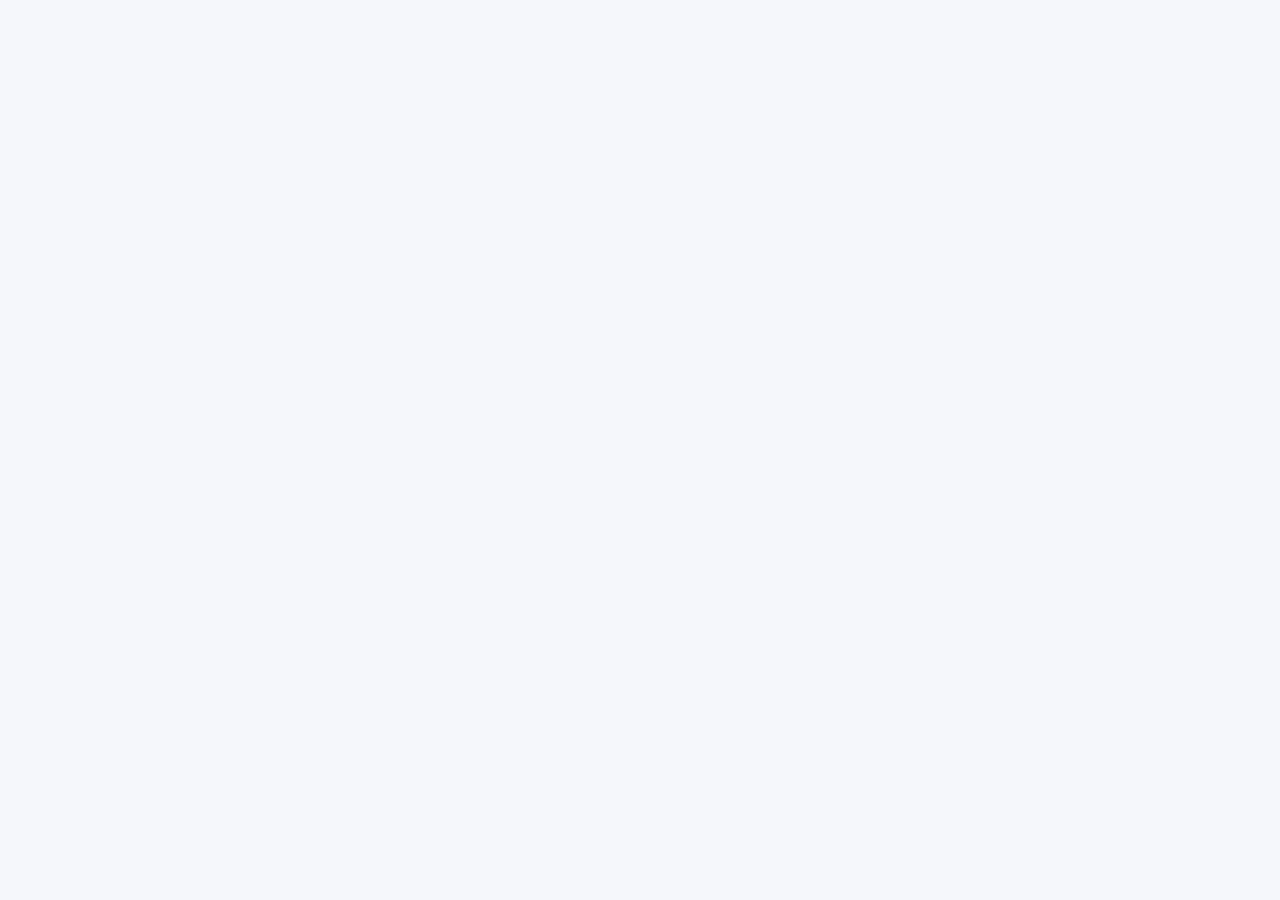
==== commit 83f407b8: "web code" ====
--- a/CRUD Project Guide.html
+++ b/CRUD Project Guide.html
@@ -1,438 +1,147 @@
 <!DOCTYPE html>
-<!-- saved from url=(0058)https://chatgpt.com/c/6aab9cf4-9690-83e8-8ef0-b726d6e5763a -->
-<html lang="en-US" data-build="prod-43b1c8c37a40012814d5c4b46c679ed84d9ae33d" data-seq="10884122" data-contrast="default" dir="ltr" class="dark" data-chat-theme="green" style="color-scheme: dark; --cot-shimmer-duration: 1400ms;" data-ds-colored-user-message-bubbles="true"><head><meta http-equiv="Content-Type" content="text/html; charset=UTF-8"><style>.ͼk {background-color: var(--gray-950); color: var(--gray-50);}
-.ͼk .cm-content {caret-color: var(--gray-50);}
-.ͼk .cm-cursor, .ͼk .cm-dropCursor {border-left-color: var(--gray-50);}
-.ͼk.cm-focused .cm-selectionBackgroundm .cm-selectionBackground, .ͼk .cm-content ::selection {background-color: var(--blue-a75);}
-.ͼk .cm-activeLine {background-color: var(--gray-900);}
-.ͼk .cm-gutters {background-color: var(--gray-925); color: var(--gray-250);}
-.ͼk .cm-activeLineGutter {background-color: var(--gray-900);}
-.ͼl {color: var(--gray-250);}
-.ͼm {color: var(--blue-200);}
-.ͼn {color: var(--pink-200);}
-.ͼo {color: var(--yellow-200);}
-.ͼp {color: var(--red-200);}
-.ͼq {color: var(--orange-200);}
-.ͼr {color: var(--green-200);}
-.ͼs {color: var(--orange-200);}
-.ͼt {color: var(--purple-200);}
-.ͼu {color: var(--yellow-200);}
-.ͼv {color: var(--blue-200);}
-.ͼw {color: var(--blue-200); text-decoration: underline;}
-.ͼx {color: var(--red-200); text-decoration: underline;}
-.ͼy .cm-lineNumbers .cm-gutterElement {padding-left: 8px;}
-.ͼy .cm-cursor, .ͼy .cm-dropCursor {border-left-width: 2px;}
-.ͼy .cm-matchingBracket {outline: 1px solid var(--blue-200); color: inherit;}
-.ͼy .cm-nonmatchingBracket {outline: 1px solid var(--red-200); color: inherit;}
-</style><meta name="viewport" content="width=device-width, initial-scale=1, viewport-fit=cover"><link rel="preload" as="image" href="https://lh3.googleusercontent.com/a/ACg8ocKLC7hEzNqzo7oFmDxr0OxYDjS4I77cFNzfEpT0CuzlukJQ9g=s96-c" referrerpolicy="no-referrer"><link rel="stylesheet" href="./CRUD Project Guide_files/root-nmi4wi4v.css" data-precedence="default"><meta name="text-scale" content="scale"><link rel="preconnect" href="https://api.oaistatsig.com/"><meta name="robots" content="noindex, nofollow"><meta name="dd-trace-id" content="18028178189378361653"><meta name="dd-trace-time" content="1789630591774"><link rel="icon" href="https://chatgpt.com/favicon.ico" sizes="any"><link rel="icon" href="https://chatgpt.com/cdn/assets/favicon-eex17e9e.ico" sizes="48x48"><link rel="icon" href="https://chatgpt.com/cdn/assets/favicon-l4nq08hd.svg" type="image/svg+xml"><link rel="icon" href="https://chatgpt.com/cdn/assets/favicon-l4nq08hd.svg" type="image/svg+xml" media="(prefers-color-scheme: dark)"><link rel="icon" href="https://chatgpt.com/cdn/assets/favicon-48x48-glnpepm0.webp" type="image/png" sizes="48x48"><link rel="apple-touch-icon" sizes="180x180" href="https://chatgpt.com/cdn/assets/favicon-180x180-od45eci6.webp"><style data-tailwind-layer-order="true" nonce="" type="text/css">@layer properties, theme, base, components, utilities;
-</style><link rel="stylesheet" href="./CRUD Project Guide_files/conversation-small-e5s9lb23.css"><link rel="modulepreload" as="script" crossorigin="" href="https://chatgpt.com/cdn/assets/eec4c631-pa0llqrbev5g1n2f.js"><link rel="modulepreload" as="script" crossorigin="" href="https://chatgpt.com/cdn/assets/f025431a-ehagpvg3m4e1cduv.js"><link rel="modulepreload" as="script" crossorigin="" href="https://chatgpt.com/cdn/assets/2340486e-dyt4epctwx2pn2sj.js"><link rel="modulepreload" as="script" crossorigin="" href="https://chatgpt.com/cdn/assets/5ab42519-sqo8e507m2djq8ty.js"><link rel="modulepreload" as="script" crossorigin="" href="https://chatgpt.com/cdn/assets/e6911992-kfc01pk08alxqeyl.js"><link rel="modulepreload" as="script" crossorigin="" href="https://chatgpt.com/cdn/assets/88605b43-nranmlkt6wbdnxxx.js"><link rel="modulepreload" as="script" crossorigin="" href="https://chatgpt.com/cdn/assets/be58453f-kcqy04ju5xr6r40j.js"><link rel="modulepreload" as="script" crossorigin="" href="https://chatgpt.com/cdn/assets/fd7f274b-82n9uu6tp6jyucjp.js"><script async="" src="./CRUD Project Guide_files/api.js.download"></script><link rel="modulepreload" as="script" crossorigin="" href="https://chatgpt.com/cdn/assets/f1324c00-79a1iovhri34f0g0.js"><link rel="modulepreload" as="script" crossorigin="" href="https://chatgpt.com/cdn/assets/4813494d-foacsr09jnvllsoc.js"><link rel="modulepreload" as="script" crossorigin="" href="https://chatgpt.com/cdn/assets/conversation-small-o5wcosqe6l2nxwqn.js"><link rel="modulepreload" as="script" crossorigin="" href="https://chatgpt.com/cdn/assets/30901919-dyjvqq730xrokij5.js"><link rel="modulepreload" as="script" crossorigin="" href="https://chatgpt.com/cdn/assets/c470f5ab-eoso7tvrjfmxyrhb.js"><link rel="modulepreload" as="script" crossorigin="" href="https://chatgpt.com/cdn/assets/0e5afe53-etnejaw7l1pa01zc.js"><link rel="stylesheet" crossorigin="" href="./CRUD Project Guide_files/conversation-small-e5s9lb23(1).css"><link rel="modulepreload" as="script" crossorigin="" href="https://chatgpt.com/cdn/assets/82782bc9-ks2klkbtvzkww627.js"><link rel="modulepreload" as="script" crossorigin="" href="https://chatgpt.com/cdn/assets/ac827dee-irbrv3lyd091mett.js"><link rel="modulepreload" as="script" crossorigin="" href="https://chatgpt.com/cdn/assets/6afb0137-oc0sudlklk4m4ciw.js"><link rel="modulepreload" as="script" crossorigin="" href="https://chatgpt.com/cdn/assets/4e1f6607-mwru09rm8usn2ox1.js"><link rel="modulepreload" as="script" crossorigin="" href="https://chatgpt.com/cdn/assets/0379e822-h0eqt5vg63arf6i3.js"><link rel="modulepreload" as="script" crossorigin="" href="https://chatgpt.com/cdn/assets/3ed411a3-g8wdg36mhxl8lj4y.js"><link rel="modulepreload" as="script" crossorigin="" href="https://chatgpt.com/cdn/assets/bcf56d39-grna972x0rgs13mw.js"><link rel="modulepreload" as="script" crossorigin="" href="https://chatgpt.com/cdn/assets/e6fa0362-a53709hy4efhw77c.js"><link rel="modulepreload" as="script" crossorigin="" href="https://chatgpt.com/cdn/assets/4e18e912-mcv6ksva81614xyt.js"><link rel="modulepreload" as="script" crossorigin="" href="https://chatgpt.com/cdn/assets/77d2caa0-dkpgpkcmijp5vucz.js"><link rel="modulepreload" as="script" crossorigin="" href="https://chatgpt.com/cdn/assets/8b34dbc2-m0fsxtucnpa41i3z.js"><link rel="modulepreload" as="script" crossorigin="" href="https://chatgpt.com/cdn/assets/2c0ba89a-jyriwipcum0sz966.js"><link rel="modulepreload" as="script" crossorigin="" href="https://chatgpt.com/cdn/assets/e1d1ae28-o63164quh8x26ati.js"><link rel="modulepreload" as="script" crossorigin="" href="https://chatgpt.com/cdn/assets/eda93c10-eyenac3vjcm641yt.js"><link rel="modulepreload" as="script" crossorigin="" href="https://chatgpt.com/cdn/assets/6fd89734-ol7dq4jacjlyec03.js"><link rel="modulepreload" as="script" crossorigin="" href="https://chatgpt.com/cdn/assets/e802fc66-jooilhqxxyuunh71.js"><link rel="modulepreload" as="script" crossorigin="" href="https://chatgpt.com/cdn/assets/9521ff6d-lyij3ebfbvvbank2.js"><link rel="modulepreload" as="script" crossorigin="" href="https://chatgpt.com/cdn/assets/4775c8e0-dqmbtt29bgryxw4o.js"><link rel="modulepreload" as="script" crossorigin="" href="https://chatgpt.com/cdn/assets/ae144ef6-n02508n8nq0ocbla.js"><link rel="modulepreload" as="script" crossorigin="" href="https://chatgpt.com/cdn/assets/8d5bfd5c-nhh01ts3c3cfs0wi.js"><link rel="modulepreload" as="script" crossorigin="" href="https://chatgpt.com/cdn/assets/c2675c8c-mqn9fi5mtzl8oxql.js"><link rel="stylesheet" crossorigin="" href="./CRUD Project Guide_files/global-modals-dgfy4wm4.css"><link rel="modulepreload" as="script" crossorigin="" href="https://chatgpt.com/cdn/assets/9435784d-esewfoh9clgsffyn.js"><link rel="modulepreload" as="script" crossorigin="" href="https://chatgpt.com/cdn/assets/3c02c844-obpovwidw40ubny4.js"><link rel="modulepreload" as="script" crossorigin="" href="https://chatgpt.com/cdn/assets/68039cf3-jco8awssm3eghugw.js"><link rel="modulepreload" as="script" crossorigin="" href="https://chatgpt.com/cdn/assets/fc0b9bf1-lw4dhi8s069qhycz.js"><link rel="modulepreload" as="script" crossorigin="" href="https://chatgpt.com/cdn/assets/984a38d2-lygrwe1fh9qhb9sc.js"><link rel="modulepreload" as="script" crossorigin="" href="https://chatgpt.com/cdn/assets/79bfb0e2-lrxsph9ekdjaw6ov.js"><link rel="modulepreload" as="script" crossorigin="" href="https://chatgpt.com/cdn/assets/7a2f851a-cz57i13eylbr4d5k.js"><link rel="modulepreload" as="script" crossorigin="" href="https://chatgpt.com/cdn/assets/b5525e3f-kfxbfw2k9mlrclsd.js"><link rel="modulepreload" as="script" crossorigin="" href="https://chatgpt.com/cdn/assets/4fea45e2-egwrvrcrpnso292o.js"><link rel="modulepreload" as="script" crossorigin="" href="https://chatgpt.com/cdn/assets/19cb8032-kwx21hn3x5podk6x.js"><link rel="modulepreload" as="script" crossorigin="" href="https://chatgpt.com/cdn/assets/45a9607d-cr7cdt7y23fbq0ig.js"><link rel="modulepreload" as="script" crossorigin="" href="https://chatgpt.com/cdn/assets/41a2fdf3-bwr9ud2w5p3bsvdv.js"><link rel="modulepreload" as="script" crossorigin="" href="https://chatgpt.com/cdn/assets/c19d65aa-b2anln904uh8s9eo.js"><link rel="modulepreload" as="script" crossorigin="" href="https://chatgpt.com/cdn/assets/96098dcc-cyzti44cm6owivec.js"><link rel="modulepreload" as="script" crossorigin="" href="https://chatgpt.com/cdn/assets/f6a81ab7-mouubjfvt7ru0al5.js"><link rel="modulepreload" as="script" crossorigin="" href="https://chatgpt.com/cdn/assets/f8d34c7f-ocbyvkbgpaw72w7p.js"><link rel="modulepreload" as="script" crossorigin="" href="https://chatgpt.com/cdn/assets/0fbccedd-n6ifcywokt6cqxql.js"><link rel="modulepreload" as="script" crossorigin="" href="https://chatgpt.com/cdn/assets/e3127a4c-mkfoq3x7pjf6wnim.js"><link rel="modulepreload" as="script" crossorigin="" href="https://chatgpt.com/cdn/assets/4bcd40e4-ojn6wr75lo8gyd0b.js"><link rel="modulepreload" as="script" crossorigin="" href="https://chatgpt.com/cdn/assets/051ead45-hajnnq1kur4ayj67.js"><link rel="modulepreload" as="script" crossorigin="" href="https://chatgpt.com/cdn/assets/7bed292f-nzxzjjhkinqutf3y.js"><link rel="modulepreload" as="script" crossorigin="" href="https://chatgpt.com/cdn/assets/407dfab1-imuxa939h7imtv7u.js"><link rel="modulepreload" as="script" crossorigin="" href="https://chatgpt.com/cdn/assets/a366adf3-ngng9frl7npvl05l.js"><link rel="modulepreload" as="script" crossorigin="" href="https://chatgpt.com/cdn/assets/85f3cacd-h567zybtcouvk22j.js"><link rel="modulepreload" as="script" crossorigin="" href="https://chatgpt.com/cdn/assets/832a9bb5-o4w9q7dchqisuk58.js"><link rel="modulepreload" as="script" crossorigin="" href="https://chatgpt.com/cdn/assets/4dbef424-dyuwt61e2p25ddg1.js"><link rel="modulepreload" as="script" crossorigin="" href="https://chatgpt.com/cdn/assets/6cef767a-irjt1la9pk5b2t20.js"><link rel="stylesheet" crossorigin="" href="./CRUD Project Guide_files/cot-message-chunk-b8hse3v2.css"><link rel="modulepreload" as="script" crossorigin="" href="https://chatgpt.com/cdn/assets/a9ba2cca-hnfaw25z916az8o3.js"><link rel="modulepreload" as="script" crossorigin="" href="https://chatgpt.com/cdn/assets/3e7baffa-jyqbhiqdivjkppqx.js"><link rel="modulepreload" as="script" crossorigin="" href="https://chatgpt.com/cdn/assets/accdf855-n6xdykbvm3fcqrgc.js"><link rel="modulepreload" as="script" crossorigin="" href="https://chatgpt.com/cdn/assets/41426670-ey204lxd4608t9i2.js"><link rel="modulepreload" as="script" crossorigin="" href="https://chatgpt.com/cdn/assets/f95c074c-b87narxbuklg4kor.js"><link rel="modulepreload" as="script" crossorigin="" href="https://chatgpt.com/cdn/assets/5fbbc85f-i6mjbtchvr7760yn.js"><link rel="modulepreload" as="script" crossorigin="" href="https://chatgpt.com/cdn/assets/f5cccfb7-inthuzjsoxvk7toe.js"><link rel="modulepreload" as="script" crossorigin="" href="https://chatgpt.com/cdn/assets/65f98121-i81yw9891qec6di4.js"><link rel="modulepreload" as="script" crossorigin="" href="https://chatgpt.com/cdn/assets/0f8b28f8-gt9x4zyytwrs085e.js"><link rel="modulepreload" as="script" crossorigin="" href="https://chatgpt.com/cdn/assets/30f82755-ehjxxm4w8wvxquhm.js"><link rel="modulepreload" as="script" crossorigin="" href="https://chatgpt.com/cdn/assets/79f982eb-f5vxapoxqibnlvcy.js"><link rel="modulepreload" as="script" crossorigin="" href="https://chatgpt.com/cdn/assets/85557f11-ov6s3lde727sikwk.js"><link rel="modulepreload" as="script" crossorigin="" href="https://chatgpt.com/cdn/assets/e4fe0dae-lzw9421tvo8gg0ik.js"><link rel="modulepreload" as="script" crossorigin="" href="https://chatgpt.com/cdn/assets/a0c3e3cc-ch6pn771smluu5jn.js"><link rel="modulepreload" as="script" crossorigin="" href="https://chatgpt.com/cdn/assets/4f3b7bd2-o7fg116tys1gs8l9.js"><link rel="modulepreload" as="script" crossorigin="" href="https://chatgpt.com/cdn/assets/1878c176-n40jzfvtedwpu3t9.js"><link rel="modulepreload" as="script" crossorigin="" href="https://chatgpt.com/cdn/assets/3cc06638-l1mjlgxrbnvoch6x.js"><link rel="modulepreload" as="script" crossorigin="" href="https://chatgpt.com/cdn/assets/e00155ab-muwomhqg5gqnvpab.js"><link rel="modulepreload" as="script" crossorigin="" href="https://chatgpt.com/cdn/assets/0fd8fe12-k18h3mjymvz6qi2g.js"><link rel="modulepreload" as="script" crossorigin="" href="https://chatgpt.com/cdn/assets/428e79be-e3azavbd77wpzrhg.js"><link rel="modulepreload" as="script" crossorigin="" href="https://chatgpt.com/cdn/assets/ccb1dc91-g8dt9sqsld3bdhe8.js"><link rel="modulepreload" as="script" crossorigin="" href="https://chatgpt.com/cdn/assets/07b12a2d-jcrvvd5poqasec0i.js"><link rel="modulepreload" as="script" crossorigin="" href="https://chatgpt.com/cdn/assets/d453dc2b-jj7xh9wat5tz3qv0.js"><link rel="modulepreload" as="script" crossorigin="" href="https://chatgpt.com/cdn/assets/99cfde93-lbzyxcvfavtruotj.js"><link rel="modulepreload" as="script" crossorigin="" href="https://chatgpt.com/cdn/assets/620d303b-i6qvoxy0axdbv8te.js"><link rel="modulepreload" as="script" crossorigin="" href="https://chatgpt.com/cdn/assets/e3b746a6-hqwocii4jfpcgj8s.js"><link rel="modulepreload" as="script" crossorigin="" href="https://chatgpt.com/cdn/assets/8d846022-meglr123wki13zk0.js"><link rel="modulepreload" as="script" crossorigin="" href="https://chatgpt.com/cdn/assets/91969468-bzkh69khanamm904.js"><link rel="modulepreload" as="script" crossorigin="" href="https://chatgpt.com/cdn/assets/4d271a7b-dvyo2359yrx96hjm.js"><link rel="modulepreload" as="script" crossorigin="" href="https://chatgpt.com/cdn/assets/e1a66d2b-gvzkuf2l7btq2nsl.js"><link rel="modulepreload" as="script" crossorigin="" href="https://chatgpt.com/cdn/assets/4c0f1f8e-i30mlakvjx08y06p.js"><link rel="modulepreload" as="script" crossorigin="" href="https://chatgpt.com/cdn/assets/3509739a-cbp5rsyanpl710il.js"><link rel="modulepreload" as="script" crossorigin="" href="https://chatgpt.com/cdn/assets/84983163-hpjbfy62qewbo3rd.js"><link rel="modulepreload" as="script" crossorigin="" href="https://chatgpt.com/cdn/assets/25a66342-j7cd8h2bqav7weve.js"><link rel="modulepreload" as="script" crossorigin="" href="https://chatgpt.com/cdn/assets/7517017f-mihylc0kt48saq1g.js"><link rel="modulepreload" as="script" crossorigin="" href="https://chatgpt.com/cdn/assets/58bafdef-if1r9p6ffob8bmfx.js"><link rel="modulepreload" as="script" crossorigin="" href="https://chatgpt.com/cdn/assets/e01e2324-fi5dqzsk1qtrkrz7.js"><link rel="modulepreload" as="script" crossorigin="" href="https://chatgpt.com/cdn/assets/5dc32f04-hvutxkds0o6hfhb8.js"><link rel="modulepreload" as="script" crossorigin="" href="https://chatgpt.com/cdn/assets/40748e50-ledwwdvlcu6brtzw.js"><link rel="stylesheet" crossorigin="" href="./CRUD Project Guide_files/app-block-trigger-actions-hxl87txx.css"><link rel="modulepreload" as="script" crossorigin="" href="https://chatgpt.com/cdn/assets/56dee4d8-wturyb7cstzjzwdu.js"><link rel="modulepreload" as="script" crossorigin="" href="https://chatgpt.com/cdn/assets/72bb039a-o0e59qmyqva25y3n.js"><link rel="modulepreload" as="script" crossorigin="" href="https://chatgpt.com/cdn/assets/9eb56efa-c8xzwns9t421r7sv.js"><link rel="modulepreload" as="script" crossorigin="" href="https://chatgpt.com/cdn/assets/cc79834b-ovkeevma4c7z2uxg.js"><link rel="modulepreload" as="script" crossorigin="" href="https://chatgpt.com/cdn/assets/ec72420d-g6qwzdoaxpiwd7f5.js"><link rel="modulepreload" as="script" crossorigin="" href="https://chatgpt.com/cdn/assets/560eefd0-jzuhqk9mr77stnmx.js"><link rel="modulepreload" as="script" crossorigin="" href="https://chatgpt.com/cdn/assets/3dcf3d3b-hshew9r07fcytg82.js"><link rel="modulepreload" as="script" crossorigin="" href="https://chatgpt.com/cdn/assets/9a717608-n1is8ufuifqov672.js"><link rel="modulepreload" as="script" crossorigin="" href="https://chatgpt.com/cdn/assets/55904901-ddoxdezmn86bvme5.js"><link rel="modulepreload" as="script" crossorigin="" href="https://chatgpt.com/cdn/assets/02df22f1-mcqk3lh8ff0ead6j.js"><link rel="modulepreload" as="script" crossorigin="" href="https://chatgpt.com/cdn/assets/2071ed62-jjf5udg5vf2q7fqs.js"><link rel="modulepreload" as="script" crossorigin="" href="https://chatgpt.com/cdn/assets/109df894-i3cq5rdc3zoq13di.js"><link rel="modulepreload" as="script" crossorigin="" href="https://chatgpt.com/cdn/assets/eb34548a-ip9263k50tlnm9yl.js"><link rel="modulepreload" as="script" crossorigin="" href="https://chatgpt.com/cdn/assets/5b203e1c-cthxpzwzdcwk94lx.js"><link rel="modulepreload" as="script" crossorigin="" href="https://chatgpt.com/cdn/assets/f7e0bf69-w70r2ok4tq1t4x2y.js"><link rel="modulepreload" as="script" crossorigin="" href="https://chatgpt.com/cdn/assets/824d80d7-ktp9263mm2qglnq2.js"><link rel="modulepreload" as="script" crossorigin="" href="https://chatgpt.com/cdn/assets/f254c486-kg8h3j136ur3fe5v.js"><link rel="modulepreload" as="script" crossorigin="" href="https://chatgpt.com/cdn/assets/e3349b6b-i3znjomkifu604i3.js"><link rel="modulepreload" as="script" crossorigin="" href="https://chatgpt.com/cdn/assets/1c86a5ac-mumfud99hlxcgk7l.js"><link rel="modulepreload" as="script" crossorigin="" href="https://chatgpt.com/cdn/assets/6601bf01-egc2vj8e73zgsnx5.js"><link rel="modulepreload" as="script" crossorigin="" href="https://chatgpt.com/cdn/assets/d86ca127-ozwew5ydxxgm5phc.js"><link rel="modulepreload" as="script" crossorigin="" href="https://chatgpt.com/cdn/assets/67fb493c-ny4xu21qogc8mi6q.js"><link rel="modulepreload" as="script" crossorigin="" href="https://chatgpt.com/cdn/assets/cd7c6193-deg0xjj2m4oo2yoa.js"><link rel="modulepreload" as="script" crossorigin="" href="https://chatgpt.com/cdn/assets/08b6430b-c1t8puilxi61txl9.js"><link rel="modulepreload" as="script" crossorigin="" href="https://chatgpt.com/cdn/assets/4143cd04-ov0wmv0xydf42q7y.js"><link rel="modulepreload" as="script" crossorigin="" href="https://chatgpt.com/cdn/assets/b4b33d24-l76g3vxvg3e973g6.js"><link rel="modulepreload" as="script" crossorigin="" href="https://chatgpt.com/cdn/assets/31cec8d8-ejzahhq8v425zkie.js"><link rel="modulepreload" as="script" crossorigin="" href="https://chatgpt.com/cdn/assets/54e99289-gexhux5ht3i2471f.js"><link rel="modulepreload" as="script" crossorigin="" href="https://chatgpt.com/cdn/assets/2745b5be-mhmgr5l5ldvbozll.js"><link rel="modulepreload" as="script" crossorigin="" href="https://chatgpt.com/cdn/assets/72e0c7a5-lki41rglb0f04e9e.js"><link rel="modulepreload" as="script" crossorigin="" href="https://chatgpt.com/cdn/assets/b9e1b3a9-lceeucbjsvkpoaum.js"><link rel="modulepreload" as="script" crossorigin="" href="https://chatgpt.com/cdn/assets/cc275b97-kxh2fd8y87n6rjax.js"><link rel="modulepreload" as="script" crossorigin="" href="https://chatgpt.com/cdn/assets/5ab42519-ezmmm8ddqq1h60ew.js"><link rel="modulepreload" as="script" crossorigin="" href="https://chatgpt.com/cdn/assets/e0691314-j25je0r3ld54d0o7.js"><link rel="modulepreload" as="script" crossorigin="" href="https://chatgpt.com/cdn/assets/239f44f1-h6a3zst8h1lh173d.js"><link rel="modulepreload" as="script" crossorigin="" href="https://chatgpt.com/cdn/assets/5be378a2-eg9vzbejwlclog48.js"><link rel="modulepreload" as="script" crossorigin="" href="https://chatgpt.com/cdn/assets/c8f38d6c-la1izo7rwnepyay8.js"><link rel="modulepreload" as="script" crossorigin="" href="https://chatgpt.com/cdn/assets/58ab20f4-i5dg24v6po6oyti8.js"><link rel="modulepreload" as="script" crossorigin="" href="https://chatgpt.com/cdn/assets/2d4fbc67-ird9b0r191fbb0c7.js"><link rel="modulepreload" as="script" crossorigin="" href="https://chatgpt.com/cdn/assets/af004db9-oisrzr2zz8kmr0yk.js"><link rel="modulepreload" as="script" crossorigin="" href="https://chatgpt.com/cdn/assets/9a292b8a-i5lnjbmx5er1j2su.js"><link rel="modulepreload" as="script" crossorigin="" href="https://chatgpt.com/cdn/assets/c157dfba-gryhy3qe7ykptsz2.js"><link rel="modulepreload" as="script" crossorigin="" href="https://chatgpt.com/cdn/assets/a89794b1-nqyqoorqixozy86v.js"><link rel="modulepreload" as="script" crossorigin="" href="https://chatgpt.com/cdn/assets/3b8bd72c-k4nuyasja3u81ywe.js"><link rel="modulepreload" as="script" crossorigin="" href="https://chatgpt.com/cdn/assets/e04c699b-o7sxkbimohnmz6ev.js"><link rel="modulepreload" as="script" crossorigin="" href="https://chatgpt.com/cdn/assets/6fd89734-ny5i76ta4bni7dqo.js"><link rel="modulepreload" as="script" crossorigin="" href="https://chatgpt.com/cdn/assets/81fe9c28-bgo4t3u9xrg7m3zm.js"><link rel="modulepreload" as="script" crossorigin="" href="https://chatgpt.com/cdn/assets/4740ae63-nwtq2a5dvz7z26k1.js"><link rel="modulepreload" as="script" crossorigin="" href="https://chatgpt.com/cdn/assets/da39060d-ihavu326kra528xt.js"><meta http-equiv="origin-trial" content="[base64]"><link rel="modulepreload" as="script" crossorigin="" href="https://chatgpt.com/cdn/assets/0631b696-glghvs6vzfnbkg1v.js"><link rel="modulepreload" as="script" crossorigin="" href="https://chatgpt.com/cdn/assets/781797c9-c56ytg06ggz1yoiq.js"><link rel="modulepreload" as="script" crossorigin="" href="https://chatgpt.com/cdn/assets/2ac7f54f-f1npd1kw7ai176p2.js"><link rel="modulepreload" as="script" crossorigin="" href="https://chatgpt.com/cdn/assets/e8ccfb70-b3eo1ianzoixadh8.js"><link rel="modulepreload" as="script" crossorigin="" href="https://chatgpt.com/cdn/assets/385934b9-ipn5uny3o2n7u2lu.js"><link rel="modulepreload" as="script" crossorigin="" href="https://chatgpt.com/cdn/assets/c88606bd-ggsbgiakatupke2j.js"><link rel="modulepreload" as="script" crossorigin="" href="https://chatgpt.com/cdn/assets/ad0d1100-cq2coglih45ilxir.js"><link rel="modulepreload" as="script" crossorigin="" href="https://chatgpt.com/cdn/assets/a9c4a648-cdeuvoz3bjg63do8.js"><link rel="modulepreload" as="script" crossorigin="" href="https://chatgpt.com/cdn/assets/3a792387-b0zsv69iov5qnino.js"><link rel="modulepreload" as="script" crossorigin="" href="https://chatgpt.com/cdn/assets/411304d4-k93pqr7kw3qfkcas.js"><link rel="modulepreload" as="script" crossorigin="" href="https://chatgpt.com/cdn/assets/81cf6f27-fidsffwtjkjq3xup.js"><link rel="modulepreload" as="script" crossorigin="" href="https://chatgpt.com/cdn/assets/4726a1bc-obhbpn32bgghy68s.js"><link rel="modulepreload" as="script" crossorigin="" href="https://chatgpt.com/cdn/assets/d7cbfb33-br16et4de74nrrpg.js"><link rel="modulepreload" as="script" crossorigin="" href="https://chatgpt.com/cdn/assets/ba0ab623-egs3jqiqd7hzy0fn.js"><link rel="modulepreload" as="script" crossorigin="" href="https://chatgpt.com/cdn/assets/f9e31fe2-bq6yidx8e4tk79rn.js"><link rel="modulepreload" as="script" crossorigin="" href="https://chatgpt.com/cdn/assets/b5883e80-pc0232itu1fwtaa9.js"><link rel="modulepreload" as="script" crossorigin="" href="https://chatgpt.com/cdn/assets/25a66342-krhrz2neavlt1kxo.js"><link rel="modulepreload" as="script" crossorigin="" href="https://chatgpt.com/cdn/assets/a40da908-g7c54meic4fbc5o6.js"><link rel="modulepreload" as="script" crossorigin="" href="https://chatgpt.com/cdn/assets/e44193fd-f0hwbdius6v4xt8w.js"><link rel="modulepreload" as="script" crossorigin="" href="https://chatgpt.com/cdn/assets/49407216-lmupw4o82w0tcrzy.js"><link rel="modulepreload" as="script" crossorigin="" href="https://chatgpt.com/cdn/assets/f7ad4b2f-erdi5hd6v03csja9.js"><link rel="modulepreload" as="script" crossorigin="" href="https://chatgpt.com/cdn/assets/55c8187e-cpkf9o02ssrrkwev.js"><link rel="modulepreload" as="script" crossorigin="" href="https://chatgpt.com/cdn/assets/639d2afb-liqi7gkffehkkw0e.js"><link rel="modulepreload" as="script" crossorigin="" href="https://chatgpt.com/cdn/assets/b4c3a217-oozc2c7xk04mwgvh.js"><link rel="modulepreload" as="script" crossorigin="" href="https://chatgpt.com/cdn/assets/58cf4120-ol7jx0c0geu5mz06.js"><link rel="modulepreload" as="script" crossorigin="" href="https://chatgpt.com/cdn/assets/dcadf3b0-glup2g2t3iynfwux.js"><link rel="modulepreload" as="script" crossorigin="" href="https://chatgpt.com/cdn/assets/dccfc4ad-hl2gbah6ed1fwu7p.js"><link rel="modulepreload" as="script" crossorigin="" href="https://chatgpt.com/cdn/assets/8baac9c1-c9rsubxpt4qnh5gg.js"><link rel="modulepreload" as="script" crossorigin="" href="https://chatgpt.com/cdn/assets/25e69e8b-lltv98teijpt2b74.js"><link rel="modulepreload" as="script" crossorigin="" href="https://chatgpt.com/cdn/assets/bd1b82bd-nv8u2qdkihe5c00h.js"><link rel="modulepreload" as="script" crossorigin="" href="https://chatgpt.com/cdn/assets/52de10fe-mqnm8djokqbhffoq.js"><link rel="modulepreload" as="script" crossorigin="" href="https://chatgpt.com/cdn/assets/819fa1c4-elyhtm0ataq9j23j.js"><link rel="modulepreload" as="script" crossorigin="" href="https://chatgpt.com/cdn/assets/23ad950b-h8nw7skejiut8309.js"><link rel="modulepreload" as="script" crossorigin="" href="https://chatgpt.com/cdn/assets/8742b478-i60lpbyvppiqnbkd.js"><link rel="modulepreload" as="script" crossorigin="" href="https://chatgpt.com/cdn/assets/32a2db56-ol4oer59prmaisso.js"><link rel="modulepreload" as="script" crossorigin="" href="https://chatgpt.com/cdn/assets/70ccb607-h130qgy2eqb4vqia.js"><link rel="modulepreload" as="script" crossorigin="" href="https://chatgpt.com/cdn/assets/4aa1bb90-ieg9dqhamce3mtwj.js"><link rel="modulepreload" as="script" crossorigin="" href="https://chatgpt.com/cdn/assets/5422a199-ohc0ujx944q7esd3.js"><link rel="modulepreload" as="script" crossorigin="" href="https://chatgpt.com/cdn/assets/f56d3903-b540mp1i5uybv056.js"><link rel="modulepreload" as="script" crossorigin="" href="https://chatgpt.com/cdn/assets/92cd10e6-c6i2gpeecvleyh26.js"><link rel="modulepreload" as="script" crossorigin="" href="https://chatgpt.com/cdn/assets/d8931810-l9lhfyp0uo7uty4k.js"><link rel="modulepreload" as="script" crossorigin="" href="https://chatgpt.com/cdn/assets/5ab42519-in741a8r5o6zmkax.js"><link rel="modulepreload" as="script" crossorigin="" href="https://chatgpt.com/cdn/assets/8d846022-7im59whmndidy556.js"><link rel="modulepreload" as="script" crossorigin="" href="https://chatgpt.com/cdn/assets/ce52ae67-h7tlc5oeh6o4lhgs.js"><link rel="modulepreload" as="script" crossorigin="" href="https://chatgpt.com/cdn/assets/2abddabb-g3fmprape7i4syoc.js"><link rel="modulepreload" as="script" crossorigin="" href="https://chatgpt.com/cdn/assets/32f10268-k8olfv332ez1c2fg.js"><link rel="modulepreload" as="script" crossorigin="" href="https://chatgpt.com/cdn/assets/7ec8c41d-paekusrp8kmpyol9.js"><link rel="modulepreload" as="script" crossorigin="" href="https://chatgpt.com/cdn/assets/5fe72b0f-mpesntcup5zqacug.js"><link rel="modulepreload" as="script" crossorigin="" href="https://chatgpt.com/cdn/assets/e87af100-ldsctpxaxpt6xaux.js"><link rel="modulepreload" as="script" crossorigin="" href="https://chatgpt.com/cdn/assets/922a3d67-ggbpu2nayonvji7x.js"><link rel="modulepreload" as="script" crossorigin="" href="https://chatgpt.com/cdn/assets/b7324575-b6zjoorupfgnzt08.js"><link rel="modulepreload" as="script" crossorigin="" href="https://chatgpt.com/cdn/assets/24ecc29f-h9p99i4q3ur4ps96.js"><link rel="modulepreload" as="script" crossorigin="" href="https://chatgpt.com/cdn/assets/cec13ce4-coplddhkwbfr2qwf.js"><link rel="modulepreload" as="script" crossorigin="" href="https://chatgpt.com/cdn/assets/18e7d84e-9llvsgkonvzvv1ja.js"><link rel="modulepreload" as="script" crossorigin="" href="https://chatgpt.com/cdn/assets/76b5a357-benxdh69028dkycz.js"><link rel="modulepreload" as="script" crossorigin="" href="https://chatgpt.com/cdn/assets/2ab5aa6c-b4khlpepmw9tcs6p.js"><link rel="modulepreload" as="script" crossorigin="" href="https://chatgpt.com/cdn/assets/9e6b8179-g3bczrhbovlzywq8.js"><link rel="modulepreload" as="script" crossorigin="" href="https://chatgpt.com/cdn/assets/c01cad0d-kcla04z8lzj7ivsr.js"><link rel="modulepreload" as="script" crossorigin="" href="https://chatgpt.com/cdn/assets/0d44a401-cb1cl42usnavedt6.js"><link rel="modulepreload" as="script" crossorigin="" href="https://chatgpt.com/cdn/assets/ff057340-by0zv7eli6lxz0gs.js"><link rel="modulepreload" as="script" crossorigin="" href="https://chatgpt.com/cdn/assets/8becd41d-evsc7j9wofr2qycl.js"><link rel="modulepreload" as="script" crossorigin="" href="https://chatgpt.com/cdn/assets/ae2c873a-blxf1v7ipqkrornb.js"><link rel="modulepreload" as="script" crossorigin="" href="https://chatgpt.com/cdn/assets/70c3dee7-lsaf5xtpkkhxv4cr.js"><link rel="modulepreload" as="script" crossorigin="" href="https://chatgpt.com/cdn/assets/d4c3e8a1-fwrvhqh6h5dyi0r9.js"><link rel="modulepreload" as="script" crossorigin="" href="https://chatgpt.com/cdn/assets/bf44528e-bn99w5w3laie47md.js"><link rel="modulepreload" as="script" crossorigin="" href="https://chatgpt.com/cdn/assets/c0abab23-m38gd3pu29ztm5x2.js"><link rel="stylesheet" crossorigin="" href="./CRUD Project Guide_files/code-block-dop2czwo.css"><link rel="modulepreload" as="script" crossorigin="" href="https://chatgpt.com/cdn/assets/a965fc59-e4zm5i49nzd46jo0.js"><link rel="modulepreload" as="script" crossorigin="" href="https://chatgpt.com/cdn/assets/44246d2c-ns5ssmgamwd71fdm.js"><link rel="modulepreload" as="script" crossorigin="" href="https://chatgpt.com/cdn/assets/31e01dd8-kgiomz9ig10wom24.js"><link rel="modulepreload" as="script" crossorigin="" href="https://chatgpt.com/cdn/assets/4117f58d-lb8dkez95tj70ut3.js"><link rel="modulepreload" as="script" crossorigin="" href="https://chatgpt.com/cdn/assets/203cffdc-m2uhxr9f956bndya.js"><link rel="modulepreload" as="script" crossorigin="" href="https://chatgpt.com/cdn/assets/25a66342-i96hy0ik9648xf4c.js"><link rel="modulepreload" as="script" crossorigin="" href="https://chatgpt.com/cdn/assets/a90e4a9a-ds77m7f06cwyq279.js"><link rel="modulepreload" as="script" crossorigin="" href="https://chatgpt.com/cdn/assets/27597608-kiotjo64fmc964pt.js"><link rel="modulepreload" as="script" crossorigin="" href="https://chatgpt.com/cdn/assets/85557f11-j8qie3m1tz1o028z.js"><link rel="modulepreload" as="script" crossorigin="" href="https://chatgpt.com/cdn/assets/a7704736-brddvmm5eax69lwn.js"><link rel="stylesheet" crossorigin="" href="./CRUD Project Guide_files/react-hddgmrsq.css"><link rel="modulepreload" as="script" crossorigin="" href="https://chatgpt.com/cdn/assets/e54430f0-gh5eusddsu5qc619.js"><link rel="modulepreload" as="script" crossorigin="" href="https://chatgpt.com/cdn/assets/4748c0bc-8orx271719ql9z3z.js"><link rel="modulepreload" as="script" crossorigin="" href="https://chatgpt.com/cdn/assets/296caa51-lrfyu2aw1py7exwt.js"><link rel="stylesheet" crossorigin="" href="./CRUD Project Guide_files/writing-block-provider-lbnz1gc0.css"><link rel="modulepreload" as="script" crossorigin="" href="https://chatgpt.com/cdn/assets/2f7309c2-k8w76eiiyfvbxvcr.js"><link rel="modulepreload" as="script" crossorigin="" href="https://chatgpt.com/cdn/assets/920a0b2e-lveyvwjyzah7dhcu.js"><link rel="modulepreload" as="script" crossorigin="" href="https://chatgpt.com/cdn/assets/12a8bcb0-pa1mxlmhw1bp3goq.js"><link rel="modulepreload" as="script" crossorigin="" href="https://chatgpt.com/cdn/assets/429593da-n6xe8ppf9bc9g2fz.js"><link rel="modulepreload" as="script" crossorigin="" href="https://chatgpt.com/cdn/assets/fc5e7148-hq9u7b1imut6993i.js"><link rel="modulepreload" as="script" crossorigin="" href="https://chatgpt.com/cdn/assets/ede2e481-hb4v06lvhdr4sbc8.js"><link rel="modulepreload" as="script" crossorigin="" href="https://chatgpt.com/cdn/assets/1af2f3f4-d9d4ui7zcr7opn2j.js"><link rel="modulepreload" as="script" crossorigin="" href="https://chatgpt.com/cdn/assets/0e8433b5-fkf1q9u3rdagk0mc.js"><link rel="modulepreload" as="script" crossorigin="" href="https://chatgpt.com/cdn/assets/3acfc0b4-l390nja87gcr9gyi.js"><link rel="modulepreload" as="script" crossorigin="" href="https://chatgpt.com/cdn/assets/058a5ba2-beoqr0x1dvpz54uv.js"><link rel="modulepreload" as="script" crossorigin="" href="https://chatgpt.com/cdn/assets/017c9c5c-gusoc6z169540z8l.js"><link rel="modulepreload" as="script" crossorigin="" href="https://chatgpt.com/cdn/assets/1a5e078c-jpzcrdcv0e5gb3o1.js"><link rel="modulepreload" as="script" crossorigin="" href="https://chatgpt.com/cdn/assets/57f71cac-gf2p912cckdqefln.js"><link rel="modulepreload" as="script" crossorigin="" href="https://chatgpt.com/cdn/assets/5798741d-gy694h0dvfqm8xpx.js"><link rel="modulepreload" as="script" crossorigin="" href="https://chatgpt.com/cdn/assets/a91a940c-gg6j85tk9i0kcyqh.js"><link rel="modulepreload" as="script" crossorigin="" href="https://chatgpt.com/cdn/assets/4b2c6e28-fjfggrwelmxa2yhc.js"><link rel="modulepreload" as="script" crossorigin="" href="https://chatgpt.com/cdn/assets/2120deb9-e0b3ckv32dihj2er.js"><link rel="modulepreload" as="script" crossorigin="" href="https://chatgpt.com/cdn/assets/99a768a6-m8cqawpxl92s933d.js"><link rel="modulepreload" as="script" crossorigin="" href="https://chatgpt.com/cdn/assets/3e88eafe-n9haowl202wlolfv.js"><link rel="modulepreload" as="script" crossorigin="" href="https://chatgpt.com/cdn/assets/49b0ba35-if2vloth93xut0ud.js"><link rel="modulepreload" as="script" crossorigin="" href="https://chatgpt.com/cdn/assets/35710e11-lmoqyvdoe96r4xbg.js"><link rel="stylesheet" crossorigin="" href="./CRUD Project Guide_files/writing-block-gwgymy54.css"><link rel="modulepreload" as="script" crossorigin="" href="https://chatgpt.com/cdn/assets/b5901a24-naocunwsl8sbxl0r.js"><link rel="modulepreload" as="script" crossorigin="" href="https://chatgpt.com/cdn/assets/f53a4715-o3wk8d6jfv877rzc.js"><link rel="modulepreload" as="script" crossorigin="" href="https://chatgpt.com/cdn/assets/bd043fcd-fyn0eklmx1f22n0x.js"><link rel="modulepreload" as="script" crossorigin="" href="https://chatgpt.com/cdn/assets/5b8cbee9-qbze8kzfzmfdbmhm.js"><link rel="modulepreload" as="script" crossorigin="" href="https://chatgpt.com/cdn/assets/7f997f1a-naocunwsl8sbxl0r.js"><link rel="modulepreload" as="script" crossorigin="" href="https://chatgpt.com/cdn/assets/d005bbef-0k0f9btv1xne9uq7.js"><link rel="modulepreload" as="script" crossorigin="" href="https://chatgpt.com/cdn/assets/d36fbe92-dmmd5x9tsegabxpy.js"><link rel="modulepreload" as="script" crossorigin="" href="https://chatgpt.com/cdn/assets/2ab871c9-e9ksozr2n57iyr4k.js"><link rel="stylesheet" crossorigin="" href="./CRUD Project Guide_files/client-defined-widget-gdqdmhro.css"><link rel="modulepreload" as="script" crossorigin="" href="https://chatgpt.com/cdn/assets/023ae2e0-npatrmhw61rfupwe.js"><link rel="modulepreload" as="script" crossorigin="" href="https://chatgpt.com/cdn/assets/5983c1e5-n6x2wdealcj7if8q.js"><link rel="modulepreload" as="script" crossorigin="" href="https://chatgpt.com/cdn/assets/40ee9454-ggtnqo6fdknp5hx2.js"><link rel="modulepreload" as="script" crossorigin="" href="https://chatgpt.com/cdn/assets/4c806318-sdyt3cw4w2xopjgu.js"><link rel="stylesheet" crossorigin="" href="./CRUD Project Guide_files/ansi-1f6vhsjh.css"><link rel="modulepreload" as="script" crossorigin="" href="https://chatgpt.com/cdn/assets/2af37e0b-f9iqsudybas60hol.js"><link rel="modulepreload" as="script" crossorigin="" href="https://chatgpt.com/cdn/assets/5f4d7fa0-epwwme877iaavjn0.js"><link rel="modulepreload" as="script" crossorigin="" href="https://chatgpt.com/cdn/assets/dd81d43b-okzarfwoul7pgp9m.js"><link rel="modulepreload" as="script" crossorigin="" href="https://chatgpt.com/cdn/assets/cf64444f-dhnus2xfohda9j4i.js"><link rel="modulepreload" as="script" crossorigin="" href="https://chatgpt.com/cdn/assets/ab92372e-cz78rrqb2bklntlc.js"><link rel="modulepreload" as="script" crossorigin="" href="https://chatgpt.com/cdn/assets/94e0eb8c-iim9iloputvljj55.js"><link rel="modulepreload" as="script" crossorigin="" href="https://chatgpt.com/cdn/assets/0f28d127-l0csm2nemjbtj3lf.js"><link rel="modulepreload" as="script" crossorigin="" href="https://chatgpt.com/cdn/assets/e7a416e4-jl0bnm4pgflh0kv5.js"><link rel="modulepreload" as="script" crossorigin="" href="https://chatgpt.com/cdn/assets/e8b55dd1-ecn10kw8anv6309u.js"><link rel="modulepreload" as="script" crossorigin="" href="https://chatgpt.com/cdn/assets/9e18a103-do79zueuttf9nkzc.js"><link rel="modulepreload" as="script" crossorigin="" href="https://chatgpt.com/cdn/assets/3f385189-n3sls8prf0uwjnan.js"><link rel="modulepreload" as="script" crossorigin="" href="https://chatgpt.com/cdn/assets/3a774aaf-jjis6jnj1507tpig.js"><link rel="modulepreload" as="script" crossorigin="" href="https://chatgpt.com/cdn/assets/3625fe1a-jljc0s82rfbdvyzr.js"><link rel="modulepreload" as="script" crossorigin="" href="https://chatgpt.com/cdn/assets/82d09521-pfcrims2ykrpzii1.js"><link rel="modulepreload" as="script" crossorigin="" href="https://chatgpt.com/cdn/assets/06da37f5-k7jj9bfgvliynkh5.js"><link rel="modulepreload" as="script" crossorigin="" href="https://chatgpt.com/cdn/assets/22bcb108-i9tn9639p6fevi3e.js"><link rel="modulepreload" as="script" crossorigin="" href="https://chatgpt.com/cdn/assets/60549c99-ljg58x2g4xar4kyp.js"><link rel="modulepreload" as="script" crossorigin="" href="https://chatgpt.com/cdn/assets/5ab42519-k568uuuaxbejj6ab.js"><link rel="modulepreload" as="script" crossorigin="" href="https://chatgpt.com/cdn/assets/e7d6bdc9-kypagaz0i6mjqa3r.js"><link rel="modulepreload" as="script" crossorigin="" href="https://chatgpt.com/cdn/assets/7a3b3573-inyjdi7t9f3jkz8b.js"><link rel="modulepreload" as="script" crossorigin="" href="https://chatgpt.com/cdn/assets/c6ec27cf-iyqtiy5kn2cfvly7.js"><link rel="modulepreload" as="script" crossorigin="" href="https://chatgpt.com/cdn/assets/19ad7347-he61ug442hrv3u88.js"><link rel="modulepreload" as="script" crossorigin="" href="https://chatgpt.com/cdn/assets/0e629c03-peiv88i5ej5gwxot.js"><link rel="modulepreload" as="script" crossorigin="" href="https://chatgpt.com/cdn/assets/e35f67a6-drjr7n10cfvblsmf.js"><link rel="modulepreload" as="script" crossorigin="" href="https://chatgpt.com/cdn/assets/bb871603-jldjxud98tq7ou8u.js"><link rel="modulepreload" as="script" crossorigin="" href="https://chatgpt.com/cdn/assets/a10c6989-m6zqmjw6dczoau61.js"><link rel="modulepreload" as="script" crossorigin="" href="https://chatgpt.com/cdn/assets/9d32acbb-nwdfycaob455ps7n.js"><link rel="modulepreload" as="script" crossorigin="" href="https://chatgpt.com/cdn/assets/ba9404f9-c4yrcpiypi9vod3m.js"><link rel="modulepreload" as="script" crossorigin="" href="https://chatgpt.com/cdn/assets/2b67bcd8-mui2d55xxscoxyil.js"><link rel="modulepreload" as="script" crossorigin="" href="https://chatgpt.com/cdn/assets/2f772deb-o13mcki381dooa9v.js"><link rel="modulepreload" as="script" crossorigin="" href="https://chatgpt.com/cdn/assets/0a3e27b8-mog5pymdy6yxy29b.js"><link rel="modulepreload" as="script" crossorigin="" href="https://chatgpt.com/cdn/assets/93027c7b-w9li77di8hqky1nd.js"><link rel="modulepreload" as="script" crossorigin="" href="https://chatgpt.com/cdn/assets/830d32ee-lrj0h7fx5789fv96.js"><link rel="modulepreload" as="script" crossorigin="" href="https://chatgpt.com/cdn/assets/b38665c9-c07w77hzvonjowbm.js"><link rel="modulepreload" as="script" crossorigin="" href="https://chatgpt.com/cdn/assets/8e0d0293-nrzc2g2zfp784uc1.js"><link rel="modulepreload" as="script" crossorigin="" href="https://chatgpt.com/cdn/assets/a5f68020-lze9g3s5kxhuwnla.js"><link rel="modulepreload" as="script" crossorigin="" href="https://chatgpt.com/cdn/assets/da07a0d0-f5dx17hnfvl9f28w.js"><link rel="modulepreload" as="script" crossorigin="" href="https://chatgpt.com/cdn/assets/498cd593-sir55ea9ut35jl2k.js"><link rel="modulepreload" as="script" crossorigin="" href="https://chatgpt.com/cdn/assets/74802342-j2m3i42vp2fz6pkw.js"><link rel="modulepreload" as="script" crossorigin="" href="https://chatgpt.com/cdn/assets/b7675d69-je86n8m3kujalntp.js"><link rel="stylesheet" crossorigin="" href="./CRUD Project Guide_files/table-components-b39fqymt.css"><link rel="modulepreload" as="script" crossorigin="" href="https://chatgpt.com/cdn/assets/f4222f0c-pdpzm7dtp1dss9a4.js"><link rel="modulepreload" as="script" crossorigin="" href="https://chatgpt.com/cdn/assets/427e2db6-iyuhpcx94vx9j4sm.js"><link rel="modulepreload" as="script" crossorigin="" href="https://chatgpt.com/cdn/assets/bcae0416-m177tcf6vag1nlj5.js"><link rel="modulepreload" as="script" crossorigin="" href="https://chatgpt.com/cdn/assets/2773dd5c-kc38a1ug6hp49c67.js"><link rel="modulepreload" as="script" crossorigin="" href="https://chatgpt.com/cdn/assets/23264968-kzv2isjhxt859qlk.js"><link rel="modulepreload" as="script" crossorigin="" href="https://chatgpt.com/cdn/assets/4e933750-dqnimm8lx1rsu5nj.js"><link rel="modulepreload" as="script" crossorigin="" href="https://chatgpt.com/cdn/assets/f7f35c37-gcf9claaz3lrgppq.js"><link rel="modulepreload" as="script" crossorigin="" href="https://chatgpt.com/cdn/assets/076c76af-oizwz1hyzjc00iyy.js"><link rel="modulepreload" as="script" crossorigin="" href="https://chatgpt.com/cdn/assets/ba13b013-lb0z668fo5acip2v.js"><link rel="modulepreload" as="script" crossorigin="" href="https://chatgpt.com/cdn/assets/e19454c3-ihkqya0qgr0molfu.js"><link rel="modulepreload" as="script" crossorigin="" href="https://chatgpt.com/cdn/assets/44fdb285-gpd2as07ia9ds3ds.js"><link rel="modulepreload" as="script" crossorigin="" href="https://chatgpt.com/cdn/assets/540191af-l7urvljg5zz3tqjy.js"><link rel="modulepreload" as="script" crossorigin="" href="https://chatgpt.com/cdn/assets/b9e74381-h0z6cp6y2ptcf91m.js"><link rel="modulepreload" as="script" crossorigin="" href="https://chatgpt.com/cdn/assets/86793a97-lga2dpud09vn5c0g.js"><link rel="modulepreload" as="script" crossorigin="" href="https://chatgpt.com/cdn/assets/183f19de-d9u62o08omwqba3v.js"><link rel="modulepreload" as="script" crossorigin="" href="https://chatgpt.com/cdn/assets/656cec6a-nfoylcy4vijyl1ka.js"><link rel="modulepreload" as="script" crossorigin="" href="https://chatgpt.com/cdn/assets/d93502a4-h2mb4i1bpt18cson.js"><link rel="modulepreload" as="script" crossorigin="" href="https://chatgpt.com/cdn/assets/a35b0b5c-jc6k1l54ms51t7js.js"><link rel="stylesheet" crossorigin="" href="./CRUD Project Guide_files/lightbox-e5p6cd3e.css"><link rel="modulepreload" as="script" crossorigin="" href="https://chatgpt.com/cdn/assets/ae36c773-of2ac0xh8znao8ai.js"><link rel="modulepreload" as="script" crossorigin="" href="https://chatgpt.com/cdn/assets/e1b7d567-c8ca69x2b9ri7b8q.js"><link rel="stylesheet" crossorigin="" href="./CRUD Project Guide_files/wham-terminal-citation-renderer-nf9y3qm4.css"><link rel="modulepreload" as="script" crossorigin="" href="https://chatgpt.com/cdn/assets/548f15e6-lhzhv6r6l3v4g0i8.js"><link rel="modulepreload" as="script" crossorigin="" href="https://chatgpt.com/cdn/assets/c2d4b446-h1knfzd677blhfof.js"><link rel="modulepreload" as="script" crossorigin="" href="https://chatgpt.com/cdn/assets/23de51ef-mb0c0pzeyzy77c6q.js"><link rel="modulepreload" as="script" crossorigin="" href="https://chatgpt.com/cdn/assets/12fa2cb9-kgyp8my3c2z390tt.js"><link rel="stylesheet" crossorigin="" href="./CRUD Project Guide_files/FormattedText-j6xa3r87.css"><link rel="modulepreload" as="script" crossorigin="" href="https://chatgpt.com/cdn/assets/f4454f6c-i2bcf3re89xchhnd.js"><link rel="modulepreload" as="script" crossorigin="" href="https://chatgpt.com/cdn/assets/caaa8532-lbvx1ni3o0p4y9k0.js"><link rel="modulepreload" as="script" crossorigin="" href="https://chatgpt.com/cdn/assets/707eab0c-mcuactutg6n9487f.js"><link rel="modulepreload" as="script" crossorigin="" href="https://chatgpt.com/cdn/assets/9d60841e-d6p8gzac01kefadg.js"><link rel="modulepreload" as="script" crossorigin="" href="https://chatgpt.com/cdn/assets/7080a319-z71olkr63ivztuwp.js"><link rel="modulepreload" as="script" crossorigin="" href="https://chatgpt.com/cdn/assets/8d846022-g5q3j82kk1r8ynoj.js"><link rel="modulepreload" as="script" crossorigin="" href="https://chatgpt.com/cdn/assets/bcae0416-ic9j0ap3pw9fumfu.js"><link rel="modulepreload" as="script" crossorigin="" href="https://chatgpt.com/cdn/assets/d4c740a3-lw33z7yzuv0or6zq.js"><link rel="stylesheet" crossorigin="" href="./CRUD Project Guide_files/Button-ijivgymd.css"><link rel="modulepreload" as="script" crossorigin="" href="https://chatgpt.com/cdn/assets/58f125af-e7htnd2ri328u7h8.js"><link rel="modulepreload" as="script" crossorigin="" href="https://chatgpt.com/cdn/assets/16d56f73-pfqykzylup097eks.js"><link rel="modulepreload" as="script" crossorigin="" href="https://chatgpt.com/cdn/assets/04f387fb-e4fala8bn4d3qv76.js"><link rel="modulepreload" as="script" crossorigin="" href="https://chatgpt.com/cdn/assets/1e8d9b54-gdoctp8wmbupetr5.js"><link rel="modulepreload" as="script" crossorigin="" href="https://chatgpt.com/cdn/assets/fcf5f4da-dkmf7tsu86y454ar.js"><link rel="stylesheet" crossorigin="" href="./CRUD Project Guide_files/dil-sandbox-file-download-cbx2rx77.css"><link rel="modulepreload" as="script" crossorigin="" href="https://chatgpt.com/cdn/assets/cc57fc19-ad1u24u03onagjpc.js"><link rel="modulepreload" as="script" crossorigin="" href="https://chatgpt.com/cdn/assets/486ed215-f59sf5o3hc19d0r4.js"><link rel="modulepreload" as="script" crossorigin="" href="https://chatgpt.com/cdn/assets/1c919af1-g5g249fazwflkyfe.js"><link rel="modulepreload" as="script" crossorigin="" href="https://chatgpt.com/cdn/assets/74a883a0-extfg8p6amh2q5cw.js"><link rel="modulepreload" as="script" crossorigin="" href="https://chatgpt.com/cdn/assets/52670835-ov98ugehlyiuxjxl.js"><link rel="modulepreload" as="script" crossorigin="" href="https://chatgpt.com/cdn/assets/3e47c24c-h11o6vvymgz28dsx.js"><link rel="modulepreload" as="script" crossorigin="" href="https://chatgpt.com/cdn/assets/cb84f617-cuu0gszf88wkprrm.js"><link rel="modulepreload" as="script" crossorigin="" href="https://chatgpt.com/cdn/assets/8d3260bc-jzvy1w0zf41xka2q.js"><link rel="modulepreload" as="script" crossorigin="" href="https://chatgpt.com/cdn/assets/4b68ab38-hpkz4zx6382rrdxz.js"><link rel="modulepreload" as="script" crossorigin="" href="https://chatgpt.com/cdn/assets/a35abcd6-mmf5u1f8j832g7de.js"><link rel="modulepreload" as="script" crossorigin="" href="https://chatgpt.com/cdn/assets/3d9e424f-mqlmg93dptesvxql.js"><link rel="modulepreload" as="script" crossorigin="" href="https://chatgpt.com/cdn/assets/ab333bf7-hwzf2q3p7c0ld6yv.js"><link rel="modulepreload" as="script" crossorigin="" href="https://chatgpt.com/cdn/assets/25a66342-f6hh8z5aw4e7orop.js"><link rel="modulepreload" as="script" crossorigin="" href="https://chatgpt.com/cdn/assets/4bfacbaf-emejaefhi1repa6v.js"><link rel="modulepreload" as="script" crossorigin="" href="https://chatgpt.com/cdn/assets/25a66342-ops8n0p89mcmeh0h.js"><link rel="modulepreload" as="script" crossorigin="" href="https://chatgpt.com/cdn/assets/1aa4cb0b-dm9jsmtmay9osodr.js"><link rel="modulepreload" as="script" crossorigin="" href="https://chatgpt.com/cdn/assets/7004d116-dtkyeg51rb6ho84f.js"><link rel="stylesheet" crossorigin="" href="./CRUD Project Guide_files/Image-nnxrmk5d.css"><link rel="modulepreload" as="script" crossorigin="" href="https://chatgpt.com/cdn/assets/b08afc98-bztzwkrbd62ux1dd.js"><link rel="modulepreload" as="script" crossorigin="" href="https://chatgpt.com/cdn/assets/36ecb4f8-lf7i3kz6xrtyrnbt.js"><link rel="stylesheet" crossorigin="" href="./CRUD Project Guide_files/Input-cmdkk215.css"><link rel="modulepreload" as="script" crossorigin="" href="https://chatgpt.com/cdn/assets/5fe07825-lgxm5i6x9rdfdtmi.js"><link rel="modulepreload" as="script" crossorigin="" href="https://chatgpt.com/cdn/assets/de879d3e-dg6xmjaknsd4kulr.js"><link rel="stylesheet" crossorigin="" href="./CRUD Project Guide_files/SegmentedControl-gvbd68zk.css"><link rel="modulepreload" as="script" crossorigin="" href="https://chatgpt.com/cdn/assets/002474e3-lqnisw3ee4r1mo4c.js"><link rel="stylesheet" crossorigin="" href="./CRUD Project Guide_files/Badge-igx3ea86.css"><link rel="modulepreload" as="script" crossorigin="" href="https://chatgpt.com/cdn/assets/d103a138-ofip5cc4m46aj47x.js"><link rel="stylesheet" crossorigin="" href="./CRUD Project Guide_files/Checkbox-josddaz8.css"><link rel="modulepreload" as="script" crossorigin="" href="https://chatgpt.com/cdn/assets/2a78025d-bekhju31n2ku0djs.js"><link rel="modulepreload" as="script" crossorigin="" href="https://chatgpt.com/cdn/assets/a7f9e0fc-gfepohq9lwbqy59d.js"><link rel="stylesheet" crossorigin="" href="./CRUD Project Guide_files/SelectControl-d4vm7hsk.css"><link rel="stylesheet" crossorigin="" href="./CRUD Project Guide_files/Select-nb3why33.css"><link rel="modulepreload" as="script" crossorigin="" href="https://chatgpt.com/cdn/assets/467065a1-fh2iqf9xqhp8fuwd.js"><link rel="stylesheet" crossorigin="" href="./CRUD Project Guide_files/Textarea-kptmthkv.css"><link rel="modulepreload" as="script" crossorigin="" href="https://chatgpt.com/cdn/assets/2afb55f3-d4mztc14g9wcfa3g.js"><link rel="modulepreload" as="script" crossorigin="" href="https://chatgpt.com/cdn/assets/500b4410-d9kau583kmtcybia.js"><link rel="modulepreload" as="script" crossorigin="" href="https://chatgpt.com/cdn/assets/f01b89ef-mu3vo3e8w64537p9.js"><link rel="stylesheet" crossorigin="" href="./CRUD Project Guide_files/TextLink-hyfuyd7n.css"><link rel="modulepreload" as="script" crossorigin="" href="https://chatgpt.com/cdn/assets/60ba3cb6-egvjvsilvyj96nsy.js"><link rel="modulepreload" as="script" crossorigin="" href="https://chatgpt.com/cdn/assets/8e7ce76b-c1j889pzxnevff4h.js"><link rel="modulepreload" as="script" crossorigin="" href="https://chatgpt.com/cdn/assets/d19c7695-cwsee37x2cbeqsvl.js"><link rel="modulepreload" as="script" crossorigin="" href="https://chatgpt.com/cdn/assets/a3a9a6a3-gvrzuh6thzutma5q.js"><link rel="modulepreload" as="script" crossorigin="" href="https://chatgpt.com/cdn/assets/d667c247-cpem5igj0zlbt2hk.js"><link rel="stylesheet" crossorigin="" href="./CRUD Project Guide_files/CodeBlock-fbmkqa8y.css"><link rel="modulepreload" as="script" crossorigin="" href="https://chatgpt.com/cdn/assets/c84315b1-iw8c0rwi0ius3cfn.js"><link rel="stylesheet" crossorigin="" href="./CRUD Project Guide_files/SmoothedMarkdown-3zguu66h.css"><link rel="modulepreload" as="script" crossorigin="" href="https://chatgpt.com/cdn/assets/d5fde054-nkjghqs975ogjco5.js"><link rel="modulepreload" as="script" crossorigin="" href="https://chatgpt.com/cdn/assets/8c2bbf14-gq9jcagslna05q9s.js"><link rel="modulepreload" as="script" crossorigin="" href="https://chatgpt.com/cdn/assets/064f6ac1-i6gui3y2joybhehy.js"><link rel="stylesheet" crossorigin="" href="./CRUD Project Guide_files/Popover-jjzuc9pc.css"><link rel="modulepreload" as="script" crossorigin="" href="https://chatgpt.com/cdn/assets/4f6b213f-gdyjh1p0i264cq0z.js"><link rel="modulepreload" as="script" crossorigin="" href="https://chatgpt.com/cdn/assets/4b60ce15-crr88dr5ojx44y59.js"><link rel="stylesheet" crossorigin="" href="./CRUD Project Guide_files/DatePicker-lvtkn77u.css"><link rel="modulepreload" as="script" crossorigin="" href="https://chatgpt.com/cdn/assets/28030648-ljoasjrbe2sz1gz6.js"><link rel="modulepreload" as="script" crossorigin="" href="https://chatgpt.com/cdn/assets/b2878236-j3uoaxmemuivea97.js"><link rel="stylesheet" crossorigin="" href="./CRUD Project Guide_files/RadioGroup-m8zapj2d.css"><link rel="modulepreload" as="script" crossorigin="" href="https://chatgpt.com/cdn/assets/14f34284-kjuakuul2p5bkmcp.js"><link rel="modulepreload" as="script" crossorigin="" href="https://chatgpt.com/cdn/assets/ed64284d-dhdi3f9p0hdrxhmk.js"><link rel="modulepreload" as="script" crossorigin="" href="https://chatgpt.com/cdn/assets/bbb522f7-opyqiqnzgmi0inyr.js"><link rel="modulepreload" as="script" crossorigin="" href="https://chatgpt.com/cdn/assets/243dc411-n488i44661tn6wyh.js"><link rel="modulepreload" as="script" crossorigin="" href="https://chatgpt.com/cdn/assets/216e895e-kuy118xlrx7bn46k.js"><link rel="stylesheet" crossorigin="" href="./CRUD Project Guide_files/Slider-kklwipbf.css"><link rel="modulepreload" as="script" crossorigin="" href="https://chatgpt.com/cdn/assets/078cf8c6-m4o2uyoi1bykqbu8.js"><link rel="modulepreload" as="script" crossorigin="" href="https://chatgpt.com/cdn/assets/e24a7969-f89fmwjf37cjw9zo.js"><link rel="modulepreload" as="script" crossorigin="" href="https://chatgpt.com/cdn/assets/4366db25-pz6oxi5h7pw82411.js"><link rel="stylesheet" crossorigin="" href="./CRUD Project Guide_files/chart-dp0b3orh.css"><link rel="modulepreload" as="script" crossorigin="" href="https://chatgpt.com/cdn/assets/11d2e43a-ohai1wiabbbshavi.js"><title>CRUD Project Guide</title><link rel="modulepreload" as="script" crossorigin="" href="https://chatgpt.com/cdn/assets/c2825ab1-ghor8f9ra4lzs5c7.js"><link rel="modulepreload" as="script" crossorigin="" href="https://chatgpt.com/cdn/assets/6e0c5f3c-bi8p2jyw9jjkez19.js"><meta property="og:title" content="ChatGPT"><meta property="og:image" content="https://cdn.openai.com/chatgpt/share-og.png"><meta name="description" content="Use ChatGPT to answer questions, write, create images, complete work, and code—all in one place. Get started for free or download the app."><meta name="keyword" content="ai chat,ai,chap gpt,chat gbt,chat gpt 3,chat gpt login,chat gpt website,chat gpt,chat gtp,chat openai,chat,chatai,chatbot gpt,chatg,chatgpt login,chatgpt,gpt chat,open ai,openai chat,openai chatgpt,openai"><meta property="og:description" content="ChatGPT helps you get answers, find inspiration, and be more productive."><meta property="og:url" content="https://chatgpt.com/"><meta property="og:site_name" content="ChatGPT"><link rel="alternate" hreflang="am" href="https://chatgpt.com/c/6aab9cf4-9690-83e8-8ef0-b726d6e5763a?locale=am"><link rel="alternate" hreflang="ar" href="https://chatgpt.com/c/6aab9cf4-9690-83e8-8ef0-b726d6e5763a?locale=ar"><link rel="alternate" hreflang="bg-BG" href="https://chatgpt.com/c/6aab9cf4-9690-83e8-8ef0-b726d6e5763a?locale=bg-BG"><link rel="alternate" hreflang="bn-BD" href="https://chatgpt.com/c/6aab9cf4-9690-83e8-8ef0-b726d6e5763a?locale=bn-BD"><link rel="alternate" hreflang="bs-BA" href="https://chatgpt.com/c/6aab9cf4-9690-83e8-8ef0-b726d6e5763a?locale=bs-BA"><link rel="alternate" hreflang="ca-ES" href="https://chatgpt.com/c/6aab9cf4-9690-83e8-8ef0-b726d6e5763a?locale=ca-ES"><link rel="alternate" hreflang="cs-CZ" href="https://chatgpt.com/c/6aab9cf4-9690-83e8-8ef0-b726d6e5763a?locale=cs-CZ"><link rel="alternate" hreflang="da-DK" href="https://chatgpt.com/c/6aab9cf4-9690-83e8-8ef0-b726d6e5763a?locale=da-DK"><link rel="alternate" hreflang="de-DE" href="https://chatgpt.com/c/6aab9cf4-9690-83e8-8ef0-b726d6e5763a?locale=de-DE"><link rel="alternate" hreflang="el-GR" href="https://chatgpt.com/c/6aab9cf4-9690-83e8-8ef0-b726d6e5763a?locale=el-GR"><link rel="alternate" hreflang="en-US" href="https://chatgpt.com/c/6aab9cf4-9690-83e8-8ef0-b726d6e5763a"><link rel="alternate" hreflang="es-ES" href="https://chatgpt.com/c/6aab9cf4-9690-83e8-8ef0-b726d6e5763a?locale=es-ES"><link rel="alternate" hreflang="es-419" href="https://chatgpt.com/c/6aab9cf4-9690-83e8-8ef0-b726d6e5763a?locale=es-419"><link rel="alternate" hreflang="et-EE" href="https://chatgpt.com/c/6aab9cf4-9690-83e8-8ef0-b726d6e5763a?locale=et-EE"><link rel="alternate" hreflang="fa" href="https://chatgpt.com/c/6aab9cf4-9690-83e8-8ef0-b726d6e5763a?locale=fa"><link rel="alternate" hreflang="fi-FI" href="https://chatgpt.com/c/6aab9cf4-9690-83e8-8ef0-b726d6e5763a?locale=fi-FI"><link rel="alternate" hreflang="fr-FR" href="https://chatgpt.com/c/6aab9cf4-9690-83e8-8ef0-b726d6e5763a?locale=fr-FR"><link rel="alternate" hreflang="fr-CA" href="https://chatgpt.com/c/6aab9cf4-9690-83e8-8ef0-b726d6e5763a?locale=fr-CA"><link rel="alternate" hreflang="gu-IN" href="https://chatgpt.com/c/6aab9cf4-9690-83e8-8ef0-b726d6e5763a?locale=gu-IN"><link rel="alternate" hreflang="hi-IN" href="https://chatgpt.com/c/6aab9cf4-9690-83e8-8ef0-b726d6e5763a?locale=hi-IN"><link rel="alternate" hreflang="hr-HR" href="https://chatgpt.com/c/6aab9cf4-9690-83e8-8ef0-b726d6e5763a?locale=hr-HR"><link rel="alternate" hreflang="hu-HU" href="https://chatgpt.com/c/6aab9cf4-9690-83e8-8ef0-b726d6e5763a?locale=hu-HU"><link rel="alternate" hreflang="hy-AM" href="https://chatgpt.com/c/6aab9cf4-9690-83e8-8ef0-b726d6e5763a?locale=hy-AM"><link rel="alternate" hreflang="id-ID" href="https://chatgpt.com/c/6aab9cf4-9690-83e8-8ef0-b726d6e5763a?locale=id-ID"><link rel="alternate" hreflang="is-IS" href="https://chatgpt.com/c/6aab9cf4-9690-83e8-8ef0-b726d6e5763a?locale=is-IS"><link rel="alternate" hreflang="it-IT" href="https://chatgpt.com/c/6aab9cf4-9690-83e8-8ef0-b726d6e5763a?locale=it-IT"><link rel="alternate" hreflang="ja-JP" href="https://chatgpt.com/c/6aab9cf4-9690-83e8-8ef0-b726d6e5763a?locale=ja-JP"><link rel="alternate" hreflang="ka-GE" href="https://chatgpt.com/c/6aab9cf4-9690-83e8-8ef0-b726d6e5763a?locale=ka-GE"><link rel="alternate" hreflang="kk" href="https://chatgpt.com/c/6aab9cf4-9690-83e8-8ef0-b726d6e5763a?locale=kk"><link rel="alternate" hreflang="kn-IN" href="https://chatgpt.com/c/6aab9cf4-9690-83e8-8ef0-b726d6e5763a?locale=kn-IN"><link rel="alternate" hreflang="ko-KR" href="https://chatgpt.com/c/6aab9cf4-9690-83e8-8ef0-b726d6e5763a?locale=ko-KR"><link rel="alternate" hreflang="lt" href="https://chatgpt.com/c/6aab9cf4-9690-83e8-8ef0-b726d6e5763a?locale=lt"><link rel="alternate" hreflang="lv-LV" href="https://chatgpt.com/c/6aab9cf4-9690-83e8-8ef0-b726d6e5763a?locale=lv-LV"><link rel="alternate" hreflang="mk-MK" href="https://chatgpt.com/c/6aab9cf4-9690-83e8-8ef0-b726d6e5763a?locale=mk-MK"><link rel="alternate" hreflang="ml" href="https://chatgpt.com/c/6aab9cf4-9690-83e8-8ef0-b726d6e5763a?locale=ml"><link rel="alternate" hreflang="mn" href="https://chatgpt.com/c/6aab9cf4-9690-83e8-8ef0-b726d6e5763a?locale=mn"><link rel="alternate" hreflang="mr-IN" href="https://chatgpt.com/c/6aab9cf4-9690-83e8-8ef0-b726d6e5763a?locale=mr-IN"><link rel="alternate" hreflang="ms-MY" href="https://chatgpt.com/c/6aab9cf4-9690-83e8-8ef0-b726d6e5763a?locale=ms-MY"><link rel="alternate" hreflang="my-MM" href="https://chatgpt.com/c/6aab9cf4-9690-83e8-8ef0-b726d6e5763a?locale=my-MM"><link rel="alternate" hreflang="nb-NO" href="https://chatgpt.com/c/6aab9cf4-9690-83e8-8ef0-b726d6e5763a?locale=nb-NO"><link rel="alternate" hreflang="nl-NL" href="https://chatgpt.com/c/6aab9cf4-9690-83e8-8ef0-b726d6e5763a?locale=nl-NL"><link rel="alternate" hreflang="pa" href="https://chatgpt.com/c/6aab9cf4-9690-83e8-8ef0-b726d6e5763a?locale=pa"><link rel="alternate" hreflang="pl-PL" href="https://chatgpt.com/c/6aab9cf4-9690-83e8-8ef0-b726d6e5763a?locale=pl-PL"><link rel="alternate" hreflang="pt-BR" href="https://chatgpt.com/c/6aab9cf4-9690-83e8-8ef0-b726d6e5763a?locale=pt-BR"><link rel="alternate" hreflang="pt-PT" href="https://chatgpt.com/c/6aab9cf4-9690-83e8-8ef0-b726d6e5763a?locale=pt-PT"><link rel="alternate" hreflang="ro-RO" href="https://chatgpt.com/c/6aab9cf4-9690-83e8-8ef0-b726d6e5763a?locale=ro-RO"><link rel="alternate" hreflang="ru-RU" href="https://chatgpt.com/c/6aab9cf4-9690-83e8-8ef0-b726d6e5763a?locale=ru-RU"><link rel="alternate" hreflang="sk-SK" href="https://chatgpt.com/c/6aab9cf4-9690-83e8-8ef0-b726d6e5763a?locale=sk-SK"><link rel="alternate" hreflang="sl-SI" href="https://chatgpt.com/c/6aab9cf4-9690-83e8-8ef0-b726d6e5763a?locale=sl-SI"><link rel="alternate" hreflang="so-SO" href="https://chatgpt.com/c/6aab9cf4-9690-83e8-8ef0-b726d6e5763a?locale=so-SO"><link rel="alternate" hreflang="sq-AL" href="https://chatgpt.com/c/6aab9cf4-9690-83e8-8ef0-b726d6e5763a?locale=sq-AL"><link rel="alternate" hreflang="sr-RS" href="https://chatgpt.com/c/6aab9cf4-9690-83e8-8ef0-b726d6e5763a?locale=sr-RS"><link rel="alternate" hreflang="sv-SE" href="https://chatgpt.com/c/6aab9cf4-9690-83e8-8ef0-b726d6e5763a?locale=sv-SE"><link rel="alternate" hreflang="sw-TZ" href="https://chatgpt.com/c/6aab9cf4-9690-83e8-8ef0-b726d6e5763a?locale=sw-TZ"><link rel="alternate" hreflang="ta-IN" href="https://chatgpt.com/c/6aab9cf4-9690-83e8-8ef0-b726d6e5763a?locale=ta-IN"><link rel="alternate" hreflang="te-IN" href="https://chatgpt.com/c/6aab9cf4-9690-83e8-8ef0-b726d6e5763a?locale=te-IN"><link rel="alternate" hreflang="th-TH" href="https://chatgpt.com/c/6aab9cf4-9690-83e8-8ef0-b726d6e5763a?locale=th-TH"><link rel="alternate" hreflang="tl" href="https://chatgpt.com/c/6aab9cf4-9690-83e8-8ef0-b726d6e5763a?locale=tl"><link rel="alternate" hreflang="tr-TR" href="https://chatgpt.com/c/6aab9cf4-9690-83e8-8ef0-b726d6e5763a?locale=tr-TR"><link rel="alternate" hreflang="uk-UA" href="https://chatgpt.com/c/6aab9cf4-9690-83e8-8ef0-b726d6e5763a?locale=uk-UA"><link rel="alternate" hreflang="ur" href="https://chatgpt.com/c/6aab9cf4-9690-83e8-8ef0-b726d6e5763a?locale=ur"><link rel="alternate" hreflang="vi-VN" href="https://chatgpt.com/c/6aab9cf4-9690-83e8-8ef0-b726d6e5763a?locale=vi-VN"><link rel="alternate" hreflang="zh-CN" href="https://chatgpt.com/c/6aab9cf4-9690-83e8-8ef0-b726d6e5763a?locale=zh-CN"><link rel="alternate" hreflang="zh-TW" href="https://chatgpt.com/c/6aab9cf4-9690-83e8-8ef0-b726d6e5763a?locale=zh-TW"><link rel="alternate" hreflang="zh-HK" href="https://chatgpt.com/c/6aab9cf4-9690-83e8-8ef0-b726d6e5763a?locale=zh-HK"><link rel="alternate" hreflang="x-default" href="https://chatgpt.com/c/6aab9cf4-9690-83e8-8ef0-b726d6e5763a"><link rel="canonical" href="https://chatgpt.com/c/6aab9cf4-9690-83e8-8ef0-b726d6e5763a"><link rel="modulepreload" as="script" crossorigin="" href="https://chatgpt.com/cdn/assets/9c5a2fed-nfkj5597b7jws43h.js"><link rel="modulepreload" as="script" crossorigin="" href="https://chatgpt.com/cdn/assets/e6c212cc-i36foufs8zm9ttk1.js"><link rel="modulepreload" as="script" crossorigin="" href="https://chatgpt.com/cdn/assets/bbaf6cec-hfrkymsrnhpp0yfl.js"><link rel="modulepreload" as="script" crossorigin="" href="https://chatgpt.com/cdn/assets/0e5f821e-bq5jadjohwd6mf88.js"><link rel="modulepreload" as="script" crossorigin="" href="https://chatgpt.com/cdn/assets/46e824a0-l7v3euggnntnm1x4.js"><link rel="modulepreload" as="script" crossorigin="" href="https://chatgpt.com/cdn/assets/9135be79-c31g8l4053mmumfz.js"><link rel="modulepreload" as="script" crossorigin="" href="https://chatgpt.com/cdn/assets/1c33043c-og1a203pwyvqqqma.js"><link rel="modulepreload" as="script" crossorigin="" href="https://chatgpt.com/cdn/assets/bde48fec-k0u9vx3n2ti6kt5d.js"><link rel="modulepreload" as="script" crossorigin="" href="https://chatgpt.com/cdn/assets/53e54fd2-gmaiva9itqkf1k5c.js"><link rel="modulepreload" as="script" crossorigin="" href="https://chatgpt.com/cdn/assets/43cc23fa-lgqvplpx7uc5gvwd.js"><link rel="modulepreload" as="script" crossorigin="" href="https://chatgpt.com/cdn/assets/14d54f92-el9u6g5rhsmscgul.js"><link rel="modulepreload" as="script" crossorigin="" href="https://chatgpt.com/cdn/assets/440288f3-d9q80hv7wipzgxeq.js"><link rel="modulepreload" as="script" crossorigin="" href="https://chatgpt.com/cdn/assets/da2a1f4a-dr8pqy0wu4vdiiry.js"><link rel="stylesheet" crossorigin="" href="./CRUD Project Guide_files/cot-v5-cwqe3unp.css"><link rel="modulepreload" as="script" crossorigin="" href="https://chatgpt.com/cdn/assets/b18a606b-bk8rgga46k3jegnt.js"><link rel="modulepreload" as="script" crossorigin="" href="https://chatgpt.com/cdn/assets/f66998f5-bwfg3wcgprc037mw.js"><link rel="modulepreload" as="script" crossorigin="" href="https://chatgpt.com/cdn/assets/31feedf8-id42t557gm194ahw.js"><link rel="modulepreload" as="script" crossorigin="" href="https://chatgpt.com/cdn/assets/9d735b91-l0cxgvl392m54jim.js"><link rel="modulepreload" as="script" crossorigin="" href="https://chatgpt.com/cdn/assets/4b3275f4-eh22z3738erngcvp.js"><link rel="modulepreload" as="script" crossorigin="" href="https://chatgpt.com/cdn/assets/5d2279e3-h0emtg1b17m5ye65.js"><link rel="modulepreload" as="script" crossorigin="" href="https://chatgpt.com/cdn/assets/a26359cf-ednl756y0c9u3gmx.js"><link rel="modulepreload" as="script" crossorigin="" href="https://chatgpt.com/cdn/assets/b28b204c-bngjj3rq8h8lpsxn.js"><link rel="modulepreload" as="script" crossorigin="" href="https://chatgpt.com/cdn/assets/e7320fbe-pawyvi9n2atd2dlh.js"><link rel="modulepreload" as="script" crossorigin="" href="https://chatgpt.com/cdn/assets/cc968336-c81q2epe9sz0cup9.js"><link rel="modulepreload" as="script" crossorigin="" href="https://chatgpt.com/cdn/assets/9d85046f-k1jsgsi4rb8xiaan.js"><link rel="modulepreload" as="script" crossorigin="" href="https://chatgpt.com/cdn/assets/7d7b57e4-kc4wgep89f9jtz0w.js"><link rel="modulepreload" as="script" crossorigin="" href="https://chatgpt.com/cdn/assets/bcae0416-bgsjo5hk3zn34svj.js"><link rel="modulepreload" as="script" crossorigin="" href="https://chatgpt.com/cdn/assets/bcae0416-mwyz50l6bqcqupf7.js"><link rel="modulepreload" as="script" crossorigin="" href="https://chatgpt.com/cdn/assets/6cb574fa-o34u1grlkkkppw8h.js"><link rel="modulepreload" as="script" crossorigin="" href="https://chatgpt.com/cdn/assets/a4ef304b-jaea1vkj6xcvgxrr.js"><link rel="modulepreload" as="script" crossorigin="" href="https://chatgpt.com/cdn/assets/82d617fa-naulafd8xw9nb9ed.js"><link rel="modulepreload" as="script" crossorigin="" href="https://chatgpt.com/cdn/assets/f2f6ba90-dii5igbck9gk8pmb.js"><link rel="stylesheet" crossorigin="" href="./CRUD Project Guide_files/code-block-viewer-bb2wmqiy.css"><link rel="modulepreload" as="script" crossorigin="" href="https://chatgpt.com/cdn/assets/f40d49f0-nwali1r9d2g06tpi.js"><link rel="modulepreload" as="script" crossorigin="" href="https://chatgpt.com/cdn/assets/df93ef8c-m3qegpvduydu227k.js"><link rel="modulepreload" as="script" crossorigin="" href="https://chatgpt.com/cdn/assets/ce52ae67-lx4d0mjipg8y23bz.js"><link rel="stylesheet" crossorigin="" href="./CRUD Project Guide_files/katex-irstudlx.css"><link rel="modulepreload" as="script" crossorigin="" href="https://chatgpt.com/cdn/assets/d367f22a-d54m0yz4lrfk1xae.js"><link rel="modulepreload" as="script" crossorigin="" href="https://chatgpt.com/cdn/assets/bcae0416-gwvncnymgq34w0qv.js"><link rel="modulepreload" as="script" crossorigin="" href="https://chatgpt.com/cdn/assets/5ff8b827-jgefgnqz1erjm1lr.js"><link rel="modulepreload" as="script" crossorigin="" href="https://chatgpt.com/cdn/assets/0aa79676-olgxgysdiva9y372.js"><link rel="modulepreload" as="script" crossorigin="" href="https://chatgpt.com/cdn/assets/1e5e38ab-budc6ypo71tjbi5q.js"><link rel="modulepreload" as="script" crossorigin="" href="https://chatgpt.com/cdn/assets/039fed5c-bbxttlnryqj2pggb.js"><link rel="modulepreload" as="script" crossorigin="" href="https://chatgpt.com/cdn/assets/a92dc954-hz05p6wo8gnsfi8s.js"><link rel="modulepreload" as="script" crossorigin="" href="https://chatgpt.com/cdn/assets/e20a944e-n2czsk90awhxyrjo.js"><link rel="modulepreload" as="script" crossorigin="" href="https://chatgpt.com/cdn/assets/63173ebb-fk1wx3vch5j1u8l7.js"><link rel="modulepreload" as="script" crossorigin="" href="https://chatgpt.com/cdn/assets/57f03fcb-di4qexq5px22g624.js"><link rel="modulepreload" as="script" crossorigin="" href="https://chatgpt.com/cdn/assets/5a03ffd8-n4vd7fs5uv1rtkbf.js"><script type="text/javascript" src="./CRUD Project Guide_files/sdk.js.download" async="" defer=""></script><script type="text/javascript" src="./CRUD Project Guide_files/sdk(1).js.download" async="" defer=""></script><link rel="modulepreload" as="script" crossorigin="" href="https://chatgpt.com/cdn/assets/e77a4be2-ge6h6iodz0d93jpq.js"><link rel="modulepreload" as="script" crossorigin="" href="https://chatgpt.com/cdn/assets/467c4cbf-mwthdrd9hlq4j0to.js"><link rel="modulepreload" as="script" crossorigin="" href="https://chatgpt.com/cdn/assets/0dfae8e8-ie46raaz1g2byuht.js"><link rel="modulepreload" as="script" crossorigin="" href="https://chatgpt.com/cdn/assets/916289eb-k0wvfhr8pj64fdai.js"><link rel="modulepreload" as="script" crossorigin="" href="https://chatgpt.com/cdn/assets/0cbfca96-d0o4wvrfo2gnxatx.js"><link rel="modulepreload" as="script" crossorigin="" href="https://chatgpt.com/cdn/assets/75c75efe-g434r8rolk7u8b6p.js"><link rel="modulepreload" as="script" crossorigin="" href="https://chatgpt.com/cdn/assets/ab492d51-f1fbzzl6cdfgma5f.js"><link rel="modulepreload" as="script" crossorigin="" href="https://chatgpt.com/cdn/assets/ce635c4e-ohblssdul56sg9lu.js"><link rel="modulepreload" as="script" crossorigin="" href="https://chatgpt.com/cdn/assets/5617653c-lwguds0kv59cjntp.js"><link rel="modulepreload" as="script" crossorigin="" href="https://chatgpt.com/cdn/assets/facdead0-mlxh4qd535ljhvrj.js"><link rel="modulepreload" as="script" crossorigin="" href="https://chatgpt.com/cdn/assets/ee5ab530-ji5x10hqhq6fvkom.js"><link rel="stylesheet" crossorigin="" href="./CRUD Project Guide_files/cot-message-kqp4eshj.css"><link rel="modulepreload" as="script" crossorigin="" href="https://chatgpt.com/cdn/assets/db90fe48-j7hndwo4ol7s4e2e.js"><link rel="modulepreload" as="script" crossorigin="" href="https://chatgpt.com/cdn/assets/b1890520-icbjsl8kmlfkj5s4.js"><link rel="modulepreload" as="script" crossorigin="" href="https://chatgpt.com/cdn/assets/495cf45b-muaypq64dgal3v3i.js"><link rel="modulepreload" as="script" crossorigin="" href="https://chatgpt.com/cdn/assets/343cb406-d69bck6k47arlhci.js"><link rel="modulepreload" as="script" crossorigin="" href="https://chatgpt.com/cdn/assets/f74d9a79-m6i32691gp05wf3b.js"><link rel="modulepreload" as="script" crossorigin="" href="https://chatgpt.com/cdn/assets/1c5ccd89-bo97d7ndp7ztatyd.js"><link rel="modulepreload" as="script" crossorigin="" href="https://chatgpt.com/cdn/assets/25a66342-cwxannjfld5ao1bm.js"><link rel="modulepreload" as="script" crossorigin="" href="https://chatgpt.com/cdn/assets/617c7346-ehhpqvltj4kzwntv.js"><link rel="modulepreload" as="script" crossorigin="" href="https://chatgpt.com/cdn/assets/2bed0ed0-nvhtuq5afco01ywr.js"><link rel="modulepreload" as="script" crossorigin="" href="https://chatgpt.com/cdn/assets/4f866508-nnbl50yreclhcr6m.js"><link rel="modulepreload" as="script" crossorigin="" href="https://chatgpt.com/cdn/assets/8be37a3d-hqxwp6qmj65hluty.js"><link rel="modulepreload" as="script" crossorigin="" href="https://chatgpt.com/cdn/assets/8d72234e-gdkl1hcuxmpe5u8k.js"><link rel="modulepreload" as="script" crossorigin="" href="https://chatgpt.com/cdn/assets/e762572d-naocunwsl8sbxl0r.js"><link rel="modulepreload" as="script" crossorigin="" href="https://chatgpt.com/cdn/assets/3e574439-ifzksruvmjdf2svs.js"><link rel="modulepreload" as="script" crossorigin="" href="https://chatgpt.com/cdn/assets/37a3f71e-lhq327gvayt9enba.js"><link rel="modulepreload" as="script" crossorigin="" href="https://chatgpt.com/cdn/assets/2d09e627-i9ctrv31r1tbkdiu.js"><link rel="modulepreload" as="script" crossorigin="" href="https://chatgpt.com/cdn/assets/cec85f37-owbxmmtf28mcdmkg.js"><link rel="modulepreload" as="script" crossorigin="" href="https://chatgpt.com/cdn/assets/374de796-gqthbc5gbv6vbnno.js"><link rel="modulepreload" as="script" crossorigin="" href="https://chatgpt.com/cdn/assets/bcae0416-e21jjj0in5b5r79o.js"><link rel="modulepreload" as="script" crossorigin="" href="https://chatgpt.com/cdn/assets/bcae0416-lv67mk9ni7b6qlmo.js"><link rel="modulepreload" as="script" crossorigin="" href="https://chatgpt.com/cdn/assets/bcae0416-i4kdh8rjqmfwzquy.js"><link rel="modulepreload" as="script" crossorigin="" href="https://chatgpt.com/cdn/assets/45fa1808-nl7w7e5o2j7ww4y9.js"><link rel="modulepreload" as="script" crossorigin="" href="https://chatgpt.com/cdn/assets/dcbc66ee-jdrisu9jnca2ufd0.js"><link rel="modulepreload" as="script" crossorigin="" href="https://chatgpt.com/cdn/assets/a9fa9fda-jczsruyhse0b3v6f.js"><link rel="modulepreload" as="script" crossorigin="" href="https://chatgpt.com/cdn/assets/45f709d9-igvn3jz64sr3hqoa.js"><link rel="modulepreload" as="script" crossorigin="" href="https://chatgpt.com/cdn/assets/44fdb285-ilk1zd6sid6saf3f.js"><link rel="stylesheet" crossorigin="" href="./CRUD Project Guide_files/lightbox-ljfqt8y3.css"><link rel="modulepreload" as="script" crossorigin="" href="https://chatgpt.com/cdn/assets/512153c2-wbv5lrhssytxbpt7.js"><link rel="modulepreload" as="script" crossorigin="" href="https://chatgpt.com/cdn/assets/68f2ca65-kj9u7kyabbr7jj4f.js"><link rel="modulepreload" as="script" crossorigin="" href="https://chatgpt.com/cdn/assets/e4c59151-rtpexoutqd6apiud.js"><link rel="modulepreload" as="script" crossorigin="" href="https://chatgpt.com/cdn/assets/14046b31-miav0tqx2z9cvahg.js"><link rel="modulepreload" as="script" crossorigin="" href="https://chatgpt.com/cdn/assets/c93e007a-cupm8uuu2k7nyd5w.js"><link rel="modulepreload" as="script" crossorigin="" href="https://chatgpt.com/cdn/assets/dced7e81-mtr0hfmlol912wvv.js"><link rel="modulepreload" as="script" crossorigin="" href="https://chatgpt.com/cdn/assets/21d5ff49-jb0dwvqzgbxncuvu.js"><link rel="stylesheet" crossorigin="" href="./CRUD Project Guide_files/model-cursor-ivzj8m6u.css"><link rel="modulepreload" as="script" crossorigin="" href="https://chatgpt.com/cdn/assets/bcae0416-kb19cmknpm3g1q87.js"><link rel="stylesheet" crossorigin="" href="./CRUD Project Guide_files/code-block-editor-fr02nk2r.css"><link rel="modulepreload" as="script" crossorigin="" href="https://chatgpt.com/cdn/assets/38db7edb-diyij6cqwyrmndzn.js"><link rel="stylesheet" crossorigin="" href="./CRUD Project Guide_files/silk-hq-jrmbfqt7.css"><link type="text/css" rel="stylesheet" href="chrome-extension://fheoggkfdfchfphceeifdbepaooicaho/css/mcafee_fonts.css"><link rel="modulepreload" as="script" crossorigin="" href="https://chatgpt.com/cdn/assets/b7fcae46-l3nilzwvkgmwbwfc.js"><link rel="modulepreload" as="script" crossorigin="" href="https://chatgpt.com/cdn/assets/38530360-i6g8lo7w2yzl4vy6.js"><link rel="modulepreload" as="script" crossorigin="" href="https://chatgpt.com/cdn/assets/0f4877ff-jz0szm1hroyk4io6.js"><link rel="modulepreload" as="script" crossorigin="" href="https://chatgpt.com/cdn/assets/eed8f529-hpv66nzec7etlyou.js"><link rel="modulepreload" as="script" crossorigin="" href="https://chatgpt.com/cdn/assets/02cd0121-o0mfvv050hc4se35.js"><link rel="modulepreload" as="script" crossorigin="" href="https://chatgpt.com/cdn/assets/4225aa43-x4jrrdp1ib4ptos4.js"><link rel="modulepreload" as="script" crossorigin="" href="https://chatgpt.com/cdn/assets/181180d3-ky057kjdxwpsfrto.js"><link rel="modulepreload" as="script" crossorigin="" href="https://chatgpt.com/cdn/assets/f8da09fd-f4dz28e1dbqmw9ij.js"><link rel="modulepreload" as="script" crossorigin="" href="https://chatgpt.com/cdn/assets/29f35a55-dtndav4kdfyhvyz2.js"><link rel="modulepreload" as="script" crossorigin="" href="https://chatgpt.com/cdn/assets/a31a7ba0-hxfzlq0x8uobmta3.js"><link rel="modulepreload" as="script" crossorigin="" href="https://chatgpt.com/cdn/assets/01fef440-gk368ytomvs9gdgd.js"><link rel="modulepreload" as="script" crossorigin="" href="https://chatgpt.com/cdn/assets/d72d1a32-jobykxuknovh0bxt.js"><link rel="modulepreload" as="script" crossorigin="" href="https://chatgpt.com/cdn/assets/eaca14b1-g800zkdlkqs2f7pg.js"><link rel="modulepreload" as="script" crossorigin="" href="https://chatgpt.com/cdn/assets/27e7f40a-chc53cvol7zkr2r8.js"><link rel="modulepreload" as="script" crossorigin="" href="https://chatgpt.com/cdn/assets/8fd8eea0-v02s4dk3kz3x0rga.js"><link rel="modulepreload" as="script" crossorigin="" href="https://chatgpt.com/cdn/assets/20fadd5c-nw530u0mc78empab.js"><link rel="modulepreload" as="script" crossorigin="" href="https://chatgpt.com/cdn/assets/20a8d32f-d4scwbygqgwrecfz.js"><link rel="modulepreload" as="script" crossorigin="" href="https://chatgpt.com/cdn/assets/d6bb1c02-glw3ezhseua67e91.js"><link rel="modulepreload" as="script" crossorigin="" href="https://chatgpt.com/cdn/assets/99aa0965-io3knvvrvfhoszlt.js"><link rel="modulepreload" as="script" crossorigin="" href="https://chatgpt.com/cdn/assets/f1cb57e0-3l6qsm8ibgeb5eia.js"><link rel="modulepreload" as="script" crossorigin="" href="https://chatgpt.com/cdn/assets/78253a04-fduxh4ouy3ayz13i.js"><link rel="modulepreload" as="script" crossorigin="" href="https://chatgpt.com/cdn/assets/ca8e826d-e0oevzcb6ny01qk1.js"><link rel="modulepreload" as="script" crossorigin="" href="https://chatgpt.com/cdn/assets/69a60ca3-euldrmh9qnm5quke.js"><link rel="stylesheet" crossorigin="" href="./CRUD Project Guide_files/AvatarGroup-kw5t2dfu.css"><link rel="modulepreload" as="script" crossorigin="" href="https://chatgpt.com/cdn/assets/87bbe879-epb4duqm3k5yjvzw.js"><link rel="modulepreload" as="script" crossorigin="" href="https://chatgpt.com/cdn/assets/05b9d040-lowyblwlpi00q8du.js"><link rel="modulepreload" as="script" crossorigin="" href="https://chatgpt.com/cdn/assets/1795b03b-mi1ep0dfjpa5z5pq.js"><link rel="modulepreload" as="script" crossorigin="" href="https://chatgpt.com/cdn/assets/9fe250df-mv0p2vkspbl0lijo.js"><link rel="modulepreload" as="script" crossorigin="" href="https://chatgpt.com/cdn/assets/6671b9de-nxgp26gka1i5bjxl.js"><link rel="modulepreload" as="script" crossorigin="" href="https://chatgpt.com/cdn/assets/11b36268-jx02uqcqqpgxpmmm.js"><link rel="modulepreload" as="script" crossorigin="" href="https://chatgpt.com/cdn/assets/6fd89734-hs0vp70nqxx74dbl.js"><link rel="modulepreload" as="script" crossorigin="" href="https://chatgpt.com/cdn/assets/9cbd703c-hx2u1aw79c4e8lns.js"><link rel="modulepreload" as="script" crossorigin="" href="https://chatgpt.com/cdn/assets/b66fee58-is8bo2d8hfg315nv.js"><link rel="modulepreload" as="script" crossorigin="" href="https://chatgpt.com/cdn/assets/f61a5ee0-os1ojkkze7eqkh3x.js"><link rel="modulepreload" as="script" crossorigin="" href="https://chatgpt.com/cdn/assets/66fd6de6-oh869u8twweh8mw5.js"><link rel="modulepreload" as="script" crossorigin="" href="https://chatgpt.com/cdn/assets/b7369cfc-ozto2bu4rea4xi0r.js"><link rel="modulepreload" as="script" crossorigin="" href="https://chatgpt.com/cdn/assets/35d910ad-lagt59xxvcrw79v7.js"><link rel="modulepreload" as="script" crossorigin="" href="https://chatgpt.com/cdn/assets/f3d8ffcc-erz2drnvhag15w9s.js"><link rel="modulepreload" as="script" crossorigin="" href="https://chatgpt.com/cdn/assets/eb1576d4-b5oqt9as0t8cfi86.js"><link rel="modulepreload" as="script" crossorigin="" href="https://chatgpt.com/cdn/assets/10b41530-bwn2cdlcv4kkt67p.js"><link rel="modulepreload" as="script" crossorigin="" href="https://chatgpt.com/cdn/assets/0902076b-n18lafo79yihm7kh.js"><link rel="modulepreload" as="script" crossorigin="" href="https://chatgpt.com/cdn/assets/cda9a4da-i8uc9311j4hsdcs8.js"></head><body class="" style=""><script nonce="">
-(() => {
-  const key = "oai-epic-native-launch";
-  let launch = null;
-  try { launch = JSON.parse(sessionStorage.getItem(key) || "null"); } catch {}
-  function save() {
-    try {
-      if (launch) sessionStorage.setItem(key, JSON.stringify(launch));
-      else sessionStorage.removeItem(key);
-    } catch { launch = null; }
-  }
-  function capture() {
-    const fragment = window.location.hash;
-    if (!fragment) return;
-    window.history.replaceState(window.history.state, "", "/epic/launch");
-    const params = new URLSearchParams(fragment.slice(1));
-    const snapshot = params.get("snapshot");
-    const workspace = params.get("workspace_id");
-    launch = Array.from(params).length === (workspace ? 2 : 1) && (!workspace || /^[A-Za-z0-9_-]{1,128}$/.test(workspace)) && snapshot &&
-      /^[A-Za-z0-9_-]{80,16384}={0,2}$/.test(snapshot)
-      ? { snapshot, workspace, id: crypto.randomUUID(), messageId: null, draftId: null } : null;
-    save();
-  }
-  if (window.location.pathname === "/epic/launch") capture();
-  function pending() {
-    return launch && !launch.draftId && new URLSearchParams(window.location.search).get("epic_launch") === launch.id
-      ? launch.snapshot : null;
-  }
-  window.__oaiEpicNativeLaunch = {
-    get: () => launch?.snapshot ?? null,
-    workspace: () => launch?.workspace ?? null,
-    destination: () => launch ? "/?surface=work&epic_launch=" + launch.id : "/epic/launch",
-    pending,
-    ownsMessage: (messageId) => launch?.messageId === messageId,
-    metadata: (messageId, draftId) => {
-      if (!launch) return;
-      if (draftId != null) {
-        if (launch.draftId ? launch.draftId !== draftId : !pending()) return;
-        launch.draftId = draftId;
-      } else if (launch.messageId !== messageId) return;
-      const changed = launch.messageId !== messageId;
-      launch.messageId = messageId;
-      save();
-      if (changed) window.dispatchEvent(new Event("oai-epic-launch-changed"));
-      return launch ? { epic_launch_snapshot: launch.snapshot } : undefined;
-    },
-    clear: (expected) => {
-      if (launch?.snapshot === expected || launch?.messageId === expected) {
-        launch = null;
-        save();
-        window.dispatchEvent(new Event("oai-epic-launch-changed"));
-      }
-    }
-  };
-  window.addEventListener("hashchange", () => {
-    if (window.location.pathname !== "/epic/launch" || !window.location.hash) return;
-    capture();
-    window.dispatchEvent(new Event("oai-epic-launch-changed"));
-  });
-})();
-</script><script>!function(){try{var d=document.documentElement,c=d.classList;c.remove('light','dark');var e=localStorage.getItem('theme');if('system'===e||(!e&&true)){var t='(prefers-color-scheme: dark)',m=window.matchMedia(t);if(m.media!==t||m.matches){d.style.colorScheme = 'dark';c.add('dark')}else{d.style.colorScheme = 'light';c.add('light')}}else if(e){c.add(e|| '')}if(e==='light'||e==='dark')d.style.colorScheme=e}catch(e){}}()</script><script nonce="">!function(){try{const t=localStorage.getItem("oai/apps/chatTheme/user-UqfYyQGyUeoopNFyB2fhbPxC");document.documentElement.dataset.chatTheme="string"==typeof t?JSON.parse(t):void 0}catch(e){}}();</script><div aria-hidden="true" class="pointer-events-none invisible fixed -start-[10000px] top-0 size-[153.6px] sm:size-[179.2px] lg:size-[204.8px]"><div class="h-full w-full"><div class="h-full w-full" style="transform: none;"><div class="flex h-full w-full items-center justify-center"><canvas width="204" height="204" style="width: 204px; height: 204px;"></canvas></div></div></div></div><div class="pointer-events-none fixed inset-x-0 top-0 z-50 mt-4 flex justify-center select-none not-has-focus-visible:sr-only"><a data-skip-to-content="" class="interactive-bg-secondary behavior-btn interactive-label-secondary pointer-events-auto rounded-2xl px-4 py-2 text-base print:hidden" href="https://chatgpt.com/c/6aab9cf4-9690-83e8-8ef0-b726d6e5763a#main">Skip to content</a></div><span data-testid="blocking-initial-modals-done" class="hidden"></span><div><div class="stage-layout flex h-svh w-screen flex-col pt-[env(safe-area-inset-top,0px)]"><div class="relative z-0 flex min-h-0 w-full flex-1"><div class="relative flex min-h-0 w-full min-w-0 flex-1"><div class="border-token-border-extra-light bg-token-sidebar-surface-primary relative z-21 h-full shrink-0 border-e max-md:hidden print:hidden overflow-hidden stage-sidebar-pure-surface" data-state="open" id="stage-slideover-sidebar" style="width: var(--sidebar-width);"><div class="relative flex h-full flex-col"><nav id="stage-sidebar-tiny-bar" aria-label="Sidebar" class="group/tiny-bar flex h-full w-(--sidebar-rail-width) cursor-e-resize flex-col items-start bg-transparent pb-1.5 motion-safe:transition-colors rtl:cursor-w-resize absolute inset-0 pointer-events-none opacity-0 motion-safe:ease-[steps(1,end)] motion-safe:transition-opacity motion-safe:duration-150" inert=""><div class="h-header-height flex items-center justify-center"><span class="" data-state="closed"><div class="relative flex"><button class="text-token-text-primary contrast-high:not-dark:keyboard-focused:focus-ring no-draggable hover:bg-token-surface-hover keyboard-focused:bg-token-surface-hover touch:h-10 touch:w-10 flex h-9 w-9 items-center justify-center rounded-lg outline-none disabled:opacity-50 group/open-sidebar mx-2 cursor-e-resize rtl:cursor-w-resize" aria-label="Open sidebar" aria-expanded="false" aria-controls="stage-slideover-sidebar"><span class="grid place-items-center"><svg xmlns="http://www.w3.org/2000/svg" width="24" height="24" viewBox="0 0 24 24" data-icon-shape="non-circular" focusable="false" class="icon col-start-1 row-start-1 transition-opacity delay-0 duration-[1ms] group-hover/tiny-bar:opacity-0 group-hover/tiny-bar:delay-150 group-focus-visible/open-sidebar:opacity-0 group-focus-visible/open-sidebar:delay-0!" aria-hidden="true"><use href="/cdn/assets/sprites-shell-f705d3e2.svg#blossom" fill="currentColor"></use></svg><svg data-rtl-flip="" xmlns="http://www.w3.org/2000/svg" width="20" height="20" viewBox="0 0 20 20" data-icon-shape="non-circular" focusable="false" class="icon col-start-1 row-start-1 opacity-0 transition-opacity delay-0 duration-[1ms] group-hover/tiny-bar:opacity-100 group-hover/tiny-bar:delay-150 group-focus-visible/open-sidebar:opacity-100 group-focus-visible/open-sidebar:delay-0!" aria-hidden="true"><use href="/cdn/assets/sprites-shell-f705d3e2.svg#sidebar" fill="currentColor"></use></svg></span></button></div></span></div><div class="mt-(--sidebar-section-first-margin-top)"><div class="" data-state="closed"><a tabindex="0" data-fill="" class="group __menu-item border-b border-transparent bg-clip-padding hoverable gap-1.5 transition-colors keyboard-focused:focus-ring keyboard-focused:-outline-offset-2 touch:size-10 mx-2 size-9 justify-center p-0" data-testid="create-new-chat-button" data-sidebar-item="true" href="https://chatgpt.com/" data-discover="true" style="--menu-item-active: var(--interactive-bg-secondary-selected); --menu-item-background: var(--interactive-bg-secondary-default); --menu-item-highlighted: var(--interactive-bg-secondary-hover); --menu-item-open: var(--interactive-bg-secondary-press); --menu-item-pressed: var(--interactive-bg-secondary-press);"><div aria-hidden="true" class="relative flex items-center justify-center [opacity:var(--menu-item-icon-opacity,1)] icon"><div class="absolute inset-0 flex items-center justify-center"><svg xmlns="http://www.w3.org/2000/svg" width="20" height="20" viewBox="0 0 20 20" data-icon-shape="non-circular" focusable="false" class="icon" aria-hidden="true"><use href="/cdn/assets/sprites-shell-f705d3e2.svg#compose" fill="currentColor"></use></svg></div></div><span class="sr-only">New chat</span></a></div><div class="" data-state="closed"><a tabindex="0" data-fill="" class="group __menu-item border-b border-transparent bg-clip-padding hoverable gap-1.5 transition-colors keyboard-focused:focus-ring keyboard-focused:-outline-offset-2 touch:size-10 mx-2 size-9 justify-center p-0" data-testid="sidebar-item-library" data-sidebar-item="true" href="https://chatgpt.com/images" data-discover="true" style="--menu-item-active: var(--interactive-bg-secondary-selected); --menu-item-background: var(--interactive-bg-secondary-default); --menu-item-highlighted: var(--interactive-bg-secondary-hover); --menu-item-open: var(--interactive-bg-secondary-press); --menu-item-pressed: var(--interactive-bg-secondary-press);"><div aria-hidden="true" class="relative flex items-center justify-center [opacity:var(--menu-item-icon-opacity,1)] icon"><div class="absolute inset-0 flex items-center justify-center"><svg xmlns="http://www.w3.org/2000/svg" width="20" height="20" viewBox="0 0 20 20" data-icon-shape="non-circular" focusable="false" class="icon" aria-hidden="true"><use href="/cdn/assets/sprites-shell-f705d3e2.svg#sidebar-images" fill="currentColor"></use></svg></div></div><span class="sr-only">Images</span></a></div><div class="" data-state="closed"><button tabindex="0" data-fill="" class="group __menu-item border-b border-transparent bg-clip-padding hoverable gap-1.5 transition-colors keyboard-focused:focus-ring keyboard-focused:-outline-offset-2 w-full" data-sidebar-item="true" type="button" style="--menu-item-active: var(--interactive-bg-secondary-selected); --menu-item-background: var(--interactive-bg-secondary-default); --menu-item-highlighted: var(--interactive-bg-secondary-hover); --menu-item-open: var(--interactive-bg-secondary-press); --menu-item-pressed: var(--interactive-bg-secondary-press);"><div aria-hidden="true" class="relative flex items-center justify-center [opacity:var(--menu-item-icon-opacity,1)] icon"><div class="absolute inset-0 flex items-center justify-center"><svg xmlns="http://www.w3.org/2000/svg" width="20" height="20" viewBox="0 0 20 20" data-icon-shape="non-circular" focusable="false" class="icon" aria-hidden="true"><use href="/cdn/assets/sprites-shell-f705d3e2.svg#sidebar-search" fill="currentColor"></use></svg></div></div><span class="sr-only">Search</span></button></div><div class="" data-state="closed"><button tabindex="0" data-fill="" class="group __menu-item border-b border-transparent bg-clip-padding hoverable gap-1.5 transition-colors keyboard-focused:focus-ring keyboard-focused:-outline-offset-2 w-full" data-sidebar-keep-open="true" type="button" id="radix-_r_gm_" aria-haspopup="menu" aria-expanded="false" data-state="closed" data-sidebar-item="true" style="--menu-item-active: var(--interactive-bg-secondary-selected); --menu-item-background: var(--interactive-bg-secondary-default); --menu-item-highlighted: var(--interactive-bg-secondary-hover); --menu-item-open: var(--interactive-bg-secondary-press); --menu-item-pressed: var(--interactive-bg-secondary-press);"><div aria-hidden="true" class="relative flex items-center justify-center [opacity:var(--menu-item-icon-opacity,1)] icon"><div class="absolute inset-0 flex items-center justify-center"><svg xmlns="http://www.w3.org/2000/svg" width="20" height="20" viewBox="0 0 20 20" data-icon-shape="non-circular" focusable="false" class="icon" aria-hidden="true"><use href="/cdn/assets/sprites-shell-f705d3e2.svg#chat-bubble-light-20" fill="currentColor"></use></svg></div></div><span class="sr-only">Recents</span></button></div></div><div class="pointer-events-none flex-grow"></div><div class="mb-1.5"><div class="" data-state="closed"><div tabindex="0" data-fill="" data-size="large" class="group __menu-item border-b border-transparent bg-clip-padding hoverable gap-2 transition-colors keyboard-focused:focus-ring keyboard-focused:-outline-offset-2 pe-2" data-testid="accounts-profile-button" aria-label="Open profile menu" role="button" type="button" id="radix-_r_gp_" aria-haspopup="menu" aria-expanded="false" data-state="closed" data-sidebar-item="true" style="--menu-item-active: var(--interactive-bg-secondary-selected); --menu-item-background: var(--interactive-bg-secondary-default); --menu-item-highlighted: var(--interactive-bg-secondary-hover); --menu-item-open: var(--interactive-bg-secondary-press); --menu-item-pressed: var(--interactive-bg-secondary-press);"><div class="relative flex items-center justify-center [opacity:var(--menu-item-icon-opacity,1)] icon-lg"><div class="flex overflow-hidden select-none rounded-full bg-gray-500/30 h-6 w-6 shrink-0 bg-token-bg-tertiary"><img alt="Profile image" class="h-6 w-6 shrink-0 object-cover" referrerpolicy="no-referrer" src="./CRUD Project Guide_files/bo.png"></div></div></div></div></div></nav><div class="opacity-100 motion-safe:transition-opacity motion-safe:duration-150 motion-safe:ease-linear h-full w-(--sidebar-width) overflow-x-clip overflow-y-auto text-clip whitespace-nowrap bg-token-sidebar-surface-primary"><h2 class="select-none" style="position: absolute; border: 0px; width: 1px; height: 1px; padding: 0px; margin: -1px; overflow: hidden; clip: rect(0px, 0px, 0px, 0px); white-space: nowrap; overflow-wrap: normal;">Chat history</h2><div class="flex h-full w-(--sidebar-width) flex-col transition-opacity select-none motion-safe:duration-500"><nav class="group/scrollport relative flex min-h-0 w-full flex-1 flex-col overflow-y-auto" aria-label="Chat history" data-scrolled-from-end=""><div class="sticky top-0 z-30 bg-(--sidebar-surface-primary)"><div class="touch:px-1.5 px-2"><div id="sidebar-header" class="h-header-height flex items-center justify-between"><a class="text-token-text-primary contrast-high:not-dark:keyboard-focused:focus-ring no-draggable hover:bg-token-surface-hover keyboard-focused:bg-token-surface-hover touch:h-10 touch:w-10 flex h-9 w-9 items-center justify-center rounded-lg outline-none disabled:opacity-50 touch:w-auto not-keyboard-focused:hover:bg-transparent! w-auto px-2.5" data-sidebar-item="true" aria-label="Home" href="https://chatgpt.com/" data-discover="true"><span class="header-wordmark text-heading-3 whitespace-nowrap"><span>ChatGPT</span></span></a><div class="flex items-center gap-0"><button aria-label="Search" data-state="closed" class="text-token-text-tertiary contrast-high:not-dark:keyboard-focused:focus-ring no-draggable hover:bg-token-surface-hover keyboard-focused:bg-token-surface-hover touch:h-10 touch:w-10 flex h-9 w-9 items-center justify-center rounded-lg outline-none disabled:opacity-50"><svg xmlns="http://www.w3.org/2000/svg" width="20" height="20" viewBox="0 0 20 20" data-icon-shape="non-circular" focusable="false" class="icon" aria-hidden="true"><use href="/cdn/assets/sprites-shell-f705d3e2.svg#sidebar-search" fill="currentColor"></use></svg></button><button class="text-token-text-tertiary contrast-high:not-dark:keyboard-focused:focus-ring no-draggable hover:bg-token-surface-hover keyboard-focused:bg-token-surface-hover touch:h-10 touch:w-10 flex h-9 w-9 items-center justify-center rounded-lg outline-none disabled:opacity-50 no-draggable cursor-w-resize rtl:cursor-e-resize" aria-expanded="true" aria-controls="stage-slideover-sidebar" aria-label="Close sidebar" data-testid="close-sidebar-button" data-state="closed"><svg data-rtl-flip="" xmlns="http://www.w3.org/2000/svg" width="20" height="20" viewBox="0 0 20 20" data-icon-shape="non-circular" focusable="false" class="icon max-md:hidden" aria-hidden="true"><use href="/cdn/assets/sprites-shell-f705d3e2.svg#sidebar" fill="currentColor"></use></svg><svg xmlns="http://www.w3.org/2000/svg" width="20" height="20" viewBox="0 0 20 20" data-icon-shape="non-circular" focusable="false" class="icon md:hidden" aria-hidden="true"><use href="/cdn/assets/sprites-shell-f705d3e2.svg#cross" fill="currentColor"></use></svg></button></div></div></div></div><div class="relative h-0"><div aria-hidden="true" data-edge="true" class="pointer-events-none h-px w-px absolute top-0" style=""></div><div aria-hidden="true" data-edge="true" class="pointer-events-none h-px w-px absolute top-0" style="display: none !important;"></div></div><div class="pt-(--sidebar-section-first-margin-top) last:mb-5 bg-token-sidebar-surface-primary tall:sticky tall:top-header-height tall:z-20 not-tall:relative [--sticky-spacer:6px]"><ul class="m-0 list-none p-0"><li class="list-none"><a tabindex="0" data-fill="" data-revealed="" class="group __menu-item border-b border-transparent bg-clip-padding hoverable transition-colors keyboard-focused:focus-ring keyboard-focused:-outline-offset-2" data-testid="create-new-chat-button" data-sidebar-item="true" href="https://chatgpt.com/" data-discover="true" style="--menu-item-active: var(--interactive-bg-secondary-selected); --menu-item-background: var(--interactive-bg-secondary-default); --menu-item-highlighted: var(--interactive-bg-secondary-hover); --menu-item-open: var(--interactive-bg-secondary-press); --menu-item-pressed: var(--interactive-bg-secondary-press);"><div class="flex min-w-0 items-center gap-1.5"><div aria-hidden="true" class="relative flex items-center justify-center [opacity:var(--menu-item-icon-opacity,1)] icon"><div class="absolute inset-0 flex items-center justify-center"><svg xmlns="http://www.w3.org/2000/svg" width="20" height="20" viewBox="0 0 20 20" data-icon-shape="non-circular" focusable="false" class="icon" aria-hidden="true"><use href="/cdn/assets/sprites-shell-f705d3e2.svg#compose" fill="currentColor"></use></svg></div></div><div class="flex min-w-0 grow items-center gap-2.5"><div class="truncate [&amp;:has([data-marquee-text])]:min-w-0 [&amp;:has([data-marquee-text])]:flex-1 [&amp;:has([data-marquee-text])]:overflow-visible">New chat</div></div></div><div class="trailing highlight flex min-w-4 shrink-0 items-center justify-center self-stretch text-token-text-tertiary"><div class="box-trim-text-0.25 inline-flex whitespace-pre *:inline-flex *:font-sans *:not-last:after:px-0.5 *:not-last:after:content-[&#39;+&#39;] touch:hidden sr-only"><kbd aria-label="Control"><span class="min-w-[1em]">Ctrl</span></kbd><kbd aria-label="Shift"><span class="min-w-[1em]">Shift</span></kbd><kbd><span class="min-w-[1em]">O</span></kbd></div></div></a></li><li class="list-none"><a tabindex="0" data-fill="" class="group __menu-item border-b border-transparent bg-clip-padding hoverable gap-1.5 transition-colors keyboard-focused:focus-ring keyboard-focused:-outline-offset-2" data-testid="sidebar-item-library" data-sidebar-item="true" href="https://chatgpt.com/images" data-discover="true" style="--menu-item-active: var(--interactive-bg-secondary-selected); --menu-item-background: var(--interactive-bg-secondary-default); --menu-item-highlighted: var(--interactive-bg-secondary-hover); --menu-item-open: var(--interactive-bg-secondary-press); --menu-item-pressed: var(--interactive-bg-secondary-press);"><div aria-hidden="true" class="relative flex items-center justify-center [opacity:var(--menu-item-icon-opacity,1)] icon"><div class="absolute inset-0 flex items-center justify-center"><svg xmlns="http://www.w3.org/2000/svg" width="20" height="20" viewBox="0 0 20 20" data-icon-shape="non-circular" focusable="false" class="icon" aria-hidden="true"><use href="/cdn/assets/sprites-shell-f705d3e2.svg#sidebar-images" fill="currentColor"></use></svg></div></div><div class="flex min-w-0 grow items-center gap-2.5"><div class="truncate [&amp;:has([data-marquee-text])]:min-w-0 [&amp;:has([data-marquee-text])]:flex-1 [&amp;:has([data-marquee-text])]:overflow-visible">Images</div><span class="shrink-0 rounded-full font-semibold group-data-disabled:opacity-80 border px-[5px] py-[1px] text-[8px] leading-3 uppercase not-group-data-disabled:text-token-text-tertiary border-token-border-heavy">Updated</span></div></a></li><li class="list-none"></li></ul><div aria-hidden="true" class="pointer-events-none absolute start-0 end-0 -bottom-(--sticky-spacer) h-(--sticky-spacer) tall:[box-shadow:var(--sharp-edge-top-shadow-placeholder)] tall:group-data-scrolled-from-top/scrollport:[box-shadow:var(--sharp-edge-top-shadow)] bg-token-sidebar-surface-primary opacity-0 will-change-[opacity] group-data-scrolled-from-top/scrollport:opacity-100"></div></div><a tabindex="0" data-fill="" class="group __menu-item border-b border-transparent bg-clip-padding hoverable gap-1.5 transition-colors keyboard-focused:focus-ring keyboard-focused:-outline-offset-2" data-testid="sidebar-item-recall" data-sidebar-item="true" href="https://chatgpt.com/library?entry_point=sidebar" data-discover="true" style="--menu-item-active: var(--interactive-bg-secondary-selected); --menu-item-background: var(--interactive-bg-secondary-default); --menu-item-highlighted: var(--interactive-bg-secondary-hover); --menu-item-open: var(--interactive-bg-secondary-press); --menu-item-pressed: var(--interactive-bg-secondary-press);"><div aria-hidden="true" class="relative flex items-center justify-center [opacity:var(--menu-item-icon-opacity,1)] icon"><div class="absolute inset-0 flex items-center justify-center"><svg xmlns="http://www.w3.org/2000/svg" width="20" height="20" viewBox="0 0 20 20" data-icon-shape="non-circular" focusable="false" class="icon" aria-hidden="true"><use href="/cdn/assets/sprites-shell-f705d3e2.svg#sidebar-library" fill="currentColor"></use></svg></div></div><div class="flex min-w-0 grow items-center gap-2.5"><div class="truncate [&amp;:has([data-marquee-text])]:min-w-0 [&amp;:has([data-marquee-text])]:flex-1 [&amp;:has([data-marquee-text])]:overflow-visible">Library</div></div></a><a tabindex="0" data-fill="" class="group __menu-item border-b border-transparent bg-clip-padding hoverable gap-1.5 transition-colors keyboard-focused:focus-ring keyboard-focused:-outline-offset-2" data-testid="sidebar-item-tasks" data-sidebar-item="true" href="https://chatgpt.com/scheduled" data-discover="true" style="--menu-item-active: var(--interactive-bg-secondary-selected); --menu-item-background: var(--interactive-bg-secondary-default); --menu-item-highlighted: var(--interactive-bg-secondary-hover); --menu-item-open: var(--interactive-bg-secondary-press); --menu-item-pressed: var(--interactive-bg-secondary-press);"><div aria-hidden="true" class="relative flex items-center justify-center [opacity:var(--menu-item-icon-opacity,1)] icon"><div class="absolute inset-0 flex items-center justify-center"><svg xmlns="http://www.w3.org/2000/svg" width="20" height="20" viewBox="0 0 20 20" data-icon-shape="circular" focusable="false" class="icon" aria-hidden="true"><use href="/cdn/assets/sprites-shell-f705d3e2.svg#clock" fill="currentColor"></use></svg></div></div><div class="flex min-w-0 grow items-center gap-2.5"><div class="truncate [&amp;:has([data-marquee-text])]:min-w-0 [&amp;:has([data-marquee-text])]:flex-1 [&amp;:has([data-marquee-text])]:overflow-visible">Scheduled</div></div></a><a tabindex="0" data-fill="" class="group __menu-item border-b border-transparent bg-clip-padding hoverable gap-1.5 transition-colors keyboard-focused:focus-ring keyboard-focused:-outline-offset-2" data-testid="plugins-button" data-sidebar-item="true" href="https://chatgpt.com/plugins" data-discover="true" style="--menu-item-active: var(--interactive-bg-secondary-selected); --menu-item-background: var(--interactive-bg-secondary-default); --menu-item-highlighted: var(--interactive-bg-secondary-hover); --menu-item-open: var(--interactive-bg-secondary-press); --menu-item-pressed: var(--interactive-bg-secondary-press);"><div aria-hidden="true" class="relative flex items-center justify-center [opacity:var(--menu-item-icon-opacity,1)] icon"><div class="absolute inset-0 flex items-center justify-center"><svg xmlns="http://www.w3.org/2000/svg" width="20" height="20" viewBox="0 0 20 20" data-icon-shape="non-circular" focusable="false" class="icon" aria-hidden="true"><use href="/cdn/assets/sprites-shell-f705d3e2.svg#sidebar-plugins" fill="currentColor"></use></svg></div></div><div class="flex min-w-0 grow items-center gap-2.5"><div class="truncate [&amp;:has([data-marquee-text])]:min-w-0 [&amp;:has([data-marquee-text])]:flex-1 [&amp;:has([data-marquee-text])]:overflow-visible">Plugins</div></div></a><a tabindex="0" data-fill="" class="group __menu-item border-b border-transparent bg-clip-padding hoverable transition-colors keyboard-focused:focus-ring keyboard-focused:-outline-offset-2 focus-within:z-21" data-testid="sidebar-item-projects" data-sidebar-item="true" href="https://chatgpt.com/projects" data-discover="true" style="--menu-item-active: var(--interactive-bg-secondary-selected); --menu-item-background: var(--interactive-bg-secondary-default); --menu-item-highlighted: var(--interactive-bg-secondary-hover); --menu-item-open: var(--interactive-bg-secondary-press); --menu-item-pressed: var(--interactive-bg-secondary-press);"><div class="flex min-w-0 items-center gap-1.5"><div aria-hidden="true" class="relative flex items-center justify-center [opacity:var(--menu-item-icon-opacity,1)] icon"><div class="absolute inset-0 flex items-center justify-center"><svg xmlns="http://www.w3.org/2000/svg" width="20" height="20" viewBox="0 0 20 20" data-icon-shape="non-circular" focusable="false" class="icon" aria-hidden="true"><use href="/cdn/assets/sprites-shell-f705d3e2.svg#sidebar-projects" fill="currentColor"></use></svg></div></div><div class="flex min-w-0 grow items-center gap-2.5"><div class="truncate [&amp;:has([data-marquee-text])]:min-w-0 [&amp;:has([data-marquee-text])]:flex-1 [&amp;:has([data-marquee-text])]:overflow-visible">Projects</div></div></div><div class="trailing highlight flex min-w-4 shrink-0 items-center justify-center self-stretch text-token-text-tertiary"><button data-trailing-button="" class="disabled:text-token-text-tertiary pointer-events-auto disabled:pointer-events-none touch:min-h-10 keyboard-focused:*:focus-ring relative isolate flex min-h-9 items-center self-stretch rounded-e-[10px] focus:outline-none -my-2 -ms-1 ps-1 -me-2.5 pe-1.5 text-inherit interactive-label-secondary data-[state=open]:text-(--interactive-label-hover-secondary) pe-1.5" tabindex="0" aria-label="New project"><div class="flex items-center justify-center rounded-lg p-1"><svg xmlns="http://www.w3.org/2000/svg" width="20" height="20" viewBox="0 0 20 20" data-icon-shape="non-circular" focusable="false" class="icon-sm" aria-hidden="true"><use href="/cdn/assets/sprites-shell-f705d3e2.svg#plus" fill="currentColor"></use></svg></div></button></div></a><a tabindex="0" data-fill="" class="group __menu-item border-b border-transparent bg-clip-padding hoverable transition-colors keyboard-focused:focus-ring keyboard-focused:-outline-offset-2" data-sidebar-item="true" rel="noopener noreferrer" href="https://chatgpt.com/codex" target="_blank" data-discover="true" style="--menu-item-active: var(--interactive-bg-secondary-selected); --menu-item-background: var(--interactive-bg-secondary-default); --menu-item-highlighted: var(--interactive-bg-secondary-hover); --menu-item-open: var(--interactive-bg-secondary-press); --menu-item-pressed: var(--interactive-bg-secondary-press);"><div class="flex min-w-0 items-center gap-1.5"><div aria-hidden="true" class="relative flex items-center justify-center [opacity:var(--menu-item-icon-opacity,1)] icon"><div class="absolute inset-0 flex items-center justify-center"><svg xmlns="http://www.w3.org/2000/svg" width="20" height="20" viewBox="0 0 20 20" data-icon-shape="non-circular" focusable="false" class="icon" aria-hidden="true"><use href="/cdn/assets/sprites-shell-f705d3e2.svg#sidebar-codex" fill="currentColor"></use></svg></div></div><div class="flex min-w-0 grow items-center gap-2.5"><div class="truncate [&amp;:has([data-marquee-text])]:min-w-0 [&amp;:has([data-marquee-text])]:flex-1 [&amp;:has([data-marquee-text])]:overflow-visible">Codex</div></div></div><div class="trailing highlight flex min-w-4 shrink-0 items-center justify-center self-stretch text-token-text-tertiary"><svg data-rtl-flip="" xmlns="http://www.w3.org/2000/svg" width="16" height="16" viewBox="0 0 16 16" data-icon-shape="non-circular" focusable="false" class="icon-sm me-0.25" aria-hidden="true"><use href="/cdn/assets/sprites-shell-f705d3e2.svg#arrow-top-right-sm" fill="currentColor"></use></svg></div></a><div class="pb-[calc(var(--sidebar-section-margin-top)-var(--sidebar-section-first-margin-top))]"><div tabindex="0" class="group __menu-item border-b border-transparent bg-clip-padding hoverable gap-1.5" data-sidebar-item="true" type="button" id="radix-_r_gv_" aria-haspopup="menu" aria-expanded="false" data-state="closed" style="--menu-item-active: var(--interactive-bg-secondary-selected); --menu-item-background: var(--interactive-bg-secondary-default); --menu-item-highlighted: var(--interactive-bg-secondary-hover); --menu-item-open: var(--interactive-bg-secondary-press); --menu-item-pressed: var(--interactive-bg-secondary-press);"><div aria-hidden="true" class="relative flex items-center justify-center [opacity:var(--menu-item-icon-opacity,1)] icon"><div class="absolute inset-0 flex items-center justify-center"><svg xmlns="http://www.w3.org/2000/svg" width="20" height="20" viewBox="0 0 20 20" data-icon-shape="non-circular" focusable="false" class="icon" aria-hidden="true"><use href="/cdn/assets/sprites-shell-f705d3e2.svg#dots-horizontal" fill="currentColor"></use></svg></div></div><div class="flex min-w-0 grow items-center gap-2.5"><div class="truncate">More</div></div></div></div><div class="group/sidebar-expando-section mb-[var(--sidebar-expanded-section-margin-bottom)]"><div class="group/sidebar-expando-section-header flex items-center justify-between pe-1.5"><button aria-expanded="true" class="text-token-text-tertiary flex w-full items-center justify-start gap-0.5 px-4 py-1.5"><h2 class="__menu-label font-medium" data-no-spacing="true">Recents</h2><svg xmlns="http://www.w3.org/2000/svg" width="16" height="16" viewBox="0 0 16 16" data-icon-shape="non-circular" focusable="false" class="invisible h-3 w-3 shrink-0 group-hover/sidebar-expando-section:visible" aria-hidden="true"><use href="/cdn/assets/sprites-shell-f705d3e2.svg#chevron-down-sm" fill="currentColor"></use></svg></button><div class="text-token-text-tertiary flex shrink-0 items-center gap-2 pe-2.5"><a data-trailing-button="" class="disabled:text-token-text-tertiary pointer-events-auto disabled:pointer-events-none touch:min-h-10 keyboard-focused:*:focus-ring relative isolate flex min-h-9 items-center self-stretch rounded-e-[10px] focus:outline-none -my-2 -ms-1 ps-1 -me-2.5 pe-1.5 text-inherit interactive-label-secondary data-[state=open]:text-(--interactive-label-hover-secondary) can-hover:opacity-0 can-hover:group-hover/sidebar-expando-section-header:opacity-100 cant-hover:opacity-100 transition-opacity focus-visible:opacity-100" aria-label="New chat" href="https://chatgpt.com/" data-discover="true"><div class="flex items-center justify-center rounded-lg p-1"><svg xmlns="http://www.w3.org/2000/svg" width="20" height="20" viewBox="0 0 20 20" data-icon-shape="non-circular" focusable="false" class="icon-sm" aria-hidden="true"><use href="/cdn/assets/sprites-shell-f705d3e2.svg#compose" fill="currentColor"></use></svg></div></a><button data-trailing-button="" class="disabled:text-token-text-tertiary pointer-events-auto disabled:pointer-events-none touch:min-h-10 keyboard-focused:*:focus-ring relative isolate flex min-h-9 items-center self-stretch rounded-e-[10px] focus:outline-none -my-2 -ms-1 ps-1 -me-2.5 pe-1.5 text-inherit interactive-label-secondary data-[state=open]:text-(--interactive-label-hover-secondary) can-hover:opacity-0 can-hover:group-hover/sidebar-expando-section-header:opacity-100 cant-hover:opacity-100 transition-opacity focus-visible:opacity-100 data-[state=open]:opacity-100" tabindex="0" aria-label="Organize chats" type="button" id="radix-_r_h1_" aria-haspopup="menu" aria-expanded="false" data-state="closed"><div class="flex items-center justify-center rounded-lg p-1"><svg xmlns="http://www.w3.org/2000/svg" width="20" height="20" viewBox="0 0 20 20" data-icon-shape="non-circular" focusable="false" class="icon-sm" aria-hidden="true"><use href="/cdn/assets/sprites-shell-f705d3e2.svg#dots-horizontal" fill="currentColor"></use></svg></div></button></div></div><div id="history" class=""><ul class="m-0 list-none p-0"><li class="list-none"><a tabindex="0" data-active="" data-fill="" class="group __menu-item border-b border-transparent bg-clip-padding hoverable transition-colors keyboard-focused:focus-ring keyboard-focused:-outline-offset-2 transition-opacity duration-150" draggable="false" aria-label="CRUD Project Guide" href="https://chatgpt.com/c/6aab9cf4-9690-83e8-8ef0-b726d6e5763a" data-discover="true" data-sidebar-item="true" style="--menu-item-active: var(--interactive-bg-secondary-selected); --menu-item-background: var(--interactive-bg-secondary-default); --menu-item-highlighted: var(--interactive-bg-secondary-hover); --menu-item-open: var(--interactive-bg-secondary-press); --menu-item-pressed: var(--interactive-bg-secondary-press);"><div class="flex min-w-0 grow items-center gap-2.5"><div class="truncate [&amp;:has([data-marquee-text])]:min-w-0 [&amp;:has([data-marquee-text])]:flex-1 [&amp;:has([data-marquee-text])]:overflow-visible"><span dir="auto">CRUD Project Guide</span></div></div><div class="trailing highlight flex min-w-4 shrink-0 items-center justify-center self-stretch text-token-text-tertiary"><div class="flex items-center gap-2"><button data-trailing-button="" class="disabled:text-token-text-tertiary pointer-events-auto disabled:pointer-events-none touch:min-h-10 keyboard-focused:*:focus-ring relative isolate flex min-h-9 items-center self-stretch rounded-e-[10px] focus:outline-none -my-2 -ms-1 ps-1 -me-2.5 pe-1.5 text-inherit interactive-label-secondary data-[state=open]:text-(--interactive-label-hover-secondary)" tabindex="0" aria-label="Pin CRUD Project Guide"><div class="flex items-center justify-center rounded-lg p-1"><svg xmlns="http://www.w3.org/2000/svg" width="16" height="16" viewBox="0 0 16 16" data-icon-shape="non-circular" focusable="false" class="icon-sm" aria-hidden="true"><use href="/cdn/assets/sprites-shell-f705d3e2.svg#pin-sm" fill="currentColor"></use></svg></div></button><button data-trailing-button="" class="disabled:text-token-text-tertiary pointer-events-auto disabled:pointer-events-none touch:min-h-10 keyboard-focused:*:focus-ring relative isolate flex min-h-9 items-center self-stretch rounded-e-[10px] focus:outline-none -my-2 -ms-1 ps-1 -me-2.5 pe-1.5 text-inherit interactive-label-secondary data-[state=open]:text-(--interactive-label-hover-secondary)" tabindex="0" data-testid="history-item-0-options" data-conversation-options-trigger="6aab9cf4-9690-83e8-8ef0-b726d6e5763a" aria-label="Open conversation options for CRUD Project Guide" type="button" id="radix-_r_o5_" aria-haspopup="menu" aria-expanded="false" data-state="closed"><div class="flex items-center justify-center rounded-lg p-1"><svg xmlns="http://www.w3.org/2000/svg" width="20" height="20" viewBox="0 0 20 20" data-icon-shape="non-circular" focusable="false" class="icon-sm" aria-hidden="true"><use href="/cdn/assets/sprites-shell-f705d3e2.svg#dots-horizontal" fill="currentColor"></use></svg></div></button></div></div></a></li><li class="list-none"><a tabindex="0" data-fill="" class="group __menu-item border-b border-transparent bg-clip-padding hoverable transition-colors keyboard-focused:focus-ring keyboard-focused:-outline-offset-2 transition-opacity duration-150" draggable="false" aria-label="Install VS Code Steps" href="https://chatgpt.com/c/6aab98a3-ab04-83ee-b4d3-4c8f5b9547e3" data-discover="true" data-sidebar-item="true" style="--menu-item-active: var(--interactive-bg-secondary-selected); --menu-item-background: var(--interactive-bg-secondary-default); --menu-item-highlighted: var(--interactive-bg-secondary-hover); --menu-item-open: var(--interactive-bg-secondary-press); --menu-item-pressed: var(--interactive-bg-secondary-press);"><div class="flex min-w-0 grow items-center gap-2.5"><div class="truncate [&amp;:has([data-marquee-text])]:min-w-0 [&amp;:has([data-marquee-text])]:flex-1 [&amp;:has([data-marquee-text])]:overflow-visible"><span dir="auto" class="_NCija_viewport block w-full min-w-0 whitespace-nowrap" data-marquee-text="true" draggable="false"><span class="_NCija_clipViewport"><span class="_NCija_track"><span class="_NCija_content">Install VS Code Steps</span></span></span></span></div></div><div class="trailing highlight flex min-w-4 shrink-0 items-center justify-center self-stretch text-token-text-tertiary"><div class="flex items-center gap-2"><button data-trailing-button="" class="disabled:text-token-text-tertiary pointer-events-auto disabled:pointer-events-none touch:min-h-10 keyboard-focused:*:focus-ring relative isolate flex min-h-9 items-center self-stretch rounded-e-[10px] focus:outline-none -my-2 -ms-1 ps-1 -me-2.5 pe-1.5 text-inherit interactive-label-secondary data-[state=open]:text-(--interactive-label-hover-secondary)" tabindex="0" aria-label="Pin Install VS Code Steps"><div class="flex items-center justify-center rounded-lg p-1"><svg xmlns="http://www.w3.org/2000/svg" width="16" height="16" viewBox="0 0 16 16" data-icon-shape="non-circular" focusable="false" class="icon-sm" aria-hidden="true"><use href="/cdn/assets/sprites-shell-f705d3e2.svg#pin-sm" fill="currentColor"></use></svg></div></button><button data-trailing-button="" class="disabled:text-token-text-tertiary pointer-events-auto disabled:pointer-events-none touch:min-h-10 keyboard-focused:*:focus-ring relative isolate flex min-h-9 items-center self-stretch rounded-e-[10px] focus:outline-none -my-2 -ms-1 ps-1 -me-2.5 pe-1.5 text-inherit interactive-label-secondary data-[state=open]:text-(--interactive-label-hover-secondary)" tabindex="0" data-testid="history-item-1-options" data-conversation-options-trigger="6aab98a3-ab04-83ee-b4d3-4c8f5b9547e3" aria-label="Open conversation options for Install VS Code Steps" type="button" id="radix-_r_h4_" aria-haspopup="menu" aria-expanded="false" data-state="closed"><div class="flex items-center justify-center rounded-lg p-1"><svg xmlns="http://www.w3.org/2000/svg" width="20" height="20" viewBox="0 0 20 20" data-icon-shape="non-circular" focusable="false" class="icon-sm" aria-hidden="true"><use href="/cdn/assets/sprites-shell-f705d3e2.svg#dots-horizontal" fill="currentColor"></use></svg></div></button></div></div></a></li><li class="list-none"><a tabindex="0" data-fill="" class="group __menu-item border-b border-transparent bg-clip-padding hoverable transition-colors keyboard-focused:focus-ring keyboard-focused:-outline-offset-2 transition-opacity duration-150" draggable="false" aria-label="Java Running Sum Code" href="https://chatgpt.com/c/6aa38082-b624-83e8-9ba0-e70cd15d5acc" data-discover="true" data-sidebar-item="true" style="--menu-item-active: var(--interactive-bg-secondary-selected); --menu-item-background: var(--interactive-bg-secondary-default); --menu-item-highlighted: var(--interactive-bg-secondary-hover); --menu-item-open: var(--interactive-bg-secondary-press); --menu-item-pressed: var(--interactive-bg-secondary-press);"><div class="flex min-w-0 grow items-center gap-2.5"><div class="truncate [&amp;:has([data-marquee-text])]:min-w-0 [&amp;:has([data-marquee-text])]:flex-1 [&amp;:has([data-marquee-text])]:overflow-visible"><span dir="auto" class="_NCija_viewport block w-full min-w-0 whitespace-nowrap" data-marquee-text="true" draggable="false"><span class="_NCija_clipViewport"><span class="_NCija_track"><span class="_NCija_content">Java Running Sum Code</span></span></span></span></div></div><div class="trailing highlight flex min-w-4 shrink-0 items-center justify-center self-stretch text-token-text-tertiary"><div class="flex items-center gap-2"><button data-trailing-button="" class="disabled:text-token-text-tertiary pointer-events-auto disabled:pointer-events-none touch:min-h-10 keyboard-focused:*:focus-ring relative isolate flex min-h-9 items-center self-stretch rounded-e-[10px] focus:outline-none -my-2 -ms-1 ps-1 -me-2.5 pe-1.5 text-inherit interactive-label-secondary data-[state=open]:text-(--interactive-label-hover-secondary)" tabindex="0" aria-label="Pin Java Running Sum Code"><div class="flex items-center justify-center rounded-lg p-1"><svg xmlns="http://www.w3.org/2000/svg" width="16" height="16" viewBox="0 0 16 16" data-icon-shape="non-circular" focusable="false" class="icon-sm" aria-hidden="true"><use href="/cdn/assets/sprites-shell-f705d3e2.svg#pin-sm" fill="currentColor"></use></svg></div></button><button data-trailing-button="" class="disabled:text-token-text-tertiary pointer-events-auto disabled:pointer-events-none touch:min-h-10 keyboard-focused:*:focus-ring relative isolate flex min-h-9 items-center self-stretch rounded-e-[10px] focus:outline-none -my-2 -ms-1 ps-1 -me-2.5 pe-1.5 text-inherit interactive-label-secondary data-[state=open]:text-(--interactive-label-hover-secondary)" tabindex="0" data-testid="history-item-2-options" data-conversation-options-trigger="6aa38082-b624-83e8-9ba0-e70cd15d5acc" aria-label="Open conversation options for Java Running Sum Code" type="button" id="radix-_r_h7_" aria-haspopup="menu" aria-expanded="false" data-state="closed"><div class="flex items-center justify-center rounded-lg p-1"><svg xmlns="http://www.w3.org/2000/svg" width="20" height="20" viewBox="0 0 20 20" data-icon-shape="non-circular" focusable="false" class="icon-sm" aria-hidden="true"><use href="/cdn/assets/sprites-shell-f705d3e2.svg#dots-horizontal" fill="currentColor"></use></svg></div></button></div></div></a></li><li class="list-none"><a tabindex="0" data-fill="" class="group __menu-item border-b border-transparent bg-clip-padding hoverable transition-colors keyboard-focused:focus-ring keyboard-focused:-outline-offset-2 transition-opacity duration-150" draggable="false" aria-label="Friendly greeting" href="https://chatgpt.com/c/6aa274eb-b430-83ee-add2-673dce594508" data-discover="true" data-sidebar-item="true" style="--menu-item-active: var(--interactive-bg-secondary-selected); --menu-item-background: var(--interactive-bg-secondary-default); --menu-item-highlighted: var(--interactive-bg-secondary-hover); --menu-item-open: var(--interactive-bg-secondary-press); --menu-item-pressed: var(--interactive-bg-secondary-press);"><div class="flex min-w-0 grow items-center gap-2.5"><div class="truncate [&amp;:has([data-marquee-text])]:min-w-0 [&amp;:has([data-marquee-text])]:flex-1 [&amp;:has([data-marquee-text])]:overflow-visible"><span dir="auto" class="_NCija_viewport block w-full min-w-0 whitespace-nowrap" data-marquee-text="true" draggable="false"><span class="_NCija_clipViewport"><span class="_NCija_track"><span class="_NCija_content">Friendly greeting</span></span></span></span></div></div><div class="trailing highlight flex min-w-4 shrink-0 items-center justify-center self-stretch text-token-text-tertiary"><div class="flex items-center gap-2"><button data-trailing-button="" class="disabled:text-token-text-tertiary pointer-events-auto disabled:pointer-events-none touch:min-h-10 keyboard-focused:*:focus-ring relative isolate flex min-h-9 items-center self-stretch rounded-e-[10px] focus:outline-none -my-2 -ms-1 ps-1 -me-2.5 pe-1.5 text-inherit interactive-label-secondary data-[state=open]:text-(--interactive-label-hover-secondary)" tabindex="0" aria-label="Pin Friendly greeting"><div class="flex items-center justify-center rounded-lg p-1"><svg xmlns="http://www.w3.org/2000/svg" width="16" height="16" viewBox="0 0 16 16" data-icon-shape="non-circular" focusable="false" class="icon-sm" aria-hidden="true"><use href="/cdn/assets/sprites-shell-f705d3e2.svg#pin-sm" fill="currentColor"></use></svg></div></button><button data-trailing-button="" class="disabled:text-token-text-tertiary pointer-events-auto disabled:pointer-events-none touch:min-h-10 keyboard-focused:*:focus-ring relative isolate flex min-h-9 items-center self-stretch rounded-e-[10px] focus:outline-none -my-2 -ms-1 ps-1 -me-2.5 pe-1.5 text-inherit interactive-label-secondary data-[state=open]:text-(--interactive-label-hover-secondary)" tabindex="0" data-testid="history-item-3-options" data-conversation-options-trigger="6aa274eb-b430-83ee-add2-673dce594508" aria-label="Open conversation options for Friendly greeting" type="button" id="radix-_r_ha_" aria-haspopup="menu" aria-expanded="false" data-state="closed"><div class="flex items-center justify-center rounded-lg p-1"><svg xmlns="http://www.w3.org/2000/svg" width="20" height="20" viewBox="0 0 20 20" data-icon-shape="non-circular" focusable="false" class="icon-sm" aria-hidden="true"><use href="/cdn/assets/sprites-shell-f705d3e2.svg#dots-horizontal" fill="currentColor"></use></svg></div></button></div></div></a></li><li class="list-none"><a tabindex="0" data-fill="" class="group __menu-item border-b border-transparent bg-clip-padding hoverable transition-colors keyboard-focused:focus-ring keyboard-focused:-outline-offset-2 transition-opacity duration-150" draggable="false" aria-label="Explain Time Response" href="https://chatgpt.com/c/6a983696-52f8-83ee-a0d6-2e08f65760ca" data-discover="true" data-sidebar-item="true" style="--menu-item-active: var(--interactive-bg-secondary-selected); --menu-item-background: var(--interactive-bg-secondary-default); --menu-item-highlighted: var(--interactive-bg-secondary-hover); --menu-item-open: var(--interactive-bg-secondary-press); --menu-item-pressed: var(--interactive-bg-secondary-press);"><div class="flex min-w-0 grow items-center gap-2.5"><div class="truncate [&amp;:has([data-marquee-text])]:min-w-0 [&amp;:has([data-marquee-text])]:flex-1 [&amp;:has([data-marquee-text])]:overflow-visible"><span dir="auto" class="_NCija_viewport block w-full min-w-0 whitespace-nowrap" data-marquee-text="true" draggable="false"><span class="_NCija_clipViewport"><span class="_NCija_track"><span class="_NCija_content">Explain Time Response
-</span></span></span></span></div></div><div class="trailing highlight flex min-w-4 shrink-0 items-center justify-center self-stretch text-token-text-tertiary"><div class="flex items-center gap-2"><button data-trailing-button="" class="disabled:text-token-text-tertiary pointer-events-auto disabled:pointer-events-none touch:min-h-10 keyboard-focused:*:focus-ring relative isolate flex min-h-9 items-center self-stretch rounded-e-[10px] focus:outline-none -my-2 -ms-1 ps-1 -me-2.5 pe-1.5 text-inherit interactive-label-secondary data-[state=open]:text-(--interactive-label-hover-secondary)" tabindex="0" aria-label="Pin Explain Time Response"><div class="flex items-center justify-center rounded-lg p-1"><svg xmlns="http://www.w3.org/2000/svg" width="16" height="16" viewBox="0 0 16 16" data-icon-shape="non-circular" focusable="false" class="icon-sm" aria-hidden="true"><use href="/cdn/assets/sprites-shell-f705d3e2.svg#pin-sm" fill="currentColor"></use></svg></div></button><button data-trailing-button="" class="disabled:text-token-text-tertiary pointer-events-auto disabled:pointer-events-none touch:min-h-10 keyboard-focused:*:focus-ring relative isolate flex min-h-9 items-center self-stretch rounded-e-[10px] focus:outline-none -my-2 -ms-1 ps-1 -me-2.5 pe-1.5 text-inherit interactive-label-secondary data-[state=open]:text-(--interactive-label-hover-secondary)" tabindex="0" data-testid="history-item-4-options" data-conversation-options-trigger="6a983696-52f8-83ee-a0d6-2e08f65760ca" aria-label="Open conversation options for Explain Time Response" type="button" id="radix-_r_hd_" aria-haspopup="menu" aria-expanded="false" data-state="closed"><div class="flex items-center justify-center rounded-lg p-1"><svg xmlns="http://www.w3.org/2000/svg" width="20" height="20" viewBox="0 0 20 20" data-icon-shape="non-circular" focusable="false" class="icon-sm" aria-hidden="true"><use href="/cdn/assets/sprites-shell-f705d3e2.svg#dots-horizontal" fill="currentColor"></use></svg></div></button></div></div></a></li><li class="list-none"><a tabindex="0" data-fill="" class="group __menu-item border-b border-transparent bg-clip-padding hoverable transition-colors keyboard-focused:focus-ring keyboard-focused:-outline-offset-2 transition-opacity duration-150" draggable="false" aria-label="Save Chat" href="https://chatgpt.com/c/6a966641-90c0-83e8-b54d-4a17c930888f" data-discover="true" data-sidebar-item="true" style="--menu-item-active: var(--interactive-bg-secondary-selected); --menu-item-background: var(--interactive-bg-secondary-default); --menu-item-highlighted: var(--interactive-bg-secondary-hover); --menu-item-open: var(--interactive-bg-secondary-press); --menu-item-pressed: var(--interactive-bg-secondary-press);"><div class="flex min-w-0 grow items-center gap-2.5"><div class="truncate [&amp;:has([data-marquee-text])]:min-w-0 [&amp;:has([data-marquee-text])]:flex-1 [&amp;:has([data-marquee-text])]:overflow-visible"><span dir="auto" class="_NCija_viewport block w-full min-w-0 whitespace-nowrap" data-marquee-text="true" draggable="false"><span class="_NCija_clipViewport"><span class="_NCija_track"><span class="_NCija_content">Save Chat</span></span></span></span></div></div><div class="trailing highlight flex min-w-4 shrink-0 items-center justify-center self-stretch text-token-text-tertiary"><div class="flex items-center gap-2"><button data-trailing-button="" class="disabled:text-token-text-tertiary pointer-events-auto disabled:pointer-events-none touch:min-h-10 keyboard-focused:*:focus-ring relative isolate flex min-h-9 items-center self-stretch rounded-e-[10px] focus:outline-none -my-2 -ms-1 ps-1 -me-2.5 pe-1.5 text-inherit interactive-label-secondary data-[state=open]:text-(--interactive-label-hover-secondary)" tabindex="0" aria-label="Pin Save Chat"><div class="flex items-center justify-center rounded-lg p-1"><svg xmlns="http://www.w3.org/2000/svg" width="16" height="16" viewBox="0 0 16 16" data-icon-shape="non-circular" focusable="false" class="icon-sm" aria-hidden="true"><use href="/cdn/assets/sprites-shell-f705d3e2.svg#pin-sm" fill="currentColor"></use></svg></div></button><button data-trailing-button="" class="disabled:text-token-text-tertiary pointer-events-auto disabled:pointer-events-none touch:min-h-10 keyboard-focused:*:focus-ring relative isolate flex min-h-9 items-center self-stretch rounded-e-[10px] focus:outline-none -my-2 -ms-1 ps-1 -me-2.5 pe-1.5 text-inherit interactive-label-secondary data-[state=open]:text-(--interactive-label-hover-secondary)" tabindex="0" data-testid="history-item-5-options" data-conversation-options-trigger="6a966641-90c0-83e8-b54d-4a17c930888f" aria-label="Open conversation options for Save Chat" type="button" id="radix-_r_hg_" aria-haspopup="menu" aria-expanded="false" data-state="closed"><div class="flex items-center justify-center rounded-lg p-1"><svg xmlns="http://www.w3.org/2000/svg" width="20" height="20" viewBox="0 0 20 20" data-icon-shape="non-circular" focusable="false" class="icon-sm" aria-hidden="true"><use href="/cdn/assets/sprites-shell-f705d3e2.svg#dots-horizontal" fill="currentColor"></use></svg></div></button></div></div></a></li><li class="list-none"><a tabindex="0" data-fill="" class="group __menu-item border-b border-transparent bg-clip-padding hoverable transition-colors keyboard-focused:focus-ring keyboard-focused:-outline-offset-2 transition-opacity duration-150" draggable="false" aria-label="Write Full Questions" href="https://chatgpt.com/c/6a9661f5-bde8-83ee-bc41-0146ac26844c" data-discover="true" data-sidebar-item="true" style="--menu-item-active: var(--interactive-bg-secondary-selected); --menu-item-background: var(--interactive-bg-secondary-default); --menu-item-highlighted: var(--interactive-bg-secondary-hover); --menu-item-open: var(--interactive-bg-secondary-press); --menu-item-pressed: var(--interactive-bg-secondary-press);"><div class="flex min-w-0 grow items-center gap-2.5"><div class="truncate [&amp;:has([data-marquee-text])]:min-w-0 [&amp;:has([data-marquee-text])]:flex-1 [&amp;:has([data-marquee-text])]:overflow-visible"><span dir="auto" class="_NCija_viewport block w-full min-w-0 whitespace-nowrap" data-marquee-text="true" draggable="false"><span class="_NCija_clipViewport"><span class="_NCija_track"><span class="_NCija_content">Write Full Questions</span></span></span></span></div></div><div class="trailing highlight flex min-w-4 shrink-0 items-center justify-center self-stretch text-token-text-tertiary"><div class="flex items-center gap-2"><button data-trailing-button="" class="disabled:text-token-text-tertiary pointer-events-auto disabled:pointer-events-none touch:min-h-10 keyboard-focused:*:focus-ring relative isolate flex min-h-9 items-center self-stretch rounded-e-[10px] focus:outline-none -my-2 -ms-1 ps-1 -me-2.5 pe-1.5 text-inherit interactive-label-secondary data-[state=open]:text-(--interactive-label-hover-secondary)" tabindex="0" aria-label="Pin Write Full Questions"><div class="flex items-center justify-center rounded-lg p-1"><svg xmlns="http://www.w3.org/2000/svg" width="16" height="16" viewBox="0 0 16 16" data-icon-shape="non-circular" focusable="false" class="icon-sm" aria-hidden="true"><use href="/cdn/assets/sprites-shell-f705d3e2.svg#pin-sm" fill="currentColor"></use></svg></div></button><button data-trailing-button="" class="disabled:text-token-text-tertiary pointer-events-auto disabled:pointer-events-none touch:min-h-10 keyboard-focused:*:focus-ring relative isolate flex min-h-9 items-center self-stretch rounded-e-[10px] focus:outline-none -my-2 -ms-1 ps-1 -me-2.5 pe-1.5 text-inherit interactive-label-secondary data-[state=open]:text-(--interactive-label-hover-secondary)" tabindex="0" data-testid="history-item-6-options" data-conversation-options-trigger="6a9661f5-bde8-83ee-bc41-0146ac26844c" aria-label="Open conversation options for Write Full Questions" type="button" id="radix-_r_hj_" aria-haspopup="menu" aria-expanded="false" data-state="closed"><div class="flex items-center justify-center rounded-lg p-1"><svg xmlns="http://www.w3.org/2000/svg" width="20" height="20" viewBox="0 0 20 20" data-icon-shape="non-circular" focusable="false" class="icon-sm" aria-hidden="true"><use href="/cdn/assets/sprites-shell-f705d3e2.svg#dots-horizontal" fill="currentColor"></use></svg></div></button></div></div></a></li><li class="list-none"><a tabindex="0" data-fill="" class="group __menu-item border-b border-transparent bg-clip-padding hoverable transition-colors keyboard-focused:focus-ring keyboard-focused:-outline-offset-2 transition-opacity duration-150" draggable="false" aria-label="Kmap grouping explanation" href="https://chatgpt.com/c/6a9574e1-f11c-83ee-b13b-77d6812aa515" data-discover="true" data-sidebar-item="true" style="--menu-item-active: var(--interactive-bg-secondary-selected); --menu-item-background: var(--interactive-bg-secondary-default); --menu-item-highlighted: var(--interactive-bg-secondary-hover); --menu-item-open: var(--interactive-bg-secondary-press); --menu-item-pressed: var(--interactive-bg-secondary-press);"><div class="flex min-w-0 grow items-center gap-2.5"><div class="truncate [&amp;:has([data-marquee-text])]:min-w-0 [&amp;:has([data-marquee-text])]:flex-1 [&amp;:has([data-marquee-text])]:overflow-visible"><span dir="auto" class="_NCija_viewport block w-full min-w-0 whitespace-nowrap" data-marquee-text="true" draggable="false"><span class="_NCija_clipViewport"><span class="_NCija_track"><span class="_NCija_content">Kmap grouping explanation</span></span></span></span></div></div><div class="trailing highlight flex min-w-4 shrink-0 items-center justify-center self-stretch text-token-text-tertiary"><div class="flex items-center gap-2"><button data-trailing-button="" class="disabled:text-token-text-tertiary pointer-events-auto disabled:pointer-events-none touch:min-h-10 keyboard-focused:*:focus-ring relative isolate flex min-h-9 items-center self-stretch rounded-e-[10px] focus:outline-none -my-2 -ms-1 ps-1 -me-2.5 pe-1.5 text-inherit interactive-label-secondary data-[state=open]:text-(--interactive-label-hover-secondary)" tabindex="0" aria-label="Pin Kmap grouping explanation"><div class="flex items-center justify-center rounded-lg p-1"><svg xmlns="http://www.w3.org/2000/svg" width="16" height="16" viewBox="0 0 16 16" data-icon-shape="non-circular" focusable="false" class="icon-sm" aria-hidden="true"><use href="/cdn/assets/sprites-shell-f705d3e2.svg#pin-sm" fill="currentColor"></use></svg></div></button><button data-trailing-button="" class="disabled:text-token-text-tertiary pointer-events-auto disabled:pointer-events-none touch:min-h-10 keyboard-focused:*:focus-ring relative isolate flex min-h-9 items-center self-stretch rounded-e-[10px] focus:outline-none -my-2 -ms-1 ps-1 -me-2.5 pe-1.5 text-inherit interactive-label-secondary data-[state=open]:text-(--interactive-label-hover-secondary)" tabindex="0" data-testid="history-item-7-options" data-conversation-options-trigger="6a9574e1-f11c-83ee-b13b-77d6812aa515" aria-label="Open conversation options for Kmap grouping explanation" type="button" id="radix-_r_hm_" aria-haspopup="menu" aria-expanded="false" data-state="closed"><div class="flex items-center justify-center rounded-lg p-1"><svg xmlns="http://www.w3.org/2000/svg" width="20" height="20" viewBox="0 0 20 20" data-icon-shape="non-circular" focusable="false" class="icon-sm" aria-hidden="true"><use href="/cdn/assets/sprites-shell-f705d3e2.svg#dots-horizontal" fill="currentColor"></use></svg></div></button></div></div></a></li><li class="list-none"><a tabindex="0" data-fill="" class="group __menu-item border-b border-transparent bg-clip-padding hoverable transition-colors keyboard-focused:focus-ring keyboard-focused:-outline-offset-2 transition-opacity duration-150" draggable="false" aria-label="K Map Grouping Explanation" href="https://chatgpt.com/c/6a95731d-09d4-83e8-ae64-b1e148d97fee" data-discover="true" data-sidebar-item="true" style="--menu-item-active: var(--interactive-bg-secondary-selected); --menu-item-background: var(--interactive-bg-secondary-default); --menu-item-highlighted: var(--interactive-bg-secondary-hover); --menu-item-open: var(--interactive-bg-secondary-press); --menu-item-pressed: var(--interactive-bg-secondary-press);"><div class="flex min-w-0 grow items-center gap-2.5"><div class="truncate [&amp;:has([data-marquee-text])]:min-w-0 [&amp;:has([data-marquee-text])]:flex-1 [&amp;:has([data-marquee-text])]:overflow-visible"><span dir="auto" class="_NCija_viewport block w-full min-w-0 whitespace-nowrap" data-marquee-text="true" draggable="false"><span class="_NCija_clipViewport"><span class="_NCija_track"><span class="_NCija_content">K Map Grouping Explanation</span></span></span></span></div></div><div class="trailing highlight flex min-w-4 shrink-0 items-center justify-center self-stretch text-token-text-tertiary"><div class="flex items-center gap-2"><button data-trailing-button="" class="disabled:text-token-text-tertiary pointer-events-auto disabled:pointer-events-none touch:min-h-10 keyboard-focused:*:focus-ring relative isolate flex min-h-9 items-center self-stretch rounded-e-[10px] focus:outline-none -my-2 -ms-1 ps-1 -me-2.5 pe-1.5 text-inherit interactive-label-secondary data-[state=open]:text-(--interactive-label-hover-secondary)" tabindex="0" aria-label="Pin K Map Grouping Explanation"><div class="flex items-center justify-center rounded-lg p-1"><svg xmlns="http://www.w3.org/2000/svg" width="16" height="16" viewBox="0 0 16 16" data-icon-shape="non-circular" focusable="false" class="icon-sm" aria-hidden="true"><use href="/cdn/assets/sprites-shell-f705d3e2.svg#pin-sm" fill="currentColor"></use></svg></div></button><button data-trailing-button="" class="disabled:text-token-text-tertiary pointer-events-auto disabled:pointer-events-none touch:min-h-10 keyboard-focused:*:focus-ring relative isolate flex min-h-9 items-center self-stretch rounded-e-[10px] focus:outline-none -my-2 -ms-1 ps-1 -me-2.5 pe-1.5 text-inherit interactive-label-secondary data-[state=open]:text-(--interactive-label-hover-secondary)" tabindex="0" data-testid="history-item-8-options" data-conversation-options-trigger="6a95731d-09d4-83e8-ae64-b1e148d97fee" aria-label="Open conversation options for K Map Grouping Explanation" type="button" id="radix-_r_hp_" aria-haspopup="menu" aria-expanded="false" data-state="closed"><div class="flex items-center justify-center rounded-lg p-1"><svg xmlns="http://www.w3.org/2000/svg" width="20" height="20" viewBox="0 0 20 20" data-icon-shape="non-circular" focusable="false" class="icon-sm" aria-hidden="true"><use href="/cdn/assets/sprites-shell-f705d3e2.svg#dots-horizontal" fill="currentColor"></use></svg></div></button></div></div></a></li><li class="list-none"><a tabindex="0" data-fill="" class="group __menu-item border-b border-transparent bg-clip-padding hoverable transition-colors keyboard-focused:focus-ring keyboard-focused:-outline-offset-2 transition-opacity duration-150" draggable="false" aria-label="Kmap Ones And Zeros" href="https://chatgpt.com/c/6a955f5e-090c-83e9-9d08-d8a4e58872e0" data-discover="true" data-sidebar-item="true" style="--menu-item-active: var(--interactive-bg-secondary-selected); --menu-item-background: var(--interactive-bg-secondary-default); --menu-item-highlighted: var(--interactive-bg-secondary-hover); --menu-item-open: var(--interactive-bg-secondary-press); --menu-item-pressed: var(--interactive-bg-secondary-press);"><div class="flex min-w-0 grow items-center gap-2.5"><div class="truncate [&amp;:has([data-marquee-text])]:min-w-0 [&amp;:has([data-marquee-text])]:flex-1 [&amp;:has([data-marquee-text])]:overflow-visible"><span dir="auto" class="_NCija_viewport block w-full min-w-0 whitespace-nowrap" data-marquee-text="true" draggable="false"><span class="_NCija_clipViewport"><span class="_NCija_track"><span class="_NCija_content">Kmap Ones And Zeros</span></span></span></span></div></div><div class="trailing highlight flex min-w-4 shrink-0 items-center justify-center self-stretch text-token-text-tertiary"><div class="flex items-center gap-2"><button data-trailing-button="" class="disabled:text-token-text-tertiary pointer-events-auto disabled:pointer-events-none touch:min-h-10 keyboard-focused:*:focus-ring relative isolate flex min-h-9 items-center self-stretch rounded-e-[10px] focus:outline-none -my-2 -ms-1 ps-1 -me-2.5 pe-1.5 text-inherit interactive-label-secondary data-[state=open]:text-(--interactive-label-hover-secondary)" tabindex="0" aria-label="Pin Kmap Ones And Zeros"><div class="flex items-center justify-center rounded-lg p-1"><svg xmlns="http://www.w3.org/2000/svg" width="16" height="16" viewBox="0 0 16 16" data-icon-shape="non-circular" focusable="false" class="icon-sm" aria-hidden="true"><use href="/cdn/assets/sprites-shell-f705d3e2.svg#pin-sm" fill="currentColor"></use></svg></div></button><button data-trailing-button="" class="disabled:text-token-text-tertiary pointer-events-auto disabled:pointer-events-none touch:min-h-10 keyboard-focused:*:focus-ring relative isolate flex min-h-9 items-center self-stretch rounded-e-[10px] focus:outline-none -my-2 -ms-1 ps-1 -me-2.5 pe-1.5 text-inherit interactive-label-secondary data-[state=open]:text-(--interactive-label-hover-secondary)" tabindex="0" data-testid="history-item-9-options" data-conversation-options-trigger="6a955f5e-090c-83e9-9d08-d8a4e58872e0" aria-label="Open conversation options for Kmap Ones And Zeros" type="button" id="radix-_r_hs_" aria-haspopup="menu" aria-expanded="false" data-state="closed"><div class="flex items-center justify-center rounded-lg p-1"><svg xmlns="http://www.w3.org/2000/svg" width="20" height="20" viewBox="0 0 20 20" data-icon-shape="non-circular" focusable="false" class="icon-sm" aria-hidden="true"><use href="/cdn/assets/sprites-shell-f705d3e2.svg#dots-horizontal" fill="currentColor"></use></svg></div></button></div></div></a></li><li class="list-none"><a tabindex="0" data-fill="" class="group __menu-item border-b border-transparent bg-clip-padding hoverable transition-colors keyboard-focused:focus-ring keyboard-focused:-outline-offset-2 transition-opacity duration-150" draggable="false" aria-label="Delete Library Image" href="https://chatgpt.com/c/6a95497e-2338-83e9-ba96-b53563399f41" data-discover="true" data-sidebar-item="true" style="--menu-item-active: var(--interactive-bg-secondary-selected); --menu-item-background: var(--interactive-bg-secondary-default); --menu-item-highlighted: var(--interactive-bg-secondary-hover); --menu-item-open: var(--interactive-bg-secondary-press); --menu-item-pressed: var(--interactive-bg-secondary-press);"><div class="flex min-w-0 grow items-center gap-2.5"><div class="truncate [&amp;:has([data-marquee-text])]:min-w-0 [&amp;:has([data-marquee-text])]:flex-1 [&amp;:has([data-marquee-text])]:overflow-visible"><span dir="auto" class="_NCija_viewport block w-full min-w-0 whitespace-nowrap" data-marquee-text="true" draggable="false"><span class="_NCija_clipViewport"><span class="_NCija_track"><span class="_NCija_content">Delete Library Image</span></span></span></span></div></div><div class="trailing highlight flex min-w-4 shrink-0 items-center justify-center self-stretch text-token-text-tertiary"><div class="flex items-center gap-2"><button data-trailing-button="" class="disabled:text-token-text-tertiary pointer-events-auto disabled:pointer-events-none touch:min-h-10 keyboard-focused:*:focus-ring relative isolate flex min-h-9 items-center self-stretch rounded-e-[10px] focus:outline-none -my-2 -ms-1 ps-1 -me-2.5 pe-1.5 text-inherit interactive-label-secondary data-[state=open]:text-(--interactive-label-hover-secondary)" tabindex="0" aria-label="Pin Delete Library Image"><div class="flex items-center justify-center rounded-lg p-1"><svg xmlns="http://www.w3.org/2000/svg" width="16" height="16" viewBox="0 0 16 16" data-icon-shape="non-circular" focusable="false" class="icon-sm" aria-hidden="true"><use href="/cdn/assets/sprites-shell-f705d3e2.svg#pin-sm" fill="currentColor"></use></svg></div></button><button data-trailing-button="" class="disabled:text-token-text-tertiary pointer-events-auto disabled:pointer-events-none touch:min-h-10 keyboard-focused:*:focus-ring relative isolate flex min-h-9 items-center self-stretch rounded-e-[10px] focus:outline-none -my-2 -ms-1 ps-1 -me-2.5 pe-1.5 text-inherit interactive-label-secondary data-[state=open]:text-(--interactive-label-hover-secondary)" tabindex="0" data-testid="history-item-10-options" data-conversation-options-trigger="6a95497e-2338-83e9-ba96-b53563399f41" aria-label="Open conversation options for Delete Library Image" type="button" id="radix-_r_hv_" aria-haspopup="menu" aria-expanded="false" data-state="closed"><div class="flex items-center justify-center rounded-lg p-1"><svg xmlns="http://www.w3.org/2000/svg" width="20" height="20" viewBox="0 0 20 20" data-icon-shape="non-circular" focusable="false" class="icon-sm" aria-hidden="true"><use href="/cdn/assets/sprites-shell-f705d3e2.svg#dots-horizontal" fill="currentColor"></use></svg></div></button></div></div></a></li><li class="list-none"><a tabindex="0" data-fill="" class="group __menu-item border-b border-transparent bg-clip-padding hoverable transition-colors keyboard-focused:focus-ring keyboard-focused:-outline-offset-2 transition-opacity duration-150" draggable="false" aria-label="Kmap Answers" href="https://chatgpt.com/c/6a91a1c5-e128-83ee-92e7-7c43cf2ddfae" data-discover="true" data-sidebar-item="true" style="--menu-item-active: var(--interactive-bg-secondary-selected); --menu-item-background: var(--interactive-bg-secondary-default); --menu-item-highlighted: var(--interactive-bg-secondary-hover); --menu-item-open: var(--interactive-bg-secondary-press); --menu-item-pressed: var(--interactive-bg-secondary-press);"><div class="flex min-w-0 grow items-center gap-2.5"><div class="truncate [&amp;:has([data-marquee-text])]:min-w-0 [&amp;:has([data-marquee-text])]:flex-1 [&amp;:has([data-marquee-text])]:overflow-visible"><span dir="auto" class="_NCija_viewport block w-full min-w-0 whitespace-nowrap" data-marquee-text="true" draggable="false"><span class="_NCija_clipViewport"><span class="_NCija_track"><span class="_NCija_content">Kmap Answers</span></span></span></span></div></div><div class="trailing highlight flex min-w-4 shrink-0 items-center justify-center self-stretch text-token-text-tertiary"><div class="flex items-center gap-2"><button data-trailing-button="" class="disabled:text-token-text-tertiary pointer-events-auto disabled:pointer-events-none touch:min-h-10 keyboard-focused:*:focus-ring relative isolate flex min-h-9 items-center self-stretch rounded-e-[10px] focus:outline-none -my-2 -ms-1 ps-1 -me-2.5 pe-1.5 text-inherit interactive-label-secondary data-[state=open]:text-(--interactive-label-hover-secondary)" tabindex="0" aria-label="Pin Kmap Answers"><div class="flex items-center justify-center rounded-lg p-1"><svg xmlns="http://www.w3.org/2000/svg" width="16" height="16" viewBox="0 0 16 16" data-icon-shape="non-circular" focusable="false" class="icon-sm" aria-hidden="true"><use href="/cdn/assets/sprites-shell-f705d3e2.svg#pin-sm" fill="currentColor"></use></svg></div></button><button data-trailing-button="" class="disabled:text-token-text-tertiary pointer-events-auto disabled:pointer-events-none touch:min-h-10 keyboard-focused:*:focus-ring relative isolate flex min-h-9 items-center self-stretch rounded-e-[10px] focus:outline-none -my-2 -ms-1 ps-1 -me-2.5 pe-1.5 text-inherit interactive-label-secondary data-[state=open]:text-(--interactive-label-hover-secondary)" tabindex="0" data-testid="history-item-11-options" data-conversation-options-trigger="6a91a1c5-e128-83ee-92e7-7c43cf2ddfae" aria-label="Open conversation options for Kmap Answers" type="button" id="radix-_r_i2_" aria-haspopup="menu" aria-expanded="false" data-state="closed"><div class="flex items-center justify-center rounded-lg p-1"><svg xmlns="http://www.w3.org/2000/svg" width="20" height="20" viewBox="0 0 20 20" data-icon-shape="non-circular" focusable="false" class="icon-sm" aria-hidden="true"><use href="/cdn/assets/sprites-shell-f705d3e2.svg#dots-horizontal" fill="currentColor"></use></svg></div></button></div></div></a></li><li class="list-none"><a tabindex="0" data-fill="" class="group __menu-item border-b border-transparent bg-clip-padding hoverable transition-colors keyboard-focused:focus-ring keyboard-focused:-outline-offset-2 transition-opacity duration-150" draggable="false" aria-label="Show Odd Square Sum" href="https://chatgpt.com/c/6a93fea6-cd74-83e8-a9cb-95202cbd6e00" data-discover="true" data-sidebar-item="true" style="--menu-item-active: var(--interactive-bg-secondary-selected); --menu-item-background: var(--interactive-bg-secondary-default); --menu-item-highlighted: var(--interactive-bg-secondary-hover); --menu-item-open: var(--interactive-bg-secondary-press); --menu-item-pressed: var(--interactive-bg-secondary-press);"><div class="flex min-w-0 grow items-center gap-2.5"><div class="truncate [&amp;:has([data-marquee-text])]:min-w-0 [&amp;:has([data-marquee-text])]:flex-1 [&amp;:has([data-marquee-text])]:overflow-visible"><span dir="auto" class="_NCija_viewport block w-full min-w-0 whitespace-nowrap" data-marquee-text="true" draggable="false"><span class="_NCija_clipViewport"><span class="_NCija_track"><span class="_NCija_content">Show Odd Square Sum</span></span></span></span></div></div><div class="trailing highlight flex min-w-4 shrink-0 items-center justify-center self-stretch text-token-text-tertiary"><div class="flex items-center gap-2"><button data-trailing-button="" class="disabled:text-token-text-tertiary pointer-events-auto disabled:pointer-events-none touch:min-h-10 keyboard-focused:*:focus-ring relative isolate flex min-h-9 items-center self-stretch rounded-e-[10px] focus:outline-none -my-2 -ms-1 ps-1 -me-2.5 pe-1.5 text-inherit interactive-label-secondary data-[state=open]:text-(--interactive-label-hover-secondary)" tabindex="0" aria-label="Pin Show Odd Square Sum"><div class="flex items-center justify-center rounded-lg p-1"><svg xmlns="http://www.w3.org/2000/svg" width="16" height="16" viewBox="0 0 16 16" data-icon-shape="non-circular" focusable="false" class="icon-sm" aria-hidden="true"><use href="/cdn/assets/sprites-shell-f705d3e2.svg#pin-sm" fill="currentColor"></use></svg></div></button><button data-trailing-button="" class="disabled:text-token-text-tertiary pointer-events-auto disabled:pointer-events-none touch:min-h-10 keyboard-focused:*:focus-ring relative isolate flex min-h-9 items-center self-stretch rounded-e-[10px] focus:outline-none -my-2 -ms-1 ps-1 -me-2.5 pe-1.5 text-inherit interactive-label-secondary data-[state=open]:text-(--interactive-label-hover-secondary)" tabindex="0" data-testid="history-item-12-options" data-conversation-options-trigger="6a93fea6-cd74-83e8-a9cb-95202cbd6e00" aria-label="Open conversation options for Show Odd Square Sum" type="button" id="radix-_r_i5_" aria-haspopup="menu" aria-expanded="false" data-state="closed"><div class="flex items-center justify-center rounded-lg p-1"><svg xmlns="http://www.w3.org/2000/svg" width="20" height="20" viewBox="0 0 20 20" data-icon-shape="non-circular" focusable="false" class="icon-sm" aria-hidden="true"><use href="/cdn/assets/sprites-shell-f705d3e2.svg#dots-horizontal" fill="currentColor"></use></svg></div></button></div></div></a></li><li class="list-none"><a tabindex="0" data-fill="" class="group __menu-item border-b border-transparent bg-clip-padding hoverable transition-colors keyboard-focused:focus-ring keyboard-focused:-outline-offset-2 transition-opacity duration-150" draggable="false" aria-label="Create Image Format" href="https://chatgpt.com/c/6a944877-a530-83ee-b79b-8dd12fbf1087" data-discover="true" data-sidebar-item="true" style="--menu-item-active: var(--interactive-bg-secondary-selected); --menu-item-background: var(--interactive-bg-secondary-default); --menu-item-highlighted: var(--interactive-bg-secondary-hover); --menu-item-open: var(--interactive-bg-secondary-press); --menu-item-pressed: var(--interactive-bg-secondary-press);"><div class="flex min-w-0 grow items-center gap-2.5"><div class="truncate [&amp;:has([data-marquee-text])]:min-w-0 [&amp;:has([data-marquee-text])]:flex-1 [&amp;:has([data-marquee-text])]:overflow-visible"><span dir="auto" class="_NCija_viewport block w-full min-w-0 whitespace-nowrap" data-marquee-text="true" draggable="false"><span class="_NCija_clipViewport"><span class="_NCija_track"><span class="_NCija_content">Create Image Format</span></span></span></span></div></div><div class="trailing highlight flex min-w-4 shrink-0 items-center justify-center self-stretch text-token-text-tertiary"><div class="flex items-center gap-2"><button data-trailing-button="" class="disabled:text-token-text-tertiary pointer-events-auto disabled:pointer-events-none touch:min-h-10 keyboard-focused:*:focus-ring relative isolate flex min-h-9 items-center self-stretch rounded-e-[10px] focus:outline-none -my-2 -ms-1 ps-1 -me-2.5 pe-1.5 text-inherit interactive-label-secondary data-[state=open]:text-(--interactive-label-hover-secondary)" tabindex="0" aria-label="Pin Create Image Format"><div class="flex items-center justify-center rounded-lg p-1"><svg xmlns="http://www.w3.org/2000/svg" width="16" height="16" viewBox="0 0 16 16" data-icon-shape="non-circular" focusable="false" class="icon-sm" aria-hidden="true"><use href="/cdn/assets/sprites-shell-f705d3e2.svg#pin-sm" fill="currentColor"></use></svg></div></button><button data-trailing-button="" class="disabled:text-token-text-tertiary pointer-events-auto disabled:pointer-events-none touch:min-h-10 keyboard-focused:*:focus-ring relative isolate flex min-h-9 items-center self-stretch rounded-e-[10px] focus:outline-none -my-2 -ms-1 ps-1 -me-2.5 pe-1.5 text-inherit interactive-label-secondary data-[state=open]:text-(--interactive-label-hover-secondary)" tabindex="0" data-testid="history-item-13-options" data-conversation-options-trigger="6a944877-a530-83ee-b79b-8dd12fbf1087" aria-label="Open conversation options for Create Image Format" type="button" id="radix-_r_i8_" aria-haspopup="menu" aria-expanded="false" data-state="closed"><div class="flex items-center justify-center rounded-lg p-1"><svg xmlns="http://www.w3.org/2000/svg" width="20" height="20" viewBox="0 0 20 20" data-icon-shape="non-circular" focusable="false" class="icon-sm" aria-hidden="true"><use href="/cdn/assets/sprites-shell-f705d3e2.svg#dots-horizontal" fill="currentColor"></use></svg></div></button></div></div></a></li><li class="list-none"><a tabindex="0" data-fill="" class="group __menu-item border-b border-transparent bg-clip-padding hoverable transition-colors keyboard-focused:focus-ring keyboard-focused:-outline-offset-2 transition-opacity duration-150" draggable="false" aria-label="Clarify Random Text" href="https://chatgpt.com/c/6a943b6c-f168-83ee-b54b-3b343846f184" data-discover="true" data-sidebar-item="true" style="--menu-item-active: var(--interactive-bg-secondary-selected); --menu-item-background: var(--interactive-bg-secondary-default); --menu-item-highlighted: var(--interactive-bg-secondary-hover); --menu-item-open: var(--interactive-bg-secondary-press); --menu-item-pressed: var(--interactive-bg-secondary-press);"><div class="flex min-w-0 grow items-center gap-2.5"><div class="truncate [&amp;:has([data-marquee-text])]:min-w-0 [&amp;:has([data-marquee-text])]:flex-1 [&amp;:has([data-marquee-text])]:overflow-visible"><span dir="auto" class="_NCija_viewport block w-full min-w-0 whitespace-nowrap" data-marquee-text="true" draggable="false"><span class="_NCija_clipViewport"><span class="_NCija_track"><span class="_NCija_content">Clarify Random Text</span></span></span></span></div></div><div class="trailing highlight flex min-w-4 shrink-0 items-center justify-center self-stretch text-token-text-tertiary"><div class="flex items-center gap-2"><button data-trailing-button="" class="disabled:text-token-text-tertiary pointer-events-auto disabled:pointer-events-none touch:min-h-10 keyboard-focused:*:focus-ring relative isolate flex min-h-9 items-center self-stretch rounded-e-[10px] focus:outline-none -my-2 -ms-1 ps-1 -me-2.5 pe-1.5 text-inherit interactive-label-secondary data-[state=open]:text-(--interactive-label-hover-secondary)" tabindex="0" aria-label="Pin Clarify Random Text"><div class="flex items-center justify-center rounded-lg p-1"><svg xmlns="http://www.w3.org/2000/svg" width="16" height="16" viewBox="0 0 16 16" data-icon-shape="non-circular" focusable="false" class="icon-sm" aria-hidden="true"><use href="/cdn/assets/sprites-shell-f705d3e2.svg#pin-sm" fill="currentColor"></use></svg></div></button><button data-trailing-button="" class="disabled:text-token-text-tertiary pointer-events-auto disabled:pointer-events-none touch:min-h-10 keyboard-focused:*:focus-ring relative isolate flex min-h-9 items-center self-stretch rounded-e-[10px] focus:outline-none -my-2 -ms-1 ps-1 -me-2.5 pe-1.5 text-inherit interactive-label-secondary data-[state=open]:text-(--interactive-label-hover-secondary)" tabindex="0" data-testid="history-item-14-options" data-conversation-options-trigger="6a943b6c-f168-83ee-b54b-3b343846f184" aria-label="Open conversation options for Clarify Random Text" type="button" id="radix-_r_ib_" aria-haspopup="menu" aria-expanded="false" data-state="closed"><div class="flex items-center justify-center rounded-lg p-1"><svg xmlns="http://www.w3.org/2000/svg" width="20" height="20" viewBox="0 0 20 20" data-icon-shape="non-circular" focusable="false" class="icon-sm" aria-hidden="true"><use href="/cdn/assets/sprites-shell-f705d3e2.svg#dots-horizontal" fill="currentColor"></use></svg></div></button></div></div></a></li><li class="list-none"><a tabindex="0" data-fill="" class="group __menu-item border-b border-transparent bg-clip-padding hoverable transition-colors keyboard-focused:focus-ring keyboard-focused:-outline-offset-2 transition-opacity duration-150" draggable="false" aria-label="Explain Traversal Simply" href="https://chatgpt.com/c/6a905810-9b24-83e8-bd77-c52f6723dbfc" data-discover="true" data-sidebar-item="true" style="--menu-item-active: var(--interactive-bg-secondary-selected); --menu-item-background: var(--interactive-bg-secondary-default); --menu-item-highlighted: var(--interactive-bg-secondary-hover); --menu-item-open: var(--interactive-bg-secondary-press); --menu-item-pressed: var(--interactive-bg-secondary-press);"><div class="flex min-w-0 grow items-center gap-2.5"><div class="truncate [&amp;:has([data-marquee-text])]:min-w-0 [&amp;:has([data-marquee-text])]:flex-1 [&amp;:has([data-marquee-text])]:overflow-visible"><span dir="auto" class="_NCija_viewport block w-full min-w-0 whitespace-nowrap" data-marquee-text="true" draggable="false"><span class="_NCija_clipViewport"><span class="_NCija_track"><span class="_NCija_content">Explain Traversal Simply</span></span></span></span></div></div><div class="trailing highlight flex min-w-4 shrink-0 items-center justify-center self-stretch text-token-text-tertiary"><div class="flex items-center gap-2"><button data-trailing-button="" class="disabled:text-token-text-tertiary pointer-events-auto disabled:pointer-events-none touch:min-h-10 keyboard-focused:*:focus-ring relative isolate flex min-h-9 items-center self-stretch rounded-e-[10px] focus:outline-none -my-2 -ms-1 ps-1 -me-2.5 pe-1.5 text-inherit interactive-label-secondary data-[state=open]:text-(--interactive-label-hover-secondary)" tabindex="0" aria-label="Pin Explain Traversal Simply"><div class="flex items-center justify-center rounded-lg p-1"><svg xmlns="http://www.w3.org/2000/svg" width="16" height="16" viewBox="0 0 16 16" data-icon-shape="non-circular" focusable="false" class="icon-sm" aria-hidden="true"><use href="/cdn/assets/sprites-shell-f705d3e2.svg#pin-sm" fill="currentColor"></use></svg></div></button><button data-trailing-button="" class="disabled:text-token-text-tertiary pointer-events-auto disabled:pointer-events-none touch:min-h-10 keyboard-focused:*:focus-ring relative isolate flex min-h-9 items-center self-stretch rounded-e-[10px] focus:outline-none -my-2 -ms-1 ps-1 -me-2.5 pe-1.5 text-inherit interactive-label-secondary data-[state=open]:text-(--interactive-label-hover-secondary)" tabindex="0" data-testid="history-item-15-options" data-conversation-options-trigger="6a905810-9b24-83e8-bd77-c52f6723dbfc" aria-label="Open conversation options for Explain Traversal Simply" type="button" id="radix-_r_ie_" aria-haspopup="menu" aria-expanded="false" data-state="closed"><div class="flex items-center justify-center rounded-lg p-1"><svg xmlns="http://www.w3.org/2000/svg" width="20" height="20" viewBox="0 0 20 20" data-icon-shape="non-circular" focusable="false" class="icon-sm" aria-hidden="true"><use href="/cdn/assets/sprites-shell-f705d3e2.svg#dots-horizontal" fill="currentColor"></use></svg></div></button></div></div></a></li><li class="list-none"><a tabindex="0" data-fill="" class="group __menu-item border-b border-transparent bg-clip-padding hoverable transition-colors keyboard-focused:focus-ring keyboard-focused:-outline-offset-2 transition-opacity duration-150" draggable="false" aria-label="Greeting exchange" href="https://chatgpt.com/c/6a8da95a-a06c-83ee-bc8d-40f50aae0f6f" data-discover="true" data-sidebar-item="true" style="--menu-item-active: var(--interactive-bg-secondary-selected); --menu-item-background: var(--interactive-bg-secondary-default); --menu-item-highlighted: var(--interactive-bg-secondary-hover); --menu-item-open: var(--interactive-bg-secondary-press); --menu-item-pressed: var(--interactive-bg-secondary-press);"><div class="flex min-w-0 grow items-center gap-2.5"><div class="truncate [&amp;:has([data-marquee-text])]:min-w-0 [&amp;:has([data-marquee-text])]:flex-1 [&amp;:has([data-marquee-text])]:overflow-visible"><span dir="auto" class="_NCija_viewport block w-full min-w-0 whitespace-nowrap" data-marquee-text="true" draggable="false"><span class="_NCija_clipViewport"><span class="_NCija_track"><span class="_NCija_content">Greeting exchange</span></span></span></span></div></div><div class="trailing highlight flex min-w-4 shrink-0 items-center justify-center self-stretch text-token-text-tertiary"><div class="flex items-center gap-2"><button data-trailing-button="" class="disabled:text-token-text-tertiary pointer-events-auto disabled:pointer-events-none touch:min-h-10 keyboard-focused:*:focus-ring relative isolate flex min-h-9 items-center self-stretch rounded-e-[10px] focus:outline-none -my-2 -ms-1 ps-1 -me-2.5 pe-1.5 text-inherit interactive-label-secondary data-[state=open]:text-(--interactive-label-hover-secondary)" tabindex="0" aria-label="Pin Greeting exchange"><div class="flex items-center justify-center rounded-lg p-1"><svg xmlns="http://www.w3.org/2000/svg" width="16" height="16" viewBox="0 0 16 16" data-icon-shape="non-circular" focusable="false" class="icon-sm" aria-hidden="true"><use href="/cdn/assets/sprites-shell-f705d3e2.svg#pin-sm" fill="currentColor"></use></svg></div></button><button data-trailing-button="" class="disabled:text-token-text-tertiary pointer-events-auto disabled:pointer-events-none touch:min-h-10 keyboard-focused:*:focus-ring relative isolate flex min-h-9 items-center self-stretch rounded-e-[10px] focus:outline-none -my-2 -ms-1 ps-1 -me-2.5 pe-1.5 text-inherit interactive-label-secondary data-[state=open]:text-(--interactive-label-hover-secondary)" tabindex="0" data-testid="history-item-16-options" data-conversation-options-trigger="6a8da95a-a06c-83ee-bc8d-40f50aae0f6f" aria-label="Open conversation options for Greeting exchange" type="button" id="radix-_r_ih_" aria-haspopup="menu" aria-expanded="false" data-state="closed"><div class="flex items-center justify-center rounded-lg p-1"><svg xmlns="http://www.w3.org/2000/svg" width="20" height="20" viewBox="0 0 20 20" data-icon-shape="non-circular" focusable="false" class="icon-sm" aria-hidden="true"><use href="/cdn/assets/sprites-shell-f705d3e2.svg#dots-horizontal" fill="currentColor"></use></svg></div></button></div></div></a></li><li class="list-none"><a tabindex="0" data-fill="" class="group __menu-item border-b border-transparent bg-clip-padding hoverable transition-colors keyboard-focused:focus-ring keyboard-focused:-outline-offset-2 transition-opacity duration-150" draggable="false" aria-label="Greeting Exchange" href="https://chatgpt.com/c/69ddce99-5cb4-83a5-a9b6-b6a03adbde5f" data-discover="true" data-sidebar-item="true" style="--menu-item-active: var(--interactive-bg-secondary-selected); --menu-item-background: var(--interactive-bg-secondary-default); --menu-item-highlighted: var(--interactive-bg-secondary-hover); --menu-item-open: var(--interactive-bg-secondary-press); --menu-item-pressed: var(--interactive-bg-secondary-press);"><div class="flex min-w-0 grow items-center gap-2.5"><div class="truncate [&amp;:has([data-marquee-text])]:min-w-0 [&amp;:has([data-marquee-text])]:flex-1 [&amp;:has([data-marquee-text])]:overflow-visible"><span dir="auto" class="_NCija_viewport block w-full min-w-0 whitespace-nowrap" data-marquee-text="true" draggable="false"><span class="_NCija_clipViewport"><span class="_NCija_track"><span class="_NCija_content">Greeting Exchange</span></span></span></span></div></div><div class="trailing highlight flex min-w-4 shrink-0 items-center justify-center self-stretch text-token-text-tertiary"><div class="flex items-center gap-2"><button data-trailing-button="" class="disabled:text-token-text-tertiary pointer-events-auto disabled:pointer-events-none touch:min-h-10 keyboard-focused:*:focus-ring relative isolate flex min-h-9 items-center self-stretch rounded-e-[10px] focus:outline-none -my-2 -ms-1 ps-1 -me-2.5 pe-1.5 text-inherit interactive-label-secondary data-[state=open]:text-(--interactive-label-hover-secondary)" tabindex="0" aria-label="Pin Greeting Exchange"><div class="flex items-center justify-center rounded-lg p-1"><svg xmlns="http://www.w3.org/2000/svg" width="16" height="16" viewBox="0 0 16 16" data-icon-shape="non-circular" focusable="false" class="icon-sm" aria-hidden="true"><use href="/cdn/assets/sprites-shell-f705d3e2.svg#pin-sm" fill="currentColor"></use></svg></div></button><button data-trailing-button="" class="disabled:text-token-text-tertiary pointer-events-auto disabled:pointer-events-none touch:min-h-10 keyboard-focused:*:focus-ring relative isolate flex min-h-9 items-center self-stretch rounded-e-[10px] focus:outline-none -my-2 -ms-1 ps-1 -me-2.5 pe-1.5 text-inherit interactive-label-secondary data-[state=open]:text-(--interactive-label-hover-secondary)" tabindex="0" data-testid="history-item-17-options" data-conversation-options-trigger="69ddce99-5cb4-83a5-a9b6-b6a03adbde5f" aria-label="Open conversation options for Greeting Exchange" type="button" id="radix-_r_ik_" aria-haspopup="menu" aria-expanded="false" data-state="closed"><div class="flex items-center justify-center rounded-lg p-1"><svg xmlns="http://www.w3.org/2000/svg" width="20" height="20" viewBox="0 0 20 20" data-icon-shape="non-circular" focusable="false" class="icon-sm" aria-hidden="true"><use href="/cdn/assets/sprites-shell-f705d3e2.svg#dots-horizontal" fill="currentColor"></use></svg></div></button></div></div></a></li><li class="list-none"><a tabindex="0" data-fill="" class="group __menu-item border-b border-transparent bg-clip-padding hoverable transition-colors keyboard-focused:focus-ring keyboard-focused:-outline-offset-2 transition-opacity duration-150" draggable="false" aria-label="Concepts Explanation" href="https://chatgpt.com/c/69ddcd9e-a164-8320-9108-cd7545382547" data-discover="true" data-sidebar-item="true" style="--menu-item-active: var(--interactive-bg-secondary-selected); --menu-item-background: var(--interactive-bg-secondary-default); --menu-item-highlighted: var(--interactive-bg-secondary-hover); --menu-item-open: var(--interactive-bg-secondary-press); --menu-item-pressed: var(--interactive-bg-secondary-press);"><div class="flex min-w-0 grow items-center gap-2.5"><div class="truncate [&amp;:has([data-marquee-text])]:min-w-0 [&amp;:has([data-marquee-text])]:flex-1 [&amp;:has([data-marquee-text])]:overflow-visible"><span dir="auto" class="_NCija_viewport block w-full min-w-0 whitespace-nowrap" data-marquee-text="true" draggable="false"><span class="_NCija_clipViewport"><span class="_NCija_track"><span class="_NCija_content">Concepts Explanation</span></span></span></span></div></div><div class="trailing highlight flex min-w-4 shrink-0 items-center justify-center self-stretch text-token-text-tertiary"><div class="flex items-center gap-2"><button data-trailing-button="" class="disabled:text-token-text-tertiary pointer-events-auto disabled:pointer-events-none touch:min-h-10 keyboard-focused:*:focus-ring relative isolate flex min-h-9 items-center self-stretch rounded-e-[10px] focus:outline-none -my-2 -ms-1 ps-1 -me-2.5 pe-1.5 text-inherit interactive-label-secondary data-[state=open]:text-(--interactive-label-hover-secondary)" tabindex="0" aria-label="Pin Concepts Explanation"><div class="flex items-center justify-center rounded-lg p-1"><svg xmlns="http://www.w3.org/2000/svg" width="16" height="16" viewBox="0 0 16 16" data-icon-shape="non-circular" focusable="false" class="icon-sm" aria-hidden="true"><use href="/cdn/assets/sprites-shell-f705d3e2.svg#pin-sm" fill="currentColor"></use></svg></div></button><button data-trailing-button="" class="disabled:text-token-text-tertiary pointer-events-auto disabled:pointer-events-none touch:min-h-10 keyboard-focused:*:focus-ring relative isolate flex min-h-9 items-center self-stretch rounded-e-[10px] focus:outline-none -my-2 -ms-1 ps-1 -me-2.5 pe-1.5 text-inherit interactive-label-secondary data-[state=open]:text-(--interactive-label-hover-secondary)" tabindex="0" data-testid="history-item-18-options" data-conversation-options-trigger="69ddcd9e-a164-8320-9108-cd7545382547" aria-label="Open conversation options for Concepts Explanation" type="button" id="radix-_r_in_" aria-haspopup="menu" aria-expanded="false" data-state="closed"><div class="flex items-center justify-center rounded-lg p-1"><svg xmlns="http://www.w3.org/2000/svg" width="20" height="20" viewBox="0 0 20 20" data-icon-shape="non-circular" focusable="false" class="icon-sm" aria-hidden="true"><use href="/cdn/assets/sprites-shell-f705d3e2.svg#dots-horizontal" fill="currentColor"></use></svg></div></button></div></div></a></li><li class="list-none"><a tabindex="0" data-fill="" class="group __menu-item border-b border-transparent bg-clip-padding hoverable transition-colors keyboard-focused:focus-ring keyboard-focused:-outline-offset-2 transition-opacity duration-150" draggable="false" aria-label="Greetings Exchange" href="https://chatgpt.com/c/69dcf914-40f0-8321-8e73-896a34eb295b" data-discover="true" data-sidebar-item="true" style="--menu-item-active: var(--interactive-bg-secondary-selected); --menu-item-background: var(--interactive-bg-secondary-default); --menu-item-highlighted: var(--interactive-bg-secondary-hover); --menu-item-open: var(--interactive-bg-secondary-press); --menu-item-pressed: var(--interactive-bg-secondary-press);"><div class="flex min-w-0 grow items-center gap-2.5"><div class="truncate [&amp;:has([data-marquee-text])]:min-w-0 [&amp;:has([data-marquee-text])]:flex-1 [&amp;:has([data-marquee-text])]:overflow-visible"><span dir="auto" class="_NCija_viewport block w-full min-w-0 whitespace-nowrap" data-marquee-text="true" draggable="false"><span class="_NCija_clipViewport"><span class="_NCija_track"><span class="_NCija_content">Greetings Exchange</span></span></span></span></div></div><div class="trailing highlight flex min-w-4 shrink-0 items-center justify-center self-stretch text-token-text-tertiary"><div class="flex items-center gap-2"><button data-trailing-button="" class="disabled:text-token-text-tertiary pointer-events-auto disabled:pointer-events-none touch:min-h-10 keyboard-focused:*:focus-ring relative isolate flex min-h-9 items-center self-stretch rounded-e-[10px] focus:outline-none -my-2 -ms-1 ps-1 -me-2.5 pe-1.5 text-inherit interactive-label-secondary data-[state=open]:text-(--interactive-label-hover-secondary)" tabindex="0" aria-label="Pin Greetings Exchange"><div class="flex items-center justify-center rounded-lg p-1"><svg xmlns="http://www.w3.org/2000/svg" width="16" height="16" viewBox="0 0 16 16" data-icon-shape="non-circular" focusable="false" class="icon-sm" aria-hidden="true"><use href="/cdn/assets/sprites-shell-f705d3e2.svg#pin-sm" fill="currentColor"></use></svg></div></button><button data-trailing-button="" class="disabled:text-token-text-tertiary pointer-events-auto disabled:pointer-events-none touch:min-h-10 keyboard-focused:*:focus-ring relative isolate flex min-h-9 items-center self-stretch rounded-e-[10px] focus:outline-none -my-2 -ms-1 ps-1 -me-2.5 pe-1.5 text-inherit interactive-label-secondary data-[state=open]:text-(--interactive-label-hover-secondary)" tabindex="0" data-testid="history-item-19-options" data-conversation-options-trigger="69dcf914-40f0-8321-8e73-896a34eb295b" aria-label="Open conversation options for Greetings Exchange" type="button" id="radix-_r_iq_" aria-haspopup="menu" aria-expanded="false" data-state="closed"><div class="flex items-center justify-center rounded-lg p-1"><svg xmlns="http://www.w3.org/2000/svg" width="20" height="20" viewBox="0 0 20 20" data-icon-shape="non-circular" focusable="false" class="icon-sm" aria-hidden="true"><use href="/cdn/assets/sprites-shell-f705d3e2.svg#dots-horizontal" fill="currentColor"></use></svg></div></button></div></div></a></li><li class="list-none"><a tabindex="0" data-fill="" class="group __menu-item border-b border-transparent bg-clip-padding hoverable transition-colors keyboard-focused:focus-ring keyboard-focused:-outline-offset-2 transition-opacity duration-150" draggable="false" aria-label="CA meanings" href="https://chatgpt.com/c/69dcfc2b-0ea0-8322-b5b0-318091b97034" data-discover="true" data-sidebar-item="true" style="--menu-item-active: var(--interactive-bg-secondary-selected); --menu-item-background: var(--interactive-bg-secondary-default); --menu-item-highlighted: var(--interactive-bg-secondary-hover); --menu-item-open: var(--interactive-bg-secondary-press); --menu-item-pressed: var(--interactive-bg-secondary-press);"><div class="flex min-w-0 grow items-center gap-2.5"><div class="truncate [&amp;:has([data-marquee-text])]:min-w-0 [&amp;:has([data-marquee-text])]:flex-1 [&amp;:has([data-marquee-text])]:overflow-visible"><span dir="auto" class="_NCija_viewport block w-full min-w-0 whitespace-nowrap" data-marquee-text="true" draggable="false"><span class="_NCija_clipViewport"><span class="_NCija_track"><span class="_NCija_content">CA meanings</span></span></span></span></div></div><div class="trailing highlight flex min-w-4 shrink-0 items-center justify-center self-stretch text-token-text-tertiary"><div class="flex items-center gap-2"><button data-trailing-button="" class="disabled:text-token-text-tertiary pointer-events-auto disabled:pointer-events-none touch:min-h-10 keyboard-focused:*:focus-ring relative isolate flex min-h-9 items-center self-stretch rounded-e-[10px] focus:outline-none -my-2 -ms-1 ps-1 -me-2.5 pe-1.5 text-inherit interactive-label-secondary data-[state=open]:text-(--interactive-label-hover-secondary)" tabindex="0" aria-label="Pin CA meanings"><div class="flex items-center justify-center rounded-lg p-1"><svg xmlns="http://www.w3.org/2000/svg" width="16" height="16" viewBox="0 0 16 16" data-icon-shape="non-circular" focusable="false" class="icon-sm" aria-hidden="true"><use href="/cdn/assets/sprites-shell-f705d3e2.svg#pin-sm" fill="currentColor"></use></svg></div></button><button data-trailing-button="" class="disabled:text-token-text-tertiary pointer-events-auto disabled:pointer-events-none touch:min-h-10 keyboard-focused:*:focus-ring relative isolate flex min-h-9 items-center self-stretch rounded-e-[10px] focus:outline-none -my-2 -ms-1 ps-1 -me-2.5 pe-1.5 text-inherit interactive-label-secondary data-[state=open]:text-(--interactive-label-hover-secondary)" tabindex="0" data-testid="history-item-20-options" data-conversation-options-trigger="69dcfc2b-0ea0-8322-b5b0-318091b97034" aria-label="Open conversation options for CA meanings" type="button" id="radix-_r_it_" aria-haspopup="menu" aria-expanded="false" data-state="closed"><div class="flex items-center justify-center rounded-lg p-1"><svg xmlns="http://www.w3.org/2000/svg" width="20" height="20" viewBox="0 0 20 20" data-icon-shape="non-circular" focusable="false" class="icon-sm" aria-hidden="true"><use href="/cdn/assets/sprites-shell-f705d3e2.svg#dots-horizontal" fill="currentColor"></use></svg></div></button></div></div></a></li><li class="list-none"><a tabindex="0" data-fill="" class="group __menu-item border-b border-transparent bg-clip-padding hoverable transition-colors keyboard-focused:focus-ring keyboard-focused:-outline-offset-2 transition-opacity duration-150" draggable="false" aria-label="Example chat: Ask anything" href="https://chatgpt.com/c/69dcf8e3-5474-8321-b409-7062cebbfcde" data-discover="true" data-sidebar-item="true" style="--menu-item-active: var(--interactive-bg-secondary-selected); --menu-item-background: var(--interactive-bg-secondary-default); --menu-item-highlighted: var(--interactive-bg-secondary-hover); --menu-item-open: var(--interactive-bg-secondary-press); --menu-item-pressed: var(--interactive-bg-secondary-press);"><div class="flex min-w-0 grow items-center gap-2.5"><div class="truncate [&amp;:has([data-marquee-text])]:min-w-0 [&amp;:has([data-marquee-text])]:flex-1 [&amp;:has([data-marquee-text])]:overflow-visible"><span dir="auto" class="_NCija_viewport block w-full min-w-0 whitespace-nowrap" data-marquee-text="true" draggable="false"><span class="_NCija_clipViewport"><span class="_NCija_track"><span class="_NCija_content">Example chat: Ask anything</span></span></span></span></div></div><div class="trailing highlight flex min-w-4 shrink-0 items-center justify-center self-stretch text-token-text-tertiary"><div class="flex items-center gap-2"><button data-trailing-button="" class="disabled:text-token-text-tertiary pointer-events-auto disabled:pointer-events-none touch:min-h-10 keyboard-focused:*:focus-ring relative isolate flex min-h-9 items-center self-stretch rounded-e-[10px] focus:outline-none -my-2 -ms-1 ps-1 -me-2.5 pe-1.5 text-inherit interactive-label-secondary data-[state=open]:text-(--interactive-label-hover-secondary)" tabindex="0" aria-label="Pin Example chat: Ask anything"><div class="flex items-center justify-center rounded-lg p-1"><svg xmlns="http://www.w3.org/2000/svg" width="16" height="16" viewBox="0 0 16 16" data-icon-shape="non-circular" focusable="false" class="icon-sm" aria-hidden="true"><use href="/cdn/assets/sprites-shell-f705d3e2.svg#pin-sm" fill="currentColor"></use></svg></div></button><button data-trailing-button="" class="disabled:text-token-text-tertiary pointer-events-auto disabled:pointer-events-none touch:min-h-10 keyboard-focused:*:focus-ring relative isolate flex min-h-9 items-center self-stretch rounded-e-[10px] focus:outline-none -my-2 -ms-1 ps-1 -me-2.5 pe-1.5 text-inherit interactive-label-secondary data-[state=open]:text-(--interactive-label-hover-secondary)" tabindex="0" data-testid="history-item-21-options" data-conversation-options-trigger="69dcf8e3-5474-8321-b409-7062cebbfcde" aria-label="Open conversation options for Example chat: Ask anything" type="button" id="radix-_r_j0_" aria-haspopup="menu" aria-expanded="false" data-state="closed"><div class="flex items-center justify-center rounded-lg p-1"><svg xmlns="http://www.w3.org/2000/svg" width="20" height="20" viewBox="0 0 20 20" data-icon-shape="non-circular" focusable="false" class="icon-sm" aria-hidden="true"><use href="/cdn/assets/sprites-shell-f705d3e2.svg#dots-horizontal" fill="currentColor"></use></svg></div></button></div></div></a></li></ul></div></div><div class="grow"></div><div aria-hidden="true" data-edge="true" class="pointer-events-none h-px w-px"></div></nav><div class="bg-(--sidebar-surface-primary) relative z-30 w-(--sidebar-width) shrink-0 pb-1.5 empty:hidden pt-2"><div aria-hidden="true" class="border-token-border-heavy pointer-events-none absolute inset-x-0 top-0 border-t motion-safe:transition-opacity motion-safe:duration-150 motion-safe:ease-out opacity-35 dark:opacity-30"></div><div class="relative"><div tabindex="0" data-fill="" data-size="large" class="group __menu-item border-b border-transparent bg-clip-padding hoverable transition-colors keyboard-focused:focus-ring keyboard-focused:-outline-offset-2" data-testid="accounts-profile-button" aria-label="boomika Free, open profile menu" role="button" type="button" id="radix-_r_j2_" aria-haspopup="menu" aria-expanded="false" data-state="closed" data-sidebar-item="true" style="--menu-item-active: var(--interactive-bg-secondary-selected); --menu-item-background: var(--interactive-bg-secondary-default); --menu-item-highlighted: var(--interactive-bg-secondary-hover); --menu-item-open: var(--interactive-bg-secondary-press); --menu-item-pressed: var(--interactive-bg-secondary-press);"><div class="flex min-w-0 items-center gap-2"><div class="relative flex items-center justify-center [opacity:var(--menu-item-icon-opacity,1)] icon-lg"><div class="flex overflow-hidden select-none rounded-full bg-gray-500/30 h-6 w-6 shrink-0 bg-token-bg-tertiary"><img alt="Profile image" class="h-6 w-6 shrink-0 object-cover" referrerpolicy="no-referrer" src="./CRUD Project Guide_files/bo.png"></div></div><div class="min-w-0"><div class="flex min-w-0 grow items-center gap-2.5"><div class="truncate [&amp;:has([data-marquee-text])]:min-w-0 [&amp;:has([data-marquee-text])]:flex-1 [&amp;:has([data-marquee-text])]:overflow-visible">boomika</div></div><div class="not-group-data-disabled:text-token-text-tertiary leading-dense mb-0.5 text-xs whitespace-normal group-data-sheet-item:mt-0.5 group-data-sheet-item:mb-0 dark:group-hover:text-token-text-secondary dark:group-focus-visible:text-token-text-secondary dark:group-data-[highlighted]:text-token-text-secondary dark:group-data-[state=open]:text-token-text-secondary"><span class="text-caption-regular inline-flex items-center gap-1 truncate text-token-text-tertiary" dir="auto"><span>Free</span></span></div></div></div><div class="trailing flex min-w-4 shrink-0 items-center justify-center self-stretch text-token-text-tertiary" data-trailing-style="default"><div class="flex items-center gap-0.5 self-stretch"><button data-trailing-button="" class="disabled:text-token-text-tertiary pointer-events-auto disabled:pointer-events-none touch:min-h-10 keyboard-focused:*:focus-ring relative isolate flex min-h-9 items-center self-stretch rounded-e-[10px] focus:outline-none -my-1.5 -ms-2 -me-2.5 py-1.5 ps-2 pe-2.5 text-inherit interactive-label-secondary data-[state=open]:text-(--interactive-label-hover-secondary) cursor-default" tabindex="0" aria-label="Upgrade"><div class="flex items-center justify-center rounded-lg p-1"><span class="btn-secondary btn btn-small my-0 me-0 cursor-default hover:cursor-pointer inline-flex items-center gap-0">Upgrade</span></div></button></div></div></div></div></div></div></div></div></div><div class="group/side-pane-shell-host relative flex min-h-0 min-w-0 flex-1 has-[[data-side-pane-shell-transition]]:overflow-x-clip" data-side-pane-shell-host="true"><div class="@container/main relative flex min-w-0 flex-1 flex-col -translate-y-[calc(env(safe-area-inset-bottom,0px)/2)] pt-[calc(env(safe-area-inset-bottom,0px)/2)]"><div data-scroll-root="" class="@w-sm/main:[scrollbar-gutter:var(--stage-scroll-gutter)] touch:[scrollbar-width:none] group/scroll-root relative flex min-h-0 min-w-0 flex-1 flex-col [scrollbar-gutter:stable] not-print:overflow-x-clip not-print:overflow-y-auto group-data-stream-active/scroll-root:[overflow-anchor:none] not-print:data-expanded-composer:overflow-y-hidden! not-print:data-voice-focus-mode:overflow-y-hidden! scroll-pt-(--header-height) [--sticky-padding-top:var(--header-height)] [--sticky-padding-bottom:0px] [--scroll-root-safe-area-inset-top:calc(var(--sticky-padding-top)+env(safe-area-inset-top,0px))] [--scroll-root-safe-area-inset-bottom:calc(var(--sticky-padding-bottom)+var(--screen-keyboard-height,0px)+env(safe-area-inset-bottom,0px))] [--scroll-root-safe-area-height:calc(100lvh-var(--scroll-root-safe-area-inset-top)-var(--scroll-root-safe-area-inset-bottom))] has-data-[fixed-header=less-than-md]:md:scroll-pt-0 has-data-[fixed-header=less-than-md]:md:[--sticky-padding-top:0px] has-data-[fixed-header=never]:scroll-pt-0 has-data-[fixed-header=never]:[--sticky-padding-top:0px] has-data-[fixed-header=less-than-xl]:@w-xl/main:scroll-pt-0 has-data-[fixed-header=less-than-xl]:@w-xl/main:[--sticky-padding-top:0px] has-data-[fixed-header=less-than-xxl]:@w-2xl/main:scroll-pt-0 has-data-[fixed-header=less-than-xxl]:@w-2xl/main:[--sticky-padding-top:0px] group-data-[side-pane-shell-open]/side-pane-shell-host:[scrollbar-width:none] group-data-[side-pane-shell-open]/side-pane-shell-host:[&amp;::-webkit-scrollbar]:hidden" data-scroll-from-top="" style="--sticky-padding-bottom: 76px;" data-scroll-from-end=""><div class="contents"><header id="page-header" data-fixed-header="never" class="draggable no-draggable-children sticky top-0 p-2 touch:p-2.5 flex items-center justify-between z-20 h-header-height bg-transparent! shadow-none! pointer-events-none select-none [view-transition-name:var(--vt-page-header)] *:pointer-events-auto transition-none motion-safe:transition-none data-[fixed-header=less-than-xl]:@w-xl/main:bg-transparent data-[fixed-header=less-than-xl]:@w-xl/main:shadow-none!"><div class="pointer-events-none absolute start-1/2 flex flex-col items-center gap-2 ltr:-translate-x-1/2 rtl:translate-x-1/2"></div><div class="pointer-events-none! flex flex-1 items-center *:pointer-events-auto"><div class="flex items-center translucent-surface rounded-lg"></div></div><div class="-m-1 flex items-center justify-center p-1 gap-3 overflow-x-hidden" data-testid="thread-header-right-actions-container"><div class="shrink-0"></div><div class="-m-1 flex items-center justify-end p-1 [scrollbar-width:none] overflow-x-hidden" data-testid="thread-header-right-actions"><div class="translucent-surface rounded-lg"><div class="inline-flex items-center gap-1 rounded-full text-sm font-medium text-token-icon-accent"><button type="button" class="button-glimmer-cta relative flex items-center gap-1 rounded-full bg-transparent ps-2.5 whitespace-nowrap text-current focus:outline-none pe-3 h-[34px] touch:h-10 gap-[3px]! rounded-lg! border border-transparent border-solid px-3! hover:border-blue-400/[.01] hover:bg-blue-400/[.09] hover:backdrop-blur-[38.571px] keyboard-focused:border-blue-400/[.01] keyboard-focused:bg-blue-400/[.09] keyboard-focused:backdrop-blur-[38.571px] dark:hover:bg-blue-100/20 dark:keyboard-focused:bg-blue-100/20"><svg xmlns="http://www.w3.org/2000/svg" width="20" height="20" viewBox="0 0 20 20" data-icon-shape="non-circular" focusable="false" class="icon" aria-hidden="true"><use href="/cdn/assets/sprites-shell-f705d3e2.svg#sparkle-filled" fill="currentColor"></use></svg>Upgrade</button></div></div><div class="flex items-center justify-center gap-2 rounded-lg translucent-surface" id="conversation-header-actions"><div class="max-sm:hidden"><div class=""><div class=""><button class="btn relative group-focus-within/dialog:focus-visible:[outline-width:1.5px] group-focus-within/dialog:focus-visible:[outline-offset:2.5px] group-focus-within/dialog:focus-visible:[outline-style:solid] group-focus-within/dialog:focus-visible:[outline-color:var(--text-primary)] btn-ghost keyboard-focused:bg-token-surface-hover text-token-text-primary hover:bg-token-surface-hover rounded-lg max-sm:hidden" aria-label="Share" data-testid="share-chat-button" style="view-transition-name: var(--vt_share_chat_wide_button);"><div class="flex w-full items-center justify-center gap-1.5"><svg xmlns="http://www.w3.org/2000/svg" width="20" height="20" aria-label="" class="-ms-0.5 icon"><use href="/cdn/assets/sprites-core-bec27a28.svg#8768d3" fill="currentColor"></use></svg>Share</div></button></div></div></div><div class="flex items-center"><div class="relative" type="button" id="radix-_r_o2_" aria-haspopup="menu" aria-expanded="false" data-state="closed"><button id="conversation-options-WEB:cac8c312-8d46-4f78-8663-62f236578edb" aria-label="More" data-testid="conversation-options-button" class="text-token-text-primary contrast-high:not-dark:keyboard-focused:focus-ring no-draggable hover:bg-token-surface-hover keyboard-focused:bg-token-surface-hover touch:h-10 touch:w-10 flex h-9 w-9 items-center justify-center rounded-lg outline-none disabled:opacity-50"><svg xmlns="http://www.w3.org/2000/svg" width="20" height="20" aria-hidden="true" class="icon"><use href="/cdn/assets/sprites-core-bec27a28.svg#623957" fill="currentColor"></use></svg></button></div></div></div></div></div></header></div><div class="contents"><main class="not-keyboard-focused:outline-none min-h-0 flex-1" id="main" tabindex="-1" z-index="-1"><div role="presentation" class="contents"><div id="thread" class="group/thread flex flex-col min-h-full" style="--thread-show-context-pct: 1/3;"><div class="composer-parent flex flex-1 flex-col focus-visible:outline-0"><div class="relative basis-auto flex-col -mb-(--composer-overlap-px) pb-(--composer-overlap-px) [--composer-overlap-px:28px] grow flex"><div class="flex min-h-0 grow flex-col text-sm"><div class="qMYqUG_convSearchResultHighlightRoot"><div class="fixed inset-e-4 top-1/2 z-20 -translate-y-1/2"><div class="relative flex items-start"><div class="max-h-[50lvh] w-9 overflow-clip" style="max-height: 316px;"><div class="flex flex-col items-center gap-2 py-1"><button type="button" class="h-0.5 w-4.5 shrink-0 rounded-full transition-all bg-token-text-tertiary/60 hover:bg-token-text-secondary" aria-label="Prompt 1" data-toc-item-index="0"></button><button type="button" class="h-0.5 w-4.5 shrink-0 rounded-full transition-all bg-token-text-tertiary/60 hover:bg-token-text-secondary" aria-label="Prompt 2" data-toc-item-index="1"></button><button type="button" class="h-0.5 w-4.5 shrink-0 rounded-full transition-all bg-token-text-tertiary/60 hover:bg-token-text-secondary" aria-label="Prompt 3" data-toc-item-index="2"></button><button type="button" class="h-0.5 w-4.5 shrink-0 rounded-full transition-all bg-token-text-tertiary/60 hover:bg-token-text-secondary" aria-label="Prompt 4" data-toc-item-index="3"></button><button type="button" class="h-0.5 w-4.5 shrink-0 rounded-full transition-all bg-token-text-tertiary/60 hover:bg-token-text-secondary" aria-label="Prompt 5" data-toc-item-index="4"></button><button type="button" class="h-0.5 w-4.5 shrink-0 rounded-full transition-all bg-token-text-tertiary/60 hover:bg-token-text-secondary" aria-label="Prompt 6" data-toc-item-index="5"></button><button type="button" class="h-0.5 w-4.5 shrink-0 rounded-full transition-all bg-token-text-tertiary/60 hover:bg-token-text-secondary" aria-label="Prompt 7" data-toc-item-index="6"></button><button type="button" class="h-0.5 w-4.5 shrink-0 rounded-full transition-all bg-token-text-tertiary/60 hover:bg-token-text-secondary" aria-label="Prompt 8" data-toc-item-index="7"></button><button type="button" class="h-0.5 w-4.5 shrink-0 rounded-full transition-all bg-token-text-tertiary/60 hover:bg-token-text-secondary" aria-label="Prompt 9" data-toc-item-index="8"></button><button type="button" class="h-0.5 w-4.5 shrink-0 rounded-full transition-all bg-token-text-tertiary/60 hover:bg-token-text-secondary" aria-label="Prompt 10" data-toc-item-index="9"></button><button type="button" class="h-0.5 w-4.5 shrink-0 rounded-full transition-all bg-token-text-primary" aria-label="Prompt 11" data-toc-item-index="10" data-toc-active=""></button><button type="button" class="h-0.5 w-4.5 shrink-0 rounded-full transition-all bg-token-text-tertiary/60 hover:bg-token-text-secondary" aria-label="Prompt 12" data-toc-item-index="11"></button><button type="button" class="h-0.5 w-4.5 shrink-0 rounded-full transition-all bg-token-text-tertiary/60 hover:bg-token-text-secondary" aria-label="Prompt 13" data-toc-item-index="12"></button></div></div></div></div><span style="display: none;"></span><div class="" data-turn-id-container="client-created-root" data-is-intersecting="false"></div><div class="" data-turn-id-container="92aa3fd4-5fff-4b92-9d2f-f0373108d4f4" data-is-intersecting="true"><section class="text-token-text-primary w-full focus:outline-none has-data-writing-block:pointer-events-none [&amp;:has([data-writing-block])&gt;*]:pointer-events-auto R6Vx5W_threadScrollVars scroll-mb-[calc(var(--scroll-root-safe-area-inset-bottom,0px)+var(--thread-response-height))] scroll-mt-(--sticky-padding-top)" dir="auto" data-turn-id="92aa3fd4-5fff-4b92-9d2f-f0373108d4f4" data-turn-id-container="92aa3fd4-5fff-4b92-9d2f-f0373108d4f4" data-testid="conversation-turn-1" data-turn="user"><h4 class="sr-only select-none">You said:</h4><div class="text-base my-auto mx-auto pt-3 [--thread-content-margin:var(--thread-content-margin-xs,calc(var(--spacing)*4))] @w-sm/main:[--thread-content-margin:var(--thread-content-margin-sm,calc(var(--spacing)*6))] @w-lg/main:[--thread-content-margin:var(--thread-content-margin-lg,calc(var(--spacing)*16))] px-(--thread-content-margin)"><div data-conversation-screenshot-content="" class="[--thread-content-max-width:40rem] @w-lg/main:[--thread-content-max-width:48rem] mx-auto max-w-(--thread-content-max-width) flex-1 group/turn-messages focus-visible:outline-hidden relative flex w-full min-w-0 flex-col"><div class="flex max-w-full flex-col gap-4 grow"><div data-message-author-role="user" data-message-id="92aa3fd4-5fff-4b92-9d2f-f0373108d4f4" dir="auto" class="min-h-8 text-message relative flex w-full flex-col items-end gap-2 text-start break-words whitespace-normal outline-none keyboard-focused:focus-ring [.text-message+&amp;]:mt-1"><div class="flex w-full flex-col gap-1 empty:hidden items-end rtl:items-start"><div class="flex gap-2 flex-wrap mt-1 max-w-[80%] justify-end"><div class="relative flex group/file-tile text-token-text-primary relative inline-flex w-(--file-tile-width) min-w-(--file-tile-width) justify-between text-sm [--file-tile-image-size:3.625rem] [--file-tile-action-size:16px] [--file-tile-width:15rem] md:[--file-tile-width:20rem]" role="group" aria-label="Pasted markdown(1).md"><div class="absolute inset-0 z-0 grid" data-default-action="true"><span class="grid" data-state="closed"><button type="button" class="interactive-bg-secondary border-token-border-default bg-token-bg-primary keyboard-focused:focus-ring grid rounded-(--file-tile-radius,18px) border" aria-label="Pasted markdown(1).md"></button></span></div><div class="pointer-events-none z-1 max-w-full min-w-0"><div class="w-full p-2.5"><div class="overflow flex flex-row items-center gap-2"><div class="relative h-10 w-10 shrink-0 overflow-hidden rounded-xl"><div class="inset-0 h-10 w-10 shrink-0 rounded-xl" style="display: none !important;"></div><div class="absolute inset-0 flex items-center justify-center rounded-lg" style="display: none !important;"><svg xmlns="http://www.w3.org/2000/svg" width="20" height="20" viewBox="0 0 19 19" data-icon-shape="non-circular" focusable="false" class="motion-safe:animate-spin h-6 w-6 text-token-text-secondary" aria-hidden="true"><use href="/cdn/assets/sprites-shell-f705d3e2.svg#spinner" fill="currentColor"></use></svg></div><div class="flex items-center justify-center rounded-xl h-10 w-10 shrink-0"><svg width="20" height="20" viewBox="0 0 20 20" fill="none" xmlns="http://www.w3.org/2000/svg" aria-hidden="true" data-testid="library-file-icon" data-library-file-icon-kind="document" data-library-file-icon-key="text" class="size-6" style="color: rgb(2, 133, 255);"><path d="M10.833 11.0017C11.2003 11.0017 11.498 11.2995 11.498 11.6667C11.498 12.034 11.2003 12.3318 10.833 12.3318H7.5C7.13273 12.3318 6.83496 12.034 6.83496 11.6667C6.83496 11.2995 7.13273 11.0017 7.5 11.0017H10.833Z" fill="currentColor"></path><path d="M12.5 7.6687C12.8673 7.6687 13.165 7.96647 13.165 8.33374C13.1649 8.70086 12.8672 8.99878 12.5 8.99878H7.5C7.13284 8.99878 6.83513 8.70086 6.83496 8.33374C6.83496 7.96647 7.13273 7.6687 7.5 7.6687H12.5Z" fill="currentColor"></path><path fill-rule="evenodd" clip-rule="evenodd" d="M13.75 2.25171C15.498 2.25171 16.915 3.66877 16.915 5.41675V14.5837C16.9149 16.3316 15.4979 17.7488 13.75 17.7488H6.25C4.50213 17.7488 3.08514 16.3316 3.08496 14.5837V5.41675C3.08496 3.66877 4.50202 2.25171 6.25 2.25171H13.75ZM6.25 3.58179C5.23656 3.58179 4.41504 4.40331 4.41504 5.41675V14.5837C4.41521 15.597 5.23667 16.4187 6.25 16.4187H13.75C14.7633 16.4187 15.5848 15.597 15.585 14.5837V5.41675C15.585 4.40331 14.7634 3.58179 13.75 3.58179H6.25Z" fill="currentColor"></path></svg></div></div><div class="overflow-hidden"><div class="truncate font-semibold">Pasted markdown(1).md</div><div class="truncate text-token-text-secondary">File</div></div></div></div></div><div class="z-1 flex items-start"></div></div></div></div></div></div><div class="z-0 flex justify-end"><div aria-label="Your message actions" class="touch:-me-2 touch:-ms-3.5 -ms-2.5 -me-1 flex flex-wrap items-center gap-y-4 p-1 select-none focus-within:transition-none hover:transition-none touch:pointer-events-auto touch:opacity-100 cant-hover:pointer-events-auto cant-hover:opacity-100 duration-300 group-hover/turn-messages:delay-300 pointer-events-none opacity-0 motion-safe:transition-opacity group-hover/turn-messages:pointer-events-auto group-hover/turn-messages:opacity-100 group-focus-within/turn-messages:pointer-events-auto group-focus-within/turn-messages:opacity-100 has-data-[state=open]:pointer-events-auto has-data-[state=open]:opacity-100" role="group" tabindex="-1" style="mask-position: 0% 0%;"><button type="button" class="text-token-text-secondary hover:bg-token-surface-hover rounded-lg" aria-label="Download" data-testid="download-files-turn-action-button" data-state="closed"><span class="flex items-center justify-center touch:w-10 h-8 w-8"><div class="[&amp;_svg]:h-full [&amp;_svg]:w-full icon icon"><svg xmlns="http://www.w3.org/2000/svg" width="20" height="20" viewBox="0 0 20 20" focusable="false" aria-hidden="true"><path d="M16.6664 10.1685C17.0337 10.1685 17.3314 10.4662 17.3314 10.8335V14.1997C17.3312 15.9291 15.929 17.3315 14.1996 17.3315H5.80017C4.07076 17.3315 2.6686 15.9291 2.66833 14.1997V10.8335C2.66833 10.4662 2.9661 10.1685 3.33337 10.1685C3.70064 10.1685 3.99841 10.4662 3.99841 10.8335V14.1997C3.99868 15.1945 4.8053 16.0015 5.80017 16.0015H14.1996C15.1945 16.0015 16.0011 15.1945 16.0013 14.1997V10.8335C16.0013 10.4663 16.2993 10.1686 16.6664 10.1685Z" fill="currentColor"></path> <path d="M10.0004 2.66846C10.3675 2.66864 10.6654 2.96634 10.6654 3.3335V10.27L13.0717 7.86377C13.3314 7.60407 13.7524 7.60407 14.0121 7.86377C14.2715 8.12349 14.2717 8.5446 14.0121 8.8042L10.765 12.0513L10.683 12.1255C10.2866 12.4487 9.71424 12.4485 9.31775 12.1255L9.23474 12.0513L5.98767 8.8042C5.72829 8.54464 5.72849 8.12345 5.98767 7.86377C6.24737 7.60407 6.66938 7.60407 6.92908 7.86377L9.33533 10.271V3.3335C9.33533 2.96623 9.6331 2.66846 10.0004 2.66846Z" fill="currentColor"></path></svg></div></span></button></div></div></div></div><span class="sr-only"><br></span></section></div><div class="h-[var(--last-known-height,var(--estimated-turn-height,50vh))] min-h-14" data-turn-id-container="request-WEB:cac8c312-8d46-4f78-8663-62f236578edb-4" data-is-intersecting="false" style="--last-known-height: 4699px;"></div><div class="h-[var(--last-known-height,var(--estimated-turn-height,50vh))] min-h-14" data-turn-id-container="71cce47f-4adf-40c0-9bca-21a6b9452e59" data-is-intersecting="false" style="--last-known-height: 132px; --estimated-turn-height: 74px;"></div><div class="h-[var(--last-known-height,var(--estimated-turn-height,50vh))] min-h-14" data-turn-id-container="request-WEB:cac8c312-8d46-4f78-8663-62f236578edb-5" data-is-intersecting="false" style="--last-known-height: 8145px;"></div><div class="h-[var(--last-known-height,var(--estimated-turn-height,50vh))] min-h-14" data-turn-id-container="b40f2424-9c1f-4c66-b487-cacc1e8f7d23" data-is-intersecting="false" style="--last-known-height: 132px; --estimated-turn-height: 74px;"></div><div class="h-[var(--last-known-height,var(--estimated-turn-height,50vh))] min-h-14" data-turn-id-container="request-WEB:cac8c312-8d46-4f78-8663-62f236578edb-6" data-is-intersecting="false" style="--last-known-height: 62px;"></div><div class="h-[var(--last-known-height,var(--estimated-turn-height,50vh))] min-h-14" data-turn-id-container="844fd50b-c3fd-4790-a64d-62b1a885c30c" data-is-intersecting="false" style="--last-known-height: 132px; --estimated-turn-height: 74px;"></div><div class="h-[var(--last-known-height,var(--estimated-turn-height,50vh))] min-h-14" data-turn-id-container="request-WEB:cac8c312-8d46-4f78-8663-62f236578edb-7" data-is-intersecting="false" style="--last-known-height: 947px;"></div><div class="h-[var(--last-known-height,var(--estimated-turn-height,50vh))] min-h-14" data-turn-id-container="e38827f5-3c71-41a9-a40f-cb6f944341b3" data-is-intersecting="false" style="--last-known-height: 132px; --estimated-turn-height: 74px;"></div><div class="h-[var(--last-known-height,var(--estimated-turn-height,50vh))] min-h-14" data-turn-id-container="request-WEB:cac8c312-8d46-4f78-8663-62f236578edb-8" data-is-intersecting="false" style="--last-known-height: 1408px;"></div><div class="" data-turn-id-container="4d0761e7-e7ad-42a5-a802-b6ec3980d5cf" data-is-intersecting="true"><section class="text-token-text-primary w-full focus:outline-none has-data-writing-block:pointer-events-none [&amp;:has([data-writing-block])&gt;*]:pointer-events-auto R6Vx5W_threadScrollVars scroll-mb-[calc(var(--scroll-root-safe-area-inset-bottom,0px)+var(--thread-response-height))] scroll-mt-(--sticky-padding-top)" dir="auto" data-turn-id="4d0761e7-e7ad-42a5-a802-b6ec3980d5cf" data-turn-id-container="4d0761e7-e7ad-42a5-a802-b6ec3980d5cf" data-testid="conversation-turn-11" data-turn="user"><h4 class="sr-only select-none">You said:</h4><div class="text-base my-auto mx-auto pt-12 [--thread-content-margin:var(--thread-content-margin-xs,calc(var(--spacing)*4))] @w-sm/main:[--thread-content-margin:var(--thread-content-margin-sm,calc(var(--spacing)*6))] @w-lg/main:[--thread-content-margin:var(--thread-content-margin-lg,calc(var(--spacing)*16))] px-(--thread-content-margin)"><div data-conversation-screenshot-content="" class="[--thread-content-max-width:40rem] @w-lg/main:[--thread-content-max-width:48rem] mx-auto max-w-(--thread-content-max-width) flex-1 group/turn-messages focus-visible:outline-hidden relative flex w-full min-w-0 flex-col"><div class="flex max-w-full flex-col gap-4 grow"><div data-message-author-role="user" data-message-id="4d0761e7-e7ad-42a5-a802-b6ec3980d5cf" dir="auto" class="min-h-8 text-message relative flex w-full flex-col items-end gap-2 text-start break-words whitespace-normal outline-none keyboard-focused:focus-ring [.text-message+&amp;]:mt-1"><div class="flex w-full flex-col gap-1 empty:hidden items-end rtl:items-start"><div class="flex gap-2 flex-wrap mt-1 max-w-[80%] justify-end"><div class="relative flex group/file-tile text-token-text-primary relative inline-flex w-(--file-tile-width) min-w-(--file-tile-width) justify-between text-sm [--file-tile-image-size:3.625rem] [--file-tile-action-size:16px] [--file-tile-width:15rem] md:[--file-tile-width:20rem]" role="group" aria-label="Lost_Tracker_Project_Report(1).pdf"><div class="absolute inset-0 z-0 grid" data-default-action="true"><span class="grid" data-state="closed"><button type="button" class="interactive-bg-secondary border-token-border-default bg-token-bg-primary keyboard-focused:focus-ring grid rounded-(--file-tile-radius,18px) border" aria-label="Lost_Tracker_Project_Report(1).pdf"></button></span></div><div class="pointer-events-none z-1 max-w-full min-w-0"><div class="w-full p-2.5"><div class="overflow flex flex-row items-center gap-2"><div class="relative h-10 w-10 shrink-0 overflow-hidden rounded-xl"><div class="inset-0 h-10 w-10 shrink-0 rounded-xl" style="display: none !important;"></div><div class="absolute inset-0 flex items-center justify-center rounded-lg" style="display: none !important;"><svg xmlns="http://www.w3.org/2000/svg" width="20" height="20" viewBox="0 0 19 19" data-icon-shape="non-circular" focusable="false" class="motion-safe:animate-spin h-6 w-6 text-token-text-secondary" aria-hidden="true"><use href="/cdn/assets/sprites-shell-f705d3e2.svg#spinner" fill="currentColor"></use></svg></div><div class="flex items-center justify-center rounded-xl h-10 w-10 shrink-0"><svg width="20" height="20" viewBox="0 0 20 20" fill="currentColor" xmlns="http://www.w3.org/2000/svg" aria-hidden="true" data-testid="library-file-icon" data-library-file-icon-kind="document" data-library-file-icon-key="pdf" class="size-6" style="color: rgb(255, 59, 48);"><path fill-rule="evenodd" clip-rule="evenodd" d="M5.53516 12.3701C5.87432 12.3702 6.18025 12.4338 6.44531 12.5713C6.71717 12.7047 6.92783 12.905 7.07715 13.166C7.2265 13.428 7.29766 13.7366 7.29785 14.082C7.29772 14.4279 7.22688 14.7377 7.07715 15C6.76734 15.5414 6.14153 15.7957 5.53516 15.7959H4.3623V17.6973H3.17871V12.3701H5.53516ZM4.3623 14.7051H5.42676C5.67001 14.705 5.83626 14.6434 5.94434 14.543C6.058 14.4066 6.11506 14.2647 6.11523 14.082C6.11498 13.8696 6.05143 13.7213 5.94434 13.6211C5.83652 13.5214 5.66995 13.4601 5.42676 13.46H4.3623V14.7051Z"></path><path fill-rule="evenodd" clip-rule="evenodd" d="M9.6748 12.3701C10.1851 12.3703 10.6402 12.4723 11.0332 12.6807L11.3164 12.8535C11.5845 13.0458 11.8046 13.2935 11.9697 13.5967C12.1899 14.0015 12.2968 14.4832 12.2969 15.0322C12.2968 15.5851 12.1925 16.0698 11.9775 16.4746C11.8166 16.7731 11.6025 17.0213 11.3398 17.2148L11.0596 17.3906C10.6705 17.5954 10.2152 17.697 9.7041 17.6973H7.7832V12.3701H9.6748ZM8.9668 16.6064H9.60449C9.9329 16.6062 10.2067 16.5491 10.4268 16.4434L10.5811 16.3545C10.7258 16.2545 10.8427 16.1197 10.9307 15.9502C11.0476 15.7242 11.1103 15.4203 11.1104 15.0322C11.1102 14.528 11.0033 14.1697 10.8135 13.9326L10.7256 13.8359C10.4747 13.5936 10.108 13.4603 9.60449 13.46H8.9668V16.6064Z"></path><path d="M16.8213 13.46H14.0996V14.5537H16.4648V15.6543H14.0996V17.6973H12.918V12.3701H16.8213V13.46Z"></path><path fill-rule="evenodd" clip-rule="evenodd" d="M11.8809 2.25195C12.726 2.25195 13.5329 2.59717 14.125 3.20508L15.9941 5.12305C16.5856 5.73034 16.915 6.5509 16.915 7.40234V9.33398C16.9147 9.70095 16.617 9.99902 16.25 9.99902C15.883 9.99902 15.5853 9.70095 15.585 9.33398V8.58203H13.334C12.0464 8.58203 11.0021 7.53759 11.002 6.25V3.58203H6.25C5.25303 3.58203 4.41518 4.41666 4.41504 5.4834V9.33398C4.41468 9.70095 4.11705 9.99902 3.75 9.99902C3.38295 9.99902 3.08532 9.70095 3.08496 9.33398V5.4834C3.0851 3.71532 4.48572 2.25195 6.25 2.25195H11.8809ZM12.332 6.25C12.3322 6.80305 12.7809 7.25195 13.334 7.25195H15.5781C15.5433 6.79787 15.3528 6.37196 15.041 6.05176L13.1729 4.13281C12.9374 3.89112 12.6457 3.72512 12.332 3.64258V6.25Z"></path></svg></div></div><div class="overflow-hidden"><div class="truncate font-semibold">Lost_Tracker_Project_Report(1).pdf</div><div class="truncate text-token-text-secondary">PDF</div></div></div></div></div><div class="z-1 flex items-start"></div></div></div><div class="contents max-w-(--user-chat-width,70%)"><div class="corner-superellipse/0.98 relative min-w-0 overflow-hidden rounded-[22px] px-4 py-2.5 leading-6 user-message-bubble-color rounded-se-lg max-w-(--user-chat-width,70%)"><div class="max-w-full min-w-0 [overflow-wrap:anywhere] whitespace-pre-wrap">look it is project so pls give me a web application pls</div></div></div></div></div></div><div class="z-0 flex justify-end"><div aria-label="Your message actions" class="touch:-me-2 touch:-ms-3.5 -ms-2.5 -me-1 flex flex-wrap items-center gap-y-4 p-1 select-none focus-within:transition-none hover:transition-none touch:pointer-events-auto touch:opacity-100 cant-hover:pointer-events-auto cant-hover:opacity-100 duration-300 group-hover/turn-messages:delay-300 pointer-events-none opacity-0 motion-safe:transition-opacity group-hover/turn-messages:pointer-events-auto group-hover/turn-messages:opacity-100 group-focus-within/turn-messages:pointer-events-auto group-focus-within/turn-messages:opacity-100 has-data-[state=open]:pointer-events-auto has-data-[state=open]:opacity-100" role="group" tabindex="-1" style="mask-position: 0% 0%;"><button type="button" class="text-token-text-secondary hover:bg-token-surface-hover rounded-lg" aria-label="Copy message" data-testid="copy-turn-action-button" data-state="closed"><span class="flex items-center justify-center touch:w-10 h-8 w-8"><div class="[&amp;_svg]:h-full [&amp;_svg]:w-full icon icon"><svg xmlns="http://www.w3.org/2000/svg" width="20" height="20" viewBox="0 0 20 20" focusable="false" aria-hidden="true"><path fill-rule="evenodd" clip-rule="evenodd" d="M15.1006 1.78516C16.793 1.78556 18.165 3.15808 18.165 4.85059V10.8838C18.1649 12.5762 16.7929 13.9478 15.1006 13.9482H13.998V15.0508C13.9976 16.7431 12.626 18.1151 10.9336 18.1152H4.90039C3.20789 18.1152 1.83537 16.7432 1.83496 15.0508V9.01758C1.83496 7.32482 3.20764 5.95215 4.90039 5.95215H6.00195V4.85059C6.00195 3.15783 7.37463 1.78516 9.06738 1.78516H15.1006ZM4.90039 7.28223C3.94218 7.28223 3.16504 8.05936 3.16504 9.01758V15.0508C3.16544 16.0087 3.94243 16.7852 4.90039 16.7852H10.9336C11.8914 16.785 12.6676 16.0086 12.668 15.0508V9.01758C12.668 8.05945 11.8917 7.28237 10.9336 7.28223H4.90039ZM9.06738 3.11523C8.10917 3.11523 7.33203 3.89237 7.33203 4.85059V5.95215H10.9336C12.6262 5.95229 13.998 7.32491 13.998 9.01758V12.6182H15.1006C16.0584 12.6178 16.8348 11.8416 16.835 10.8838V4.85059C16.835 3.89262 16.0585 3.11564 15.1006 3.11523H9.06738Z" fill="currentColor"></path></svg></div></span></button><button type="button" class="text-token-text-secondary hover:bg-token-surface-hover rounded-lg" aria-label="Share prompt" data-testid="share-prompt-link-turn-action-button" data-state="closed"><span class="flex items-center justify-center touch:w-10 h-8 w-8"><div class="[&amp;_svg]:h-full [&amp;_svg]:w-full icon icon"><svg xmlns="http://www.w3.org/2000/svg" width="20" height="20" viewBox="0 0 20 20" focusable="false" aria-hidden="true"><path d="M16.6663 10.1681C17.0335 10.1681 17.3313 10.4659 17.3313 10.8332V14.1994C17.3313 15.929 15.929 17.3312 14.1995 17.3312H5.80005C4.07048 17.3312 2.66821 15.929 2.66821 14.1994V10.8332C2.66821 10.4659 2.96598 10.1681 3.33325 10.1681C3.70052 10.1681 3.99829 10.4659 3.99829 10.8332V14.1994C3.99829 15.1944 4.80502 16.0011 5.80005 16.0011H14.1995C15.1945 16.0011 16.0012 15.1944 16.0012 14.1994V10.8332C16.0012 10.466 16.2991 10.1683 16.6663 10.1681Z" fill="currentColor"></path> <path d="M9.31763 3.08317C9.71412 2.76014 10.2865 2.75993 10.6829 3.08317L10.7649 3.15739L14.012 6.40446C14.2716 6.66406 14.2714 7.08517 14.012 7.34489C13.7523 7.60459 13.3312 7.60459 13.0715 7.34489L10.6653 4.93864V11.8752C10.6653 12.2423 10.3674 12.54 10.0002 12.5402C9.63297 12.5402 9.33521 12.2424 9.33521 11.8752V4.93669L6.92896 7.34489C6.66926 7.60459 6.24725 7.60459 5.98755 7.34489C5.72836 7.08521 5.72817 6.66402 5.98755 6.40446L9.23462 3.15739L9.31763 3.08317Z" fill="currentColor"></path></svg></div></span></button><button type="button" class="text-token-text-secondary hover:bg-token-surface-hover rounded-lg" aria-label="Edit message" data-state="closed"><span class="flex items-center justify-center touch:w-10 h-8 w-8"><div class="[&amp;_svg]:h-full [&amp;_svg]:w-full icon icon"><svg xmlns="http://www.w3.org/2000/svg" width="20" height="20" viewBox="0 0 20 20" focusable="false" aria-hidden="true"><path fill-rule="evenodd" clip-rule="evenodd" d="M11.6258 3.30375C13.0516 1.88123 15.3202 1.91012 16.6805 3.29496C18.0834 4.64996 18.1292 6.92825 16.6893 8.36821L9.68929 15.3682L9.68832 15.3672C8.9762 16.1131 8.0665 16.6184 7.11605 16.8389L7.11507 16.8399L3.24789 17.7276L3.24691 17.7256C3.08016 17.7653 2.74207 17.799 2.4725 17.5303C2.20162 17.2601 2.23613 16.9199 2.27621 16.753H2.27425L3.1639 12.8956C3.38813 11.8986 3.89924 11.028 4.6014 10.3272L11.6258 3.30375ZM5.54183 11.2686C5.00143 11.8078 4.62462 12.4592 4.46078 13.1905L4.4598 13.1944L3.7557 16.2461L6.81722 15.543C7.52306 15.3789 8.20539 15.0001 8.73617 14.4405L14.3944 8.78129L11.2118 5.5977L5.54183 11.2686ZM15.742 4.23637C14.9045 3.37296 13.4757 3.3368 12.5653 4.24516L12.1522 4.65727L15.3348 7.84086L15.7489 7.42778C16.6655 6.51112 16.6228 5.08792 15.7577 4.252L15.742 4.23637Z" fill="currentColor"></path></svg></div></span></button><button type="button" class="text-token-text-secondary hover:bg-token-surface-hover rounded-lg" aria-label="Download" data-testid="download-files-turn-action-button" data-state="closed"><span class="flex items-center justify-center touch:w-10 h-8 w-8"><div class="[&amp;_svg]:h-full [&amp;_svg]:w-full icon icon"><svg xmlns="http://www.w3.org/2000/svg" width="20" height="20" viewBox="0 0 20 20" focusable="false" aria-hidden="true"><path d="M16.6664 10.1685C17.0337 10.1685 17.3314 10.4662 17.3314 10.8335V14.1997C17.3312 15.9291 15.929 17.3315 14.1996 17.3315H5.80017C4.07076 17.3315 2.6686 15.9291 2.66833 14.1997V10.8335C2.66833 10.4662 2.9661 10.1685 3.33337 10.1685C3.70064 10.1685 3.99841 10.4662 3.99841 10.8335V14.1997C3.99868 15.1945 4.8053 16.0015 5.80017 16.0015H14.1996C15.1945 16.0015 16.0011 15.1945 16.0013 14.1997V10.8335C16.0013 10.4663 16.2993 10.1686 16.6664 10.1685Z" fill="currentColor"></path> <path d="M10.0004 2.66846C10.3675 2.66864 10.6654 2.96634 10.6654 3.3335V10.27L13.0717 7.86377C13.3314 7.60407 13.7524 7.60407 14.0121 7.86377C14.2715 8.12349 14.2717 8.5446 14.0121 8.8042L10.765 12.0513L10.683 12.1255C10.2866 12.4487 9.71424 12.4485 9.31775 12.1255L9.23474 12.0513L5.98767 8.8042C5.72829 8.54464 5.72849 8.12345 5.98767 7.86377C6.24737 7.60407 6.66938 7.60407 6.92908 7.86377L9.33533 10.271V3.3335C9.33533 2.96623 9.6331 2.66846 10.0004 2.66846Z" fill="currentColor"></path></svg></div></span></button></div></div></div></div><span class="sr-only"><br></span></section></div><div class="h-[var(--last-known-height,var(--estimated-turn-height,50vh))] min-h-14" data-turn-id-container="request-WEB:cac8c312-8d46-4f78-8663-62f236578edb-9" data-is-intersecting="false" style="--last-known-height: 4352.125px;"></div><div class="h-[var(--last-known-height,var(--estimated-turn-height,50vh))] min-h-14" data-turn-id-container="26e61805-1172-438c-83b0-2e0b736fb00f" data-is-intersecting="false" style="--last-known-height: 156px; --estimated-turn-height: 74px;"></div><div class="h-[var(--last-known-height,var(--estimated-turn-height,50vh))] min-h-14" data-turn-id-container="request-WEB:cac8c312-8d46-4f78-8663-62f236578edb-10" data-is-intersecting="false" style="--last-known-height: 5749.53125px;"></div><div class="" data-turn-id-container="f2d5784b-85df-4150-a365-f64f308319e9" data-is-intersecting="true"><section class="text-token-text-primary w-full focus:outline-none has-data-writing-block:pointer-events-none [&amp;:has([data-writing-block])&gt;*]:pointer-events-auto R6Vx5W_threadScrollVars scroll-mb-[calc(var(--scroll-root-safe-area-inset-bottom,0px)+var(--thread-response-height))] scroll-mt-(--sticky-padding-top)" dir="auto" data-turn-id="f2d5784b-85df-4150-a365-f64f308319e9" data-turn-id-container="f2d5784b-85df-4150-a365-f64f308319e9" data-testid="conversation-turn-15" data-turn="user"><h4 class="sr-only select-none">You said:</h4><div class="text-base my-auto mx-auto pt-12 [--thread-content-margin:var(--thread-content-margin-xs,calc(var(--spacing)*4))] @w-sm/main:[--thread-content-margin:var(--thread-content-margin-sm,calc(var(--spacing)*6))] @w-lg/main:[--thread-content-margin:var(--thread-content-margin-lg,calc(var(--spacing)*16))] px-(--thread-content-margin)"><div data-conversation-screenshot-content="" class="[--thread-content-max-width:40rem] @w-lg/main:[--thread-content-max-width:48rem] mx-auto max-w-(--thread-content-max-width) flex-1 group/turn-messages focus-visible:outline-hidden relative flex w-full min-w-0 flex-col"><div class="flex max-w-full flex-col gap-4 grow"><div data-message-author-role="user" data-message-id="f2d5784b-85df-4150-a365-f64f308319e9" dir="auto" class="min-h-8 text-message relative flex w-full flex-col items-end gap-2 text-start break-words whitespace-normal outline-none keyboard-focused:focus-ring [.text-message+&amp;]:mt-1"><div class="flex w-full flex-col gap-1 empty:hidden items-end rtl:items-start"><div class="flex gap-2 flex-wrap mt-1 max-w-[80%] justify-end"><div class="relative flex group/file-tile text-token-text-primary relative inline-flex w-(--file-tile-width) min-w-(--file-tile-width) justify-between text-sm [--file-tile-image-size:3.625rem] [--file-tile-action-size:16px] [--file-tile-width:15rem] md:[--file-tile-width:20rem]" role="group" aria-label="lost_found_tracker.zip"><div class="absolute inset-0 z-0 grid" data-default-action="true"><span class="grid" data-state="closed"><button type="button" class="interactive-bg-secondary border-token-border-default bg-token-bg-primary keyboard-focused:focus-ring grid rounded-(--file-tile-radius,18px) border" aria-label="lost_found_tracker.zip"></button></span></div><div class="pointer-events-none z-1 max-w-full min-w-0"><div class="w-full p-2.5"><div class="overflow flex flex-row items-center gap-2"><div class="relative h-10 w-10 shrink-0 overflow-hidden rounded-xl"><div class="inset-0 h-10 w-10 shrink-0 rounded-xl" style="display: none !important;"></div><div class="absolute inset-0 flex items-center justify-center rounded-lg" style="display: none !important;"><svg xmlns="http://www.w3.org/2000/svg" width="20" height="20" viewBox="0 0 19 19" data-icon-shape="non-circular" focusable="false" class="motion-safe:animate-spin h-6 w-6 text-token-text-secondary" aria-hidden="true"><use href="/cdn/assets/sprites-shell-f705d3e2.svg#spinner" fill="currentColor"></use></svg></div><div class="flex items-center justify-center rounded-xl h-10 w-10 shrink-0"><svg width="20" height="20" viewBox="0 0 20 20" fill="none" xmlns="http://www.w3.org/2000/svg" aria-hidden="true" data-testid="library-file-icon" data-library-file-icon-kind="document" data-library-file-icon-key="zip" class="size-6"><path fill-rule="evenodd" clip-rule="evenodd" d="M10.5674 10.1687C10.9496 10.1687 11.2968 10.3761 11.4805 10.7019L11.5488 10.8494L12.5117 13.4158C12.7684 14.1009 12.2619 14.8316 11.5303 14.8318H8.46973C7.73809 14.8316 7.23168 14.1009 7.48828 13.4158L8.4502 10.8494L8.51855 10.7019C8.70209 10.3762 9.04965 10.169 9.43164 10.1687H10.5674ZM8.87598 13.5017H11.124L10.3721 11.4988H9.62793L8.87598 13.5017Z" fill="currentColor"></path><path d="M11.2393 7.6687C11.6065 7.66879 11.9043 7.96653 11.9043 8.33374C11.9041 8.7008 11.6063 8.99869 11.2393 8.99878H8.75977C8.39261 8.99878 8.0949 8.70086 8.09473 8.33374C8.09473 7.96647 8.3925 7.6687 8.75977 7.6687H11.2393Z" fill="currentColor"></path><path d="M11.2393 5.1687C11.6065 5.16879 11.9043 5.46653 11.9043 5.83374C11.9041 6.2008 11.6063 6.49869 11.2393 6.49878H8.75977C8.39261 6.49878 8.0949 6.20086 8.09473 5.83374C8.09473 5.46647 8.3925 5.1687 8.75977 5.1687H11.2393Z" fill="currentColor"></path><path fill-rule="evenodd" clip-rule="evenodd" d="M13.75 2.25171C15.498 2.25171 16.915 3.66877 16.915 5.41675V14.5837C16.9149 16.3316 15.4979 17.7488 13.75 17.7488H6.25C4.50213 17.7488 3.08514 16.3316 3.08496 14.5837V5.41675C3.08496 3.66877 4.50202 2.25171 6.25 2.25171H13.75ZM6.25 3.58179C5.23656 3.58179 4.41504 4.40331 4.41504 5.41675V14.5837C4.41521 15.597 5.23667 16.4187 6.25 16.4187H13.75C14.7633 16.4187 15.5848 15.597 15.585 14.5837V5.41675C15.585 4.40331 14.7634 3.58179 13.75 3.58179H6.25Z" fill="currentColor"></path></svg></div></div><div class="overflow-hidden"><div class="truncate font-semibold">lost_found_tracker.zip</div><div class="truncate text-token-text-secondary">Zip Archive</div></div></div></div></div><div class="z-1 flex items-start"></div></div></div><div class="contents max-w-(--user-chat-width,70%)"><div class="corner-superellipse/0.98 relative min-w-0 overflow-hidden rounded-[22px] px-4 py-2.5 leading-6 user-message-bubble-color rounded-se-lg max-w-(--user-chat-width,70%)"><div class="max-w-full min-w-0 [overflow-wrap:anywhere] whitespace-pre-wrap">forget everything the above conversation pls listen this is my  final project so give me this web application how to create a web application for pls give step by step</div></div></div></div></div></div><div class="z-0 flex justify-end"><div aria-label="Your message actions" class="touch:-me-2 touch:-ms-3.5 -ms-2.5 -me-1 flex flex-wrap items-center gap-y-4 p-1 select-none focus-within:transition-none hover:transition-none touch:pointer-events-auto touch:opacity-100 cant-hover:pointer-events-auto cant-hover:opacity-100 duration-300 group-hover/turn-messages:delay-300 pointer-events-none opacity-0 motion-safe:transition-opacity group-hover/turn-messages:pointer-events-auto group-hover/turn-messages:opacity-100 group-focus-within/turn-messages:pointer-events-auto group-focus-within/turn-messages:opacity-100 has-data-[state=open]:pointer-events-auto has-data-[state=open]:opacity-100" role="group" tabindex="-1" style="mask-position: 0% 0%;"><button type="button" class="text-token-text-secondary hover:bg-token-surface-hover rounded-lg" aria-label="Copy message" data-testid="copy-turn-action-button" data-state="closed"><span class="flex items-center justify-center touch:w-10 h-8 w-8"><div class="[&amp;_svg]:h-full [&amp;_svg]:w-full icon icon"><svg xmlns="http://www.w3.org/2000/svg" width="20" height="20" viewBox="0 0 20 20" focusable="false" aria-hidden="true"><path fill-rule="evenodd" clip-rule="evenodd" d="M15.1006 1.78516C16.793 1.78556 18.165 3.15808 18.165 4.85059V10.8838C18.1649 12.5762 16.7929 13.9478 15.1006 13.9482H13.998V15.0508C13.9976 16.7431 12.626 18.1151 10.9336 18.1152H4.90039C3.20789 18.1152 1.83537 16.7432 1.83496 15.0508V9.01758C1.83496 7.32482 3.20764 5.95215 4.90039 5.95215H6.00195V4.85059C6.00195 3.15783 7.37463 1.78516 9.06738 1.78516H15.1006ZM4.90039 7.28223C3.94218 7.28223 3.16504 8.05936 3.16504 9.01758V15.0508C3.16544 16.0087 3.94243 16.7852 4.90039 16.7852H10.9336C11.8914 16.785 12.6676 16.0086 12.668 15.0508V9.01758C12.668 8.05945 11.8917 7.28237 10.9336 7.28223H4.90039ZM9.06738 3.11523C8.10917 3.11523 7.33203 3.89237 7.33203 4.85059V5.95215H10.9336C12.6262 5.95229 13.998 7.32491 13.998 9.01758V12.6182H15.1006C16.0584 12.6178 16.8348 11.8416 16.835 10.8838V4.85059C16.835 3.89262 16.0585 3.11564 15.1006 3.11523H9.06738Z" fill="currentColor"></path></svg></div></span></button><button type="button" class="text-token-text-secondary hover:bg-token-surface-hover rounded-lg" aria-label="Share prompt" data-testid="share-prompt-link-turn-action-button" data-state="closed"><span class="flex items-center justify-center touch:w-10 h-8 w-8"><div class="[&amp;_svg]:h-full [&amp;_svg]:w-full icon icon"><svg xmlns="http://www.w3.org/2000/svg" width="20" height="20" viewBox="0 0 20 20" focusable="false" aria-hidden="true"><path d="M16.6663 10.1681C17.0335 10.1681 17.3313 10.4659 17.3313 10.8332V14.1994C17.3313 15.929 15.929 17.3312 14.1995 17.3312H5.80005C4.07048 17.3312 2.66821 15.929 2.66821 14.1994V10.8332C2.66821 10.4659 2.96598 10.1681 3.33325 10.1681C3.70052 10.1681 3.99829 10.4659 3.99829 10.8332V14.1994C3.99829 15.1944 4.80502 16.0011 5.80005 16.0011H14.1995C15.1945 16.0011 16.0012 15.1944 16.0012 14.1994V10.8332C16.0012 10.466 16.2991 10.1683 16.6663 10.1681Z" fill="currentColor"></path> <path d="M9.31763 3.08317C9.71412 2.76014 10.2865 2.75993 10.6829 3.08317L10.7649 3.15739L14.012 6.40446C14.2716 6.66406 14.2714 7.08517 14.012 7.34489C13.7523 7.60459 13.3312 7.60459 13.0715 7.34489L10.6653 4.93864V11.8752C10.6653 12.2423 10.3674 12.54 10.0002 12.5402C9.63297 12.5402 9.33521 12.2424 9.33521 11.8752V4.93669L6.92896 7.34489C6.66926 7.60459 6.24725 7.60459 5.98755 7.34489C5.72836 7.08521 5.72817 6.66402 5.98755 6.40446L9.23462 3.15739L9.31763 3.08317Z" fill="currentColor"></path></svg></div></span></button><button type="button" class="text-token-text-secondary hover:bg-token-surface-hover rounded-lg" aria-label="Edit message" data-state="closed"><span class="flex items-center justify-center touch:w-10 h-8 w-8"><div class="[&amp;_svg]:h-full [&amp;_svg]:w-full icon icon"><svg xmlns="http://www.w3.org/2000/svg" width="20" height="20" viewBox="0 0 20 20" focusable="false" aria-hidden="true"><path fill-rule="evenodd" clip-rule="evenodd" d="M11.6258 3.30375C13.0516 1.88123 15.3202 1.91012 16.6805 3.29496C18.0834 4.64996 18.1292 6.92825 16.6893 8.36821L9.68929 15.3682L9.68832 15.3672C8.9762 16.1131 8.0665 16.6184 7.11605 16.8389L7.11507 16.8399L3.24789 17.7276L3.24691 17.7256C3.08016 17.7653 2.74207 17.799 2.4725 17.5303C2.20162 17.2601 2.23613 16.9199 2.27621 16.753H2.27425L3.1639 12.8956C3.38813 11.8986 3.89924 11.028 4.6014 10.3272L11.6258 3.30375ZM5.54183 11.2686C5.00143 11.8078 4.62462 12.4592 4.46078 13.1905L4.4598 13.1944L3.7557 16.2461L6.81722 15.543C7.52306 15.3789 8.20539 15.0001 8.73617 14.4405L14.3944 8.78129L11.2118 5.5977L5.54183 11.2686ZM15.742 4.23637C14.9045 3.37296 13.4757 3.3368 12.5653 4.24516L12.1522 4.65727L15.3348 7.84086L15.7489 7.42778C16.6655 6.51112 16.6228 5.08792 15.7577 4.252L15.742 4.23637Z" fill="currentColor"></path></svg></div></span></button><button type="button" class="text-token-text-secondary hover:bg-token-surface-hover rounded-lg" aria-label="Download" data-testid="download-files-turn-action-button" data-state="closed"><span class="flex items-center justify-center touch:w-10 h-8 w-8"><div class="[&amp;_svg]:h-full [&amp;_svg]:w-full icon icon"><svg xmlns="http://www.w3.org/2000/svg" width="20" height="20" viewBox="0 0 20 20" focusable="false" aria-hidden="true"><path d="M16.6664 10.1685C17.0337 10.1685 17.3314 10.4662 17.3314 10.8335V14.1997C17.3312 15.9291 15.929 17.3315 14.1996 17.3315H5.80017C4.07076 17.3315 2.6686 15.9291 2.66833 14.1997V10.8335C2.66833 10.4662 2.9661 10.1685 3.33337 10.1685C3.70064 10.1685 3.99841 10.4662 3.99841 10.8335V14.1997C3.99868 15.1945 4.8053 16.0015 5.80017 16.0015H14.1996C15.1945 16.0015 16.0011 15.1945 16.0013 14.1997V10.8335C16.0013 10.4663 16.2993 10.1686 16.6664 10.1685Z" fill="currentColor"></path> <path d="M10.0004 2.66846C10.3675 2.66864 10.6654 2.96634 10.6654 3.3335V10.27L13.0717 7.86377C13.3314 7.60407 13.7524 7.60407 14.0121 7.86377C14.2715 8.12349 14.2717 8.5446 14.0121 8.8042L10.765 12.0513L10.683 12.1255C10.2866 12.4487 9.71424 12.4485 9.31775 12.1255L9.23474 12.0513L5.98767 8.8042C5.72829 8.54464 5.72849 8.12345 5.98767 7.86377C6.24737 7.60407 6.66938 7.60407 6.92908 7.86377L9.33533 10.271V3.3335C9.33533 2.96623 9.6331 2.66846 10.0004 2.66846Z" fill="currentColor"></path></svg></div></span></button></div></div></div></div><span class="sr-only"><br></span></section></div><div class="h-[var(--last-known-height,var(--estimated-turn-height,50vh))] min-h-14" data-turn-id-container="request-WEB:cac8c312-8d46-4f78-8663-62f236578edb-11" data-is-intersecting="false" style="--last-known-height: 9016.125px;"></div><div class="h-[var(--last-known-height,var(--estimated-turn-height,50vh))] min-h-14" data-turn-id-container="376d83f2-7ccf-41f4-9b2e-4af10be2198c" data-is-intersecting="false" style="--last-known-height: 156px; --estimated-turn-height: 74px;"></div><div class="" data-turn-id-container="request-WEB:cac8c312-8d46-4f78-8663-62f236578edb-12" data-is-intersecting="true" style="--last-known-height: 46px;"><section class="text-token-text-primary w-full focus:outline-none has-data-writing-block:pointer-events-none [&amp;:has([data-writing-block])&gt;*]:pointer-events-auto R6Vx5W_threadScrollVars scroll-mb-[calc(var(--scroll-root-safe-area-inset-bottom,0px)+var(--thread-response-height))] scroll-mt-[calc(var(--header-height)+min(200px,max(70px,20svh)))]" dir="auto" data-turn-id="request-WEB:cac8c312-8d46-4f78-8663-62f236578edb-12" data-turn-id-container="request-WEB:cac8c312-8d46-4f78-8663-62f236578edb-12" data-testid="conversation-turn-18" data-turn="assistant"><h4 class="sr-only select-none">ChatGPT said:</h4><div class="text-base my-auto mx-auto [--thread-content-margin:var(--thread-content-margin-xs,calc(var(--spacing)*4))] @w-sm/main:[--thread-content-margin:var(--thread-content-margin-sm,calc(var(--spacing)*6))] @w-lg/main:[--thread-content-margin:var(--thread-content-margin-lg,calc(var(--spacing)*16))] px-(--thread-content-margin)"><div data-conversation-screenshot-content="" class="[--thread-content-max-width:40rem] @w-lg/main:[--thread-content-max-width:48rem] mx-auto max-w-(--thread-content-max-width) flex-1 group/turn-messages focus-visible:outline-hidden relative flex w-full min-w-0 flex-col agent-turn"><div class="flex max-w-full flex-col gap-4 grow"><div data-message-id="a2974c34-05c2-4e52-af6d-38b317d39205" data-message-author-role="assistant"><div><div data-dil-widget-copy-target="" class="puik-root not-prose not-markdown" data-theme="dark"><div aria-hidden="true" class="pointer-events-none absolute h-px w-px overflow-hidden opacity-0"></div><div dir="auto" class="fv0XaG_DilRenderer fv0XaG_DilResponseRoot J4E5kq_LegacyReveal dil-first-visible-layout w-full max-w-full" data-d-direction="col"><p class="w6asjq_TextBase _85PZeG_Text" data-d-component="text">Boomi 😭❤️ Okay. This time <span class="w6asjq_TextBase _85PZeG_Text" data-d-component="text" data-d-default-strong="" data-d-inline="">no setup, no Django, no VS Code steps.</span> Here's a <span class="w6asjq_TextBase _85PZeG_Text" data-d-component="text" data-d-default-strong="" data-d-inline="">ready-made Lost &amp; Found Tracker web application page</span> that works immediately.</p><p class="w6asjq_TextBase _85PZeG_Text" data-d-component="text">Just create a file named <span class="w6asjq_TextBase _85PZeG_Text" data-d-component="text" data-d-default-strong="" data-d-inline=""><code class="er4J8W_Code" data-d-component="code">index.html</code></span>, paste this code, and open it in Chrome. It already has:</p><ul class="PSWZZq_List" data-d-component="list" data-d-marker="bullet" data-d-marker-layout="native" style="--d-list-row-gap: calc(var(--spacing) * 0); gap: calc(var(--spacing) * 0);"><li class="PSWZZq_Item" data-d-component="list-item" data-d-marker-layout="native"><div class="PSWZZq_Content"><div class="PSWZZq_Label"><p class="w6asjq_TextBase _85PZeG_Text" data-d-component="text">✅ Home page</p></div></div></li><li class="PSWZZq_Item" data-d-component="list-item" data-d-marker-layout="native"><div class="PSWZZq_Content"><div class="PSWZZq_Label"><p class="w6asjq_TextBase _85PZeG_Text" data-d-component="text">✅ Report Lost Item</p></div></div></li><li class="PSWZZq_Item" data-d-component="list-item" data-d-marker-layout="native"><div class="PSWZZq_Content"><div class="PSWZZq_Label"><p class="w6asjq_TextBase _85PZeG_Text" data-d-component="text">✅ Report Found Item</p></div></div></li><li class="PSWZZq_Item" data-d-component="list-item" data-d-marker-layout="native"><div class="PSWZZq_Content"><div class="PSWZZq_Label"><p class="w6asjq_TextBase _85PZeG_Text" data-d-component="text">✅ Search</p></div></div></li><li class="PSWZZq_Item" data-d-component="list-item" data-d-marker-layout="native"><div class="PSWZZq_Content"><div class="PSWZZq_Label"><p class="w6asjq_TextBase _85PZeG_Text" data-d-component="text">✅ Edit</p></div></div></li><li class="PSWZZq_Item" data-d-component="list-item" data-d-marker-layout="native"><div class="PSWZZq_Content"><div class="PSWZZq_Label"><p class="w6asjq_TextBase _85PZeG_Text" data-d-component="text">✅ Delete</p></div></div></li><li class="PSWZZq_Item" data-d-component="list-item" data-d-marker-layout="native"><div class="PSWZZq_Content"><div class="PSWZZq_Label"><p class="w6asjq_TextBase _85PZeG_Text" data-d-component="text">✅ Data is saved in the browser (<code class="er4J8W_Code" data-d-component="code">localStorage</code>)</p></div></div></li></ul><p class="w6asjq_TextBase _85PZeG_Text" data-d-component="text">It looks like a real project UI.</p><div class="S6IMGG_Divider" data-d-component="divider" style="--divider-color: var(--color-border); --divider-size: 1px;"></div><h2 class="w6asjq_TextBase GgxHUa_Title" data-d-component="title" data-d-size="lg" data-d-weight="semibold"><code class="er4J8W_Code" data-d-component="code">index.html</code> (Complete Ready-Made Web Application)</h2><p class="w6asjq_TextBase _85PZeG_Text" data-d-component="text">Save this as <span class="w6asjq_TextBase _85PZeG_Text" data-d-component="text" data-d-default-strong="" data-d-inline=""><code class="er4J8W_Code" data-d-component="code">index.html</code></span>.</p><div class="_8ljHja_chatgptPaletteBoundary" data-client-defined-widget="code_block" data-d-component="code_block"><div class="relative w-full mt-4 mb-1"><div class=""><div class="contents"><div class="border border-token-border-light border-radius-3xl corner-superellipse/1.1 rounded-3xl"><div class="relative h-full w-full border-radius-3xl bg-(--code-block-surface) corner-superellipse/1.1 overflow-clip rounded-3xl [--code-block-surface:var(--bg-elevated-secondary)] dark:[--code-block-surface:var(--composer-surface-primary)] lxnfua_clipPathFallback"><div class="select-none sticky z-2 top-(--sticky-padding-top)"><div class="flex w-full items-center justify-between py-1.5 ps-4 pe-1.5 font-sans md:ps-5 bg-(--code-block-surface)"><div class="flex max-w-[75%] min-w-0 cursor-default items-center text-sm font-medium justify-self-start text-token-text-primary"><svg xmlns="http://www.w3.org/2000/svg" width="24" height="24" aria-hidden="true" class="icon-sm me-2.5 shrink-0"><use href="/cdn/assets/sprites-core-bec27a28.svg#fa6359" fill="currentColor"></use></svg>HTML</div><div class="flex flex-row items-center gap-0.5 justify-self-end"><div role="group" aria-label="Code block view" class="group/code-block-preview-toggle relative flex items-center gap-0.5"><div aria-hidden="true" class="bg-token-interactive-bg-secondary-press pointer-events-none absolute start-0 top-0 size-9 rounded-full motion-safe:transition-transform motion-safe:duration-200 motion-safe:ease-in-out translate-x-0 group-has-[[data-code-block-preview-toggle-preview]:hover]/code-block-preview-toggle:translate-x-[calc(100%+2px)] group-has-[[data-code-block-preview-toggle-preview]:focus-visible]/code-block-preview-toggle:translate-x-[calc(100%+2px)]"></div><span class="" data-state="closed"><button type="button" aria-label="Code" aria-pressed="true" class="relative z-1 flex size-9 items-center justify-center rounded-full motion-safe:transition-colors text-token-text-primary" data-code-block-preview-toggle-code="true"><svg xmlns="http://www.w3.org/2000/svg" width="20" height="20" aria-hidden="true"><use href="/cdn/assets/sprites-core-bec27a28.svg#72c6a7" fill="currentColor"></use></svg></button></span><span class="" data-state="closed"><button type="button" aria-label="Preview" aria-pressed="false" aria-disabled="false" class="relative z-1 flex size-9 items-center justify-center rounded-full motion-safe:transition-colors text-token-text-primary" data-code-block-preview-toggle-preview="true"><svg xmlns="http://www.w3.org/2000/svg" width="20" height="20" aria-hidden="true"><use href="/cdn/assets/sprites-core-bec27a28.svg#6ef7a4" fill="currentColor"></use></svg></button></span></div><button type="button" class="flex gap-1 items-center select-none py-2 text-sm font-medium hover:bg-black/5 dark:hover:bg-white/10 size-9 rounded-full px-2" aria-label="Copy" data-state="closed"><svg xmlns="http://www.w3.org/2000/svg" width="20" height="20" aria-hidden="true" class="icon-md"><use href="/cdn/assets/sprites-core-bec27a28.svg#7fccfb" fill="currentColor"></use></svg></button></div></div></div><div class="pointer-events-none absolute inset-x-4 top-12 bottom-4"><div class="pointer-events-none sticky z-40 shrink-0 z-1!" style="top: calc(calc(var(--sticky-padding-top) + 48px) - 1px * 3); margin-bottom: calc(-4px); height: calc(4px); mask-image: linear-gradient(transparent 25%, white 75%);"><div class="sticky bg-token-border-light" style="top: calc(var(--sticky-padding-top) + 48px); height: 1px;"></div></div></div><div data-custom-highlighting-behavior="boundary" class="relative"><div class="h-full min-h-0 min-w-0"><div class="h-full min-h-0 min-w-0" style="width: 100%; transform: none;"><div class=""><div class="relative [container-type:inline-size]"><div class="w-full overflow-x-hidden overflow-y-auto" style="max-height: 56.25cqw; transform: none;"><div class="relative z-0 flex max-w-full"><div id="code-block-viewer" dir="ltr" class="q9tKkq_viewer cm-editor z-10 light:cm-light dark:cm-light flex h-full w-full flex-col items-stretch ͼk ͼy"><div class="cm-scroller"><pre class="cm-content q9tKkq_readonly m-0"><code><span class="ͼm">&lt;!DOCTYPE html&gt;</span><span>
-</span><span class="ͼv">&lt;html</span><span> </span><span class="ͼu">lang</span><span class="ͼn">=</span><span class="ͼr">"en"</span><span class="ͼv">&gt;</span><span>
-</span><span class="ͼv">&lt;head&gt;</span><span>
-</span><span class="ͼv">&lt;meta</span><span> </span><span class="ͼu">charset</span><span class="ͼn">=</span><span class="ͼr">"UTF-8"</span><span class="ͼv">&gt;</span><span>
-</span><span class="ͼv">&lt;meta</span><span> </span><span class="ͼu">name</span><span class="ͼn">=</span><span class="ͼr">"viewport"</span><span> </span><span class="ͼu">content</span><span class="ͼn">=</span><span class="ͼr">"width=device-width, initial-scale=1.0"</span><span class="ͼv">&gt;</span><span>
-</span><span class="ͼv">&lt;title&gt;</span><span>Lost &amp; Found Tracker</span><span class="ͼv">&lt;/title&gt;</span><span>
+<html lang="en">
+<head>
+<meta charset="UTF-8">
+<meta name="viewport" content="width=device-width, initial-scale=1.0">
+<title>Lost Tracker</title>
 
-</span><span class="ͼv">&lt;style&gt;</span><span>
-</span><span class="ͼn">*</span><span>{margin:</span><span class="ͼq">0</span><span>;padding:</span><span class="ͼq">0</span><span>;box-sizing:</span><span class="ͼq">border-box</span><span>;font-family:</span><span class="ͼq">Arial</span><span>,</span><span class="ͼq">sans-serif</span><span>;}
-
-</span><span class="ͼv">body</span><span>{background:#f4f7fb;}
-
-</span><span class="ͼv">header</span><span>{
-background:#1e40af;
-color:</span><span class="ͼq">white</span><span>;
-padding:</span><span class="ͼq">15</span><span class="ͼn">px</span><span>;
-text-align:</span><span class="ͼq">center</span><span>;
+<style>
+*{
+margin:0;
+padding:0;
+box-sizing:border-box;
+font-family:Arial,sans-serif;
 }
 
-.</span><span class="ͼs">container</span><span>{
-max-width:</span><span class="ͼq">1100</span><span class="ͼn">px</span><span>;
-margin:</span><span class="ͼq">20</span><span class="ͼn">px</span><span> </span><span class="ͼq">auto</span><span>;
-padding:</span><span class="ͼq">20</span><span class="ͼn">px</span><span>;
+body{
+background:#f5f7fb;
 }
 
-.</span><span class="ͼs">card</span><span>{
-background:</span><span class="ͼq">white</span><span>;
-padding:</span><span class="ͼq">20</span><span class="ͼn">px</span><span>;
-border-radius:</span><span class="ͼq">10</span><span class="ͼn">px</span><span>;
-box-shadow:</span><span class="ͼq">0</span><span> </span><span class="ͼq">2</span><span class="ͼn">px</span><span> </span><span class="ͼq">8</span><span class="ͼn">px</span><span> </span><span class="ͼn">rgba</span><span>(</span><span class="ͼq">0</span><span>,</span><span class="ͼq">0</span><span>,</span><span class="ͼq">0</span><span>,</span><span class="ͼq">.1</span><span>);
-margin-bottom:</span><span class="ͼq">20</span><span class="ͼn">px</span><span>;
+header{
+background:#0f4c81;
+color:white;
+padding:18px;
+text-align:center;
 }
 
-</span><span class="ͼv">h2</span><span>{margin-bottom:</span><span class="ͼq">15</span><span class="ͼn">px</span><span>;color:#1e40af;}
-
-</span><span class="ͼv">input</span><span>,</span><span class="ͼv">select</span><span>,</span><span class="ͼv">textarea</span><span>{
-width:</span><span class="ͼq">100</span><span class="ͼn">%</span><span>;
-padding:</span><span class="ͼq">10</span><span class="ͼn">px</span><span>;
-margin:</span><span class="ͼq">8</span><span class="ͼn">px</span><span> </span><span class="ͼq">0</span><span>;
-border:</span><span class="ͼq">1</span><span class="ͼn">px</span><span> </span><span class="ͼq">solid</span><span> #ccc;
-border-radius:</span><span class="ͼq">6</span><span class="ͼn">px</span><span>;
+nav{
+background:#144d8c;
+padding:12px;
+display:flex;
+justify-content:center;
+gap:25px;
 }
 
-</span><span class="ͼv">button</span><span>{
-padding:</span><span class="ͼq">10</span><span class="ͼn">px</span><span> </span><span class="ͼq">18</span><span class="ͼn">px</span><span>;
-border:</span><span class="ͼq">none</span><span>;
-border-radius:</span><span class="ͼq">6</span><span class="ͼn">px</span><span>;
-cursor:</span><span class="ͼq">pointer</span><span>;
-font-weight:</span><span class="ͼq">bold</span><span>;
+nav a{
+color:white;
+text-decoration:none;
+font-weight:bold;
 }
 
-.</span><span class="ͼs">btn-blue</span><span>{background:#2563eb;color:</span><span class="ͼq">white</span><span>;}
-.</span><span class="ͼs">btn-green</span><span>{background:#16a34a;color:</span><span class="ͼq">white</span><span>;}
-.</span><span class="ͼs">btn-red</span><span>{background:#dc2626;color:</span><span class="ͼq">white</span><span>;}
-.</span><span class="ͼs">btn-yellow</span><span>{background:#f59e0b;color:</span><span class="ͼq">white</span><span>;}
-
-.</span><span class="ͼs">search</span><span>{
-margin-bottom:</span><span class="ͼq">20</span><span class="ͼn">px</span><span>;
+.container{
+max-width:1100px;
+margin:auto;
+padding:25px;
 }
 
-</span><span class="ͼv">table</span><span>{
-width:</span><span class="ͼq">100</span><span class="ͼn">%</span><span>;
-border-collapse:</span><span class="ͼq">collapse</span><span>;
-margin-top:</span><span class="ͼq">10</span><span class="ͼn">px</span><span>;
+.hero{
+background:white;
+padding:30px;
+border-radius:12px;
+box-shadow:0 3px 12px rgba(0,0,0,.1);
+margin-bottom:25px;
+text-align:center;
 }
 
-</span><span class="ͼv">th</span><span>{
-background:#1e40af;
-color:</span><span class="ͼq">white</span><span>;
-padding:</span><span class="ͼq">10</span><span class="ͼn">px</span><span>;
+.hero h1{
+color:#0f4c81;
+margin-bottom:10px;
 }
 
-</span><span class="ͼv">td</span><span>{
-padding:</span><span class="ͼq">10</span><span class="ͼn">px</span><span>;
-border-bottom:</span><span class="ͼq">1</span><span class="ͼn">px</span><span> </span><span class="ͼq">solid</span><span> #ddd;
-text-align:</span><span class="ͼq">center</span><span>;
+.stats{
+display:grid;
+grid-template-columns:repeat(auto-fit,minmax(180px,1fr));
+gap:20px;
+margin-bottom:25px;
 }
 
-.</span><span class="ͼs">badge-lost</span><span>{
-background:#ef4444;
-color:</span><span class="ͼq">white</span><span>;
-padding:</span><span class="ͼq">4</span><span class="ͼn">px</span><span> </span><span class="ͼq">8</span><span class="ͼn">px</span><span>;
-border-radius:</span><span class="ͼq">20</span><span class="ͼn">px</span><span>;
+.stat{
+background:white;
+padding:20px;
+border-radius:12px;
+text-align:center;
+box-shadow:0 3px 12px rgba(0,0,0,.08);
 }
 
-.</span><span class="ͼs">badge-found</span><span>{
-background:#16a34a;
-color:</span><span class="ͼq">white</span><span>;
-padding:</span><span class="ͼq">4</span><span class="ͼn">px</span><span> </span><span class="ͼq">8</span><span class="ͼn">px</span><span>;
-border-radius:</span><span class="ͼq">20</span><span class="ͼn">px</span><span>;
+.stat h2{
+color:#2563eb;
+font-size:32px;
 }
 
-</span><span class="ͼv">footer</span><span>{
-text-align:</span><span class="ͼq">center</span><span>;
-padding:</span><span class="ͼq">20</span><span class="ͼn">px</span><span>;
-color:#555;
-}
-</span><span class="ͼv">&lt;/style&gt;</span><span>
-</span><span class="ͼv">&lt;/head&gt;</span><span>
-
-</span><span class="ͼv">&lt;body&gt;</span><span>
-
-</span><span class="ͼv">&lt;header&gt;</span><span>
-</span><span class="ͼv">&lt;h1&gt;</span><span>🔎 Lost &amp; Found Tracker</span><span class="ͼv">&lt;/h1&gt;</span><span>
-</span><span class="ͼv">&lt;p&gt;</span><span>Report, Search and Manage Lost Items</span><span class="ͼv">&lt;/p&gt;</span><span>
-</span><span class="ͼv">&lt;/header&gt;</span><span>
-
-</span><span class="ͼv">&lt;div</span><span> </span><span class="ͼu">class</span><span class="ͼn">=</span><span class="ͼr">"container"</span><span class="ͼv">&gt;</span><span>
-
-</span><span class="ͼv">&lt;div</span><span> </span><span class="ͼu">class</span><span class="ͼn">=</span><span class="ͼr">"card"</span><span class="ͼv">&gt;</span><span>
-
-</span><span class="ͼv">&lt;h2&gt;</span><span>Report Item</span><span class="ͼv">&lt;/h2&gt;</span><span>
-
-</span><span class="ͼv">&lt;input</span><span> </span><span class="ͼu">id</span><span class="ͼn">=</span><span class="ͼr">"title"</span><span> </span><span class="ͼu">placeholder</span><span class="ͼn">=</span><span class="ͼr">"Item Name"</span><span class="ͼv">&gt;</span><span>
-
-</span><span class="ͼv">&lt;textarea</span><span> </span><span class="ͼu">id</span><span class="ͼn">=</span><span class="ͼr">"description"</span><span> </span><span class="ͼu">placeholder</span><span class="ͼn">=</span><span class="ͼr">"Description"</span><span class="ͼv">&gt;&lt;/textarea&gt;</span><span>
-
-</span><span class="ͼv">&lt;input</span><span> </span><span class="ͼu">id</span><span class="ͼn">=</span><span class="ͼr">"location"</span><span> </span><span class="ͼu">placeholder</span><span class="ͼn">=</span><span class="ͼr">"Location"</span><span class="ͼv">&gt;</span><span>
-
-</span><span class="ͼv">&lt;input</span><span> </span><span class="ͼu">id</span><span class="ͼn">=</span><span class="ͼr">"contact"</span><span> </span><span class="ͼu">placeholder</span><span class="ͼn">=</span><span class="ͼr">"Contact Number"</span><span class="ͼv">&gt;</span><span>
-
-</span><span class="ͼv">&lt;select</span><span> </span><span class="ͼu">id</span><span class="ͼn">=</span><span class="ͼr">"status"</span><span class="ͼv">&gt;</span><span>
-</span><span class="ͼv">&lt;option</span><span> </span><span class="ͼu">value</span><span class="ͼn">=</span><span class="ͼr">"Lost"</span><span class="ͼv">&gt;</span><span>Lost</span><span class="ͼv">&lt;/option&gt;</span><span>
-</span><span class="ͼv">&lt;option</span><span> </span><span class="ͼu">value</span><span class="ͼn">=</span><span class="ͼr">"Found"</span><span class="ͼv">&gt;</span><span>Found</span><span class="ͼv">&lt;/option&gt;</span><span>
-</span><span class="ͼv">&lt;/select&gt;</span><span>
-
-</span><span class="ͼv">&lt;button</span><span> </span><span class="ͼu">class</span><span class="ͼn">=</span><span class="ͼr">"btn-blue"</span><span> </span><span class="ͼu">onclick</span><span class="ͼn">=</span><span class="ͼr">"</span><span class="ͼt">saveItem</span><span>()</span><span class="ͼr">"</span><span class="ͼv">&gt;</span><span>Save Item</span><span class="ͼv">&lt;/button&gt;</span><span>
-
-</span><span class="ͼv">&lt;/div&gt;</span><span>
-
-</span><span class="ͼv">&lt;div</span><span> </span><span class="ͼu">class</span><span class="ͼn">=</span><span class="ͼr">"card search"</span><span class="ͼv">&gt;</span><span>
-
-</span><span class="ͼv">&lt;h2&gt;</span><span>Search Items</span><span class="ͼv">&lt;/h2&gt;</span><span>
-
-</span><span class="ͼv">&lt;input</span><span> </span><span class="ͼu">id</span><span class="ͼn">=</span><span class="ͼr">"search"</span><span> </span><span class="ͼu">placeholder</span><span class="ͼn">=</span><span class="ͼr">"Search by item name..."</span><span> </span><span class="ͼu">onkeyup</span><span class="ͼn">=</span><span class="ͼr">"</span><span class="ͼt">displayItems</span><span>()</span><span class="ͼr">"</span><span class="ͼv">&gt;</span><span>
-
-</span><span class="ͼv">&lt;/div&gt;</span><span>
-
-</span><span class="ͼv">&lt;div</span><span> </span><span class="ͼu">class</span><span class="ͼn">=</span><span class="ͼr">"card"</span><span class="ͼv">&gt;</span><span>
-
-</span><span class="ͼv">&lt;h2&gt;</span><span>Items List</span><span class="ͼv">&lt;/h2&gt;</span><span>
-
-</span><span class="ͼv">&lt;table&gt;</span><span>
-
-</span><span class="ͼv">&lt;thead&gt;</span><span>
-</span><span class="ͼv">&lt;tr&gt;</span><span>
-</span><span class="ͼv">&lt;th&gt;</span><span>Item</span><span class="ͼv">&lt;/th&gt;</span><span>
-</span><span class="ͼv">&lt;th&gt;</span><span>Status</span><span class="ͼv">&lt;/th&gt;</span><span>
-</span><span class="ͼv">&lt;th&gt;</span><span>Location</span><span class="ͼv">&lt;/th&gt;</span><span>
-</span><span class="ͼv">&lt;th&gt;</span><span>Contact</span><span class="ͼv">&lt;/th&gt;</span><span>
-</span><span class="ͼv">&lt;th&gt;</span><span>Actions</span><span class="ͼv">&lt;/th&gt;</span><span>
-</span><span class="ͼv">&lt;/tr&gt;</span><span>
-</span><span class="ͼv">&lt;/thead&gt;</span><span>
-
-</span><span class="ͼv">&lt;tbody</span><span> </span><span class="ͼu">id</span><span class="ͼn">=</span><span class="ͼr">"tableBody"</span><span class="ͼv">&gt;&lt;/tbody&gt;</span><span>
-
-</span><span class="ͼv">&lt;/table&gt;</span><span>
-
-</span><span class="ͼv">&lt;/div&gt;</span><span>
-
-</span><span class="ͼv">&lt;/div&gt;</span><span>
-
-</span><span class="ͼv">&lt;footer&gt;</span><span>
-Lost &amp; Found Tracker | CRUD Web Application
-</span><span class="ͼv">&lt;/footer&gt;</span><span>
-
-</span><span class="ͼv">&lt;script&gt;</span><span>
-
-</span><span class="ͼn">let</span><span> </span><span class="ͼt">items</span><span class="ͼn">=</span><span class="ͼt">JSON</span><span class="ͼn">.</span><span>parse(</span><span class="ͼt">localStorage</span><span class="ͼn">.</span><span>getItem(</span><span class="ͼr">"items"</span><span>))</span><span class="ͼn">||</span><span>[];
-</span><span class="ͼn">let</span><span> </span><span class="ͼt">editIndex</span><span class="ͼn">=-</span><span class="ͼq">1</span><span>;
-
-</span><span class="ͼn">function</span><span> </span><span class="ͼt">saveItem</span><span>(){
-
-</span><span class="ͼn">const</span><span> </span><span class="ͼt">title</span><span class="ͼn">=</span><span class="ͼt">document</span><span class="ͼn">.</span><span>getElementById(</span><span class="ͼr">"title"</span><span>)</span><span class="ͼn">.</span><span>value</span><span class="ͼn">.</span><span>trim();
-</span><span class="ͼn">const</span><span> </span><span class="ͼt">description</span><span class="ͼn">=</span><span class="ͼt">document</span><span class="ͼn">.</span><span>getElementById(</span><span class="ͼr">"description"</span><span>)</span><span class="ͼn">.</span><span>value</span><span class="ͼn">.</span><span>trim();
-</span><span class="ͼn">const</span><span> </span><span class="ͼt">location</span><span class="ͼn">=</span><span class="ͼt">document</span><span class="ͼn">.</span><span>getElementById(</span><span class="ͼr">"location"</span><span>)</span><span class="ͼn">.</span><span>value</span><span class="ͼn">.</span><span>trim();
-</span><span class="ͼn">const</span><span> </span><span class="ͼt">contact</span><span class="ͼn">=</span><span class="ͼt">document</span><span class="ͼn">.</span><span>getElementById(</span><span class="ͼr">"contact"</span><span>)</span><span class="ͼn">.</span><span>value</span><span class="ͼn">.</span><span>trim();
-</span><span class="ͼn">const</span><span> </span><span class="ͼt">status</span><span class="ͼn">=</span><span class="ͼt">document</span><span class="ͼn">.</span><span>getElementById(</span><span class="ͼr">"status"</span><span>)</span><span class="ͼn">.</span><span>value;
-
-</span><span class="ͼn">if</span><span>(</span><span class="ͼn">!</span><span class="ͼt">title</span><span class="ͼn">||!</span><span class="ͼt">location</span><span class="ͼn">||!</span><span class="ͼt">contact</span><span>){
-</span><span class="ͼt">alert</span><span>(</span><span class="ͼr">"Please fill all required fields."</span><span>);
-</span><span class="ͼn">return</span><span>;
+.card{
+background:white;
+padding:20px;
+border-radius:12px;
+box-shadow:0 3px 12px rgba(0,0,0,.08);
+margin-bottom:25px;
 }
 
-</span><span class="ͼn">const</span><span> </span><span class="ͼt">item</span><span class="ͼn">=</span><span>{title,description,location,contact,status};
-
-</span><span class="ͼn">if</span><span>(</span><span class="ͼt">editIndex</span><span class="ͼn">===-</span><span class="ͼq">1</span><span>){
-</span><span class="ͼt">items</span><span class="ͼn">.</span><span>push(</span><span class="ͼt">item</span><span>);
-}</span><span class="ͼn">else</span><span>{
-</span><span class="ͼt">items</span><span>[</span><span class="ͼt">editIndex</span><span>]</span><span class="ͼn">=</span><span class="ͼt">item</span><span>;
-</span><span class="ͼt">editIndex</span><span class="ͼn">=-</span><span class="ͼq">1</span><span>;
+.card h2{
+color:#0f4c81;
+margin-bottom:15px;
 }
 
-</span><span class="ͼt">localStorage</span><span class="ͼn">.</span><span>setItem(</span><span class="ͼr">"items"</span><span>,</span><span class="ͼt">JSON</span><span class="ͼn">.</span><span>stringify(</span><span class="ͼt">items</span><span>));
-
-</span><span class="ͼt">clearForm</span><span>();
-</span><span class="ͼt">displayItems</span><span>();
-
+input,textarea,select{
+width:100%;
+padding:10px;
+margin:8px 0;
+border:1px solid #ccc;
+border-radius:8px;
 }
 
-</span><span class="ͼn">function</span><span> </span><span class="ͼt">displayItems</span><span>(){
-
-</span><span class="ͼn">const</span><span> </span><span class="ͼt">keyword</span><span class="ͼn">=</span><span class="ͼt">document</span><span class="ͼn">.</span><span>getElementById(</span><span class="ͼr">"search"</span><span>)</span><span class="ͼn">.</span><span>value</span><span class="ͼn">.</span><span>toLowerCase();
-</span><span class="ͼn">const</span><span> </span><span class="ͼt">body</span><span class="ͼn">=</span><span class="ͼt">document</span><span class="ͼn">.</span><span>getElementById(</span><span class="ͼr">"tableBody"</span><span>);
-
-</span><span class="ͼt">body</span><span class="ͼn">.</span><span>innerHTML</span><span class="ͼn">=</span><span class="ͼr">""</span><span>;
-
-</span><span class="ͼt">items</span><span class="ͼn">.</span><span>forEach((</span><span class="ͼt">item</span><span>,</span><span class="ͼt">index</span><span>)=&gt;{
-
-</span><span class="ͼn">if</span><span>(</span><span class="ͼt">item</span><span class="ͼn">.</span><span>title</span><span class="ͼn">.</span><span>toLowerCase()</span><span class="ͼn">.</span><span>includes(</span><span class="ͼt">keyword</span><span>)){
-
-</span><span class="ͼt">body</span><span class="ͼn">.</span><span>innerHTML</span><span class="ͼn">+=</span><span class="ͼr">`
-&lt;tr&gt;
-&lt;td&gt;</span><span>${</span><span class="ͼt">item</span><span class="ͼn">.</span><span>title}</span><span class="ͼr">&lt;/td&gt;
-&lt;td&gt;</span><span>${</span><span class="ͼt">item</span><span class="ͼn">.</span><span>status</span><span class="ͼn">==</span><span class="ͼr">"Lost"</span><span>
-</span><span class="ͼn">?</span><span class="ͼr">'&lt;span class="badge-lost"&gt;Lost&lt;/span&gt;'</span><span>
-</span><span class="ͼn">:</span><span class="ͼr">'&lt;span class="badge-found"&gt;Found&lt;/span&gt;'</span><span>}</span><span class="ͼr">
-&lt;/td&gt;
-&lt;td&gt;</span><span>${</span><span class="ͼt">item</span><span class="ͼn">.</span><span>location}</span><span class="ͼr">&lt;/td&gt;
-&lt;td&gt;</span><span>${</span><span class="ͼt">item</span><span class="ͼn">.</span><span>contact}</span><span class="ͼr">&lt;/td&gt;
-&lt;td&gt;
-&lt;button class="btn-yellow" onclick="editItem(</span><span>${</span><span class="ͼt">index</span><span>}</span><span class="ͼr">)"&gt;Edit&lt;/button&gt;
-&lt;button class="btn-red" onclick="deleteItem(</span><span>${</span><span class="ͼt">index</span><span>}</span><span class="ͼr">)"&gt;Delete&lt;/button&gt;
-&lt;/td&gt;
-&lt;/tr&gt;
-`</span><span>;
-
+button{
+padding:10px 18px;
+border:none;
+border-radius:8px;
+cursor:pointer;
+font-weight:bold;
 }
 
-});
-
+.blue{
+background:#2563eb;
+color:white;
 }
 
-</span><span class="ͼn">function</span><span> </span><span class="ͼt">editItem</span><span>(</span><span class="ͼt">index</span><span>){
-
-</span><span class="ͼn">const</span><span> </span><span class="ͼt">item</span><span class="ͼn">=</span><span class="ͼt">items</span><span>[</span><span class="ͼt">index</span><span>];
-
-</span><span class="ͼt">document</span><span class="ͼn">.</span><span>getElementById(</span><span class="ͼr">"title"</span><span>)</span><span class="ͼn">.</span><span>value</span><span class="ͼn">=</span><span class="ͼt">item</span><span class="ͼn">.</span><span>title;
-</span><span class="ͼt">document</span><span class="ͼn">.</span><span>getElementById(</span><span class="ͼr">"description"</span><span>)</span><span class="ͼn">.</span><span>value</span><span class="ͼn">=</span><span class="ͼt">item</span><span class="ͼn">.</span><span>description;
-</span><span class="ͼt">document</span><span class="ͼn">.</span><span>getElementById(</span><span class="ͼr">"location"</span><span>)</span><span class="ͼn">.</span><span>value</span><span class="ͼn">=</span><span class="ͼt">item</span><span class="ͼn">.</span><span>location;
-</span><span class="ͼt">document</span><span class="ͼn">.</span><span>getElementById(</span><span class="ͼr">"contact"</span><span>)</span><span class="ͼn">.</span><span>value</span><span class="ͼn">=</span><span class="ͼt">item</span><span class="ͼn">.</span><span>contact;
-</span><span class="ͼt">document</span><span class="ͼn">.</span><span>getElementById(</span><span class="ͼr">"status"</span><span>)</span><span class="ͼn">.</span><span>value</span><span class="ͼn">=</span><span class="ͼt">item</span><span class="ͼn">.</span><span>status;
-
-</span><span class="ͼt">editIndex</span><span class="ͼn">=</span><span class="ͼt">index</span><span>;
-
+.green{
+background:#16a34a;
+color:white;
 }
 
-</span><span class="ͼn">function</span><span> </span><span class="ͼt">deleteItem</span><span>(</span><span class="ͼt">index</span><span>){
-
-</span><span class="ͼn">if</span><span>(</span><span class="ͼt">confirm</span><span>(</span><span class="ͼr">"Delete this item?"</span><span>)){
-</span><span class="ͼt">items</span><span class="ͼn">.</span><span>splice(</span><span class="ͼt">index</span><span>,</span><span class="ͼq">1</span><span>);
-</span><span class="ͼt">localStorage</span><span class="ͼn">.</span><span>setItem(</span><span class="ͼr">"items"</span><span>,</span><span class="ͼt">JSON</span><span class="ͼn">.</span><span>stringify(</span><span class="ͼt">items</span><span>));
-</span><span class="ͼt">displayItems</span><span>();
+.red{
+background:#dc2626;
+color:white;
 }
 
+.orange{
+background:#ea580c;
+color:white;
 }
 
-</span><span class="ͼn">function</span><span> </span><span class="ͼt">clearForm</span><span>(){
-
-</span><span class="ͼt">document</span><span class="ͼn">.</span><span>getElementById(</span><span class="ͼr">"title"</span><span>)</span><span class="ͼn">.</span><span>value</span><span class="ͼn">=</span><span class="ͼr">""</span><span>;
-</span><span class="ͼt">document</span><span class="ͼn">.</span><span>getElementById(</span><span class="ͼr">"description"</span><span>)</span><span class="ͼn">.</span><span>value</span><span class="ͼn">=</span><span class="ͼr">""</span><span>;
-</span><span class="ͼt">document</span><span class="ͼn">.</span><span>getElementById(</span><span class="ͼr">"location"</span><span>)</span><span class="ͼn">.</span><span>value</span><span class="ͼn">=</span><span class="ͼr">""</span><span>;
-</span><span class="ͼt">document</span><span class="ͼn">.</span><span>getElementById(</span><span class="ͼr">"contact"</span><span>)</span><span class="ͼn">.</span><span>value</span><span class="ͼn">=</span><span class="ͼr">""</span><span>;
-</span><span class="ͼt">document</span><span class="ͼn">.</span><span>getElementById(</span><span class="ͼr">"status"</span><span>)</span><span class="ͼn">.</span><span>value</span><span class="ͼn">=</span><span class="ͼr">"Lost"</span><span>;
-
+table{
+width:100%;
+border-collapse:collapse;
 }
 
-</span><span class="ͼt">displayItems</span><span>();
+th{
+background:#0f4c81;
+color:white;
+padding:10px;
+}
 
-</span><span class="ͼv">&lt;/script&gt;</span><span>
+td{
+padding:10px;
+border-bottom:1px solid #ddd;
+text-align:center;
+}
 
-</span><span class="ͼv">&lt;/body&gt;</span><span>
-</span><span class="ͼv">&lt;/html&gt;</span></code></pre></div></div></div></div></div></div></div></div><div class=""><div class="" style="width: 100%; transform: none;"></div></div></div></div></div></div></div></div></div><div class="S6IMGG_Divider" data-d-component="divider" style="--divider-color: var(--color-border); --divider-size: 1px;"></div><h2 class="w6asjq_TextBase GgxHUa_Title" data-d-component="title" data-d-size="lg" data-d-weight="semibold">This is how it looks</h2><div class="oIb9lq_Box" data-d-component="row" data-d-direction="row" style="flex-shrink: 0; gap: calc(var(--spacing, 0.25rem) * 2); max-width: 100%; min-width: 0px; width: 768px;"><div class="oIb9lq_Box" data-d-auto-spacing="" data-d-clip="true" data-d-component="box" data-d-direction="col" data-d-has-height="" style="--smoothing-background-color: var(--color-surface-tertiary); border-radius: var(--radius-xl); aspect-ratio: 5 / 4; background-color: var(--color-surface-tertiary); flex: 1 1 0%; min-width: 0px; width: 100%;"><div class="BjVYla_Image BjVYla_OverlayBox BjVYla_LoadingFrame" data-d-component="image" data-d-frame="" style="border-radius: var(--radius-xl); aspect-ratio: 5 / 4; height: 100%; width: 100%; overflow: hidden;"><img alt="Hero Section For a Lost and Found Website by Blessing Okereke on Dribbble" referrerpolicy="no-referrer" class="CrFGHG_Image BjVYla_Image BjVYla_LoadingImage" data-loaded="" draggable="false" src="./CRUD Project Guide_files/pRdicGR_XWGT2bHQRziwej9kzJBBiqNrS3GgQ-IF0c8Omss38yJihRlDDY59hYKG6bCwEPhdBsPXeRp6rAojsgeiq2O_XdH5hEneRVLWhXfYkueeAYRv-PFoq8t6goxIiCtebGYxUviY0Gk4W7HJqvd2jiguTVB8VxO5AfhSQQU" style="border-radius: var(--radius-xl); aspect-ratio: 5 / 4; height: 100%; width: 100%; object-fit: cover; object-position: 0% 50%;"><div class="BjVYla_LoadingSurface" data-d-image-loading=""><div class="oIb9lq_Box _48e6ya_LoadingBlock" data-d-auto-spacing="" data-d-component="loading-block" data-d-direction="col" data-d-has-width="" data-d-has-height="" style="--smoothing-background-color: light-dark(var(--dil-image-loading-light-bg, var(--theme-user-msg-bg, var(--color-background-info-surface))), var(--theme-user-msg-bg, var(--color-background-info-surface))); background-color: light-dark(var(--dil-image-loading-light-bg, var(--theme-user-msg-bg, var(--color-background-info-surface))), var(--theme-user-msg-bg, var(--color-background-info-surface))); flex-shrink: 0; height: 100%; width: 100%; --loading-block-duration: 1000ms;"></div></div><div class="BjVYla_Overlay"><button class="oIb9lq_Box _8VDJua_Pressable" data-d-auto-spacing="" data-d-component="pressable" data-d-direction="col" data-d-has-width="" data-d-has-height="" aria-label="Open Hero Section For a Lost and Found Website by Blessing Okereke on Dribbble" type="button" style="--smoothing-background-color: transparent; border-radius: 0px; background-color: transparent; flex-shrink: 0; height: 100%; width: 100%;"></button></div><div aria-hidden="true" class="BjVYla_Frame"></div></div></div><div class="oIb9lq_Box" data-d-auto-spacing="" data-d-clip="true" data-d-component="box" data-d-direction="col" data-d-has-height="" style="--smoothing-background-color: var(--color-surface-tertiary); border-radius: var(--radius-xl); aspect-ratio: 5 / 4; background-color: var(--color-surface-tertiary); flex: 1 1 0%; min-width: 0px; width: 100%;"><div class="BjVYla_Image BjVYla_OverlayBox BjVYla_LoadingFrame" data-d-component="image" data-d-frame="" style="border-radius: var(--radius-xl); aspect-ratio: 5 / 4; height: 100%; width: 100%; overflow: hidden;"><img alt="UHM Lost and Found | A web application dedicated to posting lost and found items for the University of Hawaii Manoa campus." referrerpolicy="no-referrer" class="CrFGHG_Image BjVYla_Image BjVYla_LoadingImage" data-loaded="" draggable="false" src="./CRUD Project Guide_files/d5CBeXLK0xHC8vfq4v4PEU6XqqSac13H6a2ivLV1w483ysupGgIV7Bsl90QcHRfBNiIxmxyZ1CF5owPFEuCaCA-gi-1LlFke3CqGzsyUjPpT-tlOuAOEKZFtXiJuxRiF6vf2mTc1Ip7iZWvSn_BzbHtNj8B6RFSj8B6sxHDZypE" style="border-radius: var(--radius-xl); aspect-ratio: 5 / 4; height: 100%; width: 100%; object-fit: cover; object-position: 88.2% 50%;"><div class="BjVYla_LoadingSurface" data-d-image-loading=""><div class="oIb9lq_Box _48e6ya_LoadingBlock" data-d-auto-spacing="" data-d-component="loading-block" data-d-direction="col" data-d-has-width="" data-d-has-height="" style="--smoothing-background-color: light-dark(var(--dil-image-loading-light-bg, var(--theme-user-msg-bg, var(--color-background-info-surface))), var(--theme-user-msg-bg, var(--color-background-info-surface))); background-color: light-dark(var(--dil-image-loading-light-bg, var(--theme-user-msg-bg, var(--color-background-info-surface))), var(--theme-user-msg-bg, var(--color-background-info-surface))); flex-shrink: 0; height: 100%; width: 100%; --loading-block-duration: 1000ms;"></div></div><div class="BjVYla_Overlay"><button class="oIb9lq_Box _8VDJua_Pressable" data-d-auto-spacing="" data-d-component="pressable" data-d-direction="col" data-d-has-width="" data-d-has-height="" aria-label="Open UHM Lost and Found | A web application dedicated to posting lost and found items for the University of Hawaii Manoa campus." type="button" style="--smoothing-background-color: transparent; border-radius: 0px; background-color: transparent; flex-shrink: 0; height: 100%; width: 100%;"></button></div><div aria-hidden="true" class="BjVYla_Frame"></div></div></div><div class="oIb9lq_Box" data-d-auto-spacing="" data-d-clip="true" data-d-component="box" data-d-direction="col" data-d-has-height="" style="--smoothing-background-color: var(--color-surface-tertiary); border-radius: var(--radius-xl); aspect-ratio: 5 / 4; background-color: var(--color-surface-tertiary); flex: 1 1 0%; min-width: 0px; width: 100%;"><div class="BjVYla_Image BjVYla_OverlayBox BjVYla_LoadingFrame" data-d-component="image" data-d-frame="" style="border-radius: var(--radius-xl); aspect-ratio: 5 / 4; height: 100%; width: 100%; overflow: hidden;"><img alt="Campus Finder | Devpost" referrerpolicy="no-referrer" class="CrFGHG_Image BjVYla_Image BjVYla_LoadingImage" data-loaded="" draggable="false" src="./CRUD Project Guide_files/hoAyL85fqdmTmf4y8yMAz2hEZTXwerckL7vetw9OYrLdlT8Foqhbob3K1C8jNa5cVJ_DPOcicUf3hM_3-SiP4qnDAMegpBsgS1ZHTuM2NfyzoGr4UEa-O2pZ1xyxw1AocP032IGTIP8PdP2qsjIMqfT1K-FMRw74tKC6O6R4WKk" style="border-radius: var(--radius-xl); aspect-ratio: 5 / 4; height: 100%; width: 100%; object-fit: cover; object-position: 50% 0%;"><div class="BjVYla_LoadingSurface" data-d-image-loading=""><div class="oIb9lq_Box _48e6ya_LoadingBlock" data-d-auto-spacing="" data-d-component="loading-block" data-d-direction="col" data-d-has-width="" data-d-has-height="" style="--smoothing-background-color: light-dark(var(--dil-image-loading-light-bg, var(--theme-user-msg-bg, var(--color-background-info-surface))), var(--theme-user-msg-bg, var(--color-background-info-surface))); background-color: light-dark(var(--dil-image-loading-light-bg, var(--theme-user-msg-bg, var(--color-background-info-surface))), var(--theme-user-msg-bg, var(--color-background-info-surface))); flex-shrink: 0; height: 100%; width: 100%; --loading-block-duration: 1000ms;"></div></div><div class="BjVYla_Overlay"><button class="oIb9lq_Box _8VDJua_Pressable" data-d-auto-spacing="" data-d-component="pressable" data-d-direction="col" data-d-has-width="" data-d-has-height="" aria-label="Open Campus Finder | Devpost" type="button" style="--smoothing-background-color: transparent; border-radius: 0px; background-color: transparent; flex-shrink: 0; height: 100%; width: 100%;"><div class="oIb9lq_Box" data-d-align="end" data-d-auto-spacing="" data-d-component="col" data-d-direction="col" data-d-has-width="" data-d-has-height="" data-d-justify="end" aria-hidden="true" style="--w-box-gutter-block-end: calc(var(--spacing, 0.25rem) * 2.5); --w-box-gutter-inline-end: calc(var(--spacing, 0.25rem) * 2.5); --w-box-gutter-inline-start: 0px; padding-block-end: calc(var(--spacing, 0.25rem) * 2.5); padding-inline-end: calc(var(--spacing, 0.25rem) * 2.5); flex-shrink: 0; height: 100%; width: 100%;"><div class="oIb9lq_Box" data-d-align="center" data-d-component="row" data-d-direction="row" data-d-has-width="" style="--smoothing-background-color: rgba(0, 0, 0, 0.4); border-radius: 9999px; --w-box-gutter-block-end: calc(var(--spacing, 0.25rem) * 1); --w-box-gutter-block-start: calc(var(--spacing, 0.25rem) * 1); --w-box-gutter-inline-end: calc(var(--spacing, 0.25rem) * 2); --w-box-gutter-inline-start: calc(var(--spacing, 0.25rem) * 1.5); padding-block-end: calc(var(--spacing, 0.25rem) * 1); padding-block-start: calc(var(--spacing, 0.25rem) * 1); padding-inline-end: calc(var(--spacing, 0.25rem) * 2); padding-inline-start: calc(var(--spacing, 0.25rem) * 1.5); background-color: rgba(0, 0, 0, 0.4); flex-shrink: 0; gap: calc(var(--spacing, 0.25rem) * 0.5); width: fit-content;"><svg width="1em" height="1em" viewBox="0 0 24 24" fill="currentColor" class="text-xs" data-d-component="icon" style="color: var(--white);"><path d="M12.1796 11.8179C12.2949 12.6383 11.7233 13.3968 10.903 13.5121C10.0826 13.6274 9.32409 13.0558 9.20879 12.2354C9.0935 11.4151 9.66507 10.6566 10.4854 10.5413C11.3058 10.426 12.0643 10.9976 12.1796 11.8179Z" fill="currentColor"></path><path d="M14.2794 1.70738L17.736 2.1318C18.535 2.22989 19.1944 2.31084 19.7262 2.42069C20.2785 2.53477 20.7793 2.69557 21.2309 3.00017C21.9312 3.47253 22.464 4.15446 22.7529 4.94824C22.9392 5.46009 22.9741 5.98496 22.9511 6.54846C22.9291 7.09101 22.8481 7.75041 22.75 8.54938L22.3256 12.006C22.2275 12.805 22.1465 13.4644 22.0367 13.9962C21.9226 14.5485 21.7618 15.0493 21.4572 15.5009C20.9848 16.2012 20.3029 16.734 19.5091 17.0229C19.4277 17.0525 19.3454 17.0786 19.2619 17.1012C18.7289 17.2459 18.1796 16.931 18.035 16.398C17.8903 15.865 18.2051 15.3157 18.7381 15.171C18.7686 15.1628 18.7974 15.1536 18.8251 15.1435C19.222 14.9991 19.5629 14.7327 19.7991 14.3825C19.8973 14.237 19.989 14.0224 20.078 13.5916C20.1694 13.1493 20.2411 12.5715 20.3455 11.7213L20.7599 8.34664C20.8642 7.49645 20.9344 6.9184 20.9528 6.46718C20.9707 6.02767 20.9335 5.79722 20.8735 5.63228C20.7291 5.23539 20.4627 4.89442 20.1125 4.65824C19.967 4.56009 19.7524 4.46832 19.3216 4.37934C18.8793 4.28799 18.3015 4.21625 17.4513 4.11186L14.0766 3.69751C13.2264 3.59311 12.6484 3.52292 12.1972 3.50457C11.7577 3.48669 11.5272 3.52381 11.3623 3.58385C10.9654 3.7283 10.6244 3.9947 10.3882 4.34485C10.3214 4.44397 10.2574 4.57566 10.1956 4.78417C10.0387 5.31369 9.48218 5.61574 8.95265 5.45882C8.42313 5.30189 8.12108 4.74542 8.27801 4.2159C8.38283 3.86218 8.52321 3.53326 8.73015 3.22646C9.20251 2.52616 9.88445 1.99337 10.6782 1.70446C11.1901 1.51816 11.7149 1.4833 12.2784 1.50622C12.821 1.52829 13.4804 1.60927 14.2794 1.70738ZM11.7602 8.80029C11.309 8.81864 10.7309 8.88883 9.88073 8.99322L6.50608 9.40758C5.65588 9.51197 5.07802 9.5837 4.63577 9.67505C4.20499 9.76404 3.99037 9.8558 3.84485 9.95396C3.4947 10.1901 3.2283 10.5311 3.08385 10.928C3.02381 11.0929 2.98669 11.3234 3.00457 11.7629C3.02292 12.2141 3.09311 12.7922 3.19751 13.6424L3.47503 15.9026C3.68383 15.676 3.87699 15.4746 4.05931 15.3001C4.45033 14.9256 4.84957 14.6163 5.33514 14.4178C6.09046 14.1092 6.92211 14.0389 7.71853 14.2164C8.23053 14.3305 8.67603 14.5684 9.12435 14.8719C9.55516 15.1635 10.0505 15.5598 10.6493 16.0389L14.3141 18.9707C14.4548 18.7983 14.5665 18.6025 14.6435 18.3908C14.7036 18.2259 14.7407 17.9954 14.7228 17.5559C14.7045 17.1047 14.6343 16.5266 14.5299 15.6764L14.1155 12.3018C14.0111 11.4516 13.9394 10.8737 13.848 10.4315C13.7591 10.0007 13.6673 9.78609 13.5691 9.64056C13.333 9.29041 12.992 9.02402 12.5951 8.87956C12.4302 8.81953 12.1997 8.78241 11.7602 8.80029ZM12.1431 19.7952L9.43119 17.6256C8.79321 17.1152 8.36009 16.7697 8.00329 16.5282C7.65652 16.2934 7.45002 16.2056 7.28344 16.1685C6.88523 16.0797 6.46941 16.1149 6.09175 16.2692C5.93377 16.3338 5.74494 16.455 5.4425 16.7446C5.1313 17.0426 4.76232 17.456 4.21908 18.0662L3.81279 18.5226C3.83428 18.6544 3.85618 18.7752 3.87934 18.8873C3.96832 19.3181 4.06009 19.5327 4.15824 19.6782C4.39442 20.0284 4.73539 20.2948 5.13228 20.4392C5.29722 20.4993 5.52767 20.5364 5.96718 20.5185C6.4184 20.5002 6.99645 20.43 7.84664 20.3256L11.2213 19.9112C11.5716 19.8682 11.8757 19.8307 12.1431 19.7952ZM11.6789 6.80194C12.2424 6.77902 12.7673 6.81388 13.2791 7.00018C14.0729 7.28909 14.7548 7.82188 15.2272 8.52218C15.5318 8.97376 15.6926 9.4746 15.8067 10.0269C15.9165 10.5587 15.9975 11.2181 16.0956 12.0171L16.52 15.4736C16.6181 16.2726 16.6991 16.9321 16.7212 17.4746C16.7441 18.0381 16.7092 18.563 16.5229 19.0749C16.234 19.8686 15.7012 20.5506 15.0009 21.0229C14.5493 21.3275 14.0485 21.4883 13.4962 21.6024C12.9644 21.7122 12.305 21.7932 11.506 21.8913L8.04937 22.3157C7.25041 22.4138 6.59101 22.4948 6.04846 22.5169C5.48496 22.5398 4.96009 22.5049 4.44824 22.3186C3.65446 22.0297 2.97253 21.4969 2.50017 20.7966C2.19557 20.345 2.03477 19.8442 1.92069 19.2919C1.81084 18.7601 1.72989 18.1007 1.6318 17.3017L1.20738 13.8451C1.10927 13.0461 1.02829 12.3867 1.00622 11.8442C0.983303 11.2807 1.01816 10.7558 1.20446 10.244C1.49337 9.45018 2.02616 8.76824 2.72646 8.29588C3.17804 7.99129 3.67888 7.83049 4.23119 7.7164C4.76296 7.60656 5.42236 7.52561 6.22133 7.42752L9.67798 7.0031C10.4769 6.90498 11.1364 6.82401 11.6789 6.80194Z" fill="currentColor"></path></svg><span class="w6asjq_TextBase _85PZeG_Text" data-d-component="text" data-d-size="xs" data-d-weight="semibold" data-d-inline="" style="color: var(--white);">6</span></div></div></button></div><div aria-hidden="true" class="BjVYla_Frame"></div></div></div></div><div class="S6IMGG_Divider" data-d-component="divider" style="--divider-color: var(--color-border); --divider-size: 1px;"></div><h2 class="w6asjq_TextBase GgxHUa_Title" data-d-component="title" data-d-size="lg" data-d-weight="semibold">Features Included</h2><div class="_6IUVGW_TableFrame" data-d-column-sizing="auto" data-d-component="table"><table class="_6IUVGW_Table" data-d-column-sizing="auto" data-d-dividers="" style="table-layout: auto;"><tbody><tr data-d-component="table-row"><th data-d-component="table-cell" data-d-valign="start" scope="col"><p class="w6asjq_TextBase _85PZeG_Text" data-d-component="text">Feature</p></th><th data-d-component="table-cell" data-d-valign="start" scope="col"><p class="w6asjq_TextBase _85PZeG_Text" data-d-component="text">Status</p></th></tr><tr data-d-component="table-row"><td data-d-component="table-cell" data-d-valign="start"><p class="w6asjq_TextBase _85PZeG_Text" data-d-component="text">Home Page</p></td><td data-d-component="table-cell" data-d-valign="start"><p class="w6asjq_TextBase _85PZeG_Text" data-d-component="text">✅</p></td></tr><tr data-d-component="table-row"><td data-d-component="table-cell" data-d-valign="start"><p class="w6asjq_TextBase _85PZeG_Text" data-d-component="text">Report Lost Item</p></td><td data-d-component="table-cell" data-d-valign="start"><p class="w6asjq_TextBase _85PZeG_Text" data-d-component="text">✅</p></td></tr><tr data-d-component="table-row"><td data-d-component="table-cell" data-d-valign="start"><p class="w6asjq_TextBase _85PZeG_Text" data-d-component="text">Report Found Item</p></td><td data-d-component="table-cell" data-d-valign="start"><p class="w6asjq_TextBase _85PZeG_Text" data-d-component="text">✅</p></td></tr><tr data-d-component="table-row"><td data-d-component="table-cell" data-d-valign="start"><p class="w6asjq_TextBase _85PZeG_Text" data-d-component="text">Search</p></td><td data-d-component="table-cell" data-d-valign="start"><p class="w6asjq_TextBase _85PZeG_Text" data-d-component="text">✅</p></td></tr><tr data-d-component="table-row"><td data-d-component="table-cell" data-d-valign="start"><p class="w6asjq_TextBase _85PZeG_Text" data-d-component="text">Edit</p></td><td data-d-component="table-cell" data-d-valign="start"><p class="w6asjq_TextBase _85PZeG_Text" data-d-component="text">✅</p></td></tr><tr data-d-component="table-row"><td data-d-component="table-cell" data-d-valign="start"><p class="w6asjq_TextBase _85PZeG_Text" data-d-component="text">Delete</p></td><td data-d-component="table-cell" data-d-valign="start"><p class="w6asjq_TextBase _85PZeG_Text" data-d-component="text">✅</p></td></tr><tr data-d-component="table-row"><td data-d-component="table-cell" data-d-valign="start"><p class="w6asjq_TextBase _85PZeG_Text" data-d-component="text">Data Saved</p></td><td data-d-component="table-cell" data-d-valign="start"><p class="w6asjq_TextBase _85PZeG_Text" data-d-component="text">✅ (Browser Storage)</p></td></tr><tr data-d-component="table-row"><td data-d-component="table-cell" data-d-valign="start"><p class="w6asjq_TextBase _85PZeG_Text" data-d-component="text">Responsive Design</p></td><td data-d-component="table-cell" data-d-valign="start"><p class="w6asjq_TextBase _85PZeG_Text" data-d-component="text">✅</p></td></tr></tbody></table></div><p class="w6asjq_TextBase _85PZeG_Text" data-d-component="text">This is a <span class="w6asjq_TextBase _85PZeG_Text" data-d-component="text" data-d-default-strong="" data-d-inline="">working web application page</span> that you can open immediately in a browser.</p><p class="w6asjq_TextBase _85PZeG_Text" data-d-component="text">For a <span class="w6asjq_TextBase _85PZeG_Text" data-d-component="text" data-d-default-strong="" data-d-inline="">final-year project</span>, I can also give you the <span class="w6asjq_TextBase _85PZeG_Text" data-d-component="text" data-d-default-strong="" data-d-inline="">full multi-page version</span> (Home, Login, Admin Dashboard, Report Lost, Report Found, Search, Profile, Contact, image upload, and Django backend) with the same professional design.</p></div></div></div></div></div><div class="z-0 flex min-h-[46px] justify-start"><div aria-label="Response actions" class="touch:-me-2 touch:-ms-3.5 -ms-2.5 -me-1 flex flex-wrap items-center gap-y-4 p-1 select-none -mt-1 touch:w-[calc(100%+--spacing(3.5))] w-[calc(100%+--spacing(2.5))] duration-[1.5s] focus-within:transition-none hover:transition-none touch:pointer-events-auto cant-hover:pointer-events-auto pointer-events-none [mask-image:linear-gradient(to_right,black_33%,transparent_66%)] [mask-size:300%_100%] [mask-position:100%_0%] motion-safe:transition-[mask-position] group-hover/turn-messages:pointer-events-auto group-hover/turn-messages:[mask-position:0_0] group-focus-within/turn-messages:pointer-events-auto group-focus-within/turn-messages:[mask-position:0_0] has-data-[state=open]:pointer-events-auto has-data-[state=open]:[mask-position:0_0]" role="group" tabindex="-1" style="mask-position: 0% 0%;"><button type="button" class="text-token-text-secondary hover:bg-token-surface-hover rounded-lg" aria-label="Copy response" data-testid="copy-turn-action-button" data-state="closed"><span class="flex items-center justify-center touch:w-10 h-8 w-8"><div class="[&amp;_svg]:h-full [&amp;_svg]:w-full icon icon"><svg xmlns="http://www.w3.org/2000/svg" width="20" height="20" viewBox="0 0 20 20" focusable="false" aria-hidden="true"><path fill-rule="evenodd" clip-rule="evenodd" d="M15.1006 1.78516C16.793 1.78556 18.165 3.15808 18.165 4.85059V10.8838C18.1649 12.5762 16.7929 13.9478 15.1006 13.9482H13.998V15.0508C13.9976 16.7431 12.626 18.1151 10.9336 18.1152H4.90039C3.20789 18.1152 1.83537 16.7432 1.83496 15.0508V9.01758C1.83496 7.32482 3.20764 5.95215 4.90039 5.95215H6.00195V4.85059C6.00195 3.15783 7.37463 1.78516 9.06738 1.78516H15.1006ZM4.90039 7.28223C3.94218 7.28223 3.16504 8.05936 3.16504 9.01758V15.0508C3.16544 16.0087 3.94243 16.7852 4.90039 16.7852H10.9336C11.8914 16.785 12.6676 16.0086 12.668 15.0508V9.01758C12.668 8.05945 11.8917 7.28237 10.9336 7.28223H4.90039ZM9.06738 3.11523C8.10917 3.11523 7.33203 3.89237 7.33203 4.85059V5.95215H10.9336C12.6262 5.95229 13.998 7.32491 13.998 9.01758V12.6182H15.1006C16.0584 12.6178 16.8348 11.8416 16.835 10.8838V4.85059C16.835 3.89262 16.0585 3.11564 15.1006 3.11523H9.06738Z" fill="currentColor"></path></svg></div></span></button><button type="button" class="text-token-text-secondary hover:bg-token-surface-hover rounded-lg" aria-label="Rate response" data-testid="feedback-turn-action-button" id="radix-_r_1cv_" aria-haspopup="menu" aria-expanded="false" data-state="closed"><span class="touch:w-10 flex h-8 w-8 items-center justify-center"><svg xmlns="http://www.w3.org/2000/svg" width="20" height="20" aria-hidden="true" class="icon"><use href="/cdn/assets/sprites-core-bec27a28.svg#c1e6c4" fill="currentColor"></use></svg></span></button><button type="button" class="text-token-text-secondary hover:bg-token-surface-hover rounded-lg" aria-label="Share" data-state="closed"><span class="flex items-center justify-center touch:w-10 h-8 w-8"><div class="[&amp;_svg]:h-full [&amp;_svg]:w-full icon icon"><svg xmlns="http://www.w3.org/2000/svg" width="20" height="20" viewBox="0 0 20 20" focusable="false" aria-hidden="true"><path d="M16.6663 10.1681C17.0335 10.1681 17.3313 10.4659 17.3313 10.8332V14.1994C17.3313 15.929 15.929 17.3312 14.1995 17.3312H5.80005C4.07048 17.3312 2.66821 15.929 2.66821 14.1994V10.8332C2.66821 10.4659 2.96598 10.1681 3.33325 10.1681C3.70052 10.1681 3.99829 10.4659 3.99829 10.8332V14.1994C3.99829 15.1944 4.80502 16.0011 5.80005 16.0011H14.1995C15.1945 16.0011 16.0012 15.1944 16.0012 14.1994V10.8332C16.0012 10.466 16.2991 10.1683 16.6663 10.1681Z" fill="currentColor"></path> <path d="M9.31763 3.08317C9.71412 2.76014 10.2865 2.75993 10.6829 3.08317L10.7649 3.15739L14.012 6.40446C14.2716 6.66406 14.2714 7.08517 14.012 7.34489C13.7523 7.60459 13.3312 7.60459 13.0715 7.34489L10.6653 4.93864V11.8752C10.6653 12.2423 10.3674 12.54 10.0002 12.5402C9.63297 12.5402 9.33521 12.2424 9.33521 11.8752V4.93669L6.92896 7.34489C6.66926 7.60459 6.24725 7.60459 5.98755 7.34489C5.72836 7.08521 5.72817 6.66402 5.98755 6.40446L9.23462 3.15739L9.31763 3.08317Z" fill="currentColor"></path></svg></div></span></button><span class="" data-state="closed"><button type="button" id="radix-_r_1d4_" aria-haspopup="menu" aria-expanded="false" data-state="closed" class="cursor-pointer touch:px-2.5 text-token-text-secondary hover:bg-token-surface-hover h-[30px] rounded-lg px-1.5" aria-label="Switch model"><div class="flex items-center"><svg xmlns="http://www.w3.org/2000/svg" width="20" height="20" aria-hidden="true" class="icon"><use href="/cdn/assets/sprites-core-bec27a28.svg#ec66f0" fill="currentColor"></use></svg></div></button></span><button type="button" class="text-token-text-secondary hover:bg-token-surface-hover touch:w-10 flex h-8 w-8 items-center justify-center rounded-lg" aria-label="More actions" id="radix-_r_1d7_" aria-haspopup="menu" aria-expanded="false" data-state="closed"><svg xmlns="http://www.w3.org/2000/svg" width="20" height="20" aria-hidden="true" class="icon"><use href="/cdn/assets/sprites-core-bec27a28.svg#623957" fill="currentColor"></use></svg></button></div></div><div aria-hidden="true" class="pointer-events-none -mb-px h-px w-full opacity-0"></div></div><div data-conversation-screenshot-content="" class="[--thread-content-max-width:40rem] @w-lg/main:[--thread-content-max-width:48rem] mx-auto max-w-(--thread-content-max-width) flex-1"><div></div></div></div><span class="sr-only"><br></span></section></div><div class="" data-turn-id-container="482050f7-b436-4d77-a330-2e055818d39c" data-is-intersecting="true" style="--last-known-height: 132px;"><section class="text-token-text-primary w-full focus:outline-none has-data-writing-block:pointer-events-none [&amp;:has([data-writing-block])&gt;*]:pointer-events-auto R6Vx5W_threadScrollVars scroll-mb-[calc(var(--scroll-root-safe-area-inset-bottom,0px)+var(--thread-response-height))] scroll-mt-(--sticky-padding-top)" dir="auto" data-turn-id="482050f7-b436-4d77-a330-2e055818d39c" data-turn-id-container="482050f7-b436-4d77-a330-2e055818d39c" data-testid="conversation-turn-19" data-turn="user"><h4 class="sr-only select-none">You said:</h4><div class="text-base my-auto mx-auto pt-12 [--thread-content-margin:var(--thread-content-margin-xs,calc(var(--spacing)*4))] @w-sm/main:[--thread-content-margin:var(--thread-content-margin-sm,calc(var(--spacing)*6))] @w-lg/main:[--thread-content-margin:var(--thread-content-margin-lg,calc(var(--spacing)*16))] px-(--thread-content-margin)"><div data-conversation-screenshot-content="" class="[--thread-content-max-width:40rem] @w-lg/main:[--thread-content-max-width:48rem] mx-auto max-w-(--thread-content-max-width) flex-1 group/turn-messages focus-visible:outline-hidden relative flex w-full min-w-0 flex-col"><div class="flex max-w-full flex-col gap-4 grow"><div data-message-author-role="user" data-message-id="482050f7-b436-4d77-a330-2e055818d39c" dir="auto" class="min-h-8 text-message relative flex w-full flex-col items-end gap-2 text-start break-words whitespace-normal outline-none keyboard-focused:focus-ring [.text-message+&amp;]:mt-1"><div class="flex w-full flex-col gap-1 empty:hidden items-end rtl:items-start"><div class="contents max-w-(--user-chat-width,70%)"><div class="corner-superellipse/0.98 relative min-w-0 overflow-hidden rounded-[22px] px-4 py-2.5 leading-6 user-message-bubble-color max-w-(--user-chat-width,70%)"><div class="max-w-full min-w-0 [overflow-wrap:anywhere] whitespace-pre-wrap">wait stop</div></div></div></div></div></div><div class="z-0 flex justify-end"><div aria-label="Your message actions" class="touch:-me-2 touch:-ms-3.5 -ms-2.5 -me-1 flex flex-wrap items-center gap-y-4 p-1 select-none focus-within:transition-none hover:transition-none touch:pointer-events-auto touch:opacity-100 cant-hover:pointer-events-auto cant-hover:opacity-100 duration-300 group-hover/turn-messages:delay-300 pointer-events-none opacity-0 motion-safe:transition-opacity group-hover/turn-messages:pointer-events-auto group-hover/turn-messages:opacity-100 group-focus-within/turn-messages:pointer-events-auto group-focus-within/turn-messages:opacity-100 has-data-[state=open]:pointer-events-auto has-data-[state=open]:opacity-100" role="group" tabindex="-1" style="mask-position: 0% 0%;"><button type="button" class="text-token-text-secondary hover:bg-token-surface-hover rounded-lg" aria-label="Copy message" data-testid="copy-turn-action-button" data-state="closed"><span class="flex items-center justify-center touch:w-10 h-8 w-8"><div class="[&amp;_svg]:h-full [&amp;_svg]:w-full icon icon"><svg xmlns="http://www.w3.org/2000/svg" width="20" height="20" viewBox="0 0 20 20" focusable="false" aria-hidden="true"><path fill-rule="evenodd" clip-rule="evenodd" d="M15.1006 1.78516C16.793 1.78556 18.165 3.15808 18.165 4.85059V10.8838C18.1649 12.5762 16.7929 13.9478 15.1006 13.9482H13.998V15.0508C13.9976 16.7431 12.626 18.1151 10.9336 18.1152H4.90039C3.20789 18.1152 1.83537 16.7432 1.83496 15.0508V9.01758C1.83496 7.32482 3.20764 5.95215 4.90039 5.95215H6.00195V4.85059C6.00195 3.15783 7.37463 1.78516 9.06738 1.78516H15.1006ZM4.90039 7.28223C3.94218 7.28223 3.16504 8.05936 3.16504 9.01758V15.0508C3.16544 16.0087 3.94243 16.7852 4.90039 16.7852H10.9336C11.8914 16.785 12.6676 16.0086 12.668 15.0508V9.01758C12.668 8.05945 11.8917 7.28237 10.9336 7.28223H4.90039ZM9.06738 3.11523C8.10917 3.11523 7.33203 3.89237 7.33203 4.85059V5.95215H10.9336C12.6262 5.95229 13.998 7.32491 13.998 9.01758V12.6182H15.1006C16.0584 12.6178 16.8348 11.8416 16.835 10.8838V4.85059C16.835 3.89262 16.0585 3.11564 15.1006 3.11523H9.06738Z" fill="currentColor"></path></svg></div></span></button><button type="button" class="text-token-text-secondary hover:bg-token-surface-hover rounded-lg" aria-label="Share prompt" data-testid="share-prompt-link-turn-action-button" data-state="closed"><span class="flex items-center justify-center touch:w-10 h-8 w-8"><div class="[&amp;_svg]:h-full [&amp;_svg]:w-full icon icon"><svg xmlns="http://www.w3.org/2000/svg" width="20" height="20" viewBox="0 0 20 20" focusable="false" aria-hidden="true"><path d="M16.6663 10.1681C17.0335 10.1681 17.3313 10.4659 17.3313 10.8332V14.1994C17.3313 15.929 15.929 17.3312 14.1995 17.3312H5.80005C4.07048 17.3312 2.66821 15.929 2.66821 14.1994V10.8332C2.66821 10.4659 2.96598 10.1681 3.33325 10.1681C3.70052 10.1681 3.99829 10.4659 3.99829 10.8332V14.1994C3.99829 15.1944 4.80502 16.0011 5.80005 16.0011H14.1995C15.1945 16.0011 16.0012 15.1944 16.0012 14.1994V10.8332C16.0012 10.466 16.2991 10.1683 16.6663 10.1681Z" fill="currentColor"></path> <path d="M9.31763 3.08317C9.71412 2.76014 10.2865 2.75993 10.6829 3.08317L10.7649 3.15739L14.012 6.40446C14.2716 6.66406 14.2714 7.08517 14.012 7.34489C13.7523 7.60459 13.3312 7.60459 13.0715 7.34489L10.6653 4.93864V11.8752C10.6653 12.2423 10.3674 12.54 10.0002 12.5402C9.63297 12.5402 9.33521 12.2424 9.33521 11.8752V4.93669L6.92896 7.34489C6.66926 7.60459 6.24725 7.60459 5.98755 7.34489C5.72836 7.08521 5.72817 6.66402 5.98755 6.40446L9.23462 3.15739L9.31763 3.08317Z" fill="currentColor"></path></svg></div></span></button><button type="button" class="text-token-text-secondary hover:bg-token-surface-hover rounded-lg" aria-label="Edit message" data-state="closed"><span class="flex items-center justify-center touch:w-10 h-8 w-8"><div class="[&amp;_svg]:h-full [&amp;_svg]:w-full icon icon"><svg xmlns="http://www.w3.org/2000/svg" width="20" height="20" viewBox="0 0 20 20" focusable="false" aria-hidden="true"><path fill-rule="evenodd" clip-rule="evenodd" d="M11.6258 3.30375C13.0516 1.88123 15.3202 1.91012 16.6805 3.29496C18.0834 4.64996 18.1292 6.92825 16.6893 8.36821L9.68929 15.3682L9.68832 15.3672C8.9762 16.1131 8.0665 16.6184 7.11605 16.8389L7.11507 16.8399L3.24789 17.7276L3.24691 17.7256C3.08016 17.7653 2.74207 17.799 2.4725 17.5303C2.20162 17.2601 2.23613 16.9199 2.27621 16.753H2.27425L3.1639 12.8956C3.38813 11.8986 3.89924 11.028 4.6014 10.3272L11.6258 3.30375ZM5.54183 11.2686C5.00143 11.8078 4.62462 12.4592 4.46078 13.1905L4.4598 13.1944L3.7557 16.2461L6.81722 15.543C7.52306 15.3789 8.20539 15.0001 8.73617 14.4405L14.3944 8.78129L11.2118 5.5977L5.54183 11.2686ZM15.742 4.23637C14.9045 3.37296 13.4757 3.3368 12.5653 4.24516L12.1522 4.65727L15.3348 7.84086L15.7489 7.42778C16.6655 6.51112 16.6228 5.08792 15.7577 4.252L15.742 4.23637Z" fill="currentColor"></path></svg></div></span></button></div></div></div></div><span class="sr-only"><br></span></section></div><div class="" data-turn-id-container="request-WEB:cac8c312-8d46-4f78-8663-62f236578edb-13" data-is-intersecting="true" style="--last-known-height: 72px;"><section class="text-token-text-primary w-full focus:outline-none has-data-writing-block:pointer-events-none [&amp;:has([data-writing-block])&gt;*]:pointer-events-auto R6Vx5W_threadScrollVars scroll-mb-[calc(var(--scroll-root-safe-area-inset-bottom,0px)+var(--thread-response-height))] scroll-mt-[calc(var(--header-height)+min(200px,max(70px,20svh)))]" dir="auto" data-turn-id="request-WEB:cac8c312-8d46-4f78-8663-62f236578edb-13" data-turn-id-container="request-WEB:cac8c312-8d46-4f78-8663-62f236578edb-13" data-testid="conversation-turn-20" data-turn="assistant"><h4 class="sr-only select-none">ChatGPT said:</h4><div class="text-base my-auto mx-auto [--thread-content-margin:var(--thread-content-margin-xs,calc(var(--spacing)*4))] @w-sm/main:[--thread-content-margin:var(--thread-content-margin-sm,calc(var(--spacing)*6))] @w-lg/main:[--thread-content-margin:var(--thread-content-margin-lg,calc(var(--spacing)*16))] px-(--thread-content-margin)"><div data-conversation-screenshot-content="" class="[--thread-content-max-width:40rem] @w-lg/main:[--thread-content-max-width:48rem] mx-auto max-w-(--thread-content-max-width) flex-1 group/turn-messages focus-visible:outline-hidden relative flex w-full min-w-0 flex-col agent-turn"><div class="flex max-w-full flex-col gap-4 grow"><div data-message-id="3cc5e60d-50db-4a2e-b305-8b5afe019a8a" data-message-author-role="assistant"><div><div data-dil-widget-copy-target="" class="puik-root not-prose not-markdown" data-theme="dark"><div aria-hidden="true" class="pointer-events-none absolute h-px w-px overflow-hidden opacity-0"></div><div dir="auto" class="fv0XaG_DilRenderer fv0XaG_DilResponseRoot J4E5kq_LegacyReveal dil-first-visible-layout w-full max-w-full" data-d-direction="col"><p class="w6asjq_TextBase _85PZeG_Text" data-d-component="text">Okay Boomi 🫶 I'm stopping. I'll wait. 😊</p></div></div></div></div></div><div class="z-0 flex min-h-[46px] justify-start"><div aria-label="Response actions" class="touch:-me-2 touch:-ms-3.5 -ms-2.5 -me-1 flex flex-wrap items-center gap-y-4 p-1 select-none -mt-1 touch:w-[calc(100%+--spacing(3.5))] w-[calc(100%+--spacing(2.5))] duration-[1.5s] focus-within:transition-none hover:transition-none touch:pointer-events-auto cant-hover:pointer-events-auto pointer-events-none [mask-image:linear-gradient(to_right,black_33%,transparent_66%)] [mask-size:300%_100%] [mask-position:100%_0%] motion-safe:transition-[mask-position] group-hover/turn-messages:pointer-events-auto group-hover/turn-messages:[mask-position:0_0] group-focus-within/turn-messages:pointer-events-auto group-focus-within/turn-messages:[mask-position:0_0] has-data-[state=open]:pointer-events-auto has-data-[state=open]:[mask-position:0_0]" role="group" tabindex="-1" style="mask-position: 0% 0%;"><button type="button" class="text-token-text-secondary hover:bg-token-surface-hover rounded-lg" aria-label="Copy response" data-testid="copy-turn-action-button" data-state="closed"><span class="flex items-center justify-center touch:w-10 h-8 w-8"><div class="[&amp;_svg]:h-full [&amp;_svg]:w-full icon icon"><svg xmlns="http://www.w3.org/2000/svg" width="20" height="20" viewBox="0 0 20 20" focusable="false" aria-hidden="true"><path fill-rule="evenodd" clip-rule="evenodd" d="M15.1006 1.78516C16.793 1.78556 18.165 3.15808 18.165 4.85059V10.8838C18.1649 12.5762 16.7929 13.9478 15.1006 13.9482H13.998V15.0508C13.9976 16.7431 12.626 18.1151 10.9336 18.1152H4.90039C3.20789 18.1152 1.83537 16.7432 1.83496 15.0508V9.01758C1.83496 7.32482 3.20764 5.95215 4.90039 5.95215H6.00195V4.85059C6.00195 3.15783 7.37463 1.78516 9.06738 1.78516H15.1006ZM4.90039 7.28223C3.94218 7.28223 3.16504 8.05936 3.16504 9.01758V15.0508C3.16544 16.0087 3.94243 16.7852 4.90039 16.7852H10.9336C11.8914 16.785 12.6676 16.0086 12.668 15.0508V9.01758C12.668 8.05945 11.8917 7.28237 10.9336 7.28223H4.90039ZM9.06738 3.11523C8.10917 3.11523 7.33203 3.89237 7.33203 4.85059V5.95215H10.9336C12.6262 5.95229 13.998 7.32491 13.998 9.01758V12.6182H15.1006C16.0584 12.6178 16.8348 11.8416 16.835 10.8838V4.85059C16.835 3.89262 16.0585 3.11564 15.1006 3.11523H9.06738Z" fill="currentColor"></path></svg></div></span></button><button type="button" class="text-token-text-secondary hover:bg-token-surface-hover rounded-lg" aria-label="Rate response" data-testid="feedback-turn-action-button" id="radix-_r_1c2_" aria-haspopup="menu" aria-expanded="false" data-state="closed"><span class="touch:w-10 flex h-8 w-8 items-center justify-center"><svg xmlns="http://www.w3.org/2000/svg" width="20" height="20" aria-hidden="true" class="icon"><use href="/cdn/assets/sprites-core-bec27a28.svg#c1e6c4" fill="currentColor"></use></svg></span></button><button type="button" class="text-token-text-secondary hover:bg-token-surface-hover rounded-lg" aria-label="Share" data-state="closed"><span class="flex items-center justify-center touch:w-10 h-8 w-8"><div class="[&amp;_svg]:h-full [&amp;_svg]:w-full icon icon"><svg xmlns="http://www.w3.org/2000/svg" width="20" height="20" viewBox="0 0 20 20" focusable="false" aria-hidden="true"><path d="M16.6663 10.1681C17.0335 10.1681 17.3313 10.4659 17.3313 10.8332V14.1994C17.3313 15.929 15.929 17.3312 14.1995 17.3312H5.80005C4.07048 17.3312 2.66821 15.929 2.66821 14.1994V10.8332C2.66821 10.4659 2.96598 10.1681 3.33325 10.1681C3.70052 10.1681 3.99829 10.4659 3.99829 10.8332V14.1994C3.99829 15.1944 4.80502 16.0011 5.80005 16.0011H14.1995C15.1945 16.0011 16.0012 15.1944 16.0012 14.1994V10.8332C16.0012 10.466 16.2991 10.1683 16.6663 10.1681Z" fill="currentColor"></path> <path d="M9.31763 3.08317C9.71412 2.76014 10.2865 2.75993 10.6829 3.08317L10.7649 3.15739L14.012 6.40446C14.2716 6.66406 14.2714 7.08517 14.012 7.34489C13.7523 7.60459 13.3312 7.60459 13.0715 7.34489L10.6653 4.93864V11.8752C10.6653 12.2423 10.3674 12.54 10.0002 12.5402C9.63297 12.5402 9.33521 12.2424 9.33521 11.8752V4.93669L6.92896 7.34489C6.66926 7.60459 6.24725 7.60459 5.98755 7.34489C5.72836 7.08521 5.72817 6.66402 5.98755 6.40446L9.23462 3.15739L9.31763 3.08317Z" fill="currentColor"></path></svg></div></span></button><span class="" data-state="closed"><button type="button" id="radix-_r_1c7_" aria-haspopup="menu" aria-expanded="false" data-state="closed" class="cursor-pointer touch:px-2.5 text-token-text-secondary hover:bg-token-surface-hover h-[30px] rounded-lg px-1.5" aria-label="Switch model"><div class="flex items-center"><svg xmlns="http://www.w3.org/2000/svg" width="20" height="20" aria-hidden="true" class="icon"><use href="/cdn/assets/sprites-core-bec27a28.svg#ec66f0" fill="currentColor"></use></svg></div></button></span><button type="button" class="text-token-text-secondary hover:bg-token-surface-hover touch:w-10 flex h-8 w-8 items-center justify-center rounded-lg" aria-label="More actions" id="radix-_r_1ca_" aria-haspopup="menu" aria-expanded="false" data-state="closed"><svg xmlns="http://www.w3.org/2000/svg" width="20" height="20" aria-hidden="true" class="icon"><use href="/cdn/assets/sprites-core-bec27a28.svg#623957" fill="currentColor"></use></svg></button><button class="btn relative group-focus-within/dialog:focus-visible:[outline-width:1.5px] group-focus-within/dialog:focus-visible:[outline-offset:2.5px] group-focus-within/dialog:focus-visible:[outline-style:solid] group-focus-within/dialog:focus-visible:[outline-color:var(--text-primary)] btn-ghost btn-small text-token-text-secondary hover:bg-token-surface-hover ms-auto h-8 min-h-8 rounded-lg border-none px-2 text-sm" id="radix-_r_1ce_" aria-haspopup="menu" aria-expanded="false" da